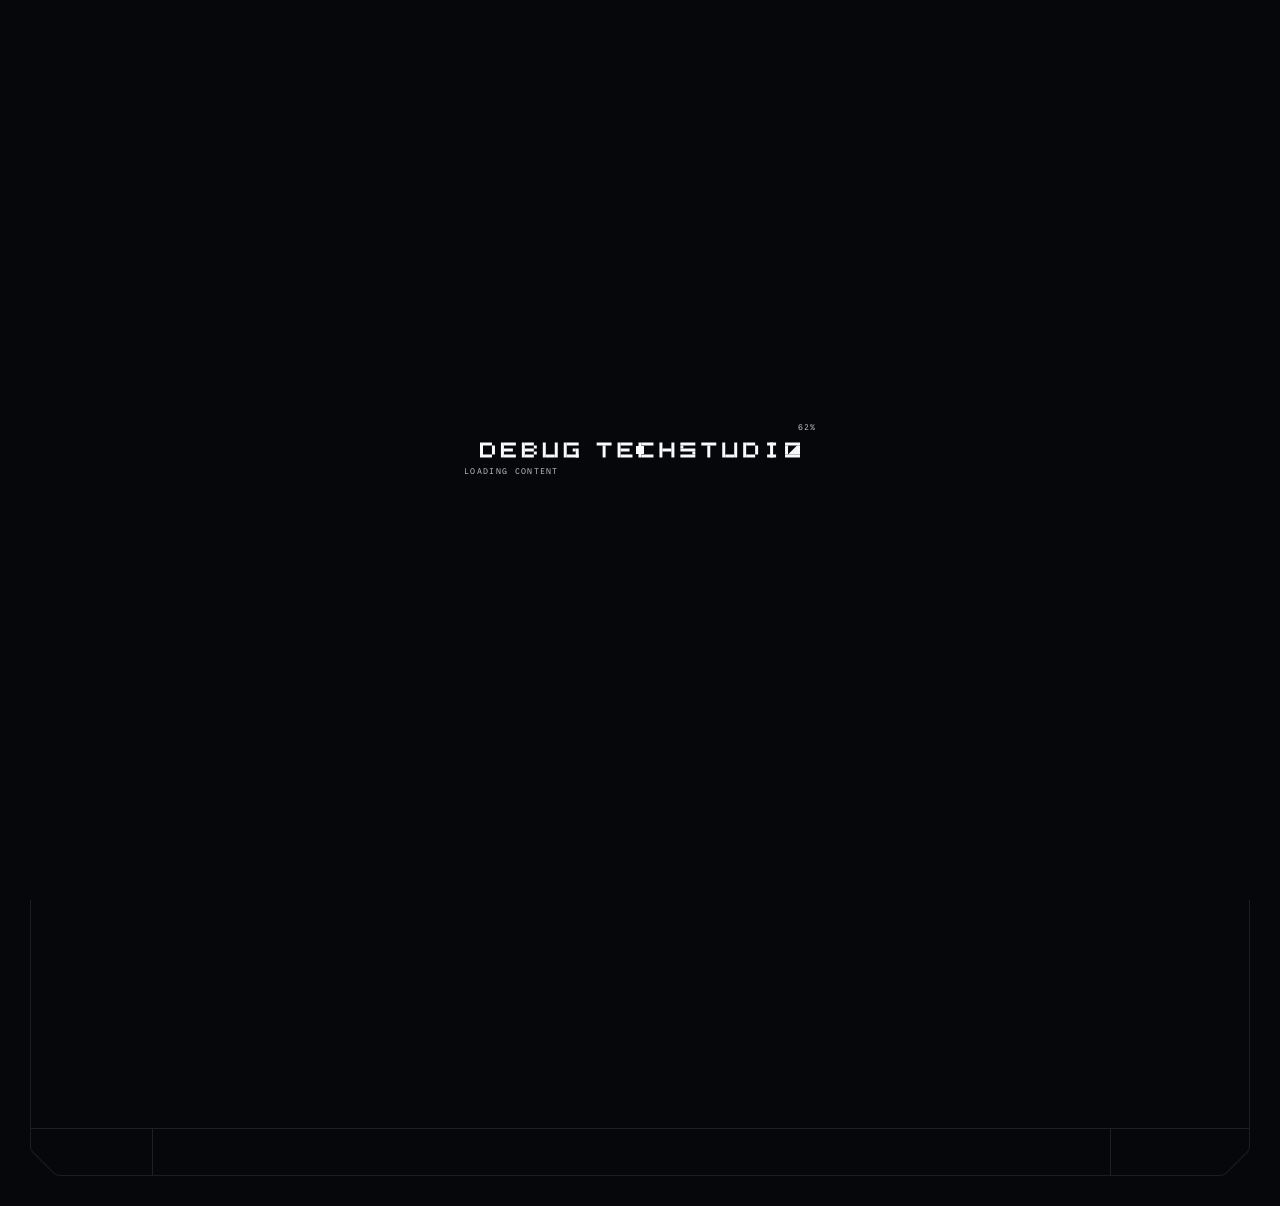
==== index.html @ 263c13d9 "Update Debug Techstudio website" ====
<!DOCTYPE html><html  lang="en"><head><meta charset="utf-8"><meta name="viewport" content="width=device-width, initial-scale=1"><script src="https://www.googletagmanager.com/gtag/js?id=G-R5HTBMW0V3" async></script><script src="gtag-init.js"></script><style>.center-wrapper[data-v-f17dfb82]{align-items:center;display:flex;height:100vh;justify-content:center;width:100vw}.flash-square[data-v-f17dfb82]{background-color:#f8fafc;height:8px;top:50%;transform:translate(-50%,-50%);width:8px;z-index:1}.flash-square[data-v-f17dfb82],.progress-text[data-v-f17dfb82]{left:50%;opacity:0;position:absolute}.progress-text[data-v-f17dfb82]{top:0;transform:translate(-50%,-75%)}.loading-text[data-v-f17dfb82]{bottom:0;left:50%;opacity:0;position:absolute;transform:translate(-50%,75%)}svg[data-v-f17dfb82]{display:block;height:40px;width:auto}.cell[data-v-f17dfb82]{fill:#f8fafc;transform-box:fill-box}.stroke[data-v-f17dfb82]{fill:none;stroke:#cbd5e1;stroke-width:1;stroke-linecap:butt;stroke-linejoin:miter;stroke-dasharray:1;stroke-dashoffset:1}.intro-sq rect[data-v-f17dfb82]{fill:#f8fafc;opacity:0}.intro-sq[data-v-f17dfb82]{transform-origin:0 0}#sqT rect[data-v-f17dfb82],.intro-sq[data-v-f17dfb82]{transform-box:fill-box}#sqT rect[data-v-f17dfb82]{opacity:0;transform:scale(4);transform-origin:50% 50%}#sqB1 rect[data-v-f17dfb82],#sqB5 rect[data-v-f17dfb82],#sqH1 rect[data-v-f17dfb82],#sqH5 rect[data-v-f17dfb82],#sqN1 rect[data-v-f17dfb82],#sqN5 rect[data-v-f17dfb82],#sqO1 rect[data-v-f17dfb82],#sqO5 rect[data-v-f17dfb82],#sqU1 rect[data-v-f17dfb82],#sqU5 rect[data-v-f17dfb82],#sqW1 rect[data-v-f17dfb82],#sqW5 rect[data-v-f17dfb82]{opacity:0}#H_C1col[data-v-f17dfb82],#H_C5col[data-v-f17dfb82],#N_C1col[data-v-f17dfb82],#N_C5col[data-v-f17dfb82],#T_C3col[data-v-f17dfb82],#U_C1col[data-v-f17dfb82],#U_C5col[data-v-f17dfb82],#W_C1col[data-v-f17dfb82],#W_C5col[data-v-f17dfb82]{transform:scaleY(0);transform-origin:50% 50%}#H_C1row[data-v-f17dfb82],#U_E1row[data-v-f17dfb82],#W_E1row[data-v-f17dfb82]{transform:scaleX(0);transform-origin:0 50%}#T_A3row[data-v-f17dfb82]{transform:scaleX(0);transform-origin:50% 50%}#W_A3col[data-v-f17dfb82]{transform:scaleY(0);transform-origin:50% 0}#N_A5row[data-v-f17dfb82]{transform:scaleX(0);transform-origin:100% 50%}#O_triangle[data-v-f17dfb82]{fill:#f8fafc;transform:scale(0);transform-box:fill-box;transform-origin:0 100%}.letters[data-v-f17dfb82]{opacity:0}.letters-animating .stroke[data-v-f17dfb82]{animation:draw-f17dfb82 1s cubic-bezier(.2,0,0,1) 0s forwards}.letters-animating #H_C1col[data-v-f17dfb82],.letters-animating #H_C5col[data-v-f17dfb82],.letters-animating #N_C1col[data-v-f17dfb82],.letters-animating #N_C5col[data-v-f17dfb82],.letters-animating #T_C3col[data-v-f17dfb82],.letters-animating #U_C1col[data-v-f17dfb82],.letters-animating #U_C5col[data-v-f17dfb82],.letters-animating #W_C1col[data-v-f17dfb82],.letters-animating #W_C5col[data-v-f17dfb82]{animation:colFrom1-f17dfb82 1s cubic-bezier(.2,0,0,1) 0s forwards}.letters-animating #H_C1row[data-v-f17dfb82]{animation:rowFrom1-f17dfb82 1s cubic-bezier(.2,0,0,1) 67ms forwards}.letters-animating #U_E1row[data-v-f17dfb82],.letters-animating #W_E1row[data-v-f17dfb82]{animation:rowFrom0-f17dfb82 1s cubic-bezier(.2,0,0,1) 0s forwards}.letters-animating #B_loopTop[data-v-f17dfb82]{animation:draw-f17dfb82 1s cubic-bezier(.2,0,0,1) 67ms forwards}.letters-animating #T_A3row[data-v-f17dfb82]{animation:rowFrom0-f17dfb82 1s cubic-bezier(.2,0,0,1) 67ms forwards}.letters-animating #W_A3col[data-v-f17dfb82]{animation:colFrom0-f17dfb82 1s cubic-bezier(.2,0,0,1) 0s forwards}.letters-animating #N_A5row[data-v-f17dfb82]{animation:rowFrom1-f17dfb82 1s cubic-bezier(.2,0,0,1) 67ms forwards}.letters-animating #O_triangle[data-v-f17dfb82]{animation:triGrow-f17dfb82 1s cubic-bezier(.2,0,0,1) 67ms forwards}.letters-animating .letters[data-v-f17dfb82]{animation:showLetters-f17dfb82 0s linear 0s forwards}@keyframes colFrom1-f17dfb82{0%{transform:scaleY(1)}to{transform:scaleY(5)}}@keyframes colFrom0-f17dfb82{0%{transform:scaleY(0)}to{transform:scaleY(5)}}@keyframes rowFrom1-f17dfb82{0%{transform:scaleX(1)}to{transform:scaleX(5)}}@keyframes rowFrom0-f17dfb82{0%{transform:scaleX(0)}to{transform:scaleX(5)}}@keyframes draw-f17dfb82{0%{stroke-dashoffset:1}to{stroke-dashoffset:0}}@keyframes triGrow-f17dfb82{0%{transform:scale(0)}to{transform:scale(1)}}@keyframes showLetters-f17dfb82{to{opacity:1}}</style><style>.beveled-box[data-v-9317ace3]{display:flex;position:relative}.beveled-box.has-border[data-v-9317ace3]{background:transparent}.beveled-box-content[data-v-9317ace3]{display:flex;height:100%;position:relative;width:100%;z-index:1}.border-svg[data-v-9317ace3]{height:100%;left:0;pointer-events:none;position:absolute;top:0;width:100%;z-index:2}</style><style>.transparent[data-v-acc11dbd]{-webkit-backdrop-filter:blur(20px);backdrop-filter:blur(20px);background-color:#f8fafc0d;color:#f8fafc}.solid-light[data-v-acc11dbd],.transparent__background[data-v-acc11dbd]{background-color:#f8fafc}.solid-light[data-v-acc11dbd]{color:#05070a}.solid-dark[data-v-acc11dbd]{background-color:#05070a;color:#f8fafc}</style><style>.opacity-hover[data-v-ba815286]{cursor:pointer;transition:opacity .33s linear}.opacity-hover[data-v-ba815286]:hover{opacity:1}.theme-light[data-v-ba815286]{background-color:#f8fafc;color:#05070a}</style><style>.qrButton[data-v-d9559907]{-webkit-backdrop-filter:blur(20px);backdrop-filter:blur(20px);background-color:#f8fafc1a}</style><style>.fauxBorder[data-v-c2bbcbea]{background-color:#05070a1a;height:1px;left:0;position:absolute;top:0;transform:translate(-10%);width:200vw}.question[data-v-c2bbcbea]{color:#05070a80}</style><style>.cardBackground[data-v-e42651b4]{-webkit-backdrop-filter:blur(20px);backdrop-filter:blur(20px);background:#cbd5e10d}.fauxBorder[data-v-e42651b4]{background-color:#05070a1a;height:1px;left:0;position:absolute;top:0;transform:translate(-10%);width:200vw}</style><link rel="stylesheet" href="_nuxt/entry.DkBKQFt4.css" crossorigin><link rel="preload" href="fonts/grotesk-bold.woff2" as="font" type="font/woff2" crossorigin><link rel="preload" href="fonts/grotesk-regular.woff2" as="font" type="font/woff2" crossorigin><link rel="preload" href="fonts/grotesk-light.woff2" as="font" type="font/woff2" crossorigin><link rel="preload" href="fonts/commit-mono.otf" as="font" type="font/opentype" crossorigin><link rel="preload" href="fonts/commit-mono-bold.ttf" as="font" type="font/truetype" crossorigin><link rel="preload" as="fetch" crossorigin="anonymous" href="_payload.json%3Fb8e20663-7853-48ad-90fa-e40c9baf4c3f"><link rel="modulepreload" as="script" crossorigin href="_nuxt/CBIW8Dul.js"><link rel="modulepreload" as="script" crossorigin href="_nuxt/BN-9iJNH.js"><link rel="preload" as="fetch" fetchpriority="low" crossorigin="anonymous" href="_nuxt/builds/meta/b8e20663-7853-48ad-90fa-e40c9baf4c3f.json"><link rel="prefetch" as="script" crossorigin href="_nuxt/BRLq-XUZ.js"><link rel="prefetch" as="script" crossorigin href="_nuxt/Dw6e3Dr8.js"><link rel="prefetch" as="script" crossorigin href="_nuxt/BLBKgOAw.js"><link rel="prefetch" as="script" crossorigin href="_nuxt/Br63TRi1.js"><link rel="prefetch" as="script" crossorigin href="_nuxt/B0uY8ze1.js"><link rel="prefetch" as="script" crossorigin href="_nuxt/BhVM2wda.js"><meta name="robots" content="index, follow, max-image-preview:large, max-snippet:-1, max-video-preview:-1"><meta name="description" content="Debug Techstudio is a Hyderabad-based technology studio providing web development, application development, testing, debugging, IT services, staffing, recruiting, and e-learning solutions."><meta property="og:description" content="Debug Techstudio is a Hyderabad-based technology studio providing web development, application development, testing, debugging, IT services, staffing, recruiting, and e-learning solutions."><meta property="og:image" content="https://debugtechstudio.com/images/share_asset.jpg"><meta name="twitter:card" content="summary_large_image"><title>Debug Techstudio | Web Development, IT Services, Staffing & E-Learning</title><link rel="canonical" href="https://debugtechstudio.com/"><link rel="icon" href="images/favicon/favicon.ico" sizes="48x48"><link rel="icon" type="image/svg+xml" href="images/favicon/favicon.svg"><link rel="icon" type="image/png" sizes="96x96" href="images/favicon/favicon-96x96.png"><link rel="apple-touch-icon" href="images/favicon/apple-touch-icon.png"><link rel="manifest" href="images/favicon/site.webmanifest"><script type="module" src="_nuxt/CBIW8Dul.js" crossorigin></script><style id="dts-foot-hide">a[href*="investor-relations"],a[href*="regulation-policy"],a[href*="approvals"],a[href*="faqs"]{display:none!important}.pointer-events-auto.flex>div.relative:first-child{display:none!important}a[href="https://debugtechstudio.com"]{display:none!important}</style></head><body><!--teleport start anchor--><!--teleport anchor--><!--teleport start anchor--><!--teleport anchor--><!--teleport start anchor--><!--teleport anchor--><!--teleport start anchor--><!--teleport anchor--><!--teleport start anchor--><!--teleport anchor--><div id="__nuxt"><!--[--><div></div><!----><div class="loader fixed inset-0 bg-dark-blue z-[1000] flex justify-center items-center" data-v-f17dfb82><div class="center-wrapper flex-col opacity-0 scale-75 md:scale-100" data-v-f17dfb82><div class="relative w-fit h-fit" data-v-f17dfb82><div class="progress-text text-11 leading-1 tracking-16 font-mono text-off-blue" data-v-f17dfb82>0% </div><div class="flash-square" data-v-f17dfb82></div><svg xmlns="http://www.w3.org/2000/svg" viewBox="0 0 352 40" data-v-f17dfb82><g class="intro-sq" style="--dx:0px;opacity:0" data-v-f17dfb82><rect x="0" y="16" width="8" height="8" data-v-f17dfb82></rect></g><g fill="#F8FAFC" transform="translate(16.0,12.52) scale(0.7397)" data-v-f17dfb82><rect x="0.0" y="0.0" width="4.043" height="20.215" data-v-f17dfb82></rect><rect x="4.043" y="0.0" width="12.129" height="4.043" data-v-f17dfb82></rect><rect x="4.043" y="16.172" width="12.129" height="4.043" data-v-f17dfb82></rect><rect x="16.172" y="4.043" width="4.043" height="12.129" data-v-f17dfb82></rect><rect x="28.301" y="0.0" width="4.043" height="20.215" data-v-f17dfb82></rect><rect x="32.344" y="0.0" width="16.172" height="4.043" data-v-f17dfb82></rect><rect x="32.344" y="8.086" width="12.129" height="4.043" data-v-f17dfb82></rect><rect x="32.344" y="16.172" width="16.172" height="4.043" data-v-f17dfb82></rect><rect x="56.602" y="0.0" width="4.043" height="20.215" data-v-f17dfb82></rect><rect x="60.645" y="0.0" width="12.129" height="4.043" data-v-f17dfb82></rect><rect x="60.645" y="8.086" width="12.129" height="4.043" data-v-f17dfb82></rect><rect x="60.645" y="16.172" width="12.129" height="4.043" data-v-f17dfb82></rect><rect x="72.774" y="4.043" width="4.043" height="4.043" data-v-f17dfb82></rect><rect x="72.774" y="12.129" width="4.043" height="4.043" data-v-f17dfb82></rect><rect x="84.903" y="0.0" width="4.043" height="20.215" data-v-f17dfb82></rect><rect x="101.075" y="0.0" width="4.043" height="20.215" data-v-f17dfb82></rect><rect x="88.946" y="16.172" width="12.129" height="4.043" data-v-f17dfb82></rect><rect x="113.204" y="0.0" width="4.043" height="20.215" data-v-f17dfb82></rect><rect x="117.247" y="0.0" width="16.172" height="4.043" data-v-f17dfb82></rect><rect x="117.247" y="16.172" width="16.172" height="4.043" data-v-f17dfb82></rect><rect x="129.376" y="8.086" width="4.043" height="12.129" data-v-f17dfb82></rect><rect x="125.333" y="8.086" width="4.043" height="4.043" data-v-f17dfb82></rect><rect x="157.677" y="0.0" width="20.215" height="4.043" data-v-f17dfb82></rect><rect x="165.763" y="4.043" width="4.043" height="16.172" data-v-f17dfb82></rect><rect x="185.978" y="0.0" width="4.043" height="20.215" data-v-f17dfb82></rect><rect x="190.021" y="0.0" width="16.172" height="4.043" data-v-f17dfb82></rect><rect x="190.021" y="8.086" width="12.129" height="4.043" data-v-f17dfb82></rect><rect x="190.021" y="16.172" width="16.172" height="4.043" data-v-f17dfb82></rect><rect x="214.279" y="0.0" width="4.043" height="20.215" data-v-f17dfb82></rect><rect x="218.322" y="0.0" width="16.172" height="4.043" data-v-f17dfb82></rect><rect x="218.322" y="16.172" width="16.172" height="4.043" data-v-f17dfb82></rect><rect x="242.58" y="0.0" width="4.043" height="20.215" data-v-f17dfb82></rect><rect x="258.752" y="0.0" width="4.043" height="20.215" data-v-f17dfb82></rect><rect x="246.623" y="8.086" width="12.129" height="4.043" data-v-f17dfb82></rect><rect x="270.881" y="0.0" width="20.215" height="4.043" data-v-f17dfb82></rect><rect x="270.881" y="4.043" width="4.043" height="4.043" data-v-f17dfb82></rect><rect x="270.881" y="8.086" width="20.215" height="4.043" data-v-f17dfb82></rect><rect x="287.053" y="12.129" width="4.043" height="4.043" data-v-f17dfb82></rect><rect x="270.881" y="16.172" width="20.215" height="4.043" data-v-f17dfb82></rect><rect x="299.182" y="0.0" width="20.215" height="4.043" data-v-f17dfb82></rect><rect x="307.268" y="4.043" width="4.043" height="16.172" data-v-f17dfb82></rect><rect x="327.483" y="0.0" width="4.043" height="20.215" data-v-f17dfb82></rect><rect x="343.655" y="0.0" width="4.043" height="20.215" data-v-f17dfb82></rect><rect x="331.526" y="16.172" width="12.129" height="4.043" data-v-f17dfb82></rect><rect x="355.784" y="0.0" width="4.043" height="20.215" data-v-f17dfb82></rect><rect x="359.827" y="0.0" width="12.129" height="4.043" data-v-f17dfb82></rect><rect x="359.827" y="16.172" width="12.129" height="4.043" data-v-f17dfb82></rect><rect x="371.956" y="4.043" width="4.043" height="12.129" data-v-f17dfb82></rect><rect x="388.128" y="0.0" width="12.129" height="4.043" data-v-f17dfb82></rect><rect x="392.171" y="0.0" width="4.043" height="20.215" data-v-f17dfb82></rect><rect x="388.128" y="16.172" width="12.129" height="4.043" data-v-f17dfb82></rect><rect x="412.386" y="0.0" width="20.215" height="4.043" data-v-f17dfb82></rect><rect x="412.386" y="16.172" width="20.215" height="4.043" data-v-f17dfb82></rect><rect x="412.386" y="4.043" width="4.043" height="12.129" data-v-f17dfb82></rect><rect x="428.558" y="4.043" width="4.043" height="12.129" data-v-f17dfb82></rect><path d="M428.558 4.043L428.558 16.172L416.429 16.172Z" data-v-f17dfb82></path></g></svg><div class="loading-text text-11 leading-1 tracking-16 uppercase font-mono text-off-blue" data-v-f17dfb82> Loading content </div><div class="flex flex-col gap-4 absolute bottom-0 left-0 translate-y-[150%] text-11 leading-1 tracking-16 uppercase font-mono text-off-blue" data-v-f17dfb82><span class="relative inline-block whitespace-nowrap overflow-hidden w-fit h-fit" manual-trigger="true" data-v-f17dfb82><span class="invisible hidden" aria-hidden="true"><!--[--> 100% Loaded <!--]--></span><span class="relative z-10"></span><span class="absolute top-0 left-0 w-full h-full z-20 bg-off-blue text-dark-blue flex items-center"></span></span><span class="relative inline-block whitespace-nowrap overflow-hidden w-fit h-fit" manual-trigger="true" data-v-f17dfb82><span class="invisible hidden" aria-hidden="true"><!--[--> Ready to Explore <!--]--></span><span class="relative z-10"></span><span class="absolute top-0 left-0 w-full h-full z-20 bg-off-blue text-dark-blue flex items-center"></span></span></div></div></div></div><div><!--[--><div class="flex flex-col items-center select-none touch-none gap-y-20 pointer-events-none" style="opacity:1;" id="district-item-central-suburbs"><div class="relative w-40 h-40"><div class="w-full h-full relative"><div class="w-full h-full bg-off-blue scale-0 opacity-0 absolute left-1/2 top-1/2 -translate-x-1/2 -translate-y-1/2"></div><div class="w-full h-full absolute top-0 left-0 border-off-blue border-opacity-20 border"></div><div class="w-2 h-2 absolute top-0 left-0 -translate-y-1 -translate-x-1 bg-off-blue"></div><div class="w-2 h-2 absolute top-0 right-0 -translate-y-1 translate-x-1 bg-off-blue"></div><div class="w-2 h-2 absolute bottom-0 left-0 translate-y-1 -translate-x-1 bg-off-blue"></div><div class="w-2 h-2 absolute bottom-0 right-0 translate-y-1 translate-x-1 bg-off-blue"></div></div><div class="w-[0.313rem] h-[0.313rem] absolute top-1/2 left-1/2 -translate-y-1/2 -translate-x-1/2 bg-off-blue"></div></div><div class="relative top-full flex flex-col items-center gap-y-8"><div class="flex relative p-4"><div class="w-full h-full absolute left-0 top-0 bg-off-blue"></div><span class="relative whitespace-nowrap font-mono text-11 leading-1.2 tracking-8 text-dark-blue text-nowrap uppercase" style="display:inline-block;"><span class="invisible inline-block" aria-hidden="true"><!--[-->09 SERVICES<!--]--></span><span class="absolute inset-0"></span></span></div><span class="text-16 font-bold leading-0.8 tracking-4 uppercase text-off-blue text-nowrap"><span class="relative whitespace-nowrap uppercase" style="display:inline-block;"><span class="invisible inline-block" aria-hidden="true"><!--[-->Web & Apps<!--]--></span><span class="absolute inset-0"></span></span></span></div></div><div class="flex flex-col items-center select-none touch-none gap-y-20 pointer-events-none" style="opacity:1;" id="district-item-south-mumbai"><div class="relative w-40 h-40"><div class="w-full h-full relative"><div class="w-full h-full bg-off-blue scale-0 opacity-0 absolute left-1/2 top-1/2 -translate-x-1/2 -translate-y-1/2"></div><div class="w-full h-full absolute top-0 left-0 border-off-blue border-opacity-20 border"></div><div class="w-2 h-2 absolute top-0 left-0 -translate-y-1 -translate-x-1 bg-off-blue"></div><div class="w-2 h-2 absolute top-0 right-0 -translate-y-1 translate-x-1 bg-off-blue"></div><div class="w-2 h-2 absolute bottom-0 left-0 translate-y-1 -translate-x-1 bg-off-blue"></div><div class="w-2 h-2 absolute bottom-0 right-0 translate-y-1 translate-x-1 bg-off-blue"></div></div><div class="w-[0.313rem] h-[0.313rem] absolute top-1/2 left-1/2 -translate-y-1/2 -translate-x-1/2 bg-off-blue"></div></div><div class="relative top-full flex flex-col items-center gap-y-8"><div class="flex relative p-4"><div class="w-full h-full absolute left-0 top-0 bg-off-blue"></div><span class="relative whitespace-nowrap font-mono text-11 leading-1.2 tracking-8 text-dark-blue text-nowrap uppercase" style="display:inline-block;"><span class="invisible inline-block" aria-hidden="true"><!--[-->12 SERVICES<!--]--></span><span class="absolute inset-0"></span></span></div><span class="text-16 font-bold leading-0.8 tracking-4 uppercase text-off-blue text-nowrap"><span class="relative whitespace-nowrap uppercase" style="display:inline-block;"><span class="invisible inline-block" aria-hidden="true"><!--[-->Testing & QA<!--]--></span><span class="absolute inset-0"></span></span></span></div></div><div class="flex flex-col items-center select-none touch-none gap-y-20 pointer-events-none" style="opacity:1;" id="district-item-western-suburbs"><div class="relative w-40 h-40"><div class="w-full h-full relative"><div class="w-full h-full bg-off-blue scale-0 opacity-0 absolute left-1/2 top-1/2 -translate-x-1/2 -translate-y-1/2"></div><div class="w-full h-full absolute top-0 left-0 border-off-blue border-opacity-20 border"></div><div class="w-2 h-2 absolute top-0 left-0 -translate-y-1 -translate-x-1 bg-off-blue"></div><div class="w-2 h-2 absolute top-0 right-0 -translate-y-1 translate-x-1 bg-off-blue"></div><div class="w-2 h-2 absolute bottom-0 left-0 translate-y-1 -translate-x-1 bg-off-blue"></div><div class="w-2 h-2 absolute bottom-0 right-0 translate-y-1 translate-x-1 bg-off-blue"></div></div><div class="w-[0.313rem] h-[0.313rem] absolute top-1/2 left-1/2 -translate-y-1/2 -translate-x-1/2 bg-off-blue"></div></div><div class="relative top-full flex flex-col items-center gap-y-8"><div class="flex relative p-4"><div class="w-full h-full absolute left-0 top-0 bg-off-blue"></div><span class="relative whitespace-nowrap font-mono text-11 leading-1.2 tracking-8 text-dark-blue text-nowrap uppercase" style="display:inline-block;"><span class="invisible inline-block" aria-hidden="true"><!--[-->18 SERVICES<!--]--></span><span class="absolute inset-0"></span></span></div><span class="text-16 font-bold leading-0.8 tracking-4 uppercase text-off-blue text-nowrap"><span class="relative whitespace-nowrap uppercase" style="display:inline-block;"><span class="invisible inline-block" aria-hidden="true"><!--[-->IT & Cloud<!--]--></span><span class="absolute inset-0"></span></span></span></div></div><div class="flex flex-col items-center select-none touch-none gap-y-20 pointer-events-none" style="opacity:1;" id="district-item-thane"><div class="relative w-40 h-40"><div class="w-full h-full relative"><div class="w-full h-full bg-off-blue scale-0 opacity-0 absolute left-1/2 top-1/2 -translate-x-1/2 -translate-y-1/2"></div><div class="w-full h-full absolute top-0 left-0 border-off-blue border-opacity-20 border"></div><div class="w-2 h-2 absolute top-0 left-0 -translate-y-1 -translate-x-1 bg-off-blue"></div><div class="w-2 h-2 absolute top-0 right-0 -translate-y-1 translate-x-1 bg-off-blue"></div><div class="w-2 h-2 absolute bottom-0 left-0 translate-y-1 -translate-x-1 bg-off-blue"></div><div class="w-2 h-2 absolute bottom-0 right-0 translate-y-1 translate-x-1 bg-off-blue"></div></div><div class="w-[0.313rem] h-[0.313rem] absolute top-1/2 left-1/2 -translate-y-1/2 -translate-x-1/2 bg-off-blue"></div></div><div class="relative top-full flex flex-col items-center gap-y-8"><div class="flex relative p-4"><div class="w-full h-full absolute left-0 top-0 bg-off-blue"></div><span class="relative whitespace-nowrap font-mono text-11 leading-1.2 tracking-8 text-dark-blue text-nowrap uppercase" style="display:inline-block;"><span class="invisible inline-block" aria-hidden="true"><!--[-->06 SERVICES<!--]--></span><span class="absolute inset-0"></span></span></div><span class="text-16 font-bold leading-0.8 tracking-4 uppercase text-off-blue text-nowrap"><span class="relative whitespace-nowrap uppercase" style="display:inline-block;"><span class="invisible inline-block" aria-hidden="true"><!--[-->Staffing & Training<!--]--></span><span class="absolute inset-0"></span></span></span></div></div><!--]--><div style="width:100%;height:100%;position:fixed;top:0;left:0;z-index:0;"><div style="width:100%;height:100%;filter:none;"></div><!--[--><div class="absolute inset-0 w-full h-full bg-dark-blue pointer-events-none" style="opacity:0;"><!----></div><!--]--></div></div><div><div><!--[--><div id="map" class="w-full h-full absolute"></div><div class="page"><div><div class="flex flex-col overflow-hidden"><div class="hidden sm:flex flex-col fixed top-1/2 -translate-y-1/2 z-10 left-[0.625rem] sm:left-[2.5rem] gap-y-4"><!--[--><div class="cursor-pointer flex relative pl-14 py-10"><div class="absolute w-8 h-8 flex left-0 -translate-x-1/2"><div class="w-full h-full bg-off-blue"></div></div><span class="text-12 font-regular leading-0.9 tracking-24 uppercase text-off-blue"><span class="relative whitespace-nowrap uppercase block" style="display:inline-block;"><span class="invisible inline-block" aria-hidden="true"><!--[-->Future<!--]--></span><span class="absolute inset-0"></span></span></span></div><div class="cursor-pointer flex relative pl-14 py-10"><div class="absolute w-8 h-8 flex left-0 -translate-x-1/2"><div class="w-full h-full bg-off-blue"></div></div><span class="text-12 font-regular leading-0.9 tracking-24 uppercase text-off-blue"><span class="relative whitespace-nowrap uppercase block" style="display:inline-block;"><span class="invisible inline-block" aria-hidden="true"><!--[-->Innovation<!--]--></span><span class="absolute inset-0"></span></span></span></div><div class="cursor-pointer flex relative pl-14 py-10"><div class="absolute w-8 h-8 flex left-0 -translate-x-1/2"><div class="w-full h-full bg-off-blue"></div></div><span class="text-12 font-regular leading-0.9 tracking-24 uppercase text-off-blue"><span class="relative whitespace-nowrap uppercase block" style="display:inline-block;"><span class="invisible inline-block" aria-hidden="true"><!--[-->Collaboration<!--]--></span><span class="absolute inset-0"></span></span></span></div><div class="cursor-pointer flex relative pl-14 py-10"><div class="absolute w-8 h-8 flex left-0 -translate-x-1/2"><div class="w-full h-full bg-off-blue"></div></div><span class="text-12 font-regular leading-0.9 tracking-24 uppercase text-off-blue"><span class="relative whitespace-nowrap uppercase block" style="display:inline-block;"><span class="invisible inline-block" aria-hidden="true"><!--[-->Excellence<!--]--></span><span class="absolute inset-0"></span></span></span></div><div class="cursor-pointer flex relative pl-14 py-10"><div class="absolute w-8 h-8 flex left-0 -translate-x-1/2"><div class="w-full h-full bg-off-blue"></div></div><span class="text-12 font-regular leading-0.9 tracking-24 uppercase text-off-blue"><span class="relative whitespace-nowrap uppercase block" style="display:inline-block;"><span class="invisible inline-block" aria-hidden="true"><!--[-->Purpose<!--]--></span><span class="absolute inset-0"></span></span></span></div><div class="cursor-pointer flex relative pl-14 py-10"><div class="absolute w-8 h-8 flex left-0 -translate-x-1/2"><div class="w-full h-full bg-off-blue"></div></div><span class="text-12 font-regular leading-0.9 tracking-24 uppercase text-off-blue"><span class="relative whitespace-nowrap uppercase block" style="display:inline-block;"><span class="invisible inline-block" aria-hidden="true"><!--[-->Legacy<!--]--></span><span class="absolute inset-0"></span></span></span></div><!--]--></div><div class="beveled-box flex-1 m-[0.625rem] md:m-[2.5rem] h-[calc(100dvh-0.625rem*2)] md:h-[calc(100dvh-2.5rem*2)] max-h-[calc(100dvh-0.625rem*2)] md:max-h-[calc(100dvh-2.5rem*2)] has-border flex-1 m-[0.625rem] md:m-[2.5rem] h-[calc(100dvh-0.625rem*2)] md:h-[calc(100dvh-2.5rem*2)] max-h-[calc(100dvh-0.625rem*2)] md:max-h-[calc(100dvh-2.5rem*2)]" data-v-9317ace3><div class="beveled-box-content" style="" data-v-9317ace3><!--[--><div class="absolute top-0 left-0 w-full px-28 sm:px-32 py-18 sm:py-32 pointer-events-none z-[9999]" aria-label="Main site navigation"><div class="flex items-center justify-between"><a aria-current="page" href="index.html" class="router-link-active router-link-exact-active w-fit sm:w-1/3 pointer-events-auto sm:w-auto flex justify-center sm:justify-start" aria-label="homepage"><svg xmlns="http://www.w3.org/2000/svg" fill="none" viewBox="0 0 186 20" class="w-[11.625rem] h-[1.25rem] hidden sm:block text-off-blue"><g fill="#F8FAFC" transform="translate(0,5.65) scale(0.43)"><rect x="0.0" y="0.0" width="4.043" height="20.215"></rect><rect x="4.043" y="0.0" width="12.129" height="4.043"></rect><rect x="4.043" y="16.172" width="12.129" height="4.043"></rect><rect x="16.172" y="4.043" width="4.043" height="12.129"></rect><rect x="28.301" y="0.0" width="4.043" height="20.215"></rect><rect x="32.344" y="0.0" width="16.172" height="4.043"></rect><rect x="32.344" y="8.086" width="12.129" height="4.043"></rect><rect x="32.344" y="16.172" width="16.172" height="4.043"></rect><rect x="56.602" y="0.0" width="4.043" height="20.215"></rect><rect x="60.645" y="0.0" width="12.129" height="4.043"></rect><rect x="60.645" y="8.086" width="12.129" height="4.043"></rect><rect x="60.645" y="16.172" width="12.129" height="4.043"></rect><rect x="72.774" y="4.043" width="4.043" height="4.043"></rect><rect x="72.774" y="12.129" width="4.043" height="4.043"></rect><rect x="84.903" y="0.0" width="4.043" height="20.215"></rect><rect x="101.075" y="0.0" width="4.043" height="20.215"></rect><rect x="88.946" y="16.172" width="12.129" height="4.043"></rect><rect x="113.204" y="0.0" width="4.043" height="20.215"></rect><rect x="117.247" y="0.0" width="16.172" height="4.043"></rect><rect x="117.247" y="16.172" width="16.172" height="4.043"></rect><rect x="129.376" y="8.086" width="4.043" height="12.129"></rect><rect x="125.333" y="8.086" width="4.043" height="4.043"></rect><rect x="157.677" y="0.0" width="20.215" height="4.043"></rect><rect x="165.763" y="4.043" width="4.043" height="16.172"></rect><rect x="185.978" y="0.0" width="4.043" height="20.215"></rect><rect x="190.021" y="0.0" width="16.172" height="4.043"></rect><rect x="190.021" y="8.086" width="12.129" height="4.043"></rect><rect x="190.021" y="16.172" width="16.172" height="4.043"></rect><rect x="214.279" y="0.0" width="4.043" height="20.215"></rect><rect x="218.322" y="0.0" width="16.172" height="4.043"></rect><rect x="218.322" y="16.172" width="16.172" height="4.043"></rect><rect x="242.58" y="0.0" width="4.043" height="20.215"></rect><rect x="258.752" y="0.0" width="4.043" height="20.215"></rect><rect x="246.623" y="8.086" width="12.129" height="4.043"></rect><rect x="270.881" y="0.0" width="20.215" height="4.043"></rect><rect x="270.881" y="4.043" width="4.043" height="4.043"></rect><rect x="270.881" y="8.086" width="20.215" height="4.043"></rect><rect x="287.053" y="12.129" width="4.043" height="4.043"></rect><rect x="270.881" y="16.172" width="20.215" height="4.043"></rect><rect x="299.182" y="0.0" width="20.215" height="4.043"></rect><rect x="307.268" y="4.043" width="4.043" height="16.172"></rect><rect x="327.483" y="0.0" width="4.043" height="20.215"></rect><rect x="343.655" y="0.0" width="4.043" height="20.215"></rect><rect x="331.526" y="16.172" width="12.129" height="4.043"></rect><rect x="355.784" y="0.0" width="4.043" height="20.215"></rect><rect x="359.827" y="0.0" width="12.129" height="4.043"></rect><rect x="359.827" y="16.172" width="12.129" height="4.043"></rect><rect x="371.956" y="4.043" width="4.043" height="12.129"></rect><rect x="388.128" y="0.0" width="12.129" height="4.043"></rect><rect x="392.171" y="0.0" width="4.043" height="20.215"></rect><rect x="388.128" y="16.172" width="12.129" height="4.043"></rect><rect x="412.386" y="0.0" width="20.215" height="4.043"></rect><rect x="412.386" y="16.172" width="20.215" height="4.043"></rect><rect x="412.386" y="4.043" width="4.043" height="12.129"></rect><rect x="428.558" y="4.043" width="4.043" height="12.129"></rect><path d="M428.558 4.043L428.558 16.172L416.429 16.172Z"></path></g></svg><svg xmlns="http://www.w3.org/2000/svg" fill="none" viewBox="0 0 32 32" class="w-[2rem] h-[2rem] sm:hidden text-off-blue"><rect width="32" height="32" rx="7" fill="currentColor"></rect><path d="M12.4 9.6 6.4 16l6 6.4M19.6 9.6 25.6 16l-6 6.4M17.8 8.2 14.2 23.8" stroke="#05070A" stroke-width="2.4" stroke-linecap="round" stroke-linejoin="round" fill="none"></path></svg></a><div class="absolute top-10 md:top-16 right-10 md:right-16 flex z-10 pointer-events-auto items-center"><div class="text-white mr-24 hidden md:flex gap-16 text-12 tracking-16 uppercase"><a href="about.html" class="font-mono text-off-blue" title="About Us"><span class="sr-only">About Us</span><span class="relative whitespace-nowrap" style="display:inline-block;" aria-hidden="true"><span class="invisible inline-block" aria-hidden="true"><!--[--> About <!--]--></span><span class="absolute inset-0"></span></span></a><a href="map.html" class="font-mono text-off-blue" title="Careers"><span class="sr-only">Projects</span><span class="relative whitespace-nowrap" style="display:inline-block;" aria-hidden="true"><span class="invisible inline-block" aria-hidden="true"><!--[--> Projects <!--]--></span><span class="absolute inset-0"></span></span></a><a href="careers.html" class="font-mono text-off-blue" title="Careers"><span class="sr-only">Careers</span><span class="relative whitespace-nowrap" style="display:inline-block;" aria-hidden="true"><span class="invisible inline-block" aria-hidden="true"><!--[--> Careers <!--]--></span><span class="absolute inset-0"></span></span></a><a href="contact.html" class="font-mono text-off-blue" title="Contact Us"><span class="sr-only">Contact Us</span><span class="relative whitespace-nowrap" style="display:inline-block;" aria-hidden="true"><span class="invisible inline-block" aria-hidden="true"><!--[--> Contact <!--]--></span><span class="absolute inset-0"></span></span></a><a href="news.html" class="font-mono text-off-blue" title="Our Services"><span class="sr-only">Our Services</span><span class="relative whitespace-nowrap" style="display:inline-block;" aria-hidden="true"><span class="invisible inline-block" aria-hidden="true"><!--[--> Our Services <!--]--></span><span class="absolute inset-0"></span></span></a></div><div class="pointer-events-auto flex"><div class="relative" style="opacity:1;" data-v-acc11dbd><svg class="absolute inset-0 w-full h-full pointer-events-none z-10" style="opacity:0;transition:opacity 0.1s;" viewBox="0 0 0 0" fill="none" xmlns="http://www.w3.org/2000/svg" preserveAspectRatio="none" data-v-acc11dbd><path d="" stroke="#F8FAFC" stroke-width="0" stroke-linecap="butt" stroke-linejoin="round" fill="none" opacity="0.15" data-v-acc11dbd></path><path d="" stroke="#F8FAFC" stroke-width="0" stroke-linecap="butt" stroke-linejoin="round" fill="none" opacity="0.15" data-v-acc11dbd></path></svg><button class="m-0 p-0 bg-none border-none focus:outline-none" data-v-acc11dbd><!--[--><div class="beveled-box" data-v-acc11dbd data-v-9317ace3><div class="beveled-box-content" style="" data-v-9317ace3><!--[--><div class="flex justify-center items-center gap-8 px-28 font-bold text-11 sm:text-12 leading-1.2 tracking-16 uppercase transparent py-20" data-v-acc11dbd><div data-icon-animate class="relative w-8 h-12" data-v-acc11dbd><div class="absolute w-4 h-4 top-0 left-0 bg-[currentColor]"></div><div class="absolute opacity-0 w-4 h-4 top-0 right-0 bg-[currentColor]"></div><div class="absolute opacity-0 w-4 h-4 left-0 top-[50%] -translate-y-1/2 bg-[currentColor]"></div><div class="absolute w-4 h-4 right-0 top-[50%] -translate-y-1/2 bg-[currentColor]"></div><div class="absolute w-4 h-4 bottom-0 left-0 bg-[currentColor]"></div><div class="absolute opacity-0 w-4 h-4 bottom-0 right-0 bg-[currentColor]"></div></div><span class="relative whitespace-nowrap" style="display:inline-block;" data-v-acc11dbd><span class="invisible inline-block" aria-hidden="true"><!--[--><!--[--> Login <!--]--><!--]--></span><span class="absolute inset-0"></span></span><div class="transparent__background absolute top-0 left-0 w-full h-full bg-off-white opacity-0 -z-1" data-v-acc11dbd></div></div><!--]--></div><!----><div class="absolute bottom-0 left-0 w-full" data-v-9317ace3><!----></div><!--[--><!--]--></div><!--]--></button></div><div class="relative" style="opacity:1;" data-v-acc11dbd><svg class="absolute inset-0 w-full h-full pointer-events-none z-10" style="opacity:0;transition:opacity 0.1s;" viewBox="0 0 0 0" fill="none" xmlns="http://www.w3.org/2000/svg" preserveAspectRatio="none" data-v-acc11dbd><path d="" stroke="#F8FAFC" stroke-width="1" stroke-linecap="butt" stroke-linejoin="round" fill="none" opacity="0.15" data-v-acc11dbd></path><path d="" stroke="#F8FAFC" stroke-width="1" stroke-linecap="butt" stroke-linejoin="round" fill="none" opacity="0.15" data-v-acc11dbd></path></svg><button class="m-0 p-0 bg-none border-none focus:outline-none" data-v-acc11dbd><!--[--><div class="beveled-box" data-v-acc11dbd data-v-9317ace3><div class="beveled-box-content" style="" data-v-9317ace3><!--[--><div class="flex justify-center items-center gap-8 px-28 font-bold text-11 sm:text-12 leading-1.2 tracking-16 uppercase solid-light py-20" data-v-acc11dbd><div data-icon-animate class="relative w-12 h-12" data-v-acc11dbd><div class="absolute w-4 h-4 top-0 left-0 bg-[currentColor]"></div><div class="absolute w-4 h-4 top-0 right-0 bg-[currentColor]"></div><div class="absolute w-4 h-4 bottom-0 left-0 bg-[currentColor]"></div><div class="absolute w-4 h-4 bottom-0 right-0 bg-[currentColor]"></div></div><span class="relative whitespace-nowrap" style="display:inline-block;" data-v-acc11dbd><span class="invisible inline-block" aria-hidden="true"><!--[--><!--[--> Menu <!--]--><!--]--></span><span class="absolute inset-0"></span></span><div class="transparent__background absolute top-0 left-0 w-full h-full bg-off-white opacity-0 -z-1" data-v-acc11dbd></div></div><!--]--></div><!----><div class="absolute bottom-0 left-0 w-full" data-v-9317ace3><!----></div><!--[--><!--]--></div><!--]--></button></div></div></div></div></div><div class="js-page-scroll | relative w-full h-full overflow-y-scroll overflow-x-hidden"><div class="relative mb-[calc(0.625rem*2)] md:mb-[calc(2.5rem*2)] w-full"><!--[--><div class="relative pointer-events-none h-[400vh] | js-home:first js-home:section" data-trigger-start="0" data-trigger-end="0" id="home-section-0"><div id="" class="absolute bottom-0 w-full h-40 pointer-events-none"></div><div class="sticky pointer-events-none top-0 w-full h-[100vh] flex justify-center items-center"><!--[--><div class="fixed top-0 w-full pb-[7rem] md:pb-[7.5rem] px-36 md:px-40 h-full text-off-blue flex items-end"><div class="flex flex-col w-full h-auto sm:items-center"><div class="sm:hidden gap-x-8 flex mb-32"><div class="w-8 h-8 bg-off-blue"></div><span class="text-11 leading-0.9 tracking-24 uppercase text-off-blue">Future</span></div><div class="mb-14 sm:mb-24 text-32 sm:text-40 sm:text-center leading-1 tracking-4 uppercase font-bold text-off-blue">We build <br class="sm:hidden"> the future <br> of software</div><span class="mb-0 sm:mb-32 sm:max-w-[72%] md:max-w-[32%] sm:text-center text-14 sm:text-16 leading-1.6 -tracking-2 font-light text-off-blue opacity-60">Debug Techstudio is a modern technology studio delivering web development, application development, software testing, debugging, IT services, staffing, recruiting and e-learning solutions for growing businesses.</span><div class="flex mt-24 sm:mt-0"><div class="relative pointer-events-auto" style="opacity:1;" href="/news" border-width="2" data-v-acc11dbd><svg class="absolute inset-0 w-full h-full pointer-events-none z-10" style="opacity:0;transition:opacity 0.1s;" viewBox="0 0 0 0" fill="none" xmlns="http://www.w3.org/2000/svg" preserveAspectRatio="none" data-v-acc11dbd><path d="" stroke="#F8FAFC" stroke-width="1" stroke-linecap="butt" stroke-linejoin="round" fill="none" opacity="0.15" data-v-acc11dbd></path><path d="" stroke="#F8FAFC" stroke-width="1" stroke-linecap="butt" stroke-linejoin="round" fill="none" opacity="0.15" data-v-acc11dbd></path></svg><a href="map.html" class="m-0 p-0 bg-none border-none pointer-events-auto focus:outline-none" border-width="2" data-v-acc11dbd><!--[--><div class="beveled-box has-border" data-v-acc11dbd data-v-9317ace3><div class="beveled-box-content" style="" data-v-9317ace3><!--[--><div class="flex justify-center items-center gap-8 px-28 font-bold text-11 sm:text-12 leading-1.2 tracking-16 uppercase transparent py-20" data-v-acc11dbd><div data-icon-animate class="relative w-8 h-12" data-v-acc11dbd><div class="absolute w-4 h-4 top-0 left-0 bg-[currentColor]"></div><div class="absolute opacity-0 w-4 h-4 top-0 right-0 bg-[currentColor]"></div><div class="absolute opacity-0 w-4 h-4 left-0 top-[50%] -translate-y-1/2 bg-[currentColor]"></div><div class="absolute w-4 h-4 right-0 top-[50%] -translate-y-1/2 bg-[currentColor]"></div><div class="absolute w-4 h-4 bottom-0 left-0 bg-[currentColor]"></div><div class="absolute opacity-0 w-4 h-4 bottom-0 right-0 bg-[currentColor]"></div></div><span class="relative whitespace-nowrap" style="display:inline-block;" data-v-acc11dbd><span class="invisible inline-block" aria-hidden="true"><!--[--><!--[-->Explore our services<!--]--><!--]--></span><span class="absolute inset-0"></span></span><div class="transparent__background absolute top-0 left-0 w-full h-full bg-off-white opacity-0 -z-1" data-v-acc11dbd></div></div><!--]--></div><svg class="border-svg" viewBox="0 0 0 0" preserveAspectRatio="none" data-v-9317ace3><path d="" fill="none" stroke="rgba(213, 224, 255, 0.1)" stroke-width="2" data-v-9317ace3></path></svg><div class="absolute bottom-0 left-0 w-full" data-v-9317ace3><!----></div><!--[--><!--]--></div><!--]--></a></div></div></div></div><!--]--></div></div><div class="relative pointer-events-none h-[400vh] | js-home:second js-home:section" data-trigger-start="0" data-trigger-end="0" id="home-section-1"><div id="" class="absolute bottom-0 w-full h-40 pointer-events-none"></div><div class="sticky pointer-events-none top-0 w-full h-[100vh] flex justify-center items-center"><!--[--><div class="fixed top-0 w-full pb-[7rem] md:pb-[7.5rem] px-36 md:px-40 h-full text-off-blue flex items-end"><div class="flex flex-col w-full h-auto sm:items-center"><div class="sm:hidden gap-x-8 flex mb-32"><div class="w-8 h-8 bg-off-blue"></div><span class="text-11 leading-0.9 tracking-24 uppercase text-off-blue">Innovation</span></div><div class="mb-14 sm:mb-24 text-32 sm:text-40 sm:text-center leading-1 tracking-4 uppercase font-bold text-off-blue">We lead <br class="sm:hidden"> the way in <br> development</div><span class="mb-0 sm:mb-32 sm:max-w-[72%] md:max-w-[32%] sm:text-center text-14 sm:text-16 leading-1.6 -tracking-2 font-light text-off-blue opacity-60">At Debug Techstudio we look at technology through a different lens; instead of seeing what is, we see what could be. Each day we seek better ways to design, build and ship software.</span><div class="flex mt-24 sm:mt-0"><div class="relative pointer-events-auto" style="opacity:1;" href="/careers" border-width="2" data-v-acc11dbd><svg class="absolute inset-0 w-full h-full pointer-events-none z-10" style="opacity:0;transition:opacity 0.1s;" viewBox="0 0 0 0" fill="none" xmlns="http://www.w3.org/2000/svg" preserveAspectRatio="none" data-v-acc11dbd><path d="" stroke="#F8FAFC" stroke-width="1" stroke-linecap="butt" stroke-linejoin="round" fill="none" opacity="0.15" data-v-acc11dbd></path><path d="" stroke="#F8FAFC" stroke-width="1" stroke-linecap="butt" stroke-linejoin="round" fill="none" opacity="0.15" data-v-acc11dbd></path></svg><a href="careers.html" class="m-0 p-0 bg-none border-none pointer-events-auto focus:outline-none" border-width="2" data-v-acc11dbd><!--[--><div class="beveled-box has-border" data-v-acc11dbd data-v-9317ace3><div class="beveled-box-content" style="" data-v-9317ace3><!--[--><div class="flex justify-center items-center gap-8 px-28 font-bold text-11 sm:text-12 leading-1.2 tracking-16 uppercase transparent py-20" data-v-acc11dbd><div data-icon-animate class="relative w-8 h-12" data-v-acc11dbd><div class="absolute w-4 h-4 top-0 left-0 bg-[currentColor]"></div><div class="absolute opacity-0 w-4 h-4 top-0 right-0 bg-[currentColor]"></div><div class="absolute opacity-0 w-4 h-4 left-0 top-[50%] -translate-y-1/2 bg-[currentColor]"></div><div class="absolute w-4 h-4 right-0 top-[50%] -translate-y-1/2 bg-[currentColor]"></div><div class="absolute w-4 h-4 bottom-0 left-0 bg-[currentColor]"></div><div class="absolute opacity-0 w-4 h-4 bottom-0 right-0 bg-[currentColor]"></div></div><span class="relative whitespace-nowrap" style="display:inline-block;" data-v-acc11dbd><span class="invisible inline-block" aria-hidden="true"><!--[--><!--[-->Work with us<!--]--><!--]--></span><span class="absolute inset-0"></span></span><div class="transparent__background absolute top-0 left-0 w-full h-full bg-off-white opacity-0 -z-1" data-v-acc11dbd></div></div><!--]--></div><svg class="border-svg" viewBox="0 0 0 0" preserveAspectRatio="none" data-v-9317ace3><path d="" fill="none" stroke="rgba(213, 224, 255, 0.1)" stroke-width="2" data-v-9317ace3></path></svg><div class="absolute bottom-0 left-0 w-full" data-v-9317ace3><!----></div><!--[--><!--]--></div><!--]--></a></div></div></div></div><!--]--></div></div><div class="h-[1000vh] | js-home:third"><div class="relative pointer-events-none h-[500vh] js-home:section" data-trigger-start="0" data-trigger-end="0" id="home-section-2"><div id="" class="absolute bottom-0 w-full h-40 pointer-events-none"></div><div class="sticky pointer-events-none top-0 w-full h-[100vh] flex justify-center items-center"><!--[--><div class="fixed top-0 w-full pb-[7rem] md:pb-[7.5rem] px-36 md:px-40 h-full text-off-blue flex items-end"><div class="flex flex-col w-full h-auto sm:items-center"><div class="sm:hidden gap-x-8 flex mb-32"><div class="w-8 h-8 bg-off-blue"></div><span class="text-11 leading-0.9 tracking-24 uppercase text-off-blue">Collaboration</span></div><div class="mb-14 sm:mb-24 text-32 sm:text-40 sm:text-center leading-1 tracking-4 uppercase font-bold text-off-blue">We work <br class="sm:hidden"> with a network <br> of experts</div><span class="mb-0 sm:mb-32 sm:max-w-[72%] md:max-w-[32%] sm:text-center text-14 sm:text-16 leading-1.6 -tracking-2 font-light text-off-blue opacity-60">We are not just developers. We are engineers, testers, designers, QA specialists, recruiters and trainers… All coming together to build dependable digital systems, for you.</span><div class="hidden flex mt-24 sm:mt-0"><!----></div></div></div><!--]--></div></div><div class="relative pointer-events-none h-[500vh] js-home:section" data-trigger-start="0" data-trigger-end="0" id="home-section-3"><div id="" class="absolute bottom-0 w-full h-40 pointer-events-none"></div><div class="sticky pointer-events-none top-0 w-full h-[100vh] flex justify-center items-center"><!--[--><div class="fixed top-0 w-full pb-[7rem] md:pb-[7.5rem] px-36 md:px-40 h-full text-off-blue flex items-end"><div class="flex flex-col w-full h-auto sm:items-center"><div class="sm:hidden gap-x-8 flex mb-32"><div class="w-8 h-8 bg-off-blue"></div><span class="text-11 leading-0.9 tracking-24 uppercase text-off-blue">Excellence</span></div><div class="mb-14 sm:mb-24 text-32 sm:text-40 sm:text-center leading-1 tracking-4 uppercase font-bold text-off-blue">To build what <br class="sm:hidden"> others <br class="hidden sm:block"> can <br class="sm:hidden"> only imagine</div><span class="mb-0 sm:mb-32 sm:max-w-[72%] md:max-w-[32%] sm:text-center text-14 sm:text-16 leading-1.6 -tracking-2 font-light text-off-blue opacity-60">We work with skilled people from across the industry, because there is always something to learn. We aim higher, dream bigger and build better. Always.</span><div class="flex mt-24 sm:mt-0"><div class="relative pointer-events-auto" style="opacity:1;" href="/about" border-width="2" data-v-acc11dbd><svg class="absolute inset-0 w-full h-full pointer-events-none z-10" style="opacity:0;transition:opacity 0.1s;" viewBox="0 0 0 0" fill="none" xmlns="http://www.w3.org/2000/svg" preserveAspectRatio="none" data-v-acc11dbd><path d="" stroke="#F8FAFC" stroke-width="1" stroke-linecap="butt" stroke-linejoin="round" fill="none" opacity="0.15" data-v-acc11dbd></path><path d="" stroke="#F8FAFC" stroke-width="1" stroke-linecap="butt" stroke-linejoin="round" fill="none" opacity="0.15" data-v-acc11dbd></path></svg><a href="about.html" class="m-0 p-0 bg-none border-none pointer-events-auto focus:outline-none" border-width="2" data-v-acc11dbd><!--[--><div class="beveled-box has-border" data-v-acc11dbd data-v-9317ace3><div class="beveled-box-content" style="" data-v-9317ace3><!--[--><div class="flex justify-center items-center gap-8 px-28 font-bold text-11 sm:text-12 leading-1.2 tracking-16 uppercase transparent py-20" data-v-acc11dbd><div data-icon-animate class="relative w-8 h-12" data-v-acc11dbd><div class="absolute w-4 h-4 top-0 left-0 bg-[currentColor]"></div><div class="absolute opacity-0 w-4 h-4 top-0 right-0 bg-[currentColor]"></div><div class="absolute opacity-0 w-4 h-4 left-0 top-[50%] -translate-y-1/2 bg-[currentColor]"></div><div class="absolute w-4 h-4 right-0 top-[50%] -translate-y-1/2 bg-[currentColor]"></div><div class="absolute w-4 h-4 bottom-0 left-0 bg-[currentColor]"></div><div class="absolute opacity-0 w-4 h-4 bottom-0 right-0 bg-[currentColor]"></div></div><span class="relative whitespace-nowrap" style="display:inline-block;" data-v-acc11dbd><span class="invisible inline-block" aria-hidden="true"><!--[--><!--[-->discover our vision<!--]--><!--]--></span><span class="absolute inset-0"></span></span><div class="transparent__background absolute top-0 left-0 w-full h-full bg-off-white opacity-0 -z-1" data-v-acc11dbd></div></div><!--]--></div><svg class="border-svg" viewBox="0 0 0 0" preserveAspectRatio="none" data-v-9317ace3><path d="" fill="none" stroke="rgba(213, 224, 255, 0.1)" stroke-width="2" data-v-9317ace3></path></svg><div class="absolute bottom-0 left-0 w-full" data-v-9317ace3><!----></div><!--[--><!--]--></div><!--]--></a></div></div></div></div><!--]--></div></div></div><div class="h-[1000vh] | js-home:fourth"><div class="relative pointer-events-none h-[500vh] js-home:section" data-trigger-start="0" data-trigger-end="0" id="home-section-4"><div id="" class="absolute bottom-0 w-full h-40 pointer-events-none"></div><div class="sticky pointer-events-none top-0 w-full h-[100vh] flex justify-center items-center"><!--[--><div class="fixed top-0 w-full pb-[7rem] md:pb-[7.5rem] px-36 md:px-40 h-full text-off-blue flex items-end"><div class="flex flex-col w-full h-auto sm:items-center"><div class="sm:hidden gap-x-8 flex mb-32"><div class="w-8 h-8 bg-off-blue"></div><span class="text-11 leading-0.9 tracking-24 uppercase text-off-blue">Purpose</span></div><div class="mb-14 sm:mb-24 text-32 sm:text-40 sm:text-center leading-1 tracking-4 uppercase font-bold text-off-blue">Build <br class="sm:hidden"> what’s next <br> with purpose</div><span class="mb-0 sm:mb-32 sm:max-w-[72%] md:max-w-[32%] sm:text-center text-14 sm:text-16 leading-1.6 -tracking-2 font-light text-off-blue opacity-60">In an ever changing world, we believe it essential to not only ship fast, but with quality, intention - and purpose. We build to last.</span><div class="hidden flex mt-24 sm:mt-0"><!----></div></div></div><!--]--></div></div><div class="relative pointer-events-none h-[500vh] js-home:section" data-trigger-start="0" data-trigger-end="0" id="home-section-5"><div id="" class="absolute bottom-0 w-full h-40 pointer-events-none"></div><div class="sticky pointer-events-none top-0 w-full h-[100vh] flex justify-center items-center"><!--[--><div class="fixed top-0 w-full pb-[7rem] md:pb-[7.5rem] px-36 md:px-40 h-full text-off-blue flex items-end"><div class="flex flex-col w-full h-auto sm:items-center"><div class="sm:hidden gap-x-8 flex mb-32"><div class="w-8 h-8 bg-off-blue"></div><span class="text-11 leading-0.9 tracking-24 uppercase text-off-blue">Legacy</span></div><div class="mb-14 sm:mb-24 text-32 sm:text-40 sm:text-center leading-1 tracking-4 uppercase font-bold text-off-blue">And define <br> tomorrow’s technology</div><span class="mb-0 sm:mb-32 sm:max-w-[72%] md:max-w-[32%] sm:text-center text-14 sm:text-16 leading-1.6 -tracking-2 font-light text-off-blue opacity-60">Join us as we continue to shape tomorrow, creating reliable systems, enduring products, and digital solutions of exceptional value.</span><div class="flex mt-24 sm:mt-0"><div class="relative pointer-events-auto" style="opacity:1;" href="/news" border-width="2" data-v-acc11dbd><svg class="absolute inset-0 w-full h-full pointer-events-none z-10" style="opacity:0;transition:opacity 0.1s;" viewBox="0 0 0 0" fill="none" xmlns="http://www.w3.org/2000/svg" preserveAspectRatio="none" data-v-acc11dbd><path d="" stroke="#F8FAFC" stroke-width="1" stroke-linecap="butt" stroke-linejoin="round" fill="none" opacity="0.15" data-v-acc11dbd></path><path d="" stroke="#F8FAFC" stroke-width="1" stroke-linecap="butt" stroke-linejoin="round" fill="none" opacity="0.15" data-v-acc11dbd></path></svg><a href="map.html" class="m-0 p-0 bg-none border-none pointer-events-auto focus:outline-none" border-width="2" data-v-acc11dbd><!--[--><div class="beveled-box has-border" data-v-acc11dbd data-v-9317ace3><div class="beveled-box-content" style="" data-v-9317ace3><!--[--><div class="flex justify-center items-center gap-8 px-28 font-bold text-11 sm:text-12 leading-1.2 tracking-16 uppercase transparent py-20" data-v-acc11dbd><div data-icon-animate class="relative w-8 h-12" data-v-acc11dbd><div class="absolute w-4 h-4 top-0 left-0 bg-[currentColor]"></div><div class="absolute opacity-0 w-4 h-4 top-0 right-0 bg-[currentColor]"></div><div class="absolute opacity-0 w-4 h-4 left-0 top-[50%] -translate-y-1/2 bg-[currentColor]"></div><div class="absolute w-4 h-4 right-0 top-[50%] -translate-y-1/2 bg-[currentColor]"></div><div class="absolute w-4 h-4 bottom-0 left-0 bg-[currentColor]"></div><div class="absolute opacity-0 w-4 h-4 bottom-0 right-0 bg-[currentColor]"></div></div><span class="relative whitespace-nowrap" style="display:inline-block;" data-v-acc11dbd><span class="invisible inline-block" aria-hidden="true"><!--[--><!--[-->explore our services<!--]--><!--]--></span><span class="absolute inset-0"></span></span><div class="transparent__background absolute top-0 left-0 w-full h-full bg-off-white opacity-0 -z-1" data-v-acc11dbd></div></div><!--]--></div><svg class="border-svg" viewBox="0 0 0 0" preserveAspectRatio="none" data-v-9317ace3><path d="" fill="none" stroke="rgba(213, 224, 255, 0.1)" stroke-width="2" data-v-9317ace3></path></svg><div class="absolute bottom-0 left-0 w-full" data-v-9317ace3><!----></div><!--[--><!--]--></div><!--]--></a></div></div></div></div><!--]--></div></div></div><!--]--><!----><!--[--><!--]--></div></div><!--]--></div><svg class="border-svg" viewBox="0 0 0 0" preserveAspectRatio="none" data-v-9317ace3><path d="" fill="none" stroke="rgba(213, 224, 255, 0.1)" stroke-width="2" data-v-9317ace3></path></svg><div class="absolute bottom-0 left-0 w-full" data-v-9317ace3><div class="absolute bottom-0 flex w-full text-off-blue" data-v-9317ace3 data-v-ba815286><div class="bg-off-white absolute left-1/2 -translate-x-1/2 w-[calc(100%-2px)] h-[1px] opacity-10" data-v-ba815286></div><div class="absolute left-1/2 -translate-x-1/2 top-1/2 -translate-y-1/2 flex items-center gap-x-8 sm:gap-x-12" data-v-ba815286><div class="text-off-white opacity-0" data-v-ba815286><svg xmlns="http://www.w3.org/2000/svg" fill="none" viewBox="0 0 8 12" class="w-8 h-12" data-v-ba815286><path fill="currentColor" d="M4 6 .536 2.25h6.928zM4 11 .536 7.25h6.928z"></path></svg></div><span class="text-off-white font-mono text-11 leading-1.3 tracking-8 uppercase" data-v-ba815286><span class="relative whitespace-nowrap uppercase" style="display:inline-block;" data-v-ba815286><span class="invisible inline-block" aria-hidden="true"><!--[--><!--]--></span><span class="absolute inset-0"></span></span></span></div><div class="relative flex w-full justify-between items-center" data-v-ba815286><button class="flex py-30 sm:py-22 pl-30 sm:pl-32 pr-28 sm:pr-32 relative items-center gap-x-12 cursor-pointer" data-v-ba815286><div class="bg-off-white absolute right-0 top-1/2 -translate-y-1/2 h-[calc(100%-2px)] w-[1px] opacity-10" data-v-ba815286></div><div class="text-off-white opacity-0" data-v-ba815286><svg xmlns="http://www.w3.org/2000/svg" fill="none" viewBox="0 0 20 20" class="w-20 h-20" data-v-ba815286><path fill="currentColor" d="M10 3 5 7H2v6h3l5 4z"></path><path stroke="currentColor" stroke-linecap="round" stroke-width="1.5" d="m14 8 4 4m0-4-4 4"></path></svg></div><span class="text-off-white hidden sm:inline font-mono text-11 leading-1.3 tracking-8 uppercase" data-v-ba815286><span class="relative whitespace-nowrap uppercase" style="display:inline-block;" data-v-ba815286><span class="invisible inline-block" aria-hidden="true"><!--[-->Sound Off<!--]--></span><span class="absolute inset-0"></span></span></span></button><!----><div class="flex w-full justify-between items-center h-full relative" data-v-ba815286><div class="hidden w-full sm:w-auto flex sm:hidden relative items-center gap-x-12 sm:gap-x-8 h-full justify-center px-32 sm:py-24 sm:px-24 cursor-pointer" data-v-ba815286><div class="flex opacity-0" data-v-ba815286><svg xmlns="http://www.w3.org/2000/svg" fill="none" viewBox="0 0 10 8" class="w-10 h-8" data-v-ba815286><path fill="#F8FAFC" d="M5 4 8.75.536v6.928zM0 4 3.75.536v6.928z"></path></svg></div><span class="text-11 leading-1.2 tracking-16 font-bold uppercase text-off-blue" data-v-ba815286><span class="relative whitespace-nowrap uppercase" style="display:inline-block;" data-v-ba815286><span class="invisible inline-block" aria-hidden="true"><!--[--> Prev. <!--]--></span><span class="absolute inset-0"></span></span></span></div><div class="hidden w-full sm:w-auto flex sm:hidden relative items-center gap-x-12 sm:gap-x-8 h-full justify-center px-32 sm:py-24 sm:px-24 cursor-pointer" data-v-ba815286><div class="hidden absolute left-0 top-1/2 -translate-y-1/2 h-[calc(100%-2px)] w-[1px] bg-off-blue opacity-0" data-v-ba815286></div><span class="text-11 leading-1.2 tracking-16 font-bold uppercase text-off-blue" data-v-ba815286><span class="relative whitespace-nowrap uppercase" style="display:inline-block;" data-v-ba815286><span class="invisible inline-block" aria-hidden="true"><!--[--> Next <!--]--></span><span class="absolute inset-0"></span></span></span><div class="flex opacity-0" data-v-ba815286><svg xmlns="http://www.w3.org/2000/svg" fill="none" viewBox="0 0 15 12" class="w-10 h-8" data-v-ba815286><path fill="#F8FAFC" d="m7.5 6-5.625 5.196V.804zM15 6l-5.625 5.196V.804z"></path></svg></div></div><div class="absolute left-0 top-0 w-full h-full pointer-events-none" data-v-ba815286><div class="w-[var(--p)] h-full bg-off-blue opacity-[var(--o)] transition-[width] duration-1000 ease-out" style="--p:0%;--o:0.05;" data-v-ba815286></div></div></div><a href="https://wa.me/919700312465" target="_blank" rel="noopener noreferrer" class="flex py-30 sm:py-22 pr-30 sm:pr-32 pl-28 sm:pl-32 relative items-center gap-x-12 cursor-pointer" data-v-ba815286><div class="bg-off-white absolute left-0 top-1/2 -translate-y-1/2 h-[calc(100%-2px)] w-[1px] opacity-10" data-v-ba815286></div><span class="text-off-white hidden sm:inline font-mono text-11 leading-1.3 tracking-8 uppercase" data-v-ba815286><span class="relative whitespace-nowrap uppercase" style="display:inline-block;" data-v-ba815286><span class="invisible inline-block" aria-hidden="true"><!--[--> Chat with us <!--]--></span><span class="absolute inset-0"></span></span></span><div class="text-off-white opacity-0" data-v-ba815286><svg xmlns="http://www.w3.org/2000/svg" fill="none" viewBox="0 0 20 20" class="w-20 h-20" data-v-ba815286><path fill="currentColor" fill-rule="evenodd" d="M17.004 2.906A9.84 9.84 0 0 0 9.994 0C4.53 0 .085 4.445.084 9.91a9.9 9.9 0 0 0 1.322 4.954L0 20l5.254-1.378a9.9 9.9 0 0 0 4.736 1.206h.004c5.462 0 9.908-4.446 9.91-9.91a9.85 9.85 0 0 0-2.9-7.011m-7.01 15.248H9.99a8.2 8.2 0 0 1-4.193-1.148l-.3-.178-3.119.817.832-3.04-.195-.311a8.2 8.2 0 0 1-1.26-4.384c.002-4.541 3.697-8.236 8.241-8.236 2.2 0 4.268.858 5.824 2.416a8.19 8.19 0 0 1 2.41 5.827c-.002 4.542-3.697 8.237-8.237 8.237m4.518-6.169c-.248-.124-1.465-.722-1.692-.805s-.392-.124-.557.124-.64.806-.784.97c-.145.166-.29.187-.537.063s-1.045-.386-1.991-1.23c-.736-.656-1.233-1.467-1.378-1.715s-.015-.382.109-.505c.11-.111.247-.29.371-.434s.165-.248.248-.413.041-.31-.02-.434c-.063-.124-.558-1.342-.764-1.838-.201-.483-.406-.417-.557-.425a10 10 0 0 0-.475-.009.9.9 0 0 0-.66.31c-.228.248-.867.847-.867 2.066s.887 2.396 1.011 2.561 1.746 2.667 4.23 3.74a14 14 0 0 0 1.412.521c.593.19 1.133.162 1.56.099.475-.072 1.465-.6 1.67-1.178.207-.578.207-1.074.145-1.177s-.227-.166-.475-.29z" clip-rule="evenodd"></path></svg></div></a><!----><!----></div></div></div><!--[--><!--]--></div></div></div></div><!--]--></div></div><div id="page-transition-overlay" class="fixed inset-0 bg-dark-blue pointer-events-none opacity-0" style="z-index:9999;"></div><!--[--><!--teleport start--><!----><!--teleport end--><!--teleport start--><!----><!--teleport end--><!--]--><!--teleport start--><!----><!--teleport end--><!--teleport start--><!----><!--teleport end--><!--teleport start--><!----><!--teleport end--><!--]--></div><div id="teleports"></div><script type="application/ld+json" data-nuxt-schema-org="true" data-hid="schema-org-graph">{"@context":"https://schema.org","@graph":[{"@id":"https://debugtechstudio.com/#website","@type":"WebSite","inLanguage":"en","name":"Debug Techstudio | Web Development, IT Services, Staffing & E-Learning","url":"https://debugtechstudio.com/"},{"@id":"https://debugtechstudio.com/#webpage","@type":"WebPage","name":"Debug Techstudio | Web Development, IT Services, Staffing & E-Learning","url":"https://debugtechstudio.com/","isPartOf":{"@id":"https://debugtechstudio.com/#website"},"potentialAction":[{"@type":"ReadAction","target":["https://debugtechstudio.com/"]}]}]}</script><script type="application/json" data-nuxt-data="nuxt-app" data-ssr="true" id="__NUXT_DATA__" data-src="/_payload.json?b8e20663-7853-48ad-90fa-e40c9baf4c3f">[{"state":1,"once":12,"_errors":13,"serverRendered":15,"path":16,"isCached":3,"prerenderedAt":17},["Reactive",2],{"$sisLoaderHidden":3,"$sbackgroundOverlayOpacity":4,"$sbackgroundOverlayBlur":4,"$sbackgroundOverlayShowMask":3,"$ssanity-preview-environment":5,"$sisFooterInView":3,"$shomeScrollHeight":4,"$snav-has-animated":3,"$ssite-config":6},false,0,"checking",{"_priority":7,"env":9,"name":10,"url":11},{"name":8,"env":4,"url":4},-5,"production","hubtown-live","https://debugtechstudio.com",["Set"],["ShallowReactive",14],{"sanity-RXp6fvBEHhAm7cPW_PXkzJe4MLPxGM93lTtTMD1wfIk":-1},true,"/",1782229110396]</script><script>window.__NUXT__={};window.__NUXT__.config={public:{turnstile:{siteKey:"0x4AAAAAACZnavzbHmQg2zu5"},studioUrl:"http://localhost:3333",theatreStatus:"1",theatreProjectName:"debug techstudio",theatreStatePath:"public/webgl/theatre/",theatreStagingUrl:"https://theatre-api.unseen.co",environment:"production",shopifyApiVersion:"2025-07",sanity:{additionalClients:{},apiVersion:"2025-02-04",dataset:"production",disableSmartCdn:false,perspective:"raw",projectId:"7m7t0x6z",stega:{},token:"",useCdn:true,withCredentials:false},"nuxt-scripts":{version:"",defaultScriptOptions:{trigger:"onNuxtReady"}}},app:{baseURL:"/",buildId:"b8e20663-7853-48ad-90fa-e40c9baf4c3f",buildAssetsDir:"/_nuxt/",cdnURL:""}}</script><!--DTS-MODAL-START--><style id="dts-modal-style">
#dts-modal-overlay{position:fixed;inset:0;z-index:2147483000;display:none;align-items:center;justify-content:center;padding:1.25rem;background:rgba(5,7,10,.86);-webkit-backdrop-filter:blur(7px);backdrop-filter:blur(7px);opacity:0;transition:opacity .28s ease;font-family:ui-sans-serif,system-ui,-apple-system,"Helvetica Neue",Arial,sans-serif}
#dts-modal-overlay.dts-open{display:flex;opacity:1}
#dts-modal-overlay .dts-modal{position:relative;width:min(640px,94vw);max-height:86vh;overflow-y:auto;background:#10141a;border:1px solid rgba(203,213,225,.35);border-radius:14px;box-shadow:0 30px 80px rgba(0,0,0,.6);padding:2.75rem 2.5rem;color:#f8fafc;transform:translateY(18px) scale(.985);transition:transform .32s cubic-bezier(.2,0,0,1);-webkit-overflow-scrolling:touch}
#dts-modal-overlay.dts-open .dts-modal{transform:none}
#dts-modal-overlay .dts-modal::-webkit-scrollbar{width:8px}
#dts-modal-overlay .dts-modal::-webkit-scrollbar-thumb{background:rgba(148,163,184,.4);border-radius:8px}
#dts-modal-overlay .dts-eyebrow{font-size:.7rem;letter-spacing:.22em;text-transform:uppercase;color:#94a3b8;margin:0 0 .65rem}
#dts-modal-overlay h2.dts-title{font-size:1.7rem;line-height:1.15;font-weight:700;letter-spacing:-.01em;margin:0 0 1.4rem;color:#f8fafc}
#dts-modal-overlay .dts-modal h3{font-size:.98rem;font-weight:700;letter-spacing:.01em;margin:1.5rem 0 .45rem;color:#f8fafc}
#dts-modal-overlay .dts-modal p{font-size:.92rem;line-height:1.65;color:#cbd5e1;margin:0 0 .85rem}
#dts-modal-overlay .dts-modal p:last-child{margin-bottom:0}
#dts-modal-overlay .dts-modal a{color:#f8fafc;text-decoration:underline;text-underline-offset:2px}
#dts-modal-overlay .dts-close{position:absolute;top:1rem;right:1rem;width:38px;height:38px;display:flex;align-items:center;justify-content:center;border:1px solid rgba(203,213,225,.3);border-radius:9px;background:transparent;color:#cbd5e1;font-size:1.35rem;line-height:1;cursor:pointer;transition:background .2s,color .2s,border-color .2s}
#dts-modal-overlay .dts-close:hover{background:rgba(148,163,184,.16);color:#f8fafc;border-color:rgba(203,213,225,.6)}
@media (max-width:560px){#dts-modal-overlay .dts-modal{padding:2.1rem 1.4rem}#dts-modal-overlay h2.dts-title{font-size:1.4rem}}
</style>
<div id="dts-modal-overlay" role="dialog" aria-modal="true" aria-hidden="true"><div class="dts-modal" role="document"><button class="dts-close" type="button" aria-label="Close">&#215;</button><div id="dts-modal-content"></div></div></div>
<script id="dts-modal-script">
(function(){if(window.__dtsModal)return;window.__dtsModal=1;
var C={privacy:'<p class="dts-eyebrow">Debug Techstudio</p><h2 class="dts-title">Privacy Policy</h2>'+
'<p>Debug Techstudio respects your privacy. This policy explains how we collect, use, and protect information you share through our website, contact forms, and service inquiries. By using this website, you agree to the practices described below.</p>'+
'<h3>Information we collect</h3><p>We collect details you voluntarily provide &mdash; such as your name, business email, phone number, company, and project requirements &mdash; when you contact us or request a service. We may also collect basic, anonymous usage data to improve site performance.</p>'+
'<h3>How we use it</h3><p>Your information is used only to respond to inquiries, scope and deliver requested services, coordinate hiring or training needs, and communicate relevant updates. We do not sell your data.</p>'+
'<h3>Data sharing &amp; security</h3><p>We share information only with trusted tools or partners required to deliver our services, and we apply reasonable technical and organisational measures to keep it secure. Data is retained only as long as needed for the purpose collected.</p>'+
'<h3>Your rights &amp; contact</h3><p>You may request access to, correction of, or deletion of your information at any time. For any privacy question, email <a href="mailto:info@debugtechstudio.com">info@debugtechstudio.com</a> or call +1 (302) 499-2545 or +91 97003 12465, Monday&ndash;Friday, 9:00 AM&ndash;6:00 PM EST.</p>',
terms:'<p class="dts-eyebrow">Debug Techstudio</p><h2 class="dts-title">Terms &amp; Conditions</h2>'+
'<p>These Terms &amp; Conditions govern your use of the Debug Techstudio website and services. By accessing this website or requesting services, you agree to use them responsibly and accept the terms below.</p>'+
'<h3>Use of website</h3><p>The content on this website is provided for general information about Debug Techstudio and its services. Content may be updated at any time without notice.</p>'+
'<h3>Services &amp; estimates</h3><p>Any service scope, pricing, timelines, and deliverables are confirmed through a written agreement before work begins. Information on this website does not constitute a binding offer.</p>'+
'<h3>Intellectual property</h3><p>All branding, text, and design on this website belong to Debug Techstudio unless stated otherwise, and may not be reused without permission.</p>'+
'<h3>Limitation of liability</h3><p>Debug Techstudio is not liable for any indirect or consequential loss arising from use of this website. Final responsibilities for any engagement are governed by the written agreement for that project.</p>'+
'<h3>Contact</h3><p>For questions about these terms, email <a href="mailto:info@debugtechstudio.com">info@debugtechstudio.com</a> or call +1 (302) 499-2545 or +91 97003 12465, Monday&ndash;Friday, 9:00 AM&ndash;6:00 PM EST.</p>'};
function ov(){return document.getElementById('dts-modal-overlay');}
function open(k){var o=ov();if(!o)return;document.getElementById('dts-modal-content').innerHTML=C[k];o.classList.add('dts-open');o.setAttribute('aria-hidden','false');document.documentElement.style.overflow='hidden';}
function close(){var o=ov();if(!o)return;o.classList.remove('dts-open');o.setAttribute('aria-hidden','true');document.documentElement.style.overflow='';}
document.addEventListener('click',function(e){
 var t=e.target;
 if(t.closest&&t.closest('.dts-close')){e.preventDefault();close();return;}
 if(t.id==='dts-modal-overlay'){close();return;}
 var a=t.closest&&t.closest('a');if(!a)return;var h=a.getAttribute('href')||'';
 if(/privacy-policy/i.test(h)){e.preventDefault();e.stopPropagation();open('privacy');}
 else if(/terms-and-conditions/i.test(h)){e.preventDefault();e.stopPropagation();open('terms');}
},true);
document.addEventListener('keydown',function(e){if(e.key==='Escape')close();});
})();
</script><!--DTS-MODAL-END-->
</body></html>
---- _nuxt/entry.DkBKQFt4.css ----
*,::backdrop,:after,:before{--tw-border-spacing-x:0;--tw-border-spacing-y:0;--tw-translate-x:0;--tw-translate-y:0;--tw-rotate:0;--tw-skew-x:0;--tw-skew-y:0;--tw-scale-x:1;--tw-scale-y:1;--tw-pan-x: ;--tw-pan-y: ;--tw-pinch-zoom: ;--tw-scroll-snap-strictness:proximity;--tw-gradient-from-position: ;--tw-gradient-via-position: ;--tw-gradient-to-position: ;--tw-ordinal: ;--tw-slashed-zero: ;--tw-numeric-figure: ;--tw-numeric-spacing: ;--tw-numeric-fraction: ;--tw-ring-inset: ;--tw-ring-offset-width:0px;--tw-ring-offset-color:#f8fafc;--tw-ring-color:#94a3b880;--tw-ring-offset-shadow:0 0 #0000;--tw-ring-shadow:0 0 #0000;--tw-shadow:0 0 #0000;--tw-shadow-colored:0 0 #0000;--tw-blur: ;--tw-brightness: ;--tw-contrast: ;--tw-grayscale: ;--tw-hue-rotate: ;--tw-invert: ;--tw-saturate: ;--tw-sepia: ;--tw-drop-shadow: ;--tw-backdrop-blur: ;--tw-backdrop-brightness: ;--tw-backdrop-contrast: ;--tw-backdrop-grayscale: ;--tw-backdrop-hue-rotate: ;--tw-backdrop-invert: ;--tw-backdrop-opacity: ;--tw-backdrop-saturate: ;--tw-backdrop-sepia: ;--tw-contain-size: ;--tw-contain-layout: ;--tw-contain-paint: ;--tw-contain-style: }/*! tailwindcss v3.4.17 | MIT License | https://tailwindcss.com*/*,:after,:before{border:0 solid;box-sizing:border-box}:after,:before{--tw-content:""}:host,html{line-height:1.5;-webkit-text-size-adjust:100%;font-family:ui-sans-serif,system-ui,sans-serif,Apple Color Emoji,Segoe UI Emoji,Segoe UI Symbol,Noto Color Emoji;font-feature-settings:normal;font-variation-settings:normal;tab-size:4;-webkit-tap-highlight-color:transparent}body{line-height:inherit;margin:0}hr{border-top-width:1px;color:inherit;height:0}abbr:where([title]){-webkit-text-decoration:underline dotted;text-decoration:underline dotted}h1,h2,h3,h4,h5,h6{font-size:inherit;font-weight:inherit}a{color:inherit;text-decoration:inherit}b,strong{font-weight:bolder}code,kbd,pre,samp{font-family:Commit Mono,monospace;font-feature-settings:normal;font-size:1em;font-variation-settings:normal}small{font-size:80%}sub,sup{font-size:75%;line-height:0;position:relative;vertical-align:initial}sub{bottom:-.25em}sup{top:-.5em}table{border-collapse:collapse;border-color:inherit;text-indent:0}button,input,optgroup,select,textarea{color:inherit;font-family:inherit;font-feature-settings:inherit;font-size:100%;font-variation-settings:inherit;font-weight:inherit;letter-spacing:inherit;line-height:inherit;margin:0;padding:0}button,select{text-transform:none}button,input:where([type=button]),input:where([type=reset]),input:where([type=submit]){-webkit-appearance:button;background-color:initial;background-image:none}:-moz-focusring{outline:auto}:-moz-ui-invalid{box-shadow:none}progress{vertical-align:initial}::-webkit-inner-spin-button,::-webkit-outer-spin-button{height:auto}[type=search]{-webkit-appearance:textfield;outline-offset:-2px}::-webkit-search-decoration{-webkit-appearance:none}::-webkit-file-upload-button{-webkit-appearance:button;font:inherit}summary{display:list-item}blockquote,dd,dl,figure,h1,h2,h3,h4,h5,h6,hr,p,pre{margin:0}fieldset{margin:0}fieldset,legend{padding:0}menu,ol,ul{list-style:none;margin:0;padding:0}dialog{padding:0}textarea{resize:vertical}input::placeholder,textarea::placeholder{color:#cbd5e1;opacity:1}[role=button],button{cursor:pointer}:disabled{cursor:default}audio,canvas,embed,iframe,img,object,svg,video{display:block;vertical-align:middle}img,video{height:auto;max-width:100%}[hidden]:where(:not([hidden=until-found])){display:none}.\!container{width:100%!important}.container{width:100%}@media (min-width:480px){.\!container{max-width:480px!important}.container{max-width:480px}}@media (min-width:768px){.\!container{max-width:768px!important}.container{max-width:768px}}@media (min-width:1024px){.\!container{max-width:1024px!important}.container{max-width:1024px}}@media (min-width:1366px){.\!container{max-width:1366px!important}.container{max-width:1366px}}@media (min-width:1536px){.\!container{max-width:1536px!important}.container{max-width:1536px}}@media (min-width:1921px){.\!container{max-width:1921px!important}.container{max-width:1921px}}@media (min-width:2560px){.\!container{max-width:2560px!important}.container{max-width:2560px}}@media (min-width:3840px){.\!container{max-width:3840px!important}.container{max-width:3840px}}.flex-grid.gap-0{--gap-x:0rem;--gap-y:0rem}.flex-grid.gap-2{--gap-x:.125rem;--gap-y:.125rem}.flex-grid.gap-3{--gap-x:.1875rem;--gap-y:.1875rem}.flex-grid.gap-x-4{--gap-x:.25rem}.flex-grid.gap-y-4{--gap-y:.25rem}.flex-grid.gap-4{--gap-x:.25rem;--gap-y:.25rem}.flex-grid.gap-x-6{--gap-x:.375rem}.flex-grid.gap-y-6{--gap-y:.375rem}.flex-grid.gap-6{--gap-x:.375rem;--gap-y:.375rem}.flex-grid.gap-x-8{--gap-x:.5rem}.flex-grid.gap-y-8{--gap-y:.5rem}.flex-grid.gap-8{--gap-x:.5rem;--gap-y:.5rem}.flex-grid.gap-y-10{--gap-y:.625rem}.flex-grid.gap-10{--gap-x:.625rem;--gap-y:.625rem}.flex-grid.gap-x-12{--gap-x:.75rem}.flex-grid.gap-y-12{--gap-y:.75rem}.flex-grid.gap-12{--gap-x:.75rem;--gap-y:.75rem}.flex-grid.gap-y-13{--gap-y:.8125rem}.flex-grid.gap-16{--gap-x:1rem;--gap-y:1rem}.flex-grid.gap-y-20{--gap-y:1.25rem}.flex-grid.gap-20{--gap-x:1.25rem;--gap-y:1.25rem}.flex-grid.gap-y-24{--gap-y:1.5rem}.flex-grid.gap-24{--gap-x:1.5rem;--gap-y:1.5rem}.flex-grid.gap-32{--gap-x:2rem;--gap-y:2rem}.flex-grid.gap-40{--gap-x:2.5rem;--gap-y:2.5rem}.flex-grid.gap-48{--gap-x:3rem;--gap-y:3rem}.flex-grid.gap-80{--gap-x:5rem;--gap-y:5rem}.flex-grid.gap-132{--gap-x:8.25rem;--gap-y:8.25rem}.flex-grid>.w-full{width:calc(100% - var(--gap-x, 0px)*0)}.flex-grid>.w-1\/2{width:calc(50% - var(--gap-x, 0px)*.5)}.flex-grid>.w-1\/4{width:calc(25% - var(--gap-x, 0px)*.75)}.sr-only{height:1px;margin:-1px;overflow:hidden;padding:0;position:absolute;width:1px;clip:rect(0,0,0,0);border-width:0;white-space:nowrap}.pointer-events-none{pointer-events:none}.pointer-events-auto{pointer-events:auto}.\!visible{visibility:visible!important}.visible{visibility:visible}.invisible{visibility:hidden}.static{position:static}.fixed{position:fixed}.absolute{position:absolute}.relative{position:relative}.sticky{position:sticky}.inset-0{inset:0}.inset-x-0{left:0;right:0}.-bottom-\[0\.031rem\]{bottom:-.031rem}.-left-\[10\%\]{left:-10%}.-right-1{right:-.0625rem}.-right-\[10\%\]{right:-10%}.-top-\[0\.031rem\]{top:-.031rem}.bottom-0{bottom:0}.bottom-232{bottom:14.5rem}.bottom-6{bottom:.375rem}.bottom-64{bottom:4rem}.bottom-\[-10\%\]{bottom:-10%}.bottom-\[1\.375rem\]{bottom:1.375rem}.bottom-\[1px\]{bottom:1px}.bottom-\[2rem\]{bottom:2rem}.bottom-full{bottom:100%}.left-0{left:0}.left-1\/2{left:50%}.left-10{left:.625rem}.left-16{left:1rem}.left-20{left:1.25rem}.left-32{left:2rem}.left-6{left:.375rem}.left-\[0\.625rem\]{left:.625rem}.left-\[100\%\]{left:100%}.left-\[35\%\]{left:35%}.left-\[50\%\]{left:50%}.left-\[calc\(100\%\+0\.031rem\)\]{left:calc(100% + .031rem)}.left-\[calc\(50\%\)\]{left:50%}.left-\[calc\(50\%-0\.031rem\)\]{left:calc(50% - .031rem)}.left-\[var\(--l\)\]{left:var(--l)}.left-full{left:100%}.right-0{right:0}.right-1\/2{right:50%}.right-10{right:.625rem}.right-12{right:.75rem}.right-16{right:1rem}.right-6{right:.375rem}.right-\[0\.5rem\]{right:.5rem}.right-\[0\.625rem\]{right:.625rem}.right-\[12rem\]{right:12rem}.top-0{top:0}.top-1\/2{top:50%}.top-10{top:.625rem}.top-16{top:1rem}.top-32{top:2rem}.top-6{top:.375rem}.top-64{top:4rem}.top-\[-10\%\]{top:-10%}.top-\[-15\%\]{top:-15%}.top-\[0\.5rem\]{top:.5rem}.top-\[0\.625rem\]{top:.625rem}.top-\[1px\]{top:1px}.top-\[3\.125rem\]{top:3.125rem}.top-\[46\%\]{top:46%}.top-\[50\%\]{top:50%}.top-\[var\(--t\)\]{top:var(--t)}.top-full{top:100%}.z-0{z-index:0}.z-10{z-index:10}.z-20{z-index:20}.z-40{z-index:40}.z-50{z-index:50}.z-\[-1\]{z-index:-1}.z-\[1000\]{z-index:1000}.z-\[100\]{z-index:100}.z-\[9999\]{z-index:9999}.z-\[999\]{z-index:999}.order-1{order:1}.m-0{margin:0}.m-\[0\.625rem\]{margin:.625rem}.-mx-36{margin-left:-2.25rem;margin-right:-2.25rem}.mx-28{margin-left:1.75rem;margin-right:1.75rem}.mx-\[1\.875rem\]{margin-left:1.875rem;margin-right:1.875rem}.mx-\[2\.25rem\]{margin-left:2.25rem;margin-right:2.25rem}.mx-auto{margin-left:auto;margin-right:auto}.my-20{margin-bottom:1.25rem;margin-top:1.25rem}.my-24{margin-bottom:1.5rem;margin-top:1.5rem}.my-42{margin-bottom:2.625rem;margin-top:2.625rem}.my-80{margin-bottom:5rem;margin-top:5rem}.my-auto{margin-bottom:auto;margin-top:auto}.-mb-1{margin-bottom:-.0625rem}.-mb-14{margin-bottom:-.875rem}.-mb-2{margin-bottom:-.125rem}.-ml-12{margin-left:-.75rem}.-ml-24{margin-left:-1.5rem}.-ml-32{margin-left:-2rem}.-mt-12{margin-top:-.75rem}.-mt-14{margin-top:-.875rem}.-mt-2{margin-top:-.125rem}.-mt-20{margin-top:-1.25rem}.mb-0{margin-bottom:0}.mb-100{margin-bottom:6.25rem}.mb-116{margin-bottom:7.25rem}.mb-132{margin-bottom:8.25rem}.mb-14{margin-bottom:.875rem}.mb-16{margin-bottom:1rem}.mb-174{margin-bottom:10.875rem}.mb-18{margin-bottom:1.125rem}.mb-2{margin-bottom:.125rem}.mb-20{margin-bottom:1.25rem}.mb-24{margin-bottom:1.5rem}.mb-248{margin-bottom:15.5rem}.mb-26{margin-bottom:1.625rem}.mb-28{margin-bottom:1.75rem}.mb-30{margin-bottom:1.875rem}.mb-32{margin-bottom:2rem}.mb-36{margin-bottom:2.25rem}.mb-40{margin-bottom:2.5rem}.mb-48{margin-bottom:3rem}.mb-8{margin-bottom:.5rem}.mb-80{margin-bottom:5rem}.mb-\[2\.5rem\]{margin-bottom:2.5rem}.mb-\[4rem\]{margin-bottom:4rem}.mb-\[calc\(0\.625rem\*2\)\]{margin-bottom:1.25rem}.mb-auto{margin-bottom:auto}.ml-30{margin-left:1.875rem}.ml-32{margin-left:2rem}.ml-4{margin-left:.25rem}.ml-6{margin-left:.375rem}.ml-8{margin-left:.5rem}.ml-\[-\.35rem\]{margin-left:-.35rem}.ml-\[1\.875rem\]{margin-left:1.875rem}.ml-\[7\.25rem\]{margin-left:7.25rem}.ml-\[9\.75rem\]{margin-left:9.75rem}.ml-auto{margin-left:auto}.mr-10{margin-right:.625rem}.mr-24{margin-right:1.5rem}.mr-34{margin-right:2.125rem}.mr-8{margin-right:.5rem}.mr-\[1\.875rem\]{margin-right:1.875rem}.mr-auto{margin-right:auto}.mt-0{margin-top:0}.mt-128{margin-top:8rem}.mt-16{margin-top:1rem}.mt-18{margin-top:1.125rem}.mt-20{margin-top:1.25rem}.mt-24{margin-top:1.5rem}.mt-266{margin-top:16.625rem}.mt-32{margin-top:2rem}.mt-4{margin-top:.25rem}.mt-40{margin-top:2.5rem}.mt-48{margin-top:3rem}.mt-64{margin-top:4rem}.mt-8{margin-top:.5rem}.mt-80{margin-top:5rem}.mt-84{margin-top:5.25rem}.mt-\[10rem\]{margin-top:10rem}.mt-\[2rem\]{margin-top:2rem}.mt-auto{margin-top:auto}.\!block{display:block!important}.block{display:block}.inline-block{display:inline-block}.inline{display:inline}.flex{display:flex}.inline-flex{display:inline-flex}.grid{display:grid}.hidden{display:none}.aspect-\[280\/200\]{aspect-ratio:280/200}.aspect-square{aspect-ratio:1/1}.size-full{height:100%;width:100%}.h-1{height:.0625rem}.h-10{height:.625rem}.h-12{height:.75rem}.h-144{height:9rem}.h-16{height:1rem}.h-18{height:1.125rem}.h-2{height:.125rem}.h-20{height:1.25rem}.h-24{height:1.5rem}.h-3{height:.1875rem}.h-4{height:.25rem}.h-40{height:2.5rem}.h-6{height:.375rem}.h-7{height:.4375rem}.h-8{height:.5rem}.h-96{height:6rem}.h-\[0\.313rem\]{height:.313rem}.h-\[0\.5rem\]{height:.5rem}.h-\[1\.25rem\]{height:1.25rem}.h-\[100\%\]{height:100%}.h-\[1000vh\]{height:1000vh}.h-\[100vh\]{height:100vh}.h-\[10rem\]{height:10rem}.h-\[11\.25rem\]{height:11.25rem}.h-\[15rem\]{height:15rem}.h-\[18rem\]{height:18rem}.h-\[1px\]{height:1px}.h-\[1rem\]{height:1rem}.h-\[2\.75rem\]{height:2.75rem}.h-\[20rem\]{height:20rem}.h-\[25\.25rem\]{height:25.25rem}.h-\[2px\]{height:2px}.h-\[2rem\]{height:2rem}.h-\[36\%\]{height:36%}.h-\[400vh\]{height:400vh}.h-\[42\%\]{height:42%}.h-\[4rem\]{height:4rem}.h-\[500vh\]{height:500vh}.h-\[50dvh\]{height:50dvh}.h-\[58\.49\%\]{height:58.49%}.h-\[5rem\]{height:5rem}.h-\[7\.5\%\]{height:7.5%}.h-\[75\%\]{height:75%}.h-\[75dvh\]{height:75dvh}.h-\[80dvh\]{height:80dvh}.h-\[8rem\]{height:8rem}.h-\[calc\(1\.875rem-1px\)\]{height:calc(1.875rem - 1px)}.h-\[calc\(100\%-2px\)\]{height:calc(100% - 2px)}.h-\[calc\(100\%-5\.25rem\)\]{height:calc(100% - 5.25rem)}.h-\[calc\(100\%-5\.2rem-1px\)\]{height:calc(100% - 5.2rem - 1px)}.h-\[calc\(100dvh-0\.625rem\*2\)\]{height:calc(100dvh - 1.25rem)}.h-\[calc\(100dvh-1\.25rem\*2\)\],.h-\[calc\(100dvh-2\.5rem\)\]{height:calc(100dvh - 2.5rem)}.h-\[calc\(100vh-2\.5rem\)\]{height:calc(100vh - 2.5rem)}.h-\[fit\]{height:fit}.h-auto{height:auto}.h-dvh{height:100dvh}.h-fit{height:fit-content}.h-full{height:100%}.max-h-\[14\.375rem\]{max-height:14.375rem}.max-h-\[calc\(100dvh-0\.625rem\*2\)\]{max-height:calc(100dvh - 1.25rem)}.max-h-full{max-height:100%}.min-h-\[1em\]{min-height:1em}.w-1{width:.0625rem}.w-1\/2{width:50%}.w-1\/4{width:25%}.w-10{width:.625rem}.w-12{width:.75rem}.w-144{width:9rem}.w-16{width:1rem}.w-2{width:.125rem}.w-20{width:1.25rem}.w-24{width:1.5rem}.w-248{width:15.5rem}.w-3{width:.1875rem}.w-4{width:.25rem}.w-40{width:2.5rem}.w-6{width:.375rem}.w-7{width:.4375rem}.w-8{width:.5rem}.w-80{width:5rem}.w-96{width:6rem}.w-\[0\.031rem\]{width:.031rem}.w-\[0\.063rem\]{width:.063rem}.w-\[0\.313rem\]{width:.313rem}.w-\[0\.5rem\]{width:.5rem}.w-\[100\%\]{width:100%}.w-\[10px\]{width:10px}.w-\[11\.25rem\]{width:11.25rem}.w-\[11\.625rem\]{width:11.625rem}.w-\[12\.5rem\]{width:12.5rem}.w-\[13\.875rem\]{width:13.875rem}.w-\[13rem\]{width:13rem}.w-\[15rem\]{width:15rem}.w-\[16\.25rem\]{width:16.25rem}.w-\[18rem\]{width:18rem}.w-\[1px\]{width:1px}.w-\[1rem\]{width:1rem}.w-\[20px\]{width:20px}.w-\[21\.875rem\]{width:21.875rem}.w-\[23rem\]{width:23rem}.w-\[25rem\]{width:25rem}.w-\[28\.125rem\]{width:28.125rem}.w-\[2rem\]{width:2rem}.w-\[3\.438rem\]{width:3.438rem}.w-\[31\.25rem\]{width:31.25rem}.w-\[33\.75rem\]{width:33.75rem}.w-\[35\%\]{width:35%}.w-\[35rem\]{width:35rem}.w-\[42\%\]{width:42%}.w-\[4rem\]{width:4rem}.w-\[50\%\]{width:50%}.w-\[55rem\]{width:55rem}.w-\[58\.49\%\]{width:58.49%}.w-\[6\.5rem\]{width:6.5rem}.w-\[7\.5\%\]{width:7.5%}.w-\[7\.5rem\]{width:7.5rem}.w-\[70vw\]{width:70vw}.w-\[75\%\]{width:75%}.w-\[8\.875rem\]{width:8.875rem}.w-\[90\%\]{width:90%}.w-\[calc\(100\%-2px\)\]{width:calc(100% - 2px)}.w-\[calc\(100dvw-0\.625rem\*2\)\]{width:calc(100dvw - 1.25rem)}.w-\[calc\(100dvw-1\.25rem\*2\)\],.w-\[calc\(100dvw-2\.5rem\)\]{width:calc(100dvw - 2.5rem)}.w-\[calc\(100vw-2\.5rem\)\]{width:calc(100vw - 2.5rem)}.w-\[calc\(50\%-1\.25rem\)\]{width:calc(50% - 1.25rem)}.w-\[var\(--p\)\]{width:var(--p)}.w-auto{width:auto}.w-fit{width:fit-content}.w-full{width:100%}.w-screen{width:100vw}.min-w-90{min-width:5.625rem}.max-w-90{max-width:5.625rem}.max-w-\[10rem\]{max-width:10rem}.max-w-\[15\.625rem\]{max-width:15.625rem}.max-w-\[17rem\]{max-width:17rem}.max-w-\[18\.75rem\]{max-width:18.75rem}.max-w-\[28rem\]{max-width:28rem}.max-w-\[37\.5rem\]{max-width:37.5rem}.max-w-\[64rem\]{max-width:64rem}.max-w-\[75\%\]{max-width:75%}.max-w-\[90vw\]{max-width:90vw}.flex-1{flex:1 1 0%}.flex-shrink{flex-shrink:1}.flex-shrink-0{flex-shrink:0}.origin-bottom{transform-origin:bottom}.origin-left{transform-origin:left}.origin-top{transform-origin:top}.-translate-x-1{--tw-translate-x:-.0625rem}.-translate-x-1,.-translate-x-1\/2{transform:translate(var(--tw-translate-x),var(--tw-translate-y)) rotate(var(--tw-rotate)) skew(var(--tw-skew-x)) skewY(var(--tw-skew-y)) scaleX(var(--tw-scale-x)) scaleY(var(--tw-scale-y))}.-translate-x-1\/2{--tw-translate-x:-50%}.-translate-x-10{--tw-translate-x:-.625rem}.-translate-x-10,.-translate-x-\[100\%\]{transform:translate(var(--tw-translate-x),var(--tw-translate-y)) rotate(var(--tw-rotate)) skew(var(--tw-skew-x)) skewY(var(--tw-skew-y)) scaleX(var(--tw-scale-x)) scaleY(var(--tw-scale-y))}.-translate-x-\[100\%\]{--tw-translate-x:-100%}.-translate-x-\[110\%\]{--tw-translate-x:-110%}.-translate-x-\[110\%\],.-translate-x-\[50\%\]{transform:translate(var(--tw-translate-x),var(--tw-translate-y)) rotate(var(--tw-rotate)) skew(var(--tw-skew-x)) skewY(var(--tw-skew-y)) scaleX(var(--tw-scale-x)) scaleY(var(--tw-scale-y))}.-translate-x-\[50\%\]{--tw-translate-x:-50%}.-translate-x-\[calc\(50\%\+0\.625rem\)\]{--tw-translate-x: calc(-50% - .625rem) }.-translate-x-\[calc\(50\%\+0\.625rem\)\],.-translate-x-\[calc\(50\%\+10px\)\]{transform:translate(var(--tw-translate-x),var(--tw-translate-y)) rotate(var(--tw-rotate)) skew(var(--tw-skew-x)) skewY(var(--tw-skew-y)) scaleX(var(--tw-scale-x)) scaleY(var(--tw-scale-y))}.-translate-x-\[calc\(50\%\+10px\)\]{--tw-translate-x: calc(-50% - 10px) }.-translate-x-\[calc\(50\%\+8px\)\]{--tw-translate-x: calc(-50% - 8px) }.-translate-x-\[calc\(50\%-12px\)\],.-translate-x-\[calc\(50\%\+8px\)\]{transform:translate(var(--tw-translate-x),var(--tw-translate-y)) rotate(var(--tw-rotate)) skew(var(--tw-skew-x)) skewY(var(--tw-skew-y)) scaleX(var(--tw-scale-x)) scaleY(var(--tw-scale-y))}.-translate-x-\[calc\(50\%-12px\)\]{--tw-translate-x: calc(-50% + 12px) }.-translate-x-full{--tw-translate-x:-100%}.-translate-x-full,.-translate-y-1{transform:translate(var(--tw-translate-x),var(--tw-translate-y)) rotate(var(--tw-rotate)) skew(var(--tw-skew-x)) skewY(var(--tw-skew-y)) scaleX(var(--tw-scale-x)) scaleY(var(--tw-scale-y))}.-translate-y-1{--tw-translate-y:-.0625rem}.-translate-y-1\/2{--tw-translate-y:-50%}.-translate-y-10,.-translate-y-1\/2{transform:translate(var(--tw-translate-x),var(--tw-translate-y)) rotate(var(--tw-rotate)) skew(var(--tw-skew-x)) skewY(var(--tw-skew-y)) scaleX(var(--tw-scale-x)) scaleY(var(--tw-scale-y))}.-translate-y-10{--tw-translate-y:-.625rem}.-translate-y-20{--tw-translate-y:-1.25rem}.-translate-y-20,.-translate-y-6{transform:translate(var(--tw-translate-x),var(--tw-translate-y)) rotate(var(--tw-rotate)) skew(var(--tw-skew-x)) skewY(var(--tw-skew-y)) scaleX(var(--tw-scale-x)) scaleY(var(--tw-scale-y))}.-translate-y-6{--tw-translate-y:-.375rem}.-translate-y-\[50\%\]{--tw-translate-y:-50%}.-translate-y-\[50\%\],.-translate-y-\[calc\(100\%\+0\.625rem\)\]{transform:translate(var(--tw-translate-x),var(--tw-translate-y)) rotate(var(--tw-rotate)) skew(var(--tw-skew-x)) skewY(var(--tw-skew-y)) scaleX(var(--tw-scale-x)) scaleY(var(--tw-scale-y))}.-translate-y-\[calc\(100\%\+0\.625rem\)\]{--tw-translate-y: calc(-100% - .625rem) }.-translate-y-\[calc\(100\%\+10px\)\]{--tw-translate-y: calc(-100% - 10px) }.-translate-y-\[calc\(100\%\+10px\)\],.-translate-y-\[calc\(100\%\+8px\)\]{transform:translate(var(--tw-translate-x),var(--tw-translate-y)) rotate(var(--tw-rotate)) skew(var(--tw-skew-x)) skewY(var(--tw-skew-y)) scaleX(var(--tw-scale-x)) scaleY(var(--tw-scale-y))}.-translate-y-\[calc\(100\%\+8px\)\]{--tw-translate-y: calc(-100% - 8px) }.-translate-y-\[calc\(50\%\+8px\)\]{--tw-translate-y: calc(-50% - 8px) }.-translate-y-\[calc\(50\%\+8px\)\],.translate-x-1{transform:translate(var(--tw-translate-x),var(--tw-translate-y)) rotate(var(--tw-rotate)) skew(var(--tw-skew-x)) skewY(var(--tw-skew-y)) scaleX(var(--tw-scale-x)) scaleY(var(--tw-scale-y))}.translate-x-1{--tw-translate-x:.0625rem}.translate-x-1\/2{--tw-translate-x:50%}.translate-x-10,.translate-x-1\/2{transform:translate(var(--tw-translate-x),var(--tw-translate-y)) rotate(var(--tw-rotate)) skew(var(--tw-skew-x)) skewY(var(--tw-skew-y)) scaleX(var(--tw-scale-x)) scaleY(var(--tw-scale-y))}.translate-x-10{--tw-translate-x:.625rem}.translate-x-24{--tw-translate-x:1.5rem}.translate-x-24,.translate-x-\[10\%\]{transform:translate(var(--tw-translate-x),var(--tw-translate-y)) rotate(var(--tw-rotate)) skew(var(--tw-skew-x)) skewY(var(--tw-skew-y)) scaleX(var(--tw-scale-x)) scaleY(var(--tw-scale-y))}.translate-x-\[10\%\]{--tw-translate-x:10%}.translate-x-\[110\%\]{--tw-translate-x:110%}.translate-x-\[110\%\],.translate-x-\[calc\(50\%\+0\.625rem\)\]{transform:translate(var(--tw-translate-x),var(--tw-translate-y)) rotate(var(--tw-rotate)) skew(var(--tw-skew-x)) skewY(var(--tw-skew-y)) scaleX(var(--tw-scale-x)) scaleY(var(--tw-scale-y))}.translate-x-\[calc\(50\%\+0\.625rem\)\]{--tw-translate-x: calc(50% + .625rem) }.translate-x-\[calc\(50\%\+10px\)\]{--tw-translate-x: calc(50% + 10px) }.translate-x-\[calc\(50\%\+10px\)\],.translate-x-\[calc\(50\%\+36px\)\]{transform:translate(var(--tw-translate-x),var(--tw-translate-y)) rotate(var(--tw-rotate)) skew(var(--tw-skew-x)) skewY(var(--tw-skew-y)) scaleX(var(--tw-scale-x)) scaleY(var(--tw-scale-y))}.translate-x-\[calc\(50\%\+36px\)\]{--tw-translate-x: calc(50% + 36px) }.translate-x-\[calc\(50\%\+8px\)\]{--tw-translate-x: calc(50% + 8px) }.translate-x-\[calc\(50\%\+8px\)\],.translate-y-1{transform:translate(var(--tw-translate-x),var(--tw-translate-y)) rotate(var(--tw-rotate)) skew(var(--tw-skew-x)) skewY(var(--tw-skew-y)) scaleX(var(--tw-scale-x)) scaleY(var(--tw-scale-y))}.translate-y-1{--tw-translate-y:.0625rem}.translate-y-1\/2{--tw-translate-y:50%}.translate-y-10,.translate-y-1\/2{transform:translate(var(--tw-translate-x),var(--tw-translate-y)) rotate(var(--tw-rotate)) skew(var(--tw-skew-x)) skewY(var(--tw-skew-y)) scaleX(var(--tw-scale-x)) scaleY(var(--tw-scale-y))}.translate-y-10{--tw-translate-y:.625rem}.translate-y-\[100\%\]{--tw-translate-y:100%}.translate-y-\[100\%\],.translate-y-\[150\%\]{transform:translate(var(--tw-translate-x),var(--tw-translate-y)) rotate(var(--tw-rotate)) skew(var(--tw-skew-x)) skewY(var(--tw-skew-y)) scaleX(var(--tw-scale-x)) scaleY(var(--tw-scale-y))}.translate-y-\[150\%\]{--tw-translate-y:150%}.translate-y-\[20\%\]{--tw-translate-y:20%}.translate-y-\[20\%\],.translate-y-\[30\%\]{transform:translate(var(--tw-translate-x),var(--tw-translate-y)) rotate(var(--tw-rotate)) skew(var(--tw-skew-x)) skewY(var(--tw-skew-y)) scaleX(var(--tw-scale-x)) scaleY(var(--tw-scale-y))}.translate-y-\[30\%\]{--tw-translate-y:30%}.translate-y-\[50\%\]{--tw-translate-y:50%}.translate-y-\[50\%\],.translate-y-\[calc\(-50\%-3rem\)\]{transform:translate(var(--tw-translate-x),var(--tw-translate-y)) rotate(var(--tw-rotate)) skew(var(--tw-skew-x)) skewY(var(--tw-skew-y)) scaleX(var(--tw-scale-x)) scaleY(var(--tw-scale-y))}.translate-y-\[calc\(-50\%-3rem\)\]{--tw-translate-y: calc(-50% - 3rem) }.translate-y-\[calc\(100\%\+0\.625rem\)\]{--tw-translate-y: calc(100% + .625rem) }.translate-y-\[calc\(100\%\+0\.625rem\)\],.translate-y-\[calc\(100\%\+10px\)\]{transform:translate(var(--tw-translate-x),var(--tw-translate-y)) rotate(var(--tw-rotate)) skew(var(--tw-skew-x)) skewY(var(--tw-skew-y)) scaleX(var(--tw-scale-x)) scaleY(var(--tw-scale-y))}.translate-y-\[calc\(100\%\+10px\)\]{--tw-translate-y: calc(100% + 10px) }.translate-y-\[calc\(100\%\+8px\)\]{--tw-translate-y: calc(100% + 8px) }.translate-y-\[calc\(100\%\+8px\)\],.translate-y-\[calc\(50\%\+8px\)\]{transform:translate(var(--tw-translate-x),var(--tw-translate-y)) rotate(var(--tw-rotate)) skew(var(--tw-skew-x)) skewY(var(--tw-skew-y)) scaleX(var(--tw-scale-x)) scaleY(var(--tw-scale-y))}.translate-y-\[calc\(50\%\+8px\)\]{--tw-translate-y: calc(50% + 8px) }.-rotate-90{--tw-rotate:-90deg}.-rotate-90,.rotate-180{transform:translate(var(--tw-translate-x),var(--tw-translate-y)) rotate(var(--tw-rotate)) skew(var(--tw-skew-x)) skewY(var(--tw-skew-y)) scaleX(var(--tw-scale-x)) scaleY(var(--tw-scale-y))}.rotate-180{--tw-rotate:180deg}.rotate-45{--tw-rotate:45deg}.rotate-45,.rotate-90{transform:translate(var(--tw-translate-x),var(--tw-translate-y)) rotate(var(--tw-rotate)) skew(var(--tw-skew-x)) skewY(var(--tw-skew-y)) scaleX(var(--tw-scale-x)) scaleY(var(--tw-scale-y))}.rotate-90{--tw-rotate:90deg}.rotate-\[var\(--r\)\]{--tw-rotate:var(--r)}.rotate-\[var\(--r\)\],.scale-0{transform:translate(var(--tw-translate-x),var(--tw-translate-y)) rotate(var(--tw-rotate)) skew(var(--tw-skew-x)) skewY(var(--tw-skew-y)) scaleX(var(--tw-scale-x)) scaleY(var(--tw-scale-y))}.scale-0{--tw-scale-x:0;--tw-scale-y:0}.scale-75{--tw-scale-x:.75;--tw-scale-y:.75}.scale-75,.transform{transform:translate(var(--tw-translate-x),var(--tw-translate-y)) rotate(var(--tw-rotate)) skew(var(--tw-skew-x)) skewY(var(--tw-skew-y)) scaleX(var(--tw-scale-x)) scaleY(var(--tw-scale-y))}.cursor-grab{cursor:grab}.cursor-grabbing{cursor:grabbing}.cursor-pointer{cursor:pointer}.touch-none{touch-action:none}.select-none{-webkit-user-select:none;user-select:none}.resize-none{resize:none}.resize{resize:both}.list-decimal{list-style-type:decimal}.list-disc{list-style-type:disc}.appearance-none{appearance:none}.grid-cols-1{grid-template-columns:repeat(1,minmax(0,1fr))}.grid-cols-2{grid-template-columns:repeat(2,minmax(0,1fr))}.grid-cols-6{grid-template-columns:repeat(6,minmax(0,1fr))}.flex-row-reverse{flex-direction:row-reverse}.flex-col{flex-direction:column}.flex-col-reverse{flex-direction:column-reverse}.items-start{align-items:flex-start}.items-end{align-items:flex-end}.items-center{align-items:center}.justify-start{justify-content:flex-start}.justify-end{justify-content:flex-end}.justify-center{justify-content:center}.justify-between{justify-content:space-between}.gap-0{gap:0}.gap-10{gap:.625rem}.gap-12{gap:.75rem}.gap-132{gap:8.25rem}.gap-16{gap:1rem}.gap-2{gap:.125rem}.gap-20{gap:1.25rem}.gap-24{gap:1.5rem}.gap-3{gap:.1875rem}.gap-32{gap:2rem}.gap-4{gap:.25rem}.gap-40{gap:2.5rem}.gap-48{gap:3rem}.gap-6{gap:.375rem}.gap-8{gap:.5rem}.gap-80{gap:5rem}.gap-\[2\.5rem\]{gap:2.5rem}.gap-\[7\.5rem\]{gap:7.5rem}.gap-x-12{column-gap:.75rem}.gap-x-4{column-gap:.25rem}.gap-x-6{column-gap:.375rem}.gap-x-8{column-gap:.5rem}.gap-y-10{row-gap:.625rem}.gap-y-12{row-gap:.75rem}.gap-y-13{row-gap:.8125rem}.gap-y-20{row-gap:1.25rem}.gap-y-24{row-gap:1.5rem}.gap-y-4{row-gap:.25rem}.gap-y-6{row-gap:.375rem}.gap-y-8{row-gap:.5rem}.gap-y-\[0\.938rem\]{row-gap:.938rem}.overflow-auto{overflow:auto}.overflow-hidden{overflow:hidden}.overflow-y-auto{overflow-y:auto}.overflow-x-hidden{overflow-x:hidden}.overflow-y-scroll{overflow-y:scroll}.overscroll-contain{overscroll-behavior:contain}.whitespace-nowrap{white-space:nowrap}.whitespace-pre-line{white-space:pre-line}.text-nowrap{text-wrap:nowrap}.rounded-\[10px\]{border-radius:10px}.rounded-\[6px\]{border-radius:6px}.border{border-width:1px}.border-b{border-bottom-width:1px}.border-b-2{border-bottom-width:2px}.border-l{border-left-width:1px}.border-l-2{border-left-width:2px}.border-r{border-right-width:1px}.border-r-2{border-right-width:2px}.border-t{border-top-width:1px}.border-none{border-style:none}.border-dark-blue{--tw-border-opacity:1;border-color:rgb(5 7 10/var(--tw-border-opacity,1))}.border-off-blue{--tw-border-opacity:1;border-color:rgb(248 250 252/var(--tw-border-opacity,1))}.border-off-white\/10{border-color:#f8fafc1a}.border-opacity-10{--tw-border-opacity:.1}.border-opacity-20{--tw-border-opacity:.2}.bg-\[currentColor\]{background-color:currentColor}.bg-\[rgba\(12\,21\,36\,0\.9\)\]{background-color:#10141ae6}.bg-\[rgba\(128\,128\,128\,0\)\]{background-color:#94a3b800}.bg-\[rgba\(2\,10\,25\,0\.05\)\]{background-color:#05070a0d}.bg-\[rgba\(213\,224\,255\,0\.05\)\]{background-color:#f8fafc0d}.bg-\[rgba\(213\,224\,255\,0\.1\)\]{background-color:#f8fafc1a}.bg-\[rgba\(213\,224\,255\,1\)\]{background-color:#f8fafc}.bg-dark-blue{--tw-bg-opacity:1;background-color:rgb(5 7 10/var(--tw-bg-opacity,1))}.bg-dark-blue\/90{background-color:#05070ae6}.bg-error{--tw-bg-opacity:1;background-color:rgb(230 0 118/var(--tw-bg-opacity,1))}.bg-off-blue{--tw-bg-opacity:1;background-color:rgb(248 250 252/var(--tw-bg-opacity,1))}.bg-off-blue\/5{background-color:#f8fafc0d}.bg-off-white{--tw-bg-opacity:1;background-color:rgb(248 250 252/var(--tw-bg-opacity,1))}.bg-scrollbar{--tw-bg-opacity:1;background-color:rgb(0 0 0/var(--tw-bg-opacity,1))}.bg-transparent{background-color:initial}.bg-white{--tw-bg-opacity:1;background-color:rgb(248 250 252/var(--tw-bg-opacity,1))}.bg-opacity-10{--tw-bg-opacity:.1}.bg-none{background-image:none}.object-contain{object-fit:contain}.object-cover{object-fit:cover}.object-center{object-position:center}.p-0{padding:0}.p-10{padding:.625rem}.p-16{padding:1rem}.p-20{padding:1.25rem}.p-24{padding:1.5rem}.p-32{padding:2rem}.p-4{padding:.25rem}.px-10{padding-left:.625rem;padding-right:.625rem}.px-12{padding-left:.75rem;padding-right:.75rem}.px-14{padding-left:.875rem;padding-right:.875rem}.px-16{padding-left:1rem;padding-right:1rem}.px-20{padding-left:1.25rem;padding-right:1.25rem}.px-24{padding-left:1.5rem;padding-right:1.5rem}.px-26{padding-left:1.625rem;padding-right:1.625rem}.px-28{padding-left:1.75rem;padding-right:1.75rem}.px-30{padding-left:1.875rem;padding-right:1.875rem}.px-32{padding-left:2rem;padding-right:2rem}.px-36{padding-left:2.25rem;padding-right:2.25rem}.px-8{padding-left:.5rem;padding-right:.5rem}.px-\[1\.875rem\]{padding-left:1.875rem;padding-right:1.875rem}.px-\[2\.5rem\]{padding-left:2.5rem;padding-right:2.5rem}.px-\[3\.125rem\]{padding-left:3.125rem;padding-right:3.125rem}.py-10{padding-bottom:.625rem;padding-top:.625rem}.py-12{padding-bottom:.75rem;padding-top:.75rem}.py-14{padding-bottom:.875rem;padding-top:.875rem}.py-16{padding-bottom:1rem;padding-top:1rem}.py-18{padding-bottom:1.125rem;padding-top:1.125rem}.py-20{padding-bottom:1.25rem;padding-top:1.25rem}.py-22{padding-bottom:1.375rem;padding-top:1.375rem}.py-28{padding-bottom:1.75rem;padding-top:1.75rem}.py-30{padding-bottom:1.875rem;padding-top:1.875rem}.py-36{padding-bottom:2.25rem;padding-top:2.25rem}.py-6{padding-bottom:.375rem;padding-top:.375rem}.py-8{padding-bottom:.5rem;padding-top:.5rem}.pb-10{padding-bottom:.625rem}.pb-20{padding-bottom:1.25rem}.pb-22{padding-bottom:1.375rem}.pb-24{padding-bottom:1.5rem}.pb-26{padding-bottom:1.625rem}.pb-32{padding-bottom:2rem}.pb-40{padding-bottom:2.5rem}.pb-80{padding-bottom:5rem}.pb-84{padding-bottom:5.25rem}.pb-\[1\.25rem\]{padding-bottom:1.25rem}.pb-\[10rem\]{padding-bottom:10rem}.pb-\[1rem\]{padding-bottom:1rem}.pb-\[2rem\]{padding-bottom:2rem}.pb-\[7\.375rem\]{padding-bottom:7.375rem}.pb-\[7rem\]{padding-bottom:7rem}.pb-\[9dvh\]{padding-bottom:9dvh}.pl-116{padding-left:7.25rem}.pl-12{padding-left:.75rem}.pl-14{padding-left:.875rem}.pl-16{padding-left:1rem}.pl-20{padding-left:1.25rem}.pl-22{padding-left:1.375rem}.pl-24{padding-left:1.5rem}.pl-28{padding-left:1.75rem}.pl-30{padding-left:1.875rem}.pl-32{padding-left:2rem}.pl-4{padding-left:.25rem}.pl-40{padding-left:2.5rem}.pl-\[1\.25rem\]{padding-left:1.25rem}.pl-\[1\.875rem\]{padding-left:1.875rem}.pl-\[1rem\]{padding-left:1rem}.pl-\[2rem\]{padding-left:2rem}.pl-\[4\.125rem\]{padding-left:4.125rem}.pr-16{padding-right:1rem}.pr-18{padding-right:1.125rem}.pr-24{padding-right:1.5rem}.pr-28{padding-right:1.75rem}.pr-30{padding-right:1.875rem}.pr-32{padding-right:2rem}.pr-44{padding-right:2.75rem}.pr-8{padding-right:.5rem}.pr-\[0\.313rem\]{padding-right:.313rem}.pr-\[1\.375rem\]{padding-right:1.375rem}.pr-\[2\.375rem\]{padding-right:2.375rem}.pr-\[2\.5rem\]{padding-right:2.5rem}.pr-\[2rem\]{padding-right:2rem}.pr-\[4\.125rem\]{padding-right:4.125rem}.pt-0{padding-top:0}.pt-10{padding-top:.625rem}.pt-12{padding-top:.75rem}.pt-13{padding-top:.8125rem}.pt-150{padding-top:9.375rem}.pt-16{padding-top:1rem}.pt-160{padding-top:10rem}.pt-18{padding-top:1.125rem}.pt-28{padding-top:1.75rem}.pt-32{padding-top:2rem}.pt-38{padding-top:2.375rem}.pt-40{padding-top:2.5rem}.pt-64{padding-top:4rem}.pt-68{padding-top:4.25rem}.pt-8{padding-top:.5rem}.pt-80{padding-top:5rem}.pt-94{padding-top:5.875rem}.pt-\[10rem\]{padding-top:10rem}.pt-\[5\.25rem\]{padding-top:5.25rem}.pt-\[7\.25rem\]{padding-top:7.25rem}.pt-\[7\.875rem\]{padding-top:7.875rem}.text-left{text-align:left}.text-center{text-align:center}.text-right{text-align:right}.font-bold{font-family:Grotesk Bold,sans-serif}.font-light{font-family:Grotesk Light,sans-serif}.font-mono{font-family:Commit Mono,monospace}.font-mono-bold{font-family:Commit Mono Bold,monospace}.font-regular{font-family:Grotesk Regular,sans-serif}.text-10{font-size:.625rem}.text-104{font-size:6.5rem}.text-11{font-size:.6875rem}.text-12{font-size:.75rem}.text-120{font-size:7.5rem}.text-13{font-size:.8125rem}.text-14{font-size:.875rem}.text-140{font-size:8.75rem}.text-16{font-size:1rem}.text-160{font-size:10rem}.text-18{font-size:1.125rem}.text-20{font-size:1.25rem}.text-24{font-size:1.5rem}.text-30{font-size:1.875rem}.text-32{font-size:2rem}.text-320{font-size:20rem}.text-40{font-size:2.5rem}.text-48{font-size:3rem}.text-54{font-size:3.375rem}.text-56{font-size:3.5rem}.text-9{font-size:.5625rem}.uppercase{text-transform:uppercase}.capitalize{text-transform:capitalize}.leading-0{line-height:0}.leading-0\.7{line-height:.7}.leading-0\.8{line-height:.8}.leading-0\.9{line-height:.9}.leading-1{line-height:1}.leading-1\.1{line-height:1.1}.leading-1\.2{line-height:1.2}.leading-1\.3{line-height:1.3}.leading-1\.4{line-height:1.4}.leading-1\.6{line-height:1.6}.leading-\[0\.5rem\]{line-height:.5rem}.leading-\[0\.625rem\]{line-height:.625rem}.leading-\[0\.688rem\]{line-height:.688rem}.leading-\[2\.375rem\]{line-height:2.375rem}.-tracking-2{letter-spacing:-.02em}.-tracking-4{letter-spacing:-.04em}.tracking-12{letter-spacing:.12em}.tracking-16{letter-spacing:.16em}.tracking-24{letter-spacing:.24em}.tracking-4{letter-spacing:.04em}.tracking-8{letter-spacing:.08em}.text-dark-blue{--tw-text-opacity:1;color:rgb(5 7 10/var(--tw-text-opacity,1))}.text-off-blue{--tw-text-opacity:1;color:rgb(248 250 252/var(--tw-text-opacity,1))}.text-off-blue\/30{color:#f8fafc4d}.text-off-white{--tw-text-opacity:1;color:rgb(248 250 252/var(--tw-text-opacity,1))}.text-white{color:rgb(248 250 252/var(--tw-text-opacity,1))}.text-opacity-100,.text-white{--tw-text-opacity:1}.text-opacity-40{--tw-text-opacity:.4}.text-opacity-50{--tw-text-opacity:.5}.underline{text-decoration-line:underline}.\!opacity-80{opacity:.8!important}.opacity-0{opacity:0}.opacity-10{opacity:.1}.opacity-100{opacity:1}.opacity-20{opacity:.2}.opacity-30{opacity:.3}.opacity-40{opacity:.4}.opacity-5{opacity:.05}.opacity-50{opacity:.5}.opacity-60{opacity:.6}.opacity-70{opacity:.7}.opacity-80{opacity:.8}.opacity-\[var\(--o\)\]{opacity:var(--o)}.mix-blend-color-dodge{mix-blend-mode:color-dodge}.outline-none{outline:2px solid #0000;outline-offset:2px}.outline{outline-style:solid}.blur{--tw-blur:blur(8px)}.blur,.filter{filter:var(--tw-blur) var(--tw-brightness) var(--tw-contrast) var(--tw-grayscale) var(--tw-hue-rotate) var(--tw-invert) var(--tw-saturate) var(--tw-sepia) var(--tw-drop-shadow)}.backdrop-blur-\[20px\]{--tw-backdrop-blur:blur(20px)}.backdrop-blur-\[20px\],.backdrop-filter{-webkit-backdrop-filter:var(--tw-backdrop-blur) var(--tw-backdrop-brightness) var(--tw-backdrop-contrast) var(--tw-backdrop-grayscale) var(--tw-backdrop-hue-rotate) var(--tw-backdrop-invert) var(--tw-backdrop-opacity) var(--tw-backdrop-saturate) var(--tw-backdrop-sepia);backdrop-filter:var(--tw-backdrop-blur) var(--tw-backdrop-brightness) var(--tw-backdrop-contrast) var(--tw-backdrop-grayscale) var(--tw-backdrop-hue-rotate) var(--tw-backdrop-invert) var(--tw-backdrop-opacity) var(--tw-backdrop-saturate) var(--tw-backdrop-sepia)}.transition{transition-duration:.15s;transition-property:color,background-color,border-color,text-decoration-color,fill,stroke,opacity,box-shadow,transform,filter,backdrop-filter;transition-timing-function:cubic-bezier(.4,0,.2,1)}.transition-\[width\]{transition-duration:.15s;transition-property:width;transition-timing-function:cubic-bezier(.4,0,.2,1)}.transition-all{transition-duration:.15s;transition-property:all;transition-timing-function:cubic-bezier(.4,0,.2,1)}.transition-colors{transition-duration:.15s;transition-property:color,background-color,border-color,text-decoration-color,fill,stroke;transition-timing-function:cubic-bezier(.4,0,.2,1)}.transition-opacity{transition-duration:.15s;transition-property:opacity;transition-timing-function:cubic-bezier(.4,0,.2,1)}.transition-transform{transition-duration:.15s;transition-property:transform;transition-timing-function:cubic-bezier(.4,0,.2,1)}.duration-100{transition-duration:.1s}.duration-1000{transition-duration:1s}.duration-200{transition-duration:.2s}.duration-300{transition-duration:.3s}.duration-500{transition-duration:.5s}.duration-700{transition-duration:.7s}.ease-in-out{transition-timing-function:cubic-bezier(.4,0,.2,1)}.ease-out{transition-timing-function:cubic-bezier(0,0,.2,1)}.splittext-fix-0{margin-bottom:0;margin-top:0;padding-bottom:0;padding-top:0}@media (min-width:768px){.sm\:gap-y-2.flex-grid{--gap-y:.125rem}.sm\:gap-y-4.flex-grid{--gap-y:.25rem}.sm\:gap-x-8.flex-grid{--gap-x:.5rem}.sm\:gap-8.flex-grid{--gap-x:.5rem;--gap-y:.5rem}.sm\:gap-x-12.flex-grid{--gap-x:.75rem}.sm\:gap-12.flex-grid{--gap-x:.75rem;--gap-y:.75rem}.sm\:gap-y-32.flex-grid{--gap-y:2rem}.sm\:gap-32.flex-grid{--gap-x:2rem;--gap-y:2rem}.sm\:gap-y-40.flex-grid{--gap-y:2.5rem}.flex-grid>.sm\:w-1\/3{width:calc(33.33333% - var(--gap-x, 0px)*.66667)}.flex-grid>.sm\:w-2\/3{width:calc(66.66667% - var(--gap-x, 0px)*.33333)}}@media (min-width:1024px){.md\:gap-0.flex-grid{--gap-x:0rem;--gap-y:0rem}.md\:gap-3.flex-grid{--gap-x:.1875rem;--gap-y:.1875rem}.md\:gap-6.flex-grid{--gap-x:.375rem;--gap-y:.375rem}.md\:gap-8.flex-grid{--gap-x:.5rem;--gap-y:.5rem}.md\:gap-12.flex-grid{--gap-x:.75rem;--gap-y:.75rem}.md\:gap-16.flex-grid{--gap-x:1rem;--gap-y:1rem}.md\:gap-24.flex-grid{--gap-x:1.5rem;--gap-y:1.5rem}.md\:gap-32.flex-grid{--gap-x:2rem;--gap-y:2rem}.md\:gap-40.flex-grid{--gap-x:2.5rem;--gap-y:2.5rem}.md\:gap-48.flex-grid{--gap-x:3rem;--gap-y:3rem}.md\:gap-64.flex-grid{--gap-x:4rem;--gap-y:4rem}.md\:gap-160.flex-grid{--gap-x:10rem;--gap-y:10rem}}.placeholder\:text-off-blue\/30::placeholder{color:#f8fafc4d}.before\:absolute:before{content:var(--tw-content);position:absolute}.before\:-inset-12:before{content:var(--tw-content);inset:-.75rem}.before\:block:before{content:var(--tw-content);display:block}.before\:content-\[\'\'\]:before{--tw-content:"";content:var(--tw-content)}.hover\:scale-110:hover{--tw-scale-x:1.1;--tw-scale-y:1.1;transform:translate(var(--tw-translate-x),var(--tw-translate-y)) rotate(var(--tw-rotate)) skew(var(--tw-skew-x)) skewY(var(--tw-skew-y)) scaleX(var(--tw-scale-x)) scaleY(var(--tw-scale-y))}.hover\:bg-\[rgba\(128\,128\,128\,0\.05\)\]:hover{background-color:#94a3b80d}.hover\:bg-off-blue\/5:hover{background-color:#f8fafc0d}.hover\:opacity-100:hover{opacity:1}.hover\:opacity-30:hover{opacity:.3}.hover\:opacity-80:hover{opacity:.8}.focus\:outline-none:focus{outline:2px solid #0000;outline-offset:2px}.group:hover .group-hover\:translate-x-\[10px\]{--tw-translate-x:10px}.group:hover .group-hover\:scale-\[1\.05\],.group:hover .group-hover\:translate-x-\[10px\]{transform:translate(var(--tw-translate-x),var(--tw-translate-y)) rotate(var(--tw-rotate)) skew(var(--tw-skew-x)) skewY(var(--tw-skew-y)) scaleX(var(--tw-scale-x)) scaleY(var(--tw-scale-y))}.group:hover .group-hover\:scale-\[1\.05\]{--tw-scale-x:1.05;--tw-scale-y:1.05}.group:hover .group-hover\:opacity-100{opacity:1}.has-\[\:hover\]\:\!opacity-80:has(:hover){opacity:.8!important}.aria-selected\:bg-off-blue\/15[aria-selected=true]{background-color:#f8fafc26}@media (min-width:768px){.sm\:pointer-events-auto{pointer-events:auto}.sm\:absolute{position:absolute}.sm\:bottom-1\/2{bottom:50%}.sm\:left-1\/2{left:50%}.sm\:left-32{left:2rem}.sm\:left-42{left:2.625rem}.sm\:left-\[2\.5rem\]{left:2.5rem}.sm\:left-full{left:100%}.sm\:right-32{right:2rem}.sm\:right-auto{right:auto}.sm\:right-full{right:100%}.sm\:top-1\/2{top:50%}.sm\:my-0{margin-bottom:0;margin-top:0}.sm\:-mt-4{margin-top:-.25rem}.sm\:mb-0{margin-bottom:0}.sm\:mb-24{margin-bottom:1.5rem}.sm\:mb-32{margin-bottom:2rem}.sm\:mb-64{margin-bottom:4rem}.sm\:mb-80{margin-bottom:5rem}.sm\:ml-24{margin-left:1.5rem}.sm\:ml-32{margin-left:2rem}.sm\:mt-0{margin-top:0}.sm\:mt-32{margin-top:2rem}.sm\:block{display:block}.sm\:inline{display:inline}.sm\:flex{display:flex}.sm\:hidden{display:none}.sm\:h-10{height:.625rem}.sm\:h-\[11\.875rem\]{height:11.875rem}.sm\:h-\[17\.5rem\]{height:17.5rem}.sm\:h-\[2\.75rem\]{height:2.75rem}.sm\:h-\[66dvh\]{height:66dvh}.sm\:h-auto{height:auto}.sm\:h-full{height:100%}.sm\:w-1{width:.0625rem}.sm\:w-1\/3{width:33.33333333333333%}.sm\:w-16{width:1rem}.sm\:w-2\/3{width:66.66666666666666%}.sm\:w-\[11\.875rem\]{width:11.875rem}.sm\:w-\[20rem\]{width:20rem}.sm\:w-\[41\.11\%\]{width:41.11%}.sm\:w-\[calc\(100\%-3rem\)\]{width:calc(100% - 3rem)}.sm\:w-auto{width:auto}.sm\:w-fit{width:fit-content}.sm\:max-w-\[31rem\]{max-width:31rem}.sm\:max-w-\[35rem\]{max-width:35rem}.sm\:max-w-\[45rem\]{max-width:45rem}.sm\:max-w-\[50vw\]{max-width:50vw}.sm\:max-w-\[72\%\]{max-width:72%}.sm\:-translate-x-0{--tw-translate-x:-0rem}.sm\:-translate-x-0,.sm\:-translate-x-1\/2{transform:translate(var(--tw-translate-x),var(--tw-translate-y)) rotate(var(--tw-rotate)) skew(var(--tw-skew-x)) skewY(var(--tw-skew-y)) scaleX(var(--tw-scale-x)) scaleY(var(--tw-scale-y))}.sm\:-translate-x-1\/2{--tw-translate-x:-50%}.sm\:-translate-x-18{--tw-translate-x:-1.125rem}.sm\:-translate-x-18,.sm\:-translate-y-0{transform:translate(var(--tw-translate-x),var(--tw-translate-y)) rotate(var(--tw-rotate)) skew(var(--tw-skew-x)) skewY(var(--tw-skew-y)) scaleX(var(--tw-scale-x)) scaleY(var(--tw-scale-y))}.sm\:-translate-y-0{--tw-translate-y:-0rem}.sm\:-translate-y-1\/2{--tw-translate-y:-50%}.sm\:-translate-y-10,.sm\:-translate-y-1\/2{transform:translate(var(--tw-translate-x),var(--tw-translate-y)) rotate(var(--tw-rotate)) skew(var(--tw-skew-x)) skewY(var(--tw-skew-y)) scaleX(var(--tw-scale-x)) scaleY(var(--tw-scale-y))}.sm\:-translate-y-10{--tw-translate-y:-.625rem}.sm\:-translate-y-16{--tw-translate-y:-1rem}.sm\:-translate-y-16,.sm\:-translate-y-24{transform:translate(var(--tw-translate-x),var(--tw-translate-y)) rotate(var(--tw-rotate)) skew(var(--tw-skew-x)) skewY(var(--tw-skew-y)) scaleX(var(--tw-scale-x)) scaleY(var(--tw-scale-y))}.sm\:-translate-y-24{--tw-translate-y:-1.5rem}.sm\:-translate-y-74{--tw-translate-y:-4.625rem}.sm\:-translate-y-74,.sm\:translate-x-0{transform:translate(var(--tw-translate-x),var(--tw-translate-y)) rotate(var(--tw-rotate)) skew(var(--tw-skew-x)) skewY(var(--tw-skew-y)) scaleX(var(--tw-scale-x)) scaleY(var(--tw-scale-y))}.sm\:translate-x-0{--tw-translate-x:0rem}.sm\:translate-x-20{--tw-translate-x:1.25rem}.sm\:translate-x-20,.sm\:translate-y-0{transform:translate(var(--tw-translate-x),var(--tw-translate-y)) rotate(var(--tw-rotate)) skew(var(--tw-skew-x)) skewY(var(--tw-skew-y)) scaleX(var(--tw-scale-x)) scaleY(var(--tw-scale-y))}.sm\:translate-y-0{--tw-translate-y:0rem}.sm\:translate-y-20{--tw-translate-y:1.25rem;transform:translate(var(--tw-translate-x),var(--tw-translate-y)) rotate(var(--tw-rotate)) skew(var(--tw-skew-x)) skewY(var(--tw-skew-y)) scaleX(var(--tw-scale-x)) scaleY(var(--tw-scale-y))}.sm\:flex-row{flex-direction:row}.sm\:items-start{align-items:flex-start}.sm\:items-center{align-items:center}.sm\:justify-start{justify-content:flex-start}.sm\:justify-between{justify-content:space-between}.sm\:gap-12{gap:.75rem}.sm\:gap-32{gap:2rem}.sm\:gap-8{gap:.5rem}.sm\:gap-x-12{column-gap:.75rem}.sm\:gap-x-8{column-gap:.5rem}.sm\:gap-y-2{row-gap:.125rem}.sm\:gap-y-32{row-gap:2rem}.sm\:gap-y-4{row-gap:.25rem}.sm\:gap-y-40{row-gap:2.5rem}.sm\:px-0{padding-left:0;padding-right:0}.sm\:px-24{padding-left:1.5rem;padding-right:1.5rem}.sm\:px-28{padding-left:1.75rem;padding-right:1.75rem}.sm\:px-32{padding-left:2rem;padding-right:2rem}.sm\:py-22{padding-bottom:1.375rem;padding-top:1.375rem}.sm\:py-24{padding-bottom:1.5rem;padding-top:1.5rem}.sm\:py-28{padding-bottom:1.75rem;padding-top:1.75rem}.sm\:py-32{padding-bottom:2rem;padding-top:2rem}.sm\:pb-22{padding-bottom:1.375rem}.sm\:pb-64{padding-bottom:4rem}.sm\:pb-\[7dvh\]{padding-bottom:7dvh}.sm\:pl-32{padding-left:2rem}.sm\:pr-16{padding-right:1rem}.sm\:pr-24{padding-right:1.5rem}.sm\:pr-32{padding-right:2rem}.sm\:pt-0{padding-top:0}.sm\:pt-22{padding-top:1.375rem}.sm\:text-center{text-align:center}.sm\:text-11{font-size:.6875rem}.sm\:text-12{font-size:.75rem}.sm\:text-14{font-size:.875rem}.sm\:text-140{font-size:8.75rem}.sm\:text-16{font-size:1rem}.sm\:text-36{font-size:2.25rem}.sm\:text-40{font-size:2.5rem}.sm\:text-80{font-size:5rem}.sm\:tracking-16{letter-spacing:.16em}.sm\:text-opacity-50{--tw-text-opacity:.5}.sm\:opacity-100{opacity:1}.sm\:opacity-40{opacity:.4}.sm\:hover\:opacity-100:hover{opacity:1}}@media (min-width:1024px){.md\:absolute{position:absolute}.md\:relative{position:relative}.md\:inset-0{inset:0}.md\:bottom-32{bottom:2rem}.md\:left-1\/2{left:50%}.md\:left-14{left:.875rem}.md\:left-16{left:1rem}.md\:left-32{left:2rem}.md\:left-\[50\%\]{left:50%}.md\:right-12{right:.75rem}.md\:right-14{right:.875rem}.md\:right-16{right:1rem}.md\:right-\[0\.625rem\]{right:.625rem}.md\:top-1\/2{top:50%}.md\:top-10{top:.625rem}.md\:top-16{top:1rem}.md\:top-\[0\.625rem\]{top:.625rem}.md\:top-\[33\%\]{top:33%}.md\:top-\[50\%\]{top:50%}.md\:z-10{z-index:10}.md\:m-\[2\.5rem\]{margin:2.5rem}.md\:mx-0{margin-left:0;margin-right:0}.md\:mx-116{margin-left:7.25rem;margin-right:7.25rem}.md\:mx-auto{margin-left:auto;margin-right:auto}.md\:-mb-\[20rem\]{margin-bottom:-20rem}.md\:-mt-12{margin-top:-.75rem}.md\:mb-0{margin-bottom:0}.md\:mb-144{margin-bottom:9rem}.md\:mb-160{margin-bottom:10rem}.md\:mb-200{margin-bottom:12.5rem}.md\:mb-24{margin-bottom:1.5rem}.md\:mb-32{margin-bottom:2rem}.md\:mb-40{margin-bottom:2.5rem}.md\:mb-90{margin-bottom:5.625rem}.md\:mb-94{margin-bottom:5.875rem}.md\:mb-\[3rem\]{margin-bottom:3rem}.md\:mb-\[calc\(2\.5rem\*2\)\]{margin-bottom:5rem}.md\:mb-\[calc\(3\.125rem\*2\)\]{margin-bottom:6.25rem}.md\:ml-32{margin-left:2rem}.md\:ml-40{margin-left:2.5rem}.md\:ml-\[7\.25rem\]{margin-left:7.25rem}.md\:ml-auto{margin-left:auto}.md\:mr-116,.md\:mr-\[7\.25rem\]{margin-right:7.25rem}.md\:mt-0{margin-top:0}.md\:mt-108{margin-top:6.75rem}.md\:mt-280{margin-top:17.5rem}.md\:mt-40{margin-top:2.5rem}.md\:mt-64{margin-top:4rem}.md\:mt-74{margin-top:4.625rem}.md\:mt-80{margin-top:5rem}.md\:mt-94{margin-top:5.875rem}.md\:mt-\[2\.75rem\]{margin-top:2.75rem}.md\:mt-\[3\.125rem\]{margin-top:3.125rem}.md\:mt-\[3rem\]{margin-top:3rem}.md\:mt-auto{margin-top:auto}.md\:block{display:block}.md\:flex{display:flex}.md\:hidden{display:none}.md\:aspect-\[537\/240\]{aspect-ratio:537/240}.md\:h-32{height:2rem}.md\:h-8{height:.5rem}.md\:h-\[15rem\]{height:15rem}.md\:h-\[20rem\]{height:20rem}.md\:h-\[22\.5rem\]{height:22.5rem}.md\:h-\[50\.625rem\]{height:50.625rem}.md\:h-\[7\.5rem\]{height:7.5rem}.md\:h-\[calc\(100dvh-2\.5rem\*2\)\]{height:calc(100dvh - 5rem)}.md\:h-\[calc\(100dvh-3\.125rem\*2\)\]{height:calc(100dvh - 6.25rem)}.md\:h-\[calc\(100vh-3\.125rem\*2\)\]{height:calc(100vh - 6.25rem)}.md\:h-fit{height:fit-content}.md\:max-h-\[calc\(100dvh-2\.5rem\*2\)\]{max-height:calc(100dvh - 5rem)}.md\:min-h-\[1\.6em\]{min-height:1.6em}.md\:w-32{width:2rem}.md\:w-8{width:.5rem}.md\:w-\[1080px\]{width:1080px}.md\:w-\[17\.5rem\]{width:17.5rem}.md\:w-\[18\.75rem\]{width:18.75rem}.md\:w-\[21\.875rem\]{width:21.875rem}.md\:w-\[22\.5rem\]{width:22.5rem}.md\:w-\[23\.5rem\]{width:23.5rem}.md\:w-\[25rem\]{width:25rem}.md\:w-\[28\.125rem\]{width:28.125rem}.md\:w-\[28\.13vw\]{width:28.13vw}.md\:w-\[30rem\]{width:30rem}.md\:w-\[31\.25rem\]{width:31.25rem}.md\:w-\[33\.75rem\]{width:33.75rem}.md\:w-\[46\.875rem\]{width:46.875rem}.md\:w-\[50\%\]{width:50%}.md\:w-\[51rem\]{width:51rem}.md\:w-\[6\.875rem\]{width:6.875rem}.md\:w-\[65\%\]{width:65%}.md\:w-\[7\.5rem\]{width:7.5rem}.md\:w-\[85rem\]{width:85rem}.md\:w-\[90\%\]{width:90%}.md\:w-\[calc\(100dvw-2\.5rem\*2\)\]{width:calc(100dvw - 5rem)}.md\:w-fit{width:fit-content}.md\:min-w-\[28\.13rem\]{min-width:28.13rem}.md\:max-w-\[32\%\]{max-width:32%}.md\:max-w-\[60rem\]{max-width:60rem}.md\:flex-shrink-0{flex-shrink:0}.md\:-translate-x-1\/2{--tw-translate-x:-50%}.md\:-translate-x-1\/2,.md\:-translate-x-\[100\%\]{transform:translate(var(--tw-translate-x),var(--tw-translate-y)) rotate(var(--tw-rotate)) skew(var(--tw-skew-x)) skewY(var(--tw-skew-y)) scaleX(var(--tw-scale-x)) scaleY(var(--tw-scale-y))}.md\:-translate-x-\[100\%\]{--tw-translate-x:-100%}.md\:-translate-x-\[50\%\]{--tw-translate-x:-50%}.md\:-translate-x-\[50\%\],.md\:-translate-x-\[calc\(50\%\+0\.625rem\)\]{transform:translate(var(--tw-translate-x),var(--tw-translate-y)) rotate(var(--tw-rotate)) skew(var(--tw-skew-x)) skewY(var(--tw-skew-y)) scaleX(var(--tw-scale-x)) scaleY(var(--tw-scale-y))}.md\:-translate-x-\[calc\(50\%\+0\.625rem\)\]{--tw-translate-x: calc(-50% - .625rem) }.md\:-translate-x-\[calc\(50\%\+10px\)\]{--tw-translate-x: calc(-50% - 10px) ;transform:translate(var(--tw-translate-x),var(--tw-translate-y)) rotate(var(--tw-rotate)) skew(var(--tw-skew-x)) skewY(var(--tw-skew-y)) scaleX(var(--tw-scale-x)) scaleY(var(--tw-scale-y))}.md\:-translate-y-1\/2,.md\:-translate-y-\[50\%\]{--tw-translate-y:-50%}.md\:-translate-y-1\/2,.md\:-translate-y-\[50\%\],.md\:-translate-y-\[calc\(100\%\+10px\)\]{transform:translate(var(--tw-translate-x),var(--tw-translate-y)) rotate(var(--tw-rotate)) skew(var(--tw-skew-x)) skewY(var(--tw-skew-y)) scaleX(var(--tw-scale-x)) scaleY(var(--tw-scale-y))}.md\:-translate-y-\[calc\(100\%\+10px\)\]{--tw-translate-y: calc(-100% - 10px) }.md\:translate-x-\[100\%\]{--tw-translate-x:100%}.md\:translate-x-\[100\%\],.md\:translate-x-\[calc\(50\%\+0\.625rem\)\]{transform:translate(var(--tw-translate-x),var(--tw-translate-y)) rotate(var(--tw-rotate)) skew(var(--tw-skew-x)) skewY(var(--tw-skew-y)) scaleX(var(--tw-scale-x)) scaleY(var(--tw-scale-y))}.md\:translate-x-\[calc\(50\%\+0\.625rem\)\]{--tw-translate-x: calc(50% + .625rem) }.md\:translate-x-\[calc\(50\%\+10px\)\]{--tw-translate-x: calc(50% + 10px) }.md\:translate-x-\[calc\(50\%\+10px\)\],.md\:translate-y-\[0\%\]{transform:translate(var(--tw-translate-x),var(--tw-translate-y)) rotate(var(--tw-rotate)) skew(var(--tw-skew-x)) skewY(var(--tw-skew-y)) scaleX(var(--tw-scale-x)) scaleY(var(--tw-scale-y))}.md\:translate-y-\[0\%\]{--tw-translate-y:0%}.md\:translate-y-\[10\%\]{--tw-translate-y:10%}.md\:translate-y-\[10\%\],.md\:translate-y-\[50\%\]{transform:translate(var(--tw-translate-x),var(--tw-translate-y)) rotate(var(--tw-rotate)) skew(var(--tw-skew-x)) skewY(var(--tw-skew-y)) scaleX(var(--tw-scale-x)) scaleY(var(--tw-scale-y))}.md\:translate-y-\[50\%\]{--tw-translate-y:50%}.md\:translate-y-\[calc\(100\%\+10px\)\]{--tw-translate-y: calc(100% + 10px) }.md\:scale-100,.md\:translate-y-\[calc\(100\%\+10px\)\]{transform:translate(var(--tw-translate-x),var(--tw-translate-y)) rotate(var(--tw-rotate)) skew(var(--tw-skew-x)) skewY(var(--tw-skew-y)) scaleX(var(--tw-scale-x)) scaleY(var(--tw-scale-y))}.md\:scale-100{--tw-scale-x:1;--tw-scale-y:1}.md\:grid-cols-3{grid-template-columns:repeat(3,minmax(0,1fr))}.md\:flex-row{flex-direction:row}.md\:flex-col{flex-direction:column}.md\:items-start{align-items:flex-start}.md\:items-center{align-items:center}.md\:justify-start{justify-content:flex-start}.md\:justify-between{justify-content:space-between}.md\:gap-0{gap:0}.md\:gap-12{gap:.75rem}.md\:gap-16{gap:1rem}.md\:gap-160{gap:10rem}.md\:gap-24{gap:1.5rem}.md\:gap-3{gap:.1875rem}.md\:gap-32{gap:2rem}.md\:gap-40{gap:2.5rem}.md\:gap-48{gap:3rem}.md\:gap-6{gap:.375rem}.md\:gap-64{gap:4rem}.md\:gap-8{gap:.5rem}.md\:border-b{border-bottom-width:1px}.md\:border-r{border-right-width:1px}.md\:border-t{border-top-width:1px}.md\:border-\[rgba\(213\,224\,255\,0\.1\)\]{border-color:#f8fafc1a}.md\:p-32{padding:2rem}.md\:px-0{padding-left:0;padding-right:0}.md\:px-20{padding-left:1.25rem;padding-right:1.25rem}.md\:px-24{padding-left:1.5rem;padding-right:1.5rem}.md\:px-32{padding-left:2rem;padding-right:2rem}.md\:px-40{padding-left:2.5rem;padding-right:2.5rem}.md\:px-56{padding-left:3.5rem;padding-right:3.5rem}.md\:px-\[0rem\]{padding-left:0;padding-right:0}.md\:px-\[12\.5rem\]{padding-left:12.5rem;padding-right:12.5rem}.md\:px-\[9\.75rem\]{padding-left:9.75rem;padding-right:9.75rem}.md\:py-16{padding-bottom:1rem;padding-top:1rem}.md\:py-20{padding-bottom:1.25rem;padding-top:1.25rem}.md\:py-24{padding-bottom:1.5rem;padding-top:1.5rem}.md\:py-\[15rem\]{padding-bottom:15rem;padding-top:15rem}.md\:pb-160{padding-bottom:10rem}.md\:pb-192{padding-bottom:12rem}.md\:pb-24{padding-bottom:1.5rem}.md\:pb-38{padding-bottom:2.375rem}.md\:pb-40{padding-bottom:2.5rem}.md\:pb-\[15rem\]{padding-bottom:15rem}.md\:pb-\[2rem\]{padding-bottom:2rem}.md\:pb-\[30rem\]{padding-bottom:30rem}.md\:pb-\[40rem\]{padding-bottom:40rem}.md\:pb-\[7\.375rem\]{padding-bottom:7.375rem}.md\:pb-\[7\.5rem\]{padding-bottom:7.5rem}.md\:pl-20{padding-left:1.25rem}.md\:pl-24{padding-left:1.5rem}.md\:pl-28{padding-left:1.75rem}.md\:pl-32{padding-left:2rem}.md\:pl-36{padding-left:2.25rem}.md\:pl-\[2\.5rem\]{padding-left:2.5rem}.md\:pr-0{padding-right:0}.md\:pr-10{padding-right:.625rem}.md\:pr-128{padding-right:8rem}.md\:pr-46{padding-right:2.875rem}.md\:pt-0{padding-top:0}.md\:pt-32{padding-top:2rem}.md\:pt-38{padding-top:2.375rem}.md\:pt-40{padding-top:2.5rem}.md\:pt-80{padding-top:5rem}.md\:pt-\[12\.125rem\]{padding-top:12.125rem}.md\:pt-\[15rem\]{padding-top:15rem}.md\:pt-\[21\.875rem\]{padding-top:21.875rem}.md\:text-left{text-align:left}.md\:text-11{font-size:.6875rem}.md\:text-110{font-size:6.875rem}.md\:text-12{font-size:.75rem}.md\:text-120{font-size:7.5rem}.md\:text-14{font-size:.875rem}.md\:text-140{font-size:8.75rem}.md\:text-16{font-size:1rem}.md\:text-18{font-size:1.125rem}.md\:text-180{font-size:11.25rem}.md\:text-20{font-size:1.25rem}.md\:text-24{font-size:1.5rem}.md\:text-32{font-size:2rem}.md\:text-64{font-size:4rem}.md\:text-80{font-size:5rem}.md\:leading-0\.8{line-height:.8}.md\:leading-1\.6{line-height:1.6}.md\:opacity-30{opacity:.3}}@media (min-width:1366px){.lg\:w-\[1280px\]{width:1280px}}@media (pointer:coarse){.touch\:hidden{display:none}}.\[\&\[aria-expanded\=\'true\'\]\]\:opacity-100[aria-expanded=true]{opacity:1}.\[\&\[data-focused\=true\]\]\:bg-off-blue\/5[data-focused=true]{background-color:#f8fafc0d}.\[\&_p\]\:text-13 p{font-size:.8125rem}.\[\&_p\]\:leading-1\.4 p{line-height:1.4}.\[\&_p\]\:-tracking-2 p{letter-spacing:-.02em}.\[\&_p\]\:opacity-60 p{opacity:.6}@media (min-width:1024px){.md\:\[\&_p\]\:text-16 p{font-size:1rem}}@font-face{font-family:Grotesk Regular;font-style:normal;font-weight:400;src:url(../fonts/grotesk-regular.woff2) format("woff2")}@font-face{font-family:Grotesk Bold;font-style:bold;font-weight:700;src:url(../fonts/grotesk-bold.woff2) format("woff2")}@font-face{font-family:Grotesk Light;font-style:normal;font-weight:300;src:url(../fonts/grotesk-light.woff2) format("woff2")}@font-face{font-family:Commit Mono;font-style:normal;font-weight:400;src:url(../fonts/commit-mono.otf) format("opentype")}@font-face{font-family:Commit Mono Bold;font-style:normal;font-weight:700;src:url(../fonts/commit-mono-bold.ttf) format("truetype")}html{font-size:16px}@media (max-width:767px){html{font-size:clamp(12px,3.8647342995vw,20px)}}@media (min-width:1024px){html{font-size:clamp(12px,.8333333333vw,24px)}}body,html{overflow:hidden}.lenis{height:100vh;height:100dvh;overflow-x:hidden;position:relative;scrollbar-width:none;-ms-overflow-style:none;overflow-y:auto;overscroll-behavior:none;z-index:21}.lenis::-webkit-scrollbar{height:0;width:0}.lenis.lenis-smooth [data-lenis-prevent]{overscroll-behavior:contain}.lenis.lenis-scrolling iframe{pointer-events:none}.lenis.lenis-stopped{overflow:hidden}.borderMain{border-bottom:1px solid rgba(203,213,225,.1)}.borderMain,.borderTop{border-top:1px solid rgba(203,213,225,.1)}.borderRight{border-right:1px solid rgba(203,213,225,.1)}.borderBottom{border-bottom:1px solid rgba(203,213,225,.1)}.borderLeft{border-left:1px solid rgba(203,213,225,.1)}.borderBackground{background-color:#f8fafc1a}.splittext--line{overflow:hidden}body{--tw-bg-opacity:1;background-color:rgb(5 7 10/var(--tw-bg-opacity,1))}.center-wrapper[data-v-f17dfb82]{align-items:center;display:flex;height:100vh;justify-content:center;width:100vw}.flash-square[data-v-f17dfb82]{background-color:#f8fafc;height:8px;top:50%;transform:translate(-50%,-50%);width:8px;z-index:1}.flash-square[data-v-f17dfb82],.progress-text[data-v-f17dfb82]{left:50%;opacity:0;position:absolute}.progress-text[data-v-f17dfb82]{top:0;transform:translate(-50%,-75%)}.loading-text[data-v-f17dfb82]{bottom:0;left:50%;opacity:0;position:absolute;transform:translate(-50%,75%)}svg[data-v-f17dfb82]{display:block;height:40px;width:auto}.cell[data-v-f17dfb82]{fill:#f8fafc;transform-box:fill-box}.stroke[data-v-f17dfb82]{fill:none;stroke:#cbd5e1;stroke-width:1;stroke-linecap:butt;stroke-linejoin:miter;stroke-dasharray:1;stroke-dashoffset:1}.intro-sq rect[data-v-f17dfb82]{fill:#f8fafc;opacity:0}.intro-sq[data-v-f17dfb82]{transform-origin:0 0}#sqT rect[data-v-f17dfb82],.intro-sq[data-v-f17dfb82]{transform-box:fill-box}#sqT rect[data-v-f17dfb82]{opacity:0;transform:scale(4);transform-origin:50% 50%}#sqB1 rect[data-v-f17dfb82],#sqB5 rect[data-v-f17dfb82],#sqH1 rect[data-v-f17dfb82],#sqH5 rect[data-v-f17dfb82],#sqN1 rect[data-v-f17dfb82],#sqN5 rect[data-v-f17dfb82],#sqO1 rect[data-v-f17dfb82],#sqO5 rect[data-v-f17dfb82],#sqU1 rect[data-v-f17dfb82],#sqU5 rect[data-v-f17dfb82],#sqW1 rect[data-v-f17dfb82],#sqW5 rect[data-v-f17dfb82]{opacity:0}#H_C1col[data-v-f17dfb82],#H_C5col[data-v-f17dfb82],#N_C1col[data-v-f17dfb82],#N_C5col[data-v-f17dfb82],#T_C3col[data-v-f17dfb82],#U_C1col[data-v-f17dfb82],#U_C5col[data-v-f17dfb82],#W_C1col[data-v-f17dfb82],#W_C5col[data-v-f17dfb82]{transform:scaleY(0);transform-origin:50% 50%}#H_C1row[data-v-f17dfb82],#U_E1row[data-v-f17dfb82],#W_E1row[data-v-f17dfb82]{transform:scaleX(0);transform-origin:0 50%}#T_A3row[data-v-f17dfb82]{transform:scaleX(0);transform-origin:50% 50%}#W_A3col[data-v-f17dfb82]{transform:scaleY(0);transform-origin:50% 0}#N_A5row[data-v-f17dfb82]{transform:scaleX(0);transform-origin:100% 50%}#O_triangle[data-v-f17dfb82]{fill:#f8fafc;transform:scale(0);transform-box:fill-box;transform-origin:0 100%}.letters[data-v-f17dfb82]{opacity:0}.letters-animating .stroke[data-v-f17dfb82]{animation:draw-f17dfb82 1s cubic-bezier(.2,0,0,1) 0s forwards}.letters-animating #H_C1col[data-v-f17dfb82],.letters-animating #H_C5col[data-v-f17dfb82],.letters-animating #N_C1col[data-v-f17dfb82],.letters-animating #N_C5col[data-v-f17dfb82],.letters-animating #T_C3col[data-v-f17dfb82],.letters-animating #U_C1col[data-v-f17dfb82],.letters-animating #U_C5col[data-v-f17dfb82],.letters-animating #W_C1col[data-v-f17dfb82],.letters-animating #W_C5col[data-v-f17dfb82]{animation:colFrom1-f17dfb82 1s cubic-bezier(.2,0,0,1) 0s forwards}.letters-animating #H_C1row[data-v-f17dfb82]{animation:rowFrom1-f17dfb82 1s cubic-bezier(.2,0,0,1) 67ms forwards}.letters-animating #U_E1row[data-v-f17dfb82],.letters-animating #W_E1row[data-v-f17dfb82]{animation:rowFrom0-f17dfb82 1s cubic-bezier(.2,0,0,1) 0s forwards}.letters-animating #B_loopTop[data-v-f17dfb82]{animation:draw-f17dfb82 1s cubic-bezier(.2,0,0,1) 67ms forwards}.letters-animating #T_A3row[data-v-f17dfb82]{animation:rowFrom0-f17dfb82 1s cubic-bezier(.2,0,0,1) 67ms forwards}.letters-animating #W_A3col[data-v-f17dfb82]{animation:colFrom0-f17dfb82 1s cubic-bezier(.2,0,0,1) 0s forwards}.letters-animating #N_A5row[data-v-f17dfb82]{animation:rowFrom1-f17dfb82 1s cubic-bezier(.2,0,0,1) 67ms forwards}.letters-animating #O_triangle[data-v-f17dfb82]{animation:triGrow-f17dfb82 1s cubic-bezier(.2,0,0,1) 67ms forwards}.letters-animating .letters[data-v-f17dfb82]{animation:showLetters-f17dfb82 0s linear 0s forwards}@keyframes colFrom1-f17dfb82{0%{transform:scaleY(1)}to{transform:scaleY(5)}}@keyframes colFrom0-f17dfb82{0%{transform:scaleY(0)}to{transform:scaleY(5)}}@keyframes rowFrom1-f17dfb82{0%{transform:scaleX(1)}to{transform:scaleX(5)}}@keyframes rowFrom0-f17dfb82{0%{transform:scaleX(0)}to{transform:scaleX(5)}}@keyframes draw-f17dfb82{0%{stroke-dashoffset:1}to{stroke-dashoffset:0}}@keyframes triGrow-f17dfb82{0%{transform:scale(0)}to{transform:scale(1)}}@keyframes showLetters-f17dfb82{to{opacity:1}}.opacity-hover[data-v-ba815286]{cursor:pointer;transition:opacity .33s linear}.opacity-hover[data-v-ba815286]:hover{opacity:1}.theme-light[data-v-ba815286]{background-color:#f8fafc;color:#05070a}.beveled-box[data-v-9317ace3]{display:flex;position:relative}.beveled-box.has-border[data-v-9317ace3]{background:transparent}.beveled-box-content[data-v-9317ace3]{display:flex;height:100%;position:relative;width:100%;z-index:1}.border-svg[data-v-9317ace3]{height:100%;left:0;pointer-events:none;position:absolute;top:0;width:100%;z-index:2}.transparent[data-v-acc11dbd]{-webkit-backdrop-filter:blur(20px);backdrop-filter:blur(20px);background-color:#f8fafc0d;color:#f8fafc}.solid-light[data-v-acc11dbd],.transparent__background[data-v-acc11dbd]{background-color:#f8fafc}.solid-light[data-v-acc11dbd]{color:#05070a}.solid-dark[data-v-acc11dbd]{background-color:#05070a;color:#f8fafc}.hero-root[data-v-6fed53a9]{height:calc(100dvh - 2.5rem - var(--hsh, 0px))}@media (min-width:768px){.hero-root[data-v-6fed53a9]{height:640px}}@media (max-width:375px){.imageProcess[data-v-6fed53a9]{height:12rem;width:12rem}}.eyebrow[data-v-6fed53a9]{background-color:#f8fafc1a}.soldOutEyebrow[data-v-6fed53a9]{background-color:#f8fafc;color:#05070a}.imageProcess[data-v-6fed53a9]{filter:contrast(.875) saturate(0);mix-blend-mode:color-dodge}.imageProcessGradient[data-v-6fed53a9]{background:radial-gradient(circle,#94a3b8 0,#94a3b800 50%);height:750px;mix-blend-mode:soft-light;opacity:.8;width:750px}@media (min-width:1024px){.imageProcessGradient[data-v-6fed53a9]{height:1000px;width:1000px}}.splittext-fix-0{display:block;overflow:hidden}.splittext-fix-0{display:block}.header[data-v-76f45190]{border-bottom:1px solid rgba(5,7,10,.1)}.interstitial[data-v-76f45190]{background:#05070a1a}.locations-root[data-v-37d6cfe4]{height:-moz-fit-content;height:fit-content}@media (min-width:768px){.locations-root[data-v-37d6cfe4]{height:calc(50.625rem + var(--hsh, 0px))}}.locations-button[data-v-37d6cfe4]{bottom:calc(2rem + var(--hsh, 0px))}.header[data-v-37d6cfe4]{border-bottom:1px solid rgba(5,7,10,.1)}.reticule-line[data-v-37d6cfe4]{background:#cbd5e11a}.imageProcess[data-v-37d6cfe4]{filter:contrast(.875) saturate(0);mix-blend-mode:color-dodge}.imageProcessGradient[data-v-37d6cfe4]{background:radial-gradient(circle,#94a3b8 0,#94a3b800 50%);height:750px;mix-blend-mode:soft-light;opacity:.8;width:750px}@media (min-width:1024px){.imageProcessGradient[data-v-37d6cfe4]{height:1000px;width:1000px}}.header[data-v-2557a894]{border-bottom:1px solid rgba(5,7,10,.1)}.interstitial[data-v-2557a894]{background:#05070a1a}.accordionButton[data-v-2557a894]{border-top:1px solid rgba(5,7,10,.1)}.accordion-item:last-child .accordionButton[data-v-2557a894]{border-bottom:1px solid rgba(5,7,10,.1)}.splittext-line{display:block;overflow:hidden}.media-root[data-v-98aa3050]{height:calc(90dvh + var(--hsh, 0px))}@media (min-width:768px){.media-root[data-v-98aa3050]{height:calc(50.625rem + var(--hsh, 0px))}}.gallery-button[data-v-98aa3050]{bottom:calc(2.5rem + var(--hsh, 0px))}@media (min-width:768px){.gallery-button[data-v-98aa3050]{bottom:calc(2rem + var(--hsh, 0px))}}.header[data-v-98aa3050]{border-bottom:1px solid rgba(5,7,10,.1)}.reticule-line[data-v-98aa3050]{background:#cbd5e11a}.imageProcess[data-v-98aa3050]{filter:contrast(.875) saturate(0);mix-blend-mode:color-dodge}.imageProcessGradient[data-v-98aa3050]{background:radial-gradient(circle,#94a3b8 0,#94a3b800 50%);height:750px;mix-blend-mode:soft-light;opacity:.8;width:750px}@media (min-width:1024px){.imageProcessGradient[data-v-98aa3050]{height:1000px;width:1000px}}.header[data-v-23f83190]{border-bottom:1px solid rgba(5,7,10,.1)}@media (max-width:767px){.content[data-v-23f83190]{padding-bottom:var(--hsh,0)}}.interstitial[data-v-23f83190]{background:#05070a1a}.backgroundMultiply[data-v-23f83190]{mix-blend-mode:multiply}.header[data-v-47672074]{border-bottom:1px solid rgba(5,7,10,.1)}.qrButton[data-v-d9559907]{-webkit-backdrop-filter:blur(20px);backdrop-filter:blur(20px);background-color:#f8fafc1a}.bottom[data-v-616a3b02]{border-top:1px solid rgba(203,213,225,.1)}footer[data-variant=menu] .bottom[data-v-616a3b02]{border-top:1px solid rgba(5,7,10,.1)}.fauxBorder[data-v-616a3b02]{background-color:#f8fafc1a;height:1px;left:0;position:absolute;top:0;transform:translate(-10%);width:200vw}.solid-light[data-v-a54381ec]{background-color:#f8fafc;border:1px solid rgba(5,7,10,.3);color:#05070a;transition:color .3s,background-color .3s}.solid-light[data-v-a54381ec]:not(.disabled):hover{background-color:#05070a;color:#f8fafc}.solid-light.is-disabled[data-v-a54381ec]{opacity:.4}.solid-dark[data-v-a54381ec]{background-color:#05070a;border:1px solid rgba(5,7,10,.3);color:#f8fafc;transition:color .3s,background-color .3s}.solid-dark[data-v-a54381ec]:not(.disabled):hover{background-color:#f8fafc;color:#05070a80}.solid-dark.is-disabled[data-v-a54381ec]{opacity:.4}.fauxBorder[data-v-c2bbcbea]{background-color:#05070a1a;height:1px;left:0;position:absolute;top:0;transform:translate(-10%);width:200vw}.question[data-v-c2bbcbea]{color:#05070a80}.cardBackground[data-v-e42651b4]{-webkit-backdrop-filter:blur(20px);backdrop-filter:blur(20px);background:#cbd5e10d}.fauxBorder[data-v-e42651b4]{background-color:#05070a1a;height:1px;left:0;position:absolute;top:0;transform:translate(-10%);width:200vw}
/* DTS-MONOCHROME: neutralize WebGL/scene color to white glow + desaturate content images (color-theme only) */
canvas{filter:saturate(0.55) brightness(1.05)!important}
img[data-nuxt-img],img.object-cover{filter:grayscale(1)!important}

/* DTS-HIDE-PROJECTS: remove Projects nav (map route) from navigation */
a[href="map.html"],a[href="/map"]{display:none!important}
/* DTS-FOOTER-CLEANUP: footer links -> only Privacy Policy + Terms & Conditions */
a[href*="investor-relations"],a[href*="regulation-policy"],a[href*="approvals"],a[href*="faqs"]{display:none!important}
/* remove footer social icons */
a[href="https://debugtechstudio.com"]{display:none!important}
/* services page: remove building-picture card images, keep clean text cards */
[class*="aspect-[280/200]"]{display:none!important}
/* DTS-HEADING-FIT: long brand 'Debug Techstudio' overflowed display headings sized for 'Hubtown'; cap so full word shows. SCOPED to >=640px so phones keep their smaller size (was leaking huge text onto mobile -> clipped words). */
@media (min-width:640px){.sm\:text-140{font-size:6.25rem!important}}
@media (min-width:1024px){.sm\:text-140{font-size:7rem!important}}
@media (min-width:768px){.md\:text-180{font-size:9.5rem!important}}
/* DTS-MOBILE-FIT: cap oversized display headings on phones so no word is clipped off-screen */
@media (max-width:639px){
  h1[class*="text-140"],h2[class*="text-140"],h1[class*="text-120"],h2[class*="text-120"],
  h1[class*="text-110"],h2[class*="text-110"],h1[class*="text-180"],h2[class*="text-180"],
  h1[class*="text-160"],h2[class*="text-160"]{font-size:2.5rem!important;line-height:1.06!important}
  h1[class*="text-140"] *,h2[class*="text-140"] *,h1[class*="text-120"] *,h2[class*="text-120"] *,
  h1[class*="text-110"] *,h2[class*="text-110"] *,h1[class*="text-180"] *,h2[class*="text-180"] *,
  h1[class*="text-160"] *,h2[class*="text-160"] *{font-size:inherit!important}
  .splittext-mask-fix-mask-0-mask,.splittext-fix-0{max-width:100%!important}
}
/* DTS-SERVICE-IMG: ensure no building-picture images on the services cards (they link to /contact) */
a[href="/contact"] img{display:none!important}
/* DTS-MULTIFIX */
/* T5: remove LOGIN button from header (keep MENU); collapse cleanly */
.pointer-events-auto.flex>div.relative:first-child{display:none!important}
/* T1: services cards — description under title, wrapped & readable, more padding */
a[href="javascript:void(0)"].group{padding:2.25rem 2rem 2.75rem!important}
a[href="javascript:void(0)"].group>.w-\[90\%\]{order:1!important;margin-bottom:1rem!important}
a[href="javascript:void(0)"].group>div.flex.gap-8.text-11{order:2!important;white-space:normal!important;text-transform:none!important;font-size:.8125rem!important;line-height:1.55!important;letter-spacing:.01em!important;opacity:.82!important;margin:0!important}
a[href="javascript:void(0)"].group>div.flex.gap-8.text-11 .whitespace-nowrap{white-space:normal!important}
/* more spacing between service rows */
.grid.md\:grid-cols-3.gap-6{row-gap:0!important}
a[href="javascript:void(0)"].group{min-height:18rem}
/* T6: contact info readability — bigger, higher contrast, spaced */
.opacity-50{opacity:.7!important}
/* T1b: enlarge service description text for readability */
a[href="javascript:void(0)"].group>div.flex.gap-8.text-11,
a[href="javascript:void(0)"].group>div.flex.gap-8.text-11 span{font-size:.875rem!important;line-height:1.6!important;letter-spacing:.005em!important}
/* DTS-CONTACT-READ: T6 contact info readability (contact page) */
[data-v-573a1b7a].text-11.font-mono,[data-v-573a1b7a] .text-11.font-mono{font-size:.8125rem!important;line-height:1.5!important;letter-spacing:.04em!important}
[data-v-573a1b7a].opacity-50,[data-v-573a1b7a] .opacity-50{opacity:.85!important}
/* DTS-COORD-FIT: longer Hyderabad coordinates ("17.44286° N" / "78.38078° E") were wider than the old short values and clipped the centered map-loader widget on phones; shrink just those two big numbers on mobile so they sit fully inside the widget. */
@media (max-width:639px){span.font-bold.text-40[data-v-8543af36]{font-size:1.85rem!important}}
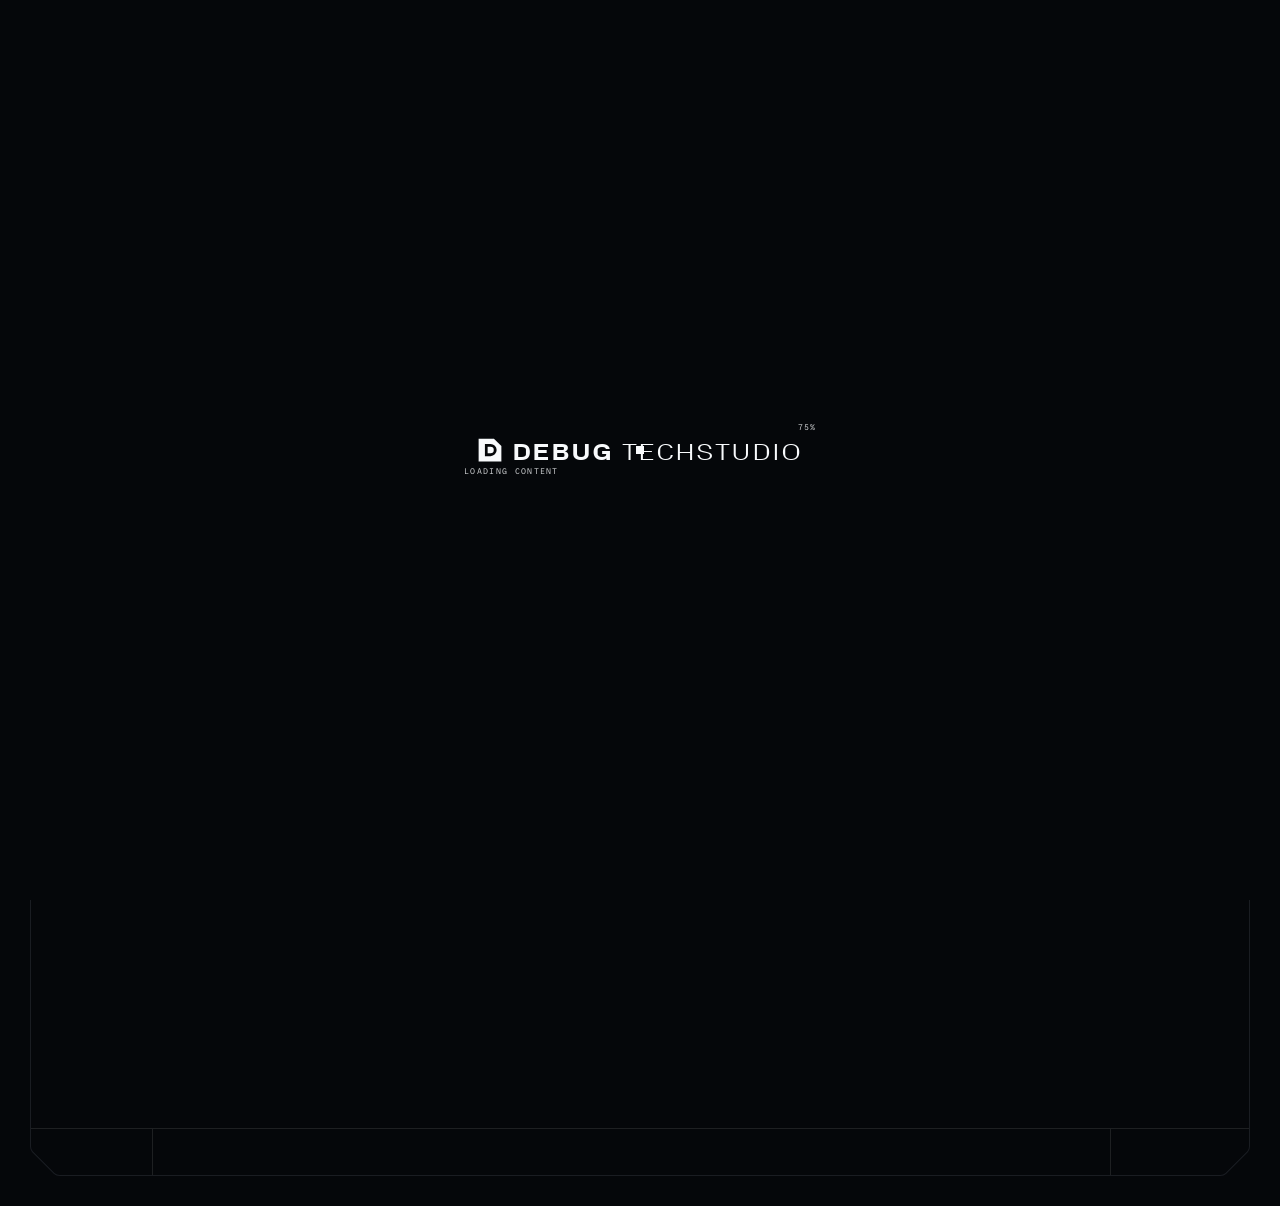
==== commit 7bd82a3c: "Update Debug Techstudio website" ====
--- a/index.html
+++ b/index.html
@@ -1,4 +1,4 @@
-<!DOCTYPE html><html  lang="en"><head><meta charset="utf-8"><meta name="viewport" content="width=device-width, initial-scale=1"><script src="https://www.googletagmanager.com/gtag/js?id=G-R5HTBMW0V3" async></script><script src="gtag-init.js"></script><style>.center-wrapper[data-v-f17dfb82]{align-items:center;display:flex;height:100vh;justify-content:center;width:100vw}.flash-square[data-v-f17dfb82]{background-color:#f8fafc;height:8px;top:50%;transform:translate(-50%,-50%);width:8px;z-index:1}.flash-square[data-v-f17dfb82],.progress-text[data-v-f17dfb82]{left:50%;opacity:0;position:absolute}.progress-text[data-v-f17dfb82]{top:0;transform:translate(-50%,-75%)}.loading-text[data-v-f17dfb82]{bottom:0;left:50%;opacity:0;position:absolute;transform:translate(-50%,75%)}svg[data-v-f17dfb82]{display:block;height:40px;width:auto}.cell[data-v-f17dfb82]{fill:#f8fafc;transform-box:fill-box}.stroke[data-v-f17dfb82]{fill:none;stroke:#cbd5e1;stroke-width:1;stroke-linecap:butt;stroke-linejoin:miter;stroke-dasharray:1;stroke-dashoffset:1}.intro-sq rect[data-v-f17dfb82]{fill:#f8fafc;opacity:0}.intro-sq[data-v-f17dfb82]{transform-origin:0 0}#sqT rect[data-v-f17dfb82],.intro-sq[data-v-f17dfb82]{transform-box:fill-box}#sqT rect[data-v-f17dfb82]{opacity:0;transform:scale(4);transform-origin:50% 50%}#sqB1 rect[data-v-f17dfb82],#sqB5 rect[data-v-f17dfb82],#sqH1 rect[data-v-f17dfb82],#sqH5 rect[data-v-f17dfb82],#sqN1 rect[data-v-f17dfb82],#sqN5 rect[data-v-f17dfb82],#sqO1 rect[data-v-f17dfb82],#sqO5 rect[data-v-f17dfb82],#sqU1 rect[data-v-f17dfb82],#sqU5 rect[data-v-f17dfb82],#sqW1 rect[data-v-f17dfb82],#sqW5 rect[data-v-f17dfb82]{opacity:0}#H_C1col[data-v-f17dfb82],#H_C5col[data-v-f17dfb82],#N_C1col[data-v-f17dfb82],#N_C5col[data-v-f17dfb82],#T_C3col[data-v-f17dfb82],#U_C1col[data-v-f17dfb82],#U_C5col[data-v-f17dfb82],#W_C1col[data-v-f17dfb82],#W_C5col[data-v-f17dfb82]{transform:scaleY(0);transform-origin:50% 50%}#H_C1row[data-v-f17dfb82],#U_E1row[data-v-f17dfb82],#W_E1row[data-v-f17dfb82]{transform:scaleX(0);transform-origin:0 50%}#T_A3row[data-v-f17dfb82]{transform:scaleX(0);transform-origin:50% 50%}#W_A3col[data-v-f17dfb82]{transform:scaleY(0);transform-origin:50% 0}#N_A5row[data-v-f17dfb82]{transform:scaleX(0);transform-origin:100% 50%}#O_triangle[data-v-f17dfb82]{fill:#f8fafc;transform:scale(0);transform-box:fill-box;transform-origin:0 100%}.letters[data-v-f17dfb82]{opacity:0}.letters-animating .stroke[data-v-f17dfb82]{animation:draw-f17dfb82 1s cubic-bezier(.2,0,0,1) 0s forwards}.letters-animating #H_C1col[data-v-f17dfb82],.letters-animating #H_C5col[data-v-f17dfb82],.letters-animating #N_C1col[data-v-f17dfb82],.letters-animating #N_C5col[data-v-f17dfb82],.letters-animating #T_C3col[data-v-f17dfb82],.letters-animating #U_C1col[data-v-f17dfb82],.letters-animating #U_C5col[data-v-f17dfb82],.letters-animating #W_C1col[data-v-f17dfb82],.letters-animating #W_C5col[data-v-f17dfb82]{animation:colFrom1-f17dfb82 1s cubic-bezier(.2,0,0,1) 0s forwards}.letters-animating #H_C1row[data-v-f17dfb82]{animation:rowFrom1-f17dfb82 1s cubic-bezier(.2,0,0,1) 67ms forwards}.letters-animating #U_E1row[data-v-f17dfb82],.letters-animating #W_E1row[data-v-f17dfb82]{animation:rowFrom0-f17dfb82 1s cubic-bezier(.2,0,0,1) 0s forwards}.letters-animating #B_loopTop[data-v-f17dfb82]{animation:draw-f17dfb82 1s cubic-bezier(.2,0,0,1) 67ms forwards}.letters-animating #T_A3row[data-v-f17dfb82]{animation:rowFrom0-f17dfb82 1s cubic-bezier(.2,0,0,1) 67ms forwards}.letters-animating #W_A3col[data-v-f17dfb82]{animation:colFrom0-f17dfb82 1s cubic-bezier(.2,0,0,1) 0s forwards}.letters-animating #N_A5row[data-v-f17dfb82]{animation:rowFrom1-f17dfb82 1s cubic-bezier(.2,0,0,1) 67ms forwards}.letters-animating #O_triangle[data-v-f17dfb82]{animation:triGrow-f17dfb82 1s cubic-bezier(.2,0,0,1) 67ms forwards}.letters-animating .letters[data-v-f17dfb82]{animation:showLetters-f17dfb82 0s linear 0s forwards}@keyframes colFrom1-f17dfb82{0%{transform:scaleY(1)}to{transform:scaleY(5)}}@keyframes colFrom0-f17dfb82{0%{transform:scaleY(0)}to{transform:scaleY(5)}}@keyframes rowFrom1-f17dfb82{0%{transform:scaleX(1)}to{transform:scaleX(5)}}@keyframes rowFrom0-f17dfb82{0%{transform:scaleX(0)}to{transform:scaleX(5)}}@keyframes draw-f17dfb82{0%{stroke-dashoffset:1}to{stroke-dashoffset:0}}@keyframes triGrow-f17dfb82{0%{transform:scale(0)}to{transform:scale(1)}}@keyframes showLetters-f17dfb82{to{opacity:1}}</style><style>.beveled-box[data-v-9317ace3]{display:flex;position:relative}.beveled-box.has-border[data-v-9317ace3]{background:transparent}.beveled-box-content[data-v-9317ace3]{display:flex;height:100%;position:relative;width:100%;z-index:1}.border-svg[data-v-9317ace3]{height:100%;left:0;pointer-events:none;position:absolute;top:0;width:100%;z-index:2}</style><style>.transparent[data-v-acc11dbd]{-webkit-backdrop-filter:blur(20px);backdrop-filter:blur(20px);background-color:#f8fafc0d;color:#f8fafc}.solid-light[data-v-acc11dbd],.transparent__background[data-v-acc11dbd]{background-color:#f8fafc}.solid-light[data-v-acc11dbd]{color:#05070a}.solid-dark[data-v-acc11dbd]{background-color:#05070a;color:#f8fafc}</style><style>.opacity-hover[data-v-ba815286]{cursor:pointer;transition:opacity .33s linear}.opacity-hover[data-v-ba815286]:hover{opacity:1}.theme-light[data-v-ba815286]{background-color:#f8fafc;color:#05070a}</style><style>.qrButton[data-v-d9559907]{-webkit-backdrop-filter:blur(20px);backdrop-filter:blur(20px);background-color:#f8fafc1a}</style><style>.fauxBorder[data-v-c2bbcbea]{background-color:#05070a1a;height:1px;left:0;position:absolute;top:0;transform:translate(-10%);width:200vw}.question[data-v-c2bbcbea]{color:#05070a80}</style><style>.cardBackground[data-v-e42651b4]{-webkit-backdrop-filter:blur(20px);backdrop-filter:blur(20px);background:#cbd5e10d}.fauxBorder[data-v-e42651b4]{background-color:#05070a1a;height:1px;left:0;position:absolute;top:0;transform:translate(-10%);width:200vw}</style><link rel="stylesheet" href="_nuxt/entry.DkBKQFt4.css" crossorigin><link rel="preload" href="fonts/grotesk-bold.woff2" as="font" type="font/woff2" crossorigin><link rel="preload" href="fonts/grotesk-regular.woff2" as="font" type="font/woff2" crossorigin><link rel="preload" href="fonts/grotesk-light.woff2" as="font" type="font/woff2" crossorigin><link rel="preload" href="fonts/commit-mono.otf" as="font" type="font/opentype" crossorigin><link rel="preload" href="fonts/commit-mono-bold.ttf" as="font" type="font/truetype" crossorigin><link rel="preload" as="fetch" crossorigin="anonymous" href="_payload.json%3Fb8e20663-7853-48ad-90fa-e40c9baf4c3f"><link rel="modulepreload" as="script" crossorigin href="_nuxt/CBIW8Dul.js"><link rel="modulepreload" as="script" crossorigin href="_nuxt/BN-9iJNH.js"><link rel="preload" as="fetch" fetchpriority="low" crossorigin="anonymous" href="_nuxt/builds/meta/b8e20663-7853-48ad-90fa-e40c9baf4c3f.json"><link rel="prefetch" as="script" crossorigin href="_nuxt/BRLq-XUZ.js"><link rel="prefetch" as="script" crossorigin href="_nuxt/Dw6e3Dr8.js"><link rel="prefetch" as="script" crossorigin href="_nuxt/BLBKgOAw.js"><link rel="prefetch" as="script" crossorigin href="_nuxt/Br63TRi1.js"><link rel="prefetch" as="script" crossorigin href="_nuxt/B0uY8ze1.js"><link rel="prefetch" as="script" crossorigin href="_nuxt/BhVM2wda.js"><meta name="robots" content="index, follow, max-image-preview:large, max-snippet:-1, max-video-preview:-1"><meta name="description" content="Debug Techstudio is a Hyderabad-based technology studio providing web development, application development, testing, debugging, IT services, staffing, recruiting, and e-learning solutions."><meta property="og:description" content="Debug Techstudio is a Hyderabad-based technology studio providing web development, application development, testing, debugging, IT services, staffing, recruiting, and e-learning solutions."><meta property="og:image" content="https://debugtechstudio.com/images/share_asset.jpg"><meta name="twitter:card" content="summary_large_image"><title>Debug Techstudio | Web Development, IT Services, Staffing & E-Learning</title><link rel="canonical" href="https://debugtechstudio.com/"><link rel="icon" href="images/favicon/favicon.ico" sizes="48x48"><link rel="icon" type="image/svg+xml" href="images/favicon/favicon.svg"><link rel="icon" type="image/png" sizes="96x96" href="images/favicon/favicon-96x96.png"><link rel="apple-touch-icon" href="images/favicon/apple-touch-icon.png"><link rel="manifest" href="images/favicon/site.webmanifest"><script type="module" src="_nuxt/CBIW8Dul.js" crossorigin></script><style id="dts-foot-hide">a[href*="investor-relations"],a[href*="regulation-policy"],a[href*="approvals"],a[href*="faqs"]{display:none!important}.pointer-events-auto.flex>div.relative:first-child{display:none!important}a[href="https://debugtechstudio.com"]{display:none!important}</style></head><body><!--teleport start anchor--><!--teleport anchor--><!--teleport start anchor--><!--teleport anchor--><!--teleport start anchor--><!--teleport anchor--><!--teleport start anchor--><!--teleport anchor--><!--teleport start anchor--><!--teleport anchor--><div id="__nuxt"><!--[--><div></div><!----><div class="loader fixed inset-0 bg-dark-blue z-[1000] flex justify-center items-center" data-v-f17dfb82><div class="center-wrapper flex-col opacity-0 scale-75 md:scale-100" data-v-f17dfb82><div class="relative w-fit h-fit" data-v-f17dfb82><div class="progress-text text-11 leading-1 tracking-16 font-mono text-off-blue" data-v-f17dfb82>0% </div><div class="flash-square" data-v-f17dfb82></div><svg xmlns="http://www.w3.org/2000/svg" viewBox="0 0 352 40" data-v-f17dfb82><g class="intro-sq" style="--dx:0px;opacity:0" data-v-f17dfb82><rect x="0" y="16" width="8" height="8" data-v-f17dfb82></rect></g><g fill="#F8FAFC" transform="translate(16.0,12.52) scale(0.7397)" data-v-f17dfb82><rect x="0.0" y="0.0" width="4.043" height="20.215" data-v-f17dfb82></rect><rect x="4.043" y="0.0" width="12.129" height="4.043" data-v-f17dfb82></rect><rect x="4.043" y="16.172" width="12.129" height="4.043" data-v-f17dfb82></rect><rect x="16.172" y="4.043" width="4.043" height="12.129" data-v-f17dfb82></rect><rect x="28.301" y="0.0" width="4.043" height="20.215" data-v-f17dfb82></rect><rect x="32.344" y="0.0" width="16.172" height="4.043" data-v-f17dfb82></rect><rect x="32.344" y="8.086" width="12.129" height="4.043" data-v-f17dfb82></rect><rect x="32.344" y="16.172" width="16.172" height="4.043" data-v-f17dfb82></rect><rect x="56.602" y="0.0" width="4.043" height="20.215" data-v-f17dfb82></rect><rect x="60.645" y="0.0" width="12.129" height="4.043" data-v-f17dfb82></rect><rect x="60.645" y="8.086" width="12.129" height="4.043" data-v-f17dfb82></rect><rect x="60.645" y="16.172" width="12.129" height="4.043" data-v-f17dfb82></rect><rect x="72.774" y="4.043" width="4.043" height="4.043" data-v-f17dfb82></rect><rect x="72.774" y="12.129" width="4.043" height="4.043" data-v-f17dfb82></rect><rect x="84.903" y="0.0" width="4.043" height="20.215" data-v-f17dfb82></rect><rect x="101.075" y="0.0" width="4.043" height="20.215" data-v-f17dfb82></rect><rect x="88.946" y="16.172" width="12.129" height="4.043" data-v-f17dfb82></rect><rect x="113.204" y="0.0" width="4.043" height="20.215" data-v-f17dfb82></rect><rect x="117.247" y="0.0" width="16.172" height="4.043" data-v-f17dfb82></rect><rect x="117.247" y="16.172" width="16.172" height="4.043" data-v-f17dfb82></rect><rect x="129.376" y="8.086" width="4.043" height="12.129" data-v-f17dfb82></rect><rect x="125.333" y="8.086" width="4.043" height="4.043" data-v-f17dfb82></rect><rect x="157.677" y="0.0" width="20.215" height="4.043" data-v-f17dfb82></rect><rect x="165.763" y="4.043" width="4.043" height="16.172" data-v-f17dfb82></rect><rect x="185.978" y="0.0" width="4.043" height="20.215" data-v-f17dfb82></rect><rect x="190.021" y="0.0" width="16.172" height="4.043" data-v-f17dfb82></rect><rect x="190.021" y="8.086" width="12.129" height="4.043" data-v-f17dfb82></rect><rect x="190.021" y="16.172" width="16.172" height="4.043" data-v-f17dfb82></rect><rect x="214.279" y="0.0" width="4.043" height="20.215" data-v-f17dfb82></rect><rect x="218.322" y="0.0" width="16.172" height="4.043" data-v-f17dfb82></rect><rect x="218.322" y="16.172" width="16.172" height="4.043" data-v-f17dfb82></rect><rect x="242.58" y="0.0" width="4.043" height="20.215" data-v-f17dfb82></rect><rect x="258.752" y="0.0" width="4.043" height="20.215" data-v-f17dfb82></rect><rect x="246.623" y="8.086" width="12.129" height="4.043" data-v-f17dfb82></rect><rect x="270.881" y="0.0" width="20.215" height="4.043" data-v-f17dfb82></rect><rect x="270.881" y="4.043" width="4.043" height="4.043" data-v-f17dfb82></rect><rect x="270.881" y="8.086" width="20.215" height="4.043" data-v-f17dfb82></rect><rect x="287.053" y="12.129" width="4.043" height="4.043" data-v-f17dfb82></rect><rect x="270.881" y="16.172" width="20.215" height="4.043" data-v-f17dfb82></rect><rect x="299.182" y="0.0" width="20.215" height="4.043" data-v-f17dfb82></rect><rect x="307.268" y="4.043" width="4.043" height="16.172" data-v-f17dfb82></rect><rect x="327.483" y="0.0" width="4.043" height="20.215" data-v-f17dfb82></rect><rect x="343.655" y="0.0" width="4.043" height="20.215" data-v-f17dfb82></rect><rect x="331.526" y="16.172" width="12.129" height="4.043" data-v-f17dfb82></rect><rect x="355.784" y="0.0" width="4.043" height="20.215" data-v-f17dfb82></rect><rect x="359.827" y="0.0" width="12.129" height="4.043" data-v-f17dfb82></rect><rect x="359.827" y="16.172" width="12.129" height="4.043" data-v-f17dfb82></rect><rect x="371.956" y="4.043" width="4.043" height="12.129" data-v-f17dfb82></rect><rect x="388.128" y="0.0" width="12.129" height="4.043" data-v-f17dfb82></rect><rect x="392.171" y="0.0" width="4.043" height="20.215" data-v-f17dfb82></rect><rect x="388.128" y="16.172" width="12.129" height="4.043" data-v-f17dfb82></rect><rect x="412.386" y="0.0" width="20.215" height="4.043" data-v-f17dfb82></rect><rect x="412.386" y="16.172" width="20.215" height="4.043" data-v-f17dfb82></rect><rect x="412.386" y="4.043" width="4.043" height="12.129" data-v-f17dfb82></rect><rect x="428.558" y="4.043" width="4.043" height="12.129" data-v-f17dfb82></rect><path d="M428.558 4.043L428.558 16.172L416.429 16.172Z" data-v-f17dfb82></path></g></svg><div class="loading-text text-11 leading-1 tracking-16 uppercase font-mono text-off-blue" data-v-f17dfb82> Loading content </div><div class="flex flex-col gap-4 absolute bottom-0 left-0 translate-y-[150%] text-11 leading-1 tracking-16 uppercase font-mono text-off-blue" data-v-f17dfb82><span class="relative inline-block whitespace-nowrap overflow-hidden w-fit h-fit" manual-trigger="true" data-v-f17dfb82><span class="invisible hidden" aria-hidden="true"><!--[--> 100% Loaded <!--]--></span><span class="relative z-10"></span><span class="absolute top-0 left-0 w-full h-full z-20 bg-off-blue text-dark-blue flex items-center"></span></span><span class="relative inline-block whitespace-nowrap overflow-hidden w-fit h-fit" manual-trigger="true" data-v-f17dfb82><span class="invisible hidden" aria-hidden="true"><!--[--> Ready to Explore <!--]--></span><span class="relative z-10"></span><span class="absolute top-0 left-0 w-full h-full z-20 bg-off-blue text-dark-blue flex items-center"></span></span></div></div></div></div><div><!--[--><div class="flex flex-col items-center select-none touch-none gap-y-20 pointer-events-none" style="opacity:1;" id="district-item-central-suburbs"><div class="relative w-40 h-40"><div class="w-full h-full relative"><div class="w-full h-full bg-off-blue scale-0 opacity-0 absolute left-1/2 top-1/2 -translate-x-1/2 -translate-y-1/2"></div><div class="w-full h-full absolute top-0 left-0 border-off-blue border-opacity-20 border"></div><div class="w-2 h-2 absolute top-0 left-0 -translate-y-1 -translate-x-1 bg-off-blue"></div><div class="w-2 h-2 absolute top-0 right-0 -translate-y-1 translate-x-1 bg-off-blue"></div><div class="w-2 h-2 absolute bottom-0 left-0 translate-y-1 -translate-x-1 bg-off-blue"></div><div class="w-2 h-2 absolute bottom-0 right-0 translate-y-1 translate-x-1 bg-off-blue"></div></div><div class="w-[0.313rem] h-[0.313rem] absolute top-1/2 left-1/2 -translate-y-1/2 -translate-x-1/2 bg-off-blue"></div></div><div class="relative top-full flex flex-col items-center gap-y-8"><div class="flex relative p-4"><div class="w-full h-full absolute left-0 top-0 bg-off-blue"></div><span class="relative whitespace-nowrap font-mono text-11 leading-1.2 tracking-8 text-dark-blue text-nowrap uppercase" style="display:inline-block;"><span class="invisible inline-block" aria-hidden="true"><!--[-->09 SERVICES<!--]--></span><span class="absolute inset-0"></span></span></div><span class="text-16 font-bold leading-0.8 tracking-4 uppercase text-off-blue text-nowrap"><span class="relative whitespace-nowrap uppercase" style="display:inline-block;"><span class="invisible inline-block" aria-hidden="true"><!--[-->Web & Apps<!--]--></span><span class="absolute inset-0"></span></span></span></div></div><div class="flex flex-col items-center select-none touch-none gap-y-20 pointer-events-none" style="opacity:1;" id="district-item-south-mumbai"><div class="relative w-40 h-40"><div class="w-full h-full relative"><div class="w-full h-full bg-off-blue scale-0 opacity-0 absolute left-1/2 top-1/2 -translate-x-1/2 -translate-y-1/2"></div><div class="w-full h-full absolute top-0 left-0 border-off-blue border-opacity-20 border"></div><div class="w-2 h-2 absolute top-0 left-0 -translate-y-1 -translate-x-1 bg-off-blue"></div><div class="w-2 h-2 absolute top-0 right-0 -translate-y-1 translate-x-1 bg-off-blue"></div><div class="w-2 h-2 absolute bottom-0 left-0 translate-y-1 -translate-x-1 bg-off-blue"></div><div class="w-2 h-2 absolute bottom-0 right-0 translate-y-1 translate-x-1 bg-off-blue"></div></div><div class="w-[0.313rem] h-[0.313rem] absolute top-1/2 left-1/2 -translate-y-1/2 -translate-x-1/2 bg-off-blue"></div></div><div class="relative top-full flex flex-col items-center gap-y-8"><div class="flex relative p-4"><div class="w-full h-full absolute left-0 top-0 bg-off-blue"></div><span class="relative whitespace-nowrap font-mono text-11 leading-1.2 tracking-8 text-dark-blue text-nowrap uppercase" style="display:inline-block;"><span class="invisible inline-block" aria-hidden="true"><!--[-->12 SERVICES<!--]--></span><span class="absolute inset-0"></span></span></div><span class="text-16 font-bold leading-0.8 tracking-4 uppercase text-off-blue text-nowrap"><span class="relative whitespace-nowrap uppercase" style="display:inline-block;"><span class="invisible inline-block" aria-hidden="true"><!--[-->Testing & QA<!--]--></span><span class="absolute inset-0"></span></span></span></div></div><div class="flex flex-col items-center select-none touch-none gap-y-20 pointer-events-none" style="opacity:1;" id="district-item-western-suburbs"><div class="relative w-40 h-40"><div class="w-full h-full relative"><div class="w-full h-full bg-off-blue scale-0 opacity-0 absolute left-1/2 top-1/2 -translate-x-1/2 -translate-y-1/2"></div><div class="w-full h-full absolute top-0 left-0 border-off-blue border-opacity-20 border"></div><div class="w-2 h-2 absolute top-0 left-0 -translate-y-1 -translate-x-1 bg-off-blue"></div><div class="w-2 h-2 absolute top-0 right-0 -translate-y-1 translate-x-1 bg-off-blue"></div><div class="w-2 h-2 absolute bottom-0 left-0 translate-y-1 -translate-x-1 bg-off-blue"></div><div class="w-2 h-2 absolute bottom-0 right-0 translate-y-1 translate-x-1 bg-off-blue"></div></div><div class="w-[0.313rem] h-[0.313rem] absolute top-1/2 left-1/2 -translate-y-1/2 -translate-x-1/2 bg-off-blue"></div></div><div class="relative top-full flex flex-col items-center gap-y-8"><div class="flex relative p-4"><div class="w-full h-full absolute left-0 top-0 bg-off-blue"></div><span class="relative whitespace-nowrap font-mono text-11 leading-1.2 tracking-8 text-dark-blue text-nowrap uppercase" style="display:inline-block;"><span class="invisible inline-block" aria-hidden="true"><!--[-->18 SERVICES<!--]--></span><span class="absolute inset-0"></span></span></div><span class="text-16 font-bold leading-0.8 tracking-4 uppercase text-off-blue text-nowrap"><span class="relative whitespace-nowrap uppercase" style="display:inline-block;"><span class="invisible inline-block" aria-hidden="true"><!--[-->IT & Cloud<!--]--></span><span class="absolute inset-0"></span></span></span></div></div><div class="flex flex-col items-center select-none touch-none gap-y-20 pointer-events-none" style="opacity:1;" id="district-item-thane"><div class="relative w-40 h-40"><div class="w-full h-full relative"><div class="w-full h-full bg-off-blue scale-0 opacity-0 absolute left-1/2 top-1/2 -translate-x-1/2 -translate-y-1/2"></div><div class="w-full h-full absolute top-0 left-0 border-off-blue border-opacity-20 border"></div><div class="w-2 h-2 absolute top-0 left-0 -translate-y-1 -translate-x-1 bg-off-blue"></div><div class="w-2 h-2 absolute top-0 right-0 -translate-y-1 translate-x-1 bg-off-blue"></div><div class="w-2 h-2 absolute bottom-0 left-0 translate-y-1 -translate-x-1 bg-off-blue"></div><div class="w-2 h-2 absolute bottom-0 right-0 translate-y-1 translate-x-1 bg-off-blue"></div></div><div class="w-[0.313rem] h-[0.313rem] absolute top-1/2 left-1/2 -translate-y-1/2 -translate-x-1/2 bg-off-blue"></div></div><div class="relative top-full flex flex-col items-center gap-y-8"><div class="flex relative p-4"><div class="w-full h-full absolute left-0 top-0 bg-off-blue"></div><span class="relative whitespace-nowrap font-mono text-11 leading-1.2 tracking-8 text-dark-blue text-nowrap uppercase" style="display:inline-block;"><span class="invisible inline-block" aria-hidden="true"><!--[-->06 SERVICES<!--]--></span><span class="absolute inset-0"></span></span></div><span class="text-16 font-bold leading-0.8 tracking-4 uppercase text-off-blue text-nowrap"><span class="relative whitespace-nowrap uppercase" style="display:inline-block;"><span class="invisible inline-block" aria-hidden="true"><!--[-->Staffing & Training<!--]--></span><span class="absolute inset-0"></span></span></span></div></div><!--]--><div style="width:100%;height:100%;position:fixed;top:0;left:0;z-index:0;"><div style="width:100%;height:100%;filter:none;"></div><!--[--><div class="absolute inset-0 w-full h-full bg-dark-blue pointer-events-none" style="opacity:0;"><!----></div><!--]--></div></div><div><div><!--[--><div id="map" class="w-full h-full absolute"></div><div class="page"><div><div class="flex flex-col overflow-hidden"><div class="hidden sm:flex flex-col fixed top-1/2 -translate-y-1/2 z-10 left-[0.625rem] sm:left-[2.5rem] gap-y-4"><!--[--><div class="cursor-pointer flex relative pl-14 py-10"><div class="absolute w-8 h-8 flex left-0 -translate-x-1/2"><div class="w-full h-full bg-off-blue"></div></div><span class="text-12 font-regular leading-0.9 tracking-24 uppercase text-off-blue"><span class="relative whitespace-nowrap uppercase block" style="display:inline-block;"><span class="invisible inline-block" aria-hidden="true"><!--[-->Future<!--]--></span><span class="absolute inset-0"></span></span></span></div><div class="cursor-pointer flex relative pl-14 py-10"><div class="absolute w-8 h-8 flex left-0 -translate-x-1/2"><div class="w-full h-full bg-off-blue"></div></div><span class="text-12 font-regular leading-0.9 tracking-24 uppercase text-off-blue"><span class="relative whitespace-nowrap uppercase block" style="display:inline-block;"><span class="invisible inline-block" aria-hidden="true"><!--[-->Innovation<!--]--></span><span class="absolute inset-0"></span></span></span></div><div class="cursor-pointer flex relative pl-14 py-10"><div class="absolute w-8 h-8 flex left-0 -translate-x-1/2"><div class="w-full h-full bg-off-blue"></div></div><span class="text-12 font-regular leading-0.9 tracking-24 uppercase text-off-blue"><span class="relative whitespace-nowrap uppercase block" style="display:inline-block;"><span class="invisible inline-block" aria-hidden="true"><!--[-->Collaboration<!--]--></span><span class="absolute inset-0"></span></span></span></div><div class="cursor-pointer flex relative pl-14 py-10"><div class="absolute w-8 h-8 flex left-0 -translate-x-1/2"><div class="w-full h-full bg-off-blue"></div></div><span class="text-12 font-regular leading-0.9 tracking-24 uppercase text-off-blue"><span class="relative whitespace-nowrap uppercase block" style="display:inline-block;"><span class="invisible inline-block" aria-hidden="true"><!--[-->Excellence<!--]--></span><span class="absolute inset-0"></span></span></span></div><div class="cursor-pointer flex relative pl-14 py-10"><div class="absolute w-8 h-8 flex left-0 -translate-x-1/2"><div class="w-full h-full bg-off-blue"></div></div><span class="text-12 font-regular leading-0.9 tracking-24 uppercase text-off-blue"><span class="relative whitespace-nowrap uppercase block" style="display:inline-block;"><span class="invisible inline-block" aria-hidden="true"><!--[-->Purpose<!--]--></span><span class="absolute inset-0"></span></span></span></div><div class="cursor-pointer flex relative pl-14 py-10"><div class="absolute w-8 h-8 flex left-0 -translate-x-1/2"><div class="w-full h-full bg-off-blue"></div></div><span class="text-12 font-regular leading-0.9 tracking-24 uppercase text-off-blue"><span class="relative whitespace-nowrap uppercase block" style="display:inline-block;"><span class="invisible inline-block" aria-hidden="true"><!--[-->Legacy<!--]--></span><span class="absolute inset-0"></span></span></span></div><!--]--></div><div class="beveled-box flex-1 m-[0.625rem] md:m-[2.5rem] h-[calc(100dvh-0.625rem*2)] md:h-[calc(100dvh-2.5rem*2)] max-h-[calc(100dvh-0.625rem*2)] md:max-h-[calc(100dvh-2.5rem*2)] has-border flex-1 m-[0.625rem] md:m-[2.5rem] h-[calc(100dvh-0.625rem*2)] md:h-[calc(100dvh-2.5rem*2)] max-h-[calc(100dvh-0.625rem*2)] md:max-h-[calc(100dvh-2.5rem*2)]" data-v-9317ace3><div class="beveled-box-content" style="" data-v-9317ace3><!--[--><div class="absolute top-0 left-0 w-full px-28 sm:px-32 py-18 sm:py-32 pointer-events-none z-[9999]" aria-label="Main site navigation"><div class="flex items-center justify-between"><a aria-current="page" href="index.html" class="router-link-active router-link-exact-active w-fit sm:w-1/3 pointer-events-auto sm:w-auto flex justify-center sm:justify-start" aria-label="homepage"><svg xmlns="http://www.w3.org/2000/svg" fill="none" viewBox="0 0 186 20" class="w-[11.625rem] h-[1.25rem] hidden sm:block text-off-blue"><g fill="#F8FAFC" transform="translate(0,5.65) scale(0.43)"><rect x="0.0" y="0.0" width="4.043" height="20.215"></rect><rect x="4.043" y="0.0" width="12.129" height="4.043"></rect><rect x="4.043" y="16.172" width="12.129" height="4.043"></rect><rect x="16.172" y="4.043" width="4.043" height="12.129"></rect><rect x="28.301" y="0.0" width="4.043" height="20.215"></rect><rect x="32.344" y="0.0" width="16.172" height="4.043"></rect><rect x="32.344" y="8.086" width="12.129" height="4.043"></rect><rect x="32.344" y="16.172" width="16.172" height="4.043"></rect><rect x="56.602" y="0.0" width="4.043" height="20.215"></rect><rect x="60.645" y="0.0" width="12.129" height="4.043"></rect><rect x="60.645" y="8.086" width="12.129" height="4.043"></rect><rect x="60.645" y="16.172" width="12.129" height="4.043"></rect><rect x="72.774" y="4.043" width="4.043" height="4.043"></rect><rect x="72.774" y="12.129" width="4.043" height="4.043"></rect><rect x="84.903" y="0.0" width="4.043" height="20.215"></rect><rect x="101.075" y="0.0" width="4.043" height="20.215"></rect><rect x="88.946" y="16.172" width="12.129" height="4.043"></rect><rect x="113.204" y="0.0" width="4.043" height="20.215"></rect><rect x="117.247" y="0.0" width="16.172" height="4.043"></rect><rect x="117.247" y="16.172" width="16.172" height="4.043"></rect><rect x="129.376" y="8.086" width="4.043" height="12.129"></rect><rect x="125.333" y="8.086" width="4.043" height="4.043"></rect><rect x="157.677" y="0.0" width="20.215" height="4.043"></rect><rect x="165.763" y="4.043" width="4.043" height="16.172"></rect><rect x="185.978" y="0.0" width="4.043" height="20.215"></rect><rect x="190.021" y="0.0" width="16.172" height="4.043"></rect><rect x="190.021" y="8.086" width="12.129" height="4.043"></rect><rect x="190.021" y="16.172" width="16.172" height="4.043"></rect><rect x="214.279" y="0.0" width="4.043" height="20.215"></rect><rect x="218.322" y="0.0" width="16.172" height="4.043"></rect><rect x="218.322" y="16.172" width="16.172" height="4.043"></rect><rect x="242.58" y="0.0" width="4.043" height="20.215"></rect><rect x="258.752" y="0.0" width="4.043" height="20.215"></rect><rect x="246.623" y="8.086" width="12.129" height="4.043"></rect><rect x="270.881" y="0.0" width="20.215" height="4.043"></rect><rect x="270.881" y="4.043" width="4.043" height="4.043"></rect><rect x="270.881" y="8.086" width="20.215" height="4.043"></rect><rect x="287.053" y="12.129" width="4.043" height="4.043"></rect><rect x="270.881" y="16.172" width="20.215" height="4.043"></rect><rect x="299.182" y="0.0" width="20.215" height="4.043"></rect><rect x="307.268" y="4.043" width="4.043" height="16.172"></rect><rect x="327.483" y="0.0" width="4.043" height="20.215"></rect><rect x="343.655" y="0.0" width="4.043" height="20.215"></rect><rect x="331.526" y="16.172" width="12.129" height="4.043"></rect><rect x="355.784" y="0.0" width="4.043" height="20.215"></rect><rect x="359.827" y="0.0" width="12.129" height="4.043"></rect><rect x="359.827" y="16.172" width="12.129" height="4.043"></rect><rect x="371.956" y="4.043" width="4.043" height="12.129"></rect><rect x="388.128" y="0.0" width="12.129" height="4.043"></rect><rect x="392.171" y="0.0" width="4.043" height="20.215"></rect><rect x="388.128" y="16.172" width="12.129" height="4.043"></rect><rect x="412.386" y="0.0" width="20.215" height="4.043"></rect><rect x="412.386" y="16.172" width="20.215" height="4.043"></rect><rect x="412.386" y="4.043" width="4.043" height="12.129"></rect><rect x="428.558" y="4.043" width="4.043" height="12.129"></rect><path d="M428.558 4.043L428.558 16.172L416.429 16.172Z"></path></g></svg><svg xmlns="http://www.w3.org/2000/svg" fill="none" viewBox="0 0 32 32" class="w-[2rem] h-[2rem] sm:hidden text-off-blue"><rect width="32" height="32" rx="7" fill="currentColor"></rect><path d="M12.4 9.6 6.4 16l6 6.4M19.6 9.6 25.6 16l-6 6.4M17.8 8.2 14.2 23.8" stroke="#05070A" stroke-width="2.4" stroke-linecap="round" stroke-linejoin="round" fill="none"></path></svg></a><div class="absolute top-10 md:top-16 right-10 md:right-16 flex z-10 pointer-events-auto items-center"><div class="text-white mr-24 hidden md:flex gap-16 text-12 tracking-16 uppercase"><a href="about.html" class="font-mono text-off-blue" title="About Us"><span class="sr-only">About Us</span><span class="relative whitespace-nowrap" style="display:inline-block;" aria-hidden="true"><span class="invisible inline-block" aria-hidden="true"><!--[--> About <!--]--></span><span class="absolute inset-0"></span></span></a><a href="map.html" class="font-mono text-off-blue" title="Careers"><span class="sr-only">Projects</span><span class="relative whitespace-nowrap" style="display:inline-block;" aria-hidden="true"><span class="invisible inline-block" aria-hidden="true"><!--[--> Projects <!--]--></span><span class="absolute inset-0"></span></span></a><a href="careers.html" class="font-mono text-off-blue" title="Careers"><span class="sr-only">Careers</span><span class="relative whitespace-nowrap" style="display:inline-block;" aria-hidden="true"><span class="invisible inline-block" aria-hidden="true"><!--[--> Careers <!--]--></span><span class="absolute inset-0"></span></span></a><a href="contact.html" class="font-mono text-off-blue" title="Contact Us"><span class="sr-only">Contact Us</span><span class="relative whitespace-nowrap" style="display:inline-block;" aria-hidden="true"><span class="invisible inline-block" aria-hidden="true"><!--[--> Contact <!--]--></span><span class="absolute inset-0"></span></span></a><a href="news.html" class="font-mono text-off-blue" title="Our Services"><span class="sr-only">Our Services</span><span class="relative whitespace-nowrap" style="display:inline-block;" aria-hidden="true"><span class="invisible inline-block" aria-hidden="true"><!--[--> Our Services <!--]--></span><span class="absolute inset-0"></span></span></a></div><div class="pointer-events-auto flex"><div class="relative" style="opacity:1;" data-v-acc11dbd><svg class="absolute inset-0 w-full h-full pointer-events-none z-10" style="opacity:0;transition:opacity 0.1s;" viewBox="0 0 0 0" fill="none" xmlns="http://www.w3.org/2000/svg" preserveAspectRatio="none" data-v-acc11dbd><path d="" stroke="#F8FAFC" stroke-width="0" stroke-linecap="butt" stroke-linejoin="round" fill="none" opacity="0.15" data-v-acc11dbd></path><path d="" stroke="#F8FAFC" stroke-width="0" stroke-linecap="butt" stroke-linejoin="round" fill="none" opacity="0.15" data-v-acc11dbd></path></svg><button class="m-0 p-0 bg-none border-none focus:outline-none" data-v-acc11dbd><!--[--><div class="beveled-box" data-v-acc11dbd data-v-9317ace3><div class="beveled-box-content" style="" data-v-9317ace3><!--[--><div class="flex justify-center items-center gap-8 px-28 font-bold text-11 sm:text-12 leading-1.2 tracking-16 uppercase transparent py-20" data-v-acc11dbd><div data-icon-animate class="relative w-8 h-12" data-v-acc11dbd><div class="absolute w-4 h-4 top-0 left-0 bg-[currentColor]"></div><div class="absolute opacity-0 w-4 h-4 top-0 right-0 bg-[currentColor]"></div><div class="absolute opacity-0 w-4 h-4 left-0 top-[50%] -translate-y-1/2 bg-[currentColor]"></div><div class="absolute w-4 h-4 right-0 top-[50%] -translate-y-1/2 bg-[currentColor]"></div><div class="absolute w-4 h-4 bottom-0 left-0 bg-[currentColor]"></div><div class="absolute opacity-0 w-4 h-4 bottom-0 right-0 bg-[currentColor]"></div></div><span class="relative whitespace-nowrap" style="display:inline-block;" data-v-acc11dbd><span class="invisible inline-block" aria-hidden="true"><!--[--><!--[--> Login <!--]--><!--]--></span><span class="absolute inset-0"></span></span><div class="transparent__background absolute top-0 left-0 w-full h-full bg-off-white opacity-0 -z-1" data-v-acc11dbd></div></div><!--]--></div><!----><div class="absolute bottom-0 left-0 w-full" data-v-9317ace3><!----></div><!--[--><!--]--></div><!--]--></button></div><div class="relative" style="opacity:1;" data-v-acc11dbd><svg class="absolute inset-0 w-full h-full pointer-events-none z-10" style="opacity:0;transition:opacity 0.1s;" viewBox="0 0 0 0" fill="none" xmlns="http://www.w3.org/2000/svg" preserveAspectRatio="none" data-v-acc11dbd><path d="" stroke="#F8FAFC" stroke-width="1" stroke-linecap="butt" stroke-linejoin="round" fill="none" opacity="0.15" data-v-acc11dbd></path><path d="" stroke="#F8FAFC" stroke-width="1" stroke-linecap="butt" stroke-linejoin="round" fill="none" opacity="0.15" data-v-acc11dbd></path></svg><button class="m-0 p-0 bg-none border-none focus:outline-none" data-v-acc11dbd><!--[--><div class="beveled-box" data-v-acc11dbd data-v-9317ace3><div class="beveled-box-content" style="" data-v-9317ace3><!--[--><div class="flex justify-center items-center gap-8 px-28 font-bold text-11 sm:text-12 leading-1.2 tracking-16 uppercase solid-light py-20" data-v-acc11dbd><div data-icon-animate class="relative w-12 h-12" data-v-acc11dbd><div class="absolute w-4 h-4 top-0 left-0 bg-[currentColor]"></div><div class="absolute w-4 h-4 top-0 right-0 bg-[currentColor]"></div><div class="absolute w-4 h-4 bottom-0 left-0 bg-[currentColor]"></div><div class="absolute w-4 h-4 bottom-0 right-0 bg-[currentColor]"></div></div><span class="relative whitespace-nowrap" style="display:inline-block;" data-v-acc11dbd><span class="invisible inline-block" aria-hidden="true"><!--[--><!--[--> Menu <!--]--><!--]--></span><span class="absolute inset-0"></span></span><div class="transparent__background absolute top-0 left-0 w-full h-full bg-off-white opacity-0 -z-1" data-v-acc11dbd></div></div><!--]--></div><!----><div class="absolute bottom-0 left-0 w-full" data-v-9317ace3><!----></div><!--[--><!--]--></div><!--]--></button></div></div></div></div></div><div class="js-page-scroll | relative w-full h-full overflow-y-scroll overflow-x-hidden"><div class="relative mb-[calc(0.625rem*2)] md:mb-[calc(2.5rem*2)] w-full"><!--[--><div class="relative pointer-events-none h-[400vh] | js-home:first js-home:section" data-trigger-start="0" data-trigger-end="0" id="home-section-0"><div id="" class="absolute bottom-0 w-full h-40 pointer-events-none"></div><div class="sticky pointer-events-none top-0 w-full h-[100vh] flex justify-center items-center"><!--[--><div class="fixed top-0 w-full pb-[7rem] md:pb-[7.5rem] px-36 md:px-40 h-full text-off-blue flex items-end"><div class="flex flex-col w-full h-auto sm:items-center"><div class="sm:hidden gap-x-8 flex mb-32"><div class="w-8 h-8 bg-off-blue"></div><span class="text-11 leading-0.9 tracking-24 uppercase text-off-blue">Future</span></div><div class="mb-14 sm:mb-24 text-32 sm:text-40 sm:text-center leading-1 tracking-4 uppercase font-bold text-off-blue">We build <br class="sm:hidden"> the future <br> of software</div><span class="mb-0 sm:mb-32 sm:max-w-[72%] md:max-w-[32%] sm:text-center text-14 sm:text-16 leading-1.6 -tracking-2 font-light text-off-blue opacity-60">Debug Techstudio is a modern technology studio delivering web development, application development, software testing, debugging, IT services, staffing, recruiting and e-learning solutions for growing businesses.</span><div class="flex mt-24 sm:mt-0"><div class="relative pointer-events-auto" style="opacity:1;" href="/news" border-width="2" data-v-acc11dbd><svg class="absolute inset-0 w-full h-full pointer-events-none z-10" style="opacity:0;transition:opacity 0.1s;" viewBox="0 0 0 0" fill="none" xmlns="http://www.w3.org/2000/svg" preserveAspectRatio="none" data-v-acc11dbd><path d="" stroke="#F8FAFC" stroke-width="1" stroke-linecap="butt" stroke-linejoin="round" fill="none" opacity="0.15" data-v-acc11dbd></path><path d="" stroke="#F8FAFC" stroke-width="1" stroke-linecap="butt" stroke-linejoin="round" fill="none" opacity="0.15" data-v-acc11dbd></path></svg><a href="map.html" class="m-0 p-0 bg-none border-none pointer-events-auto focus:outline-none" border-width="2" data-v-acc11dbd><!--[--><div class="beveled-box has-border" data-v-acc11dbd data-v-9317ace3><div class="beveled-box-content" style="" data-v-9317ace3><!--[--><div class="flex justify-center items-center gap-8 px-28 font-bold text-11 sm:text-12 leading-1.2 tracking-16 uppercase transparent py-20" data-v-acc11dbd><div data-icon-animate class="relative w-8 h-12" data-v-acc11dbd><div class="absolute w-4 h-4 top-0 left-0 bg-[currentColor]"></div><div class="absolute opacity-0 w-4 h-4 top-0 right-0 bg-[currentColor]"></div><div class="absolute opacity-0 w-4 h-4 left-0 top-[50%] -translate-y-1/2 bg-[currentColor]"></div><div class="absolute w-4 h-4 right-0 top-[50%] -translate-y-1/2 bg-[currentColor]"></div><div class="absolute w-4 h-4 bottom-0 left-0 bg-[currentColor]"></div><div class="absolute opacity-0 w-4 h-4 bottom-0 right-0 bg-[currentColor]"></div></div><span class="relative whitespace-nowrap" style="display:inline-block;" data-v-acc11dbd><span class="invisible inline-block" aria-hidden="true"><!--[--><!--[-->Explore our services<!--]--><!--]--></span><span class="absolute inset-0"></span></span><div class="transparent__background absolute top-0 left-0 w-full h-full bg-off-white opacity-0 -z-1" data-v-acc11dbd></div></div><!--]--></div><svg class="border-svg" viewBox="0 0 0 0" preserveAspectRatio="none" data-v-9317ace3><path d="" fill="none" stroke="rgba(213, 224, 255, 0.1)" stroke-width="2" data-v-9317ace3></path></svg><div class="absolute bottom-0 left-0 w-full" data-v-9317ace3><!----></div><!--[--><!--]--></div><!--]--></a></div></div></div></div><!--]--></div></div><div class="relative pointer-events-none h-[400vh] | js-home:second js-home:section" data-trigger-start="0" data-trigger-end="0" id="home-section-1"><div id="" class="absolute bottom-0 w-full h-40 pointer-events-none"></div><div class="sticky pointer-events-none top-0 w-full h-[100vh] flex justify-center items-center"><!--[--><div class="fixed top-0 w-full pb-[7rem] md:pb-[7.5rem] px-36 md:px-40 h-full text-off-blue flex items-end"><div class="flex flex-col w-full h-auto sm:items-center"><div class="sm:hidden gap-x-8 flex mb-32"><div class="w-8 h-8 bg-off-blue"></div><span class="text-11 leading-0.9 tracking-24 uppercase text-off-blue">Innovation</span></div><div class="mb-14 sm:mb-24 text-32 sm:text-40 sm:text-center leading-1 tracking-4 uppercase font-bold text-off-blue">We lead <br class="sm:hidden"> the way in <br> development</div><span class="mb-0 sm:mb-32 sm:max-w-[72%] md:max-w-[32%] sm:text-center text-14 sm:text-16 leading-1.6 -tracking-2 font-light text-off-blue opacity-60">At Debug Techstudio we look at technology through a different lens; instead of seeing what is, we see what could be. Each day we seek better ways to design, build and ship software.</span><div class="flex mt-24 sm:mt-0"><div class="relative pointer-events-auto" style="opacity:1;" href="/careers" border-width="2" data-v-acc11dbd><svg class="absolute inset-0 w-full h-full pointer-events-none z-10" style="opacity:0;transition:opacity 0.1s;" viewBox="0 0 0 0" fill="none" xmlns="http://www.w3.org/2000/svg" preserveAspectRatio="none" data-v-acc11dbd><path d="" stroke="#F8FAFC" stroke-width="1" stroke-linecap="butt" stroke-linejoin="round" fill="none" opacity="0.15" data-v-acc11dbd></path><path d="" stroke="#F8FAFC" stroke-width="1" stroke-linecap="butt" stroke-linejoin="round" fill="none" opacity="0.15" data-v-acc11dbd></path></svg><a href="careers.html" class="m-0 p-0 bg-none border-none pointer-events-auto focus:outline-none" border-width="2" data-v-acc11dbd><!--[--><div class="beveled-box has-border" data-v-acc11dbd data-v-9317ace3><div class="beveled-box-content" style="" data-v-9317ace3><!--[--><div class="flex justify-center items-center gap-8 px-28 font-bold text-11 sm:text-12 leading-1.2 tracking-16 uppercase transparent py-20" data-v-acc11dbd><div data-icon-animate class="relative w-8 h-12" data-v-acc11dbd><div class="absolute w-4 h-4 top-0 left-0 bg-[currentColor]"></div><div class="absolute opacity-0 w-4 h-4 top-0 right-0 bg-[currentColor]"></div><div class="absolute opacity-0 w-4 h-4 left-0 top-[50%] -translate-y-1/2 bg-[currentColor]"></div><div class="absolute w-4 h-4 right-0 top-[50%] -translate-y-1/2 bg-[currentColor]"></div><div class="absolute w-4 h-4 bottom-0 left-0 bg-[currentColor]"></div><div class="absolute opacity-0 w-4 h-4 bottom-0 right-0 bg-[currentColor]"></div></div><span class="relative whitespace-nowrap" style="display:inline-block;" data-v-acc11dbd><span class="invisible inline-block" aria-hidden="true"><!--[--><!--[-->Work with us<!--]--><!--]--></span><span class="absolute inset-0"></span></span><div class="transparent__background absolute top-0 left-0 w-full h-full bg-off-white opacity-0 -z-1" data-v-acc11dbd></div></div><!--]--></div><svg class="border-svg" viewBox="0 0 0 0" preserveAspectRatio="none" data-v-9317ace3><path d="" fill="none" stroke="rgba(213, 224, 255, 0.1)" stroke-width="2" data-v-9317ace3></path></svg><div class="absolute bottom-0 left-0 w-full" data-v-9317ace3><!----></div><!--[--><!--]--></div><!--]--></a></div></div></div></div><!--]--></div></div><div class="h-[1000vh] | js-home:third"><div class="relative pointer-events-none h-[500vh] js-home:section" data-trigger-start="0" data-trigger-end="0" id="home-section-2"><div id="" class="absolute bottom-0 w-full h-40 pointer-events-none"></div><div class="sticky pointer-events-none top-0 w-full h-[100vh] flex justify-center items-center"><!--[--><div class="fixed top-0 w-full pb-[7rem] md:pb-[7.5rem] px-36 md:px-40 h-full text-off-blue flex items-end"><div class="flex flex-col w-full h-auto sm:items-center"><div class="sm:hidden gap-x-8 flex mb-32"><div class="w-8 h-8 bg-off-blue"></div><span class="text-11 leading-0.9 tracking-24 uppercase text-off-blue">Collaboration</span></div><div class="mb-14 sm:mb-24 text-32 sm:text-40 sm:text-center leading-1 tracking-4 uppercase font-bold text-off-blue">We work <br class="sm:hidden"> with a network <br> of experts</div><span class="mb-0 sm:mb-32 sm:max-w-[72%] md:max-w-[32%] sm:text-center text-14 sm:text-16 leading-1.6 -tracking-2 font-light text-off-blue opacity-60">We are not just developers. We are engineers, testers, designers, QA specialists, recruiters and trainers… All coming together to build dependable digital systems, for you.</span><div class="hidden flex mt-24 sm:mt-0"><!----></div></div></div><!--]--></div></div><div class="relative pointer-events-none h-[500vh] js-home:section" data-trigger-start="0" data-trigger-end="0" id="home-section-3"><div id="" class="absolute bottom-0 w-full h-40 pointer-events-none"></div><div class="sticky pointer-events-none top-0 w-full h-[100vh] flex justify-center items-center"><!--[--><div class="fixed top-0 w-full pb-[7rem] md:pb-[7.5rem] px-36 md:px-40 h-full text-off-blue flex items-end"><div class="flex flex-col w-full h-auto sm:items-center"><div class="sm:hidden gap-x-8 flex mb-32"><div class="w-8 h-8 bg-off-blue"></div><span class="text-11 leading-0.9 tracking-24 uppercase text-off-blue">Excellence</span></div><div class="mb-14 sm:mb-24 text-32 sm:text-40 sm:text-center leading-1 tracking-4 uppercase font-bold text-off-blue">To build what <br class="sm:hidden"> others <br class="hidden sm:block"> can <br class="sm:hidden"> only imagine</div><span class="mb-0 sm:mb-32 sm:max-w-[72%] md:max-w-[32%] sm:text-center text-14 sm:text-16 leading-1.6 -tracking-2 font-light text-off-blue opacity-60">We work with skilled people from across the industry, because there is always something to learn. We aim higher, dream bigger and build better. Always.</span><div class="flex mt-24 sm:mt-0"><div class="relative pointer-events-auto" style="opacity:1;" href="/about" border-width="2" data-v-acc11dbd><svg class="absolute inset-0 w-full h-full pointer-events-none z-10" style="opacity:0;transition:opacity 0.1s;" viewBox="0 0 0 0" fill="none" xmlns="http://www.w3.org/2000/svg" preserveAspectRatio="none" data-v-acc11dbd><path d="" stroke="#F8FAFC" stroke-width="1" stroke-linecap="butt" stroke-linejoin="round" fill="none" opacity="0.15" data-v-acc11dbd></path><path d="" stroke="#F8FAFC" stroke-width="1" stroke-linecap="butt" stroke-linejoin="round" fill="none" opacity="0.15" data-v-acc11dbd></path></svg><a href="about.html" class="m-0 p-0 bg-none border-none pointer-events-auto focus:outline-none" border-width="2" data-v-acc11dbd><!--[--><div class="beveled-box has-border" data-v-acc11dbd data-v-9317ace3><div class="beveled-box-content" style="" data-v-9317ace3><!--[--><div class="flex justify-center items-center gap-8 px-28 font-bold text-11 sm:text-12 leading-1.2 tracking-16 uppercase transparent py-20" data-v-acc11dbd><div data-icon-animate class="relative w-8 h-12" data-v-acc11dbd><div class="absolute w-4 h-4 top-0 left-0 bg-[currentColor]"></div><div class="absolute opacity-0 w-4 h-4 top-0 right-0 bg-[currentColor]"></div><div class="absolute opacity-0 w-4 h-4 left-0 top-[50%] -translate-y-1/2 bg-[currentColor]"></div><div class="absolute w-4 h-4 right-0 top-[50%] -translate-y-1/2 bg-[currentColor]"></div><div class="absolute w-4 h-4 bottom-0 left-0 bg-[currentColor]"></div><div class="absolute opacity-0 w-4 h-4 bottom-0 right-0 bg-[currentColor]"></div></div><span class="relative whitespace-nowrap" style="display:inline-block;" data-v-acc11dbd><span class="invisible inline-block" aria-hidden="true"><!--[--><!--[-->discover our vision<!--]--><!--]--></span><span class="absolute inset-0"></span></span><div class="transparent__background absolute top-0 left-0 w-full h-full bg-off-white opacity-0 -z-1" data-v-acc11dbd></div></div><!--]--></div><svg class="border-svg" viewBox="0 0 0 0" preserveAspectRatio="none" data-v-9317ace3><path d="" fill="none" stroke="rgba(213, 224, 255, 0.1)" stroke-width="2" data-v-9317ace3></path></svg><div class="absolute bottom-0 left-0 w-full" data-v-9317ace3><!----></div><!--[--><!--]--></div><!--]--></a></div></div></div></div><!--]--></div></div></div><div class="h-[1000vh] | js-home:fourth"><div class="relative pointer-events-none h-[500vh] js-home:section" data-trigger-start="0" data-trigger-end="0" id="home-section-4"><div id="" class="absolute bottom-0 w-full h-40 pointer-events-none"></div><div class="sticky pointer-events-none top-0 w-full h-[100vh] flex justify-center items-center"><!--[--><div class="fixed top-0 w-full pb-[7rem] md:pb-[7.5rem] px-36 md:px-40 h-full text-off-blue flex items-end"><div class="flex flex-col w-full h-auto sm:items-center"><div class="sm:hidden gap-x-8 flex mb-32"><div class="w-8 h-8 bg-off-blue"></div><span class="text-11 leading-0.9 tracking-24 uppercase text-off-blue">Purpose</span></div><div class="mb-14 sm:mb-24 text-32 sm:text-40 sm:text-center leading-1 tracking-4 uppercase font-bold text-off-blue">Build <br class="sm:hidden"> what’s next <br> with purpose</div><span class="mb-0 sm:mb-32 sm:max-w-[72%] md:max-w-[32%] sm:text-center text-14 sm:text-16 leading-1.6 -tracking-2 font-light text-off-blue opacity-60">In an ever changing world, we believe it essential to not only ship fast, but with quality, intention - and purpose. We build to last.</span><div class="hidden flex mt-24 sm:mt-0"><!----></div></div></div><!--]--></div></div><div class="relative pointer-events-none h-[500vh] js-home:section" data-trigger-start="0" data-trigger-end="0" id="home-section-5"><div id="" class="absolute bottom-0 w-full h-40 pointer-events-none"></div><div class="sticky pointer-events-none top-0 w-full h-[100vh] flex justify-center items-center"><!--[--><div class="fixed top-0 w-full pb-[7rem] md:pb-[7.5rem] px-36 md:px-40 h-full text-off-blue flex items-end"><div class="flex flex-col w-full h-auto sm:items-center"><div class="sm:hidden gap-x-8 flex mb-32"><div class="w-8 h-8 bg-off-blue"></div><span class="text-11 leading-0.9 tracking-24 uppercase text-off-blue">Legacy</span></div><div class="mb-14 sm:mb-24 text-32 sm:text-40 sm:text-center leading-1 tracking-4 uppercase font-bold text-off-blue">And define <br> tomorrow’s technology</div><span class="mb-0 sm:mb-32 sm:max-w-[72%] md:max-w-[32%] sm:text-center text-14 sm:text-16 leading-1.6 -tracking-2 font-light text-off-blue opacity-60">Join us as we continue to shape tomorrow, creating reliable systems, enduring products, and digital solutions of exceptional value.</span><div class="flex mt-24 sm:mt-0"><div class="relative pointer-events-auto" style="opacity:1;" href="/news" border-width="2" data-v-acc11dbd><svg class="absolute inset-0 w-full h-full pointer-events-none z-10" style="opacity:0;transition:opacity 0.1s;" viewBox="0 0 0 0" fill="none" xmlns="http://www.w3.org/2000/svg" preserveAspectRatio="none" data-v-acc11dbd><path d="" stroke="#F8FAFC" stroke-width="1" stroke-linecap="butt" stroke-linejoin="round" fill="none" opacity="0.15" data-v-acc11dbd></path><path d="" stroke="#F8FAFC" stroke-width="1" stroke-linecap="butt" stroke-linejoin="round" fill="none" opacity="0.15" data-v-acc11dbd></path></svg><a href="map.html" class="m-0 p-0 bg-none border-none pointer-events-auto focus:outline-none" border-width="2" data-v-acc11dbd><!--[--><div class="beveled-box has-border" data-v-acc11dbd data-v-9317ace3><div class="beveled-box-content" style="" data-v-9317ace3><!--[--><div class="flex justify-center items-center gap-8 px-28 font-bold text-11 sm:text-12 leading-1.2 tracking-16 uppercase transparent py-20" data-v-acc11dbd><div data-icon-animate class="relative w-8 h-12" data-v-acc11dbd><div class="absolute w-4 h-4 top-0 left-0 bg-[currentColor]"></div><div class="absolute opacity-0 w-4 h-4 top-0 right-0 bg-[currentColor]"></div><div class="absolute opacity-0 w-4 h-4 left-0 top-[50%] -translate-y-1/2 bg-[currentColor]"></div><div class="absolute w-4 h-4 right-0 top-[50%] -translate-y-1/2 bg-[currentColor]"></div><div class="absolute w-4 h-4 bottom-0 left-0 bg-[currentColor]"></div><div class="absolute opacity-0 w-4 h-4 bottom-0 right-0 bg-[currentColor]"></div></div><span class="relative whitespace-nowrap" style="display:inline-block;" data-v-acc11dbd><span class="invisible inline-block" aria-hidden="true"><!--[--><!--[-->explore our services<!--]--><!--]--></span><span class="absolute inset-0"></span></span><div class="transparent__background absolute top-0 left-0 w-full h-full bg-off-white opacity-0 -z-1" data-v-acc11dbd></div></div><!--]--></div><svg class="border-svg" viewBox="0 0 0 0" preserveAspectRatio="none" data-v-9317ace3><path d="" fill="none" stroke="rgba(213, 224, 255, 0.1)" stroke-width="2" data-v-9317ace3></path></svg><div class="absolute bottom-0 left-0 w-full" data-v-9317ace3><!----></div><!--[--><!--]--></div><!--]--></a></div></div></div></div><!--]--></div></div></div><!--]--><!----><!--[--><!--]--></div></div><!--]--></div><svg class="border-svg" viewBox="0 0 0 0" preserveAspectRatio="none" data-v-9317ace3><path d="" fill="none" stroke="rgba(213, 224, 255, 0.1)" stroke-width="2" data-v-9317ace3></path></svg><div class="absolute bottom-0 left-0 w-full" data-v-9317ace3><div class="absolute bottom-0 flex w-full text-off-blue" data-v-9317ace3 data-v-ba815286><div class="bg-off-white absolute left-1/2 -translate-x-1/2 w-[calc(100%-2px)] h-[1px] opacity-10" data-v-ba815286></div><div class="absolute left-1/2 -translate-x-1/2 top-1/2 -translate-y-1/2 flex items-center gap-x-8 sm:gap-x-12" data-v-ba815286><div class="text-off-white opacity-0" data-v-ba815286><svg xmlns="http://www.w3.org/2000/svg" fill="none" viewBox="0 0 8 12" class="w-8 h-12" data-v-ba815286><path fill="currentColor" d="M4 6 .536 2.25h6.928zM4 11 .536 7.25h6.928z"></path></svg></div><span class="text-off-white font-mono text-11 leading-1.3 tracking-8 uppercase" data-v-ba815286><span class="relative whitespace-nowrap uppercase" style="display:inline-block;" data-v-ba815286><span class="invisible inline-block" aria-hidden="true"><!--[--><!--]--></span><span class="absolute inset-0"></span></span></span></div><div class="relative flex w-full justify-between items-center" data-v-ba815286><button class="flex py-30 sm:py-22 pl-30 sm:pl-32 pr-28 sm:pr-32 relative items-center gap-x-12 cursor-pointer" data-v-ba815286><div class="bg-off-white absolute right-0 top-1/2 -translate-y-1/2 h-[calc(100%-2px)] w-[1px] opacity-10" data-v-ba815286></div><div class="text-off-white opacity-0" data-v-ba815286><svg xmlns="http://www.w3.org/2000/svg" fill="none" viewBox="0 0 20 20" class="w-20 h-20" data-v-ba815286><path fill="currentColor" d="M10 3 5 7H2v6h3l5 4z"></path><path stroke="currentColor" stroke-linecap="round" stroke-width="1.5" d="m14 8 4 4m0-4-4 4"></path></svg></div><span class="text-off-white hidden sm:inline font-mono text-11 leading-1.3 tracking-8 uppercase" data-v-ba815286><span class="relative whitespace-nowrap uppercase" style="display:inline-block;" data-v-ba815286><span class="invisible inline-block" aria-hidden="true"><!--[-->Sound Off<!--]--></span><span class="absolute inset-0"></span></span></span></button><!----><div class="flex w-full justify-between items-center h-full relative" data-v-ba815286><div class="hidden w-full sm:w-auto flex sm:hidden relative items-center gap-x-12 sm:gap-x-8 h-full justify-center px-32 sm:py-24 sm:px-24 cursor-pointer" data-v-ba815286><div class="flex opacity-0" data-v-ba815286><svg xmlns="http://www.w3.org/2000/svg" fill="none" viewBox="0 0 10 8" class="w-10 h-8" data-v-ba815286><path fill="#F8FAFC" d="M5 4 8.75.536v6.928zM0 4 3.75.536v6.928z"></path></svg></div><span class="text-11 leading-1.2 tracking-16 font-bold uppercase text-off-blue" data-v-ba815286><span class="relative whitespace-nowrap uppercase" style="display:inline-block;" data-v-ba815286><span class="invisible inline-block" aria-hidden="true"><!--[--> Prev. <!--]--></span><span class="absolute inset-0"></span></span></span></div><div class="hidden w-full sm:w-auto flex sm:hidden relative items-center gap-x-12 sm:gap-x-8 h-full justify-center px-32 sm:py-24 sm:px-24 cursor-pointer" data-v-ba815286><div class="hidden absolute left-0 top-1/2 -translate-y-1/2 h-[calc(100%-2px)] w-[1px] bg-off-blue opacity-0" data-v-ba815286></div><span class="text-11 leading-1.2 tracking-16 font-bold uppercase text-off-blue" data-v-ba815286><span class="relative whitespace-nowrap uppercase" style="display:inline-block;" data-v-ba815286><span class="invisible inline-block" aria-hidden="true"><!--[--> Next <!--]--></span><span class="absolute inset-0"></span></span></span><div class="flex opacity-0" data-v-ba815286><svg xmlns="http://www.w3.org/2000/svg" fill="none" viewBox="0 0 15 12" class="w-10 h-8" data-v-ba815286><path fill="#F8FAFC" d="m7.5 6-5.625 5.196V.804zM15 6l-5.625 5.196V.804z"></path></svg></div></div><div class="absolute left-0 top-0 w-full h-full pointer-events-none" data-v-ba815286><div class="w-[var(--p)] h-full bg-off-blue opacity-[var(--o)] transition-[width] duration-1000 ease-out" style="--p:0%;--o:0.05;" data-v-ba815286></div></div></div><a href="https://wa.me/919700312465" target="_blank" rel="noopener noreferrer" class="flex py-30 sm:py-22 pr-30 sm:pr-32 pl-28 sm:pl-32 relative items-center gap-x-12 cursor-pointer" data-v-ba815286><div class="bg-off-white absolute left-0 top-1/2 -translate-y-1/2 h-[calc(100%-2px)] w-[1px] opacity-10" data-v-ba815286></div><span class="text-off-white hidden sm:inline font-mono text-11 leading-1.3 tracking-8 uppercase" data-v-ba815286><span class="relative whitespace-nowrap uppercase" style="display:inline-block;" data-v-ba815286><span class="invisible inline-block" aria-hidden="true"><!--[--> Chat with us <!--]--></span><span class="absolute inset-0"></span></span></span><div class="text-off-white opacity-0" data-v-ba815286><svg xmlns="http://www.w3.org/2000/svg" fill="none" viewBox="0 0 20 20" class="w-20 h-20" data-v-ba815286><path fill="currentColor" fill-rule="evenodd" d="M17.004 2.906A9.84 9.84 0 0 0 9.994 0C4.53 0 .085 4.445.084 9.91a9.9 9.9 0 0 0 1.322 4.954L0 20l5.254-1.378a9.9 9.9 0 0 0 4.736 1.206h.004c5.462 0 9.908-4.446 9.91-9.91a9.85 9.85 0 0 0-2.9-7.011m-7.01 15.248H9.99a8.2 8.2 0 0 1-4.193-1.148l-.3-.178-3.119.817.832-3.04-.195-.311a8.2 8.2 0 0 1-1.26-4.384c.002-4.541 3.697-8.236 8.241-8.236 2.2 0 4.268.858 5.824 2.416a8.19 8.19 0 0 1 2.41 5.827c-.002 4.542-3.697 8.237-8.237 8.237m4.518-6.169c-.248-.124-1.465-.722-1.692-.805s-.392-.124-.557.124-.64.806-.784.97c-.145.166-.29.187-.537.063s-1.045-.386-1.991-1.23c-.736-.656-1.233-1.467-1.378-1.715s-.015-.382.109-.505c.11-.111.247-.29.371-.434s.165-.248.248-.413.041-.31-.02-.434c-.063-.124-.558-1.342-.764-1.838-.201-.483-.406-.417-.557-.425a10 10 0 0 0-.475-.009.9.9 0 0 0-.66.31c-.228.248-.867.847-.867 2.066s.887 2.396 1.011 2.561 1.746 2.667 4.23 3.74a14 14 0 0 0 1.412.521c.593.19 1.133.162 1.56.099.475-.072 1.465-.6 1.67-1.178.207-.578.207-1.074.145-1.177s-.227-.166-.475-.29z" clip-rule="evenodd"></path></svg></div></a><!----><!----></div></div></div><!--[--><!--]--></div></div></div></div><!--]--></div></div><div id="page-transition-overlay" class="fixed inset-0 bg-dark-blue pointer-events-none opacity-0" style="z-index:9999;"></div><!--[--><!--teleport start--><!----><!--teleport end--><!--teleport start--><!----><!--teleport end--><!--]--><!--teleport start--><!----><!--teleport end--><!--teleport start--><!----><!--teleport end--><!--teleport start--><!----><!--teleport end--><!--]--></div><div id="teleports"></div><script type="application/ld+json" data-nuxt-schema-org="true" data-hid="schema-org-graph">{"@context":"https://schema.org","@graph":[{"@id":"https://debugtechstudio.com/#website","@type":"WebSite","inLanguage":"en","name":"Debug Techstudio | Web Development, IT Services, Staffing & E-Learning","url":"https://debugtechstudio.com/"},{"@id":"https://debugtechstudio.com/#webpage","@type":"WebPage","name":"Debug Techstudio | Web Development, IT Services, Staffing & E-Learning","url":"https://debugtechstudio.com/","isPartOf":{"@id":"https://debugtechstudio.com/#website"},"potentialAction":[{"@type":"ReadAction","target":["https://debugtechstudio.com/"]}]}]}</script><script type="application/json" data-nuxt-data="nuxt-app" data-ssr="true" id="__NUXT_DATA__" data-src="/_payload.json?b8e20663-7853-48ad-90fa-e40c9baf4c3f">[{"state":1,"once":12,"_errors":13,"serverRendered":15,"path":16,"isCached":3,"prerenderedAt":17},["Reactive",2],{"$sisLoaderHidden":3,"$sbackgroundOverlayOpacity":4,"$sbackgroundOverlayBlur":4,"$sbackgroundOverlayShowMask":3,"$ssanity-preview-environment":5,"$sisFooterInView":3,"$shomeScrollHeight":4,"$snav-has-animated":3,"$ssite-config":6},false,0,"checking",{"_priority":7,"env":9,"name":10,"url":11},{"name":8,"env":4,"url":4},-5,"production","hubtown-live","https://debugtechstudio.com",["Set"],["ShallowReactive",14],{"sanity-RXp6fvBEHhAm7cPW_PXkzJe4MLPxGM93lTtTMD1wfIk":-1},true,"/",1782229110396]</script><script>window.__NUXT__={};window.__NUXT__.config={public:{turnstile:{siteKey:"0x4AAAAAACZnavzbHmQg2zu5"},studioUrl:"http://localhost:3333",theatreStatus:"1",theatreProjectName:"debug techstudio",theatreStatePath:"public/webgl/theatre/",theatreStagingUrl:"https://theatre-api.unseen.co",environment:"production",shopifyApiVersion:"2025-07",sanity:{additionalClients:{},apiVersion:"2025-02-04",dataset:"production",disableSmartCdn:false,perspective:"raw",projectId:"7m7t0x6z",stega:{},token:"",useCdn:true,withCredentials:false},"nuxt-scripts":{version:"",defaultScriptOptions:{trigger:"onNuxtReady"}}},app:{baseURL:"/",buildId:"b8e20663-7853-48ad-90fa-e40c9baf4c3f",buildAssetsDir:"/_nuxt/",cdnURL:""}}</script><!--DTS-MODAL-START--><style id="dts-modal-style">
+<!DOCTYPE html><html  lang="en"><head><meta charset="utf-8"><meta name="viewport" content="width=device-width, initial-scale=1"><script src="https://www.googletagmanager.com/gtag/js?id=G-R5HTBMW0V3" async></script><script src="gtag-init.js"></script><style>.center-wrapper[data-v-f17dfb82]{align-items:center;display:flex;height:100vh;justify-content:center;width:100vw}.flash-square[data-v-f17dfb82]{background-color:#f8fafc;height:8px;top:50%;transform:translate(-50%,-50%);width:8px;z-index:1}.flash-square[data-v-f17dfb82],.progress-text[data-v-f17dfb82]{left:50%;opacity:0;position:absolute}.progress-text[data-v-f17dfb82]{top:0;transform:translate(-50%,-75%)}.loading-text[data-v-f17dfb82]{bottom:0;left:50%;opacity:0;position:absolute;transform:translate(-50%,75%)}svg[data-v-f17dfb82]{display:block;height:40px;width:auto}.cell[data-v-f17dfb82]{fill:#f8fafc;transform-box:fill-box}.stroke[data-v-f17dfb82]{fill:none;stroke:#cbd5e1;stroke-width:1;stroke-linecap:butt;stroke-linejoin:miter;stroke-dasharray:1;stroke-dashoffset:1}.intro-sq rect[data-v-f17dfb82]{fill:#f8fafc;opacity:0}.intro-sq[data-v-f17dfb82]{transform-origin:0 0}#sqT rect[data-v-f17dfb82],.intro-sq[data-v-f17dfb82]{transform-box:fill-box}#sqT rect[data-v-f17dfb82]{opacity:0;transform:scale(4);transform-origin:50% 50%}#sqB1 rect[data-v-f17dfb82],#sqB5 rect[data-v-f17dfb82],#sqH1 rect[data-v-f17dfb82],#sqH5 rect[data-v-f17dfb82],#sqN1 rect[data-v-f17dfb82],#sqN5 rect[data-v-f17dfb82],#sqO1 rect[data-v-f17dfb82],#sqO5 rect[data-v-f17dfb82],#sqU1 rect[data-v-f17dfb82],#sqU5 rect[data-v-f17dfb82],#sqW1 rect[data-v-f17dfb82],#sqW5 rect[data-v-f17dfb82]{opacity:0}#H_C1col[data-v-f17dfb82],#H_C5col[data-v-f17dfb82],#N_C1col[data-v-f17dfb82],#N_C5col[data-v-f17dfb82],#T_C3col[data-v-f17dfb82],#U_C1col[data-v-f17dfb82],#U_C5col[data-v-f17dfb82],#W_C1col[data-v-f17dfb82],#W_C5col[data-v-f17dfb82]{transform:scaleY(0);transform-origin:50% 50%}#H_C1row[data-v-f17dfb82],#U_E1row[data-v-f17dfb82],#W_E1row[data-v-f17dfb82]{transform:scaleX(0);transform-origin:0 50%}#T_A3row[data-v-f17dfb82]{transform:scaleX(0);transform-origin:50% 50%}#W_A3col[data-v-f17dfb82]{transform:scaleY(0);transform-origin:50% 0}#N_A5row[data-v-f17dfb82]{transform:scaleX(0);transform-origin:100% 50%}#O_triangle[data-v-f17dfb82]{fill:#f8fafc;transform:scale(0);transform-box:fill-box;transform-origin:0 100%}.letters[data-v-f17dfb82]{opacity:0}.letters-animating .stroke[data-v-f17dfb82]{animation:draw-f17dfb82 1s cubic-bezier(.2,0,0,1) 0s forwards}.letters-animating #H_C1col[data-v-f17dfb82],.letters-animating #H_C5col[data-v-f17dfb82],.letters-animating #N_C1col[data-v-f17dfb82],.letters-animating #N_C5col[data-v-f17dfb82],.letters-animating #T_C3col[data-v-f17dfb82],.letters-animating #U_C1col[data-v-f17dfb82],.letters-animating #U_C5col[data-v-f17dfb82],.letters-animating #W_C1col[data-v-f17dfb82],.letters-animating #W_C5col[data-v-f17dfb82]{animation:colFrom1-f17dfb82 1s cubic-bezier(.2,0,0,1) 0s forwards}.letters-animating #H_C1row[data-v-f17dfb82]{animation:rowFrom1-f17dfb82 1s cubic-bezier(.2,0,0,1) 67ms forwards}.letters-animating #U_E1row[data-v-f17dfb82],.letters-animating #W_E1row[data-v-f17dfb82]{animation:rowFrom0-f17dfb82 1s cubic-bezier(.2,0,0,1) 0s forwards}.letters-animating #B_loopTop[data-v-f17dfb82]{animation:draw-f17dfb82 1s cubic-bezier(.2,0,0,1) 67ms forwards}.letters-animating #T_A3row[data-v-f17dfb82]{animation:rowFrom0-f17dfb82 1s cubic-bezier(.2,0,0,1) 67ms forwards}.letters-animating #W_A3col[data-v-f17dfb82]{animation:colFrom0-f17dfb82 1s cubic-bezier(.2,0,0,1) 0s forwards}.letters-animating #N_A5row[data-v-f17dfb82]{animation:rowFrom1-f17dfb82 1s cubic-bezier(.2,0,0,1) 67ms forwards}.letters-animating #O_triangle[data-v-f17dfb82]{animation:triGrow-f17dfb82 1s cubic-bezier(.2,0,0,1) 67ms forwards}.letters-animating .letters[data-v-f17dfb82]{animation:showLetters-f17dfb82 0s linear 0s forwards}@keyframes colFrom1-f17dfb82{0%{transform:scaleY(1)}to{transform:scaleY(5)}}@keyframes colFrom0-f17dfb82{0%{transform:scaleY(0)}to{transform:scaleY(5)}}@keyframes rowFrom1-f17dfb82{0%{transform:scaleX(1)}to{transform:scaleX(5)}}@keyframes rowFrom0-f17dfb82{0%{transform:scaleX(0)}to{transform:scaleX(5)}}@keyframes draw-f17dfb82{0%{stroke-dashoffset:1}to{stroke-dashoffset:0}}@keyframes triGrow-f17dfb82{0%{transform:scale(0)}to{transform:scale(1)}}@keyframes showLetters-f17dfb82{to{opacity:1}}</style><style>.beveled-box[data-v-9317ace3]{display:flex;position:relative}.beveled-box.has-border[data-v-9317ace3]{background:transparent}.beveled-box-content[data-v-9317ace3]{display:flex;height:100%;position:relative;width:100%;z-index:1}.border-svg[data-v-9317ace3]{height:100%;left:0;pointer-events:none;position:absolute;top:0;width:100%;z-index:2}</style><style>.transparent[data-v-acc11dbd]{-webkit-backdrop-filter:blur(20px);backdrop-filter:blur(20px);background-color:#f8fafc0d;color:#f8fafc}.solid-light[data-v-acc11dbd],.transparent__background[data-v-acc11dbd]{background-color:#f8fafc}.solid-light[data-v-acc11dbd]{color:#05070a}.solid-dark[data-v-acc11dbd]{background-color:#05070a;color:#f8fafc}</style><style>.opacity-hover[data-v-ba815286]{cursor:pointer;transition:opacity .33s linear}.opacity-hover[data-v-ba815286]:hover{opacity:1}.theme-light[data-v-ba815286]{background-color:#f8fafc;color:#05070a}</style><style>.qrButton[data-v-d9559907]{-webkit-backdrop-filter:blur(20px);backdrop-filter:blur(20px);background-color:#f8fafc1a}</style><style>.fauxBorder[data-v-c2bbcbea]{background-color:#05070a1a;height:1px;left:0;position:absolute;top:0;transform:translate(-10%);width:200vw}.question[data-v-c2bbcbea]{color:#05070a80}</style><style>.cardBackground[data-v-e42651b4]{-webkit-backdrop-filter:blur(20px);backdrop-filter:blur(20px);background:#cbd5e10d}.fauxBorder[data-v-e42651b4]{background-color:#05070a1a;height:1px;left:0;position:absolute;top:0;transform:translate(-10%);width:200vw}</style><link rel="stylesheet" href="_nuxt/entry.DkBKQFt4.css" crossorigin><link rel="preload" href="fonts/grotesk-bold.woff2" as="font" type="font/woff2" crossorigin><link rel="preload" href="fonts/grotesk-regular.woff2" as="font" type="font/woff2" crossorigin><link rel="preload" href="fonts/grotesk-light.woff2" as="font" type="font/woff2" crossorigin><link rel="preload" href="fonts/commit-mono.otf" as="font" type="font/opentype" crossorigin><link rel="preload" href="fonts/commit-mono-bold.ttf" as="font" type="font/truetype" crossorigin><link rel="preload" as="fetch" crossorigin="anonymous" href="_payload.json%3Fb8e20663-7853-48ad-90fa-e40c9baf4c3f"><link rel="modulepreload" as="script" crossorigin href="_nuxt/CBIW8Dul.js"><link rel="modulepreload" as="script" crossorigin href="_nuxt/BN-9iJNH.js"><link rel="preload" as="fetch" fetchpriority="low" crossorigin="anonymous" href="_nuxt/builds/meta/b8e20663-7853-48ad-90fa-e40c9baf4c3f.json"><link rel="prefetch" as="script" crossorigin href="_nuxt/BRLq-XUZ.js"><link rel="prefetch" as="script" crossorigin href="_nuxt/Dw6e3Dr8.js"><link rel="prefetch" as="script" crossorigin href="_nuxt/BLBKgOAw.js"><link rel="prefetch" as="script" crossorigin href="_nuxt/Br63TRi1.js"><link rel="prefetch" as="script" crossorigin href="_nuxt/B0uY8ze1.js"><link rel="prefetch" as="script" crossorigin href="_nuxt/BhVM2wda.js"><meta name="robots" content="index, follow, max-image-preview:large, max-snippet:-1, max-video-preview:-1"><meta name="description" content="Debug Techstudio is a Hyderabad-based technology studio providing web development, application development, testing, debugging, IT services, staffing, recruiting, and e-learning solutions."><meta property="og:description" content="Debug Techstudio is a Hyderabad-based technology studio providing web development, application development, testing, debugging, IT services, staffing, recruiting, and e-learning solutions."><meta property="og:image" content="https://debugtechstudio.com/images/share_asset.jpg"><meta name="twitter:card" content="summary_large_image"><title>Debug Techstudio | Web Development, IT Services, Staffing & E-Learning</title><link rel="canonical" href="https://debugtechstudio.com/"><link rel="icon" href="images/favicon/favicon.ico" sizes="48x48"><link rel="icon" type="image/svg+xml" href="images/favicon/favicon.svg"><link rel="icon" type="image/png" sizes="96x96" href="images/favicon/favicon-96x96.png"><link rel="apple-touch-icon" href="images/favicon/apple-touch-icon.png"><link rel="manifest" href="images/favicon/site.webmanifest"><script type="module" src="_nuxt/CBIW8Dul.js" crossorigin></script><style id="dts-foot-hide">a[href*="investor-relations"],a[href*="regulation-policy"],a[href*="approvals"],a[href*="faqs"]{display:none!important}.pointer-events-auto.flex>div.relative:first-child{display:none!important}a[href="https://debugtechstudio.com"]{display:none!important}</style></head><body><!--teleport start anchor--><!--teleport anchor--><!--teleport start anchor--><!--teleport anchor--><!--teleport start anchor--><!--teleport anchor--><!--teleport start anchor--><!--teleport anchor--><!--teleport start anchor--><!--teleport anchor--><div id="__nuxt"><!--[--><div></div><!----><div class="loader fixed inset-0 bg-dark-blue z-[1000] flex justify-center items-center" data-v-f17dfb82><div class="center-wrapper flex-col opacity-0 scale-75 md:scale-100" data-v-f17dfb82><div class="relative w-fit h-fit" data-v-f17dfb82><div class="progress-text text-11 leading-1 tracking-16 font-mono text-off-blue" data-v-f17dfb82>0% </div><div class="flash-square" data-v-f17dfb82></div><svg xmlns="http://www.w3.org/2000/svg" viewBox="0 0 352 40" data-v-f17dfb82><g class="intro-sq" style="--dx:0px;opacity:0" data-v-f17dfb82><rect x="0" y="16" width="8" height="8" data-v-f17dfb82></rect></g><g><g transform="translate(12,6) scale(0.875)"><path d="M3 3H20.5L29 11.5V29H3Z" fill="#F8FAFC"></path><path fill-rule="evenodd" d="M10.2 9H16.6A7 7 0 0 1 16.6 23H10.2V9ZM13.3 12.3V19.7H16.6A3.7 3.7 0 0 0 16.6 12.3H13.3Z" fill="#05070A"></path></g><text x="48" y="30" font-family="Grotesk Bold, sans-serif" font-weight="700" font-size="23" letter-spacing="0.6" fill="#F8FAFC" textLength="290" lengthAdjust="spacingAndGlyphs">DEBUG <tspan font-family="Grotesk Light, sans-serif" font-weight="300">TECHSTUDIO</tspan></text></g></svg><div class="loading-text text-11 leading-1 tracking-16 uppercase font-mono text-off-blue" data-v-f17dfb82> Loading content </div><div class="flex flex-col gap-4 absolute bottom-0 left-0 translate-y-[150%] text-11 leading-1 tracking-16 uppercase font-mono text-off-blue" data-v-f17dfb82><span class="relative inline-block whitespace-nowrap overflow-hidden w-fit h-fit" manual-trigger="true" data-v-f17dfb82><span class="invisible hidden" aria-hidden="true"><!--[--> 100% Loaded <!--]--></span><span class="relative z-10"></span><span class="absolute top-0 left-0 w-full h-full z-20 bg-off-blue text-dark-blue flex items-center"></span></span><span class="relative inline-block whitespace-nowrap overflow-hidden w-fit h-fit" manual-trigger="true" data-v-f17dfb82><span class="invisible hidden" aria-hidden="true"><!--[--> Ready to Explore <!--]--></span><span class="relative z-10"></span><span class="absolute top-0 left-0 w-full h-full z-20 bg-off-blue text-dark-blue flex items-center"></span></span></div></div></div></div><div><!--[--><div class="flex flex-col items-center select-none touch-none gap-y-20 pointer-events-none" style="opacity:1;" id="district-item-central-suburbs"><div class="relative w-40 h-40"><div class="w-full h-full relative"><div class="w-full h-full bg-off-blue scale-0 opacity-0 absolute left-1/2 top-1/2 -translate-x-1/2 -translate-y-1/2"></div><div class="w-full h-full absolute top-0 left-0 border-off-blue border-opacity-20 border"></div><div class="w-2 h-2 absolute top-0 left-0 -translate-y-1 -translate-x-1 bg-off-blue"></div><div class="w-2 h-2 absolute top-0 right-0 -translate-y-1 translate-x-1 bg-off-blue"></div><div class="w-2 h-2 absolute bottom-0 left-0 translate-y-1 -translate-x-1 bg-off-blue"></div><div class="w-2 h-2 absolute bottom-0 right-0 translate-y-1 translate-x-1 bg-off-blue"></div></div><div class="w-[0.313rem] h-[0.313rem] absolute top-1/2 left-1/2 -translate-y-1/2 -translate-x-1/2 bg-off-blue"></div></div><div class="relative top-full flex flex-col items-center gap-y-8"><div class="flex relative p-4"><div class="w-full h-full absolute left-0 top-0 bg-off-blue"></div><span class="relative whitespace-nowrap font-mono text-11 leading-1.2 tracking-8 text-dark-blue text-nowrap uppercase" style="display:inline-block;"><span class="invisible inline-block" aria-hidden="true"><!--[-->09 SERVICES<!--]--></span><span class="absolute inset-0"></span></span></div><span class="text-16 font-bold leading-0.8 tracking-4 uppercase text-off-blue text-nowrap"><span class="relative whitespace-nowrap uppercase" style="display:inline-block;"><span class="invisible inline-block" aria-hidden="true"><!--[-->Web & Apps<!--]--></span><span class="absolute inset-0"></span></span></span></div></div><div class="flex flex-col items-center select-none touch-none gap-y-20 pointer-events-none" style="opacity:1;" id="district-item-south-mumbai"><div class="relative w-40 h-40"><div class="w-full h-full relative"><div class="w-full h-full bg-off-blue scale-0 opacity-0 absolute left-1/2 top-1/2 -translate-x-1/2 -translate-y-1/2"></div><div class="w-full h-full absolute top-0 left-0 border-off-blue border-opacity-20 border"></div><div class="w-2 h-2 absolute top-0 left-0 -translate-y-1 -translate-x-1 bg-off-blue"></div><div class="w-2 h-2 absolute top-0 right-0 -translate-y-1 translate-x-1 bg-off-blue"></div><div class="w-2 h-2 absolute bottom-0 left-0 translate-y-1 -translate-x-1 bg-off-blue"></div><div class="w-2 h-2 absolute bottom-0 right-0 translate-y-1 translate-x-1 bg-off-blue"></div></div><div class="w-[0.313rem] h-[0.313rem] absolute top-1/2 left-1/2 -translate-y-1/2 -translate-x-1/2 bg-off-blue"></div></div><div class="relative top-full flex flex-col items-center gap-y-8"><div class="flex relative p-4"><div class="w-full h-full absolute left-0 top-0 bg-off-blue"></div><span class="relative whitespace-nowrap font-mono text-11 leading-1.2 tracking-8 text-dark-blue text-nowrap uppercase" style="display:inline-block;"><span class="invisible inline-block" aria-hidden="true"><!--[-->12 SERVICES<!--]--></span><span class="absolute inset-0"></span></span></div><span class="text-16 font-bold leading-0.8 tracking-4 uppercase text-off-blue text-nowrap"><span class="relative whitespace-nowrap uppercase" style="display:inline-block;"><span class="invisible inline-block" aria-hidden="true"><!--[-->Testing & QA<!--]--></span><span class="absolute inset-0"></span></span></span></div></div><div class="flex flex-col items-center select-none touch-none gap-y-20 pointer-events-none" style="opacity:1;" id="district-item-western-suburbs"><div class="relative w-40 h-40"><div class="w-full h-full relative"><div class="w-full h-full bg-off-blue scale-0 opacity-0 absolute left-1/2 top-1/2 -translate-x-1/2 -translate-y-1/2"></div><div class="w-full h-full absolute top-0 left-0 border-off-blue border-opacity-20 border"></div><div class="w-2 h-2 absolute top-0 left-0 -translate-y-1 -translate-x-1 bg-off-blue"></div><div class="w-2 h-2 absolute top-0 right-0 -translate-y-1 translate-x-1 bg-off-blue"></div><div class="w-2 h-2 absolute bottom-0 left-0 translate-y-1 -translate-x-1 bg-off-blue"></div><div class="w-2 h-2 absolute bottom-0 right-0 translate-y-1 translate-x-1 bg-off-blue"></div></div><div class="w-[0.313rem] h-[0.313rem] absolute top-1/2 left-1/2 -translate-y-1/2 -translate-x-1/2 bg-off-blue"></div></div><div class="relative top-full flex flex-col items-center gap-y-8"><div class="flex relative p-4"><div class="w-full h-full absolute left-0 top-0 bg-off-blue"></div><span class="relative whitespace-nowrap font-mono text-11 leading-1.2 tracking-8 text-dark-blue text-nowrap uppercase" style="display:inline-block;"><span class="invisible inline-block" aria-hidden="true"><!--[-->18 SERVICES<!--]--></span><span class="absolute inset-0"></span></span></div><span class="text-16 font-bold leading-0.8 tracking-4 uppercase text-off-blue text-nowrap"><span class="relative whitespace-nowrap uppercase" style="display:inline-block;"><span class="invisible inline-block" aria-hidden="true"><!--[-->IT & Cloud<!--]--></span><span class="absolute inset-0"></span></span></span></div></div><div class="flex flex-col items-center select-none touch-none gap-y-20 pointer-events-none" style="opacity:1;" id="district-item-thane"><div class="relative w-40 h-40"><div class="w-full h-full relative"><div class="w-full h-full bg-off-blue scale-0 opacity-0 absolute left-1/2 top-1/2 -translate-x-1/2 -translate-y-1/2"></div><div class="w-full h-full absolute top-0 left-0 border-off-blue border-opacity-20 border"></div><div class="w-2 h-2 absolute top-0 left-0 -translate-y-1 -translate-x-1 bg-off-blue"></div><div class="w-2 h-2 absolute top-0 right-0 -translate-y-1 translate-x-1 bg-off-blue"></div><div class="w-2 h-2 absolute bottom-0 left-0 translate-y-1 -translate-x-1 bg-off-blue"></div><div class="w-2 h-2 absolute bottom-0 right-0 translate-y-1 translate-x-1 bg-off-blue"></div></div><div class="w-[0.313rem] h-[0.313rem] absolute top-1/2 left-1/2 -translate-y-1/2 -translate-x-1/2 bg-off-blue"></div></div><div class="relative top-full flex flex-col items-center gap-y-8"><div class="flex relative p-4"><div class="w-full h-full absolute left-0 top-0 bg-off-blue"></div><span class="relative whitespace-nowrap font-mono text-11 leading-1.2 tracking-8 text-dark-blue text-nowrap uppercase" style="display:inline-block;"><span class="invisible inline-block" aria-hidden="true"><!--[-->06 SERVICES<!--]--></span><span class="absolute inset-0"></span></span></div><span class="text-16 font-bold leading-0.8 tracking-4 uppercase text-off-blue text-nowrap"><span class="relative whitespace-nowrap uppercase" style="display:inline-block;"><span class="invisible inline-block" aria-hidden="true"><!--[-->Staffing & Training<!--]--></span><span class="absolute inset-0"></span></span></span></div></div><!--]--><div style="width:100%;height:100%;position:fixed;top:0;left:0;z-index:0;"><div style="width:100%;height:100%;filter:none;"></div><!--[--><div class="absolute inset-0 w-full h-full bg-dark-blue pointer-events-none" style="opacity:0;"><!----></div><!--]--></div></div><div><div><!--[--><div id="map" class="w-full h-full absolute"></div><div class="page"><div><div class="flex flex-col overflow-hidden"><div class="hidden sm:flex flex-col fixed top-1/2 -translate-y-1/2 z-10 left-[0.625rem] sm:left-[2.5rem] gap-y-4"><!--[--><div class="cursor-pointer flex relative pl-14 py-10"><div class="absolute w-8 h-8 flex left-0 -translate-x-1/2"><div class="w-full h-full bg-off-blue"></div></div><span class="text-12 font-regular leading-0.9 tracking-24 uppercase text-off-blue"><span class="relative whitespace-nowrap uppercase block" style="display:inline-block;"><span class="invisible inline-block" aria-hidden="true"><!--[-->Future<!--]--></span><span class="absolute inset-0"></span></span></span></div><div class="cursor-pointer flex relative pl-14 py-10"><div class="absolute w-8 h-8 flex left-0 -translate-x-1/2"><div class="w-full h-full bg-off-blue"></div></div><span class="text-12 font-regular leading-0.9 tracking-24 uppercase text-off-blue"><span class="relative whitespace-nowrap uppercase block" style="display:inline-block;"><span class="invisible inline-block" aria-hidden="true"><!--[-->Innovation<!--]--></span><span class="absolute inset-0"></span></span></span></div><div class="cursor-pointer flex relative pl-14 py-10"><div class="absolute w-8 h-8 flex left-0 -translate-x-1/2"><div class="w-full h-full bg-off-blue"></div></div><span class="text-12 font-regular leading-0.9 tracking-24 uppercase text-off-blue"><span class="relative whitespace-nowrap uppercase block" style="display:inline-block;"><span class="invisible inline-block" aria-hidden="true"><!--[-->Collaboration<!--]--></span><span class="absolute inset-0"></span></span></span></div><div class="cursor-pointer flex relative pl-14 py-10"><div class="absolute w-8 h-8 flex left-0 -translate-x-1/2"><div class="w-full h-full bg-off-blue"></div></div><span class="text-12 font-regular leading-0.9 tracking-24 uppercase text-off-blue"><span class="relative whitespace-nowrap uppercase block" style="display:inline-block;"><span class="invisible inline-block" aria-hidden="true"><!--[-->Excellence<!--]--></span><span class="absolute inset-0"></span></span></span></div><div class="cursor-pointer flex relative pl-14 py-10"><div class="absolute w-8 h-8 flex left-0 -translate-x-1/2"><div class="w-full h-full bg-off-blue"></div></div><span class="text-12 font-regular leading-0.9 tracking-24 uppercase text-off-blue"><span class="relative whitespace-nowrap uppercase block" style="display:inline-block;"><span class="invisible inline-block" aria-hidden="true"><!--[-->Purpose<!--]--></span><span class="absolute inset-0"></span></span></span></div><div class="cursor-pointer flex relative pl-14 py-10"><div class="absolute w-8 h-8 flex left-0 -translate-x-1/2"><div class="w-full h-full bg-off-blue"></div></div><span class="text-12 font-regular leading-0.9 tracking-24 uppercase text-off-blue"><span class="relative whitespace-nowrap uppercase block" style="display:inline-block;"><span class="invisible inline-block" aria-hidden="true"><!--[-->Legacy<!--]--></span><span class="absolute inset-0"></span></span></span></div><!--]--></div><div class="beveled-box flex-1 m-[0.625rem] md:m-[2.5rem] h-[calc(100dvh-0.625rem*2)] md:h-[calc(100dvh-2.5rem*2)] max-h-[calc(100dvh-0.625rem*2)] md:max-h-[calc(100dvh-2.5rem*2)] has-border flex-1 m-[0.625rem] md:m-[2.5rem] h-[calc(100dvh-0.625rem*2)] md:h-[calc(100dvh-2.5rem*2)] max-h-[calc(100dvh-0.625rem*2)] md:max-h-[calc(100dvh-2.5rem*2)]" data-v-9317ace3><div class="beveled-box-content" style="" data-v-9317ace3><!--[--><div class="absolute top-0 left-0 w-full px-28 sm:px-32 py-18 sm:py-32 pointer-events-none z-[9999]" aria-label="Main site navigation"><div class="flex items-center justify-between"><a aria-current="page" href="index.html" class="router-link-active router-link-exact-active w-fit sm:w-1/3 pointer-events-auto sm:w-auto flex justify-center sm:justify-start" aria-label="homepage"><svg xmlns="http://www.w3.org/2000/svg" fill="none" viewBox="0 0 186 20" class="w-[11.625rem] h-[1.25rem] hidden sm:block text-off-blue"><g><g transform="translate(0,0) scale(0.625)"><path d="M3 3H20.5L29 11.5V29H3Z" fill="#F8FAFC"></path><path fill-rule="evenodd" d="M10.2 9H16.6A7 7 0 0 1 16.6 23H10.2V9ZM13.3 12.3V19.7H16.6A3.7 3.7 0 0 0 16.6 12.3H13.3Z" fill="#05070A"></path></g><text x="26" y="14.6" font-family="Grotesk Bold, sans-serif" font-weight="700" font-size="13" letter-spacing="0.4" fill="#F8FAFC" textLength="160" lengthAdjust="spacingAndGlyphs">DEBUG <tspan font-family="Grotesk Light, sans-serif" font-weight="300">TECHSTUDIO</tspan></text></g></svg><svg xmlns="http://www.w3.org/2000/svg" fill="none" viewBox="0 0 32 32" class="w-[2rem] h-[2rem] sm:hidden text-off-blue"><path d="M3 3H20.5L29 11.5V29H3Z" fill="currentColor"></path><path fill-rule="evenodd" d="M10.2 9H16.6A7 7 0 0 1 16.6 23H10.2V9ZM13.3 12.3V19.7H16.6A3.7 3.7 0 0 0 16.6 12.3H13.3Z" fill="#05070A"></path></svg></a><div class="absolute top-10 md:top-16 right-10 md:right-16 flex z-10 pointer-events-auto items-center"><div class="text-white mr-24 hidden md:flex gap-16 text-12 tracking-16 uppercase"><a href="about.html" class="font-mono text-off-blue" title="About Us"><span class="sr-only">About Us</span><span class="relative whitespace-nowrap" style="display:inline-block;" aria-hidden="true"><span class="invisible inline-block" aria-hidden="true"><!--[--> About <!--]--></span><span class="absolute inset-0"></span></span></a><a href="map.html" class="font-mono text-off-blue" title="Careers"><span class="sr-only">Projects</span><span class="relative whitespace-nowrap" style="display:inline-block;" aria-hidden="true"><span class="invisible inline-block" aria-hidden="true"><!--[--> Projects <!--]--></span><span class="absolute inset-0"></span></span></a><a href="careers.html" class="font-mono text-off-blue" title="Careers"><span class="sr-only">Careers</span><span class="relative whitespace-nowrap" style="display:inline-block;" aria-hidden="true"><span class="invisible inline-block" aria-hidden="true"><!--[--> Careers <!--]--></span><span class="absolute inset-0"></span></span></a><a href="contact.html" class="font-mono text-off-blue" title="Contact Us"><span class="sr-only">Contact Us</span><span class="relative whitespace-nowrap" style="display:inline-block;" aria-hidden="true"><span class="invisible inline-block" aria-hidden="true"><!--[--> Contact <!--]--></span><span class="absolute inset-0"></span></span></a><a href="news.html" class="font-mono text-off-blue" title="Our Services"><span class="sr-only">Our Services</span><span class="relative whitespace-nowrap" style="display:inline-block;" aria-hidden="true"><span class="invisible inline-block" aria-hidden="true"><!--[--> Our Services <!--]--></span><span class="absolute inset-0"></span></span></a></div><div class="pointer-events-auto flex"><div class="relative" style="opacity:1;" data-v-acc11dbd><svg class="absolute inset-0 w-full h-full pointer-events-none z-10" style="opacity:0;transition:opacity 0.1s;" viewBox="0 0 0 0" fill="none" xmlns="http://www.w3.org/2000/svg" preserveAspectRatio="none" data-v-acc11dbd><path d="" stroke="#F8FAFC" stroke-width="0" stroke-linecap="butt" stroke-linejoin="round" fill="none" opacity="0.15" data-v-acc11dbd></path><path d="" stroke="#F8FAFC" stroke-width="0" stroke-linecap="butt" stroke-linejoin="round" fill="none" opacity="0.15" data-v-acc11dbd></path></svg><button class="m-0 p-0 bg-none border-none focus:outline-none" data-v-acc11dbd><!--[--><div class="beveled-box" data-v-acc11dbd data-v-9317ace3><div class="beveled-box-content" style="" data-v-9317ace3><!--[--><div class="flex justify-center items-center gap-8 px-28 font-bold text-11 sm:text-12 leading-1.2 tracking-16 uppercase transparent py-20" data-v-acc11dbd><div data-icon-animate class="relative w-8 h-12" data-v-acc11dbd><div class="absolute w-4 h-4 top-0 left-0 bg-[currentColor]"></div><div class="absolute opacity-0 w-4 h-4 top-0 right-0 bg-[currentColor]"></div><div class="absolute opacity-0 w-4 h-4 left-0 top-[50%] -translate-y-1/2 bg-[currentColor]"></div><div class="absolute w-4 h-4 right-0 top-[50%] -translate-y-1/2 bg-[currentColor]"></div><div class="absolute w-4 h-4 bottom-0 left-0 bg-[currentColor]"></div><div class="absolute opacity-0 w-4 h-4 bottom-0 right-0 bg-[currentColor]"></div></div><span class="relative whitespace-nowrap" style="display:inline-block;" data-v-acc11dbd><span class="invisible inline-block" aria-hidden="true"><!--[--><!--[--> Login <!--]--><!--]--></span><span class="absolute inset-0"></span></span><div class="transparent__background absolute top-0 left-0 w-full h-full bg-off-white opacity-0 -z-1" data-v-acc11dbd></div></div><!--]--></div><!----><div class="absolute bottom-0 left-0 w-full" data-v-9317ace3><!----></div><!--[--><!--]--></div><!--]--></button></div><div class="relative" style="opacity:1;" data-v-acc11dbd><svg class="absolute inset-0 w-full h-full pointer-events-none z-10" style="opacity:0;transition:opacity 0.1s;" viewBox="0 0 0 0" fill="none" xmlns="http://www.w3.org/2000/svg" preserveAspectRatio="none" data-v-acc11dbd><path d="" stroke="#F8FAFC" stroke-width="1" stroke-linecap="butt" stroke-linejoin="round" fill="none" opacity="0.15" data-v-acc11dbd></path><path d="" stroke="#F8FAFC" stroke-width="1" stroke-linecap="butt" stroke-linejoin="round" fill="none" opacity="0.15" data-v-acc11dbd></path></svg><button class="m-0 p-0 bg-none border-none focus:outline-none" data-v-acc11dbd><!--[--><div class="beveled-box" data-v-acc11dbd data-v-9317ace3><div class="beveled-box-content" style="" data-v-9317ace3><!--[--><div class="flex justify-center items-center gap-8 px-28 font-bold text-11 sm:text-12 leading-1.2 tracking-16 uppercase solid-light py-20" data-v-acc11dbd><div data-icon-animate class="relative w-12 h-12" data-v-acc11dbd><div class="absolute w-4 h-4 top-0 left-0 bg-[currentColor]"></div><div class="absolute w-4 h-4 top-0 right-0 bg-[currentColor]"></div><div class="absolute w-4 h-4 bottom-0 left-0 bg-[currentColor]"></div><div class="absolute w-4 h-4 bottom-0 right-0 bg-[currentColor]"></div></div><span class="relative whitespace-nowrap" style="display:inline-block;" data-v-acc11dbd><span class="invisible inline-block" aria-hidden="true"><!--[--><!--[--> Menu <!--]--><!--]--></span><span class="absolute inset-0"></span></span><div class="transparent__background absolute top-0 left-0 w-full h-full bg-off-white opacity-0 -z-1" data-v-acc11dbd></div></div><!--]--></div><!----><div class="absolute bottom-0 left-0 w-full" data-v-9317ace3><!----></div><!--[--><!--]--></div><!--]--></button></div></div></div></div></div><div class="js-page-scroll | relative w-full h-full overflow-y-scroll overflow-x-hidden"><div class="relative mb-[calc(0.625rem*2)] md:mb-[calc(2.5rem*2)] w-full"><!--[--><div class="relative pointer-events-none h-[400vh] | js-home:first js-home:section" data-trigger-start="0" data-trigger-end="0" id="home-section-0"><div id="" class="absolute bottom-0 w-full h-40 pointer-events-none"></div><div class="sticky pointer-events-none top-0 w-full h-[100vh] flex justify-center items-center"><!--[--><div class="fixed top-0 w-full pb-[7rem] md:pb-[7.5rem] px-36 md:px-40 h-full text-off-blue flex items-end"><div class="flex flex-col w-full h-auto sm:items-center"><div class="sm:hidden gap-x-8 flex mb-32"><div class="w-8 h-8 bg-off-blue"></div><span class="text-11 leading-0.9 tracking-24 uppercase text-off-blue">Future</span></div><div class="mb-14 sm:mb-24 text-32 sm:text-40 sm:text-center leading-1 tracking-4 uppercase font-bold text-off-blue">We build <br class="sm:hidden"> the future <br> of software</div><span class="mb-0 sm:mb-32 sm:max-w-[72%] md:max-w-[32%] sm:text-center text-14 sm:text-16 leading-1.6 -tracking-2 font-light text-off-blue opacity-60">Debug Techstudio is a modern technology studio delivering web development, application development, software testing, debugging, IT services, staffing, recruiting and e-learning solutions for growing businesses.</span><div class="flex mt-24 sm:mt-0"><div class="relative pointer-events-auto" style="opacity:1;" href="/news" border-width="2" data-v-acc11dbd><svg class="absolute inset-0 w-full h-full pointer-events-none z-10" style="opacity:0;transition:opacity 0.1s;" viewBox="0 0 0 0" fill="none" xmlns="http://www.w3.org/2000/svg" preserveAspectRatio="none" data-v-acc11dbd><path d="" stroke="#F8FAFC" stroke-width="1" stroke-linecap="butt" stroke-linejoin="round" fill="none" opacity="0.15" data-v-acc11dbd></path><path d="" stroke="#F8FAFC" stroke-width="1" stroke-linecap="butt" stroke-linejoin="round" fill="none" opacity="0.15" data-v-acc11dbd></path></svg><a href="map.html" class="m-0 p-0 bg-none border-none pointer-events-auto focus:outline-none" border-width="2" data-v-acc11dbd><!--[--><div class="beveled-box has-border" data-v-acc11dbd data-v-9317ace3><div class="beveled-box-content" style="" data-v-9317ace3><!--[--><div class="flex justify-center items-center gap-8 px-28 font-bold text-11 sm:text-12 leading-1.2 tracking-16 uppercase transparent py-20" data-v-acc11dbd><div data-icon-animate class="relative w-8 h-12" data-v-acc11dbd><div class="absolute w-4 h-4 top-0 left-0 bg-[currentColor]"></div><div class="absolute opacity-0 w-4 h-4 top-0 right-0 bg-[currentColor]"></div><div class="absolute opacity-0 w-4 h-4 left-0 top-[50%] -translate-y-1/2 bg-[currentColor]"></div><div class="absolute w-4 h-4 right-0 top-[50%] -translate-y-1/2 bg-[currentColor]"></div><div class="absolute w-4 h-4 bottom-0 left-0 bg-[currentColor]"></div><div class="absolute opacity-0 w-4 h-4 bottom-0 right-0 bg-[currentColor]"></div></div><span class="relative whitespace-nowrap" style="display:inline-block;" data-v-acc11dbd><span class="invisible inline-block" aria-hidden="true"><!--[--><!--[-->Explore our services<!--]--><!--]--></span><span class="absolute inset-0"></span></span><div class="transparent__background absolute top-0 left-0 w-full h-full bg-off-white opacity-0 -z-1" data-v-acc11dbd></div></div><!--]--></div><svg class="border-svg" viewBox="0 0 0 0" preserveAspectRatio="none" data-v-9317ace3><path d="" fill="none" stroke="rgba(213, 224, 255, 0.1)" stroke-width="2" data-v-9317ace3></path></svg><div class="absolute bottom-0 left-0 w-full" data-v-9317ace3><!----></div><!--[--><!--]--></div><!--]--></a></div></div></div></div><!--]--></div></div><div class="relative pointer-events-none h-[400vh] | js-home:second js-home:section" data-trigger-start="0" data-trigger-end="0" id="home-section-1"><div id="" class="absolute bottom-0 w-full h-40 pointer-events-none"></div><div class="sticky pointer-events-none top-0 w-full h-[100vh] flex justify-center items-center"><!--[--><div class="fixed top-0 w-full pb-[7rem] md:pb-[7.5rem] px-36 md:px-40 h-full text-off-blue flex items-end"><div class="flex flex-col w-full h-auto sm:items-center"><div class="sm:hidden gap-x-8 flex mb-32"><div class="w-8 h-8 bg-off-blue"></div><span class="text-11 leading-0.9 tracking-24 uppercase text-off-blue">Innovation</span></div><div class="mb-14 sm:mb-24 text-32 sm:text-40 sm:text-center leading-1 tracking-4 uppercase font-bold text-off-blue">We lead <br class="sm:hidden"> the way in <br> development</div><span class="mb-0 sm:mb-32 sm:max-w-[72%] md:max-w-[32%] sm:text-center text-14 sm:text-16 leading-1.6 -tracking-2 font-light text-off-blue opacity-60">At Debug Techstudio we look at technology through a different lens; instead of seeing what is, we see what could be. Each day we seek better ways to design, build and ship software.</span><div class="flex mt-24 sm:mt-0"><div class="relative pointer-events-auto" style="opacity:1;" href="/careers" border-width="2" data-v-acc11dbd><svg class="absolute inset-0 w-full h-full pointer-events-none z-10" style="opacity:0;transition:opacity 0.1s;" viewBox="0 0 0 0" fill="none" xmlns="http://www.w3.org/2000/svg" preserveAspectRatio="none" data-v-acc11dbd><path d="" stroke="#F8FAFC" stroke-width="1" stroke-linecap="butt" stroke-linejoin="round" fill="none" opacity="0.15" data-v-acc11dbd></path><path d="" stroke="#F8FAFC" stroke-width="1" stroke-linecap="butt" stroke-linejoin="round" fill="none" opacity="0.15" data-v-acc11dbd></path></svg><a href="careers.html" class="m-0 p-0 bg-none border-none pointer-events-auto focus:outline-none" border-width="2" data-v-acc11dbd><!--[--><div class="beveled-box has-border" data-v-acc11dbd data-v-9317ace3><div class="beveled-box-content" style="" data-v-9317ace3><!--[--><div class="flex justify-center items-center gap-8 px-28 font-bold text-11 sm:text-12 leading-1.2 tracking-16 uppercase transparent py-20" data-v-acc11dbd><div data-icon-animate class="relative w-8 h-12" data-v-acc11dbd><div class="absolute w-4 h-4 top-0 left-0 bg-[currentColor]"></div><div class="absolute opacity-0 w-4 h-4 top-0 right-0 bg-[currentColor]"></div><div class="absolute opacity-0 w-4 h-4 left-0 top-[50%] -translate-y-1/2 bg-[currentColor]"></div><div class="absolute w-4 h-4 right-0 top-[50%] -translate-y-1/2 bg-[currentColor]"></div><div class="absolute w-4 h-4 bottom-0 left-0 bg-[currentColor]"></div><div class="absolute opacity-0 w-4 h-4 bottom-0 right-0 bg-[currentColor]"></div></div><span class="relative whitespace-nowrap" style="display:inline-block;" data-v-acc11dbd><span class="invisible inline-block" aria-hidden="true"><!--[--><!--[-->Work with us<!--]--><!--]--></span><span class="absolute inset-0"></span></span><div class="transparent__background absolute top-0 left-0 w-full h-full bg-off-white opacity-0 -z-1" data-v-acc11dbd></div></div><!--]--></div><svg class="border-svg" viewBox="0 0 0 0" preserveAspectRatio="none" data-v-9317ace3><path d="" fill="none" stroke="rgba(213, 224, 255, 0.1)" stroke-width="2" data-v-9317ace3></path></svg><div class="absolute bottom-0 left-0 w-full" data-v-9317ace3><!----></div><!--[--><!--]--></div><!--]--></a></div></div></div></div><!--]--></div></div><div class="h-[1000vh] | js-home:third"><div class="relative pointer-events-none h-[500vh] js-home:section" data-trigger-start="0" data-trigger-end="0" id="home-section-2"><div id="" class="absolute bottom-0 w-full h-40 pointer-events-none"></div><div class="sticky pointer-events-none top-0 w-full h-[100vh] flex justify-center items-center"><!--[--><div class="fixed top-0 w-full pb-[7rem] md:pb-[7.5rem] px-36 md:px-40 h-full text-off-blue flex items-end"><div class="flex flex-col w-full h-auto sm:items-center"><div class="sm:hidden gap-x-8 flex mb-32"><div class="w-8 h-8 bg-off-blue"></div><span class="text-11 leading-0.9 tracking-24 uppercase text-off-blue">Collaboration</span></div><div class="mb-14 sm:mb-24 text-32 sm:text-40 sm:text-center leading-1 tracking-4 uppercase font-bold text-off-blue">We work <br class="sm:hidden"> with a network <br> of experts</div><span class="mb-0 sm:mb-32 sm:max-w-[72%] md:max-w-[32%] sm:text-center text-14 sm:text-16 leading-1.6 -tracking-2 font-light text-off-blue opacity-60">We are not just developers. We are engineers, testers, designers, QA specialists, recruiters and trainers… All coming together to build dependable digital systems, for you.</span><div class="hidden flex mt-24 sm:mt-0"><!----></div></div></div><!--]--></div></div><div class="relative pointer-events-none h-[500vh] js-home:section" data-trigger-start="0" data-trigger-end="0" id="home-section-3"><div id="" class="absolute bottom-0 w-full h-40 pointer-events-none"></div><div class="sticky pointer-events-none top-0 w-full h-[100vh] flex justify-center items-center"><!--[--><div class="fixed top-0 w-full pb-[7rem] md:pb-[7.5rem] px-36 md:px-40 h-full text-off-blue flex items-end"><div class="flex flex-col w-full h-auto sm:items-center"><div class="sm:hidden gap-x-8 flex mb-32"><div class="w-8 h-8 bg-off-blue"></div><span class="text-11 leading-0.9 tracking-24 uppercase text-off-blue">Excellence</span></div><div class="mb-14 sm:mb-24 text-32 sm:text-40 sm:text-center leading-1 tracking-4 uppercase font-bold text-off-blue">To build what <br class="sm:hidden"> others <br class="hidden sm:block"> can <br class="sm:hidden"> only imagine</div><span class="mb-0 sm:mb-32 sm:max-w-[72%] md:max-w-[32%] sm:text-center text-14 sm:text-16 leading-1.6 -tracking-2 font-light text-off-blue opacity-60">We work with skilled people from across the industry, because there is always something to learn. We aim higher, dream bigger and build better. Always.</span><div class="flex mt-24 sm:mt-0"><div class="relative pointer-events-auto" style="opacity:1;" href="/about" border-width="2" data-v-acc11dbd><svg class="absolute inset-0 w-full h-full pointer-events-none z-10" style="opacity:0;transition:opacity 0.1s;" viewBox="0 0 0 0" fill="none" xmlns="http://www.w3.org/2000/svg" preserveAspectRatio="none" data-v-acc11dbd><path d="" stroke="#F8FAFC" stroke-width="1" stroke-linecap="butt" stroke-linejoin="round" fill="none" opacity="0.15" data-v-acc11dbd></path><path d="" stroke="#F8FAFC" stroke-width="1" stroke-linecap="butt" stroke-linejoin="round" fill="none" opacity="0.15" data-v-acc11dbd></path></svg><a href="about.html" class="m-0 p-0 bg-none border-none pointer-events-auto focus:outline-none" border-width="2" data-v-acc11dbd><!--[--><div class="beveled-box has-border" data-v-acc11dbd data-v-9317ace3><div class="beveled-box-content" style="" data-v-9317ace3><!--[--><div class="flex justify-center items-center gap-8 px-28 font-bold text-11 sm:text-12 leading-1.2 tracking-16 uppercase transparent py-20" data-v-acc11dbd><div data-icon-animate class="relative w-8 h-12" data-v-acc11dbd><div class="absolute w-4 h-4 top-0 left-0 bg-[currentColor]"></div><div class="absolute opacity-0 w-4 h-4 top-0 right-0 bg-[currentColor]"></div><div class="absolute opacity-0 w-4 h-4 left-0 top-[50%] -translate-y-1/2 bg-[currentColor]"></div><div class="absolute w-4 h-4 right-0 top-[50%] -translate-y-1/2 bg-[currentColor]"></div><div class="absolute w-4 h-4 bottom-0 left-0 bg-[currentColor]"></div><div class="absolute opacity-0 w-4 h-4 bottom-0 right-0 bg-[currentColor]"></div></div><span class="relative whitespace-nowrap" style="display:inline-block;" data-v-acc11dbd><span class="invisible inline-block" aria-hidden="true"><!--[--><!--[-->discover our vision<!--]--><!--]--></span><span class="absolute inset-0"></span></span><div class="transparent__background absolute top-0 left-0 w-full h-full bg-off-white opacity-0 -z-1" data-v-acc11dbd></div></div><!--]--></div><svg class="border-svg" viewBox="0 0 0 0" preserveAspectRatio="none" data-v-9317ace3><path d="" fill="none" stroke="rgba(213, 224, 255, 0.1)" stroke-width="2" data-v-9317ace3></path></svg><div class="absolute bottom-0 left-0 w-full" data-v-9317ace3><!----></div><!--[--><!--]--></div><!--]--></a></div></div></div></div><!--]--></div></div></div><div class="h-[1000vh] | js-home:fourth"><div class="relative pointer-events-none h-[500vh] js-home:section" data-trigger-start="0" data-trigger-end="0" id="home-section-4"><div id="" class="absolute bottom-0 w-full h-40 pointer-events-none"></div><div class="sticky pointer-events-none top-0 w-full h-[100vh] flex justify-center items-center"><!--[--><div class="fixed top-0 w-full pb-[7rem] md:pb-[7.5rem] px-36 md:px-40 h-full text-off-blue flex items-end"><div class="flex flex-col w-full h-auto sm:items-center"><div class="sm:hidden gap-x-8 flex mb-32"><div class="w-8 h-8 bg-off-blue"></div><span class="text-11 leading-0.9 tracking-24 uppercase text-off-blue">Purpose</span></div><div class="mb-14 sm:mb-24 text-32 sm:text-40 sm:text-center leading-1 tracking-4 uppercase font-bold text-off-blue">Build <br class="sm:hidden"> what’s next <br> with purpose</div><span class="mb-0 sm:mb-32 sm:max-w-[72%] md:max-w-[32%] sm:text-center text-14 sm:text-16 leading-1.6 -tracking-2 font-light text-off-blue opacity-60">In an ever changing world, we believe it essential to not only ship fast, but with quality, intention - and purpose. We build to last.</span><div class="hidden flex mt-24 sm:mt-0"><!----></div></div></div><!--]--></div></div><div class="relative pointer-events-none h-[500vh] js-home:section" data-trigger-start="0" data-trigger-end="0" id="home-section-5"><div id="" class="absolute bottom-0 w-full h-40 pointer-events-none"></div><div class="sticky pointer-events-none top-0 w-full h-[100vh] flex justify-center items-center"><!--[--><div class="fixed top-0 w-full pb-[7rem] md:pb-[7.5rem] px-36 md:px-40 h-full text-off-blue flex items-end"><div class="flex flex-col w-full h-auto sm:items-center"><div class="sm:hidden gap-x-8 flex mb-32"><div class="w-8 h-8 bg-off-blue"></div><span class="text-11 leading-0.9 tracking-24 uppercase text-off-blue">Legacy</span></div><div class="mb-14 sm:mb-24 text-32 sm:text-40 sm:text-center leading-1 tracking-4 uppercase font-bold text-off-blue">And define <br> tomorrow’s technology</div><span class="mb-0 sm:mb-32 sm:max-w-[72%] md:max-w-[32%] sm:text-center text-14 sm:text-16 leading-1.6 -tracking-2 font-light text-off-blue opacity-60">Join us as we continue to shape tomorrow, creating reliable systems, enduring products, and digital solutions of exceptional value.</span><div class="flex mt-24 sm:mt-0"><div class="relative pointer-events-auto" style="opacity:1;" href="/news" border-width="2" data-v-acc11dbd><svg class="absolute inset-0 w-full h-full pointer-events-none z-10" style="opacity:0;transition:opacity 0.1s;" viewBox="0 0 0 0" fill="none" xmlns="http://www.w3.org/2000/svg" preserveAspectRatio="none" data-v-acc11dbd><path d="" stroke="#F8FAFC" stroke-width="1" stroke-linecap="butt" stroke-linejoin="round" fill="none" opacity="0.15" data-v-acc11dbd></path><path d="" stroke="#F8FAFC" stroke-width="1" stroke-linecap="butt" stroke-linejoin="round" fill="none" opacity="0.15" data-v-acc11dbd></path></svg><a href="map.html" class="m-0 p-0 bg-none border-none pointer-events-auto focus:outline-none" border-width="2" data-v-acc11dbd><!--[--><div class="beveled-box has-border" data-v-acc11dbd data-v-9317ace3><div class="beveled-box-content" style="" data-v-9317ace3><!--[--><div class="flex justify-center items-center gap-8 px-28 font-bold text-11 sm:text-12 leading-1.2 tracking-16 uppercase transparent py-20" data-v-acc11dbd><div data-icon-animate class="relative w-8 h-12" data-v-acc11dbd><div class="absolute w-4 h-4 top-0 left-0 bg-[currentColor]"></div><div class="absolute opacity-0 w-4 h-4 top-0 right-0 bg-[currentColor]"></div><div class="absolute opacity-0 w-4 h-4 left-0 top-[50%] -translate-y-1/2 bg-[currentColor]"></div><div class="absolute w-4 h-4 right-0 top-[50%] -translate-y-1/2 bg-[currentColor]"></div><div class="absolute w-4 h-4 bottom-0 left-0 bg-[currentColor]"></div><div class="absolute opacity-0 w-4 h-4 bottom-0 right-0 bg-[currentColor]"></div></div><span class="relative whitespace-nowrap" style="display:inline-block;" data-v-acc11dbd><span class="invisible inline-block" aria-hidden="true"><!--[--><!--[-->explore our services<!--]--><!--]--></span><span class="absolute inset-0"></span></span><div class="transparent__background absolute top-0 left-0 w-full h-full bg-off-white opacity-0 -z-1" data-v-acc11dbd></div></div><!--]--></div><svg class="border-svg" viewBox="0 0 0 0" preserveAspectRatio="none" data-v-9317ace3><path d="" fill="none" stroke="rgba(213, 224, 255, 0.1)" stroke-width="2" data-v-9317ace3></path></svg><div class="absolute bottom-0 left-0 w-full" data-v-9317ace3><!----></div><!--[--><!--]--></div><!--]--></a></div></div></div></div><!--]--></div></div></div><!--]--><!----><!--[--><!--]--></div></div><!--]--></div><svg class="border-svg" viewBox="0 0 0 0" preserveAspectRatio="none" data-v-9317ace3><path d="" fill="none" stroke="rgba(213, 224, 255, 0.1)" stroke-width="2" data-v-9317ace3></path></svg><div class="absolute bottom-0 left-0 w-full" data-v-9317ace3><div class="absolute bottom-0 flex w-full text-off-blue" data-v-9317ace3 data-v-ba815286><div class="bg-off-white absolute left-1/2 -translate-x-1/2 w-[calc(100%-2px)] h-[1px] opacity-10" data-v-ba815286></div><div class="absolute left-1/2 -translate-x-1/2 top-1/2 -translate-y-1/2 flex items-center gap-x-8 sm:gap-x-12" data-v-ba815286><div class="text-off-white opacity-0" data-v-ba815286><svg xmlns="http://www.w3.org/2000/svg" fill="none" viewBox="0 0 8 12" class="w-8 h-12" data-v-ba815286><path fill="currentColor" d="M4 6 .536 2.25h6.928zM4 11 .536 7.25h6.928z"></path></svg></div><span class="text-off-white font-mono text-11 leading-1.3 tracking-8 uppercase" data-v-ba815286><span class="relative whitespace-nowrap uppercase" style="display:inline-block;" data-v-ba815286><span class="invisible inline-block" aria-hidden="true"><!--[--><!--]--></span><span class="absolute inset-0"></span></span></span></div><div class="relative flex w-full justify-between items-center" data-v-ba815286><button class="flex py-30 sm:py-22 pl-30 sm:pl-32 pr-28 sm:pr-32 relative items-center gap-x-12 cursor-pointer" data-v-ba815286><div class="bg-off-white absolute right-0 top-1/2 -translate-y-1/2 h-[calc(100%-2px)] w-[1px] opacity-10" data-v-ba815286></div><div class="text-off-white opacity-0" data-v-ba815286><svg xmlns="http://www.w3.org/2000/svg" fill="none" viewBox="0 0 20 20" class="w-20 h-20" data-v-ba815286><path fill="currentColor" d="M10 3 5 7H2v6h3l5 4z"></path><path stroke="currentColor" stroke-linecap="round" stroke-width="1.5" d="m14 8 4 4m0-4-4 4"></path></svg></div><span class="text-off-white hidden sm:inline font-mono text-11 leading-1.3 tracking-8 uppercase" data-v-ba815286><span class="relative whitespace-nowrap uppercase" style="display:inline-block;" data-v-ba815286><span class="invisible inline-block" aria-hidden="true"><!--[-->Sound Off<!--]--></span><span class="absolute inset-0"></span></span></span></button><!----><div class="flex w-full justify-between items-center h-full relative" data-v-ba815286><div class="hidden w-full sm:w-auto flex sm:hidden relative items-center gap-x-12 sm:gap-x-8 h-full justify-center px-32 sm:py-24 sm:px-24 cursor-pointer" data-v-ba815286><div class="flex opacity-0" data-v-ba815286><svg xmlns="http://www.w3.org/2000/svg" fill="none" viewBox="0 0 10 8" class="w-10 h-8" data-v-ba815286><path fill="#F8FAFC" d="M5 4 8.75.536v6.928zM0 4 3.75.536v6.928z"></path></svg></div><span class="text-11 leading-1.2 tracking-16 font-bold uppercase text-off-blue" data-v-ba815286><span class="relative whitespace-nowrap uppercase" style="display:inline-block;" data-v-ba815286><span class="invisible inline-block" aria-hidden="true"><!--[--> Prev. <!--]--></span><span class="absolute inset-0"></span></span></span></div><div class="hidden w-full sm:w-auto flex sm:hidden relative items-center gap-x-12 sm:gap-x-8 h-full justify-center px-32 sm:py-24 sm:px-24 cursor-pointer" data-v-ba815286><div class="hidden absolute left-0 top-1/2 -translate-y-1/2 h-[calc(100%-2px)] w-[1px] bg-off-blue opacity-0" data-v-ba815286></div><span class="text-11 leading-1.2 tracking-16 font-bold uppercase text-off-blue" data-v-ba815286><span class="relative whitespace-nowrap uppercase" style="display:inline-block;" data-v-ba815286><span class="invisible inline-block" aria-hidden="true"><!--[--> Next <!--]--></span><span class="absolute inset-0"></span></span></span><div class="flex opacity-0" data-v-ba815286><svg xmlns="http://www.w3.org/2000/svg" fill="none" viewBox="0 0 15 12" class="w-10 h-8" data-v-ba815286><path fill="#F8FAFC" d="m7.5 6-5.625 5.196V.804zM15 6l-5.625 5.196V.804z"></path></svg></div></div><div class="absolute left-0 top-0 w-full h-full pointer-events-none" data-v-ba815286><div class="w-[var(--p)] h-full bg-off-blue opacity-[var(--o)] transition-[width] duration-1000 ease-out" style="--p:0%;--o:0.05;" data-v-ba815286></div></div></div><a href="https://wa.me/919700312465" target="_blank" rel="noopener noreferrer" class="flex py-30 sm:py-22 pr-30 sm:pr-32 pl-28 sm:pl-32 relative items-center gap-x-12 cursor-pointer" data-v-ba815286><div class="bg-off-white absolute left-0 top-1/2 -translate-y-1/2 h-[calc(100%-2px)] w-[1px] opacity-10" data-v-ba815286></div><span class="text-off-white hidden sm:inline font-mono text-11 leading-1.3 tracking-8 uppercase" data-v-ba815286><span class="relative whitespace-nowrap uppercase" style="display:inline-block;" data-v-ba815286><span class="invisible inline-block" aria-hidden="true"><!--[--> Chat with us <!--]--></span><span class="absolute inset-0"></span></span></span><div class="text-off-white opacity-0" data-v-ba815286><svg xmlns="http://www.w3.org/2000/svg" fill="none" viewBox="0 0 20 20" class="w-20 h-20" data-v-ba815286><path fill="currentColor" fill-rule="evenodd" d="M17.004 2.906A9.84 9.84 0 0 0 9.994 0C4.53 0 .085 4.445.084 9.91a9.9 9.9 0 0 0 1.322 4.954L0 20l5.254-1.378a9.9 9.9 0 0 0 4.736 1.206h.004c5.462 0 9.908-4.446 9.91-9.91a9.85 9.85 0 0 0-2.9-7.011m-7.01 15.248H9.99a8.2 8.2 0 0 1-4.193-1.148l-.3-.178-3.119.817.832-3.04-.195-.311a8.2 8.2 0 0 1-1.26-4.384c.002-4.541 3.697-8.236 8.241-8.236 2.2 0 4.268.858 5.824 2.416a8.19 8.19 0 0 1 2.41 5.827c-.002 4.542-3.697 8.237-8.237 8.237m4.518-6.169c-.248-.124-1.465-.722-1.692-.805s-.392-.124-.557.124-.64.806-.784.97c-.145.166-.29.187-.537.063s-1.045-.386-1.991-1.23c-.736-.656-1.233-1.467-1.378-1.715s-.015-.382.109-.505c.11-.111.247-.29.371-.434s.165-.248.248-.413.041-.31-.02-.434c-.063-.124-.558-1.342-.764-1.838-.201-.483-.406-.417-.557-.425a10 10 0 0 0-.475-.009.9.9 0 0 0-.66.31c-.228.248-.867.847-.867 2.066s.887 2.396 1.011 2.561 1.746 2.667 4.23 3.74a14 14 0 0 0 1.412.521c.593.19 1.133.162 1.56.099.475-.072 1.465-.6 1.67-1.178.207-.578.207-1.074.145-1.177s-.227-.166-.475-.29z" clip-rule="evenodd"></path></svg></div></a><!----><!----></div></div></div><!--[--><!--]--></div></div></div></div><!--]--></div></div><div id="page-transition-overlay" class="fixed inset-0 bg-dark-blue pointer-events-none opacity-0" style="z-index:9999;"></div><!--[--><!--teleport start--><!----><!--teleport end--><!--teleport start--><!----><!--teleport end--><!--]--><!--teleport start--><!----><!--teleport end--><!--teleport start--><!----><!--teleport end--><!--teleport start--><!----><!--teleport end--><!--]--></div><div id="teleports"></div><script type="application/ld+json" data-nuxt-schema-org="true" data-hid="schema-org-graph">{"@context":"https://schema.org","@graph":[{"@id":"https://debugtechstudio.com/#website","@type":"WebSite","inLanguage":"en","name":"Debug Techstudio | Web Development, IT Services, Staffing & E-Learning","url":"https://debugtechstudio.com/"},{"@id":"https://debugtechstudio.com/#webpage","@type":"WebPage","name":"Debug Techstudio | Web Development, IT Services, Staffing & E-Learning","url":"https://debugtechstudio.com/","isPartOf":{"@id":"https://debugtechstudio.com/#website"},"potentialAction":[{"@type":"ReadAction","target":["https://debugtechstudio.com/"]}]}]}</script><script type="application/json" data-nuxt-data="nuxt-app" data-ssr="true" id="__NUXT_DATA__" data-src="/_payload.json?b8e20663-7853-48ad-90fa-e40c9baf4c3f">[{"state":1,"once":12,"_errors":13,"serverRendered":15,"path":16,"isCached":3,"prerenderedAt":17},["Reactive",2],{"$sisLoaderHidden":3,"$sbackgroundOverlayOpacity":4,"$sbackgroundOverlayBlur":4,"$sbackgroundOverlayShowMask":3,"$ssanity-preview-environment":5,"$sisFooterInView":3,"$shomeScrollHeight":4,"$snav-has-animated":3,"$ssite-config":6},false,0,"checking",{"_priority":7,"env":9,"name":10,"url":11},{"name":8,"env":4,"url":4},-5,"production","hubtown-live","https://debugtechstudio.com",["Set"],["ShallowReactive",14],{"sanity-RXp6fvBEHhAm7cPW_PXkzJe4MLPxGM93lTtTMD1wfIk":-1},true,"/",1782229110396]</script><script>window.__NUXT__={};window.__NUXT__.config={public:{turnstile:{siteKey:"0x4AAAAAACZnavzbHmQg2zu5"},studioUrl:"http://localhost:3333",theatreStatus:"1",theatreProjectName:"debug techstudio",theatreStatePath:"public/webgl/theatre/",theatreStagingUrl:"https://theatre-api.unseen.co",environment:"production",shopifyApiVersion:"2025-07",sanity:{additionalClients:{},apiVersion:"2025-02-04",dataset:"production",disableSmartCdn:false,perspective:"raw",projectId:"7m7t0x6z",stega:{},token:"",useCdn:true,withCredentials:false},"nuxt-scripts":{version:"",defaultScriptOptions:{trigger:"onNuxtReady"}}},app:{baseURL:"/",buildId:"b8e20663-7853-48ad-90fa-e40c9baf4c3f",buildAssetsDir:"/_nuxt/",cdnURL:""}}</script><!--DTS-MODAL-START--><style id="dts-modal-style">
 #dts-modal-overlay{position:fixed;inset:0;z-index:2147483000;display:none;align-items:center;justify-content:center;padding:1.25rem;background:rgba(5,7,10,.86);-webkit-backdrop-filter:blur(7px);backdrop-filter:blur(7px);opacity:0;transition:opacity .28s ease;font-family:ui-sans-serif,system-ui,-apple-system,"Helvetica Neue",Arial,sans-serif}
 #dts-modal-overlay.dts-open{display:flex;opacity:1}
 #dts-modal-overlay .dts-modal{position:relative;width:min(640px,94vw);max-height:86vh;overflow-y:auto;background:#10141a;border:1px solid rgba(203,213,225,.35);border-radius:14px;box-shadow:0 30px 80px rgba(0,0,0,.6);padding:2.75rem 2.5rem;color:#f8fafc;transform:translateY(18px) scale(.985);transition:transform .32s cubic-bezier(.2,0,0,1);-webkit-overflow-scrolling:touch}
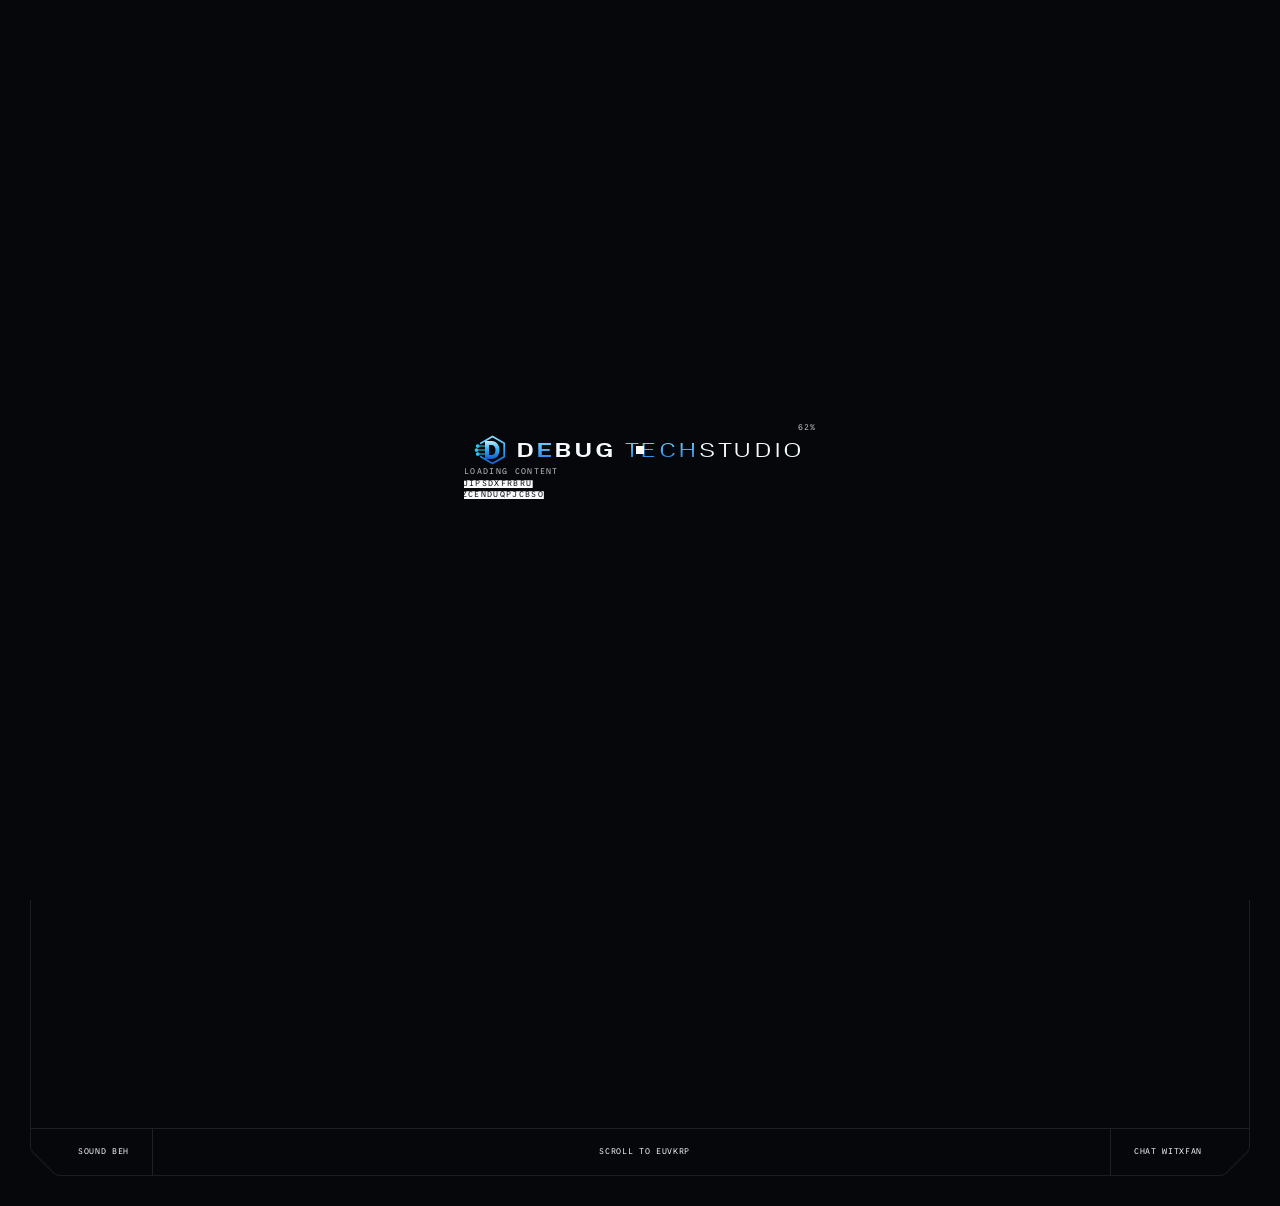
==== commit e9d103f9: "Update Debug Techstudio website" ====
--- a/index.html
+++ b/index.html
@@ -1,4 +1,4 @@
-<!DOCTYPE html><html  lang="en"><head><meta charset="utf-8"><meta name="viewport" content="width=device-width, initial-scale=1"><script src="https://www.googletagmanager.com/gtag/js?id=G-R5HTBMW0V3" async></script><script src="gtag-init.js"></script><style>.center-wrapper[data-v-f17dfb82]{align-items:center;display:flex;height:100vh;justify-content:center;width:100vw}.flash-square[data-v-f17dfb82]{background-color:#f8fafc;height:8px;top:50%;transform:translate(-50%,-50%);width:8px;z-index:1}.flash-square[data-v-f17dfb82],.progress-text[data-v-f17dfb82]{left:50%;opacity:0;position:absolute}.progress-text[data-v-f17dfb82]{top:0;transform:translate(-50%,-75%)}.loading-text[data-v-f17dfb82]{bottom:0;left:50%;opacity:0;position:absolute;transform:translate(-50%,75%)}svg[data-v-f17dfb82]{display:block;height:40px;width:auto}.cell[data-v-f17dfb82]{fill:#f8fafc;transform-box:fill-box}.stroke[data-v-f17dfb82]{fill:none;stroke:#cbd5e1;stroke-width:1;stroke-linecap:butt;stroke-linejoin:miter;stroke-dasharray:1;stroke-dashoffset:1}.intro-sq rect[data-v-f17dfb82]{fill:#f8fafc;opacity:0}.intro-sq[data-v-f17dfb82]{transform-origin:0 0}#sqT rect[data-v-f17dfb82],.intro-sq[data-v-f17dfb82]{transform-box:fill-box}#sqT rect[data-v-f17dfb82]{opacity:0;transform:scale(4);transform-origin:50% 50%}#sqB1 rect[data-v-f17dfb82],#sqB5 rect[data-v-f17dfb82],#sqH1 rect[data-v-f17dfb82],#sqH5 rect[data-v-f17dfb82],#sqN1 rect[data-v-f17dfb82],#sqN5 rect[data-v-f17dfb82],#sqO1 rect[data-v-f17dfb82],#sqO5 rect[data-v-f17dfb82],#sqU1 rect[data-v-f17dfb82],#sqU5 rect[data-v-f17dfb82],#sqW1 rect[data-v-f17dfb82],#sqW5 rect[data-v-f17dfb82]{opacity:0}#H_C1col[data-v-f17dfb82],#H_C5col[data-v-f17dfb82],#N_C1col[data-v-f17dfb82],#N_C5col[data-v-f17dfb82],#T_C3col[data-v-f17dfb82],#U_C1col[data-v-f17dfb82],#U_C5col[data-v-f17dfb82],#W_C1col[data-v-f17dfb82],#W_C5col[data-v-f17dfb82]{transform:scaleY(0);transform-origin:50% 50%}#H_C1row[data-v-f17dfb82],#U_E1row[data-v-f17dfb82],#W_E1row[data-v-f17dfb82]{transform:scaleX(0);transform-origin:0 50%}#T_A3row[data-v-f17dfb82]{transform:scaleX(0);transform-origin:50% 50%}#W_A3col[data-v-f17dfb82]{transform:scaleY(0);transform-origin:50% 0}#N_A5row[data-v-f17dfb82]{transform:scaleX(0);transform-origin:100% 50%}#O_triangle[data-v-f17dfb82]{fill:#f8fafc;transform:scale(0);transform-box:fill-box;transform-origin:0 100%}.letters[data-v-f17dfb82]{opacity:0}.letters-animating .stroke[data-v-f17dfb82]{animation:draw-f17dfb82 1s cubic-bezier(.2,0,0,1) 0s forwards}.letters-animating #H_C1col[data-v-f17dfb82],.letters-animating #H_C5col[data-v-f17dfb82],.letters-animating #N_C1col[data-v-f17dfb82],.letters-animating #N_C5col[data-v-f17dfb82],.letters-animating #T_C3col[data-v-f17dfb82],.letters-animating #U_C1col[data-v-f17dfb82],.letters-animating #U_C5col[data-v-f17dfb82],.letters-animating #W_C1col[data-v-f17dfb82],.letters-animating #W_C5col[data-v-f17dfb82]{animation:colFrom1-f17dfb82 1s cubic-bezier(.2,0,0,1) 0s forwards}.letters-animating #H_C1row[data-v-f17dfb82]{animation:rowFrom1-f17dfb82 1s cubic-bezier(.2,0,0,1) 67ms forwards}.letters-animating #U_E1row[data-v-f17dfb82],.letters-animating #W_E1row[data-v-f17dfb82]{animation:rowFrom0-f17dfb82 1s cubic-bezier(.2,0,0,1) 0s forwards}.letters-animating #B_loopTop[data-v-f17dfb82]{animation:draw-f17dfb82 1s cubic-bezier(.2,0,0,1) 67ms forwards}.letters-animating #T_A3row[data-v-f17dfb82]{animation:rowFrom0-f17dfb82 1s cubic-bezier(.2,0,0,1) 67ms forwards}.letters-animating #W_A3col[data-v-f17dfb82]{animation:colFrom0-f17dfb82 1s cubic-bezier(.2,0,0,1) 0s forwards}.letters-animating #N_A5row[data-v-f17dfb82]{animation:rowFrom1-f17dfb82 1s cubic-bezier(.2,0,0,1) 67ms forwards}.letters-animating #O_triangle[data-v-f17dfb82]{animation:triGrow-f17dfb82 1s cubic-bezier(.2,0,0,1) 67ms forwards}.letters-animating .letters[data-v-f17dfb82]{animation:showLetters-f17dfb82 0s linear 0s forwards}@keyframes colFrom1-f17dfb82{0%{transform:scaleY(1)}to{transform:scaleY(5)}}@keyframes colFrom0-f17dfb82{0%{transform:scaleY(0)}to{transform:scaleY(5)}}@keyframes rowFrom1-f17dfb82{0%{transform:scaleX(1)}to{transform:scaleX(5)}}@keyframes rowFrom0-f17dfb82{0%{transform:scaleX(0)}to{transform:scaleX(5)}}@keyframes draw-f17dfb82{0%{stroke-dashoffset:1}to{stroke-dashoffset:0}}@keyframes triGrow-f17dfb82{0%{transform:scale(0)}to{transform:scale(1)}}@keyframes showLetters-f17dfb82{to{opacity:1}}</style><style>.beveled-box[data-v-9317ace3]{display:flex;position:relative}.beveled-box.has-border[data-v-9317ace3]{background:transparent}.beveled-box-content[data-v-9317ace3]{display:flex;height:100%;position:relative;width:100%;z-index:1}.border-svg[data-v-9317ace3]{height:100%;left:0;pointer-events:none;position:absolute;top:0;width:100%;z-index:2}</style><style>.transparent[data-v-acc11dbd]{-webkit-backdrop-filter:blur(20px);backdrop-filter:blur(20px);background-color:#f8fafc0d;color:#f8fafc}.solid-light[data-v-acc11dbd],.transparent__background[data-v-acc11dbd]{background-color:#f8fafc}.solid-light[data-v-acc11dbd]{color:#05070a}.solid-dark[data-v-acc11dbd]{background-color:#05070a;color:#f8fafc}</style><style>.opacity-hover[data-v-ba815286]{cursor:pointer;transition:opacity .33s linear}.opacity-hover[data-v-ba815286]:hover{opacity:1}.theme-light[data-v-ba815286]{background-color:#f8fafc;color:#05070a}</style><style>.qrButton[data-v-d9559907]{-webkit-backdrop-filter:blur(20px);backdrop-filter:blur(20px);background-color:#f8fafc1a}</style><style>.fauxBorder[data-v-c2bbcbea]{background-color:#05070a1a;height:1px;left:0;position:absolute;top:0;transform:translate(-10%);width:200vw}.question[data-v-c2bbcbea]{color:#05070a80}</style><style>.cardBackground[data-v-e42651b4]{-webkit-backdrop-filter:blur(20px);backdrop-filter:blur(20px);background:#cbd5e10d}.fauxBorder[data-v-e42651b4]{background-color:#05070a1a;height:1px;left:0;position:absolute;top:0;transform:translate(-10%);width:200vw}</style><link rel="stylesheet" href="_nuxt/entry.DkBKQFt4.css" crossorigin><link rel="preload" href="fonts/grotesk-bold.woff2" as="font" type="font/woff2" crossorigin><link rel="preload" href="fonts/grotesk-regular.woff2" as="font" type="font/woff2" crossorigin><link rel="preload" href="fonts/grotesk-light.woff2" as="font" type="font/woff2" crossorigin><link rel="preload" href="fonts/commit-mono.otf" as="font" type="font/opentype" crossorigin><link rel="preload" href="fonts/commit-mono-bold.ttf" as="font" type="font/truetype" crossorigin><link rel="preload" as="fetch" crossorigin="anonymous" href="_payload.json%3Fb8e20663-7853-48ad-90fa-e40c9baf4c3f"><link rel="modulepreload" as="script" crossorigin href="_nuxt/CBIW8Dul.js"><link rel="modulepreload" as="script" crossorigin href="_nuxt/BN-9iJNH.js"><link rel="preload" as="fetch" fetchpriority="low" crossorigin="anonymous" href="_nuxt/builds/meta/b8e20663-7853-48ad-90fa-e40c9baf4c3f.json"><link rel="prefetch" as="script" crossorigin href="_nuxt/BRLq-XUZ.js"><link rel="prefetch" as="script" crossorigin href="_nuxt/Dw6e3Dr8.js"><link rel="prefetch" as="script" crossorigin href="_nuxt/BLBKgOAw.js"><link rel="prefetch" as="script" crossorigin href="_nuxt/Br63TRi1.js"><link rel="prefetch" as="script" crossorigin href="_nuxt/B0uY8ze1.js"><link rel="prefetch" as="script" crossorigin href="_nuxt/BhVM2wda.js"><meta name="robots" content="index, follow, max-image-preview:large, max-snippet:-1, max-video-preview:-1"><meta name="description" content="Debug Techstudio is a Hyderabad-based technology studio providing web development, application development, testing, debugging, IT services, staffing, recruiting, and e-learning solutions."><meta property="og:description" content="Debug Techstudio is a Hyderabad-based technology studio providing web development, application development, testing, debugging, IT services, staffing, recruiting, and e-learning solutions."><meta property="og:image" content="https://debugtechstudio.com/images/share_asset.jpg"><meta name="twitter:card" content="summary_large_image"><title>Debug Techstudio | Web Development, IT Services, Staffing & E-Learning</title><link rel="canonical" href="https://debugtechstudio.com/"><link rel="icon" href="images/favicon/favicon.ico" sizes="48x48"><link rel="icon" type="image/svg+xml" href="images/favicon/favicon.svg"><link rel="icon" type="image/png" sizes="96x96" href="images/favicon/favicon-96x96.png"><link rel="apple-touch-icon" href="images/favicon/apple-touch-icon.png"><link rel="manifest" href="images/favicon/site.webmanifest"><script type="module" src="_nuxt/CBIW8Dul.js" crossorigin></script><style id="dts-foot-hide">a[href*="investor-relations"],a[href*="regulation-policy"],a[href*="approvals"],a[href*="faqs"]{display:none!important}.pointer-events-auto.flex>div.relative:first-child{display:none!important}a[href="https://debugtechstudio.com"]{display:none!important}</style></head><body><!--teleport start anchor--><!--teleport anchor--><!--teleport start anchor--><!--teleport anchor--><!--teleport start anchor--><!--teleport anchor--><!--teleport start anchor--><!--teleport anchor--><!--teleport start anchor--><!--teleport anchor--><div id="__nuxt"><!--[--><div></div><!----><div class="loader fixed inset-0 bg-dark-blue z-[1000] flex justify-center items-center" data-v-f17dfb82><div class="center-wrapper flex-col opacity-0 scale-75 md:scale-100" data-v-f17dfb82><div class="relative w-fit h-fit" data-v-f17dfb82><div class="progress-text text-11 leading-1 tracking-16 font-mono text-off-blue" data-v-f17dfb82>0% </div><div class="flash-square" data-v-f17dfb82></div><svg xmlns="http://www.w3.org/2000/svg" viewBox="0 0 352 40" data-v-f17dfb82><g class="intro-sq" style="--dx:0px;opacity:0" data-v-f17dfb82><rect x="0" y="16" width="8" height="8" data-v-f17dfb82></rect></g><g><g transform="translate(12,6) scale(0.875)"><path d="M3 3H20.5L29 11.5V29H3Z" fill="#F8FAFC"></path><path fill-rule="evenodd" d="M10.2 9H16.6A7 7 0 0 1 16.6 23H10.2V9ZM13.3 12.3V19.7H16.6A3.7 3.7 0 0 0 16.6 12.3H13.3Z" fill="#05070A"></path></g><text x="48" y="30" font-family="Grotesk Bold, sans-serif" font-weight="700" font-size="23" letter-spacing="0.6" fill="#F8FAFC" textLength="290" lengthAdjust="spacingAndGlyphs">DEBUG <tspan font-family="Grotesk Light, sans-serif" font-weight="300">TECHSTUDIO</tspan></text></g></svg><div class="loading-text text-11 leading-1 tracking-16 uppercase font-mono text-off-blue" data-v-f17dfb82> Loading content </div><div class="flex flex-col gap-4 absolute bottom-0 left-0 translate-y-[150%] text-11 leading-1 tracking-16 uppercase font-mono text-off-blue" data-v-f17dfb82><span class="relative inline-block whitespace-nowrap overflow-hidden w-fit h-fit" manual-trigger="true" data-v-f17dfb82><span class="invisible hidden" aria-hidden="true"><!--[--> 100% Loaded <!--]--></span><span class="relative z-10"></span><span class="absolute top-0 left-0 w-full h-full z-20 bg-off-blue text-dark-blue flex items-center"></span></span><span class="relative inline-block whitespace-nowrap overflow-hidden w-fit h-fit" manual-trigger="true" data-v-f17dfb82><span class="invisible hidden" aria-hidden="true"><!--[--> Ready to Explore <!--]--></span><span class="relative z-10"></span><span class="absolute top-0 left-0 w-full h-full z-20 bg-off-blue text-dark-blue flex items-center"></span></span></div></div></div></div><div><!--[--><div class="flex flex-col items-center select-none touch-none gap-y-20 pointer-events-none" style="opacity:1;" id="district-item-central-suburbs"><div class="relative w-40 h-40"><div class="w-full h-full relative"><div class="w-full h-full bg-off-blue scale-0 opacity-0 absolute left-1/2 top-1/2 -translate-x-1/2 -translate-y-1/2"></div><div class="w-full h-full absolute top-0 left-0 border-off-blue border-opacity-20 border"></div><div class="w-2 h-2 absolute top-0 left-0 -translate-y-1 -translate-x-1 bg-off-blue"></div><div class="w-2 h-2 absolute top-0 right-0 -translate-y-1 translate-x-1 bg-off-blue"></div><div class="w-2 h-2 absolute bottom-0 left-0 translate-y-1 -translate-x-1 bg-off-blue"></div><div class="w-2 h-2 absolute bottom-0 right-0 translate-y-1 translate-x-1 bg-off-blue"></div></div><div class="w-[0.313rem] h-[0.313rem] absolute top-1/2 left-1/2 -translate-y-1/2 -translate-x-1/2 bg-off-blue"></div></div><div class="relative top-full flex flex-col items-center gap-y-8"><div class="flex relative p-4"><div class="w-full h-full absolute left-0 top-0 bg-off-blue"></div><span class="relative whitespace-nowrap font-mono text-11 leading-1.2 tracking-8 text-dark-blue text-nowrap uppercase" style="display:inline-block;"><span class="invisible inline-block" aria-hidden="true"><!--[-->09 SERVICES<!--]--></span><span class="absolute inset-0"></span></span></div><span class="text-16 font-bold leading-0.8 tracking-4 uppercase text-off-blue text-nowrap"><span class="relative whitespace-nowrap uppercase" style="display:inline-block;"><span class="invisible inline-block" aria-hidden="true"><!--[-->Web & Apps<!--]--></span><span class="absolute inset-0"></span></span></span></div></div><div class="flex flex-col items-center select-none touch-none gap-y-20 pointer-events-none" style="opacity:1;" id="district-item-south-mumbai"><div class="relative w-40 h-40"><div class="w-full h-full relative"><div class="w-full h-full bg-off-blue scale-0 opacity-0 absolute left-1/2 top-1/2 -translate-x-1/2 -translate-y-1/2"></div><div class="w-full h-full absolute top-0 left-0 border-off-blue border-opacity-20 border"></div><div class="w-2 h-2 absolute top-0 left-0 -translate-y-1 -translate-x-1 bg-off-blue"></div><div class="w-2 h-2 absolute top-0 right-0 -translate-y-1 translate-x-1 bg-off-blue"></div><div class="w-2 h-2 absolute bottom-0 left-0 translate-y-1 -translate-x-1 bg-off-blue"></div><div class="w-2 h-2 absolute bottom-0 right-0 translate-y-1 translate-x-1 bg-off-blue"></div></div><div class="w-[0.313rem] h-[0.313rem] absolute top-1/2 left-1/2 -translate-y-1/2 -translate-x-1/2 bg-off-blue"></div></div><div class="relative top-full flex flex-col items-center gap-y-8"><div class="flex relative p-4"><div class="w-full h-full absolute left-0 top-0 bg-off-blue"></div><span class="relative whitespace-nowrap font-mono text-11 leading-1.2 tracking-8 text-dark-blue text-nowrap uppercase" style="display:inline-block;"><span class="invisible inline-block" aria-hidden="true"><!--[-->12 SERVICES<!--]--></span><span class="absolute inset-0"></span></span></div><span class="text-16 font-bold leading-0.8 tracking-4 uppercase text-off-blue text-nowrap"><span class="relative whitespace-nowrap uppercase" style="display:inline-block;"><span class="invisible inline-block" aria-hidden="true"><!--[-->Testing & QA<!--]--></span><span class="absolute inset-0"></span></span></span></div></div><div class="flex flex-col items-center select-none touch-none gap-y-20 pointer-events-none" style="opacity:1;" id="district-item-western-suburbs"><div class="relative w-40 h-40"><div class="w-full h-full relative"><div class="w-full h-full bg-off-blue scale-0 opacity-0 absolute left-1/2 top-1/2 -translate-x-1/2 -translate-y-1/2"></div><div class="w-full h-full absolute top-0 left-0 border-off-blue border-opacity-20 border"></div><div class="w-2 h-2 absolute top-0 left-0 -translate-y-1 -translate-x-1 bg-off-blue"></div><div class="w-2 h-2 absolute top-0 right-0 -translate-y-1 translate-x-1 bg-off-blue"></div><div class="w-2 h-2 absolute bottom-0 left-0 translate-y-1 -translate-x-1 bg-off-blue"></div><div class="w-2 h-2 absolute bottom-0 right-0 translate-y-1 translate-x-1 bg-off-blue"></div></div><div class="w-[0.313rem] h-[0.313rem] absolute top-1/2 left-1/2 -translate-y-1/2 -translate-x-1/2 bg-off-blue"></div></div><div class="relative top-full flex flex-col items-center gap-y-8"><div class="flex relative p-4"><div class="w-full h-full absolute left-0 top-0 bg-off-blue"></div><span class="relative whitespace-nowrap font-mono text-11 leading-1.2 tracking-8 text-dark-blue text-nowrap uppercase" style="display:inline-block;"><span class="invisible inline-block" aria-hidden="true"><!--[-->18 SERVICES<!--]--></span><span class="absolute inset-0"></span></span></div><span class="text-16 font-bold leading-0.8 tracking-4 uppercase text-off-blue text-nowrap"><span class="relative whitespace-nowrap uppercase" style="display:inline-block;"><span class="invisible inline-block" aria-hidden="true"><!--[-->IT & Cloud<!--]--></span><span class="absolute inset-0"></span></span></span></div></div><div class="flex flex-col items-center select-none touch-none gap-y-20 pointer-events-none" style="opacity:1;" id="district-item-thane"><div class="relative w-40 h-40"><div class="w-full h-full relative"><div class="w-full h-full bg-off-blue scale-0 opacity-0 absolute left-1/2 top-1/2 -translate-x-1/2 -translate-y-1/2"></div><div class="w-full h-full absolute top-0 left-0 border-off-blue border-opacity-20 border"></div><div class="w-2 h-2 absolute top-0 left-0 -translate-y-1 -translate-x-1 bg-off-blue"></div><div class="w-2 h-2 absolute top-0 right-0 -translate-y-1 translate-x-1 bg-off-blue"></div><div class="w-2 h-2 absolute bottom-0 left-0 translate-y-1 -translate-x-1 bg-off-blue"></div><div class="w-2 h-2 absolute bottom-0 right-0 translate-y-1 translate-x-1 bg-off-blue"></div></div><div class="w-[0.313rem] h-[0.313rem] absolute top-1/2 left-1/2 -translate-y-1/2 -translate-x-1/2 bg-off-blue"></div></div><div class="relative top-full flex flex-col items-center gap-y-8"><div class="flex relative p-4"><div class="w-full h-full absolute left-0 top-0 bg-off-blue"></div><span class="relative whitespace-nowrap font-mono text-11 leading-1.2 tracking-8 text-dark-blue text-nowrap uppercase" style="display:inline-block;"><span class="invisible inline-block" aria-hidden="true"><!--[-->06 SERVICES<!--]--></span><span class="absolute inset-0"></span></span></div><span class="text-16 font-bold leading-0.8 tracking-4 uppercase text-off-blue text-nowrap"><span class="relative whitespace-nowrap uppercase" style="display:inline-block;"><span class="invisible inline-block" aria-hidden="true"><!--[-->Staffing & Training<!--]--></span><span class="absolute inset-0"></span></span></span></div></div><!--]--><div style="width:100%;height:100%;position:fixed;top:0;left:0;z-index:0;"><div style="width:100%;height:100%;filter:none;"></div><!--[--><div class="absolute inset-0 w-full h-full bg-dark-blue pointer-events-none" style="opacity:0;"><!----></div><!--]--></div></div><div><div><!--[--><div id="map" class="w-full h-full absolute"></div><div class="page"><div><div class="flex flex-col overflow-hidden"><div class="hidden sm:flex flex-col fixed top-1/2 -translate-y-1/2 z-10 left-[0.625rem] sm:left-[2.5rem] gap-y-4"><!--[--><div class="cursor-pointer flex relative pl-14 py-10"><div class="absolute w-8 h-8 flex left-0 -translate-x-1/2"><div class="w-full h-full bg-off-blue"></div></div><span class="text-12 font-regular leading-0.9 tracking-24 uppercase text-off-blue"><span class="relative whitespace-nowrap uppercase block" style="display:inline-block;"><span class="invisible inline-block" aria-hidden="true"><!--[-->Future<!--]--></span><span class="absolute inset-0"></span></span></span></div><div class="cursor-pointer flex relative pl-14 py-10"><div class="absolute w-8 h-8 flex left-0 -translate-x-1/2"><div class="w-full h-full bg-off-blue"></div></div><span class="text-12 font-regular leading-0.9 tracking-24 uppercase text-off-blue"><span class="relative whitespace-nowrap uppercase block" style="display:inline-block;"><span class="invisible inline-block" aria-hidden="true"><!--[-->Innovation<!--]--></span><span class="absolute inset-0"></span></span></span></div><div class="cursor-pointer flex relative pl-14 py-10"><div class="absolute w-8 h-8 flex left-0 -translate-x-1/2"><div class="w-full h-full bg-off-blue"></div></div><span class="text-12 font-regular leading-0.9 tracking-24 uppercase text-off-blue"><span class="relative whitespace-nowrap uppercase block" style="display:inline-block;"><span class="invisible inline-block" aria-hidden="true"><!--[-->Collaboration<!--]--></span><span class="absolute inset-0"></span></span></span></div><div class="cursor-pointer flex relative pl-14 py-10"><div class="absolute w-8 h-8 flex left-0 -translate-x-1/2"><div class="w-full h-full bg-off-blue"></div></div><span class="text-12 font-regular leading-0.9 tracking-24 uppercase text-off-blue"><span class="relative whitespace-nowrap uppercase block" style="display:inline-block;"><span class="invisible inline-block" aria-hidden="true"><!--[-->Excellence<!--]--></span><span class="absolute inset-0"></span></span></span></div><div class="cursor-pointer flex relative pl-14 py-10"><div class="absolute w-8 h-8 flex left-0 -translate-x-1/2"><div class="w-full h-full bg-off-blue"></div></div><span class="text-12 font-regular leading-0.9 tracking-24 uppercase text-off-blue"><span class="relative whitespace-nowrap uppercase block" style="display:inline-block;"><span class="invisible inline-block" aria-hidden="true"><!--[-->Purpose<!--]--></span><span class="absolute inset-0"></span></span></span></div><div class="cursor-pointer flex relative pl-14 py-10"><div class="absolute w-8 h-8 flex left-0 -translate-x-1/2"><div class="w-full h-full bg-off-blue"></div></div><span class="text-12 font-regular leading-0.9 tracking-24 uppercase text-off-blue"><span class="relative whitespace-nowrap uppercase block" style="display:inline-block;"><span class="invisible inline-block" aria-hidden="true"><!--[-->Legacy<!--]--></span><span class="absolute inset-0"></span></span></span></div><!--]--></div><div class="beveled-box flex-1 m-[0.625rem] md:m-[2.5rem] h-[calc(100dvh-0.625rem*2)] md:h-[calc(100dvh-2.5rem*2)] max-h-[calc(100dvh-0.625rem*2)] md:max-h-[calc(100dvh-2.5rem*2)] has-border flex-1 m-[0.625rem] md:m-[2.5rem] h-[calc(100dvh-0.625rem*2)] md:h-[calc(100dvh-2.5rem*2)] max-h-[calc(100dvh-0.625rem*2)] md:max-h-[calc(100dvh-2.5rem*2)]" data-v-9317ace3><div class="beveled-box-content" style="" data-v-9317ace3><!--[--><div class="absolute top-0 left-0 w-full px-28 sm:px-32 py-18 sm:py-32 pointer-events-none z-[9999]" aria-label="Main site navigation"><div class="flex items-center justify-between"><a aria-current="page" href="index.html" class="router-link-active router-link-exact-active w-fit sm:w-1/3 pointer-events-auto sm:w-auto flex justify-center sm:justify-start" aria-label="homepage"><svg xmlns="http://www.w3.org/2000/svg" fill="none" viewBox="0 0 186 20" class="w-[11.625rem] h-[1.25rem] hidden sm:block text-off-blue"><g><g transform="translate(0,0) scale(0.625)"><path d="M3 3H20.5L29 11.5V29H3Z" fill="#F8FAFC"></path><path fill-rule="evenodd" d="M10.2 9H16.6A7 7 0 0 1 16.6 23H10.2V9ZM13.3 12.3V19.7H16.6A3.7 3.7 0 0 0 16.6 12.3H13.3Z" fill="#05070A"></path></g><text x="26" y="14.6" font-family="Grotesk Bold, sans-serif" font-weight="700" font-size="13" letter-spacing="0.4" fill="#F8FAFC" textLength="160" lengthAdjust="spacingAndGlyphs">DEBUG <tspan font-family="Grotesk Light, sans-serif" font-weight="300">TECHSTUDIO</tspan></text></g></svg><svg xmlns="http://www.w3.org/2000/svg" fill="none" viewBox="0 0 32 32" class="w-[2rem] h-[2rem] sm:hidden text-off-blue"><path d="M3 3H20.5L29 11.5V29H3Z" fill="currentColor"></path><path fill-rule="evenodd" d="M10.2 9H16.6A7 7 0 0 1 16.6 23H10.2V9ZM13.3 12.3V19.7H16.6A3.7 3.7 0 0 0 16.6 12.3H13.3Z" fill="#05070A"></path></svg></a><div class="absolute top-10 md:top-16 right-10 md:right-16 flex z-10 pointer-events-auto items-center"><div class="text-white mr-24 hidden md:flex gap-16 text-12 tracking-16 uppercase"><a href="about.html" class="font-mono text-off-blue" title="About Us"><span class="sr-only">About Us</span><span class="relative whitespace-nowrap" style="display:inline-block;" aria-hidden="true"><span class="invisible inline-block" aria-hidden="true"><!--[--> About <!--]--></span><span class="absolute inset-0"></span></span></a><a href="map.html" class="font-mono text-off-blue" title="Careers"><span class="sr-only">Projects</span><span class="relative whitespace-nowrap" style="display:inline-block;" aria-hidden="true"><span class="invisible inline-block" aria-hidden="true"><!--[--> Projects <!--]--></span><span class="absolute inset-0"></span></span></a><a href="careers.html" class="font-mono text-off-blue" title="Careers"><span class="sr-only">Careers</span><span class="relative whitespace-nowrap" style="display:inline-block;" aria-hidden="true"><span class="invisible inline-block" aria-hidden="true"><!--[--> Careers <!--]--></span><span class="absolute inset-0"></span></span></a><a href="contact.html" class="font-mono text-off-blue" title="Contact Us"><span class="sr-only">Contact Us</span><span class="relative whitespace-nowrap" style="display:inline-block;" aria-hidden="true"><span class="invisible inline-block" aria-hidden="true"><!--[--> Contact <!--]--></span><span class="absolute inset-0"></span></span></a><a href="news.html" class="font-mono text-off-blue" title="Our Services"><span class="sr-only">Our Services</span><span class="relative whitespace-nowrap" style="display:inline-block;" aria-hidden="true"><span class="invisible inline-block" aria-hidden="true"><!--[--> Our Services <!--]--></span><span class="absolute inset-0"></span></span></a></div><div class="pointer-events-auto flex"><div class="relative" style="opacity:1;" data-v-acc11dbd><svg class="absolute inset-0 w-full h-full pointer-events-none z-10" style="opacity:0;transition:opacity 0.1s;" viewBox="0 0 0 0" fill="none" xmlns="http://www.w3.org/2000/svg" preserveAspectRatio="none" data-v-acc11dbd><path d="" stroke="#F8FAFC" stroke-width="0" stroke-linecap="butt" stroke-linejoin="round" fill="none" opacity="0.15" data-v-acc11dbd></path><path d="" stroke="#F8FAFC" stroke-width="0" stroke-linecap="butt" stroke-linejoin="round" fill="none" opacity="0.15" data-v-acc11dbd></path></svg><button class="m-0 p-0 bg-none border-none focus:outline-none" data-v-acc11dbd><!--[--><div class="beveled-box" data-v-acc11dbd data-v-9317ace3><div class="beveled-box-content" style="" data-v-9317ace3><!--[--><div class="flex justify-center items-center gap-8 px-28 font-bold text-11 sm:text-12 leading-1.2 tracking-16 uppercase transparent py-20" data-v-acc11dbd><div data-icon-animate class="relative w-8 h-12" data-v-acc11dbd><div class="absolute w-4 h-4 top-0 left-0 bg-[currentColor]"></div><div class="absolute opacity-0 w-4 h-4 top-0 right-0 bg-[currentColor]"></div><div class="absolute opacity-0 w-4 h-4 left-0 top-[50%] -translate-y-1/2 bg-[currentColor]"></div><div class="absolute w-4 h-4 right-0 top-[50%] -translate-y-1/2 bg-[currentColor]"></div><div class="absolute w-4 h-4 bottom-0 left-0 bg-[currentColor]"></div><div class="absolute opacity-0 w-4 h-4 bottom-0 right-0 bg-[currentColor]"></div></div><span class="relative whitespace-nowrap" style="display:inline-block;" data-v-acc11dbd><span class="invisible inline-block" aria-hidden="true"><!--[--><!--[--> Login <!--]--><!--]--></span><span class="absolute inset-0"></span></span><div class="transparent__background absolute top-0 left-0 w-full h-full bg-off-white opacity-0 -z-1" data-v-acc11dbd></div></div><!--]--></div><!----><div class="absolute bottom-0 left-0 w-full" data-v-9317ace3><!----></div><!--[--><!--]--></div><!--]--></button></div><div class="relative" style="opacity:1;" data-v-acc11dbd><svg class="absolute inset-0 w-full h-full pointer-events-none z-10" style="opacity:0;transition:opacity 0.1s;" viewBox="0 0 0 0" fill="none" xmlns="http://www.w3.org/2000/svg" preserveAspectRatio="none" data-v-acc11dbd><path d="" stroke="#F8FAFC" stroke-width="1" stroke-linecap="butt" stroke-linejoin="round" fill="none" opacity="0.15" data-v-acc11dbd></path><path d="" stroke="#F8FAFC" stroke-width="1" stroke-linecap="butt" stroke-linejoin="round" fill="none" opacity="0.15" data-v-acc11dbd></path></svg><button class="m-0 p-0 bg-none border-none focus:outline-none" data-v-acc11dbd><!--[--><div class="beveled-box" data-v-acc11dbd data-v-9317ace3><div class="beveled-box-content" style="" data-v-9317ace3><!--[--><div class="flex justify-center items-center gap-8 px-28 font-bold text-11 sm:text-12 leading-1.2 tracking-16 uppercase solid-light py-20" data-v-acc11dbd><div data-icon-animate class="relative w-12 h-12" data-v-acc11dbd><div class="absolute w-4 h-4 top-0 left-0 bg-[currentColor]"></div><div class="absolute w-4 h-4 top-0 right-0 bg-[currentColor]"></div><div class="absolute w-4 h-4 bottom-0 left-0 bg-[currentColor]"></div><div class="absolute w-4 h-4 bottom-0 right-0 bg-[currentColor]"></div></div><span class="relative whitespace-nowrap" style="display:inline-block;" data-v-acc11dbd><span class="invisible inline-block" aria-hidden="true"><!--[--><!--[--> Menu <!--]--><!--]--></span><span class="absolute inset-0"></span></span><div class="transparent__background absolute top-0 left-0 w-full h-full bg-off-white opacity-0 -z-1" data-v-acc11dbd></div></div><!--]--></div><!----><div class="absolute bottom-0 left-0 w-full" data-v-9317ace3><!----></div><!--[--><!--]--></div><!--]--></button></div></div></div></div></div><div class="js-page-scroll | relative w-full h-full overflow-y-scroll overflow-x-hidden"><div class="relative mb-[calc(0.625rem*2)] md:mb-[calc(2.5rem*2)] w-full"><!--[--><div class="relative pointer-events-none h-[400vh] | js-home:first js-home:section" data-trigger-start="0" data-trigger-end="0" id="home-section-0"><div id="" class="absolute bottom-0 w-full h-40 pointer-events-none"></div><div class="sticky pointer-events-none top-0 w-full h-[100vh] flex justify-center items-center"><!--[--><div class="fixed top-0 w-full pb-[7rem] md:pb-[7.5rem] px-36 md:px-40 h-full text-off-blue flex items-end"><div class="flex flex-col w-full h-auto sm:items-center"><div class="sm:hidden gap-x-8 flex mb-32"><div class="w-8 h-8 bg-off-blue"></div><span class="text-11 leading-0.9 tracking-24 uppercase text-off-blue">Future</span></div><div class="mb-14 sm:mb-24 text-32 sm:text-40 sm:text-center leading-1 tracking-4 uppercase font-bold text-off-blue">We build <br class="sm:hidden"> the future <br> of software</div><span class="mb-0 sm:mb-32 sm:max-w-[72%] md:max-w-[32%] sm:text-center text-14 sm:text-16 leading-1.6 -tracking-2 font-light text-off-blue opacity-60">Debug Techstudio is a modern technology studio delivering web development, application development, software testing, debugging, IT services, staffing, recruiting and e-learning solutions for growing businesses.</span><div class="flex mt-24 sm:mt-0"><div class="relative pointer-events-auto" style="opacity:1;" href="/news" border-width="2" data-v-acc11dbd><svg class="absolute inset-0 w-full h-full pointer-events-none z-10" style="opacity:0;transition:opacity 0.1s;" viewBox="0 0 0 0" fill="none" xmlns="http://www.w3.org/2000/svg" preserveAspectRatio="none" data-v-acc11dbd><path d="" stroke="#F8FAFC" stroke-width="1" stroke-linecap="butt" stroke-linejoin="round" fill="none" opacity="0.15" data-v-acc11dbd></path><path d="" stroke="#F8FAFC" stroke-width="1" stroke-linecap="butt" stroke-linejoin="round" fill="none" opacity="0.15" data-v-acc11dbd></path></svg><a href="map.html" class="m-0 p-0 bg-none border-none pointer-events-auto focus:outline-none" border-width="2" data-v-acc11dbd><!--[--><div class="beveled-box has-border" data-v-acc11dbd data-v-9317ace3><div class="beveled-box-content" style="" data-v-9317ace3><!--[--><div class="flex justify-center items-center gap-8 px-28 font-bold text-11 sm:text-12 leading-1.2 tracking-16 uppercase transparent py-20" data-v-acc11dbd><div data-icon-animate class="relative w-8 h-12" data-v-acc11dbd><div class="absolute w-4 h-4 top-0 left-0 bg-[currentColor]"></div><div class="absolute opacity-0 w-4 h-4 top-0 right-0 bg-[currentColor]"></div><div class="absolute opacity-0 w-4 h-4 left-0 top-[50%] -translate-y-1/2 bg-[currentColor]"></div><div class="absolute w-4 h-4 right-0 top-[50%] -translate-y-1/2 bg-[currentColor]"></div><div class="absolute w-4 h-4 bottom-0 left-0 bg-[currentColor]"></div><div class="absolute opacity-0 w-4 h-4 bottom-0 right-0 bg-[currentColor]"></div></div><span class="relative whitespace-nowrap" style="display:inline-block;" data-v-acc11dbd><span class="invisible inline-block" aria-hidden="true"><!--[--><!--[-->Explore our services<!--]--><!--]--></span><span class="absolute inset-0"></span></span><div class="transparent__background absolute top-0 left-0 w-full h-full bg-off-white opacity-0 -z-1" data-v-acc11dbd></div></div><!--]--></div><svg class="border-svg" viewBox="0 0 0 0" preserveAspectRatio="none" data-v-9317ace3><path d="" fill="none" stroke="rgba(213, 224, 255, 0.1)" stroke-width="2" data-v-9317ace3></path></svg><div class="absolute bottom-0 left-0 w-full" data-v-9317ace3><!----></div><!--[--><!--]--></div><!--]--></a></div></div></div></div><!--]--></div></div><div class="relative pointer-events-none h-[400vh] | js-home:second js-home:section" data-trigger-start="0" data-trigger-end="0" id="home-section-1"><div id="" class="absolute bottom-0 w-full h-40 pointer-events-none"></div><div class="sticky pointer-events-none top-0 w-full h-[100vh] flex justify-center items-center"><!--[--><div class="fixed top-0 w-full pb-[7rem] md:pb-[7.5rem] px-36 md:px-40 h-full text-off-blue flex items-end"><div class="flex flex-col w-full h-auto sm:items-center"><div class="sm:hidden gap-x-8 flex mb-32"><div class="w-8 h-8 bg-off-blue"></div><span class="text-11 leading-0.9 tracking-24 uppercase text-off-blue">Innovation</span></div><div class="mb-14 sm:mb-24 text-32 sm:text-40 sm:text-center leading-1 tracking-4 uppercase font-bold text-off-blue">We lead <br class="sm:hidden"> the way in <br> development</div><span class="mb-0 sm:mb-32 sm:max-w-[72%] md:max-w-[32%] sm:text-center text-14 sm:text-16 leading-1.6 -tracking-2 font-light text-off-blue opacity-60">At Debug Techstudio we look at technology through a different lens; instead of seeing what is, we see what could be. Each day we seek better ways to design, build and ship software.</span><div class="flex mt-24 sm:mt-0"><div class="relative pointer-events-auto" style="opacity:1;" href="/careers" border-width="2" data-v-acc11dbd><svg class="absolute inset-0 w-full h-full pointer-events-none z-10" style="opacity:0;transition:opacity 0.1s;" viewBox="0 0 0 0" fill="none" xmlns="http://www.w3.org/2000/svg" preserveAspectRatio="none" data-v-acc11dbd><path d="" stroke="#F8FAFC" stroke-width="1" stroke-linecap="butt" stroke-linejoin="round" fill="none" opacity="0.15" data-v-acc11dbd></path><path d="" stroke="#F8FAFC" stroke-width="1" stroke-linecap="butt" stroke-linejoin="round" fill="none" opacity="0.15" data-v-acc11dbd></path></svg><a href="careers.html" class="m-0 p-0 bg-none border-none pointer-events-auto focus:outline-none" border-width="2" data-v-acc11dbd><!--[--><div class="beveled-box has-border" data-v-acc11dbd data-v-9317ace3><div class="beveled-box-content" style="" data-v-9317ace3><!--[--><div class="flex justify-center items-center gap-8 px-28 font-bold text-11 sm:text-12 leading-1.2 tracking-16 uppercase transparent py-20" data-v-acc11dbd><div data-icon-animate class="relative w-8 h-12" data-v-acc11dbd><div class="absolute w-4 h-4 top-0 left-0 bg-[currentColor]"></div><div class="absolute opacity-0 w-4 h-4 top-0 right-0 bg-[currentColor]"></div><div class="absolute opacity-0 w-4 h-4 left-0 top-[50%] -translate-y-1/2 bg-[currentColor]"></div><div class="absolute w-4 h-4 right-0 top-[50%] -translate-y-1/2 bg-[currentColor]"></div><div class="absolute w-4 h-4 bottom-0 left-0 bg-[currentColor]"></div><div class="absolute opacity-0 w-4 h-4 bottom-0 right-0 bg-[currentColor]"></div></div><span class="relative whitespace-nowrap" style="display:inline-block;" data-v-acc11dbd><span class="invisible inline-block" aria-hidden="true"><!--[--><!--[-->Work with us<!--]--><!--]--></span><span class="absolute inset-0"></span></span><div class="transparent__background absolute top-0 left-0 w-full h-full bg-off-white opacity-0 -z-1" data-v-acc11dbd></div></div><!--]--></div><svg class="border-svg" viewBox="0 0 0 0" preserveAspectRatio="none" data-v-9317ace3><path d="" fill="none" stroke="rgba(213, 224, 255, 0.1)" stroke-width="2" data-v-9317ace3></path></svg><div class="absolute bottom-0 left-0 w-full" data-v-9317ace3><!----></div><!--[--><!--]--></div><!--]--></a></div></div></div></div><!--]--></div></div><div class="h-[1000vh] | js-home:third"><div class="relative pointer-events-none h-[500vh] js-home:section" data-trigger-start="0" data-trigger-end="0" id="home-section-2"><div id="" class="absolute bottom-0 w-full h-40 pointer-events-none"></div><div class="sticky pointer-events-none top-0 w-full h-[100vh] flex justify-center items-center"><!--[--><div class="fixed top-0 w-full pb-[7rem] md:pb-[7.5rem] px-36 md:px-40 h-full text-off-blue flex items-end"><div class="flex flex-col w-full h-auto sm:items-center"><div class="sm:hidden gap-x-8 flex mb-32"><div class="w-8 h-8 bg-off-blue"></div><span class="text-11 leading-0.9 tracking-24 uppercase text-off-blue">Collaboration</span></div><div class="mb-14 sm:mb-24 text-32 sm:text-40 sm:text-center leading-1 tracking-4 uppercase font-bold text-off-blue">We work <br class="sm:hidden"> with a network <br> of experts</div><span class="mb-0 sm:mb-32 sm:max-w-[72%] md:max-w-[32%] sm:text-center text-14 sm:text-16 leading-1.6 -tracking-2 font-light text-off-blue opacity-60">We are not just developers. We are engineers, testers, designers, QA specialists, recruiters and trainers… All coming together to build dependable digital systems, for you.</span><div class="hidden flex mt-24 sm:mt-0"><!----></div></div></div><!--]--></div></div><div class="relative pointer-events-none h-[500vh] js-home:section" data-trigger-start="0" data-trigger-end="0" id="home-section-3"><div id="" class="absolute bottom-0 w-full h-40 pointer-events-none"></div><div class="sticky pointer-events-none top-0 w-full h-[100vh] flex justify-center items-center"><!--[--><div class="fixed top-0 w-full pb-[7rem] md:pb-[7.5rem] px-36 md:px-40 h-full text-off-blue flex items-end"><div class="flex flex-col w-full h-auto sm:items-center"><div class="sm:hidden gap-x-8 flex mb-32"><div class="w-8 h-8 bg-off-blue"></div><span class="text-11 leading-0.9 tracking-24 uppercase text-off-blue">Excellence</span></div><div class="mb-14 sm:mb-24 text-32 sm:text-40 sm:text-center leading-1 tracking-4 uppercase font-bold text-off-blue">To build what <br class="sm:hidden"> others <br class="hidden sm:block"> can <br class="sm:hidden"> only imagine</div><span class="mb-0 sm:mb-32 sm:max-w-[72%] md:max-w-[32%] sm:text-center text-14 sm:text-16 leading-1.6 -tracking-2 font-light text-off-blue opacity-60">We work with skilled people from across the industry, because there is always something to learn. We aim higher, dream bigger and build better. Always.</span><div class="flex mt-24 sm:mt-0"><div class="relative pointer-events-auto" style="opacity:1;" href="/about" border-width="2" data-v-acc11dbd><svg class="absolute inset-0 w-full h-full pointer-events-none z-10" style="opacity:0;transition:opacity 0.1s;" viewBox="0 0 0 0" fill="none" xmlns="http://www.w3.org/2000/svg" preserveAspectRatio="none" data-v-acc11dbd><path d="" stroke="#F8FAFC" stroke-width="1" stroke-linecap="butt" stroke-linejoin="round" fill="none" opacity="0.15" data-v-acc11dbd></path><path d="" stroke="#F8FAFC" stroke-width="1" stroke-linecap="butt" stroke-linejoin="round" fill="none" opacity="0.15" data-v-acc11dbd></path></svg><a href="about.html" class="m-0 p-0 bg-none border-none pointer-events-auto focus:outline-none" border-width="2" data-v-acc11dbd><!--[--><div class="beveled-box has-border" data-v-acc11dbd data-v-9317ace3><div class="beveled-box-content" style="" data-v-9317ace3><!--[--><div class="flex justify-center items-center gap-8 px-28 font-bold text-11 sm:text-12 leading-1.2 tracking-16 uppercase transparent py-20" data-v-acc11dbd><div data-icon-animate class="relative w-8 h-12" data-v-acc11dbd><div class="absolute w-4 h-4 top-0 left-0 bg-[currentColor]"></div><div class="absolute opacity-0 w-4 h-4 top-0 right-0 bg-[currentColor]"></div><div class="absolute opacity-0 w-4 h-4 left-0 top-[50%] -translate-y-1/2 bg-[currentColor]"></div><div class="absolute w-4 h-4 right-0 top-[50%] -translate-y-1/2 bg-[currentColor]"></div><div class="absolute w-4 h-4 bottom-0 left-0 bg-[currentColor]"></div><div class="absolute opacity-0 w-4 h-4 bottom-0 right-0 bg-[currentColor]"></div></div><span class="relative whitespace-nowrap" style="display:inline-block;" data-v-acc11dbd><span class="invisible inline-block" aria-hidden="true"><!--[--><!--[-->discover our vision<!--]--><!--]--></span><span class="absolute inset-0"></span></span><div class="transparent__background absolute top-0 left-0 w-full h-full bg-off-white opacity-0 -z-1" data-v-acc11dbd></div></div><!--]--></div><svg class="border-svg" viewBox="0 0 0 0" preserveAspectRatio="none" data-v-9317ace3><path d="" fill="none" stroke="rgba(213, 224, 255, 0.1)" stroke-width="2" data-v-9317ace3></path></svg><div class="absolute bottom-0 left-0 w-full" data-v-9317ace3><!----></div><!--[--><!--]--></div><!--]--></a></div></div></div></div><!--]--></div></div></div><div class="h-[1000vh] | js-home:fourth"><div class="relative pointer-events-none h-[500vh] js-home:section" data-trigger-start="0" data-trigger-end="0" id="home-section-4"><div id="" class="absolute bottom-0 w-full h-40 pointer-events-none"></div><div class="sticky pointer-events-none top-0 w-full h-[100vh] flex justify-center items-center"><!--[--><div class="fixed top-0 w-full pb-[7rem] md:pb-[7.5rem] px-36 md:px-40 h-full text-off-blue flex items-end"><div class="flex flex-col w-full h-auto sm:items-center"><div class="sm:hidden gap-x-8 flex mb-32"><div class="w-8 h-8 bg-off-blue"></div><span class="text-11 leading-0.9 tracking-24 uppercase text-off-blue">Purpose</span></div><div class="mb-14 sm:mb-24 text-32 sm:text-40 sm:text-center leading-1 tracking-4 uppercase font-bold text-off-blue">Build <br class="sm:hidden"> what’s next <br> with purpose</div><span class="mb-0 sm:mb-32 sm:max-w-[72%] md:max-w-[32%] sm:text-center text-14 sm:text-16 leading-1.6 -tracking-2 font-light text-off-blue opacity-60">In an ever changing world, we believe it essential to not only ship fast, but with quality, intention - and purpose. We build to last.</span><div class="hidden flex mt-24 sm:mt-0"><!----></div></div></div><!--]--></div></div><div class="relative pointer-events-none h-[500vh] js-home:section" data-trigger-start="0" data-trigger-end="0" id="home-section-5"><div id="" class="absolute bottom-0 w-full h-40 pointer-events-none"></div><div class="sticky pointer-events-none top-0 w-full h-[100vh] flex justify-center items-center"><!--[--><div class="fixed top-0 w-full pb-[7rem] md:pb-[7.5rem] px-36 md:px-40 h-full text-off-blue flex items-end"><div class="flex flex-col w-full h-auto sm:items-center"><div class="sm:hidden gap-x-8 flex mb-32"><div class="w-8 h-8 bg-off-blue"></div><span class="text-11 leading-0.9 tracking-24 uppercase text-off-blue">Legacy</span></div><div class="mb-14 sm:mb-24 text-32 sm:text-40 sm:text-center leading-1 tracking-4 uppercase font-bold text-off-blue">And define <br> tomorrow’s technology</div><span class="mb-0 sm:mb-32 sm:max-w-[72%] md:max-w-[32%] sm:text-center text-14 sm:text-16 leading-1.6 -tracking-2 font-light text-off-blue opacity-60">Join us as we continue to shape tomorrow, creating reliable systems, enduring products, and digital solutions of exceptional value.</span><div class="flex mt-24 sm:mt-0"><div class="relative pointer-events-auto" style="opacity:1;" href="/news" border-width="2" data-v-acc11dbd><svg class="absolute inset-0 w-full h-full pointer-events-none z-10" style="opacity:0;transition:opacity 0.1s;" viewBox="0 0 0 0" fill="none" xmlns="http://www.w3.org/2000/svg" preserveAspectRatio="none" data-v-acc11dbd><path d="" stroke="#F8FAFC" stroke-width="1" stroke-linecap="butt" stroke-linejoin="round" fill="none" opacity="0.15" data-v-acc11dbd></path><path d="" stroke="#F8FAFC" stroke-width="1" stroke-linecap="butt" stroke-linejoin="round" fill="none" opacity="0.15" data-v-acc11dbd></path></svg><a href="map.html" class="m-0 p-0 bg-none border-none pointer-events-auto focus:outline-none" border-width="2" data-v-acc11dbd><!--[--><div class="beveled-box has-border" data-v-acc11dbd data-v-9317ace3><div class="beveled-box-content" style="" data-v-9317ace3><!--[--><div class="flex justify-center items-center gap-8 px-28 font-bold text-11 sm:text-12 leading-1.2 tracking-16 uppercase transparent py-20" data-v-acc11dbd><div data-icon-animate class="relative w-8 h-12" data-v-acc11dbd><div class="absolute w-4 h-4 top-0 left-0 bg-[currentColor]"></div><div class="absolute opacity-0 w-4 h-4 top-0 right-0 bg-[currentColor]"></div><div class="absolute opacity-0 w-4 h-4 left-0 top-[50%] -translate-y-1/2 bg-[currentColor]"></div><div class="absolute w-4 h-4 right-0 top-[50%] -translate-y-1/2 bg-[currentColor]"></div><div class="absolute w-4 h-4 bottom-0 left-0 bg-[currentColor]"></div><div class="absolute opacity-0 w-4 h-4 bottom-0 right-0 bg-[currentColor]"></div></div><span class="relative whitespace-nowrap" style="display:inline-block;" data-v-acc11dbd><span class="invisible inline-block" aria-hidden="true"><!--[--><!--[-->explore our services<!--]--><!--]--></span><span class="absolute inset-0"></span></span><div class="transparent__background absolute top-0 left-0 w-full h-full bg-off-white opacity-0 -z-1" data-v-acc11dbd></div></div><!--]--></div><svg class="border-svg" viewBox="0 0 0 0" preserveAspectRatio="none" data-v-9317ace3><path d="" fill="none" stroke="rgba(213, 224, 255, 0.1)" stroke-width="2" data-v-9317ace3></path></svg><div class="absolute bottom-0 left-0 w-full" data-v-9317ace3><!----></div><!--[--><!--]--></div><!--]--></a></div></div></div></div><!--]--></div></div></div><!--]--><!----><!--[--><!--]--></div></div><!--]--></div><svg class="border-svg" viewBox="0 0 0 0" preserveAspectRatio="none" data-v-9317ace3><path d="" fill="none" stroke="rgba(213, 224, 255, 0.1)" stroke-width="2" data-v-9317ace3></path></svg><div class="absolute bottom-0 left-0 w-full" data-v-9317ace3><div class="absolute bottom-0 flex w-full text-off-blue" data-v-9317ace3 data-v-ba815286><div class="bg-off-white absolute left-1/2 -translate-x-1/2 w-[calc(100%-2px)] h-[1px] opacity-10" data-v-ba815286></div><div class="absolute left-1/2 -translate-x-1/2 top-1/2 -translate-y-1/2 flex items-center gap-x-8 sm:gap-x-12" data-v-ba815286><div class="text-off-white opacity-0" data-v-ba815286><svg xmlns="http://www.w3.org/2000/svg" fill="none" viewBox="0 0 8 12" class="w-8 h-12" data-v-ba815286><path fill="currentColor" d="M4 6 .536 2.25h6.928zM4 11 .536 7.25h6.928z"></path></svg></div><span class="text-off-white font-mono text-11 leading-1.3 tracking-8 uppercase" data-v-ba815286><span class="relative whitespace-nowrap uppercase" style="display:inline-block;" data-v-ba815286><span class="invisible inline-block" aria-hidden="true"><!--[--><!--]--></span><span class="absolute inset-0"></span></span></span></div><div class="relative flex w-full justify-between items-center" data-v-ba815286><button class="flex py-30 sm:py-22 pl-30 sm:pl-32 pr-28 sm:pr-32 relative items-center gap-x-12 cursor-pointer" data-v-ba815286><div class="bg-off-white absolute right-0 top-1/2 -translate-y-1/2 h-[calc(100%-2px)] w-[1px] opacity-10" data-v-ba815286></div><div class="text-off-white opacity-0" data-v-ba815286><svg xmlns="http://www.w3.org/2000/svg" fill="none" viewBox="0 0 20 20" class="w-20 h-20" data-v-ba815286><path fill="currentColor" d="M10 3 5 7H2v6h3l5 4z"></path><path stroke="currentColor" stroke-linecap="round" stroke-width="1.5" d="m14 8 4 4m0-4-4 4"></path></svg></div><span class="text-off-white hidden sm:inline font-mono text-11 leading-1.3 tracking-8 uppercase" data-v-ba815286><span class="relative whitespace-nowrap uppercase" style="display:inline-block;" data-v-ba815286><span class="invisible inline-block" aria-hidden="true"><!--[-->Sound Off<!--]--></span><span class="absolute inset-0"></span></span></span></button><!----><div class="flex w-full justify-between items-center h-full relative" data-v-ba815286><div class="hidden w-full sm:w-auto flex sm:hidden relative items-center gap-x-12 sm:gap-x-8 h-full justify-center px-32 sm:py-24 sm:px-24 cursor-pointer" data-v-ba815286><div class="flex opacity-0" data-v-ba815286><svg xmlns="http://www.w3.org/2000/svg" fill="none" viewBox="0 0 10 8" class="w-10 h-8" data-v-ba815286><path fill="#F8FAFC" d="M5 4 8.75.536v6.928zM0 4 3.75.536v6.928z"></path></svg></div><span class="text-11 leading-1.2 tracking-16 font-bold uppercase text-off-blue" data-v-ba815286><span class="relative whitespace-nowrap uppercase" style="display:inline-block;" data-v-ba815286><span class="invisible inline-block" aria-hidden="true"><!--[--> Prev. <!--]--></span><span class="absolute inset-0"></span></span></span></div><div class="hidden w-full sm:w-auto flex sm:hidden relative items-center gap-x-12 sm:gap-x-8 h-full justify-center px-32 sm:py-24 sm:px-24 cursor-pointer" data-v-ba815286><div class="hidden absolute left-0 top-1/2 -translate-y-1/2 h-[calc(100%-2px)] w-[1px] bg-off-blue opacity-0" data-v-ba815286></div><span class="text-11 leading-1.2 tracking-16 font-bold uppercase text-off-blue" data-v-ba815286><span class="relative whitespace-nowrap uppercase" style="display:inline-block;" data-v-ba815286><span class="invisible inline-block" aria-hidden="true"><!--[--> Next <!--]--></span><span class="absolute inset-0"></span></span></span><div class="flex opacity-0" data-v-ba815286><svg xmlns="http://www.w3.org/2000/svg" fill="none" viewBox="0 0 15 12" class="w-10 h-8" data-v-ba815286><path fill="#F8FAFC" d="m7.5 6-5.625 5.196V.804zM15 6l-5.625 5.196V.804z"></path></svg></div></div><div class="absolute left-0 top-0 w-full h-full pointer-events-none" data-v-ba815286><div class="w-[var(--p)] h-full bg-off-blue opacity-[var(--o)] transition-[width] duration-1000 ease-out" style="--p:0%;--o:0.05;" data-v-ba815286></div></div></div><a href="https://wa.me/919700312465" target="_blank" rel="noopener noreferrer" class="flex py-30 sm:py-22 pr-30 sm:pr-32 pl-28 sm:pl-32 relative items-center gap-x-12 cursor-pointer" data-v-ba815286><div class="bg-off-white absolute left-0 top-1/2 -translate-y-1/2 h-[calc(100%-2px)] w-[1px] opacity-10" data-v-ba815286></div><span class="text-off-white hidden sm:inline font-mono text-11 leading-1.3 tracking-8 uppercase" data-v-ba815286><span class="relative whitespace-nowrap uppercase" style="display:inline-block;" data-v-ba815286><span class="invisible inline-block" aria-hidden="true"><!--[--> Chat with us <!--]--></span><span class="absolute inset-0"></span></span></span><div class="text-off-white opacity-0" data-v-ba815286><svg xmlns="http://www.w3.org/2000/svg" fill="none" viewBox="0 0 20 20" class="w-20 h-20" data-v-ba815286><path fill="currentColor" fill-rule="evenodd" d="M17.004 2.906A9.84 9.84 0 0 0 9.994 0C4.53 0 .085 4.445.084 9.91a9.9 9.9 0 0 0 1.322 4.954L0 20l5.254-1.378a9.9 9.9 0 0 0 4.736 1.206h.004c5.462 0 9.908-4.446 9.91-9.91a9.85 9.85 0 0 0-2.9-7.011m-7.01 15.248H9.99a8.2 8.2 0 0 1-4.193-1.148l-.3-.178-3.119.817.832-3.04-.195-.311a8.2 8.2 0 0 1-1.26-4.384c.002-4.541 3.697-8.236 8.241-8.236 2.2 0 4.268.858 5.824 2.416a8.19 8.19 0 0 1 2.41 5.827c-.002 4.542-3.697 8.237-8.237 8.237m4.518-6.169c-.248-.124-1.465-.722-1.692-.805s-.392-.124-.557.124-.64.806-.784.97c-.145.166-.29.187-.537.063s-1.045-.386-1.991-1.23c-.736-.656-1.233-1.467-1.378-1.715s-.015-.382.109-.505c.11-.111.247-.29.371-.434s.165-.248.248-.413.041-.31-.02-.434c-.063-.124-.558-1.342-.764-1.838-.201-.483-.406-.417-.557-.425a10 10 0 0 0-.475-.009.9.9 0 0 0-.66.31c-.228.248-.867.847-.867 2.066s.887 2.396 1.011 2.561 1.746 2.667 4.23 3.74a14 14 0 0 0 1.412.521c.593.19 1.133.162 1.56.099.475-.072 1.465-.6 1.67-1.178.207-.578.207-1.074.145-1.177s-.227-.166-.475-.29z" clip-rule="evenodd"></path></svg></div></a><!----><!----></div></div></div><!--[--><!--]--></div></div></div></div><!--]--></div></div><div id="page-transition-overlay" class="fixed inset-0 bg-dark-blue pointer-events-none opacity-0" style="z-index:9999;"></div><!--[--><!--teleport start--><!----><!--teleport end--><!--teleport start--><!----><!--teleport end--><!--]--><!--teleport start--><!----><!--teleport end--><!--teleport start--><!----><!--teleport end--><!--teleport start--><!----><!--teleport end--><!--]--></div><div id="teleports"></div><script type="application/ld+json" data-nuxt-schema-org="true" data-hid="schema-org-graph">{"@context":"https://schema.org","@graph":[{"@id":"https://debugtechstudio.com/#website","@type":"WebSite","inLanguage":"en","name":"Debug Techstudio | Web Development, IT Services, Staffing & E-Learning","url":"https://debugtechstudio.com/"},{"@id":"https://debugtechstudio.com/#webpage","@type":"WebPage","name":"Debug Techstudio | Web Development, IT Services, Staffing & E-Learning","url":"https://debugtechstudio.com/","isPartOf":{"@id":"https://debugtechstudio.com/#website"},"potentialAction":[{"@type":"ReadAction","target":["https://debugtechstudio.com/"]}]}]}</script><script type="application/json" data-nuxt-data="nuxt-app" data-ssr="true" id="__NUXT_DATA__" data-src="/_payload.json?b8e20663-7853-48ad-90fa-e40c9baf4c3f">[{"state":1,"once":12,"_errors":13,"serverRendered":15,"path":16,"isCached":3,"prerenderedAt":17},["Reactive",2],{"$sisLoaderHidden":3,"$sbackgroundOverlayOpacity":4,"$sbackgroundOverlayBlur":4,"$sbackgroundOverlayShowMask":3,"$ssanity-preview-environment":5,"$sisFooterInView":3,"$shomeScrollHeight":4,"$snav-has-animated":3,"$ssite-config":6},false,0,"checking",{"_priority":7,"env":9,"name":10,"url":11},{"name":8,"env":4,"url":4},-5,"production","hubtown-live","https://debugtechstudio.com",["Set"],["ShallowReactive",14],{"sanity-RXp6fvBEHhAm7cPW_PXkzJe4MLPxGM93lTtTMD1wfIk":-1},true,"/",1782229110396]</script><script>window.__NUXT__={};window.__NUXT__.config={public:{turnstile:{siteKey:"0x4AAAAAACZnavzbHmQg2zu5"},studioUrl:"http://localhost:3333",theatreStatus:"1",theatreProjectName:"debug techstudio",theatreStatePath:"public/webgl/theatre/",theatreStagingUrl:"https://theatre-api.unseen.co",environment:"production",shopifyApiVersion:"2025-07",sanity:{additionalClients:{},apiVersion:"2025-02-04",dataset:"production",disableSmartCdn:false,perspective:"raw",projectId:"7m7t0x6z",stega:{},token:"",useCdn:true,withCredentials:false},"nuxt-scripts":{version:"",defaultScriptOptions:{trigger:"onNuxtReady"}}},app:{baseURL:"/",buildId:"b8e20663-7853-48ad-90fa-e40c9baf4c3f",buildAssetsDir:"/_nuxt/",cdnURL:""}}</script><!--DTS-MODAL-START--><style id="dts-modal-style">
+<!DOCTYPE html><html  lang="en"><head><meta charset="utf-8"><meta name="viewport" content="width=device-width, initial-scale=1"><script src="https://www.googletagmanager.com/gtag/js?id=G-R5HTBMW0V3" async></script><script src="gtag-init.js"></script><style>.center-wrapper[data-v-f17dfb82]{align-items:center;display:flex;height:100vh;justify-content:center;width:100vw}.flash-square[data-v-f17dfb82]{background-color:#f8fafc;height:8px;top:50%;transform:translate(-50%,-50%);width:8px;z-index:1}.flash-square[data-v-f17dfb82],.progress-text[data-v-f17dfb82]{left:50%;opacity:0;position:absolute}.progress-text[data-v-f17dfb82]{top:0;transform:translate(-50%,-75%)}.loading-text[data-v-f17dfb82]{bottom:0;left:50%;opacity:0;position:absolute;transform:translate(-50%,75%)}svg[data-v-f17dfb82]{display:block;height:40px;width:auto}.cell[data-v-f17dfb82]{fill:#f8fafc;transform-box:fill-box}.stroke[data-v-f17dfb82]{fill:none;stroke:#cbd5e1;stroke-width:1;stroke-linecap:butt;stroke-linejoin:miter;stroke-dasharray:1;stroke-dashoffset:1}.intro-sq rect[data-v-f17dfb82]{fill:#f8fafc;opacity:0}.intro-sq[data-v-f17dfb82]{transform-origin:0 0}#sqT rect[data-v-f17dfb82],.intro-sq[data-v-f17dfb82]{transform-box:fill-box}#sqT rect[data-v-f17dfb82]{opacity:0;transform:scale(4);transform-origin:50% 50%}#sqB1 rect[data-v-f17dfb82],#sqB5 rect[data-v-f17dfb82],#sqH1 rect[data-v-f17dfb82],#sqH5 rect[data-v-f17dfb82],#sqN1 rect[data-v-f17dfb82],#sqN5 rect[data-v-f17dfb82],#sqO1 rect[data-v-f17dfb82],#sqO5 rect[data-v-f17dfb82],#sqU1 rect[data-v-f17dfb82],#sqU5 rect[data-v-f17dfb82],#sqW1 rect[data-v-f17dfb82],#sqW5 rect[data-v-f17dfb82]{opacity:0}#H_C1col[data-v-f17dfb82],#H_C5col[data-v-f17dfb82],#N_C1col[data-v-f17dfb82],#N_C5col[data-v-f17dfb82],#T_C3col[data-v-f17dfb82],#U_C1col[data-v-f17dfb82],#U_C5col[data-v-f17dfb82],#W_C1col[data-v-f17dfb82],#W_C5col[data-v-f17dfb82]{transform:scaleY(0);transform-origin:50% 50%}#H_C1row[data-v-f17dfb82],#U_E1row[data-v-f17dfb82],#W_E1row[data-v-f17dfb82]{transform:scaleX(0);transform-origin:0 50%}#T_A3row[data-v-f17dfb82]{transform:scaleX(0);transform-origin:50% 50%}#W_A3col[data-v-f17dfb82]{transform:scaleY(0);transform-origin:50% 0}#N_A5row[data-v-f17dfb82]{transform:scaleX(0);transform-origin:100% 50%}#O_triangle[data-v-f17dfb82]{fill:#f8fafc;transform:scale(0);transform-box:fill-box;transform-origin:0 100%}.letters[data-v-f17dfb82]{opacity:0}.letters-animating .stroke[data-v-f17dfb82]{animation:draw-f17dfb82 1s cubic-bezier(.2,0,0,1) 0s forwards}.letters-animating #H_C1col[data-v-f17dfb82],.letters-animating #H_C5col[data-v-f17dfb82],.letters-animating #N_C1col[data-v-f17dfb82],.letters-animating #N_C5col[data-v-f17dfb82],.letters-animating #T_C3col[data-v-f17dfb82],.letters-animating #U_C1col[data-v-f17dfb82],.letters-animating #U_C5col[data-v-f17dfb82],.letters-animating #W_C1col[data-v-f17dfb82],.letters-animating #W_C5col[data-v-f17dfb82]{animation:colFrom1-f17dfb82 1s cubic-bezier(.2,0,0,1) 0s forwards}.letters-animating #H_C1row[data-v-f17dfb82]{animation:rowFrom1-f17dfb82 1s cubic-bezier(.2,0,0,1) 67ms forwards}.letters-animating #U_E1row[data-v-f17dfb82],.letters-animating #W_E1row[data-v-f17dfb82]{animation:rowFrom0-f17dfb82 1s cubic-bezier(.2,0,0,1) 0s forwards}.letters-animating #B_loopTop[data-v-f17dfb82]{animation:draw-f17dfb82 1s cubic-bezier(.2,0,0,1) 67ms forwards}.letters-animating #T_A3row[data-v-f17dfb82]{animation:rowFrom0-f17dfb82 1s cubic-bezier(.2,0,0,1) 67ms forwards}.letters-animating #W_A3col[data-v-f17dfb82]{animation:colFrom0-f17dfb82 1s cubic-bezier(.2,0,0,1) 0s forwards}.letters-animating #N_A5row[data-v-f17dfb82]{animation:rowFrom1-f17dfb82 1s cubic-bezier(.2,0,0,1) 67ms forwards}.letters-animating #O_triangle[data-v-f17dfb82]{animation:triGrow-f17dfb82 1s cubic-bezier(.2,0,0,1) 67ms forwards}.letters-animating .letters[data-v-f17dfb82]{animation:showLetters-f17dfb82 0s linear 0s forwards}@keyframes colFrom1-f17dfb82{0%{transform:scaleY(1)}to{transform:scaleY(5)}}@keyframes colFrom0-f17dfb82{0%{transform:scaleY(0)}to{transform:scaleY(5)}}@keyframes rowFrom1-f17dfb82{0%{transform:scaleX(1)}to{transform:scaleX(5)}}@keyframes rowFrom0-f17dfb82{0%{transform:scaleX(0)}to{transform:scaleX(5)}}@keyframes draw-f17dfb82{0%{stroke-dashoffset:1}to{stroke-dashoffset:0}}@keyframes triGrow-f17dfb82{0%{transform:scale(0)}to{transform:scale(1)}}@keyframes showLetters-f17dfb82{to{opacity:1}}</style><style>.beveled-box[data-v-9317ace3]{display:flex;position:relative}.beveled-box.has-border[data-v-9317ace3]{background:transparent}.beveled-box-content[data-v-9317ace3]{display:flex;height:100%;position:relative;width:100%;z-index:1}.border-svg[data-v-9317ace3]{height:100%;left:0;pointer-events:none;position:absolute;top:0;width:100%;z-index:2}</style><style>.transparent[data-v-acc11dbd]{-webkit-backdrop-filter:blur(20px);backdrop-filter:blur(20px);background-color:#f8fafc0d;color:#f8fafc}.solid-light[data-v-acc11dbd],.transparent__background[data-v-acc11dbd]{background-color:#f8fafc}.solid-light[data-v-acc11dbd]{color:#05070a}.solid-dark[data-v-acc11dbd]{background-color:#05070a;color:#f8fafc}</style><style>.opacity-hover[data-v-ba815286]{cursor:pointer;transition:opacity .33s linear}.opacity-hover[data-v-ba815286]:hover{opacity:1}.theme-light[data-v-ba815286]{background-color:#f8fafc;color:#05070a}</style><style>.qrButton[data-v-d9559907]{-webkit-backdrop-filter:blur(20px);backdrop-filter:blur(20px);background-color:#f8fafc1a}</style><style>.fauxBorder[data-v-c2bbcbea]{background-color:#05070a1a;height:1px;left:0;position:absolute;top:0;transform:translate(-10%);width:200vw}.question[data-v-c2bbcbea]{color:#05070a80}</style><style>.cardBackground[data-v-e42651b4]{-webkit-backdrop-filter:blur(20px);backdrop-filter:blur(20px);background:#cbd5e10d}.fauxBorder[data-v-e42651b4]{background-color:#05070a1a;height:1px;left:0;position:absolute;top:0;transform:translate(-10%);width:200vw}</style><link rel="stylesheet" href="_nuxt/entry.DkBKQFt4.css" crossorigin><link rel="preload" href="fonts/grotesk-bold.woff2" as="font" type="font/woff2" crossorigin><link rel="preload" href="fonts/grotesk-regular.woff2" as="font" type="font/woff2" crossorigin><link rel="preload" href="fonts/grotesk-light.woff2" as="font" type="font/woff2" crossorigin><link rel="preload" href="fonts/commit-mono.otf" as="font" type="font/opentype" crossorigin><link rel="preload" href="fonts/commit-mono-bold.ttf" as="font" type="font/truetype" crossorigin><link rel="preload" as="fetch" crossorigin="anonymous" href="_payload.json%3Fb8e20663-7853-48ad-90fa-e40c9baf4c3f"><link rel="modulepreload" as="script" crossorigin href="_nuxt/CBIW8Dul.js"><link rel="modulepreload" as="script" crossorigin href="_nuxt/BN-9iJNH.js"><link rel="preload" as="fetch" fetchpriority="low" crossorigin="anonymous" href="_nuxt/builds/meta/b8e20663-7853-48ad-90fa-e40c9baf4c3f.json"><link rel="prefetch" as="script" crossorigin href="_nuxt/BRLq-XUZ.js"><link rel="prefetch" as="script" crossorigin href="_nuxt/Dw6e3Dr8.js"><link rel="prefetch" as="script" crossorigin href="_nuxt/BLBKgOAw.js"><link rel="prefetch" as="script" crossorigin href="_nuxt/Br63TRi1.js"><link rel="prefetch" as="script" crossorigin href="_nuxt/B0uY8ze1.js"><link rel="prefetch" as="script" crossorigin href="_nuxt/BhVM2wda.js"><meta name="robots" content="index, follow, max-image-preview:large, max-snippet:-1, max-video-preview:-1"><meta name="description" content="Debug Techstudio is a Hyderabad-based technology studio providing web development, application development, testing, debugging, IT services, staffing, recruiting, and e-learning solutions."><meta property="og:description" content="Debug Techstudio is a Hyderabad-based technology studio providing web development, application development, testing, debugging, IT services, staffing, recruiting, and e-learning solutions."><meta property="og:image" content="https://debugtechstudio.com/images/share_asset.jpg"><meta name="twitter:card" content="summary_large_image"><title>Debug Techstudio | Web Development, IT Services, Staffing & E-Learning</title><link rel="canonical" href="https://debugtechstudio.com/"><link rel="icon" href="images/favicon/favicon.ico" sizes="48x48"><link rel="icon" type="image/svg+xml" href="images/favicon/favicon.svg"><link rel="icon" type="image/png" sizes="96x96" href="images/favicon/favicon-96x96.png"><link rel="apple-touch-icon" href="images/favicon/apple-touch-icon.png"><link rel="manifest" href="images/favicon/site.webmanifest"><script type="module" src="_nuxt/CBIW8Dul.js" crossorigin></script><style id="dts-foot-hide">a[href*="investor-relations"],a[href*="regulation-policy"],a[href*="approvals"],a[href*="faqs"]{display:none!important}.pointer-events-auto.flex>div.relative:first-child{display:none!important}a[href="https://debugtechstudio.com"]{display:none!important}</style></head><body><!--teleport start anchor--><!--teleport anchor--><!--teleport start anchor--><!--teleport anchor--><!--teleport start anchor--><!--teleport anchor--><!--teleport start anchor--><!--teleport anchor--><!--teleport start anchor--><!--teleport anchor--><div id="__nuxt"><!--[--><div></div><!----><div class="loader fixed inset-0 bg-dark-blue z-[1000] flex justify-center items-center" data-v-f17dfb82><div class="center-wrapper flex-col opacity-0 scale-75 md:scale-100" data-v-f17dfb82><div class="relative w-fit h-fit" data-v-f17dfb82><div class="progress-text text-11 leading-1 tracking-16 font-mono text-off-blue" data-v-f17dfb82>0% </div><div class="flash-square" data-v-f17dfb82></div><svg xmlns="http://www.w3.org/2000/svg" viewBox="0 0 352 40" data-v-f17dfb82><g class="intro-sq" style="--dx:0px;opacity:0" data-v-f17dfb82><rect x="0" y="16" width="8" height="8" data-v-f17dfb82></rect></g><g><defs><linearGradient id="hexP" x1="0" y1="0" x2="0" y2="64" gradientUnits="userSpaceOnUse"><stop offset="0" stop-color="#9CE9FF"></stop><stop offset=".5" stop-color="#2FA6EF"></stop><stop offset="1" stop-color="#1257D8"></stop></linearGradient><linearGradient id="dgP" x1="0" y1="12" x2="0" y2="52" gradientUnits="userSpaceOnUse"><stop offset="0" stop-color="#D6F3FF"></stop><stop offset=".45" stop-color="#36B2F3"></stop><stop offset="1" stop-color="#0E51CE"></stop></linearGradient><linearGradient id="txtP" x1="0" y1="0" x2="0" y2="1"><stop offset="0" stop-color="#7FE0FF"></stop><stop offset="1" stop-color="#1C7BE6"></stop></linearGradient></defs><g transform="translate(12,4) scale(0.5)"><path d="M9.6 18.5 L33 5 L56.4 18.5 L56.4 45.5 L33 59 L9.6 45.5" fill="none" stroke="url(#hexP)" stroke-width="3.4" stroke-linejoin="round" stroke-linecap="round"></path><g stroke="#2BC8F2" stroke-width="2.2" fill="#2BC8F2" stroke-linecap="round"><path d="M4 24 H18"></path><circle cx="3.4" cy="24" r="2.6"></circle><path d="M1.5 32 H18"></path><circle cx="1" cy="32" r="2.6"></circle><path d="M4 40 H18"></path><circle cx="3.4" cy="40" r="2.6"></circle></g><path fill="url(#dgP)" fill-rule="evenodd" d="M18 14 H31 C41 14 47 22 47 32 C47 42 41 50 31 50 H18 Z M26 22 H31 C36 22 39 26 39 32 C39 38 36 42 31 42 H26 Z"></path></g><text x="52" y="26.5" font-size="20" letter-spacing="1.5" fill="#F5FAFF" textLength="288" lengthAdjust="spacingAndGlyphs"><tspan font-family="Grotesk Bold, sans-serif">D</tspan><tspan font-family="Grotesk Bold, sans-serif" fill="url(#txtP)">E</tspan><tspan font-family="Grotesk Bold, sans-serif">BUG </tspan><tspan font-family="Grotesk Light, sans-serif" fill="url(#txtP)">TECH</tspan><tspan font-family="Grotesk Light, sans-serif">STUDIO</tspan></text></g></svg><div class="loading-text text-11 leading-1 tracking-16 uppercase font-mono text-off-blue" data-v-f17dfb82> Loading content </div><div class="flex flex-col gap-4 absolute bottom-0 left-0 translate-y-[150%] text-11 leading-1 tracking-16 uppercase font-mono text-off-blue" data-v-f17dfb82><span class="relative inline-block whitespace-nowrap overflow-hidden w-fit h-fit" manual-trigger="true" data-v-f17dfb82><span class="invisible hidden" aria-hidden="true"><!--[--> 100% Loaded <!--]--></span><span class="relative z-10"></span><span class="absolute top-0 left-0 w-full h-full z-20 bg-off-blue text-dark-blue flex items-center"></span></span><span class="relative inline-block whitespace-nowrap overflow-hidden w-fit h-fit" manual-trigger="true" data-v-f17dfb82><span class="invisible hidden" aria-hidden="true"><!--[--> Ready to Explore <!--]--></span><span class="relative z-10"></span><span class="absolute top-0 left-0 w-full h-full z-20 bg-off-blue text-dark-blue flex items-center"></span></span></div></div></div></div><div><!--[--><div class="flex flex-col items-center select-none touch-none gap-y-20 pointer-events-none" style="opacity:1;" id="district-item-central-suburbs"><div class="relative w-40 h-40"><div class="w-full h-full relative"><div class="w-full h-full bg-off-blue scale-0 opacity-0 absolute left-1/2 top-1/2 -translate-x-1/2 -translate-y-1/2"></div><div class="w-full h-full absolute top-0 left-0 border-off-blue border-opacity-20 border"></div><div class="w-2 h-2 absolute top-0 left-0 -translate-y-1 -translate-x-1 bg-off-blue"></div><div class="w-2 h-2 absolute top-0 right-0 -translate-y-1 translate-x-1 bg-off-blue"></div><div class="w-2 h-2 absolute bottom-0 left-0 translate-y-1 -translate-x-1 bg-off-blue"></div><div class="w-2 h-2 absolute bottom-0 right-0 translate-y-1 translate-x-1 bg-off-blue"></div></div><div class="w-[0.313rem] h-[0.313rem] absolute top-1/2 left-1/2 -translate-y-1/2 -translate-x-1/2 bg-off-blue"></div></div><div class="relative top-full flex flex-col items-center gap-y-8"><div class="flex relative p-4"><div class="w-full h-full absolute left-0 top-0 bg-off-blue"></div><span class="relative whitespace-nowrap font-mono text-11 leading-1.2 tracking-8 text-dark-blue text-nowrap uppercase" style="display:inline-block;"><span class="invisible inline-block" aria-hidden="true"><!--[-->09 SERVICES<!--]--></span><span class="absolute inset-0"></span></span></div><span class="text-16 font-bold leading-0.8 tracking-4 uppercase text-off-blue text-nowrap"><span class="relative whitespace-nowrap uppercase" style="display:inline-block;"><span class="invisible inline-block" aria-hidden="true"><!--[-->Web & Apps<!--]--></span><span class="absolute inset-0"></span></span></span></div></div><div class="flex flex-col items-center select-none touch-none gap-y-20 pointer-events-none" style="opacity:1;" id="district-item-south-mumbai"><div class="relative w-40 h-40"><div class="w-full h-full relative"><div class="w-full h-full bg-off-blue scale-0 opacity-0 absolute left-1/2 top-1/2 -translate-x-1/2 -translate-y-1/2"></div><div class="w-full h-full absolute top-0 left-0 border-off-blue border-opacity-20 border"></div><div class="w-2 h-2 absolute top-0 left-0 -translate-y-1 -translate-x-1 bg-off-blue"></div><div class="w-2 h-2 absolute top-0 right-0 -translate-y-1 translate-x-1 bg-off-blue"></div><div class="w-2 h-2 absolute bottom-0 left-0 translate-y-1 -translate-x-1 bg-off-blue"></div><div class="w-2 h-2 absolute bottom-0 right-0 translate-y-1 translate-x-1 bg-off-blue"></div></div><div class="w-[0.313rem] h-[0.313rem] absolute top-1/2 left-1/2 -translate-y-1/2 -translate-x-1/2 bg-off-blue"></div></div><div class="relative top-full flex flex-col items-center gap-y-8"><div class="flex relative p-4"><div class="w-full h-full absolute left-0 top-0 bg-off-blue"></div><span class="relative whitespace-nowrap font-mono text-11 leading-1.2 tracking-8 text-dark-blue text-nowrap uppercase" style="display:inline-block;"><span class="invisible inline-block" aria-hidden="true"><!--[-->12 SERVICES<!--]--></span><span class="absolute inset-0"></span></span></div><span class="text-16 font-bold leading-0.8 tracking-4 uppercase text-off-blue text-nowrap"><span class="relative whitespace-nowrap uppercase" style="display:inline-block;"><span class="invisible inline-block" aria-hidden="true"><!--[-->Testing & QA<!--]--></span><span class="absolute inset-0"></span></span></span></div></div><div class="flex flex-col items-center select-none touch-none gap-y-20 pointer-events-none" style="opacity:1;" id="district-item-western-suburbs"><div class="relative w-40 h-40"><div class="w-full h-full relative"><div class="w-full h-full bg-off-blue scale-0 opacity-0 absolute left-1/2 top-1/2 -translate-x-1/2 -translate-y-1/2"></div><div class="w-full h-full absolute top-0 left-0 border-off-blue border-opacity-20 border"></div><div class="w-2 h-2 absolute top-0 left-0 -translate-y-1 -translate-x-1 bg-off-blue"></div><div class="w-2 h-2 absolute top-0 right-0 -translate-y-1 translate-x-1 bg-off-blue"></div><div class="w-2 h-2 absolute bottom-0 left-0 translate-y-1 -translate-x-1 bg-off-blue"></div><div class="w-2 h-2 absolute bottom-0 right-0 translate-y-1 translate-x-1 bg-off-blue"></div></div><div class="w-[0.313rem] h-[0.313rem] absolute top-1/2 left-1/2 -translate-y-1/2 -translate-x-1/2 bg-off-blue"></div></div><div class="relative top-full flex flex-col items-center gap-y-8"><div class="flex relative p-4"><div class="w-full h-full absolute left-0 top-0 bg-off-blue"></div><span class="relative whitespace-nowrap font-mono text-11 leading-1.2 tracking-8 text-dark-blue text-nowrap uppercase" style="display:inline-block;"><span class="invisible inline-block" aria-hidden="true"><!--[-->18 SERVICES<!--]--></span><span class="absolute inset-0"></span></span></div><span class="text-16 font-bold leading-0.8 tracking-4 uppercase text-off-blue text-nowrap"><span class="relative whitespace-nowrap uppercase" style="display:inline-block;"><span class="invisible inline-block" aria-hidden="true"><!--[-->IT & Cloud<!--]--></span><span class="absolute inset-0"></span></span></span></div></div><div class="flex flex-col items-center select-none touch-none gap-y-20 pointer-events-none" style="opacity:1;" id="district-item-thane"><div class="relative w-40 h-40"><div class="w-full h-full relative"><div class="w-full h-full bg-off-blue scale-0 opacity-0 absolute left-1/2 top-1/2 -translate-x-1/2 -translate-y-1/2"></div><div class="w-full h-full absolute top-0 left-0 border-off-blue border-opacity-20 border"></div><div class="w-2 h-2 absolute top-0 left-0 -translate-y-1 -translate-x-1 bg-off-blue"></div><div class="w-2 h-2 absolute top-0 right-0 -translate-y-1 translate-x-1 bg-off-blue"></div><div class="w-2 h-2 absolute bottom-0 left-0 translate-y-1 -translate-x-1 bg-off-blue"></div><div class="w-2 h-2 absolute bottom-0 right-0 translate-y-1 translate-x-1 bg-off-blue"></div></div><div class="w-[0.313rem] h-[0.313rem] absolute top-1/2 left-1/2 -translate-y-1/2 -translate-x-1/2 bg-off-blue"></div></div><div class="relative top-full flex flex-col items-center gap-y-8"><div class="flex relative p-4"><div class="w-full h-full absolute left-0 top-0 bg-off-blue"></div><span class="relative whitespace-nowrap font-mono text-11 leading-1.2 tracking-8 text-dark-blue text-nowrap uppercase" style="display:inline-block;"><span class="invisible inline-block" aria-hidden="true"><!--[-->06 SERVICES<!--]--></span><span class="absolute inset-0"></span></span></div><span class="text-16 font-bold leading-0.8 tracking-4 uppercase text-off-blue text-nowrap"><span class="relative whitespace-nowrap uppercase" style="display:inline-block;"><span class="invisible inline-block" aria-hidden="true"><!--[-->Staffing & Training<!--]--></span><span class="absolute inset-0"></span></span></span></div></div><!--]--><div style="width:100%;height:100%;position:fixed;top:0;left:0;z-index:0;"><div style="width:100%;height:100%;filter:none;"></div><!--[--><div class="absolute inset-0 w-full h-full bg-dark-blue pointer-events-none" style="opacity:0;"><!----></div><!--]--></div></div><div><div><!--[--><div id="map" class="w-full h-full absolute"></div><div class="page"><div><div class="flex flex-col overflow-hidden"><div class="hidden sm:flex flex-col fixed top-1/2 -translate-y-1/2 z-10 left-[0.625rem] sm:left-[2.5rem] gap-y-4"><!--[--><div class="cursor-pointer flex relative pl-14 py-10"><div class="absolute w-8 h-8 flex left-0 -translate-x-1/2"><div class="w-full h-full bg-off-blue"></div></div><span class="text-12 font-regular leading-0.9 tracking-24 uppercase text-off-blue"><span class="relative whitespace-nowrap uppercase block" style="display:inline-block;"><span class="invisible inline-block" aria-hidden="true"><!--[-->Future<!--]--></span><span class="absolute inset-0"></span></span></span></div><div class="cursor-pointer flex relative pl-14 py-10"><div class="absolute w-8 h-8 flex left-0 -translate-x-1/2"><div class="w-full h-full bg-off-blue"></div></div><span class="text-12 font-regular leading-0.9 tracking-24 uppercase text-off-blue"><span class="relative whitespace-nowrap uppercase block" style="display:inline-block;"><span class="invisible inline-block" aria-hidden="true"><!--[-->Innovation<!--]--></span><span class="absolute inset-0"></span></span></span></div><div class="cursor-pointer flex relative pl-14 py-10"><div class="absolute w-8 h-8 flex left-0 -translate-x-1/2"><div class="w-full h-full bg-off-blue"></div></div><span class="text-12 font-regular leading-0.9 tracking-24 uppercase text-off-blue"><span class="relative whitespace-nowrap uppercase block" style="display:inline-block;"><span class="invisible inline-block" aria-hidden="true"><!--[-->Collaboration<!--]--></span><span class="absolute inset-0"></span></span></span></div><div class="cursor-pointer flex relative pl-14 py-10"><div class="absolute w-8 h-8 flex left-0 -translate-x-1/2"><div class="w-full h-full bg-off-blue"></div></div><span class="text-12 font-regular leading-0.9 tracking-24 uppercase text-off-blue"><span class="relative whitespace-nowrap uppercase block" style="display:inline-block;"><span class="invisible inline-block" aria-hidden="true"><!--[-->Excellence<!--]--></span><span class="absolute inset-0"></span></span></span></div><div class="cursor-pointer flex relative pl-14 py-10"><div class="absolute w-8 h-8 flex left-0 -translate-x-1/2"><div class="w-full h-full bg-off-blue"></div></div><span class="text-12 font-regular leading-0.9 tracking-24 uppercase text-off-blue"><span class="relative whitespace-nowrap uppercase block" style="display:inline-block;"><span class="invisible inline-block" aria-hidden="true"><!--[-->Purpose<!--]--></span><span class="absolute inset-0"></span></span></span></div><div class="cursor-pointer flex relative pl-14 py-10"><div class="absolute w-8 h-8 flex left-0 -translate-x-1/2"><div class="w-full h-full bg-off-blue"></div></div><span class="text-12 font-regular leading-0.9 tracking-24 uppercase text-off-blue"><span class="relative whitespace-nowrap uppercase block" style="display:inline-block;"><span class="invisible inline-block" aria-hidden="true"><!--[-->Legacy<!--]--></span><span class="absolute inset-0"></span></span></span></div><!--]--></div><div class="beveled-box flex-1 m-[0.625rem] md:m-[2.5rem] h-[calc(100dvh-0.625rem*2)] md:h-[calc(100dvh-2.5rem*2)] max-h-[calc(100dvh-0.625rem*2)] md:max-h-[calc(100dvh-2.5rem*2)] has-border flex-1 m-[0.625rem] md:m-[2.5rem] h-[calc(100dvh-0.625rem*2)] md:h-[calc(100dvh-2.5rem*2)] max-h-[calc(100dvh-0.625rem*2)] md:max-h-[calc(100dvh-2.5rem*2)]" data-v-9317ace3><div class="beveled-box-content" style="" data-v-9317ace3><!--[--><div class="absolute top-0 left-0 w-full px-28 sm:px-32 py-18 sm:py-32 pointer-events-none z-[9999]" aria-label="Main site navigation"><div class="flex items-center justify-between"><a aria-current="page" href="index.html" class="router-link-active router-link-exact-active w-fit sm:w-1/3 pointer-events-auto sm:w-auto flex justify-center sm:justify-start" aria-label="homepage"><svg xmlns="http://www.w3.org/2000/svg" fill="none" viewBox="0 0 372 40" class="w-[16.25rem] h-[1.75rem] hidden sm:block text-off-blue"><g><defs><linearGradient id="hexH" x1="0" y1="0" x2="0" y2="64" gradientUnits="userSpaceOnUse"><stop offset="0" stop-color="#9CE9FF"></stop><stop offset=".5" stop-color="#2FA6EF"></stop><stop offset="1" stop-color="#1257D8"></stop></linearGradient><linearGradient id="dgH" x1="0" y1="12" x2="0" y2="52" gradientUnits="userSpaceOnUse"><stop offset="0" stop-color="#D6F3FF"></stop><stop offset=".45" stop-color="#36B2F3"></stop><stop offset="1" stop-color="#0E51CE"></stop></linearGradient><linearGradient id="txtH" x1="0" y1="0" x2="0" y2="1"><stop offset="0" stop-color="#7FE0FF"></stop><stop offset="1" stop-color="#1C7BE6"></stop></linearGradient></defs><g transform="scale(0.625)"><path d="M9.6 18.5 L33 5 L56.4 18.5 L56.4 45.5 L33 59 L9.6 45.5" fill="none" stroke="url(#hexH)" stroke-width="3.4" stroke-linejoin="round" stroke-linecap="round"></path><g stroke="#2BC8F2" stroke-width="2.2" fill="#2BC8F2" stroke-linecap="round"><path d="M4 24 H18"></path><circle cx="3.4" cy="24" r="2.6"></circle><path d="M1.5 32 H18"></path><circle cx="1" cy="32" r="2.6"></circle><path d="M4 40 H18"></path><circle cx="3.4" cy="40" r="2.6"></circle></g><path fill="url(#dgH)" fill-rule="evenodd" d="M18 14 H31 C41 14 47 22 47 32 C47 42 41 50 31 50 H18 Z M26 22 H31 C36 22 39 26 39 32 C39 38 36 42 31 42 H26 Z"></path></g><text x="48" y="29" font-family="Grotesk Bold, sans-serif" font-size="22" letter-spacing="1" fill="#F5FAFF">D<tspan fill="url(#txtH)">E</tspan>BUG <tspan font-family="Grotesk Light, sans-serif" font-size="20" letter-spacing="3" fill="url(#txtH)">TECH</tspan><tspan font-family="Grotesk Light, sans-serif" font-size="20" letter-spacing="3" fill="#F5FAFF">STUDIO</tspan></text></g></svg><svg xmlns="http://www.w3.org/2000/svg" fill="none" viewBox="0 0 32 32" class="w-[2rem] h-[2rem] sm:hidden text-off-blue"><g><defs><linearGradient id="hexM" x1="0" y1="0" x2="0" y2="64" gradientUnits="userSpaceOnUse"><stop offset="0" stop-color="#9CE9FF"></stop><stop offset=".5" stop-color="#2FA6EF"></stop><stop offset="1" stop-color="#1257D8"></stop></linearGradient><linearGradient id="dgM" x1="0" y1="12" x2="0" y2="52" gradientUnits="userSpaceOnUse"><stop offset="0" stop-color="#D6F3FF"></stop><stop offset=".45" stop-color="#36B2F3"></stop><stop offset="1" stop-color="#0E51CE"></stop></linearGradient></defs><g transform="scale(0.5)"><path d="M9.6 18.5 L33 5 L56.4 18.5 L56.4 45.5 L33 59 L9.6 45.5" fill="none" stroke="url(#hexM)" stroke-width="3.4" stroke-linejoin="round" stroke-linecap="round"></path><g stroke="#2BC8F2" stroke-width="2.2" fill="#2BC8F2" stroke-linecap="round"><path d="M4 24 H18"></path><circle cx="3.4" cy="24" r="2.6"></circle><path d="M1.5 32 H18"></path><circle cx="1" cy="32" r="2.6"></circle><path d="M4 40 H18"></path><circle cx="3.4" cy="40" r="2.6"></circle></g><path fill="url(#dgM)" fill-rule="evenodd" d="M18 14 H31 C41 14 47 22 47 32 C47 42 41 50 31 50 H18 Z M26 22 H31 C36 22 39 26 39 32 C39 38 36 42 31 42 H26 Z"></path></g></g></svg></a><div class="absolute top-10 md:top-16 right-10 md:right-16 flex z-10 pointer-events-auto items-center"><div class="text-white mr-24 hidden md:flex gap-16 text-12 tracking-16 uppercase"><a href="about.html" class="font-mono text-off-blue" title="About Us"><span class="sr-only">About Us</span><span class="relative whitespace-nowrap" style="display:inline-block;" aria-hidden="true"><span class="invisible inline-block" aria-hidden="true"><!--[--> About <!--]--></span><span class="absolute inset-0"></span></span></a><a href="map.html" class="font-mono text-off-blue" title="Careers"><span class="sr-only">Projects</span><span class="relative whitespace-nowrap" style="display:inline-block;" aria-hidden="true"><span class="invisible inline-block" aria-hidden="true"><!--[--> Projects <!--]--></span><span class="absolute inset-0"></span></span></a><a href="careers.html" class="font-mono text-off-blue" title="Careers"><span class="sr-only">Careers</span><span class="relative whitespace-nowrap" style="display:inline-block;" aria-hidden="true"><span class="invisible inline-block" aria-hidden="true"><!--[--> Careers <!--]--></span><span class="absolute inset-0"></span></span></a><a href="contact.html" class="font-mono text-off-blue" title="Contact Us"><span class="sr-only">Contact Us</span><span class="relative whitespace-nowrap" style="display:inline-block;" aria-hidden="true"><span class="invisible inline-block" aria-hidden="true"><!--[--> Contact <!--]--></span><span class="absolute inset-0"></span></span></a><a href="news.html" class="font-mono text-off-blue" title="Our Services"><span class="sr-only">Our Services</span><span class="relative whitespace-nowrap" style="display:inline-block;" aria-hidden="true"><span class="invisible inline-block" aria-hidden="true"><!--[--> Our Services <!--]--></span><span class="absolute inset-0"></span></span></a></div><div class="pointer-events-auto flex"><div class="relative" style="opacity:1;" data-v-acc11dbd><svg class="absolute inset-0 w-full h-full pointer-events-none z-10" style="opacity:0;transition:opacity 0.1s;" viewBox="0 0 0 0" fill="none" xmlns="http://www.w3.org/2000/svg" preserveAspectRatio="none" data-v-acc11dbd><path d="" stroke="#F8FAFC" stroke-width="0" stroke-linecap="butt" stroke-linejoin="round" fill="none" opacity="0.15" data-v-acc11dbd></path><path d="" stroke="#F8FAFC" stroke-width="0" stroke-linecap="butt" stroke-linejoin="round" fill="none" opacity="0.15" data-v-acc11dbd></path></svg><button class="m-0 p-0 bg-none border-none focus:outline-none" data-v-acc11dbd><!--[--><div class="beveled-box" data-v-acc11dbd data-v-9317ace3><div class="beveled-box-content" style="" data-v-9317ace3><!--[--><div class="flex justify-center items-center gap-8 px-28 font-bold text-11 sm:text-12 leading-1.2 tracking-16 uppercase transparent py-20" data-v-acc11dbd><div data-icon-animate class="relative w-8 h-12" data-v-acc11dbd><div class="absolute w-4 h-4 top-0 left-0 bg-[currentColor]"></div><div class="absolute opacity-0 w-4 h-4 top-0 right-0 bg-[currentColor]"></div><div class="absolute opacity-0 w-4 h-4 left-0 top-[50%] -translate-y-1/2 bg-[currentColor]"></div><div class="absolute w-4 h-4 right-0 top-[50%] -translate-y-1/2 bg-[currentColor]"></div><div class="absolute w-4 h-4 bottom-0 left-0 bg-[currentColor]"></div><div class="absolute opacity-0 w-4 h-4 bottom-0 right-0 bg-[currentColor]"></div></div><span class="relative whitespace-nowrap" style="display:inline-block;" data-v-acc11dbd><span class="invisible inline-block" aria-hidden="true"><!--[--><!--[--> Login <!--]--><!--]--></span><span class="absolute inset-0"></span></span><div class="transparent__background absolute top-0 left-0 w-full h-full bg-off-white opacity-0 -z-1" data-v-acc11dbd></div></div><!--]--></div><!----><div class="absolute bottom-0 left-0 w-full" data-v-9317ace3><!----></div><!--[--><!--]--></div><!--]--></button></div><div class="relative" style="opacity:1;" data-v-acc11dbd><svg class="absolute inset-0 w-full h-full pointer-events-none z-10" style="opacity:0;transition:opacity 0.1s;" viewBox="0 0 0 0" fill="none" xmlns="http://www.w3.org/2000/svg" preserveAspectRatio="none" data-v-acc11dbd><path d="" stroke="#F8FAFC" stroke-width="1" stroke-linecap="butt" stroke-linejoin="round" fill="none" opacity="0.15" data-v-acc11dbd></path><path d="" stroke="#F8FAFC" stroke-width="1" stroke-linecap="butt" stroke-linejoin="round" fill="none" opacity="0.15" data-v-acc11dbd></path></svg><button class="m-0 p-0 bg-none border-none focus:outline-none" data-v-acc11dbd><!--[--><div class="beveled-box" data-v-acc11dbd data-v-9317ace3><div class="beveled-box-content" style="" data-v-9317ace3><!--[--><div class="flex justify-center items-center gap-8 px-28 font-bold text-11 sm:text-12 leading-1.2 tracking-16 uppercase solid-light py-20" data-v-acc11dbd><div data-icon-animate class="relative w-12 h-12" data-v-acc11dbd><div class="absolute w-4 h-4 top-0 left-0 bg-[currentColor]"></div><div class="absolute w-4 h-4 top-0 right-0 bg-[currentColor]"></div><div class="absolute w-4 h-4 bottom-0 left-0 bg-[currentColor]"></div><div class="absolute w-4 h-4 bottom-0 right-0 bg-[currentColor]"></div></div><span class="relative whitespace-nowrap" style="display:inline-block;" data-v-acc11dbd><span class="invisible inline-block" aria-hidden="true"><!--[--><!--[--> Menu <!--]--><!--]--></span><span class="absolute inset-0"></span></span><div class="transparent__background absolute top-0 left-0 w-full h-full bg-off-white opacity-0 -z-1" data-v-acc11dbd></div></div><!--]--></div><!----><div class="absolute bottom-0 left-0 w-full" data-v-9317ace3><!----></div><!--[--><!--]--></div><!--]--></button></div></div></div></div></div><div class="js-page-scroll | relative w-full h-full overflow-y-scroll overflow-x-hidden"><div class="relative mb-[calc(0.625rem*2)] md:mb-[calc(2.5rem*2)] w-full"><!--[--><div class="relative pointer-events-none h-[400vh] | js-home:first js-home:section" data-trigger-start="0" data-trigger-end="0" id="home-section-0"><div id="" class="absolute bottom-0 w-full h-40 pointer-events-none"></div><div class="sticky pointer-events-none top-0 w-full h-[100vh] flex justify-center items-center"><!--[--><div class="fixed top-0 w-full pb-[7rem] md:pb-[7.5rem] px-36 md:px-40 h-full text-off-blue flex items-end"><div class="flex flex-col w-full h-auto sm:items-center"><div class="sm:hidden gap-x-8 flex mb-32"><div class="w-8 h-8 bg-off-blue"></div><span class="text-11 leading-0.9 tracking-24 uppercase text-off-blue">Future</span></div><div class="mb-14 sm:mb-24 text-32 sm:text-40 sm:text-center leading-1 tracking-4 uppercase font-bold text-off-blue">We build <br class="sm:hidden"> the future <br> of software</div><span class="mb-0 sm:mb-32 sm:max-w-[72%] md:max-w-[32%] sm:text-center text-14 sm:text-16 leading-1.6 -tracking-2 font-light text-off-blue opacity-60">Debug Techstudio is a modern technology studio delivering web development, application development, software testing, debugging, IT services, staffing, recruiting and e-learning solutions for growing businesses.</span><div class="flex mt-24 sm:mt-0"><div class="relative pointer-events-auto" style="opacity:1;" href="/news" border-width="2" data-v-acc11dbd><svg class="absolute inset-0 w-full h-full pointer-events-none z-10" style="opacity:0;transition:opacity 0.1s;" viewBox="0 0 0 0" fill="none" xmlns="http://www.w3.org/2000/svg" preserveAspectRatio="none" data-v-acc11dbd><path d="" stroke="#F8FAFC" stroke-width="1" stroke-linecap="butt" stroke-linejoin="round" fill="none" opacity="0.15" data-v-acc11dbd></path><path d="" stroke="#F8FAFC" stroke-width="1" stroke-linecap="butt" stroke-linejoin="round" fill="none" opacity="0.15" data-v-acc11dbd></path></svg><a href="map.html" class="m-0 p-0 bg-none border-none pointer-events-auto focus:outline-none" border-width="2" data-v-acc11dbd><!--[--><div class="beveled-box has-border" data-v-acc11dbd data-v-9317ace3><div class="beveled-box-content" style="" data-v-9317ace3><!--[--><div class="flex justify-center items-center gap-8 px-28 font-bold text-11 sm:text-12 leading-1.2 tracking-16 uppercase transparent py-20" data-v-acc11dbd><div data-icon-animate class="relative w-8 h-12" data-v-acc11dbd><div class="absolute w-4 h-4 top-0 left-0 bg-[currentColor]"></div><div class="absolute opacity-0 w-4 h-4 top-0 right-0 bg-[currentColor]"></div><div class="absolute opacity-0 w-4 h-4 left-0 top-[50%] -translate-y-1/2 bg-[currentColor]"></div><div class="absolute w-4 h-4 right-0 top-[50%] -translate-y-1/2 bg-[currentColor]"></div><div class="absolute w-4 h-4 bottom-0 left-0 bg-[currentColor]"></div><div class="absolute opacity-0 w-4 h-4 bottom-0 right-0 bg-[currentColor]"></div></div><span class="relative whitespace-nowrap" style="display:inline-block;" data-v-acc11dbd><span class="invisible inline-block" aria-hidden="true"><!--[--><!--[-->Explore our services<!--]--><!--]--></span><span class="absolute inset-0"></span></span><div class="transparent__background absolute top-0 left-0 w-full h-full bg-off-white opacity-0 -z-1" data-v-acc11dbd></div></div><!--]--></div><svg class="border-svg" viewBox="0 0 0 0" preserveAspectRatio="none" data-v-9317ace3><path d="" fill="none" stroke="rgba(213, 224, 255, 0.1)" stroke-width="2" data-v-9317ace3></path></svg><div class="absolute bottom-0 left-0 w-full" data-v-9317ace3><!----></div><!--[--><!--]--></div><!--]--></a></div></div></div></div><!--]--></div></div><div class="relative pointer-events-none h-[400vh] | js-home:second js-home:section" data-trigger-start="0" data-trigger-end="0" id="home-section-1"><div id="" class="absolute bottom-0 w-full h-40 pointer-events-none"></div><div class="sticky pointer-events-none top-0 w-full h-[100vh] flex justify-center items-center"><!--[--><div class="fixed top-0 w-full pb-[7rem] md:pb-[7.5rem] px-36 md:px-40 h-full text-off-blue flex items-end"><div class="flex flex-col w-full h-auto sm:items-center"><div class="sm:hidden gap-x-8 flex mb-32"><div class="w-8 h-8 bg-off-blue"></div><span class="text-11 leading-0.9 tracking-24 uppercase text-off-blue">Innovation</span></div><div class="mb-14 sm:mb-24 text-32 sm:text-40 sm:text-center leading-1 tracking-4 uppercase font-bold text-off-blue">We lead <br class="sm:hidden"> the way in <br> development</div><span class="mb-0 sm:mb-32 sm:max-w-[72%] md:max-w-[32%] sm:text-center text-14 sm:text-16 leading-1.6 -tracking-2 font-light text-off-blue opacity-60">At Debug Techstudio we look at technology through a different lens; instead of seeing what is, we see what could be. Each day we seek better ways to design, build and ship software.</span><div class="flex mt-24 sm:mt-0"><div class="relative pointer-events-auto" style="opacity:1;" href="/careers" border-width="2" data-v-acc11dbd><svg class="absolute inset-0 w-full h-full pointer-events-none z-10" style="opacity:0;transition:opacity 0.1s;" viewBox="0 0 0 0" fill="none" xmlns="http://www.w3.org/2000/svg" preserveAspectRatio="none" data-v-acc11dbd><path d="" stroke="#F8FAFC" stroke-width="1" stroke-linecap="butt" stroke-linejoin="round" fill="none" opacity="0.15" data-v-acc11dbd></path><path d="" stroke="#F8FAFC" stroke-width="1" stroke-linecap="butt" stroke-linejoin="round" fill="none" opacity="0.15" data-v-acc11dbd></path></svg><a href="careers.html" class="m-0 p-0 bg-none border-none pointer-events-auto focus:outline-none" border-width="2" data-v-acc11dbd><!--[--><div class="beveled-box has-border" data-v-acc11dbd data-v-9317ace3><div class="beveled-box-content" style="" data-v-9317ace3><!--[--><div class="flex justify-center items-center gap-8 px-28 font-bold text-11 sm:text-12 leading-1.2 tracking-16 uppercase transparent py-20" data-v-acc11dbd><div data-icon-animate class="relative w-8 h-12" data-v-acc11dbd><div class="absolute w-4 h-4 top-0 left-0 bg-[currentColor]"></div><div class="absolute opacity-0 w-4 h-4 top-0 right-0 bg-[currentColor]"></div><div class="absolute opacity-0 w-4 h-4 left-0 top-[50%] -translate-y-1/2 bg-[currentColor]"></div><div class="absolute w-4 h-4 right-0 top-[50%] -translate-y-1/2 bg-[currentColor]"></div><div class="absolute w-4 h-4 bottom-0 left-0 bg-[currentColor]"></div><div class="absolute opacity-0 w-4 h-4 bottom-0 right-0 bg-[currentColor]"></div></div><span class="relative whitespace-nowrap" style="display:inline-block;" data-v-acc11dbd><span class="invisible inline-block" aria-hidden="true"><!--[--><!--[-->Work with us<!--]--><!--]--></span><span class="absolute inset-0"></span></span><div class="transparent__background absolute top-0 left-0 w-full h-full bg-off-white opacity-0 -z-1" data-v-acc11dbd></div></div><!--]--></div><svg class="border-svg" viewBox="0 0 0 0" preserveAspectRatio="none" data-v-9317ace3><path d="" fill="none" stroke="rgba(213, 224, 255, 0.1)" stroke-width="2" data-v-9317ace3></path></svg><div class="absolute bottom-0 left-0 w-full" data-v-9317ace3><!----></div><!--[--><!--]--></div><!--]--></a></div></div></div></div><!--]--></div></div><div class="h-[1000vh] | js-home:third"><div class="relative pointer-events-none h-[500vh] js-home:section" data-trigger-start="0" data-trigger-end="0" id="home-section-2"><div id="" class="absolute bottom-0 w-full h-40 pointer-events-none"></div><div class="sticky pointer-events-none top-0 w-full h-[100vh] flex justify-center items-center"><!--[--><div class="fixed top-0 w-full pb-[7rem] md:pb-[7.5rem] px-36 md:px-40 h-full text-off-blue flex items-end"><div class="flex flex-col w-full h-auto sm:items-center"><div class="sm:hidden gap-x-8 flex mb-32"><div class="w-8 h-8 bg-off-blue"></div><span class="text-11 leading-0.9 tracking-24 uppercase text-off-blue">Collaboration</span></div><div class="mb-14 sm:mb-24 text-32 sm:text-40 sm:text-center leading-1 tracking-4 uppercase font-bold text-off-blue">We work <br class="sm:hidden"> with a network <br> of experts</div><span class="mb-0 sm:mb-32 sm:max-w-[72%] md:max-w-[32%] sm:text-center text-14 sm:text-16 leading-1.6 -tracking-2 font-light text-off-blue opacity-60">We are not just developers. We are engineers, testers, designers, QA specialists, recruiters and trainers… All coming together to build dependable digital systems, for you.</span><div class="hidden flex mt-24 sm:mt-0"><!----></div></div></div><!--]--></div></div><div class="relative pointer-events-none h-[500vh] js-home:section" data-trigger-start="0" data-trigger-end="0" id="home-section-3"><div id="" class="absolute bottom-0 w-full h-40 pointer-events-none"></div><div class="sticky pointer-events-none top-0 w-full h-[100vh] flex justify-center items-center"><!--[--><div class="fixed top-0 w-full pb-[7rem] md:pb-[7.5rem] px-36 md:px-40 h-full text-off-blue flex items-end"><div class="flex flex-col w-full h-auto sm:items-center"><div class="sm:hidden gap-x-8 flex mb-32"><div class="w-8 h-8 bg-off-blue"></div><span class="text-11 leading-0.9 tracking-24 uppercase text-off-blue">Excellence</span></div><div class="mb-14 sm:mb-24 text-32 sm:text-40 sm:text-center leading-1 tracking-4 uppercase font-bold text-off-blue">To build what <br class="sm:hidden"> others <br class="hidden sm:block"> can <br class="sm:hidden"> only imagine</div><span class="mb-0 sm:mb-32 sm:max-w-[72%] md:max-w-[32%] sm:text-center text-14 sm:text-16 leading-1.6 -tracking-2 font-light text-off-blue opacity-60">We work with skilled people from across the industry, because there is always something to learn. We aim higher, dream bigger and build better. Always.</span><div class="flex mt-24 sm:mt-0"><div class="relative pointer-events-auto" style="opacity:1;" href="/about" border-width="2" data-v-acc11dbd><svg class="absolute inset-0 w-full h-full pointer-events-none z-10" style="opacity:0;transition:opacity 0.1s;" viewBox="0 0 0 0" fill="none" xmlns="http://www.w3.org/2000/svg" preserveAspectRatio="none" data-v-acc11dbd><path d="" stroke="#F8FAFC" stroke-width="1" stroke-linecap="butt" stroke-linejoin="round" fill="none" opacity="0.15" data-v-acc11dbd></path><path d="" stroke="#F8FAFC" stroke-width="1" stroke-linecap="butt" stroke-linejoin="round" fill="none" opacity="0.15" data-v-acc11dbd></path></svg><a href="about.html" class="m-0 p-0 bg-none border-none pointer-events-auto focus:outline-none" border-width="2" data-v-acc11dbd><!--[--><div class="beveled-box has-border" data-v-acc11dbd data-v-9317ace3><div class="beveled-box-content" style="" data-v-9317ace3><!--[--><div class="flex justify-center items-center gap-8 px-28 font-bold text-11 sm:text-12 leading-1.2 tracking-16 uppercase transparent py-20" data-v-acc11dbd><div data-icon-animate class="relative w-8 h-12" data-v-acc11dbd><div class="absolute w-4 h-4 top-0 left-0 bg-[currentColor]"></div><div class="absolute opacity-0 w-4 h-4 top-0 right-0 bg-[currentColor]"></div><div class="absolute opacity-0 w-4 h-4 left-0 top-[50%] -translate-y-1/2 bg-[currentColor]"></div><div class="absolute w-4 h-4 right-0 top-[50%] -translate-y-1/2 bg-[currentColor]"></div><div class="absolute w-4 h-4 bottom-0 left-0 bg-[currentColor]"></div><div class="absolute opacity-0 w-4 h-4 bottom-0 right-0 bg-[currentColor]"></div></div><span class="relative whitespace-nowrap" style="display:inline-block;" data-v-acc11dbd><span class="invisible inline-block" aria-hidden="true"><!--[--><!--[-->discover our vision<!--]--><!--]--></span><span class="absolute inset-0"></span></span><div class="transparent__background absolute top-0 left-0 w-full h-full bg-off-white opacity-0 -z-1" data-v-acc11dbd></div></div><!--]--></div><svg class="border-svg" viewBox="0 0 0 0" preserveAspectRatio="none" data-v-9317ace3><path d="" fill="none" stroke="rgba(213, 224, 255, 0.1)" stroke-width="2" data-v-9317ace3></path></svg><div class="absolute bottom-0 left-0 w-full" data-v-9317ace3><!----></div><!--[--><!--]--></div><!--]--></a></div></div></div></div><!--]--></div></div></div><div class="h-[1000vh] | js-home:fourth"><div class="relative pointer-events-none h-[500vh] js-home:section" data-trigger-start="0" data-trigger-end="0" id="home-section-4"><div id="" class="absolute bottom-0 w-full h-40 pointer-events-none"></div><div class="sticky pointer-events-none top-0 w-full h-[100vh] flex justify-center items-center"><!--[--><div class="fixed top-0 w-full pb-[7rem] md:pb-[7.5rem] px-36 md:px-40 h-full text-off-blue flex items-end"><div class="flex flex-col w-full h-auto sm:items-center"><div class="sm:hidden gap-x-8 flex mb-32"><div class="w-8 h-8 bg-off-blue"></div><span class="text-11 leading-0.9 tracking-24 uppercase text-off-blue">Purpose</span></div><div class="mb-14 sm:mb-24 text-32 sm:text-40 sm:text-center leading-1 tracking-4 uppercase font-bold text-off-blue">Build <br class="sm:hidden"> what’s next <br> with purpose</div><span class="mb-0 sm:mb-32 sm:max-w-[72%] md:max-w-[32%] sm:text-center text-14 sm:text-16 leading-1.6 -tracking-2 font-light text-off-blue opacity-60">In an ever changing world, we believe it essential to not only ship fast, but with quality, intention - and purpose. We build to last.</span><div class="hidden flex mt-24 sm:mt-0"><!----></div></div></div><!--]--></div></div><div class="relative pointer-events-none h-[500vh] js-home:section" data-trigger-start="0" data-trigger-end="0" id="home-section-5"><div id="" class="absolute bottom-0 w-full h-40 pointer-events-none"></div><div class="sticky pointer-events-none top-0 w-full h-[100vh] flex justify-center items-center"><!--[--><div class="fixed top-0 w-full pb-[7rem] md:pb-[7.5rem] px-36 md:px-40 h-full text-off-blue flex items-end"><div class="flex flex-col w-full h-auto sm:items-center"><div class="sm:hidden gap-x-8 flex mb-32"><div class="w-8 h-8 bg-off-blue"></div><span class="text-11 leading-0.9 tracking-24 uppercase text-off-blue">Legacy</span></div><div class="mb-14 sm:mb-24 text-32 sm:text-40 sm:text-center leading-1 tracking-4 uppercase font-bold text-off-blue">And define <br> tomorrow’s technology</div><span class="mb-0 sm:mb-32 sm:max-w-[72%] md:max-w-[32%] sm:text-center text-14 sm:text-16 leading-1.6 -tracking-2 font-light text-off-blue opacity-60">Join us as we continue to shape tomorrow, creating reliable systems, enduring products, and digital solutions of exceptional value.</span><div class="flex mt-24 sm:mt-0"><div class="relative pointer-events-auto" style="opacity:1;" href="/news" border-width="2" data-v-acc11dbd><svg class="absolute inset-0 w-full h-full pointer-events-none z-10" style="opacity:0;transition:opacity 0.1s;" viewBox="0 0 0 0" fill="none" xmlns="http://www.w3.org/2000/svg" preserveAspectRatio="none" data-v-acc11dbd><path d="" stroke="#F8FAFC" stroke-width="1" stroke-linecap="butt" stroke-linejoin="round" fill="none" opacity="0.15" data-v-acc11dbd></path><path d="" stroke="#F8FAFC" stroke-width="1" stroke-linecap="butt" stroke-linejoin="round" fill="none" opacity="0.15" data-v-acc11dbd></path></svg><a href="map.html" class="m-0 p-0 bg-none border-none pointer-events-auto focus:outline-none" border-width="2" data-v-acc11dbd><!--[--><div class="beveled-box has-border" data-v-acc11dbd data-v-9317ace3><div class="beveled-box-content" style="" data-v-9317ace3><!--[--><div class="flex justify-center items-center gap-8 px-28 font-bold text-11 sm:text-12 leading-1.2 tracking-16 uppercase transparent py-20" data-v-acc11dbd><div data-icon-animate class="relative w-8 h-12" data-v-acc11dbd><div class="absolute w-4 h-4 top-0 left-0 bg-[currentColor]"></div><div class="absolute opacity-0 w-4 h-4 top-0 right-0 bg-[currentColor]"></div><div class="absolute opacity-0 w-4 h-4 left-0 top-[50%] -translate-y-1/2 bg-[currentColor]"></div><div class="absolute w-4 h-4 right-0 top-[50%] -translate-y-1/2 bg-[currentColor]"></div><div class="absolute w-4 h-4 bottom-0 left-0 bg-[currentColor]"></div><div class="absolute opacity-0 w-4 h-4 bottom-0 right-0 bg-[currentColor]"></div></div><span class="relative whitespace-nowrap" style="display:inline-block;" data-v-acc11dbd><span class="invisible inline-block" aria-hidden="true"><!--[--><!--[-->explore our services<!--]--><!--]--></span><span class="absolute inset-0"></span></span><div class="transparent__background absolute top-0 left-0 w-full h-full bg-off-white opacity-0 -z-1" data-v-acc11dbd></div></div><!--]--></div><svg class="border-svg" viewBox="0 0 0 0" preserveAspectRatio="none" data-v-9317ace3><path d="" fill="none" stroke="rgba(213, 224, 255, 0.1)" stroke-width="2" data-v-9317ace3></path></svg><div class="absolute bottom-0 left-0 w-full" data-v-9317ace3><!----></div><!--[--><!--]--></div><!--]--></a></div></div></div></div><!--]--></div></div></div><!--]--><!----><!--[--><!--]--></div></div><!--]--></div><svg class="border-svg" viewBox="0 0 0 0" preserveAspectRatio="none" data-v-9317ace3><path d="" fill="none" stroke="rgba(213, 224, 255, 0.1)" stroke-width="2" data-v-9317ace3></path></svg><div class="absolute bottom-0 left-0 w-full" data-v-9317ace3><div class="absolute bottom-0 flex w-full text-off-blue" data-v-9317ace3 data-v-ba815286><div class="bg-off-white absolute left-1/2 -translate-x-1/2 w-[calc(100%-2px)] h-[1px] opacity-10" data-v-ba815286></div><div class="absolute left-1/2 -translate-x-1/2 top-1/2 -translate-y-1/2 flex items-center gap-x-8 sm:gap-x-12" data-v-ba815286><div class="text-off-white opacity-0" data-v-ba815286><svg xmlns="http://www.w3.org/2000/svg" fill="none" viewBox="0 0 8 12" class="w-8 h-12" data-v-ba815286><path fill="currentColor" d="M4 6 .536 2.25h6.928zM4 11 .536 7.25h6.928z"></path></svg></div><span class="text-off-white font-mono text-11 leading-1.3 tracking-8 uppercase" data-v-ba815286><span class="relative whitespace-nowrap uppercase" style="display:inline-block;" data-v-ba815286><span class="invisible inline-block" aria-hidden="true"><!--[--><!--]--></span><span class="absolute inset-0"></span></span></span></div><div class="relative flex w-full justify-between items-center" data-v-ba815286><button class="flex py-30 sm:py-22 pl-30 sm:pl-32 pr-28 sm:pr-32 relative items-center gap-x-12 cursor-pointer" data-v-ba815286><div class="bg-off-white absolute right-0 top-1/2 -translate-y-1/2 h-[calc(100%-2px)] w-[1px] opacity-10" data-v-ba815286></div><div class="text-off-white opacity-0" data-v-ba815286><svg xmlns="http://www.w3.org/2000/svg" fill="none" viewBox="0 0 20 20" class="w-20 h-20" data-v-ba815286><path fill="currentColor" d="M10 3 5 7H2v6h3l5 4z"></path><path stroke="currentColor" stroke-linecap="round" stroke-width="1.5" d="m14 8 4 4m0-4-4 4"></path></svg></div><span class="text-off-white hidden sm:inline font-mono text-11 leading-1.3 tracking-8 uppercase" data-v-ba815286><span class="relative whitespace-nowrap uppercase" style="display:inline-block;" data-v-ba815286><span class="invisible inline-block" aria-hidden="true"><!--[-->Sound Off<!--]--></span><span class="absolute inset-0"></span></span></span></button><!----><div class="flex w-full justify-between items-center h-full relative" data-v-ba815286><div class="hidden w-full sm:w-auto flex sm:hidden relative items-center gap-x-12 sm:gap-x-8 h-full justify-center px-32 sm:py-24 sm:px-24 cursor-pointer" data-v-ba815286><div class="flex opacity-0" data-v-ba815286><svg xmlns="http://www.w3.org/2000/svg" fill="none" viewBox="0 0 10 8" class="w-10 h-8" data-v-ba815286><path fill="#F8FAFC" d="M5 4 8.75.536v6.928zM0 4 3.75.536v6.928z"></path></svg></div><span class="text-11 leading-1.2 tracking-16 font-bold uppercase text-off-blue" data-v-ba815286><span class="relative whitespace-nowrap uppercase" style="display:inline-block;" data-v-ba815286><span class="invisible inline-block" aria-hidden="true"><!--[--> Prev. <!--]--></span><span class="absolute inset-0"></span></span></span></div><div class="hidden w-full sm:w-auto flex sm:hidden relative items-center gap-x-12 sm:gap-x-8 h-full justify-center px-32 sm:py-24 sm:px-24 cursor-pointer" data-v-ba815286><div class="hidden absolute left-0 top-1/2 -translate-y-1/2 h-[calc(100%-2px)] w-[1px] bg-off-blue opacity-0" data-v-ba815286></div><span class="text-11 leading-1.2 tracking-16 font-bold uppercase text-off-blue" data-v-ba815286><span class="relative whitespace-nowrap uppercase" style="display:inline-block;" data-v-ba815286><span class="invisible inline-block" aria-hidden="true"><!--[--> Next <!--]--></span><span class="absolute inset-0"></span></span></span><div class="flex opacity-0" data-v-ba815286><svg xmlns="http://www.w3.org/2000/svg" fill="none" viewBox="0 0 15 12" class="w-10 h-8" data-v-ba815286><path fill="#F8FAFC" d="m7.5 6-5.625 5.196V.804zM15 6l-5.625 5.196V.804z"></path></svg></div></div><div class="absolute left-0 top-0 w-full h-full pointer-events-none" data-v-ba815286><div class="w-[var(--p)] h-full bg-off-blue opacity-[var(--o)] transition-[width] duration-1000 ease-out" style="--p:0%;--o:0.05;" data-v-ba815286></div></div></div><a href="https://wa.me/919700312465" target="_blank" rel="noopener noreferrer" class="flex py-30 sm:py-22 pr-30 sm:pr-32 pl-28 sm:pl-32 relative items-center gap-x-12 cursor-pointer" data-v-ba815286><div class="bg-off-white absolute left-0 top-1/2 -translate-y-1/2 h-[calc(100%-2px)] w-[1px] opacity-10" data-v-ba815286></div><span class="text-off-white hidden sm:inline font-mono text-11 leading-1.3 tracking-8 uppercase" data-v-ba815286><span class="relative whitespace-nowrap uppercase" style="display:inline-block;" data-v-ba815286><span class="invisible inline-block" aria-hidden="true"><!--[--> Chat with us <!--]--></span><span class="absolute inset-0"></span></span></span><div class="text-off-white opacity-0" data-v-ba815286><svg xmlns="http://www.w3.org/2000/svg" fill="none" viewBox="0 0 20 20" class="w-20 h-20" data-v-ba815286><path fill="currentColor" fill-rule="evenodd" d="M17.004 2.906A9.84 9.84 0 0 0 9.994 0C4.53 0 .085 4.445.084 9.91a9.9 9.9 0 0 0 1.322 4.954L0 20l5.254-1.378a9.9 9.9 0 0 0 4.736 1.206h.004c5.462 0 9.908-4.446 9.91-9.91a9.85 9.85 0 0 0-2.9-7.011m-7.01 15.248H9.99a8.2 8.2 0 0 1-4.193-1.148l-.3-.178-3.119.817.832-3.04-.195-.311a8.2 8.2 0 0 1-1.26-4.384c.002-4.541 3.697-8.236 8.241-8.236 2.2 0 4.268.858 5.824 2.416a8.19 8.19 0 0 1 2.41 5.827c-.002 4.542-3.697 8.237-8.237 8.237m4.518-6.169c-.248-.124-1.465-.722-1.692-.805s-.392-.124-.557.124-.64.806-.784.97c-.145.166-.29.187-.537.063s-1.045-.386-1.991-1.23c-.736-.656-1.233-1.467-1.378-1.715s-.015-.382.109-.505c.11-.111.247-.29.371-.434s.165-.248.248-.413.041-.31-.02-.434c-.063-.124-.558-1.342-.764-1.838-.201-.483-.406-.417-.557-.425a10 10 0 0 0-.475-.009.9.9 0 0 0-.66.31c-.228.248-.867.847-.867 2.066s.887 2.396 1.011 2.561 1.746 2.667 4.23 3.74a14 14 0 0 0 1.412.521c.593.19 1.133.162 1.56.099.475-.072 1.465-.6 1.67-1.178.207-.578.207-1.074.145-1.177s-.227-.166-.475-.29z" clip-rule="evenodd"></path></svg></div></a><!----><!----></div></div></div><!--[--><!--]--></div></div></div></div><!--]--></div></div><div id="page-transition-overlay" class="fixed inset-0 bg-dark-blue pointer-events-none opacity-0" style="z-index:9999;"></div><!--[--><!--teleport start--><!----><!--teleport end--><!--teleport start--><!----><!--teleport end--><!--]--><!--teleport start--><!----><!--teleport end--><!--teleport start--><!----><!--teleport end--><!--teleport start--><!----><!--teleport end--><!--]--></div><div id="teleports"></div><script type="application/ld+json" data-nuxt-schema-org="true" data-hid="schema-org-graph">{"@context":"https://schema.org","@graph":[{"@id":"https://debugtechstudio.com/#website","@type":"WebSite","inLanguage":"en","name":"Debug Techstudio | Web Development, IT Services, Staffing & E-Learning","url":"https://debugtechstudio.com/"},{"@id":"https://debugtechstudio.com/#webpage","@type":"WebPage","name":"Debug Techstudio | Web Development, IT Services, Staffing & E-Learning","url":"https://debugtechstudio.com/","isPartOf":{"@id":"https://debugtechstudio.com/#website"},"potentialAction":[{"@type":"ReadAction","target":["https://debugtechstudio.com/"]}]}]}</script><script type="application/json" data-nuxt-data="nuxt-app" data-ssr="true" id="__NUXT_DATA__" data-src="/_payload.json?b8e20663-7853-48ad-90fa-e40c9baf4c3f">[{"state":1,"once":12,"_errors":13,"serverRendered":15,"path":16,"isCached":3,"prerenderedAt":17},["Reactive",2],{"$sisLoaderHidden":3,"$sbackgroundOverlayOpacity":4,"$sbackgroundOverlayBlur":4,"$sbackgroundOverlayShowMask":3,"$ssanity-preview-environment":5,"$sisFooterInView":3,"$shomeScrollHeight":4,"$snav-has-animated":3,"$ssite-config":6},false,0,"checking",{"_priority":7,"env":9,"name":10,"url":11},{"name":8,"env":4,"url":4},-5,"production","hubtown-live","https://debugtechstudio.com",["Set"],["ShallowReactive",14],{"sanity-RXp6fvBEHhAm7cPW_PXkzJe4MLPxGM93lTtTMD1wfIk":-1},true,"/",1782229110396]</script><script>window.__NUXT__={};window.__NUXT__.config={public:{turnstile:{siteKey:"0x4AAAAAACZnavzbHmQg2zu5"},studioUrl:"http://localhost:3333",theatreStatus:"1",theatreProjectName:"debug techstudio",theatreStatePath:"public/webgl/theatre/",theatreStagingUrl:"https://theatre-api.unseen.co",environment:"production",shopifyApiVersion:"2025-07",sanity:{additionalClients:{},apiVersion:"2025-02-04",dataset:"production",disableSmartCdn:false,perspective:"raw",projectId:"7m7t0x6z",stega:{},token:"",useCdn:true,withCredentials:false},"nuxt-scripts":{version:"",defaultScriptOptions:{trigger:"onNuxtReady"}}},app:{baseURL:"/",buildId:"b8e20663-7853-48ad-90fa-e40c9baf4c3f",buildAssetsDir:"/_nuxt/",cdnURL:""}}</script><!--DTS-MODAL-START--><style id="dts-modal-style">
 #dts-modal-overlay{position:fixed;inset:0;z-index:2147483000;display:none;align-items:center;justify-content:center;padding:1.25rem;background:rgba(5,7,10,.86);-webkit-backdrop-filter:blur(7px);backdrop-filter:blur(7px);opacity:0;transition:opacity .28s ease;font-family:ui-sans-serif,system-ui,-apple-system,"Helvetica Neue",Arial,sans-serif}
 #dts-modal-overlay.dts-open{display:flex;opacity:1}
 #dts-modal-overlay .dts-modal{position:relative;width:min(640px,94vw);max-height:86vh;overflow-y:auto;background:#10141a;border:1px solid rgba(203,213,225,.35);border-radius:14px;box-shadow:0 30px 80px rgba(0,0,0,.6);padding:2.75rem 2.5rem;color:#f8fafc;transform:translateY(18px) scale(.985);transition:transform .32s cubic-bezier(.2,0,0,1);-webkit-overflow-scrolling:touch}
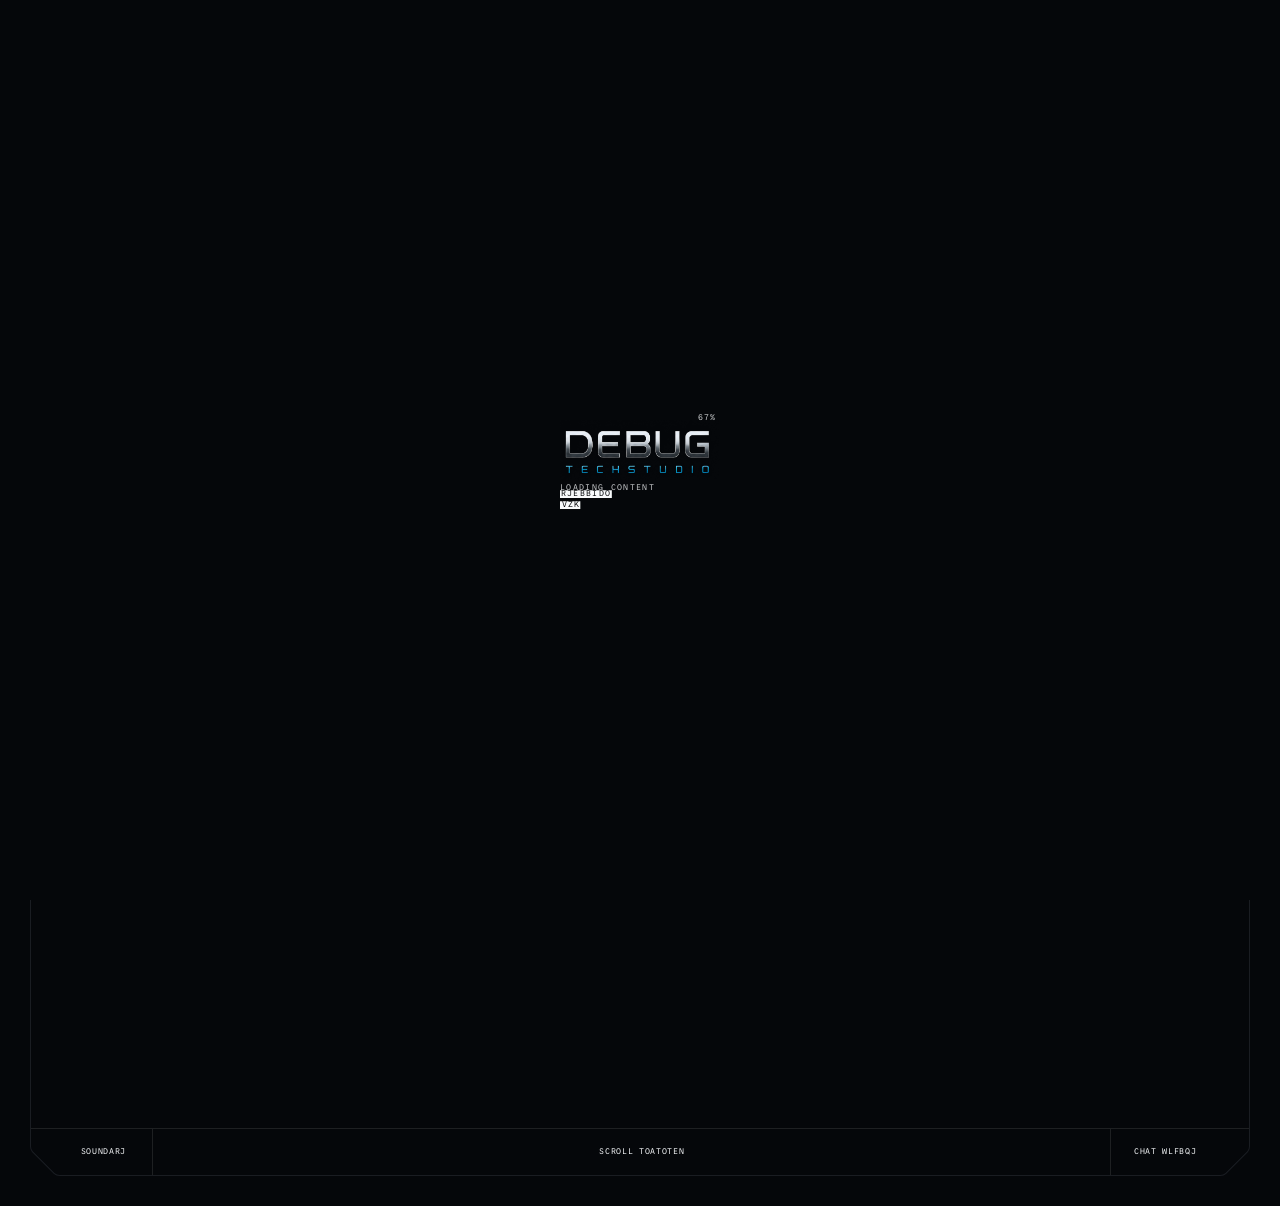
==== commit dcc124ab: "Update Debug Techstudio website" ====
--- a/index.html
+++ b/index.html
@@ -1,4 +1,4 @@
-<!DOCTYPE html><html  lang="en"><head><meta charset="utf-8"><meta name="viewport" content="width=device-width, initial-scale=1"><script src="https://www.googletagmanager.com/gtag/js?id=G-R5HTBMW0V3" async></script><script src="gtag-init.js"></script><style>.center-wrapper[data-v-f17dfb82]{align-items:center;display:flex;height:100vh;justify-content:center;width:100vw}.flash-square[data-v-f17dfb82]{background-color:#f8fafc;height:8px;top:50%;transform:translate(-50%,-50%);width:8px;z-index:1}.flash-square[data-v-f17dfb82],.progress-text[data-v-f17dfb82]{left:50%;opacity:0;position:absolute}.progress-text[data-v-f17dfb82]{top:0;transform:translate(-50%,-75%)}.loading-text[data-v-f17dfb82]{bottom:0;left:50%;opacity:0;position:absolute;transform:translate(-50%,75%)}svg[data-v-f17dfb82]{display:block;height:40px;width:auto}.cell[data-v-f17dfb82]{fill:#f8fafc;transform-box:fill-box}.stroke[data-v-f17dfb82]{fill:none;stroke:#cbd5e1;stroke-width:1;stroke-linecap:butt;stroke-linejoin:miter;stroke-dasharray:1;stroke-dashoffset:1}.intro-sq rect[data-v-f17dfb82]{fill:#f8fafc;opacity:0}.intro-sq[data-v-f17dfb82]{transform-origin:0 0}#sqT rect[data-v-f17dfb82],.intro-sq[data-v-f17dfb82]{transform-box:fill-box}#sqT rect[data-v-f17dfb82]{opacity:0;transform:scale(4);transform-origin:50% 50%}#sqB1 rect[data-v-f17dfb82],#sqB5 rect[data-v-f17dfb82],#sqH1 rect[data-v-f17dfb82],#sqH5 rect[data-v-f17dfb82],#sqN1 rect[data-v-f17dfb82],#sqN5 rect[data-v-f17dfb82],#sqO1 rect[data-v-f17dfb82],#sqO5 rect[data-v-f17dfb82],#sqU1 rect[data-v-f17dfb82],#sqU5 rect[data-v-f17dfb82],#sqW1 rect[data-v-f17dfb82],#sqW5 rect[data-v-f17dfb82]{opacity:0}#H_C1col[data-v-f17dfb82],#H_C5col[data-v-f17dfb82],#N_C1col[data-v-f17dfb82],#N_C5col[data-v-f17dfb82],#T_C3col[data-v-f17dfb82],#U_C1col[data-v-f17dfb82],#U_C5col[data-v-f17dfb82],#W_C1col[data-v-f17dfb82],#W_C5col[data-v-f17dfb82]{transform:scaleY(0);transform-origin:50% 50%}#H_C1row[data-v-f17dfb82],#U_E1row[data-v-f17dfb82],#W_E1row[data-v-f17dfb82]{transform:scaleX(0);transform-origin:0 50%}#T_A3row[data-v-f17dfb82]{transform:scaleX(0);transform-origin:50% 50%}#W_A3col[data-v-f17dfb82]{transform:scaleY(0);transform-origin:50% 0}#N_A5row[data-v-f17dfb82]{transform:scaleX(0);transform-origin:100% 50%}#O_triangle[data-v-f17dfb82]{fill:#f8fafc;transform:scale(0);transform-box:fill-box;transform-origin:0 100%}.letters[data-v-f17dfb82]{opacity:0}.letters-animating .stroke[data-v-f17dfb82]{animation:draw-f17dfb82 1s cubic-bezier(.2,0,0,1) 0s forwards}.letters-animating #H_C1col[data-v-f17dfb82],.letters-animating #H_C5col[data-v-f17dfb82],.letters-animating #N_C1col[data-v-f17dfb82],.letters-animating #N_C5col[data-v-f17dfb82],.letters-animating #T_C3col[data-v-f17dfb82],.letters-animating #U_C1col[data-v-f17dfb82],.letters-animating #U_C5col[data-v-f17dfb82],.letters-animating #W_C1col[data-v-f17dfb82],.letters-animating #W_C5col[data-v-f17dfb82]{animation:colFrom1-f17dfb82 1s cubic-bezier(.2,0,0,1) 0s forwards}.letters-animating #H_C1row[data-v-f17dfb82]{animation:rowFrom1-f17dfb82 1s cubic-bezier(.2,0,0,1) 67ms forwards}.letters-animating #U_E1row[data-v-f17dfb82],.letters-animating #W_E1row[data-v-f17dfb82]{animation:rowFrom0-f17dfb82 1s cubic-bezier(.2,0,0,1) 0s forwards}.letters-animating #B_loopTop[data-v-f17dfb82]{animation:draw-f17dfb82 1s cubic-bezier(.2,0,0,1) 67ms forwards}.letters-animating #T_A3row[data-v-f17dfb82]{animation:rowFrom0-f17dfb82 1s cubic-bezier(.2,0,0,1) 67ms forwards}.letters-animating #W_A3col[data-v-f17dfb82]{animation:colFrom0-f17dfb82 1s cubic-bezier(.2,0,0,1) 0s forwards}.letters-animating #N_A5row[data-v-f17dfb82]{animation:rowFrom1-f17dfb82 1s cubic-bezier(.2,0,0,1) 67ms forwards}.letters-animating #O_triangle[data-v-f17dfb82]{animation:triGrow-f17dfb82 1s cubic-bezier(.2,0,0,1) 67ms forwards}.letters-animating .letters[data-v-f17dfb82]{animation:showLetters-f17dfb82 0s linear 0s forwards}@keyframes colFrom1-f17dfb82{0%{transform:scaleY(1)}to{transform:scaleY(5)}}@keyframes colFrom0-f17dfb82{0%{transform:scaleY(0)}to{transform:scaleY(5)}}@keyframes rowFrom1-f17dfb82{0%{transform:scaleX(1)}to{transform:scaleX(5)}}@keyframes rowFrom0-f17dfb82{0%{transform:scaleX(0)}to{transform:scaleX(5)}}@keyframes draw-f17dfb82{0%{stroke-dashoffset:1}to{stroke-dashoffset:0}}@keyframes triGrow-f17dfb82{0%{transform:scale(0)}to{transform:scale(1)}}@keyframes showLetters-f17dfb82{to{opacity:1}}</style><style>.beveled-box[data-v-9317ace3]{display:flex;position:relative}.beveled-box.has-border[data-v-9317ace3]{background:transparent}.beveled-box-content[data-v-9317ace3]{display:flex;height:100%;position:relative;width:100%;z-index:1}.border-svg[data-v-9317ace3]{height:100%;left:0;pointer-events:none;position:absolute;top:0;width:100%;z-index:2}</style><style>.transparent[data-v-acc11dbd]{-webkit-backdrop-filter:blur(20px);backdrop-filter:blur(20px);background-color:#f8fafc0d;color:#f8fafc}.solid-light[data-v-acc11dbd],.transparent__background[data-v-acc11dbd]{background-color:#f8fafc}.solid-light[data-v-acc11dbd]{color:#05070a}.solid-dark[data-v-acc11dbd]{background-color:#05070a;color:#f8fafc}</style><style>.opacity-hover[data-v-ba815286]{cursor:pointer;transition:opacity .33s linear}.opacity-hover[data-v-ba815286]:hover{opacity:1}.theme-light[data-v-ba815286]{background-color:#f8fafc;color:#05070a}</style><style>.qrButton[data-v-d9559907]{-webkit-backdrop-filter:blur(20px);backdrop-filter:blur(20px);background-color:#f8fafc1a}</style><style>.fauxBorder[data-v-c2bbcbea]{background-color:#05070a1a;height:1px;left:0;position:absolute;top:0;transform:translate(-10%);width:200vw}.question[data-v-c2bbcbea]{color:#05070a80}</style><style>.cardBackground[data-v-e42651b4]{-webkit-backdrop-filter:blur(20px);backdrop-filter:blur(20px);background:#cbd5e10d}.fauxBorder[data-v-e42651b4]{background-color:#05070a1a;height:1px;left:0;position:absolute;top:0;transform:translate(-10%);width:200vw}</style><link rel="stylesheet" href="_nuxt/entry.DkBKQFt4.css" crossorigin><link rel="preload" href="fonts/grotesk-bold.woff2" as="font" type="font/woff2" crossorigin><link rel="preload" href="fonts/grotesk-regular.woff2" as="font" type="font/woff2" crossorigin><link rel="preload" href="fonts/grotesk-light.woff2" as="font" type="font/woff2" crossorigin><link rel="preload" href="fonts/commit-mono.otf" as="font" type="font/opentype" crossorigin><link rel="preload" href="fonts/commit-mono-bold.ttf" as="font" type="font/truetype" crossorigin><link rel="preload" as="fetch" crossorigin="anonymous" href="_payload.json%3Fb8e20663-7853-48ad-90fa-e40c9baf4c3f"><link rel="modulepreload" as="script" crossorigin href="_nuxt/CBIW8Dul.js"><link rel="modulepreload" as="script" crossorigin href="_nuxt/BN-9iJNH.js"><link rel="preload" as="fetch" fetchpriority="low" crossorigin="anonymous" href="_nuxt/builds/meta/b8e20663-7853-48ad-90fa-e40c9baf4c3f.json"><link rel="prefetch" as="script" crossorigin href="_nuxt/BRLq-XUZ.js"><link rel="prefetch" as="script" crossorigin href="_nuxt/Dw6e3Dr8.js"><link rel="prefetch" as="script" crossorigin href="_nuxt/BLBKgOAw.js"><link rel="prefetch" as="script" crossorigin href="_nuxt/Br63TRi1.js"><link rel="prefetch" as="script" crossorigin href="_nuxt/B0uY8ze1.js"><link rel="prefetch" as="script" crossorigin href="_nuxt/BhVM2wda.js"><meta name="robots" content="index, follow, max-image-preview:large, max-snippet:-1, max-video-preview:-1"><meta name="description" content="Debug Techstudio is a Hyderabad-based technology studio providing web development, application development, testing, debugging, IT services, staffing, recruiting, and e-learning solutions."><meta property="og:description" content="Debug Techstudio is a Hyderabad-based technology studio providing web development, application development, testing, debugging, IT services, staffing, recruiting, and e-learning solutions."><meta property="og:image" content="https://debugtechstudio.com/images/share_asset.jpg"><meta name="twitter:card" content="summary_large_image"><title>Debug Techstudio | Web Development, IT Services, Staffing & E-Learning</title><link rel="canonical" href="https://debugtechstudio.com/"><link rel="icon" href="images/favicon/favicon.ico" sizes="48x48"><link rel="icon" type="image/svg+xml" href="images/favicon/favicon.svg"><link rel="icon" type="image/png" sizes="96x96" href="images/favicon/favicon-96x96.png"><link rel="apple-touch-icon" href="images/favicon/apple-touch-icon.png"><link rel="manifest" href="images/favicon/site.webmanifest"><script type="module" src="_nuxt/CBIW8Dul.js" crossorigin></script><style id="dts-foot-hide">a[href*="investor-relations"],a[href*="regulation-policy"],a[href*="approvals"],a[href*="faqs"]{display:none!important}.pointer-events-auto.flex>div.relative:first-child{display:none!important}a[href="https://debugtechstudio.com"]{display:none!important}</style></head><body><!--teleport start anchor--><!--teleport anchor--><!--teleport start anchor--><!--teleport anchor--><!--teleport start anchor--><!--teleport anchor--><!--teleport start anchor--><!--teleport anchor--><!--teleport start anchor--><!--teleport anchor--><div id="__nuxt"><!--[--><div></div><!----><div class="loader fixed inset-0 bg-dark-blue z-[1000] flex justify-center items-center" data-v-f17dfb82><div class="center-wrapper flex-col opacity-0 scale-75 md:scale-100" data-v-f17dfb82><div class="relative w-fit h-fit" data-v-f17dfb82><div class="progress-text text-11 leading-1 tracking-16 font-mono text-off-blue" data-v-f17dfb82>0% </div><div class="flash-square" data-v-f17dfb82></div><svg xmlns="http://www.w3.org/2000/svg" viewBox="0 0 352 40" data-v-f17dfb82><g class="intro-sq" style="--dx:0px;opacity:0" data-v-f17dfb82><rect x="0" y="16" width="8" height="8" data-v-f17dfb82></rect></g><g><defs><linearGradient id="hexP" x1="0" y1="0" x2="0" y2="64" gradientUnits="userSpaceOnUse"><stop offset="0" stop-color="#9CE9FF"></stop><stop offset=".5" stop-color="#2FA6EF"></stop><stop offset="1" stop-color="#1257D8"></stop></linearGradient><linearGradient id="dgP" x1="0" y1="12" x2="0" y2="52" gradientUnits="userSpaceOnUse"><stop offset="0" stop-color="#D6F3FF"></stop><stop offset=".45" stop-color="#36B2F3"></stop><stop offset="1" stop-color="#0E51CE"></stop></linearGradient><linearGradient id="txtP" x1="0" y1="0" x2="0" y2="1"><stop offset="0" stop-color="#7FE0FF"></stop><stop offset="1" stop-color="#1C7BE6"></stop></linearGradient></defs><g transform="translate(12,4) scale(0.5)"><path d="M9.6 18.5 L33 5 L56.4 18.5 L56.4 45.5 L33 59 L9.6 45.5" fill="none" stroke="url(#hexP)" stroke-width="3.4" stroke-linejoin="round" stroke-linecap="round"></path><g stroke="#2BC8F2" stroke-width="2.2" fill="#2BC8F2" stroke-linecap="round"><path d="M4 24 H18"></path><circle cx="3.4" cy="24" r="2.6"></circle><path d="M1.5 32 H18"></path><circle cx="1" cy="32" r="2.6"></circle><path d="M4 40 H18"></path><circle cx="3.4" cy="40" r="2.6"></circle></g><path fill="url(#dgP)" fill-rule="evenodd" d="M18 14 H31 C41 14 47 22 47 32 C47 42 41 50 31 50 H18 Z M26 22 H31 C36 22 39 26 39 32 C39 38 36 42 31 42 H26 Z"></path></g><text x="52" y="26.5" font-size="20" letter-spacing="1.5" fill="#F5FAFF" textLength="288" lengthAdjust="spacingAndGlyphs"><tspan font-family="Grotesk Bold, sans-serif">D</tspan><tspan font-family="Grotesk Bold, sans-serif" fill="url(#txtP)">E</tspan><tspan font-family="Grotesk Bold, sans-serif">BUG </tspan><tspan font-family="Grotesk Light, sans-serif" fill="url(#txtP)">TECH</tspan><tspan font-family="Grotesk Light, sans-serif">STUDIO</tspan></text></g></svg><div class="loading-text text-11 leading-1 tracking-16 uppercase font-mono text-off-blue" data-v-f17dfb82> Loading content </div><div class="flex flex-col gap-4 absolute bottom-0 left-0 translate-y-[150%] text-11 leading-1 tracking-16 uppercase font-mono text-off-blue" data-v-f17dfb82><span class="relative inline-block whitespace-nowrap overflow-hidden w-fit h-fit" manual-trigger="true" data-v-f17dfb82><span class="invisible hidden" aria-hidden="true"><!--[--> 100% Loaded <!--]--></span><span class="relative z-10"></span><span class="absolute top-0 left-0 w-full h-full z-20 bg-off-blue text-dark-blue flex items-center"></span></span><span class="relative inline-block whitespace-nowrap overflow-hidden w-fit h-fit" manual-trigger="true" data-v-f17dfb82><span class="invisible hidden" aria-hidden="true"><!--[--> Ready to Explore <!--]--></span><span class="relative z-10"></span><span class="absolute top-0 left-0 w-full h-full z-20 bg-off-blue text-dark-blue flex items-center"></span></span></div></div></div></div><div><!--[--><div class="flex flex-col items-center select-none touch-none gap-y-20 pointer-events-none" style="opacity:1;" id="district-item-central-suburbs"><div class="relative w-40 h-40"><div class="w-full h-full relative"><div class="w-full h-full bg-off-blue scale-0 opacity-0 absolute left-1/2 top-1/2 -translate-x-1/2 -translate-y-1/2"></div><div class="w-full h-full absolute top-0 left-0 border-off-blue border-opacity-20 border"></div><div class="w-2 h-2 absolute top-0 left-0 -translate-y-1 -translate-x-1 bg-off-blue"></div><div class="w-2 h-2 absolute top-0 right-0 -translate-y-1 translate-x-1 bg-off-blue"></div><div class="w-2 h-2 absolute bottom-0 left-0 translate-y-1 -translate-x-1 bg-off-blue"></div><div class="w-2 h-2 absolute bottom-0 right-0 translate-y-1 translate-x-1 bg-off-blue"></div></div><div class="w-[0.313rem] h-[0.313rem] absolute top-1/2 left-1/2 -translate-y-1/2 -translate-x-1/2 bg-off-blue"></div></div><div class="relative top-full flex flex-col items-center gap-y-8"><div class="flex relative p-4"><div class="w-full h-full absolute left-0 top-0 bg-off-blue"></div><span class="relative whitespace-nowrap font-mono text-11 leading-1.2 tracking-8 text-dark-blue text-nowrap uppercase" style="display:inline-block;"><span class="invisible inline-block" aria-hidden="true"><!--[-->09 SERVICES<!--]--></span><span class="absolute inset-0"></span></span></div><span class="text-16 font-bold leading-0.8 tracking-4 uppercase text-off-blue text-nowrap"><span class="relative whitespace-nowrap uppercase" style="display:inline-block;"><span class="invisible inline-block" aria-hidden="true"><!--[-->Web & Apps<!--]--></span><span class="absolute inset-0"></span></span></span></div></div><div class="flex flex-col items-center select-none touch-none gap-y-20 pointer-events-none" style="opacity:1;" id="district-item-south-mumbai"><div class="relative w-40 h-40"><div class="w-full h-full relative"><div class="w-full h-full bg-off-blue scale-0 opacity-0 absolute left-1/2 top-1/2 -translate-x-1/2 -translate-y-1/2"></div><div class="w-full h-full absolute top-0 left-0 border-off-blue border-opacity-20 border"></div><div class="w-2 h-2 absolute top-0 left-0 -translate-y-1 -translate-x-1 bg-off-blue"></div><div class="w-2 h-2 absolute top-0 right-0 -translate-y-1 translate-x-1 bg-off-blue"></div><div class="w-2 h-2 absolute bottom-0 left-0 translate-y-1 -translate-x-1 bg-off-blue"></div><div class="w-2 h-2 absolute bottom-0 right-0 translate-y-1 translate-x-1 bg-off-blue"></div></div><div class="w-[0.313rem] h-[0.313rem] absolute top-1/2 left-1/2 -translate-y-1/2 -translate-x-1/2 bg-off-blue"></div></div><div class="relative top-full flex flex-col items-center gap-y-8"><div class="flex relative p-4"><div class="w-full h-full absolute left-0 top-0 bg-off-blue"></div><span class="relative whitespace-nowrap font-mono text-11 leading-1.2 tracking-8 text-dark-blue text-nowrap uppercase" style="display:inline-block;"><span class="invisible inline-block" aria-hidden="true"><!--[-->12 SERVICES<!--]--></span><span class="absolute inset-0"></span></span></div><span class="text-16 font-bold leading-0.8 tracking-4 uppercase text-off-blue text-nowrap"><span class="relative whitespace-nowrap uppercase" style="display:inline-block;"><span class="invisible inline-block" aria-hidden="true"><!--[-->Testing & QA<!--]--></span><span class="absolute inset-0"></span></span></span></div></div><div class="flex flex-col items-center select-none touch-none gap-y-20 pointer-events-none" style="opacity:1;" id="district-item-western-suburbs"><div class="relative w-40 h-40"><div class="w-full h-full relative"><div class="w-full h-full bg-off-blue scale-0 opacity-0 absolute left-1/2 top-1/2 -translate-x-1/2 -translate-y-1/2"></div><div class="w-full h-full absolute top-0 left-0 border-off-blue border-opacity-20 border"></div><div class="w-2 h-2 absolute top-0 left-0 -translate-y-1 -translate-x-1 bg-off-blue"></div><div class="w-2 h-2 absolute top-0 right-0 -translate-y-1 translate-x-1 bg-off-blue"></div><div class="w-2 h-2 absolute bottom-0 left-0 translate-y-1 -translate-x-1 bg-off-blue"></div><div class="w-2 h-2 absolute bottom-0 right-0 translate-y-1 translate-x-1 bg-off-blue"></div></div><div class="w-[0.313rem] h-[0.313rem] absolute top-1/2 left-1/2 -translate-y-1/2 -translate-x-1/2 bg-off-blue"></div></div><div class="relative top-full flex flex-col items-center gap-y-8"><div class="flex relative p-4"><div class="w-full h-full absolute left-0 top-0 bg-off-blue"></div><span class="relative whitespace-nowrap font-mono text-11 leading-1.2 tracking-8 text-dark-blue text-nowrap uppercase" style="display:inline-block;"><span class="invisible inline-block" aria-hidden="true"><!--[-->18 SERVICES<!--]--></span><span class="absolute inset-0"></span></span></div><span class="text-16 font-bold leading-0.8 tracking-4 uppercase text-off-blue text-nowrap"><span class="relative whitespace-nowrap uppercase" style="display:inline-block;"><span class="invisible inline-block" aria-hidden="true"><!--[-->IT & Cloud<!--]--></span><span class="absolute inset-0"></span></span></span></div></div><div class="flex flex-col items-center select-none touch-none gap-y-20 pointer-events-none" style="opacity:1;" id="district-item-thane"><div class="relative w-40 h-40"><div class="w-full h-full relative"><div class="w-full h-full bg-off-blue scale-0 opacity-0 absolute left-1/2 top-1/2 -translate-x-1/2 -translate-y-1/2"></div><div class="w-full h-full absolute top-0 left-0 border-off-blue border-opacity-20 border"></div><div class="w-2 h-2 absolute top-0 left-0 -translate-y-1 -translate-x-1 bg-off-blue"></div><div class="w-2 h-2 absolute top-0 right-0 -translate-y-1 translate-x-1 bg-off-blue"></div><div class="w-2 h-2 absolute bottom-0 left-0 translate-y-1 -translate-x-1 bg-off-blue"></div><div class="w-2 h-2 absolute bottom-0 right-0 translate-y-1 translate-x-1 bg-off-blue"></div></div><div class="w-[0.313rem] h-[0.313rem] absolute top-1/2 left-1/2 -translate-y-1/2 -translate-x-1/2 bg-off-blue"></div></div><div class="relative top-full flex flex-col items-center gap-y-8"><div class="flex relative p-4"><div class="w-full h-full absolute left-0 top-0 bg-off-blue"></div><span class="relative whitespace-nowrap font-mono text-11 leading-1.2 tracking-8 text-dark-blue text-nowrap uppercase" style="display:inline-block;"><span class="invisible inline-block" aria-hidden="true"><!--[-->06 SERVICES<!--]--></span><span class="absolute inset-0"></span></span></div><span class="text-16 font-bold leading-0.8 tracking-4 uppercase text-off-blue text-nowrap"><span class="relative whitespace-nowrap uppercase" style="display:inline-block;"><span class="invisible inline-block" aria-hidden="true"><!--[-->Staffing & Training<!--]--></span><span class="absolute inset-0"></span></span></span></div></div><!--]--><div style="width:100%;height:100%;position:fixed;top:0;left:0;z-index:0;"><div style="width:100%;height:100%;filter:none;"></div><!--[--><div class="absolute inset-0 w-full h-full bg-dark-blue pointer-events-none" style="opacity:0;"><!----></div><!--]--></div></div><div><div><!--[--><div id="map" class="w-full h-full absolute"></div><div class="page"><div><div class="flex flex-col overflow-hidden"><div class="hidden sm:flex flex-col fixed top-1/2 -translate-y-1/2 z-10 left-[0.625rem] sm:left-[2.5rem] gap-y-4"><!--[--><div class="cursor-pointer flex relative pl-14 py-10"><div class="absolute w-8 h-8 flex left-0 -translate-x-1/2"><div class="w-full h-full bg-off-blue"></div></div><span class="text-12 font-regular leading-0.9 tracking-24 uppercase text-off-blue"><span class="relative whitespace-nowrap uppercase block" style="display:inline-block;"><span class="invisible inline-block" aria-hidden="true"><!--[-->Future<!--]--></span><span class="absolute inset-0"></span></span></span></div><div class="cursor-pointer flex relative pl-14 py-10"><div class="absolute w-8 h-8 flex left-0 -translate-x-1/2"><div class="w-full h-full bg-off-blue"></div></div><span class="text-12 font-regular leading-0.9 tracking-24 uppercase text-off-blue"><span class="relative whitespace-nowrap uppercase block" style="display:inline-block;"><span class="invisible inline-block" aria-hidden="true"><!--[-->Innovation<!--]--></span><span class="absolute inset-0"></span></span></span></div><div class="cursor-pointer flex relative pl-14 py-10"><div class="absolute w-8 h-8 flex left-0 -translate-x-1/2"><div class="w-full h-full bg-off-blue"></div></div><span class="text-12 font-regular leading-0.9 tracking-24 uppercase text-off-blue"><span class="relative whitespace-nowrap uppercase block" style="display:inline-block;"><span class="invisible inline-block" aria-hidden="true"><!--[-->Collaboration<!--]--></span><span class="absolute inset-0"></span></span></span></div><div class="cursor-pointer flex relative pl-14 py-10"><div class="absolute w-8 h-8 flex left-0 -translate-x-1/2"><div class="w-full h-full bg-off-blue"></div></div><span class="text-12 font-regular leading-0.9 tracking-24 uppercase text-off-blue"><span class="relative whitespace-nowrap uppercase block" style="display:inline-block;"><span class="invisible inline-block" aria-hidden="true"><!--[-->Excellence<!--]--></span><span class="absolute inset-0"></span></span></span></div><div class="cursor-pointer flex relative pl-14 py-10"><div class="absolute w-8 h-8 flex left-0 -translate-x-1/2"><div class="w-full h-full bg-off-blue"></div></div><span class="text-12 font-regular leading-0.9 tracking-24 uppercase text-off-blue"><span class="relative whitespace-nowrap uppercase block" style="display:inline-block;"><span class="invisible inline-block" aria-hidden="true"><!--[-->Purpose<!--]--></span><span class="absolute inset-0"></span></span></span></div><div class="cursor-pointer flex relative pl-14 py-10"><div class="absolute w-8 h-8 flex left-0 -translate-x-1/2"><div class="w-full h-full bg-off-blue"></div></div><span class="text-12 font-regular leading-0.9 tracking-24 uppercase text-off-blue"><span class="relative whitespace-nowrap uppercase block" style="display:inline-block;"><span class="invisible inline-block" aria-hidden="true"><!--[-->Legacy<!--]--></span><span class="absolute inset-0"></span></span></span></div><!--]--></div><div class="beveled-box flex-1 m-[0.625rem] md:m-[2.5rem] h-[calc(100dvh-0.625rem*2)] md:h-[calc(100dvh-2.5rem*2)] max-h-[calc(100dvh-0.625rem*2)] md:max-h-[calc(100dvh-2.5rem*2)] has-border flex-1 m-[0.625rem] md:m-[2.5rem] h-[calc(100dvh-0.625rem*2)] md:h-[calc(100dvh-2.5rem*2)] max-h-[calc(100dvh-0.625rem*2)] md:max-h-[calc(100dvh-2.5rem*2)]" data-v-9317ace3><div class="beveled-box-content" style="" data-v-9317ace3><!--[--><div class="absolute top-0 left-0 w-full px-28 sm:px-32 py-18 sm:py-32 pointer-events-none z-[9999]" aria-label="Main site navigation"><div class="flex items-center justify-between"><a aria-current="page" href="index.html" class="router-link-active router-link-exact-active w-fit sm:w-1/3 pointer-events-auto sm:w-auto flex justify-center sm:justify-start" aria-label="homepage"><svg xmlns="http://www.w3.org/2000/svg" fill="none" viewBox="0 0 372 40" class="w-[16.25rem] h-[1.75rem] hidden sm:block text-off-blue"><g><defs><linearGradient id="hexH" x1="0" y1="0" x2="0" y2="64" gradientUnits="userSpaceOnUse"><stop offset="0" stop-color="#9CE9FF"></stop><stop offset=".5" stop-color="#2FA6EF"></stop><stop offset="1" stop-color="#1257D8"></stop></linearGradient><linearGradient id="dgH" x1="0" y1="12" x2="0" y2="52" gradientUnits="userSpaceOnUse"><stop offset="0" stop-color="#D6F3FF"></stop><stop offset=".45" stop-color="#36B2F3"></stop><stop offset="1" stop-color="#0E51CE"></stop></linearGradient><linearGradient id="txtH" x1="0" y1="0" x2="0" y2="1"><stop offset="0" stop-color="#7FE0FF"></stop><stop offset="1" stop-color="#1C7BE6"></stop></linearGradient></defs><g transform="scale(0.625)"><path d="M9.6 18.5 L33 5 L56.4 18.5 L56.4 45.5 L33 59 L9.6 45.5" fill="none" stroke="url(#hexH)" stroke-width="3.4" stroke-linejoin="round" stroke-linecap="round"></path><g stroke="#2BC8F2" stroke-width="2.2" fill="#2BC8F2" stroke-linecap="round"><path d="M4 24 H18"></path><circle cx="3.4" cy="24" r="2.6"></circle><path d="M1.5 32 H18"></path><circle cx="1" cy="32" r="2.6"></circle><path d="M4 40 H18"></path><circle cx="3.4" cy="40" r="2.6"></circle></g><path fill="url(#dgH)" fill-rule="evenodd" d="M18 14 H31 C41 14 47 22 47 32 C47 42 41 50 31 50 H18 Z M26 22 H31 C36 22 39 26 39 32 C39 38 36 42 31 42 H26 Z"></path></g><text x="48" y="29" font-family="Grotesk Bold, sans-serif" font-size="22" letter-spacing="1" fill="#F5FAFF">D<tspan fill="url(#txtH)">E</tspan>BUG <tspan font-family="Grotesk Light, sans-serif" font-size="20" letter-spacing="3" fill="url(#txtH)">TECH</tspan><tspan font-family="Grotesk Light, sans-serif" font-size="20" letter-spacing="3" fill="#F5FAFF">STUDIO</tspan></text></g></svg><svg xmlns="http://www.w3.org/2000/svg" fill="none" viewBox="0 0 32 32" class="w-[2rem] h-[2rem] sm:hidden text-off-blue"><g><defs><linearGradient id="hexM" x1="0" y1="0" x2="0" y2="64" gradientUnits="userSpaceOnUse"><stop offset="0" stop-color="#9CE9FF"></stop><stop offset=".5" stop-color="#2FA6EF"></stop><stop offset="1" stop-color="#1257D8"></stop></linearGradient><linearGradient id="dgM" x1="0" y1="12" x2="0" y2="52" gradientUnits="userSpaceOnUse"><stop offset="0" stop-color="#D6F3FF"></stop><stop offset=".45" stop-color="#36B2F3"></stop><stop offset="1" stop-color="#0E51CE"></stop></linearGradient></defs><g transform="scale(0.5)"><path d="M9.6 18.5 L33 5 L56.4 18.5 L56.4 45.5 L33 59 L9.6 45.5" fill="none" stroke="url(#hexM)" stroke-width="3.4" stroke-linejoin="round" stroke-linecap="round"></path><g stroke="#2BC8F2" stroke-width="2.2" fill="#2BC8F2" stroke-linecap="round"><path d="M4 24 H18"></path><circle cx="3.4" cy="24" r="2.6"></circle><path d="M1.5 32 H18"></path><circle cx="1" cy="32" r="2.6"></circle><path d="M4 40 H18"></path><circle cx="3.4" cy="40" r="2.6"></circle></g><path fill="url(#dgM)" fill-rule="evenodd" d="M18 14 H31 C41 14 47 22 47 32 C47 42 41 50 31 50 H18 Z M26 22 H31 C36 22 39 26 39 32 C39 38 36 42 31 42 H26 Z"></path></g></g></svg></a><div class="absolute top-10 md:top-16 right-10 md:right-16 flex z-10 pointer-events-auto items-center"><div class="text-white mr-24 hidden md:flex gap-16 text-12 tracking-16 uppercase"><a href="about.html" class="font-mono text-off-blue" title="About Us"><span class="sr-only">About Us</span><span class="relative whitespace-nowrap" style="display:inline-block;" aria-hidden="true"><span class="invisible inline-block" aria-hidden="true"><!--[--> About <!--]--></span><span class="absolute inset-0"></span></span></a><a href="map.html" class="font-mono text-off-blue" title="Careers"><span class="sr-only">Projects</span><span class="relative whitespace-nowrap" style="display:inline-block;" aria-hidden="true"><span class="invisible inline-block" aria-hidden="true"><!--[--> Projects <!--]--></span><span class="absolute inset-0"></span></span></a><a href="careers.html" class="font-mono text-off-blue" title="Careers"><span class="sr-only">Careers</span><span class="relative whitespace-nowrap" style="display:inline-block;" aria-hidden="true"><span class="invisible inline-block" aria-hidden="true"><!--[--> Careers <!--]--></span><span class="absolute inset-0"></span></span></a><a href="contact.html" class="font-mono text-off-blue" title="Contact Us"><span class="sr-only">Contact Us</span><span class="relative whitespace-nowrap" style="display:inline-block;" aria-hidden="true"><span class="invisible inline-block" aria-hidden="true"><!--[--> Contact <!--]--></span><span class="absolute inset-0"></span></span></a><a href="news.html" class="font-mono text-off-blue" title="Our Services"><span class="sr-only">Our Services</span><span class="relative whitespace-nowrap" style="display:inline-block;" aria-hidden="true"><span class="invisible inline-block" aria-hidden="true"><!--[--> Our Services <!--]--></span><span class="absolute inset-0"></span></span></a></div><div class="pointer-events-auto flex"><div class="relative" style="opacity:1;" data-v-acc11dbd><svg class="absolute inset-0 w-full h-full pointer-events-none z-10" style="opacity:0;transition:opacity 0.1s;" viewBox="0 0 0 0" fill="none" xmlns="http://www.w3.org/2000/svg" preserveAspectRatio="none" data-v-acc11dbd><path d="" stroke="#F8FAFC" stroke-width="0" stroke-linecap="butt" stroke-linejoin="round" fill="none" opacity="0.15" data-v-acc11dbd></path><path d="" stroke="#F8FAFC" stroke-width="0" stroke-linecap="butt" stroke-linejoin="round" fill="none" opacity="0.15" data-v-acc11dbd></path></svg><button class="m-0 p-0 bg-none border-none focus:outline-none" data-v-acc11dbd><!--[--><div class="beveled-box" data-v-acc11dbd data-v-9317ace3><div class="beveled-box-content" style="" data-v-9317ace3><!--[--><div class="flex justify-center items-center gap-8 px-28 font-bold text-11 sm:text-12 leading-1.2 tracking-16 uppercase transparent py-20" data-v-acc11dbd><div data-icon-animate class="relative w-8 h-12" data-v-acc11dbd><div class="absolute w-4 h-4 top-0 left-0 bg-[currentColor]"></div><div class="absolute opacity-0 w-4 h-4 top-0 right-0 bg-[currentColor]"></div><div class="absolute opacity-0 w-4 h-4 left-0 top-[50%] -translate-y-1/2 bg-[currentColor]"></div><div class="absolute w-4 h-4 right-0 top-[50%] -translate-y-1/2 bg-[currentColor]"></div><div class="absolute w-4 h-4 bottom-0 left-0 bg-[currentColor]"></div><div class="absolute opacity-0 w-4 h-4 bottom-0 right-0 bg-[currentColor]"></div></div><span class="relative whitespace-nowrap" style="display:inline-block;" data-v-acc11dbd><span class="invisible inline-block" aria-hidden="true"><!--[--><!--[--> Login <!--]--><!--]--></span><span class="absolute inset-0"></span></span><div class="transparent__background absolute top-0 left-0 w-full h-full bg-off-white opacity-0 -z-1" data-v-acc11dbd></div></div><!--]--></div><!----><div class="absolute bottom-0 left-0 w-full" data-v-9317ace3><!----></div><!--[--><!--]--></div><!--]--></button></div><div class="relative" style="opacity:1;" data-v-acc11dbd><svg class="absolute inset-0 w-full h-full pointer-events-none z-10" style="opacity:0;transition:opacity 0.1s;" viewBox="0 0 0 0" fill="none" xmlns="http://www.w3.org/2000/svg" preserveAspectRatio="none" data-v-acc11dbd><path d="" stroke="#F8FAFC" stroke-width="1" stroke-linecap="butt" stroke-linejoin="round" fill="none" opacity="0.15" data-v-acc11dbd></path><path d="" stroke="#F8FAFC" stroke-width="1" stroke-linecap="butt" stroke-linejoin="round" fill="none" opacity="0.15" data-v-acc11dbd></path></svg><button class="m-0 p-0 bg-none border-none focus:outline-none" data-v-acc11dbd><!--[--><div class="beveled-box" data-v-acc11dbd data-v-9317ace3><div class="beveled-box-content" style="" data-v-9317ace3><!--[--><div class="flex justify-center items-center gap-8 px-28 font-bold text-11 sm:text-12 leading-1.2 tracking-16 uppercase solid-light py-20" data-v-acc11dbd><div data-icon-animate class="relative w-12 h-12" data-v-acc11dbd><div class="absolute w-4 h-4 top-0 left-0 bg-[currentColor]"></div><div class="absolute w-4 h-4 top-0 right-0 bg-[currentColor]"></div><div class="absolute w-4 h-4 bottom-0 left-0 bg-[currentColor]"></div><div class="absolute w-4 h-4 bottom-0 right-0 bg-[currentColor]"></div></div><span class="relative whitespace-nowrap" style="display:inline-block;" data-v-acc11dbd><span class="invisible inline-block" aria-hidden="true"><!--[--><!--[--> Menu <!--]--><!--]--></span><span class="absolute inset-0"></span></span><div class="transparent__background absolute top-0 left-0 w-full h-full bg-off-white opacity-0 -z-1" data-v-acc11dbd></div></div><!--]--></div><!----><div class="absolute bottom-0 left-0 w-full" data-v-9317ace3><!----></div><!--[--><!--]--></div><!--]--></button></div></div></div></div></div><div class="js-page-scroll | relative w-full h-full overflow-y-scroll overflow-x-hidden"><div class="relative mb-[calc(0.625rem*2)] md:mb-[calc(2.5rem*2)] w-full"><!--[--><div class="relative pointer-events-none h-[400vh] | js-home:first js-home:section" data-trigger-start="0" data-trigger-end="0" id="home-section-0"><div id="" class="absolute bottom-0 w-full h-40 pointer-events-none"></div><div class="sticky pointer-events-none top-0 w-full h-[100vh] flex justify-center items-center"><!--[--><div class="fixed top-0 w-full pb-[7rem] md:pb-[7.5rem] px-36 md:px-40 h-full text-off-blue flex items-end"><div class="flex flex-col w-full h-auto sm:items-center"><div class="sm:hidden gap-x-8 flex mb-32"><div class="w-8 h-8 bg-off-blue"></div><span class="text-11 leading-0.9 tracking-24 uppercase text-off-blue">Future</span></div><div class="mb-14 sm:mb-24 text-32 sm:text-40 sm:text-center leading-1 tracking-4 uppercase font-bold text-off-blue">We build <br class="sm:hidden"> the future <br> of software</div><span class="mb-0 sm:mb-32 sm:max-w-[72%] md:max-w-[32%] sm:text-center text-14 sm:text-16 leading-1.6 -tracking-2 font-light text-off-blue opacity-60">Debug Techstudio is a modern technology studio delivering web development, application development, software testing, debugging, IT services, staffing, recruiting and e-learning solutions for growing businesses.</span><div class="flex mt-24 sm:mt-0"><div class="relative pointer-events-auto" style="opacity:1;" href="/news" border-width="2" data-v-acc11dbd><svg class="absolute inset-0 w-full h-full pointer-events-none z-10" style="opacity:0;transition:opacity 0.1s;" viewBox="0 0 0 0" fill="none" xmlns="http://www.w3.org/2000/svg" preserveAspectRatio="none" data-v-acc11dbd><path d="" stroke="#F8FAFC" stroke-width="1" stroke-linecap="butt" stroke-linejoin="round" fill="none" opacity="0.15" data-v-acc11dbd></path><path d="" stroke="#F8FAFC" stroke-width="1" stroke-linecap="butt" stroke-linejoin="round" fill="none" opacity="0.15" data-v-acc11dbd></path></svg><a href="map.html" class="m-0 p-0 bg-none border-none pointer-events-auto focus:outline-none" border-width="2" data-v-acc11dbd><!--[--><div class="beveled-box has-border" data-v-acc11dbd data-v-9317ace3><div class="beveled-box-content" style="" data-v-9317ace3><!--[--><div class="flex justify-center items-center gap-8 px-28 font-bold text-11 sm:text-12 leading-1.2 tracking-16 uppercase transparent py-20" data-v-acc11dbd><div data-icon-animate class="relative w-8 h-12" data-v-acc11dbd><div class="absolute w-4 h-4 top-0 left-0 bg-[currentColor]"></div><div class="absolute opacity-0 w-4 h-4 top-0 right-0 bg-[currentColor]"></div><div class="absolute opacity-0 w-4 h-4 left-0 top-[50%] -translate-y-1/2 bg-[currentColor]"></div><div class="absolute w-4 h-4 right-0 top-[50%] -translate-y-1/2 bg-[currentColor]"></div><div class="absolute w-4 h-4 bottom-0 left-0 bg-[currentColor]"></div><div class="absolute opacity-0 w-4 h-4 bottom-0 right-0 bg-[currentColor]"></div></div><span class="relative whitespace-nowrap" style="display:inline-block;" data-v-acc11dbd><span class="invisible inline-block" aria-hidden="true"><!--[--><!--[-->Explore our services<!--]--><!--]--></span><span class="absolute inset-0"></span></span><div class="transparent__background absolute top-0 left-0 w-full h-full bg-off-white opacity-0 -z-1" data-v-acc11dbd></div></div><!--]--></div><svg class="border-svg" viewBox="0 0 0 0" preserveAspectRatio="none" data-v-9317ace3><path d="" fill="none" stroke="rgba(213, 224, 255, 0.1)" stroke-width="2" data-v-9317ace3></path></svg><div class="absolute bottom-0 left-0 w-full" data-v-9317ace3><!----></div><!--[--><!--]--></div><!--]--></a></div></div></div></div><!--]--></div></div><div class="relative pointer-events-none h-[400vh] | js-home:second js-home:section" data-trigger-start="0" data-trigger-end="0" id="home-section-1"><div id="" class="absolute bottom-0 w-full h-40 pointer-events-none"></div><div class="sticky pointer-events-none top-0 w-full h-[100vh] flex justify-center items-center"><!--[--><div class="fixed top-0 w-full pb-[7rem] md:pb-[7.5rem] px-36 md:px-40 h-full text-off-blue flex items-end"><div class="flex flex-col w-full h-auto sm:items-center"><div class="sm:hidden gap-x-8 flex mb-32"><div class="w-8 h-8 bg-off-blue"></div><span class="text-11 leading-0.9 tracking-24 uppercase text-off-blue">Innovation</span></div><div class="mb-14 sm:mb-24 text-32 sm:text-40 sm:text-center leading-1 tracking-4 uppercase font-bold text-off-blue">We lead <br class="sm:hidden"> the way in <br> development</div><span class="mb-0 sm:mb-32 sm:max-w-[72%] md:max-w-[32%] sm:text-center text-14 sm:text-16 leading-1.6 -tracking-2 font-light text-off-blue opacity-60">At Debug Techstudio we look at technology through a different lens; instead of seeing what is, we see what could be. Each day we seek better ways to design, build and ship software.</span><div class="flex mt-24 sm:mt-0"><div class="relative pointer-events-auto" style="opacity:1;" href="/careers" border-width="2" data-v-acc11dbd><svg class="absolute inset-0 w-full h-full pointer-events-none z-10" style="opacity:0;transition:opacity 0.1s;" viewBox="0 0 0 0" fill="none" xmlns="http://www.w3.org/2000/svg" preserveAspectRatio="none" data-v-acc11dbd><path d="" stroke="#F8FAFC" stroke-width="1" stroke-linecap="butt" stroke-linejoin="round" fill="none" opacity="0.15" data-v-acc11dbd></path><path d="" stroke="#F8FAFC" stroke-width="1" stroke-linecap="butt" stroke-linejoin="round" fill="none" opacity="0.15" data-v-acc11dbd></path></svg><a href="careers.html" class="m-0 p-0 bg-none border-none pointer-events-auto focus:outline-none" border-width="2" data-v-acc11dbd><!--[--><div class="beveled-box has-border" data-v-acc11dbd data-v-9317ace3><div class="beveled-box-content" style="" data-v-9317ace3><!--[--><div class="flex justify-center items-center gap-8 px-28 font-bold text-11 sm:text-12 leading-1.2 tracking-16 uppercase transparent py-20" data-v-acc11dbd><div data-icon-animate class="relative w-8 h-12" data-v-acc11dbd><div class="absolute w-4 h-4 top-0 left-0 bg-[currentColor]"></div><div class="absolute opacity-0 w-4 h-4 top-0 right-0 bg-[currentColor]"></div><div class="absolute opacity-0 w-4 h-4 left-0 top-[50%] -translate-y-1/2 bg-[currentColor]"></div><div class="absolute w-4 h-4 right-0 top-[50%] -translate-y-1/2 bg-[currentColor]"></div><div class="absolute w-4 h-4 bottom-0 left-0 bg-[currentColor]"></div><div class="absolute opacity-0 w-4 h-4 bottom-0 right-0 bg-[currentColor]"></div></div><span class="relative whitespace-nowrap" style="display:inline-block;" data-v-acc11dbd><span class="invisible inline-block" aria-hidden="true"><!--[--><!--[-->Work with us<!--]--><!--]--></span><span class="absolute inset-0"></span></span><div class="transparent__background absolute top-0 left-0 w-full h-full bg-off-white opacity-0 -z-1" data-v-acc11dbd></div></div><!--]--></div><svg class="border-svg" viewBox="0 0 0 0" preserveAspectRatio="none" data-v-9317ace3><path d="" fill="none" stroke="rgba(213, 224, 255, 0.1)" stroke-width="2" data-v-9317ace3></path></svg><div class="absolute bottom-0 left-0 w-full" data-v-9317ace3><!----></div><!--[--><!--]--></div><!--]--></a></div></div></div></div><!--]--></div></div><div class="h-[1000vh] | js-home:third"><div class="relative pointer-events-none h-[500vh] js-home:section" data-trigger-start="0" data-trigger-end="0" id="home-section-2"><div id="" class="absolute bottom-0 w-full h-40 pointer-events-none"></div><div class="sticky pointer-events-none top-0 w-full h-[100vh] flex justify-center items-center"><!--[--><div class="fixed top-0 w-full pb-[7rem] md:pb-[7.5rem] px-36 md:px-40 h-full text-off-blue flex items-end"><div class="flex flex-col w-full h-auto sm:items-center"><div class="sm:hidden gap-x-8 flex mb-32"><div class="w-8 h-8 bg-off-blue"></div><span class="text-11 leading-0.9 tracking-24 uppercase text-off-blue">Collaboration</span></div><div class="mb-14 sm:mb-24 text-32 sm:text-40 sm:text-center leading-1 tracking-4 uppercase font-bold text-off-blue">We work <br class="sm:hidden"> with a network <br> of experts</div><span class="mb-0 sm:mb-32 sm:max-w-[72%] md:max-w-[32%] sm:text-center text-14 sm:text-16 leading-1.6 -tracking-2 font-light text-off-blue opacity-60">We are not just developers. We are engineers, testers, designers, QA specialists, recruiters and trainers… All coming together to build dependable digital systems, for you.</span><div class="hidden flex mt-24 sm:mt-0"><!----></div></div></div><!--]--></div></div><div class="relative pointer-events-none h-[500vh] js-home:section" data-trigger-start="0" data-trigger-end="0" id="home-section-3"><div id="" class="absolute bottom-0 w-full h-40 pointer-events-none"></div><div class="sticky pointer-events-none top-0 w-full h-[100vh] flex justify-center items-center"><!--[--><div class="fixed top-0 w-full pb-[7rem] md:pb-[7.5rem] px-36 md:px-40 h-full text-off-blue flex items-end"><div class="flex flex-col w-full h-auto sm:items-center"><div class="sm:hidden gap-x-8 flex mb-32"><div class="w-8 h-8 bg-off-blue"></div><span class="text-11 leading-0.9 tracking-24 uppercase text-off-blue">Excellence</span></div><div class="mb-14 sm:mb-24 text-32 sm:text-40 sm:text-center leading-1 tracking-4 uppercase font-bold text-off-blue">To build what <br class="sm:hidden"> others <br class="hidden sm:block"> can <br class="sm:hidden"> only imagine</div><span class="mb-0 sm:mb-32 sm:max-w-[72%] md:max-w-[32%] sm:text-center text-14 sm:text-16 leading-1.6 -tracking-2 font-light text-off-blue opacity-60">We work with skilled people from across the industry, because there is always something to learn. We aim higher, dream bigger and build better. Always.</span><div class="flex mt-24 sm:mt-0"><div class="relative pointer-events-auto" style="opacity:1;" href="/about" border-width="2" data-v-acc11dbd><svg class="absolute inset-0 w-full h-full pointer-events-none z-10" style="opacity:0;transition:opacity 0.1s;" viewBox="0 0 0 0" fill="none" xmlns="http://www.w3.org/2000/svg" preserveAspectRatio="none" data-v-acc11dbd><path d="" stroke="#F8FAFC" stroke-width="1" stroke-linecap="butt" stroke-linejoin="round" fill="none" opacity="0.15" data-v-acc11dbd></path><path d="" stroke="#F8FAFC" stroke-width="1" stroke-linecap="butt" stroke-linejoin="round" fill="none" opacity="0.15" data-v-acc11dbd></path></svg><a href="about.html" class="m-0 p-0 bg-none border-none pointer-events-auto focus:outline-none" border-width="2" data-v-acc11dbd><!--[--><div class="beveled-box has-border" data-v-acc11dbd data-v-9317ace3><div class="beveled-box-content" style="" data-v-9317ace3><!--[--><div class="flex justify-center items-center gap-8 px-28 font-bold text-11 sm:text-12 leading-1.2 tracking-16 uppercase transparent py-20" data-v-acc11dbd><div data-icon-animate class="relative w-8 h-12" data-v-acc11dbd><div class="absolute w-4 h-4 top-0 left-0 bg-[currentColor]"></div><div class="absolute opacity-0 w-4 h-4 top-0 right-0 bg-[currentColor]"></div><div class="absolute opacity-0 w-4 h-4 left-0 top-[50%] -translate-y-1/2 bg-[currentColor]"></div><div class="absolute w-4 h-4 right-0 top-[50%] -translate-y-1/2 bg-[currentColor]"></div><div class="absolute w-4 h-4 bottom-0 left-0 bg-[currentColor]"></div><div class="absolute opacity-0 w-4 h-4 bottom-0 right-0 bg-[currentColor]"></div></div><span class="relative whitespace-nowrap" style="display:inline-block;" data-v-acc11dbd><span class="invisible inline-block" aria-hidden="true"><!--[--><!--[-->discover our vision<!--]--><!--]--></span><span class="absolute inset-0"></span></span><div class="transparent__background absolute top-0 left-0 w-full h-full bg-off-white opacity-0 -z-1" data-v-acc11dbd></div></div><!--]--></div><svg class="border-svg" viewBox="0 0 0 0" preserveAspectRatio="none" data-v-9317ace3><path d="" fill="none" stroke="rgba(213, 224, 255, 0.1)" stroke-width="2" data-v-9317ace3></path></svg><div class="absolute bottom-0 left-0 w-full" data-v-9317ace3><!----></div><!--[--><!--]--></div><!--]--></a></div></div></div></div><!--]--></div></div></div><div class="h-[1000vh] | js-home:fourth"><div class="relative pointer-events-none h-[500vh] js-home:section" data-trigger-start="0" data-trigger-end="0" id="home-section-4"><div id="" class="absolute bottom-0 w-full h-40 pointer-events-none"></div><div class="sticky pointer-events-none top-0 w-full h-[100vh] flex justify-center items-center"><!--[--><div class="fixed top-0 w-full pb-[7rem] md:pb-[7.5rem] px-36 md:px-40 h-full text-off-blue flex items-end"><div class="flex flex-col w-full h-auto sm:items-center"><div class="sm:hidden gap-x-8 flex mb-32"><div class="w-8 h-8 bg-off-blue"></div><span class="text-11 leading-0.9 tracking-24 uppercase text-off-blue">Purpose</span></div><div class="mb-14 sm:mb-24 text-32 sm:text-40 sm:text-center leading-1 tracking-4 uppercase font-bold text-off-blue">Build <br class="sm:hidden"> what’s next <br> with purpose</div><span class="mb-0 sm:mb-32 sm:max-w-[72%] md:max-w-[32%] sm:text-center text-14 sm:text-16 leading-1.6 -tracking-2 font-light text-off-blue opacity-60">In an ever changing world, we believe it essential to not only ship fast, but with quality, intention - and purpose. We build to last.</span><div class="hidden flex mt-24 sm:mt-0"><!----></div></div></div><!--]--></div></div><div class="relative pointer-events-none h-[500vh] js-home:section" data-trigger-start="0" data-trigger-end="0" id="home-section-5"><div id="" class="absolute bottom-0 w-full h-40 pointer-events-none"></div><div class="sticky pointer-events-none top-0 w-full h-[100vh] flex justify-center items-center"><!--[--><div class="fixed top-0 w-full pb-[7rem] md:pb-[7.5rem] px-36 md:px-40 h-full text-off-blue flex items-end"><div class="flex flex-col w-full h-auto sm:items-center"><div class="sm:hidden gap-x-8 flex mb-32"><div class="w-8 h-8 bg-off-blue"></div><span class="text-11 leading-0.9 tracking-24 uppercase text-off-blue">Legacy</span></div><div class="mb-14 sm:mb-24 text-32 sm:text-40 sm:text-center leading-1 tracking-4 uppercase font-bold text-off-blue">And define <br> tomorrow’s technology</div><span class="mb-0 sm:mb-32 sm:max-w-[72%] md:max-w-[32%] sm:text-center text-14 sm:text-16 leading-1.6 -tracking-2 font-light text-off-blue opacity-60">Join us as we continue to shape tomorrow, creating reliable systems, enduring products, and digital solutions of exceptional value.</span><div class="flex mt-24 sm:mt-0"><div class="relative pointer-events-auto" style="opacity:1;" href="/news" border-width="2" data-v-acc11dbd><svg class="absolute inset-0 w-full h-full pointer-events-none z-10" style="opacity:0;transition:opacity 0.1s;" viewBox="0 0 0 0" fill="none" xmlns="http://www.w3.org/2000/svg" preserveAspectRatio="none" data-v-acc11dbd><path d="" stroke="#F8FAFC" stroke-width="1" stroke-linecap="butt" stroke-linejoin="round" fill="none" opacity="0.15" data-v-acc11dbd></path><path d="" stroke="#F8FAFC" stroke-width="1" stroke-linecap="butt" stroke-linejoin="round" fill="none" opacity="0.15" data-v-acc11dbd></path></svg><a href="map.html" class="m-0 p-0 bg-none border-none pointer-events-auto focus:outline-none" border-width="2" data-v-acc11dbd><!--[--><div class="beveled-box has-border" data-v-acc11dbd data-v-9317ace3><div class="beveled-box-content" style="" data-v-9317ace3><!--[--><div class="flex justify-center items-center gap-8 px-28 font-bold text-11 sm:text-12 leading-1.2 tracking-16 uppercase transparent py-20" data-v-acc11dbd><div data-icon-animate class="relative w-8 h-12" data-v-acc11dbd><div class="absolute w-4 h-4 top-0 left-0 bg-[currentColor]"></div><div class="absolute opacity-0 w-4 h-4 top-0 right-0 bg-[currentColor]"></div><div class="absolute opacity-0 w-4 h-4 left-0 top-[50%] -translate-y-1/2 bg-[currentColor]"></div><div class="absolute w-4 h-4 right-0 top-[50%] -translate-y-1/2 bg-[currentColor]"></div><div class="absolute w-4 h-4 bottom-0 left-0 bg-[currentColor]"></div><div class="absolute opacity-0 w-4 h-4 bottom-0 right-0 bg-[currentColor]"></div></div><span class="relative whitespace-nowrap" style="display:inline-block;" data-v-acc11dbd><span class="invisible inline-block" aria-hidden="true"><!--[--><!--[-->explore our services<!--]--><!--]--></span><span class="absolute inset-0"></span></span><div class="transparent__background absolute top-0 left-0 w-full h-full bg-off-white opacity-0 -z-1" data-v-acc11dbd></div></div><!--]--></div><svg class="border-svg" viewBox="0 0 0 0" preserveAspectRatio="none" data-v-9317ace3><path d="" fill="none" stroke="rgba(213, 224, 255, 0.1)" stroke-width="2" data-v-9317ace3></path></svg><div class="absolute bottom-0 left-0 w-full" data-v-9317ace3><!----></div><!--[--><!--]--></div><!--]--></a></div></div></div></div><!--]--></div></div></div><!--]--><!----><!--[--><!--]--></div></div><!--]--></div><svg class="border-svg" viewBox="0 0 0 0" preserveAspectRatio="none" data-v-9317ace3><path d="" fill="none" stroke="rgba(213, 224, 255, 0.1)" stroke-width="2" data-v-9317ace3></path></svg><div class="absolute bottom-0 left-0 w-full" data-v-9317ace3><div class="absolute bottom-0 flex w-full text-off-blue" data-v-9317ace3 data-v-ba815286><div class="bg-off-white absolute left-1/2 -translate-x-1/2 w-[calc(100%-2px)] h-[1px] opacity-10" data-v-ba815286></div><div class="absolute left-1/2 -translate-x-1/2 top-1/2 -translate-y-1/2 flex items-center gap-x-8 sm:gap-x-12" data-v-ba815286><div class="text-off-white opacity-0" data-v-ba815286><svg xmlns="http://www.w3.org/2000/svg" fill="none" viewBox="0 0 8 12" class="w-8 h-12" data-v-ba815286><path fill="currentColor" d="M4 6 .536 2.25h6.928zM4 11 .536 7.25h6.928z"></path></svg></div><span class="text-off-white font-mono text-11 leading-1.3 tracking-8 uppercase" data-v-ba815286><span class="relative whitespace-nowrap uppercase" style="display:inline-block;" data-v-ba815286><span class="invisible inline-block" aria-hidden="true"><!--[--><!--]--></span><span class="absolute inset-0"></span></span></span></div><div class="relative flex w-full justify-between items-center" data-v-ba815286><button class="flex py-30 sm:py-22 pl-30 sm:pl-32 pr-28 sm:pr-32 relative items-center gap-x-12 cursor-pointer" data-v-ba815286><div class="bg-off-white absolute right-0 top-1/2 -translate-y-1/2 h-[calc(100%-2px)] w-[1px] opacity-10" data-v-ba815286></div><div class="text-off-white opacity-0" data-v-ba815286><svg xmlns="http://www.w3.org/2000/svg" fill="none" viewBox="0 0 20 20" class="w-20 h-20" data-v-ba815286><path fill="currentColor" d="M10 3 5 7H2v6h3l5 4z"></path><path stroke="currentColor" stroke-linecap="round" stroke-width="1.5" d="m14 8 4 4m0-4-4 4"></path></svg></div><span class="text-off-white hidden sm:inline font-mono text-11 leading-1.3 tracking-8 uppercase" data-v-ba815286><span class="relative whitespace-nowrap uppercase" style="display:inline-block;" data-v-ba815286><span class="invisible inline-block" aria-hidden="true"><!--[-->Sound Off<!--]--></span><span class="absolute inset-0"></span></span></span></button><!----><div class="flex w-full justify-between items-center h-full relative" data-v-ba815286><div class="hidden w-full sm:w-auto flex sm:hidden relative items-center gap-x-12 sm:gap-x-8 h-full justify-center px-32 sm:py-24 sm:px-24 cursor-pointer" data-v-ba815286><div class="flex opacity-0" data-v-ba815286><svg xmlns="http://www.w3.org/2000/svg" fill="none" viewBox="0 0 10 8" class="w-10 h-8" data-v-ba815286><path fill="#F8FAFC" d="M5 4 8.75.536v6.928zM0 4 3.75.536v6.928z"></path></svg></div><span class="text-11 leading-1.2 tracking-16 font-bold uppercase text-off-blue" data-v-ba815286><span class="relative whitespace-nowrap uppercase" style="display:inline-block;" data-v-ba815286><span class="invisible inline-block" aria-hidden="true"><!--[--> Prev. <!--]--></span><span class="absolute inset-0"></span></span></span></div><div class="hidden w-full sm:w-auto flex sm:hidden relative items-center gap-x-12 sm:gap-x-8 h-full justify-center px-32 sm:py-24 sm:px-24 cursor-pointer" data-v-ba815286><div class="hidden absolute left-0 top-1/2 -translate-y-1/2 h-[calc(100%-2px)] w-[1px] bg-off-blue opacity-0" data-v-ba815286></div><span class="text-11 leading-1.2 tracking-16 font-bold uppercase text-off-blue" data-v-ba815286><span class="relative whitespace-nowrap uppercase" style="display:inline-block;" data-v-ba815286><span class="invisible inline-block" aria-hidden="true"><!--[--> Next <!--]--></span><span class="absolute inset-0"></span></span></span><div class="flex opacity-0" data-v-ba815286><svg xmlns="http://www.w3.org/2000/svg" fill="none" viewBox="0 0 15 12" class="w-10 h-8" data-v-ba815286><path fill="#F8FAFC" d="m7.5 6-5.625 5.196V.804zM15 6l-5.625 5.196V.804z"></path></svg></div></div><div class="absolute left-0 top-0 w-full h-full pointer-events-none" data-v-ba815286><div class="w-[var(--p)] h-full bg-off-blue opacity-[var(--o)] transition-[width] duration-1000 ease-out" style="--p:0%;--o:0.05;" data-v-ba815286></div></div></div><a href="https://wa.me/919700312465" target="_blank" rel="noopener noreferrer" class="flex py-30 sm:py-22 pr-30 sm:pr-32 pl-28 sm:pl-32 relative items-center gap-x-12 cursor-pointer" data-v-ba815286><div class="bg-off-white absolute left-0 top-1/2 -translate-y-1/2 h-[calc(100%-2px)] w-[1px] opacity-10" data-v-ba815286></div><span class="text-off-white hidden sm:inline font-mono text-11 leading-1.3 tracking-8 uppercase" data-v-ba815286><span class="relative whitespace-nowrap uppercase" style="display:inline-block;" data-v-ba815286><span class="invisible inline-block" aria-hidden="true"><!--[--> Chat with us <!--]--></span><span class="absolute inset-0"></span></span></span><div class="text-off-white opacity-0" data-v-ba815286><svg xmlns="http://www.w3.org/2000/svg" fill="none" viewBox="0 0 20 20" class="w-20 h-20" data-v-ba815286><path fill="currentColor" fill-rule="evenodd" d="M17.004 2.906A9.84 9.84 0 0 0 9.994 0C4.53 0 .085 4.445.084 9.91a9.9 9.9 0 0 0 1.322 4.954L0 20l5.254-1.378a9.9 9.9 0 0 0 4.736 1.206h.004c5.462 0 9.908-4.446 9.91-9.91a9.85 9.85 0 0 0-2.9-7.011m-7.01 15.248H9.99a8.2 8.2 0 0 1-4.193-1.148l-.3-.178-3.119.817.832-3.04-.195-.311a8.2 8.2 0 0 1-1.26-4.384c.002-4.541 3.697-8.236 8.241-8.236 2.2 0 4.268.858 5.824 2.416a8.19 8.19 0 0 1 2.41 5.827c-.002 4.542-3.697 8.237-8.237 8.237m4.518-6.169c-.248-.124-1.465-.722-1.692-.805s-.392-.124-.557.124-.64.806-.784.97c-.145.166-.29.187-.537.063s-1.045-.386-1.991-1.23c-.736-.656-1.233-1.467-1.378-1.715s-.015-.382.109-.505c.11-.111.247-.29.371-.434s.165-.248.248-.413.041-.31-.02-.434c-.063-.124-.558-1.342-.764-1.838-.201-.483-.406-.417-.557-.425a10 10 0 0 0-.475-.009.9.9 0 0 0-.66.31c-.228.248-.867.847-.867 2.066s.887 2.396 1.011 2.561 1.746 2.667 4.23 3.74a14 14 0 0 0 1.412.521c.593.19 1.133.162 1.56.099.475-.072 1.465-.6 1.67-1.178.207-.578.207-1.074.145-1.177s-.227-.166-.475-.29z" clip-rule="evenodd"></path></svg></div></a><!----><!----></div></div></div><!--[--><!--]--></div></div></div></div><!--]--></div></div><div id="page-transition-overlay" class="fixed inset-0 bg-dark-blue pointer-events-none opacity-0" style="z-index:9999;"></div><!--[--><!--teleport start--><!----><!--teleport end--><!--teleport start--><!----><!--teleport end--><!--]--><!--teleport start--><!----><!--teleport end--><!--teleport start--><!----><!--teleport end--><!--teleport start--><!----><!--teleport end--><!--]--></div><div id="teleports"></div><script type="application/ld+json" data-nuxt-schema-org="true" data-hid="schema-org-graph">{"@context":"https://schema.org","@graph":[{"@id":"https://debugtechstudio.com/#website","@type":"WebSite","inLanguage":"en","name":"Debug Techstudio | Web Development, IT Services, Staffing & E-Learning","url":"https://debugtechstudio.com/"},{"@id":"https://debugtechstudio.com/#webpage","@type":"WebPage","name":"Debug Techstudio | Web Development, IT Services, Staffing & E-Learning","url":"https://debugtechstudio.com/","isPartOf":{"@id":"https://debugtechstudio.com/#website"},"potentialAction":[{"@type":"ReadAction","target":["https://debugtechstudio.com/"]}]}]}</script><script type="application/json" data-nuxt-data="nuxt-app" data-ssr="true" id="__NUXT_DATA__" data-src="/_payload.json?b8e20663-7853-48ad-90fa-e40c9baf4c3f">[{"state":1,"once":12,"_errors":13,"serverRendered":15,"path":16,"isCached":3,"prerenderedAt":17},["Reactive",2],{"$sisLoaderHidden":3,"$sbackgroundOverlayOpacity":4,"$sbackgroundOverlayBlur":4,"$sbackgroundOverlayShowMask":3,"$ssanity-preview-environment":5,"$sisFooterInView":3,"$shomeScrollHeight":4,"$snav-has-animated":3,"$ssite-config":6},false,0,"checking",{"_priority":7,"env":9,"name":10,"url":11},{"name":8,"env":4,"url":4},-5,"production","hubtown-live","https://debugtechstudio.com",["Set"],["ShallowReactive",14],{"sanity-RXp6fvBEHhAm7cPW_PXkzJe4MLPxGM93lTtTMD1wfIk":-1},true,"/",1782229110396]</script><script>window.__NUXT__={};window.__NUXT__.config={public:{turnstile:{siteKey:"0x4AAAAAACZnavzbHmQg2zu5"},studioUrl:"http://localhost:3333",theatreStatus:"1",theatreProjectName:"debug techstudio",theatreStatePath:"public/webgl/theatre/",theatreStagingUrl:"https://theatre-api.unseen.co",environment:"production",shopifyApiVersion:"2025-07",sanity:{additionalClients:{},apiVersion:"2025-02-04",dataset:"production",disableSmartCdn:false,perspective:"raw",projectId:"7m7t0x6z",stega:{},token:"",useCdn:true,withCredentials:false},"nuxt-scripts":{version:"",defaultScriptOptions:{trigger:"onNuxtReady"}}},app:{baseURL:"/",buildId:"b8e20663-7853-48ad-90fa-e40c9baf4c3f",buildAssetsDir:"/_nuxt/",cdnURL:""}}</script><!--DTS-MODAL-START--><style id="dts-modal-style">
+<!DOCTYPE html><html  lang="en"><head><meta charset="utf-8"><meta name="viewport" content="width=device-width, initial-scale=1"><script src="https://www.googletagmanager.com/gtag/js?id=G-R5HTBMW0V3" async></script><script src="gtag-init.js"></script><style>.center-wrapper[data-v-f17dfb82]{align-items:center;display:flex;height:100vh;justify-content:center;width:100vw}.flash-square[data-v-f17dfb82]{background-color:transparent;height:8px;top:50%;transform:translate(-50%,-50%);width:8px;z-index:1}.flash-square[data-v-f17dfb82],.progress-text[data-v-f17dfb82]{left:50%;opacity:0;position:absolute}.progress-text[data-v-f17dfb82]{top:0;transform:translate(-50%,-75%)}.loading-text[data-v-f17dfb82]{bottom:0;left:50%;opacity:0;position:absolute;transform:translate(-50%,75%)}svg[data-v-f17dfb82]{display:block;height:40px;width:auto}.cell[data-v-f17dfb82]{fill:#f8fafc;transform-box:fill-box}.stroke[data-v-f17dfb82]{fill:none;stroke:#cbd5e1;stroke-width:1;stroke-linecap:butt;stroke-linejoin:miter;stroke-dasharray:1;stroke-dashoffset:1}.intro-sq rect[data-v-f17dfb82]{fill:#f8fafc;opacity:0}.intro-sq[data-v-f17dfb82]{transform-origin:0 0}#sqT rect[data-v-f17dfb82],.intro-sq[data-v-f17dfb82]{transform-box:fill-box}#sqT rect[data-v-f17dfb82]{opacity:0;transform:scale(4);transform-origin:50% 50%}#sqB1 rect[data-v-f17dfb82],#sqB5 rect[data-v-f17dfb82],#sqH1 rect[data-v-f17dfb82],#sqH5 rect[data-v-f17dfb82],#sqN1 rect[data-v-f17dfb82],#sqN5 rect[data-v-f17dfb82],#sqO1 rect[data-v-f17dfb82],#sqO5 rect[data-v-f17dfb82],#sqU1 rect[data-v-f17dfb82],#sqU5 rect[data-v-f17dfb82],#sqW1 rect[data-v-f17dfb82],#sqW5 rect[data-v-f17dfb82]{opacity:0}#H_C1col[data-v-f17dfb82],#H_C5col[data-v-f17dfb82],#N_C1col[data-v-f17dfb82],#N_C5col[data-v-f17dfb82],#T_C3col[data-v-f17dfb82],#U_C1col[data-v-f17dfb82],#U_C5col[data-v-f17dfb82],#W_C1col[data-v-f17dfb82],#W_C5col[data-v-f17dfb82]{transform:scaleY(0);transform-origin:50% 50%}#H_C1row[data-v-f17dfb82],#U_E1row[data-v-f17dfb82],#W_E1row[data-v-f17dfb82]{transform:scaleX(0);transform-origin:0 50%}#T_A3row[data-v-f17dfb82]{transform:scaleX(0);transform-origin:50% 50%}#W_A3col[data-v-f17dfb82]{transform:scaleY(0);transform-origin:50% 0}#N_A5row[data-v-f17dfb82]{transform:scaleX(0);transform-origin:100% 50%}#O_triangle[data-v-f17dfb82]{fill:#f8fafc;transform:scale(0);transform-box:fill-box;transform-origin:0 100%}.letters[data-v-f17dfb82]{opacity:0}.letters-animating .stroke[data-v-f17dfb82]{animation:draw-f17dfb82 1s cubic-bezier(.2,0,0,1) 0s forwards}.letters-animating #H_C1col[data-v-f17dfb82],.letters-animating #H_C5col[data-v-f17dfb82],.letters-animating #N_C1col[data-v-f17dfb82],.letters-animating #N_C5col[data-v-f17dfb82],.letters-animating #T_C3col[data-v-f17dfb82],.letters-animating #U_C1col[data-v-f17dfb82],.letters-animating #U_C5col[data-v-f17dfb82],.letters-animating #W_C1col[data-v-f17dfb82],.letters-animating #W_C5col[data-v-f17dfb82]{animation:colFrom1-f17dfb82 1s cubic-bezier(.2,0,0,1) 0s forwards}.letters-animating #H_C1row[data-v-f17dfb82]{animation:rowFrom1-f17dfb82 1s cubic-bezier(.2,0,0,1) 67ms forwards}.letters-animating #U_E1row[data-v-f17dfb82],.letters-animating #W_E1row[data-v-f17dfb82]{animation:rowFrom0-f17dfb82 1s cubic-bezier(.2,0,0,1) 0s forwards}.letters-animating #B_loopTop[data-v-f17dfb82]{animation:draw-f17dfb82 1s cubic-bezier(.2,0,0,1) 67ms forwards}.letters-animating #T_A3row[data-v-f17dfb82]{animation:rowFrom0-f17dfb82 1s cubic-bezier(.2,0,0,1) 67ms forwards}.letters-animating #W_A3col[data-v-f17dfb82]{animation:colFrom0-f17dfb82 1s cubic-bezier(.2,0,0,1) 0s forwards}.letters-animating #N_A5row[data-v-f17dfb82]{animation:rowFrom1-f17dfb82 1s cubic-bezier(.2,0,0,1) 67ms forwards}.letters-animating #O_triangle[data-v-f17dfb82]{animation:triGrow-f17dfb82 1s cubic-bezier(.2,0,0,1) 67ms forwards}.letters-animating .letters[data-v-f17dfb82]{animation:showLetters-f17dfb82 0s linear 0s forwards}@keyframes colFrom1-f17dfb82{0%{transform:scaleY(1)}to{transform:scaleY(5)}}@keyframes colFrom0-f17dfb82{0%{transform:scaleY(0)}to{transform:scaleY(5)}}@keyframes rowFrom1-f17dfb82{0%{transform:scaleX(1)}to{transform:scaleX(5)}}@keyframes rowFrom0-f17dfb82{0%{transform:scaleX(0)}to{transform:scaleX(5)}}@keyframes draw-f17dfb82{0%{stroke-dashoffset:1}to{stroke-dashoffset:0}}@keyframes triGrow-f17dfb82{0%{transform:scale(0)}to{transform:scale(1)}}@keyframes showLetters-f17dfb82{to{opacity:1}}</style><style>.beveled-box[data-v-9317ace3]{display:flex;position:relative}.beveled-box.has-border[data-v-9317ace3]{background:transparent}.beveled-box-content[data-v-9317ace3]{display:flex;height:100%;position:relative;width:100%;z-index:1}.border-svg[data-v-9317ace3]{height:100%;left:0;pointer-events:none;position:absolute;top:0;width:100%;z-index:2}</style><style>.transparent[data-v-acc11dbd]{-webkit-backdrop-filter:blur(20px);backdrop-filter:blur(20px);background-color:#f8fafc0d;color:#f8fafc}.solid-light[data-v-acc11dbd],.transparent__background[data-v-acc11dbd]{background-color:#f8fafc}.solid-light[data-v-acc11dbd]{color:#05070a}.solid-dark[data-v-acc11dbd]{background-color:#05070a;color:#f8fafc}</style><style>.opacity-hover[data-v-ba815286]{cursor:pointer;transition:opacity .33s linear}.opacity-hover[data-v-ba815286]:hover{opacity:1}.theme-light[data-v-ba815286]{background-color:#f8fafc;color:#05070a}</style><style>.qrButton[data-v-d9559907]{-webkit-backdrop-filter:blur(20px);backdrop-filter:blur(20px);background-color:#f8fafc1a}</style><style>.fauxBorder[data-v-c2bbcbea]{background-color:#05070a1a;height:1px;left:0;position:absolute;top:0;transform:translate(-10%);width:200vw}.question[data-v-c2bbcbea]{color:#05070a80}</style><style>.cardBackground[data-v-e42651b4]{-webkit-backdrop-filter:blur(20px);backdrop-filter:blur(20px);background:#cbd5e10d}.fauxBorder[data-v-e42651b4]{background-color:#05070a1a;height:1px;left:0;position:absolute;top:0;transform:translate(-10%);width:200vw}</style><link rel="stylesheet" href="_nuxt/entry.DkBKQFt4.css" crossorigin><link rel="preload" href="fonts/grotesk-bold.woff2" as="font" type="font/woff2" crossorigin><link rel="preload" href="fonts/grotesk-regular.woff2" as="font" type="font/woff2" crossorigin><link rel="preload" href="fonts/grotesk-light.woff2" as="font" type="font/woff2" crossorigin><link rel="preload" href="fonts/commit-mono.otf" as="font" type="font/opentype" crossorigin><link rel="preload" href="fonts/commit-mono-bold.ttf" as="font" type="font/truetype" crossorigin><link rel="preload" as="fetch" crossorigin="anonymous" href="_payload.json%3Fb8e20663-7853-48ad-90fa-e40c9baf4c3f"><link rel="modulepreload" as="script" crossorigin href="_nuxt/CBIW8Dul.js"><link rel="modulepreload" as="script" crossorigin href="_nuxt/BN-9iJNH.js"><link rel="preload" as="fetch" fetchpriority="low" crossorigin="anonymous" href="_nuxt/builds/meta/b8e20663-7853-48ad-90fa-e40c9baf4c3f.json"><link rel="prefetch" as="script" crossorigin href="_nuxt/BRLq-XUZ.js"><link rel="prefetch" as="script" crossorigin href="_nuxt/Dw6e3Dr8.js"><link rel="prefetch" as="script" crossorigin href="_nuxt/BLBKgOAw.js"><link rel="prefetch" as="script" crossorigin href="_nuxt/Br63TRi1.js"><link rel="prefetch" as="script" crossorigin href="_nuxt/B0uY8ze1.js"><link rel="prefetch" as="script" crossorigin href="_nuxt/BhVM2wda.js"><meta name="robots" content="index, follow, max-image-preview:large, max-snippet:-1, max-video-preview:-1"><meta name="description" content="Debug Techstudio is a Hyderabad-based technology studio providing web development, application development, testing, debugging, IT services, staffing, recruiting, and e-learning solutions."><meta property="og:description" content="Debug Techstudio is a Hyderabad-based technology studio providing web development, application development, testing, debugging, IT services, staffing, recruiting, and e-learning solutions."><meta property="og:image" content="https://debugtechstudio.com/images/share_asset.jpg"><meta name="twitter:card" content="summary_large_image"><title>Debug Techstudio | Web Development, IT Services, Staffing & E-Learning</title><link rel="canonical" href="https://debugtechstudio.com/"><link rel="icon" href="images/favicon/favicon.ico" sizes="48x48"><link rel="icon" type="image/svg+xml" href="images/favicon/favicon.svg"><link rel="icon" type="image/png" sizes="96x96" href="images/favicon/favicon-96x96.png"><link rel="apple-touch-icon" href="images/favicon/apple-touch-icon.png"><link rel="manifest" href="images/favicon/site.webmanifest"><script type="module" src="_nuxt/CBIW8Dul.js" crossorigin></script><style id="dts-foot-hide">a[href*="investor-relations"],a[href*="regulation-policy"],a[href*="approvals"],a[href*="faqs"]{display:none!important}.pointer-events-auto.flex>div.relative:first-child{display:none!important}a[href="https://debugtechstudio.com"]{display:none!important}</style></head><body><!--teleport start anchor--><!--teleport anchor--><!--teleport start anchor--><!--teleport anchor--><!--teleport start anchor--><!--teleport anchor--><!--teleport start anchor--><!--teleport anchor--><!--teleport start anchor--><!--teleport anchor--><div id="__nuxt"><!--[--><div></div><!----><div class="loader fixed inset-0 bg-dark-blue z-[1000] flex justify-center items-center" data-v-f17dfb82><div class="center-wrapper flex-col opacity-0 scale-75 md:scale-100" data-v-f17dfb82><div class="relative w-fit h-fit" data-v-f17dfb82><div class="progress-text text-11 leading-1 tracking-16 font-mono text-off-blue" data-v-f17dfb82>0% </div><div class="flash-square" data-v-f17dfb82></div><svg xmlns="http://www.w3.org/2000/svg" viewBox="0 0 1130 424" style="height:5rem;width:auto" data-v-f17dfb82><g class="intro-sq" style="--dx:0px;opacity:0" data-v-f17dfb82><rect x="0" y="16" width="8" height="8" data-v-f17dfb82></rect></g><g data-v-f17dfb82><image href="images/logo/dts-logo-full.png" x="0" y="0" width="1130" height="424" preserveAspectRatio="xMidYMid meet" data-v-f17dfb82></image></g></svg><div class="loading-text text-11 leading-1 tracking-16 uppercase font-mono text-off-blue" data-v-f17dfb82> Loading content </div><div class="flex flex-col gap-4 absolute bottom-0 left-0 translate-y-[150%] text-11 leading-1 tracking-16 uppercase font-mono text-off-blue" data-v-f17dfb82><span class="relative inline-block whitespace-nowrap overflow-hidden w-fit h-fit" manual-trigger="true" data-v-f17dfb82><span class="invisible hidden" aria-hidden="true"><!--[--> 100% Loaded <!--]--></span><span class="relative z-10"></span><span class="absolute top-0 left-0 w-full h-full z-20 bg-off-blue text-dark-blue flex items-center"></span></span><span class="relative inline-block whitespace-nowrap overflow-hidden w-fit h-fit" manual-trigger="true" data-v-f17dfb82><span class="invisible hidden" aria-hidden="true"><!--[--> Ready to Explore <!--]--></span><span class="relative z-10"></span><span class="absolute top-0 left-0 w-full h-full z-20 bg-off-blue text-dark-blue flex items-center"></span></span></div></div></div></div><div><!--[--><div class="flex flex-col items-center select-none touch-none gap-y-20 pointer-events-none" style="opacity:1;" id="district-item-central-suburbs"><div class="relative w-40 h-40"><div class="w-full h-full relative"><div class="w-full h-full bg-off-blue scale-0 opacity-0 absolute left-1/2 top-1/2 -translate-x-1/2 -translate-y-1/2"></div><div class="w-full h-full absolute top-0 left-0 border-off-blue border-opacity-20 border"></div><div class="w-2 h-2 absolute top-0 left-0 -translate-y-1 -translate-x-1 bg-off-blue"></div><div class="w-2 h-2 absolute top-0 right-0 -translate-y-1 translate-x-1 bg-off-blue"></div><div class="w-2 h-2 absolute bottom-0 left-0 translate-y-1 -translate-x-1 bg-off-blue"></div><div class="w-2 h-2 absolute bottom-0 right-0 translate-y-1 translate-x-1 bg-off-blue"></div></div><div class="w-[0.313rem] h-[0.313rem] absolute top-1/2 left-1/2 -translate-y-1/2 -translate-x-1/2 bg-off-blue"></div></div><div class="relative top-full flex flex-col items-center gap-y-8"><div class="flex relative p-4"><div class="w-full h-full absolute left-0 top-0 bg-off-blue"></div><span class="relative whitespace-nowrap font-mono text-11 leading-1.2 tracking-8 text-dark-blue text-nowrap uppercase" style="display:inline-block;"><span class="invisible inline-block" aria-hidden="true"><!--[-->09 SERVICES<!--]--></span><span class="absolute inset-0"></span></span></div><span class="text-16 font-bold leading-0.8 tracking-4 uppercase text-off-blue text-nowrap"><span class="relative whitespace-nowrap uppercase" style="display:inline-block;"><span class="invisible inline-block" aria-hidden="true"><!--[-->Web & Apps<!--]--></span><span class="absolute inset-0"></span></span></span></div></div><div class="flex flex-col items-center select-none touch-none gap-y-20 pointer-events-none" style="opacity:1;" id="district-item-south-mumbai"><div class="relative w-40 h-40"><div class="w-full h-full relative"><div class="w-full h-full bg-off-blue scale-0 opacity-0 absolute left-1/2 top-1/2 -translate-x-1/2 -translate-y-1/2"></div><div class="w-full h-full absolute top-0 left-0 border-off-blue border-opacity-20 border"></div><div class="w-2 h-2 absolute top-0 left-0 -translate-y-1 -translate-x-1 bg-off-blue"></div><div class="w-2 h-2 absolute top-0 right-0 -translate-y-1 translate-x-1 bg-off-blue"></div><div class="w-2 h-2 absolute bottom-0 left-0 translate-y-1 -translate-x-1 bg-off-blue"></div><div class="w-2 h-2 absolute bottom-0 right-0 translate-y-1 translate-x-1 bg-off-blue"></div></div><div class="w-[0.313rem] h-[0.313rem] absolute top-1/2 left-1/2 -translate-y-1/2 -translate-x-1/2 bg-off-blue"></div></div><div class="relative top-full flex flex-col items-center gap-y-8"><div class="flex relative p-4"><div class="w-full h-full absolute left-0 top-0 bg-off-blue"></div><span class="relative whitespace-nowrap font-mono text-11 leading-1.2 tracking-8 text-dark-blue text-nowrap uppercase" style="display:inline-block;"><span class="invisible inline-block" aria-hidden="true"><!--[-->12 SERVICES<!--]--></span><span class="absolute inset-0"></span></span></div><span class="text-16 font-bold leading-0.8 tracking-4 uppercase text-off-blue text-nowrap"><span class="relative whitespace-nowrap uppercase" style="display:inline-block;"><span class="invisible inline-block" aria-hidden="true"><!--[-->Testing & QA<!--]--></span><span class="absolute inset-0"></span></span></span></div></div><div class="flex flex-col items-center select-none touch-none gap-y-20 pointer-events-none" style="opacity:1;" id="district-item-western-suburbs"><div class="relative w-40 h-40"><div class="w-full h-full relative"><div class="w-full h-full bg-off-blue scale-0 opacity-0 absolute left-1/2 top-1/2 -translate-x-1/2 -translate-y-1/2"></div><div class="w-full h-full absolute top-0 left-0 border-off-blue border-opacity-20 border"></div><div class="w-2 h-2 absolute top-0 left-0 -translate-y-1 -translate-x-1 bg-off-blue"></div><div class="w-2 h-2 absolute top-0 right-0 -translate-y-1 translate-x-1 bg-off-blue"></div><div class="w-2 h-2 absolute bottom-0 left-0 translate-y-1 -translate-x-1 bg-off-blue"></div><div class="w-2 h-2 absolute bottom-0 right-0 translate-y-1 translate-x-1 bg-off-blue"></div></div><div class="w-[0.313rem] h-[0.313rem] absolute top-1/2 left-1/2 -translate-y-1/2 -translate-x-1/2 bg-off-blue"></div></div><div class="relative top-full flex flex-col items-center gap-y-8"><div class="flex relative p-4"><div class="w-full h-full absolute left-0 top-0 bg-off-blue"></div><span class="relative whitespace-nowrap font-mono text-11 leading-1.2 tracking-8 text-dark-blue text-nowrap uppercase" style="display:inline-block;"><span class="invisible inline-block" aria-hidden="true"><!--[-->18 SERVICES<!--]--></span><span class="absolute inset-0"></span></span></div><span class="text-16 font-bold leading-0.8 tracking-4 uppercase text-off-blue text-nowrap"><span class="relative whitespace-nowrap uppercase" style="display:inline-block;"><span class="invisible inline-block" aria-hidden="true"><!--[-->IT & Cloud<!--]--></span><span class="absolute inset-0"></span></span></span></div></div><div class="flex flex-col items-center select-none touch-none gap-y-20 pointer-events-none" style="opacity:1;" id="district-item-thane"><div class="relative w-40 h-40"><div class="w-full h-full relative"><div class="w-full h-full bg-off-blue scale-0 opacity-0 absolute left-1/2 top-1/2 -translate-x-1/2 -translate-y-1/2"></div><div class="w-full h-full absolute top-0 left-0 border-off-blue border-opacity-20 border"></div><div class="w-2 h-2 absolute top-0 left-0 -translate-y-1 -translate-x-1 bg-off-blue"></div><div class="w-2 h-2 absolute top-0 right-0 -translate-y-1 translate-x-1 bg-off-blue"></div><div class="w-2 h-2 absolute bottom-0 left-0 translate-y-1 -translate-x-1 bg-off-blue"></div><div class="w-2 h-2 absolute bottom-0 right-0 translate-y-1 translate-x-1 bg-off-blue"></div></div><div class="w-[0.313rem] h-[0.313rem] absolute top-1/2 left-1/2 -translate-y-1/2 -translate-x-1/2 bg-off-blue"></div></div><div class="relative top-full flex flex-col items-center gap-y-8"><div class="flex relative p-4"><div class="w-full h-full absolute left-0 top-0 bg-off-blue"></div><span class="relative whitespace-nowrap font-mono text-11 leading-1.2 tracking-8 text-dark-blue text-nowrap uppercase" style="display:inline-block;"><span class="invisible inline-block" aria-hidden="true"><!--[-->06 SERVICES<!--]--></span><span class="absolute inset-0"></span></span></div><span class="text-16 font-bold leading-0.8 tracking-4 uppercase text-off-blue text-nowrap"><span class="relative whitespace-nowrap uppercase" style="display:inline-block;"><span class="invisible inline-block" aria-hidden="true"><!--[-->Staffing & Training<!--]--></span><span class="absolute inset-0"></span></span></span></div></div><!--]--><div style="width:100%;height:100%;position:fixed;top:0;left:0;z-index:0;"><div style="width:100%;height:100%;filter:none;"></div><!--[--><div class="absolute inset-0 w-full h-full bg-dark-blue pointer-events-none" style="opacity:0;"><!----></div><!--]--></div></div><div><div><!--[--><div id="map" class="w-full h-full absolute"></div><div class="page"><div><div class="flex flex-col overflow-hidden"><div class="hidden sm:flex flex-col fixed top-1/2 -translate-y-1/2 z-10 left-[0.625rem] sm:left-[2.5rem] gap-y-4"><!--[--><div class="cursor-pointer flex relative pl-14 py-10"><div class="absolute w-8 h-8 flex left-0 -translate-x-1/2"><div class="w-full h-full bg-off-blue"></div></div><span class="text-12 font-regular leading-0.9 tracking-24 uppercase text-off-blue"><span class="relative whitespace-nowrap uppercase block" style="display:inline-block;"><span class="invisible inline-block" aria-hidden="true"><!--[-->Future<!--]--></span><span class="absolute inset-0"></span></span></span></div><div class="cursor-pointer flex relative pl-14 py-10"><div class="absolute w-8 h-8 flex left-0 -translate-x-1/2"><div class="w-full h-full bg-off-blue"></div></div><span class="text-12 font-regular leading-0.9 tracking-24 uppercase text-off-blue"><span class="relative whitespace-nowrap uppercase block" style="display:inline-block;"><span class="invisible inline-block" aria-hidden="true"><!--[-->Innovation<!--]--></span><span class="absolute inset-0"></span></span></span></div><div class="cursor-pointer flex relative pl-14 py-10"><div class="absolute w-8 h-8 flex left-0 -translate-x-1/2"><div class="w-full h-full bg-off-blue"></div></div><span class="text-12 font-regular leading-0.9 tracking-24 uppercase text-off-blue"><span class="relative whitespace-nowrap uppercase block" style="display:inline-block;"><span class="invisible inline-block" aria-hidden="true"><!--[-->Collaboration<!--]--></span><span class="absolute inset-0"></span></span></span></div><div class="cursor-pointer flex relative pl-14 py-10"><div class="absolute w-8 h-8 flex left-0 -translate-x-1/2"><div class="w-full h-full bg-off-blue"></div></div><span class="text-12 font-regular leading-0.9 tracking-24 uppercase text-off-blue"><span class="relative whitespace-nowrap uppercase block" style="display:inline-block;"><span class="invisible inline-block" aria-hidden="true"><!--[-->Excellence<!--]--></span><span class="absolute inset-0"></span></span></span></div><div class="cursor-pointer flex relative pl-14 py-10"><div class="absolute w-8 h-8 flex left-0 -translate-x-1/2"><div class="w-full h-full bg-off-blue"></div></div><span class="text-12 font-regular leading-0.9 tracking-24 uppercase text-off-blue"><span class="relative whitespace-nowrap uppercase block" style="display:inline-block;"><span class="invisible inline-block" aria-hidden="true"><!--[-->Purpose<!--]--></span><span class="absolute inset-0"></span></span></span></div><div class="cursor-pointer flex relative pl-14 py-10"><div class="absolute w-8 h-8 flex left-0 -translate-x-1/2"><div class="w-full h-full bg-off-blue"></div></div><span class="text-12 font-regular leading-0.9 tracking-24 uppercase text-off-blue"><span class="relative whitespace-nowrap uppercase block" style="display:inline-block;"><span class="invisible inline-block" aria-hidden="true"><!--[-->Legacy<!--]--></span><span class="absolute inset-0"></span></span></span></div><!--]--></div><div class="beveled-box flex-1 m-[0.625rem] md:m-[2.5rem] h-[calc(100dvh-0.625rem*2)] md:h-[calc(100dvh-2.5rem*2)] max-h-[calc(100dvh-0.625rem*2)] md:max-h-[calc(100dvh-2.5rem*2)] has-border flex-1 m-[0.625rem] md:m-[2.5rem] h-[calc(100dvh-0.625rem*2)] md:h-[calc(100dvh-2.5rem*2)] max-h-[calc(100dvh-0.625rem*2)] md:max-h-[calc(100dvh-2.5rem*2)]" data-v-9317ace3><div class="beveled-box-content" style="" data-v-9317ace3><!--[--><div class="absolute top-0 left-0 w-full px-28 sm:px-32 py-18 sm:py-32 pointer-events-none z-[9999]" aria-label="Main site navigation"><div class="flex items-center justify-between"><a aria-current="page" href="index.html" class="router-link-active router-link-exact-active w-fit sm:w-1/3 pointer-events-auto sm:w-auto flex justify-center sm:justify-start" aria-label="homepage"><svg xmlns="http://www.w3.org/2000/svg" viewBox="0 0 1130 424" style="height:3.5rem;width:auto" class="hidden sm:block"><g><image href="images/logo/dts-logo-full.png" width="1130" height="424" preserveAspectRatio="xMidYMid meet"></image></g></svg><svg xmlns="http://www.w3.org/2000/svg" viewBox="0 0 1130 424" style="height:2.5rem;width:auto" class="sm:hidden"><g><image href="images/logo/dts-logo-full.png" width="1130" height="424" preserveAspectRatio="xMidYMid meet"></image></g></svg></a><div class="absolute top-10 md:top-16 right-10 md:right-16 flex z-10 pointer-events-auto items-center"><div class="text-white mr-24 hidden md:flex gap-16 text-12 tracking-16 uppercase"><a href="about.html" class="font-mono text-off-blue" title="About Us"><span class="sr-only">About Us</span><span class="relative whitespace-nowrap" style="display:inline-block;" aria-hidden="true"><span class="invisible inline-block" aria-hidden="true"><!--[--> About <!--]--></span><span class="absolute inset-0"></span></span></a><a href="map.html" class="font-mono text-off-blue" title="Careers"><span class="sr-only">Projects</span><span class="relative whitespace-nowrap" style="display:inline-block;" aria-hidden="true"><span class="invisible inline-block" aria-hidden="true"><!--[--> Projects <!--]--></span><span class="absolute inset-0"></span></span></a><a href="careers.html" class="font-mono text-off-blue" title="Careers"><span class="sr-only">Careers</span><span class="relative whitespace-nowrap" style="display:inline-block;" aria-hidden="true"><span class="invisible inline-block" aria-hidden="true"><!--[--> Careers <!--]--></span><span class="absolute inset-0"></span></span></a><a href="contact.html" class="font-mono text-off-blue" title="Contact Us"><span class="sr-only">Contact Us</span><span class="relative whitespace-nowrap" style="display:inline-block;" aria-hidden="true"><span class="invisible inline-block" aria-hidden="true"><!--[--> Contact <!--]--></span><span class="absolute inset-0"></span></span></a><a href="news.html" class="font-mono text-off-blue" title="Our Services"><span class="sr-only">Our Services</span><span class="relative whitespace-nowrap" style="display:inline-block;" aria-hidden="true"><span class="invisible inline-block" aria-hidden="true"><!--[--> Our Services <!--]--></span><span class="absolute inset-0"></span></span></a></div><div class="pointer-events-auto flex"><div class="relative" style="opacity:1;" data-v-acc11dbd><svg class="absolute inset-0 w-full h-full pointer-events-none z-10" style="opacity:0;transition:opacity 0.1s;" viewBox="0 0 0 0" fill="none" xmlns="http://www.w3.org/2000/svg" preserveAspectRatio="none" data-v-acc11dbd><path d="" stroke="#F8FAFC" stroke-width="0" stroke-linecap="butt" stroke-linejoin="round" fill="none" opacity="0.15" data-v-acc11dbd></path><path d="" stroke="#F8FAFC" stroke-width="0" stroke-linecap="butt" stroke-linejoin="round" fill="none" opacity="0.15" data-v-acc11dbd></path></svg><button class="m-0 p-0 bg-none border-none focus:outline-none" data-v-acc11dbd><!--[--><div class="beveled-box" data-v-acc11dbd data-v-9317ace3><div class="beveled-box-content" style="" data-v-9317ace3><!--[--><div class="flex justify-center items-center gap-8 px-28 font-bold text-11 sm:text-12 leading-1.2 tracking-16 uppercase transparent py-20" data-v-acc11dbd><div data-icon-animate class="relative w-8 h-12" data-v-acc11dbd><div class="absolute w-4 h-4 top-0 left-0 bg-[currentColor]"></div><div class="absolute opacity-0 w-4 h-4 top-0 right-0 bg-[currentColor]"></div><div class="absolute opacity-0 w-4 h-4 left-0 top-[50%] -translate-y-1/2 bg-[currentColor]"></div><div class="absolute w-4 h-4 right-0 top-[50%] -translate-y-1/2 bg-[currentColor]"></div><div class="absolute w-4 h-4 bottom-0 left-0 bg-[currentColor]"></div><div class="absolute opacity-0 w-4 h-4 bottom-0 right-0 bg-[currentColor]"></div></div><span class="relative whitespace-nowrap" style="display:inline-block;" data-v-acc11dbd><span class="invisible inline-block" aria-hidden="true"><!--[--><!--[--> Login <!--]--><!--]--></span><span class="absolute inset-0"></span></span><div class="transparent__background absolute top-0 left-0 w-full h-full bg-off-white opacity-0 -z-1" data-v-acc11dbd></div></div><!--]--></div><!----><div class="absolute bottom-0 left-0 w-full" data-v-9317ace3><!----></div><!--[--><!--]--></div><!--]--></button></div><div class="relative" style="opacity:1;" data-v-acc11dbd><svg class="absolute inset-0 w-full h-full pointer-events-none z-10" style="opacity:0;transition:opacity 0.1s;" viewBox="0 0 0 0" fill="none" xmlns="http://www.w3.org/2000/svg" preserveAspectRatio="none" data-v-acc11dbd><path d="" stroke="#F8FAFC" stroke-width="1" stroke-linecap="butt" stroke-linejoin="round" fill="none" opacity="0.15" data-v-acc11dbd></path><path d="" stroke="#F8FAFC" stroke-width="1" stroke-linecap="butt" stroke-linejoin="round" fill="none" opacity="0.15" data-v-acc11dbd></path></svg><button class="m-0 p-0 bg-none border-none focus:outline-none" data-v-acc11dbd><!--[--><div class="beveled-box" data-v-acc11dbd data-v-9317ace3><div class="beveled-box-content" style="" data-v-9317ace3><!--[--><div class="flex justify-center items-center gap-8 px-28 font-bold text-11 sm:text-12 leading-1.2 tracking-16 uppercase solid-light py-20" data-v-acc11dbd><div data-icon-animate class="relative w-12 h-12" data-v-acc11dbd><div class="absolute w-4 h-4 top-0 left-0 bg-[currentColor]"></div><div class="absolute w-4 h-4 top-0 right-0 bg-[currentColor]"></div><div class="absolute w-4 h-4 bottom-0 left-0 bg-[currentColor]"></div><div class="absolute w-4 h-4 bottom-0 right-0 bg-[currentColor]"></div></div><span class="relative whitespace-nowrap" style="display:inline-block;" data-v-acc11dbd><span class="invisible inline-block" aria-hidden="true"><!--[--><!--[--> Menu <!--]--><!--]--></span><span class="absolute inset-0"></span></span><div class="transparent__background absolute top-0 left-0 w-full h-full bg-off-white opacity-0 -z-1" data-v-acc11dbd></div></div><!--]--></div><!----><div class="absolute bottom-0 left-0 w-full" data-v-9317ace3><!----></div><!--[--><!--]--></div><!--]--></button></div></div></div></div></div><div class="js-page-scroll | relative w-full h-full overflow-y-scroll overflow-x-hidden"><div class="relative mb-[calc(0.625rem*2)] md:mb-[calc(2.5rem*2)] w-full"><!--[--><div class="relative pointer-events-none h-[400vh] | js-home:first js-home:section" data-trigger-start="0" data-trigger-end="0" id="home-section-0"><div id="" class="absolute bottom-0 w-full h-40 pointer-events-none"></div><div class="sticky pointer-events-none top-0 w-full h-[100vh] flex justify-center items-center"><!--[--><div class="fixed top-0 w-full pb-[7rem] md:pb-[7.5rem] px-36 md:px-40 h-full text-off-blue flex items-end"><div class="flex flex-col w-full h-auto sm:items-center"><div class="sm:hidden gap-x-8 flex mb-32"><div class="w-8 h-8 bg-off-blue"></div><span class="text-11 leading-0.9 tracking-24 uppercase text-off-blue">Future</span></div><div class="mb-14 sm:mb-24 text-32 sm:text-40 sm:text-center leading-1 tracking-4 uppercase font-bold text-off-blue">We build <br class="sm:hidden"> the future <br> of software</div><span class="mb-0 sm:mb-32 sm:max-w-[72%] md:max-w-[32%] sm:text-center text-14 sm:text-16 leading-1.6 -tracking-2 font-light text-off-blue opacity-60">Debug Techstudio is a modern technology studio delivering web development, application development, software testing, debugging, IT services, staffing, recruiting and e-learning solutions for growing businesses.</span><div class="flex mt-24 sm:mt-0"><div class="relative pointer-events-auto" style="opacity:1;" href="/news" border-width="2" data-v-acc11dbd><svg class="absolute inset-0 w-full h-full pointer-events-none z-10" style="opacity:0;transition:opacity 0.1s;" viewBox="0 0 0 0" fill="none" xmlns="http://www.w3.org/2000/svg" preserveAspectRatio="none" data-v-acc11dbd><path d="" stroke="#F8FAFC" stroke-width="1" stroke-linecap="butt" stroke-linejoin="round" fill="none" opacity="0.15" data-v-acc11dbd></path><path d="" stroke="#F8FAFC" stroke-width="1" stroke-linecap="butt" stroke-linejoin="round" fill="none" opacity="0.15" data-v-acc11dbd></path></svg><a href="map.html" class="m-0 p-0 bg-none border-none pointer-events-auto focus:outline-none" border-width="2" data-v-acc11dbd><!--[--><div class="beveled-box has-border" data-v-acc11dbd data-v-9317ace3><div class="beveled-box-content" style="" data-v-9317ace3><!--[--><div class="flex justify-center items-center gap-8 px-28 font-bold text-11 sm:text-12 leading-1.2 tracking-16 uppercase transparent py-20" data-v-acc11dbd><div data-icon-animate class="relative w-8 h-12" data-v-acc11dbd><div class="absolute w-4 h-4 top-0 left-0 bg-[currentColor]"></div><div class="absolute opacity-0 w-4 h-4 top-0 right-0 bg-[currentColor]"></div><div class="absolute opacity-0 w-4 h-4 left-0 top-[50%] -translate-y-1/2 bg-[currentColor]"></div><div class="absolute w-4 h-4 right-0 top-[50%] -translate-y-1/2 bg-[currentColor]"></div><div class="absolute w-4 h-4 bottom-0 left-0 bg-[currentColor]"></div><div class="absolute opacity-0 w-4 h-4 bottom-0 right-0 bg-[currentColor]"></div></div><span class="relative whitespace-nowrap" style="display:inline-block;" data-v-acc11dbd><span class="invisible inline-block" aria-hidden="true"><!--[--><!--[-->Explore our services<!--]--><!--]--></span><span class="absolute inset-0"></span></span><div class="transparent__background absolute top-0 left-0 w-full h-full bg-off-white opacity-0 -z-1" data-v-acc11dbd></div></div><!--]--></div><svg class="border-svg" viewBox="0 0 0 0" preserveAspectRatio="none" data-v-9317ace3><path d="" fill="none" stroke="rgba(213, 224, 255, 0.1)" stroke-width="2" data-v-9317ace3></path></svg><div class="absolute bottom-0 left-0 w-full" data-v-9317ace3><!----></div><!--[--><!--]--></div><!--]--></a></div></div></div></div><!--]--></div></div><div class="relative pointer-events-none h-[400vh] | js-home:second js-home:section" data-trigger-start="0" data-trigger-end="0" id="home-section-1"><div id="" class="absolute bottom-0 w-full h-40 pointer-events-none"></div><div class="sticky pointer-events-none top-0 w-full h-[100vh] flex justify-center items-center"><!--[--><div class="fixed top-0 w-full pb-[7rem] md:pb-[7.5rem] px-36 md:px-40 h-full text-off-blue flex items-end"><div class="flex flex-col w-full h-auto sm:items-center"><div class="sm:hidden gap-x-8 flex mb-32"><div class="w-8 h-8 bg-off-blue"></div><span class="text-11 leading-0.9 tracking-24 uppercase text-off-blue">Innovation</span></div><div class="mb-14 sm:mb-24 text-32 sm:text-40 sm:text-center leading-1 tracking-4 uppercase font-bold text-off-blue">We lead <br class="sm:hidden"> the way in <br> development</div><span class="mb-0 sm:mb-32 sm:max-w-[72%] md:max-w-[32%] sm:text-center text-14 sm:text-16 leading-1.6 -tracking-2 font-light text-off-blue opacity-60">At Debug Techstudio we look at technology through a different lens; instead of seeing what is, we see what could be. Each day we seek better ways to design, build and ship software.</span><div class="flex mt-24 sm:mt-0"><div class="relative pointer-events-auto" style="opacity:1;" href="/careers" border-width="2" data-v-acc11dbd><svg class="absolute inset-0 w-full h-full pointer-events-none z-10" style="opacity:0;transition:opacity 0.1s;" viewBox="0 0 0 0" fill="none" xmlns="http://www.w3.org/2000/svg" preserveAspectRatio="none" data-v-acc11dbd><path d="" stroke="#F8FAFC" stroke-width="1" stroke-linecap="butt" stroke-linejoin="round" fill="none" opacity="0.15" data-v-acc11dbd></path><path d="" stroke="#F8FAFC" stroke-width="1" stroke-linecap="butt" stroke-linejoin="round" fill="none" opacity="0.15" data-v-acc11dbd></path></svg><a href="careers.html" class="m-0 p-0 bg-none border-none pointer-events-auto focus:outline-none" border-width="2" data-v-acc11dbd><!--[--><div class="beveled-box has-border" data-v-acc11dbd data-v-9317ace3><div class="beveled-box-content" style="" data-v-9317ace3><!--[--><div class="flex justify-center items-center gap-8 px-28 font-bold text-11 sm:text-12 leading-1.2 tracking-16 uppercase transparent py-20" data-v-acc11dbd><div data-icon-animate class="relative w-8 h-12" data-v-acc11dbd><div class="absolute w-4 h-4 top-0 left-0 bg-[currentColor]"></div><div class="absolute opacity-0 w-4 h-4 top-0 right-0 bg-[currentColor]"></div><div class="absolute opacity-0 w-4 h-4 left-0 top-[50%] -translate-y-1/2 bg-[currentColor]"></div><div class="absolute w-4 h-4 right-0 top-[50%] -translate-y-1/2 bg-[currentColor]"></div><div class="absolute w-4 h-4 bottom-0 left-0 bg-[currentColor]"></div><div class="absolute opacity-0 w-4 h-4 bottom-0 right-0 bg-[currentColor]"></div></div><span class="relative whitespace-nowrap" style="display:inline-block;" data-v-acc11dbd><span class="invisible inline-block" aria-hidden="true"><!--[--><!--[-->Work with us<!--]--><!--]--></span><span class="absolute inset-0"></span></span><div class="transparent__background absolute top-0 left-0 w-full h-full bg-off-white opacity-0 -z-1" data-v-acc11dbd></div></div><!--]--></div><svg class="border-svg" viewBox="0 0 0 0" preserveAspectRatio="none" data-v-9317ace3><path d="" fill="none" stroke="rgba(213, 224, 255, 0.1)" stroke-width="2" data-v-9317ace3></path></svg><div class="absolute bottom-0 left-0 w-full" data-v-9317ace3><!----></div><!--[--><!--]--></div><!--]--></a></div></div></div></div><!--]--></div></div><div class="h-[1000vh] | js-home:third"><div class="relative pointer-events-none h-[500vh] js-home:section" data-trigger-start="0" data-trigger-end="0" id="home-section-2"><div id="" class="absolute bottom-0 w-full h-40 pointer-events-none"></div><div class="sticky pointer-events-none top-0 w-full h-[100vh] flex justify-center items-center"><!--[--><div class="fixed top-0 w-full pb-[7rem] md:pb-[7.5rem] px-36 md:px-40 h-full text-off-blue flex items-end"><div class="flex flex-col w-full h-auto sm:items-center"><div class="sm:hidden gap-x-8 flex mb-32"><div class="w-8 h-8 bg-off-blue"></div><span class="text-11 leading-0.9 tracking-24 uppercase text-off-blue">Collaboration</span></div><div class="mb-14 sm:mb-24 text-32 sm:text-40 sm:text-center leading-1 tracking-4 uppercase font-bold text-off-blue">We work <br class="sm:hidden"> with a network <br> of experts</div><span class="mb-0 sm:mb-32 sm:max-w-[72%] md:max-w-[32%] sm:text-center text-14 sm:text-16 leading-1.6 -tracking-2 font-light text-off-blue opacity-60">We are not just developers. We are engineers, testers, designers, QA specialists, recruiters and trainers… All coming together to build dependable digital systems, for you.</span><div class="hidden flex mt-24 sm:mt-0"><!----></div></div></div><!--]--></div></div><div class="relative pointer-events-none h-[500vh] js-home:section" data-trigger-start="0" data-trigger-end="0" id="home-section-3"><div id="" class="absolute bottom-0 w-full h-40 pointer-events-none"></div><div class="sticky pointer-events-none top-0 w-full h-[100vh] flex justify-center items-center"><!--[--><div class="fixed top-0 w-full pb-[7rem] md:pb-[7.5rem] px-36 md:px-40 h-full text-off-blue flex items-end"><div class="flex flex-col w-full h-auto sm:items-center"><div class="sm:hidden gap-x-8 flex mb-32"><div class="w-8 h-8 bg-off-blue"></div><span class="text-11 leading-0.9 tracking-24 uppercase text-off-blue">Excellence</span></div><div class="mb-14 sm:mb-24 text-32 sm:text-40 sm:text-center leading-1 tracking-4 uppercase font-bold text-off-blue">To build what <br class="sm:hidden"> others <br class="hidden sm:block"> can <br class="sm:hidden"> only imagine</div><span class="mb-0 sm:mb-32 sm:max-w-[72%] md:max-w-[32%] sm:text-center text-14 sm:text-16 leading-1.6 -tracking-2 font-light text-off-blue opacity-60">We work with skilled people from across the industry, because there is always something to learn. We aim higher, dream bigger and build better. Always.</span><div class="flex mt-24 sm:mt-0"><div class="relative pointer-events-auto" style="opacity:1;" href="/about" border-width="2" data-v-acc11dbd><svg class="absolute inset-0 w-full h-full pointer-events-none z-10" style="opacity:0;transition:opacity 0.1s;" viewBox="0 0 0 0" fill="none" xmlns="http://www.w3.org/2000/svg" preserveAspectRatio="none" data-v-acc11dbd><path d="" stroke="#F8FAFC" stroke-width="1" stroke-linecap="butt" stroke-linejoin="round" fill="none" opacity="0.15" data-v-acc11dbd></path><path d="" stroke="#F8FAFC" stroke-width="1" stroke-linecap="butt" stroke-linejoin="round" fill="none" opacity="0.15" data-v-acc11dbd></path></svg><a href="about.html" class="m-0 p-0 bg-none border-none pointer-events-auto focus:outline-none" border-width="2" data-v-acc11dbd><!--[--><div class="beveled-box has-border" data-v-acc11dbd data-v-9317ace3><div class="beveled-box-content" style="" data-v-9317ace3><!--[--><div class="flex justify-center items-center gap-8 px-28 font-bold text-11 sm:text-12 leading-1.2 tracking-16 uppercase transparent py-20" data-v-acc11dbd><div data-icon-animate class="relative w-8 h-12" data-v-acc11dbd><div class="absolute w-4 h-4 top-0 left-0 bg-[currentColor]"></div><div class="absolute opacity-0 w-4 h-4 top-0 right-0 bg-[currentColor]"></div><div class="absolute opacity-0 w-4 h-4 left-0 top-[50%] -translate-y-1/2 bg-[currentColor]"></div><div class="absolute w-4 h-4 right-0 top-[50%] -translate-y-1/2 bg-[currentColor]"></div><div class="absolute w-4 h-4 bottom-0 left-0 bg-[currentColor]"></div><div class="absolute opacity-0 w-4 h-4 bottom-0 right-0 bg-[currentColor]"></div></div><span class="relative whitespace-nowrap" style="display:inline-block;" data-v-acc11dbd><span class="invisible inline-block" aria-hidden="true"><!--[--><!--[-->discover our vision<!--]--><!--]--></span><span class="absolute inset-0"></span></span><div class="transparent__background absolute top-0 left-0 w-full h-full bg-off-white opacity-0 -z-1" data-v-acc11dbd></div></div><!--]--></div><svg class="border-svg" viewBox="0 0 0 0" preserveAspectRatio="none" data-v-9317ace3><path d="" fill="none" stroke="rgba(213, 224, 255, 0.1)" stroke-width="2" data-v-9317ace3></path></svg><div class="absolute bottom-0 left-0 w-full" data-v-9317ace3><!----></div><!--[--><!--]--></div><!--]--></a></div></div></div></div><!--]--></div></div></div><div class="h-[1000vh] | js-home:fourth"><div class="relative pointer-events-none h-[500vh] js-home:section" data-trigger-start="0" data-trigger-end="0" id="home-section-4"><div id="" class="absolute bottom-0 w-full h-40 pointer-events-none"></div><div class="sticky pointer-events-none top-0 w-full h-[100vh] flex justify-center items-center"><!--[--><div class="fixed top-0 w-full pb-[7rem] md:pb-[7.5rem] px-36 md:px-40 h-full text-off-blue flex items-end"><div class="flex flex-col w-full h-auto sm:items-center"><div class="sm:hidden gap-x-8 flex mb-32"><div class="w-8 h-8 bg-off-blue"></div><span class="text-11 leading-0.9 tracking-24 uppercase text-off-blue">Purpose</span></div><div class="mb-14 sm:mb-24 text-32 sm:text-40 sm:text-center leading-1 tracking-4 uppercase font-bold text-off-blue">Build <br class="sm:hidden"> what’s next <br> with purpose</div><span class="mb-0 sm:mb-32 sm:max-w-[72%] md:max-w-[32%] sm:text-center text-14 sm:text-16 leading-1.6 -tracking-2 font-light text-off-blue opacity-60">In an ever changing world, we believe it essential to not only ship fast, but with quality, intention - and purpose. We build to last.</span><div class="hidden flex mt-24 sm:mt-0"><!----></div></div></div><!--]--></div></div><div class="relative pointer-events-none h-[500vh] js-home:section" data-trigger-start="0" data-trigger-end="0" id="home-section-5"><div id="" class="absolute bottom-0 w-full h-40 pointer-events-none"></div><div class="sticky pointer-events-none top-0 w-full h-[100vh] flex justify-center items-center"><!--[--><div class="fixed top-0 w-full pb-[7rem] md:pb-[7.5rem] px-36 md:px-40 h-full text-off-blue flex items-end"><div class="flex flex-col w-full h-auto sm:items-center"><div class="sm:hidden gap-x-8 flex mb-32"><div class="w-8 h-8 bg-off-blue"></div><span class="text-11 leading-0.9 tracking-24 uppercase text-off-blue">Legacy</span></div><div class="mb-14 sm:mb-24 text-32 sm:text-40 sm:text-center leading-1 tracking-4 uppercase font-bold text-off-blue">And define <br> tomorrow’s technology</div><span class="mb-0 sm:mb-32 sm:max-w-[72%] md:max-w-[32%] sm:text-center text-14 sm:text-16 leading-1.6 -tracking-2 font-light text-off-blue opacity-60">Join us as we continue to shape tomorrow, creating reliable systems, enduring products, and digital solutions of exceptional value.</span><div class="flex mt-24 sm:mt-0"><div class="relative pointer-events-auto" style="opacity:1;" href="/news" border-width="2" data-v-acc11dbd><svg class="absolute inset-0 w-full h-full pointer-events-none z-10" style="opacity:0;transition:opacity 0.1s;" viewBox="0 0 0 0" fill="none" xmlns="http://www.w3.org/2000/svg" preserveAspectRatio="none" data-v-acc11dbd><path d="" stroke="#F8FAFC" stroke-width="1" stroke-linecap="butt" stroke-linejoin="round" fill="none" opacity="0.15" data-v-acc11dbd></path><path d="" stroke="#F8FAFC" stroke-width="1" stroke-linecap="butt" stroke-linejoin="round" fill="none" opacity="0.15" data-v-acc11dbd></path></svg><a href="map.html" class="m-0 p-0 bg-none border-none pointer-events-auto focus:outline-none" border-width="2" data-v-acc11dbd><!--[--><div class="beveled-box has-border" data-v-acc11dbd data-v-9317ace3><div class="beveled-box-content" style="" data-v-9317ace3><!--[--><div class="flex justify-center items-center gap-8 px-28 font-bold text-11 sm:text-12 leading-1.2 tracking-16 uppercase transparent py-20" data-v-acc11dbd><div data-icon-animate class="relative w-8 h-12" data-v-acc11dbd><div class="absolute w-4 h-4 top-0 left-0 bg-[currentColor]"></div><div class="absolute opacity-0 w-4 h-4 top-0 right-0 bg-[currentColor]"></div><div class="absolute opacity-0 w-4 h-4 left-0 top-[50%] -translate-y-1/2 bg-[currentColor]"></div><div class="absolute w-4 h-4 right-0 top-[50%] -translate-y-1/2 bg-[currentColor]"></div><div class="absolute w-4 h-4 bottom-0 left-0 bg-[currentColor]"></div><div class="absolute opacity-0 w-4 h-4 bottom-0 right-0 bg-[currentColor]"></div></div><span class="relative whitespace-nowrap" style="display:inline-block;" data-v-acc11dbd><span class="invisible inline-block" aria-hidden="true"><!--[--><!--[-->explore our services<!--]--><!--]--></span><span class="absolute inset-0"></span></span><div class="transparent__background absolute top-0 left-0 w-full h-full bg-off-white opacity-0 -z-1" data-v-acc11dbd></div></div><!--]--></div><svg class="border-svg" viewBox="0 0 0 0" preserveAspectRatio="none" data-v-9317ace3><path d="" fill="none" stroke="rgba(213, 224, 255, 0.1)" stroke-width="2" data-v-9317ace3></path></svg><div class="absolute bottom-0 left-0 w-full" data-v-9317ace3><!----></div><!--[--><!--]--></div><!--]--></a></div></div></div></div><!--]--></div></div></div><!--]--><!----><!--[--><!--]--></div></div><!--]--></div><svg class="border-svg" viewBox="0 0 0 0" preserveAspectRatio="none" data-v-9317ace3><path d="" fill="none" stroke="rgba(213, 224, 255, 0.1)" stroke-width="2" data-v-9317ace3></path></svg><div class="absolute bottom-0 left-0 w-full" data-v-9317ace3><div class="absolute bottom-0 flex w-full text-off-blue" data-v-9317ace3 data-v-ba815286><div class="bg-off-white absolute left-1/2 -translate-x-1/2 w-[calc(100%-2px)] h-[1px] opacity-10" data-v-ba815286></div><div class="absolute left-1/2 -translate-x-1/2 top-1/2 -translate-y-1/2 flex items-center gap-x-8 sm:gap-x-12" data-v-ba815286><div class="text-off-white opacity-0" data-v-ba815286><svg xmlns="http://www.w3.org/2000/svg" fill="none" viewBox="0 0 8 12" class="w-8 h-12" data-v-ba815286><path fill="currentColor" d="M4 6 .536 2.25h6.928zM4 11 .536 7.25h6.928z"></path></svg></div><span class="text-off-white font-mono text-11 leading-1.3 tracking-8 uppercase" data-v-ba815286><span class="relative whitespace-nowrap uppercase" style="display:inline-block;" data-v-ba815286><span class="invisible inline-block" aria-hidden="true"><!--[--><!--]--></span><span class="absolute inset-0"></span></span></span></div><div class="relative flex w-full justify-between items-center" data-v-ba815286><button class="flex py-30 sm:py-22 pl-30 sm:pl-32 pr-28 sm:pr-32 relative items-center gap-x-12 cursor-pointer" data-v-ba815286><div class="bg-off-white absolute right-0 top-1/2 -translate-y-1/2 h-[calc(100%-2px)] w-[1px] opacity-10" data-v-ba815286></div><div class="text-off-white opacity-0" data-v-ba815286><svg xmlns="http://www.w3.org/2000/svg" fill="none" viewBox="0 0 20 20" class="w-20 h-20" data-v-ba815286><path fill="currentColor" d="M10 3 5 7H2v6h3l5 4z"></path><path stroke="currentColor" stroke-linecap="round" stroke-width="1.5" d="m14 8 4 4m0-4-4 4"></path></svg></div><span class="text-off-white hidden sm:inline font-mono text-11 leading-1.3 tracking-8 uppercase" data-v-ba815286><span class="relative whitespace-nowrap uppercase" style="display:inline-block;" data-v-ba815286><span class="invisible inline-block" aria-hidden="true"><!--[-->Sound Off<!--]--></span><span class="absolute inset-0"></span></span></span></button><!----><div class="flex w-full justify-between items-center h-full relative" data-v-ba815286><div class="hidden w-full sm:w-auto flex sm:hidden relative items-center gap-x-12 sm:gap-x-8 h-full justify-center px-32 sm:py-24 sm:px-24 cursor-pointer" data-v-ba815286><div class="flex opacity-0" data-v-ba815286><svg xmlns="http://www.w3.org/2000/svg" fill="none" viewBox="0 0 10 8" class="w-10 h-8" data-v-ba815286><path fill="#F8FAFC" d="M5 4 8.75.536v6.928zM0 4 3.75.536v6.928z"></path></svg></div><span class="text-11 leading-1.2 tracking-16 font-bold uppercase text-off-blue" data-v-ba815286><span class="relative whitespace-nowrap uppercase" style="display:inline-block;" data-v-ba815286><span class="invisible inline-block" aria-hidden="true"><!--[--> Prev. <!--]--></span><span class="absolute inset-0"></span></span></span></div><div class="hidden w-full sm:w-auto flex sm:hidden relative items-center gap-x-12 sm:gap-x-8 h-full justify-center px-32 sm:py-24 sm:px-24 cursor-pointer" data-v-ba815286><div class="hidden absolute left-0 top-1/2 -translate-y-1/2 h-[calc(100%-2px)] w-[1px] bg-off-blue opacity-0" data-v-ba815286></div><span class="text-11 leading-1.2 tracking-16 font-bold uppercase text-off-blue" data-v-ba815286><span class="relative whitespace-nowrap uppercase" style="display:inline-block;" data-v-ba815286><span class="invisible inline-block" aria-hidden="true"><!--[--> Next <!--]--></span><span class="absolute inset-0"></span></span></span><div class="flex opacity-0" data-v-ba815286><svg xmlns="http://www.w3.org/2000/svg" fill="none" viewBox="0 0 15 12" class="w-10 h-8" data-v-ba815286><path fill="#F8FAFC" d="m7.5 6-5.625 5.196V.804zM15 6l-5.625 5.196V.804z"></path></svg></div></div><div class="absolute left-0 top-0 w-full h-full pointer-events-none" data-v-ba815286><div class="w-[var(--p)] h-full bg-off-blue opacity-[var(--o)] transition-[width] duration-1000 ease-out" style="--p:0%;--o:0.05;" data-v-ba815286></div></div></div><a href="https://wa.me/919700312465" target="_blank" rel="noopener noreferrer" class="flex py-30 sm:py-22 pr-30 sm:pr-32 pl-28 sm:pl-32 relative items-center gap-x-12 cursor-pointer" data-v-ba815286><div class="bg-off-white absolute left-0 top-1/2 -translate-y-1/2 h-[calc(100%-2px)] w-[1px] opacity-10" data-v-ba815286></div><span class="text-off-white hidden sm:inline font-mono text-11 leading-1.3 tracking-8 uppercase" data-v-ba815286><span class="relative whitespace-nowrap uppercase" style="display:inline-block;" data-v-ba815286><span class="invisible inline-block" aria-hidden="true"><!--[--> Chat with us <!--]--></span><span class="absolute inset-0"></span></span></span><div class="text-off-white opacity-0" data-v-ba815286><svg xmlns="http://www.w3.org/2000/svg" fill="none" viewBox="0 0 20 20" class="w-20 h-20" data-v-ba815286><path fill="currentColor" fill-rule="evenodd" d="M17.004 2.906A9.84 9.84 0 0 0 9.994 0C4.53 0 .085 4.445.084 9.91a9.9 9.9 0 0 0 1.322 4.954L0 20l5.254-1.378a9.9 9.9 0 0 0 4.736 1.206h.004c5.462 0 9.908-4.446 9.91-9.91a9.85 9.85 0 0 0-2.9-7.011m-7.01 15.248H9.99a8.2 8.2 0 0 1-4.193-1.148l-.3-.178-3.119.817.832-3.04-.195-.311a8.2 8.2 0 0 1-1.26-4.384c.002-4.541 3.697-8.236 8.241-8.236 2.2 0 4.268.858 5.824 2.416a8.19 8.19 0 0 1 2.41 5.827c-.002 4.542-3.697 8.237-8.237 8.237m4.518-6.169c-.248-.124-1.465-.722-1.692-.805s-.392-.124-.557.124-.64.806-.784.97c-.145.166-.29.187-.537.063s-1.045-.386-1.991-1.23c-.736-.656-1.233-1.467-1.378-1.715s-.015-.382.109-.505c.11-.111.247-.29.371-.434s.165-.248.248-.413.041-.31-.02-.434c-.063-.124-.558-1.342-.764-1.838-.201-.483-.406-.417-.557-.425a10 10 0 0 0-.475-.009.9.9 0 0 0-.66.31c-.228.248-.867.847-.867 2.066s.887 2.396 1.011 2.561 1.746 2.667 4.23 3.74a14 14 0 0 0 1.412.521c.593.19 1.133.162 1.56.099.475-.072 1.465-.6 1.67-1.178.207-.578.207-1.074.145-1.177s-.227-.166-.475-.29z" clip-rule="evenodd"></path></svg></div></a><!----><!----></div></div></div><!--[--><!--]--></div></div></div></div><!--]--></div></div><div id="page-transition-overlay" class="fixed inset-0 bg-dark-blue pointer-events-none opacity-0" style="z-index:9999;"></div><!--[--><!--teleport start--><!----><!--teleport end--><!--teleport start--><!----><!--teleport end--><!--]--><!--teleport start--><!----><!--teleport end--><!--teleport start--><!----><!--teleport end--><!--teleport start--><!----><!--teleport end--><!--]--></div><div id="teleports"></div><script type="application/ld+json" data-nuxt-schema-org="true" data-hid="schema-org-graph">{"@context":"https://schema.org","@graph":[{"@id":"https://debugtechstudio.com/#website","@type":"WebSite","inLanguage":"en","name":"Debug Techstudio | Web Development, IT Services, Staffing & E-Learning","url":"https://debugtechstudio.com/"},{"@id":"https://debugtechstudio.com/#webpage","@type":"WebPage","name":"Debug Techstudio | Web Development, IT Services, Staffing & E-Learning","url":"https://debugtechstudio.com/","isPartOf":{"@id":"https://debugtechstudio.com/#website"},"potentialAction":[{"@type":"ReadAction","target":["https://debugtechstudio.com/"]}]}]}</script><script type="application/json" data-nuxt-data="nuxt-app" data-ssr="true" id="__NUXT_DATA__" data-src="/_payload.json?b8e20663-7853-48ad-90fa-e40c9baf4c3f">[{"state":1,"once":12,"_errors":13,"serverRendered":15,"path":16,"isCached":3,"prerenderedAt":17},["Reactive",2],{"$sisLoaderHidden":3,"$sbackgroundOverlayOpacity":4,"$sbackgroundOverlayBlur":4,"$sbackgroundOverlayShowMask":3,"$ssanity-preview-environment":5,"$sisFooterInView":3,"$shomeScrollHeight":4,"$snav-has-animated":3,"$ssite-config":6},false,0,"checking",{"_priority":7,"env":9,"name":10,"url":11},{"name":8,"env":4,"url":4},-5,"production","hubtown-live","https://debugtechstudio.com",["Set"],["ShallowReactive",14],{"sanity-RXp6fvBEHhAm7cPW_PXkzJe4MLPxGM93lTtTMD1wfIk":-1},true,"/",1782229110396]</script><script>window.__NUXT__={};window.__NUXT__.config={public:{turnstile:{siteKey:"0x4AAAAAACZnavzbHmQg2zu5"},studioUrl:"http://localhost:3333",theatreStatus:"1",theatreProjectName:"debug techstudio",theatreStatePath:"public/webgl/theatre/",theatreStagingUrl:"https://theatre-api.unseen.co",environment:"production",shopifyApiVersion:"2025-07",sanity:{additionalClients:{},apiVersion:"2025-02-04",dataset:"production",disableSmartCdn:false,perspective:"raw",projectId:"7m7t0x6z",stega:{},token:"",useCdn:true,withCredentials:false},"nuxt-scripts":{version:"",defaultScriptOptions:{trigger:"onNuxtReady"}}},app:{baseURL:"/",buildId:"b8e20663-7853-48ad-90fa-e40c9baf4c3f",buildAssetsDir:"/_nuxt/",cdnURL:""}}</script><!--DTS-MODAL-START--><style id="dts-modal-style">
 #dts-modal-overlay{position:fixed;inset:0;z-index:2147483000;display:none;align-items:center;justify-content:center;padding:1.25rem;background:rgba(5,7,10,.86);-webkit-backdrop-filter:blur(7px);backdrop-filter:blur(7px);opacity:0;transition:opacity .28s ease;font-family:ui-sans-serif,system-ui,-apple-system,"Helvetica Neue",Arial,sans-serif}
 #dts-modal-overlay.dts-open{display:flex;opacity:1}
 #dts-modal-overlay .dts-modal{position:relative;width:min(640px,94vw);max-height:86vh;overflow-y:auto;background:#10141a;border:1px solid rgba(203,213,225,.35);border-radius:14px;box-shadow:0 30px 80px rgba(0,0,0,.6);padding:2.75rem 2.5rem;color:#f8fafc;transform:translateY(18px) scale(.985);transition:transform .32s cubic-bezier(.2,0,0,1);-webkit-overflow-scrolling:touch}
--- a/_nuxt/entry.DkBKQFt4.css
+++ b/_nuxt/entry.DkBKQFt4.css
@@ -1,4 +1,4 @@
-*,::backdrop,:after,:before{--tw-border-spacing-x:0;--tw-border-spacing-y:0;--tw-translate-x:0;--tw-translate-y:0;--tw-rotate:0;--tw-skew-x:0;--tw-skew-y:0;--tw-scale-x:1;--tw-scale-y:1;--tw-pan-x: ;--tw-pan-y: ;--tw-pinch-zoom: ;--tw-scroll-snap-strictness:proximity;--tw-gradient-from-position: ;--tw-gradient-via-position: ;--tw-gradient-to-position: ;--tw-ordinal: ;--tw-slashed-zero: ;--tw-numeric-figure: ;--tw-numeric-spacing: ;--tw-numeric-fraction: ;--tw-ring-inset: ;--tw-ring-offset-width:0px;--tw-ring-offset-color:#f8fafc;--tw-ring-color:#94a3b880;--tw-ring-offset-shadow:0 0 #0000;--tw-ring-shadow:0 0 #0000;--tw-shadow:0 0 #0000;--tw-shadow-colored:0 0 #0000;--tw-blur: ;--tw-brightness: ;--tw-contrast: ;--tw-grayscale: ;--tw-hue-rotate: ;--tw-invert: ;--tw-saturate: ;--tw-sepia: ;--tw-drop-shadow: ;--tw-backdrop-blur: ;--tw-backdrop-brightness: ;--tw-backdrop-contrast: ;--tw-backdrop-grayscale: ;--tw-backdrop-hue-rotate: ;--tw-backdrop-invert: ;--tw-backdrop-opacity: ;--tw-backdrop-saturate: ;--tw-backdrop-sepia: ;--tw-contain-size: ;--tw-contain-layout: ;--tw-contain-paint: ;--tw-contain-style: }/*! tailwindcss v3.4.17 | MIT License | https://tailwindcss.com*/*,:after,:before{border:0 solid;box-sizing:border-box}:after,:before{--tw-content:""}:host,html{line-height:1.5;-webkit-text-size-adjust:100%;font-family:ui-sans-serif,system-ui,sans-serif,Apple Color Emoji,Segoe UI Emoji,Segoe UI Symbol,Noto Color Emoji;font-feature-settings:normal;font-variation-settings:normal;tab-size:4;-webkit-tap-highlight-color:transparent}body{line-height:inherit;margin:0}hr{border-top-width:1px;color:inherit;height:0}abbr:where([title]){-webkit-text-decoration:underline dotted;text-decoration:underline dotted}h1,h2,h3,h4,h5,h6{font-size:inherit;font-weight:inherit}a{color:inherit;text-decoration:inherit}b,strong{font-weight:bolder}code,kbd,pre,samp{font-family:Commit Mono,monospace;font-feature-settings:normal;font-size:1em;font-variation-settings:normal}small{font-size:80%}sub,sup{font-size:75%;line-height:0;position:relative;vertical-align:initial}sub{bottom:-.25em}sup{top:-.5em}table{border-collapse:collapse;border-color:inherit;text-indent:0}button,input,optgroup,select,textarea{color:inherit;font-family:inherit;font-feature-settings:inherit;font-size:100%;font-variation-settings:inherit;font-weight:inherit;letter-spacing:inherit;line-height:inherit;margin:0;padding:0}button,select{text-transform:none}button,input:where([type=button]),input:where([type=reset]),input:where([type=submit]){-webkit-appearance:button;background-color:initial;background-image:none}:-moz-focusring{outline:auto}:-moz-ui-invalid{box-shadow:none}progress{vertical-align:initial}::-webkit-inner-spin-button,::-webkit-outer-spin-button{height:auto}[type=search]{-webkit-appearance:textfield;outline-offset:-2px}::-webkit-search-decoration{-webkit-appearance:none}::-webkit-file-upload-button{-webkit-appearance:button;font:inherit}summary{display:list-item}blockquote,dd,dl,figure,h1,h2,h3,h4,h5,h6,hr,p,pre{margin:0}fieldset{margin:0}fieldset,legend{padding:0}menu,ol,ul{list-style:none;margin:0;padding:0}dialog{padding:0}textarea{resize:vertical}input::placeholder,textarea::placeholder{color:#cbd5e1;opacity:1}[role=button],button{cursor:pointer}:disabled{cursor:default}audio,canvas,embed,iframe,img,object,svg,video{display:block;vertical-align:middle}img,video{height:auto;max-width:100%}[hidden]:where(:not([hidden=until-found])){display:none}.\!container{width:100%!important}.container{width:100%}@media (min-width:480px){.\!container{max-width:480px!important}.container{max-width:480px}}@media (min-width:768px){.\!container{max-width:768px!important}.container{max-width:768px}}@media (min-width:1024px){.\!container{max-width:1024px!important}.container{max-width:1024px}}@media (min-width:1366px){.\!container{max-width:1366px!important}.container{max-width:1366px}}@media (min-width:1536px){.\!container{max-width:1536px!important}.container{max-width:1536px}}@media (min-width:1921px){.\!container{max-width:1921px!important}.container{max-width:1921px}}@media (min-width:2560px){.\!container{max-width:2560px!important}.container{max-width:2560px}}@media (min-width:3840px){.\!container{max-width:3840px!important}.container{max-width:3840px}}.flex-grid.gap-0{--gap-x:0rem;--gap-y:0rem}.flex-grid.gap-2{--gap-x:.125rem;--gap-y:.125rem}.flex-grid.gap-3{--gap-x:.1875rem;--gap-y:.1875rem}.flex-grid.gap-x-4{--gap-x:.25rem}.flex-grid.gap-y-4{--gap-y:.25rem}.flex-grid.gap-4{--gap-x:.25rem;--gap-y:.25rem}.flex-grid.gap-x-6{--gap-x:.375rem}.flex-grid.gap-y-6{--gap-y:.375rem}.flex-grid.gap-6{--gap-x:.375rem;--gap-y:.375rem}.flex-grid.gap-x-8{--gap-x:.5rem}.flex-grid.gap-y-8{--gap-y:.5rem}.flex-grid.gap-8{--gap-x:.5rem;--gap-y:.5rem}.flex-grid.gap-y-10{--gap-y:.625rem}.flex-grid.gap-10{--gap-x:.625rem;--gap-y:.625rem}.flex-grid.gap-x-12{--gap-x:.75rem}.flex-grid.gap-y-12{--gap-y:.75rem}.flex-grid.gap-12{--gap-x:.75rem;--gap-y:.75rem}.flex-grid.gap-y-13{--gap-y:.8125rem}.flex-grid.gap-16{--gap-x:1rem;--gap-y:1rem}.flex-grid.gap-y-20{--gap-y:1.25rem}.flex-grid.gap-20{--gap-x:1.25rem;--gap-y:1.25rem}.flex-grid.gap-y-24{--gap-y:1.5rem}.flex-grid.gap-24{--gap-x:1.5rem;--gap-y:1.5rem}.flex-grid.gap-32{--gap-x:2rem;--gap-y:2rem}.flex-grid.gap-40{--gap-x:2.5rem;--gap-y:2.5rem}.flex-grid.gap-48{--gap-x:3rem;--gap-y:3rem}.flex-grid.gap-80{--gap-x:5rem;--gap-y:5rem}.flex-grid.gap-132{--gap-x:8.25rem;--gap-y:8.25rem}.flex-grid>.w-full{width:calc(100% - var(--gap-x, 0px)*0)}.flex-grid>.w-1\/2{width:calc(50% - var(--gap-x, 0px)*.5)}.flex-grid>.w-1\/4{width:calc(25% - var(--gap-x, 0px)*.75)}.sr-only{height:1px;margin:-1px;overflow:hidden;padding:0;position:absolute;width:1px;clip:rect(0,0,0,0);border-width:0;white-space:nowrap}.pointer-events-none{pointer-events:none}.pointer-events-auto{pointer-events:auto}.\!visible{visibility:visible!important}.visible{visibility:visible}.invisible{visibility:hidden}.static{position:static}.fixed{position:fixed}.absolute{position:absolute}.relative{position:relative}.sticky{position:sticky}.inset-0{inset:0}.inset-x-0{left:0;right:0}.-bottom-\[0\.031rem\]{bottom:-.031rem}.-left-\[10\%\]{left:-10%}.-right-1{right:-.0625rem}.-right-\[10\%\]{right:-10%}.-top-\[0\.031rem\]{top:-.031rem}.bottom-0{bottom:0}.bottom-232{bottom:14.5rem}.bottom-6{bottom:.375rem}.bottom-64{bottom:4rem}.bottom-\[-10\%\]{bottom:-10%}.bottom-\[1\.375rem\]{bottom:1.375rem}.bottom-\[1px\]{bottom:1px}.bottom-\[2rem\]{bottom:2rem}.bottom-full{bottom:100%}.left-0{left:0}.left-1\/2{left:50%}.left-10{left:.625rem}.left-16{left:1rem}.left-20{left:1.25rem}.left-32{left:2rem}.left-6{left:.375rem}.left-\[0\.625rem\]{left:.625rem}.left-\[100\%\]{left:100%}.left-\[35\%\]{left:35%}.left-\[50\%\]{left:50%}.left-\[calc\(100\%\+0\.031rem\)\]{left:calc(100% + .031rem)}.left-\[calc\(50\%\)\]{left:50%}.left-\[calc\(50\%-0\.031rem\)\]{left:calc(50% - .031rem)}.left-\[var\(--l\)\]{left:var(--l)}.left-full{left:100%}.right-0{right:0}.right-1\/2{right:50%}.right-10{right:.625rem}.right-12{right:.75rem}.right-16{right:1rem}.right-6{right:.375rem}.right-\[0\.5rem\]{right:.5rem}.right-\[0\.625rem\]{right:.625rem}.right-\[12rem\]{right:12rem}.top-0{top:0}.top-1\/2{top:50%}.top-10{top:.625rem}.top-16{top:1rem}.top-32{top:2rem}.top-6{top:.375rem}.top-64{top:4rem}.top-\[-10\%\]{top:-10%}.top-\[-15\%\]{top:-15%}.top-\[0\.5rem\]{top:.5rem}.top-\[0\.625rem\]{top:.625rem}.top-\[1px\]{top:1px}.top-\[3\.125rem\]{top:3.125rem}.top-\[46\%\]{top:46%}.top-\[50\%\]{top:50%}.top-\[var\(--t\)\]{top:var(--t)}.top-full{top:100%}.z-0{z-index:0}.z-10{z-index:10}.z-20{z-index:20}.z-40{z-index:40}.z-50{z-index:50}.z-\[-1\]{z-index:-1}.z-\[1000\]{z-index:1000}.z-\[100\]{z-index:100}.z-\[9999\]{z-index:9999}.z-\[999\]{z-index:999}.order-1{order:1}.m-0{margin:0}.m-\[0\.625rem\]{margin:.625rem}.-mx-36{margin-left:-2.25rem;margin-right:-2.25rem}.mx-28{margin-left:1.75rem;margin-right:1.75rem}.mx-\[1\.875rem\]{margin-left:1.875rem;margin-right:1.875rem}.mx-\[2\.25rem\]{margin-left:2.25rem;margin-right:2.25rem}.mx-auto{margin-left:auto;margin-right:auto}.my-20{margin-bottom:1.25rem;margin-top:1.25rem}.my-24{margin-bottom:1.5rem;margin-top:1.5rem}.my-42{margin-bottom:2.625rem;margin-top:2.625rem}.my-80{margin-bottom:5rem;margin-top:5rem}.my-auto{margin-bottom:auto;margin-top:auto}.-mb-1{margin-bottom:-.0625rem}.-mb-14{margin-bottom:-.875rem}.-mb-2{margin-bottom:-.125rem}.-ml-12{margin-left:-.75rem}.-ml-24{margin-left:-1.5rem}.-ml-32{margin-left:-2rem}.-mt-12{margin-top:-.75rem}.-mt-14{margin-top:-.875rem}.-mt-2{margin-top:-.125rem}.-mt-20{margin-top:-1.25rem}.mb-0{margin-bottom:0}.mb-100{margin-bottom:6.25rem}.mb-116{margin-bottom:7.25rem}.mb-132{margin-bottom:8.25rem}.mb-14{margin-bottom:.875rem}.mb-16{margin-bottom:1rem}.mb-174{margin-bottom:10.875rem}.mb-18{margin-bottom:1.125rem}.mb-2{margin-bottom:.125rem}.mb-20{margin-bottom:1.25rem}.mb-24{margin-bottom:1.5rem}.mb-248{margin-bottom:15.5rem}.mb-26{margin-bottom:1.625rem}.mb-28{margin-bottom:1.75rem}.mb-30{margin-bottom:1.875rem}.mb-32{margin-bottom:2rem}.mb-36{margin-bottom:2.25rem}.mb-40{margin-bottom:2.5rem}.mb-48{margin-bottom:3rem}.mb-8{margin-bottom:.5rem}.mb-80{margin-bottom:5rem}.mb-\[2\.5rem\]{margin-bottom:2.5rem}.mb-\[4rem\]{margin-bottom:4rem}.mb-\[calc\(0\.625rem\*2\)\]{margin-bottom:1.25rem}.mb-auto{margin-bottom:auto}.ml-30{margin-left:1.875rem}.ml-32{margin-left:2rem}.ml-4{margin-left:.25rem}.ml-6{margin-left:.375rem}.ml-8{margin-left:.5rem}.ml-\[-\.35rem\]{margin-left:-.35rem}.ml-\[1\.875rem\]{margin-left:1.875rem}.ml-\[7\.25rem\]{margin-left:7.25rem}.ml-\[9\.75rem\]{margin-left:9.75rem}.ml-auto{margin-left:auto}.mr-10{margin-right:.625rem}.mr-24{margin-right:1.5rem}.mr-34{margin-right:2.125rem}.mr-8{margin-right:.5rem}.mr-\[1\.875rem\]{margin-right:1.875rem}.mr-auto{margin-right:auto}.mt-0{margin-top:0}.mt-128{margin-top:8rem}.mt-16{margin-top:1rem}.mt-18{margin-top:1.125rem}.mt-20{margin-top:1.25rem}.mt-24{margin-top:1.5rem}.mt-266{margin-top:16.625rem}.mt-32{margin-top:2rem}.mt-4{margin-top:.25rem}.mt-40{margin-top:2.5rem}.mt-48{margin-top:3rem}.mt-64{margin-top:4rem}.mt-8{margin-top:.5rem}.mt-80{margin-top:5rem}.mt-84{margin-top:5.25rem}.mt-\[10rem\]{margin-top:10rem}.mt-\[2rem\]{margin-top:2rem}.mt-auto{margin-top:auto}.\!block{display:block!important}.block{display:block}.inline-block{display:inline-block}.inline{display:inline}.flex{display:flex}.inline-flex{display:inline-flex}.grid{display:grid}.hidden{display:none}.aspect-\[280\/200\]{aspect-ratio:280/200}.aspect-square{aspect-ratio:1/1}.size-full{height:100%;width:100%}.h-1{height:.0625rem}.h-10{height:.625rem}.h-12{height:.75rem}.h-144{height:9rem}.h-16{height:1rem}.h-18{height:1.125rem}.h-2{height:.125rem}.h-20{height:1.25rem}.h-24{height:1.5rem}.h-3{height:.1875rem}.h-4{height:.25rem}.h-40{height:2.5rem}.h-6{height:.375rem}.h-7{height:.4375rem}.h-8{height:.5rem}.h-96{height:6rem}.h-\[0\.313rem\]{height:.313rem}.h-\[0\.5rem\]{height:.5rem}.h-\[1\.25rem\]{height:1.25rem}.h-\[100\%\]{height:100%}.h-\[1000vh\]{height:1000vh}.h-\[100vh\]{height:100vh}.h-\[10rem\]{height:10rem}.h-\[11\.25rem\]{height:11.25rem}.h-\[15rem\]{height:15rem}.h-\[18rem\]{height:18rem}.h-\[1px\]{height:1px}.h-\[1rem\]{height:1rem}.h-\[2\.75rem\]{height:2.75rem}.h-\[20rem\]{height:20rem}.h-\[25\.25rem\]{height:25.25rem}.h-\[2px\]{height:2px}.h-\[2rem\]{height:2rem}.h-\[36\%\]{height:36%}.h-\[400vh\]{height:400vh}.h-\[42\%\]{height:42%}.h-\[4rem\]{height:4rem}.h-\[500vh\]{height:500vh}.h-\[50dvh\]{height:50dvh}.h-\[58\.49\%\]{height:58.49%}.h-\[5rem\]{height:5rem}.h-\[7\.5\%\]{height:7.5%}.h-\[75\%\]{height:75%}.h-\[75dvh\]{height:75dvh}.h-\[80dvh\]{height:80dvh}.h-\[8rem\]{height:8rem}.h-\[calc\(1\.875rem-1px\)\]{height:calc(1.875rem - 1px)}.h-\[calc\(100\%-2px\)\]{height:calc(100% - 2px)}.h-\[calc\(100\%-5\.25rem\)\]{height:calc(100% - 5.25rem)}.h-\[calc\(100\%-5\.2rem-1px\)\]{height:calc(100% - 5.2rem - 1px)}.h-\[calc\(100dvh-0\.625rem\*2\)\]{height:calc(100dvh - 1.25rem)}.h-\[calc\(100dvh-1\.25rem\*2\)\],.h-\[calc\(100dvh-2\.5rem\)\]{height:calc(100dvh - 2.5rem)}.h-\[calc\(100vh-2\.5rem\)\]{height:calc(100vh - 2.5rem)}.h-\[fit\]{height:fit}.h-auto{height:auto}.h-dvh{height:100dvh}.h-fit{height:fit-content}.h-full{height:100%}.max-h-\[14\.375rem\]{max-height:14.375rem}.max-h-\[calc\(100dvh-0\.625rem\*2\)\]{max-height:calc(100dvh - 1.25rem)}.max-h-full{max-height:100%}.min-h-\[1em\]{min-height:1em}.w-1{width:.0625rem}.w-1\/2{width:50%}.w-1\/4{width:25%}.w-10{width:.625rem}.w-12{width:.75rem}.w-144{width:9rem}.w-16{width:1rem}.w-2{width:.125rem}.w-20{width:1.25rem}.w-24{width:1.5rem}.w-248{width:15.5rem}.w-3{width:.1875rem}.w-4{width:.25rem}.w-40{width:2.5rem}.w-6{width:.375rem}.w-7{width:.4375rem}.w-8{width:.5rem}.w-80{width:5rem}.w-96{width:6rem}.w-\[0\.031rem\]{width:.031rem}.w-\[0\.063rem\]{width:.063rem}.w-\[0\.313rem\]{width:.313rem}.w-\[0\.5rem\]{width:.5rem}.w-\[100\%\]{width:100%}.w-\[10px\]{width:10px}.w-\[11\.25rem\]{width:11.25rem}.w-\[11\.625rem\]{width:11.625rem}.w-\[12\.5rem\]{width:12.5rem}.w-\[13\.875rem\]{width:13.875rem}.w-\[13rem\]{width:13rem}.w-\[15rem\]{width:15rem}.w-\[16\.25rem\]{width:16.25rem}.w-\[18rem\]{width:18rem}.w-\[1px\]{width:1px}.w-\[1rem\]{width:1rem}.w-\[20px\]{width:20px}.w-\[21\.875rem\]{width:21.875rem}.w-\[23rem\]{width:23rem}.w-\[25rem\]{width:25rem}.w-\[28\.125rem\]{width:28.125rem}.w-\[2rem\]{width:2rem}.w-\[3\.438rem\]{width:3.438rem}.w-\[31\.25rem\]{width:31.25rem}.w-\[33\.75rem\]{width:33.75rem}.w-\[35\%\]{width:35%}.w-\[35rem\]{width:35rem}.w-\[42\%\]{width:42%}.w-\[4rem\]{width:4rem}.w-\[50\%\]{width:50%}.w-\[55rem\]{width:55rem}.w-\[58\.49\%\]{width:58.49%}.w-\[6\.5rem\]{width:6.5rem}.w-\[7\.5\%\]{width:7.5%}.w-\[7\.5rem\]{width:7.5rem}.w-\[70vw\]{width:70vw}.w-\[75\%\]{width:75%}.w-\[8\.875rem\]{width:8.875rem}.w-\[90\%\]{width:90%}.w-\[calc\(100\%-2px\)\]{width:calc(100% - 2px)}.w-\[calc\(100dvw-0\.625rem\*2\)\]{width:calc(100dvw - 1.25rem)}.w-\[calc\(100dvw-1\.25rem\*2\)\],.w-\[calc\(100dvw-2\.5rem\)\]{width:calc(100dvw - 2.5rem)}.w-\[calc\(100vw-2\.5rem\)\]{width:calc(100vw - 2.5rem)}.w-\[calc\(50\%-1\.25rem\)\]{width:calc(50% - 1.25rem)}.w-\[var\(--p\)\]{width:var(--p)}.w-auto{width:auto}.w-fit{width:fit-content}.w-full{width:100%}.w-screen{width:100vw}.min-w-90{min-width:5.625rem}.max-w-90{max-width:5.625rem}.max-w-\[10rem\]{max-width:10rem}.max-w-\[15\.625rem\]{max-width:15.625rem}.max-w-\[17rem\]{max-width:17rem}.max-w-\[18\.75rem\]{max-width:18.75rem}.max-w-\[28rem\]{max-width:28rem}.max-w-\[37\.5rem\]{max-width:37.5rem}.max-w-\[64rem\]{max-width:64rem}.max-w-\[75\%\]{max-width:75%}.max-w-\[90vw\]{max-width:90vw}.flex-1{flex:1 1 0%}.flex-shrink{flex-shrink:1}.flex-shrink-0{flex-shrink:0}.origin-bottom{transform-origin:bottom}.origin-left{transform-origin:left}.origin-top{transform-origin:top}.-translate-x-1{--tw-translate-x:-.0625rem}.-translate-x-1,.-translate-x-1\/2{transform:translate(var(--tw-translate-x),var(--tw-translate-y)) rotate(var(--tw-rotate)) skew(var(--tw-skew-x)) skewY(var(--tw-skew-y)) scaleX(var(--tw-scale-x)) scaleY(var(--tw-scale-y))}.-translate-x-1\/2{--tw-translate-x:-50%}.-translate-x-10{--tw-translate-x:-.625rem}.-translate-x-10,.-translate-x-\[100\%\]{transform:translate(var(--tw-translate-x),var(--tw-translate-y)) rotate(var(--tw-rotate)) skew(var(--tw-skew-x)) skewY(var(--tw-skew-y)) scaleX(var(--tw-scale-x)) scaleY(var(--tw-scale-y))}.-translate-x-\[100\%\]{--tw-translate-x:-100%}.-translate-x-\[110\%\]{--tw-translate-x:-110%}.-translate-x-\[110\%\],.-translate-x-\[50\%\]{transform:translate(var(--tw-translate-x),var(--tw-translate-y)) rotate(var(--tw-rotate)) skew(var(--tw-skew-x)) skewY(var(--tw-skew-y)) scaleX(var(--tw-scale-x)) scaleY(var(--tw-scale-y))}.-translate-x-\[50\%\]{--tw-translate-x:-50%}.-translate-x-\[calc\(50\%\+0\.625rem\)\]{--tw-translate-x: calc(-50% - .625rem) }.-translate-x-\[calc\(50\%\+0\.625rem\)\],.-translate-x-\[calc\(50\%\+10px\)\]{transform:translate(var(--tw-translate-x),var(--tw-translate-y)) rotate(var(--tw-rotate)) skew(var(--tw-skew-x)) skewY(var(--tw-skew-y)) scaleX(var(--tw-scale-x)) scaleY(var(--tw-scale-y))}.-translate-x-\[calc\(50\%\+10px\)\]{--tw-translate-x: calc(-50% - 10px) }.-translate-x-\[calc\(50\%\+8px\)\]{--tw-translate-x: calc(-50% - 8px) }.-translate-x-\[calc\(50\%-12px\)\],.-translate-x-\[calc\(50\%\+8px\)\]{transform:translate(var(--tw-translate-x),var(--tw-translate-y)) rotate(var(--tw-rotate)) skew(var(--tw-skew-x)) skewY(var(--tw-skew-y)) scaleX(var(--tw-scale-x)) scaleY(var(--tw-scale-y))}.-translate-x-\[calc\(50\%-12px\)\]{--tw-translate-x: calc(-50% + 12px) }.-translate-x-full{--tw-translate-x:-100%}.-translate-x-full,.-translate-y-1{transform:translate(var(--tw-translate-x),var(--tw-translate-y)) rotate(var(--tw-rotate)) skew(var(--tw-skew-x)) skewY(var(--tw-skew-y)) scaleX(var(--tw-scale-x)) scaleY(var(--tw-scale-y))}.-translate-y-1{--tw-translate-y:-.0625rem}.-translate-y-1\/2{--tw-translate-y:-50%}.-translate-y-10,.-translate-y-1\/2{transform:translate(var(--tw-translate-x),var(--tw-translate-y)) rotate(var(--tw-rotate)) skew(var(--tw-skew-x)) skewY(var(--tw-skew-y)) scaleX(var(--tw-scale-x)) scaleY(var(--tw-scale-y))}.-translate-y-10{--tw-translate-y:-.625rem}.-translate-y-20{--tw-translate-y:-1.25rem}.-translate-y-20,.-translate-y-6{transform:translate(var(--tw-translate-x),var(--tw-translate-y)) rotate(var(--tw-rotate)) skew(var(--tw-skew-x)) skewY(var(--tw-skew-y)) scaleX(var(--tw-scale-x)) scaleY(var(--tw-scale-y))}.-translate-y-6{--tw-translate-y:-.375rem}.-translate-y-\[50\%\]{--tw-translate-y:-50%}.-translate-y-\[50\%\],.-translate-y-\[calc\(100\%\+0\.625rem\)\]{transform:translate(var(--tw-translate-x),var(--tw-translate-y)) rotate(var(--tw-rotate)) skew(var(--tw-skew-x)) skewY(var(--tw-skew-y)) scaleX(var(--tw-scale-x)) scaleY(var(--tw-scale-y))}.-translate-y-\[calc\(100\%\+0\.625rem\)\]{--tw-translate-y: calc(-100% - .625rem) }.-translate-y-\[calc\(100\%\+10px\)\]{--tw-translate-y: calc(-100% - 10px) }.-translate-y-\[calc\(100\%\+10px\)\],.-translate-y-\[calc\(100\%\+8px\)\]{transform:translate(var(--tw-translate-x),var(--tw-translate-y)) rotate(var(--tw-rotate)) skew(var(--tw-skew-x)) skewY(var(--tw-skew-y)) scaleX(var(--tw-scale-x)) scaleY(var(--tw-scale-y))}.-translate-y-\[calc\(100\%\+8px\)\]{--tw-translate-y: calc(-100% - 8px) }.-translate-y-\[calc\(50\%\+8px\)\]{--tw-translate-y: calc(-50% - 8px) }.-translate-y-\[calc\(50\%\+8px\)\],.translate-x-1{transform:translate(var(--tw-translate-x),var(--tw-translate-y)) rotate(var(--tw-rotate)) skew(var(--tw-skew-x)) skewY(var(--tw-skew-y)) scaleX(var(--tw-scale-x)) scaleY(var(--tw-scale-y))}.translate-x-1{--tw-translate-x:.0625rem}.translate-x-1\/2{--tw-translate-x:50%}.translate-x-10,.translate-x-1\/2{transform:translate(var(--tw-translate-x),var(--tw-translate-y)) rotate(var(--tw-rotate)) skew(var(--tw-skew-x)) skewY(var(--tw-skew-y)) scaleX(var(--tw-scale-x)) scaleY(var(--tw-scale-y))}.translate-x-10{--tw-translate-x:.625rem}.translate-x-24{--tw-translate-x:1.5rem}.translate-x-24,.translate-x-\[10\%\]{transform:translate(var(--tw-translate-x),var(--tw-translate-y)) rotate(var(--tw-rotate)) skew(var(--tw-skew-x)) skewY(var(--tw-skew-y)) scaleX(var(--tw-scale-x)) scaleY(var(--tw-scale-y))}.translate-x-\[10\%\]{--tw-translate-x:10%}.translate-x-\[110\%\]{--tw-translate-x:110%}.translate-x-\[110\%\],.translate-x-\[calc\(50\%\+0\.625rem\)\]{transform:translate(var(--tw-translate-x),var(--tw-translate-y)) rotate(var(--tw-rotate)) skew(var(--tw-skew-x)) skewY(var(--tw-skew-y)) scaleX(var(--tw-scale-x)) scaleY(var(--tw-scale-y))}.translate-x-\[calc\(50\%\+0\.625rem\)\]{--tw-translate-x: calc(50% + .625rem) }.translate-x-\[calc\(50\%\+10px\)\]{--tw-translate-x: calc(50% + 10px) }.translate-x-\[calc\(50\%\+10px\)\],.translate-x-\[calc\(50\%\+36px\)\]{transform:translate(var(--tw-translate-x),var(--tw-translate-y)) rotate(var(--tw-rotate)) skew(var(--tw-skew-x)) skewY(var(--tw-skew-y)) scaleX(var(--tw-scale-x)) scaleY(var(--tw-scale-y))}.translate-x-\[calc\(50\%\+36px\)\]{--tw-translate-x: calc(50% + 36px) }.translate-x-\[calc\(50\%\+8px\)\]{--tw-translate-x: calc(50% + 8px) }.translate-x-\[calc\(50\%\+8px\)\],.translate-y-1{transform:translate(var(--tw-translate-x),var(--tw-translate-y)) rotate(var(--tw-rotate)) skew(var(--tw-skew-x)) skewY(var(--tw-skew-y)) scaleX(var(--tw-scale-x)) scaleY(var(--tw-scale-y))}.translate-y-1{--tw-translate-y:.0625rem}.translate-y-1\/2{--tw-translate-y:50%}.translate-y-10,.translate-y-1\/2{transform:translate(var(--tw-translate-x),var(--tw-translate-y)) rotate(var(--tw-rotate)) skew(var(--tw-skew-x)) skewY(var(--tw-skew-y)) scaleX(var(--tw-scale-x)) scaleY(var(--tw-scale-y))}.translate-y-10{--tw-translate-y:.625rem}.translate-y-\[100\%\]{--tw-translate-y:100%}.translate-y-\[100\%\],.translate-y-\[150\%\]{transform:translate(var(--tw-translate-x),var(--tw-translate-y)) rotate(var(--tw-rotate)) skew(var(--tw-skew-x)) skewY(var(--tw-skew-y)) scaleX(var(--tw-scale-x)) scaleY(var(--tw-scale-y))}.translate-y-\[150\%\]{--tw-translate-y:150%}.translate-y-\[20\%\]{--tw-translate-y:20%}.translate-y-\[20\%\],.translate-y-\[30\%\]{transform:translate(var(--tw-translate-x),var(--tw-translate-y)) rotate(var(--tw-rotate)) skew(var(--tw-skew-x)) skewY(var(--tw-skew-y)) scaleX(var(--tw-scale-x)) scaleY(var(--tw-scale-y))}.translate-y-\[30\%\]{--tw-translate-y:30%}.translate-y-\[50\%\]{--tw-translate-y:50%}.translate-y-\[50\%\],.translate-y-\[calc\(-50\%-3rem\)\]{transform:translate(var(--tw-translate-x),var(--tw-translate-y)) rotate(var(--tw-rotate)) skew(var(--tw-skew-x)) skewY(var(--tw-skew-y)) scaleX(var(--tw-scale-x)) scaleY(var(--tw-scale-y))}.translate-y-\[calc\(-50\%-3rem\)\]{--tw-translate-y: calc(-50% - 3rem) }.translate-y-\[calc\(100\%\+0\.625rem\)\]{--tw-translate-y: calc(100% + .625rem) }.translate-y-\[calc\(100\%\+0\.625rem\)\],.translate-y-\[calc\(100\%\+10px\)\]{transform:translate(var(--tw-translate-x),var(--tw-translate-y)) rotate(var(--tw-rotate)) skew(var(--tw-skew-x)) skewY(var(--tw-skew-y)) scaleX(var(--tw-scale-x)) scaleY(var(--tw-scale-y))}.translate-y-\[calc\(100\%\+10px\)\]{--tw-translate-y: calc(100% + 10px) }.translate-y-\[calc\(100\%\+8px\)\]{--tw-translate-y: calc(100% + 8px) }.translate-y-\[calc\(100\%\+8px\)\],.translate-y-\[calc\(50\%\+8px\)\]{transform:translate(var(--tw-translate-x),var(--tw-translate-y)) rotate(var(--tw-rotate)) skew(var(--tw-skew-x)) skewY(var(--tw-skew-y)) scaleX(var(--tw-scale-x)) scaleY(var(--tw-scale-y))}.translate-y-\[calc\(50\%\+8px\)\]{--tw-translate-y: calc(50% + 8px) }.-rotate-90{--tw-rotate:-90deg}.-rotate-90,.rotate-180{transform:translate(var(--tw-translate-x),var(--tw-translate-y)) rotate(var(--tw-rotate)) skew(var(--tw-skew-x)) skewY(var(--tw-skew-y)) scaleX(var(--tw-scale-x)) scaleY(var(--tw-scale-y))}.rotate-180{--tw-rotate:180deg}.rotate-45{--tw-rotate:45deg}.rotate-45,.rotate-90{transform:translate(var(--tw-translate-x),var(--tw-translate-y)) rotate(var(--tw-rotate)) skew(var(--tw-skew-x)) skewY(var(--tw-skew-y)) scaleX(var(--tw-scale-x)) scaleY(var(--tw-scale-y))}.rotate-90{--tw-rotate:90deg}.rotate-\[var\(--r\)\]{--tw-rotate:var(--r)}.rotate-\[var\(--r\)\],.scale-0{transform:translate(var(--tw-translate-x),var(--tw-translate-y)) rotate(var(--tw-rotate)) skew(var(--tw-skew-x)) skewY(var(--tw-skew-y)) scaleX(var(--tw-scale-x)) scaleY(var(--tw-scale-y))}.scale-0{--tw-scale-x:0;--tw-scale-y:0}.scale-75{--tw-scale-x:.75;--tw-scale-y:.75}.scale-75,.transform{transform:translate(var(--tw-translate-x),var(--tw-translate-y)) rotate(var(--tw-rotate)) skew(var(--tw-skew-x)) skewY(var(--tw-skew-y)) scaleX(var(--tw-scale-x)) scaleY(var(--tw-scale-y))}.cursor-grab{cursor:grab}.cursor-grabbing{cursor:grabbing}.cursor-pointer{cursor:pointer}.touch-none{touch-action:none}.select-none{-webkit-user-select:none;user-select:none}.resize-none{resize:none}.resize{resize:both}.list-decimal{list-style-type:decimal}.list-disc{list-style-type:disc}.appearance-none{appearance:none}.grid-cols-1{grid-template-columns:repeat(1,minmax(0,1fr))}.grid-cols-2{grid-template-columns:repeat(2,minmax(0,1fr))}.grid-cols-6{grid-template-columns:repeat(6,minmax(0,1fr))}.flex-row-reverse{flex-direction:row-reverse}.flex-col{flex-direction:column}.flex-col-reverse{flex-direction:column-reverse}.items-start{align-items:flex-start}.items-end{align-items:flex-end}.items-center{align-items:center}.justify-start{justify-content:flex-start}.justify-end{justify-content:flex-end}.justify-center{justify-content:center}.justify-between{justify-content:space-between}.gap-0{gap:0}.gap-10{gap:.625rem}.gap-12{gap:.75rem}.gap-132{gap:8.25rem}.gap-16{gap:1rem}.gap-2{gap:.125rem}.gap-20{gap:1.25rem}.gap-24{gap:1.5rem}.gap-3{gap:.1875rem}.gap-32{gap:2rem}.gap-4{gap:.25rem}.gap-40{gap:2.5rem}.gap-48{gap:3rem}.gap-6{gap:.375rem}.gap-8{gap:.5rem}.gap-80{gap:5rem}.gap-\[2\.5rem\]{gap:2.5rem}.gap-\[7\.5rem\]{gap:7.5rem}.gap-x-12{column-gap:.75rem}.gap-x-4{column-gap:.25rem}.gap-x-6{column-gap:.375rem}.gap-x-8{column-gap:.5rem}.gap-y-10{row-gap:.625rem}.gap-y-12{row-gap:.75rem}.gap-y-13{row-gap:.8125rem}.gap-y-20{row-gap:1.25rem}.gap-y-24{row-gap:1.5rem}.gap-y-4{row-gap:.25rem}.gap-y-6{row-gap:.375rem}.gap-y-8{row-gap:.5rem}.gap-y-\[0\.938rem\]{row-gap:.938rem}.overflow-auto{overflow:auto}.overflow-hidden{overflow:hidden}.overflow-y-auto{overflow-y:auto}.overflow-x-hidden{overflow-x:hidden}.overflow-y-scroll{overflow-y:scroll}.overscroll-contain{overscroll-behavior:contain}.whitespace-nowrap{white-space:nowrap}.whitespace-pre-line{white-space:pre-line}.text-nowrap{text-wrap:nowrap}.rounded-\[10px\]{border-radius:10px}.rounded-\[6px\]{border-radius:6px}.border{border-width:1px}.border-b{border-bottom-width:1px}.border-b-2{border-bottom-width:2px}.border-l{border-left-width:1px}.border-l-2{border-left-width:2px}.border-r{border-right-width:1px}.border-r-2{border-right-width:2px}.border-t{border-top-width:1px}.border-none{border-style:none}.border-dark-blue{--tw-border-opacity:1;border-color:rgb(5 7 10/var(--tw-border-opacity,1))}.border-off-blue{--tw-border-opacity:1;border-color:rgb(248 250 252/var(--tw-border-opacity,1))}.border-off-white\/10{border-color:#f8fafc1a}.border-opacity-10{--tw-border-opacity:.1}.border-opacity-20{--tw-border-opacity:.2}.bg-\[currentColor\]{background-color:currentColor}.bg-\[rgba\(12\,21\,36\,0\.9\)\]{background-color:#10141ae6}.bg-\[rgba\(128\,128\,128\,0\)\]{background-color:#94a3b800}.bg-\[rgba\(2\,10\,25\,0\.05\)\]{background-color:#05070a0d}.bg-\[rgba\(213\,224\,255\,0\.05\)\]{background-color:#f8fafc0d}.bg-\[rgba\(213\,224\,255\,0\.1\)\]{background-color:#f8fafc1a}.bg-\[rgba\(213\,224\,255\,1\)\]{background-color:#f8fafc}.bg-dark-blue{--tw-bg-opacity:1;background-color:rgb(5 7 10/var(--tw-bg-opacity,1))}.bg-dark-blue\/90{background-color:#05070ae6}.bg-error{--tw-bg-opacity:1;background-color:rgb(230 0 118/var(--tw-bg-opacity,1))}.bg-off-blue{--tw-bg-opacity:1;background-color:rgb(248 250 252/var(--tw-bg-opacity,1))}.bg-off-blue\/5{background-color:#f8fafc0d}.bg-off-white{--tw-bg-opacity:1;background-color:rgb(248 250 252/var(--tw-bg-opacity,1))}.bg-scrollbar{--tw-bg-opacity:1;background-color:rgb(0 0 0/var(--tw-bg-opacity,1))}.bg-transparent{background-color:initial}.bg-white{--tw-bg-opacity:1;background-color:rgb(248 250 252/var(--tw-bg-opacity,1))}.bg-opacity-10{--tw-bg-opacity:.1}.bg-none{background-image:none}.object-contain{object-fit:contain}.object-cover{object-fit:cover}.object-center{object-position:center}.p-0{padding:0}.p-10{padding:.625rem}.p-16{padding:1rem}.p-20{padding:1.25rem}.p-24{padding:1.5rem}.p-32{padding:2rem}.p-4{padding:.25rem}.px-10{padding-left:.625rem;padding-right:.625rem}.px-12{padding-left:.75rem;padding-right:.75rem}.px-14{padding-left:.875rem;padding-right:.875rem}.px-16{padding-left:1rem;padding-right:1rem}.px-20{padding-left:1.25rem;padding-right:1.25rem}.px-24{padding-left:1.5rem;padding-right:1.5rem}.px-26{padding-left:1.625rem;padding-right:1.625rem}.px-28{padding-left:1.75rem;padding-right:1.75rem}.px-30{padding-left:1.875rem;padding-right:1.875rem}.px-32{padding-left:2rem;padding-right:2rem}.px-36{padding-left:2.25rem;padding-right:2.25rem}.px-8{padding-left:.5rem;padding-right:.5rem}.px-\[1\.875rem\]{padding-left:1.875rem;padding-right:1.875rem}.px-\[2\.5rem\]{padding-left:2.5rem;padding-right:2.5rem}.px-\[3\.125rem\]{padding-left:3.125rem;padding-right:3.125rem}.py-10{padding-bottom:.625rem;padding-top:.625rem}.py-12{padding-bottom:.75rem;padding-top:.75rem}.py-14{padding-bottom:.875rem;padding-top:.875rem}.py-16{padding-bottom:1rem;padding-top:1rem}.py-18{padding-bottom:1.125rem;padding-top:1.125rem}.py-20{padding-bottom:1.25rem;padding-top:1.25rem}.py-22{padding-bottom:1.375rem;padding-top:1.375rem}.py-28{padding-bottom:1.75rem;padding-top:1.75rem}.py-30{padding-bottom:1.875rem;padding-top:1.875rem}.py-36{padding-bottom:2.25rem;padding-top:2.25rem}.py-6{padding-bottom:.375rem;padding-top:.375rem}.py-8{padding-bottom:.5rem;padding-top:.5rem}.pb-10{padding-bottom:.625rem}.pb-20{padding-bottom:1.25rem}.pb-22{padding-bottom:1.375rem}.pb-24{padding-bottom:1.5rem}.pb-26{padding-bottom:1.625rem}.pb-32{padding-bottom:2rem}.pb-40{padding-bottom:2.5rem}.pb-80{padding-bottom:5rem}.pb-84{padding-bottom:5.25rem}.pb-\[1\.25rem\]{padding-bottom:1.25rem}.pb-\[10rem\]{padding-bottom:10rem}.pb-\[1rem\]{padding-bottom:1rem}.pb-\[2rem\]{padding-bottom:2rem}.pb-\[7\.375rem\]{padding-bottom:7.375rem}.pb-\[7rem\]{padding-bottom:7rem}.pb-\[9dvh\]{padding-bottom:9dvh}.pl-116{padding-left:7.25rem}.pl-12{padding-left:.75rem}.pl-14{padding-left:.875rem}.pl-16{padding-left:1rem}.pl-20{padding-left:1.25rem}.pl-22{padding-left:1.375rem}.pl-24{padding-left:1.5rem}.pl-28{padding-left:1.75rem}.pl-30{padding-left:1.875rem}.pl-32{padding-left:2rem}.pl-4{padding-left:.25rem}.pl-40{padding-left:2.5rem}.pl-\[1\.25rem\]{padding-left:1.25rem}.pl-\[1\.875rem\]{padding-left:1.875rem}.pl-\[1rem\]{padding-left:1rem}.pl-\[2rem\]{padding-left:2rem}.pl-\[4\.125rem\]{padding-left:4.125rem}.pr-16{padding-right:1rem}.pr-18{padding-right:1.125rem}.pr-24{padding-right:1.5rem}.pr-28{padding-right:1.75rem}.pr-30{padding-right:1.875rem}.pr-32{padding-right:2rem}.pr-44{padding-right:2.75rem}.pr-8{padding-right:.5rem}.pr-\[0\.313rem\]{padding-right:.313rem}.pr-\[1\.375rem\]{padding-right:1.375rem}.pr-\[2\.375rem\]{padding-right:2.375rem}.pr-\[2\.5rem\]{padding-right:2.5rem}.pr-\[2rem\]{padding-right:2rem}.pr-\[4\.125rem\]{padding-right:4.125rem}.pt-0{padding-top:0}.pt-10{padding-top:.625rem}.pt-12{padding-top:.75rem}.pt-13{padding-top:.8125rem}.pt-150{padding-top:9.375rem}.pt-16{padding-top:1rem}.pt-160{padding-top:10rem}.pt-18{padding-top:1.125rem}.pt-28{padding-top:1.75rem}.pt-32{padding-top:2rem}.pt-38{padding-top:2.375rem}.pt-40{padding-top:2.5rem}.pt-64{padding-top:4rem}.pt-68{padding-top:4.25rem}.pt-8{padding-top:.5rem}.pt-80{padding-top:5rem}.pt-94{padding-top:5.875rem}.pt-\[10rem\]{padding-top:10rem}.pt-\[5\.25rem\]{padding-top:5.25rem}.pt-\[7\.25rem\]{padding-top:7.25rem}.pt-\[7\.875rem\]{padding-top:7.875rem}.text-left{text-align:left}.text-center{text-align:center}.text-right{text-align:right}.font-bold{font-family:Grotesk Bold,sans-serif}.font-light{font-family:Grotesk Light,sans-serif}.font-mono{font-family:Commit Mono,monospace}.font-mono-bold{font-family:Commit Mono Bold,monospace}.font-regular{font-family:Grotesk Regular,sans-serif}.text-10{font-size:.625rem}.text-104{font-size:6.5rem}.text-11{font-size:.6875rem}.text-12{font-size:.75rem}.text-120{font-size:7.5rem}.text-13{font-size:.8125rem}.text-14{font-size:.875rem}.text-140{font-size:8.75rem}.text-16{font-size:1rem}.text-160{font-size:10rem}.text-18{font-size:1.125rem}.text-20{font-size:1.25rem}.text-24{font-size:1.5rem}.text-30{font-size:1.875rem}.text-32{font-size:2rem}.text-320{font-size:20rem}.text-40{font-size:2.5rem}.text-48{font-size:3rem}.text-54{font-size:3.375rem}.text-56{font-size:3.5rem}.text-9{font-size:.5625rem}.uppercase{text-transform:uppercase}.capitalize{text-transform:capitalize}.leading-0{line-height:0}.leading-0\.7{line-height:.7}.leading-0\.8{line-height:.8}.leading-0\.9{line-height:.9}.leading-1{line-height:1}.leading-1\.1{line-height:1.1}.leading-1\.2{line-height:1.2}.leading-1\.3{line-height:1.3}.leading-1\.4{line-height:1.4}.leading-1\.6{line-height:1.6}.leading-\[0\.5rem\]{line-height:.5rem}.leading-\[0\.625rem\]{line-height:.625rem}.leading-\[0\.688rem\]{line-height:.688rem}.leading-\[2\.375rem\]{line-height:2.375rem}.-tracking-2{letter-spacing:-.02em}.-tracking-4{letter-spacing:-.04em}.tracking-12{letter-spacing:.12em}.tracking-16{letter-spacing:.16em}.tracking-24{letter-spacing:.24em}.tracking-4{letter-spacing:.04em}.tracking-8{letter-spacing:.08em}.text-dark-blue{--tw-text-opacity:1;color:rgb(5 7 10/var(--tw-text-opacity,1))}.text-off-blue{--tw-text-opacity:1;color:rgb(248 250 252/var(--tw-text-opacity,1))}.text-off-blue\/30{color:#f8fafc4d}.text-off-white{--tw-text-opacity:1;color:rgb(248 250 252/var(--tw-text-opacity,1))}.text-white{color:rgb(248 250 252/var(--tw-text-opacity,1))}.text-opacity-100,.text-white{--tw-text-opacity:1}.text-opacity-40{--tw-text-opacity:.4}.text-opacity-50{--tw-text-opacity:.5}.underline{text-decoration-line:underline}.\!opacity-80{opacity:.8!important}.opacity-0{opacity:0}.opacity-10{opacity:.1}.opacity-100{opacity:1}.opacity-20{opacity:.2}.opacity-30{opacity:.3}.opacity-40{opacity:.4}.opacity-5{opacity:.05}.opacity-50{opacity:.5}.opacity-60{opacity:.6}.opacity-70{opacity:.7}.opacity-80{opacity:.8}.opacity-\[var\(--o\)\]{opacity:var(--o)}.mix-blend-color-dodge{mix-blend-mode:color-dodge}.outline-none{outline:2px solid #0000;outline-offset:2px}.outline{outline-style:solid}.blur{--tw-blur:blur(8px)}.blur,.filter{filter:var(--tw-blur) var(--tw-brightness) var(--tw-contrast) var(--tw-grayscale) var(--tw-hue-rotate) var(--tw-invert) var(--tw-saturate) var(--tw-sepia) var(--tw-drop-shadow)}.backdrop-blur-\[20px\]{--tw-backdrop-blur:blur(20px)}.backdrop-blur-\[20px\],.backdrop-filter{-webkit-backdrop-filter:var(--tw-backdrop-blur) var(--tw-backdrop-brightness) var(--tw-backdrop-contrast) var(--tw-backdrop-grayscale) var(--tw-backdrop-hue-rotate) var(--tw-backdrop-invert) var(--tw-backdrop-opacity) var(--tw-backdrop-saturate) var(--tw-backdrop-sepia);backdrop-filter:var(--tw-backdrop-blur) var(--tw-backdrop-brightness) var(--tw-backdrop-contrast) var(--tw-backdrop-grayscale) var(--tw-backdrop-hue-rotate) var(--tw-backdrop-invert) var(--tw-backdrop-opacity) var(--tw-backdrop-saturate) var(--tw-backdrop-sepia)}.transition{transition-duration:.15s;transition-property:color,background-color,border-color,text-decoration-color,fill,stroke,opacity,box-shadow,transform,filter,backdrop-filter;transition-timing-function:cubic-bezier(.4,0,.2,1)}.transition-\[width\]{transition-duration:.15s;transition-property:width;transition-timing-function:cubic-bezier(.4,0,.2,1)}.transition-all{transition-duration:.15s;transition-property:all;transition-timing-function:cubic-bezier(.4,0,.2,1)}.transition-colors{transition-duration:.15s;transition-property:color,background-color,border-color,text-decoration-color,fill,stroke;transition-timing-function:cubic-bezier(.4,0,.2,1)}.transition-opacity{transition-duration:.15s;transition-property:opacity;transition-timing-function:cubic-bezier(.4,0,.2,1)}.transition-transform{transition-duration:.15s;transition-property:transform;transition-timing-function:cubic-bezier(.4,0,.2,1)}.duration-100{transition-duration:.1s}.duration-1000{transition-duration:1s}.duration-200{transition-duration:.2s}.duration-300{transition-duration:.3s}.duration-500{transition-duration:.5s}.duration-700{transition-duration:.7s}.ease-in-out{transition-timing-function:cubic-bezier(.4,0,.2,1)}.ease-out{transition-timing-function:cubic-bezier(0,0,.2,1)}.splittext-fix-0{margin-bottom:0;margin-top:0;padding-bottom:0;padding-top:0}@media (min-width:768px){.sm\:gap-y-2.flex-grid{--gap-y:.125rem}.sm\:gap-y-4.flex-grid{--gap-y:.25rem}.sm\:gap-x-8.flex-grid{--gap-x:.5rem}.sm\:gap-8.flex-grid{--gap-x:.5rem;--gap-y:.5rem}.sm\:gap-x-12.flex-grid{--gap-x:.75rem}.sm\:gap-12.flex-grid{--gap-x:.75rem;--gap-y:.75rem}.sm\:gap-y-32.flex-grid{--gap-y:2rem}.sm\:gap-32.flex-grid{--gap-x:2rem;--gap-y:2rem}.sm\:gap-y-40.flex-grid{--gap-y:2.5rem}.flex-grid>.sm\:w-1\/3{width:calc(33.33333% - var(--gap-x, 0px)*.66667)}.flex-grid>.sm\:w-2\/3{width:calc(66.66667% - var(--gap-x, 0px)*.33333)}}@media (min-width:1024px){.md\:gap-0.flex-grid{--gap-x:0rem;--gap-y:0rem}.md\:gap-3.flex-grid{--gap-x:.1875rem;--gap-y:.1875rem}.md\:gap-6.flex-grid{--gap-x:.375rem;--gap-y:.375rem}.md\:gap-8.flex-grid{--gap-x:.5rem;--gap-y:.5rem}.md\:gap-12.flex-grid{--gap-x:.75rem;--gap-y:.75rem}.md\:gap-16.flex-grid{--gap-x:1rem;--gap-y:1rem}.md\:gap-24.flex-grid{--gap-x:1.5rem;--gap-y:1.5rem}.md\:gap-32.flex-grid{--gap-x:2rem;--gap-y:2rem}.md\:gap-40.flex-grid{--gap-x:2.5rem;--gap-y:2.5rem}.md\:gap-48.flex-grid{--gap-x:3rem;--gap-y:3rem}.md\:gap-64.flex-grid{--gap-x:4rem;--gap-y:4rem}.md\:gap-160.flex-grid{--gap-x:10rem;--gap-y:10rem}}.placeholder\:text-off-blue\/30::placeholder{color:#f8fafc4d}.before\:absolute:before{content:var(--tw-content);position:absolute}.before\:-inset-12:before{content:var(--tw-content);inset:-.75rem}.before\:block:before{content:var(--tw-content);display:block}.before\:content-\[\'\'\]:before{--tw-content:"";content:var(--tw-content)}.hover\:scale-110:hover{--tw-scale-x:1.1;--tw-scale-y:1.1;transform:translate(var(--tw-translate-x),var(--tw-translate-y)) rotate(var(--tw-rotate)) skew(var(--tw-skew-x)) skewY(var(--tw-skew-y)) scaleX(var(--tw-scale-x)) scaleY(var(--tw-scale-y))}.hover\:bg-\[rgba\(128\,128\,128\,0\.05\)\]:hover{background-color:#94a3b80d}.hover\:bg-off-blue\/5:hover{background-color:#f8fafc0d}.hover\:opacity-100:hover{opacity:1}.hover\:opacity-30:hover{opacity:.3}.hover\:opacity-80:hover{opacity:.8}.focus\:outline-none:focus{outline:2px solid #0000;outline-offset:2px}.group:hover .group-hover\:translate-x-\[10px\]{--tw-translate-x:10px}.group:hover .group-hover\:scale-\[1\.05\],.group:hover .group-hover\:translate-x-\[10px\]{transform:translate(var(--tw-translate-x),var(--tw-translate-y)) rotate(var(--tw-rotate)) skew(var(--tw-skew-x)) skewY(var(--tw-skew-y)) scaleX(var(--tw-scale-x)) scaleY(var(--tw-scale-y))}.group:hover .group-hover\:scale-\[1\.05\]{--tw-scale-x:1.05;--tw-scale-y:1.05}.group:hover .group-hover\:opacity-100{opacity:1}.has-\[\:hover\]\:\!opacity-80:has(:hover){opacity:.8!important}.aria-selected\:bg-off-blue\/15[aria-selected=true]{background-color:#f8fafc26}@media (min-width:768px){.sm\:pointer-events-auto{pointer-events:auto}.sm\:absolute{position:absolute}.sm\:bottom-1\/2{bottom:50%}.sm\:left-1\/2{left:50%}.sm\:left-32{left:2rem}.sm\:left-42{left:2.625rem}.sm\:left-\[2\.5rem\]{left:2.5rem}.sm\:left-full{left:100%}.sm\:right-32{right:2rem}.sm\:right-auto{right:auto}.sm\:right-full{right:100%}.sm\:top-1\/2{top:50%}.sm\:my-0{margin-bottom:0;margin-top:0}.sm\:-mt-4{margin-top:-.25rem}.sm\:mb-0{margin-bottom:0}.sm\:mb-24{margin-bottom:1.5rem}.sm\:mb-32{margin-bottom:2rem}.sm\:mb-64{margin-bottom:4rem}.sm\:mb-80{margin-bottom:5rem}.sm\:ml-24{margin-left:1.5rem}.sm\:ml-32{margin-left:2rem}.sm\:mt-0{margin-top:0}.sm\:mt-32{margin-top:2rem}.sm\:block{display:block}.sm\:inline{display:inline}.sm\:flex{display:flex}.sm\:hidden{display:none}.sm\:h-10{height:.625rem}.sm\:h-\[11\.875rem\]{height:11.875rem}.sm\:h-\[17\.5rem\]{height:17.5rem}.sm\:h-\[2\.75rem\]{height:2.75rem}.sm\:h-\[66dvh\]{height:66dvh}.sm\:h-auto{height:auto}.sm\:h-full{height:100%}.sm\:w-1{width:.0625rem}.sm\:w-1\/3{width:33.33333333333333%}.sm\:w-16{width:1rem}.sm\:w-2\/3{width:66.66666666666666%}.sm\:w-\[11\.875rem\]{width:11.875rem}.sm\:w-\[20rem\]{width:20rem}.sm\:w-\[41\.11\%\]{width:41.11%}.sm\:w-\[calc\(100\%-3rem\)\]{width:calc(100% - 3rem)}.sm\:w-auto{width:auto}.sm\:w-fit{width:fit-content}.sm\:max-w-\[31rem\]{max-width:31rem}.sm\:max-w-\[35rem\]{max-width:35rem}.sm\:max-w-\[45rem\]{max-width:45rem}.sm\:max-w-\[50vw\]{max-width:50vw}.sm\:max-w-\[72\%\]{max-width:72%}.sm\:-translate-x-0{--tw-translate-x:-0rem}.sm\:-translate-x-0,.sm\:-translate-x-1\/2{transform:translate(var(--tw-translate-x),var(--tw-translate-y)) rotate(var(--tw-rotate)) skew(var(--tw-skew-x)) skewY(var(--tw-skew-y)) scaleX(var(--tw-scale-x)) scaleY(var(--tw-scale-y))}.sm\:-translate-x-1\/2{--tw-translate-x:-50%}.sm\:-translate-x-18{--tw-translate-x:-1.125rem}.sm\:-translate-x-18,.sm\:-translate-y-0{transform:translate(var(--tw-translate-x),var(--tw-translate-y)) rotate(var(--tw-rotate)) skew(var(--tw-skew-x)) skewY(var(--tw-skew-y)) scaleX(var(--tw-scale-x)) scaleY(var(--tw-scale-y))}.sm\:-translate-y-0{--tw-translate-y:-0rem}.sm\:-translate-y-1\/2{--tw-translate-y:-50%}.sm\:-translate-y-10,.sm\:-translate-y-1\/2{transform:translate(var(--tw-translate-x),var(--tw-translate-y)) rotate(var(--tw-rotate)) skew(var(--tw-skew-x)) skewY(var(--tw-skew-y)) scaleX(var(--tw-scale-x)) scaleY(var(--tw-scale-y))}.sm\:-translate-y-10{--tw-translate-y:-.625rem}.sm\:-translate-y-16{--tw-translate-y:-1rem}.sm\:-translate-y-16,.sm\:-translate-y-24{transform:translate(var(--tw-translate-x),var(--tw-translate-y)) rotate(var(--tw-rotate)) skew(var(--tw-skew-x)) skewY(var(--tw-skew-y)) scaleX(var(--tw-scale-x)) scaleY(var(--tw-scale-y))}.sm\:-translate-y-24{--tw-translate-y:-1.5rem}.sm\:-translate-y-74{--tw-translate-y:-4.625rem}.sm\:-translate-y-74,.sm\:translate-x-0{transform:translate(var(--tw-translate-x),var(--tw-translate-y)) rotate(var(--tw-rotate)) skew(var(--tw-skew-x)) skewY(var(--tw-skew-y)) scaleX(var(--tw-scale-x)) scaleY(var(--tw-scale-y))}.sm\:translate-x-0{--tw-translate-x:0rem}.sm\:translate-x-20{--tw-translate-x:1.25rem}.sm\:translate-x-20,.sm\:translate-y-0{transform:translate(var(--tw-translate-x),var(--tw-translate-y)) rotate(var(--tw-rotate)) skew(var(--tw-skew-x)) skewY(var(--tw-skew-y)) scaleX(var(--tw-scale-x)) scaleY(var(--tw-scale-y))}.sm\:translate-y-0{--tw-translate-y:0rem}.sm\:translate-y-20{--tw-translate-y:1.25rem;transform:translate(var(--tw-translate-x),var(--tw-translate-y)) rotate(var(--tw-rotate)) skew(var(--tw-skew-x)) skewY(var(--tw-skew-y)) scaleX(var(--tw-scale-x)) scaleY(var(--tw-scale-y))}.sm\:flex-row{flex-direction:row}.sm\:items-start{align-items:flex-start}.sm\:items-center{align-items:center}.sm\:justify-start{justify-content:flex-start}.sm\:justify-between{justify-content:space-between}.sm\:gap-12{gap:.75rem}.sm\:gap-32{gap:2rem}.sm\:gap-8{gap:.5rem}.sm\:gap-x-12{column-gap:.75rem}.sm\:gap-x-8{column-gap:.5rem}.sm\:gap-y-2{row-gap:.125rem}.sm\:gap-y-32{row-gap:2rem}.sm\:gap-y-4{row-gap:.25rem}.sm\:gap-y-40{row-gap:2.5rem}.sm\:px-0{padding-left:0;padding-right:0}.sm\:px-24{padding-left:1.5rem;padding-right:1.5rem}.sm\:px-28{padding-left:1.75rem;padding-right:1.75rem}.sm\:px-32{padding-left:2rem;padding-right:2rem}.sm\:py-22{padding-bottom:1.375rem;padding-top:1.375rem}.sm\:py-24{padding-bottom:1.5rem;padding-top:1.5rem}.sm\:py-28{padding-bottom:1.75rem;padding-top:1.75rem}.sm\:py-32{padding-bottom:2rem;padding-top:2rem}.sm\:pb-22{padding-bottom:1.375rem}.sm\:pb-64{padding-bottom:4rem}.sm\:pb-\[7dvh\]{padding-bottom:7dvh}.sm\:pl-32{padding-left:2rem}.sm\:pr-16{padding-right:1rem}.sm\:pr-24{padding-right:1.5rem}.sm\:pr-32{padding-right:2rem}.sm\:pt-0{padding-top:0}.sm\:pt-22{padding-top:1.375rem}.sm\:text-center{text-align:center}.sm\:text-11{font-size:.6875rem}.sm\:text-12{font-size:.75rem}.sm\:text-14{font-size:.875rem}.sm\:text-140{font-size:8.75rem}.sm\:text-16{font-size:1rem}.sm\:text-36{font-size:2.25rem}.sm\:text-40{font-size:2.5rem}.sm\:text-80{font-size:5rem}.sm\:tracking-16{letter-spacing:.16em}.sm\:text-opacity-50{--tw-text-opacity:.5}.sm\:opacity-100{opacity:1}.sm\:opacity-40{opacity:.4}.sm\:hover\:opacity-100:hover{opacity:1}}@media (min-width:1024px){.md\:absolute{position:absolute}.md\:relative{position:relative}.md\:inset-0{inset:0}.md\:bottom-32{bottom:2rem}.md\:left-1\/2{left:50%}.md\:left-14{left:.875rem}.md\:left-16{left:1rem}.md\:left-32{left:2rem}.md\:left-\[50\%\]{left:50%}.md\:right-12{right:.75rem}.md\:right-14{right:.875rem}.md\:right-16{right:1rem}.md\:right-\[0\.625rem\]{right:.625rem}.md\:top-1\/2{top:50%}.md\:top-10{top:.625rem}.md\:top-16{top:1rem}.md\:top-\[0\.625rem\]{top:.625rem}.md\:top-\[33\%\]{top:33%}.md\:top-\[50\%\]{top:50%}.md\:z-10{z-index:10}.md\:m-\[2\.5rem\]{margin:2.5rem}.md\:mx-0{margin-left:0;margin-right:0}.md\:mx-116{margin-left:7.25rem;margin-right:7.25rem}.md\:mx-auto{margin-left:auto;margin-right:auto}.md\:-mb-\[20rem\]{margin-bottom:-20rem}.md\:-mt-12{margin-top:-.75rem}.md\:mb-0{margin-bottom:0}.md\:mb-144{margin-bottom:9rem}.md\:mb-160{margin-bottom:10rem}.md\:mb-200{margin-bottom:12.5rem}.md\:mb-24{margin-bottom:1.5rem}.md\:mb-32{margin-bottom:2rem}.md\:mb-40{margin-bottom:2.5rem}.md\:mb-90{margin-bottom:5.625rem}.md\:mb-94{margin-bottom:5.875rem}.md\:mb-\[3rem\]{margin-bottom:3rem}.md\:mb-\[calc\(2\.5rem\*2\)\]{margin-bottom:5rem}.md\:mb-\[calc\(3\.125rem\*2\)\]{margin-bottom:6.25rem}.md\:ml-32{margin-left:2rem}.md\:ml-40{margin-left:2.5rem}.md\:ml-\[7\.25rem\]{margin-left:7.25rem}.md\:ml-auto{margin-left:auto}.md\:mr-116,.md\:mr-\[7\.25rem\]{margin-right:7.25rem}.md\:mt-0{margin-top:0}.md\:mt-108{margin-top:6.75rem}.md\:mt-280{margin-top:17.5rem}.md\:mt-40{margin-top:2.5rem}.md\:mt-64{margin-top:4rem}.md\:mt-74{margin-top:4.625rem}.md\:mt-80{margin-top:5rem}.md\:mt-94{margin-top:5.875rem}.md\:mt-\[2\.75rem\]{margin-top:2.75rem}.md\:mt-\[3\.125rem\]{margin-top:3.125rem}.md\:mt-\[3rem\]{margin-top:3rem}.md\:mt-auto{margin-top:auto}.md\:block{display:block}.md\:flex{display:flex}.md\:hidden{display:none}.md\:aspect-\[537\/240\]{aspect-ratio:537/240}.md\:h-32{height:2rem}.md\:h-8{height:.5rem}.md\:h-\[15rem\]{height:15rem}.md\:h-\[20rem\]{height:20rem}.md\:h-\[22\.5rem\]{height:22.5rem}.md\:h-\[50\.625rem\]{height:50.625rem}.md\:h-\[7\.5rem\]{height:7.5rem}.md\:h-\[calc\(100dvh-2\.5rem\*2\)\]{height:calc(100dvh - 5rem)}.md\:h-\[calc\(100dvh-3\.125rem\*2\)\]{height:calc(100dvh - 6.25rem)}.md\:h-\[calc\(100vh-3\.125rem\*2\)\]{height:calc(100vh - 6.25rem)}.md\:h-fit{height:fit-content}.md\:max-h-\[calc\(100dvh-2\.5rem\*2\)\]{max-height:calc(100dvh - 5rem)}.md\:min-h-\[1\.6em\]{min-height:1.6em}.md\:w-32{width:2rem}.md\:w-8{width:.5rem}.md\:w-\[1080px\]{width:1080px}.md\:w-\[17\.5rem\]{width:17.5rem}.md\:w-\[18\.75rem\]{width:18.75rem}.md\:w-\[21\.875rem\]{width:21.875rem}.md\:w-\[22\.5rem\]{width:22.5rem}.md\:w-\[23\.5rem\]{width:23.5rem}.md\:w-\[25rem\]{width:25rem}.md\:w-\[28\.125rem\]{width:28.125rem}.md\:w-\[28\.13vw\]{width:28.13vw}.md\:w-\[30rem\]{width:30rem}.md\:w-\[31\.25rem\]{width:31.25rem}.md\:w-\[33\.75rem\]{width:33.75rem}.md\:w-\[46\.875rem\]{width:46.875rem}.md\:w-\[50\%\]{width:50%}.md\:w-\[51rem\]{width:51rem}.md\:w-\[6\.875rem\]{width:6.875rem}.md\:w-\[65\%\]{width:65%}.md\:w-\[7\.5rem\]{width:7.5rem}.md\:w-\[85rem\]{width:85rem}.md\:w-\[90\%\]{width:90%}.md\:w-\[calc\(100dvw-2\.5rem\*2\)\]{width:calc(100dvw - 5rem)}.md\:w-fit{width:fit-content}.md\:min-w-\[28\.13rem\]{min-width:28.13rem}.md\:max-w-\[32\%\]{max-width:32%}.md\:max-w-\[60rem\]{max-width:60rem}.md\:flex-shrink-0{flex-shrink:0}.md\:-translate-x-1\/2{--tw-translate-x:-50%}.md\:-translate-x-1\/2,.md\:-translate-x-\[100\%\]{transform:translate(var(--tw-translate-x),var(--tw-translate-y)) rotate(var(--tw-rotate)) skew(var(--tw-skew-x)) skewY(var(--tw-skew-y)) scaleX(var(--tw-scale-x)) scaleY(var(--tw-scale-y))}.md\:-translate-x-\[100\%\]{--tw-translate-x:-100%}.md\:-translate-x-\[50\%\]{--tw-translate-x:-50%}.md\:-translate-x-\[50\%\],.md\:-translate-x-\[calc\(50\%\+0\.625rem\)\]{transform:translate(var(--tw-translate-x),var(--tw-translate-y)) rotate(var(--tw-rotate)) skew(var(--tw-skew-x)) skewY(var(--tw-skew-y)) scaleX(var(--tw-scale-x)) scaleY(var(--tw-scale-y))}.md\:-translate-x-\[calc\(50\%\+0\.625rem\)\]{--tw-translate-x: calc(-50% - .625rem) }.md\:-translate-x-\[calc\(50\%\+10px\)\]{--tw-translate-x: calc(-50% - 10px) ;transform:translate(var(--tw-translate-x),var(--tw-translate-y)) rotate(var(--tw-rotate)) skew(var(--tw-skew-x)) skewY(var(--tw-skew-y)) scaleX(var(--tw-scale-x)) scaleY(var(--tw-scale-y))}.md\:-translate-y-1\/2,.md\:-translate-y-\[50\%\]{--tw-translate-y:-50%}.md\:-translate-y-1\/2,.md\:-translate-y-\[50\%\],.md\:-translate-y-\[calc\(100\%\+10px\)\]{transform:translate(var(--tw-translate-x),var(--tw-translate-y)) rotate(var(--tw-rotate)) skew(var(--tw-skew-x)) skewY(var(--tw-skew-y)) scaleX(var(--tw-scale-x)) scaleY(var(--tw-scale-y))}.md\:-translate-y-\[calc\(100\%\+10px\)\]{--tw-translate-y: calc(-100% - 10px) }.md\:translate-x-\[100\%\]{--tw-translate-x:100%}.md\:translate-x-\[100\%\],.md\:translate-x-\[calc\(50\%\+0\.625rem\)\]{transform:translate(var(--tw-translate-x),var(--tw-translate-y)) rotate(var(--tw-rotate)) skew(var(--tw-skew-x)) skewY(var(--tw-skew-y)) scaleX(var(--tw-scale-x)) scaleY(var(--tw-scale-y))}.md\:translate-x-\[calc\(50\%\+0\.625rem\)\]{--tw-translate-x: calc(50% + .625rem) }.md\:translate-x-\[calc\(50\%\+10px\)\]{--tw-translate-x: calc(50% + 10px) }.md\:translate-x-\[calc\(50\%\+10px\)\],.md\:translate-y-\[0\%\]{transform:translate(var(--tw-translate-x),var(--tw-translate-y)) rotate(var(--tw-rotate)) skew(var(--tw-skew-x)) skewY(var(--tw-skew-y)) scaleX(var(--tw-scale-x)) scaleY(var(--tw-scale-y))}.md\:translate-y-\[0\%\]{--tw-translate-y:0%}.md\:translate-y-\[10\%\]{--tw-translate-y:10%}.md\:translate-y-\[10\%\],.md\:translate-y-\[50\%\]{transform:translate(var(--tw-translate-x),var(--tw-translate-y)) rotate(var(--tw-rotate)) skew(var(--tw-skew-x)) skewY(var(--tw-skew-y)) scaleX(var(--tw-scale-x)) scaleY(var(--tw-scale-y))}.md\:translate-y-\[50\%\]{--tw-translate-y:50%}.md\:translate-y-\[calc\(100\%\+10px\)\]{--tw-translate-y: calc(100% + 10px) }.md\:scale-100,.md\:translate-y-\[calc\(100\%\+10px\)\]{transform:translate(var(--tw-translate-x),var(--tw-translate-y)) rotate(var(--tw-rotate)) skew(var(--tw-skew-x)) skewY(var(--tw-skew-y)) scaleX(var(--tw-scale-x)) scaleY(var(--tw-scale-y))}.md\:scale-100{--tw-scale-x:1;--tw-scale-y:1}.md\:grid-cols-3{grid-template-columns:repeat(3,minmax(0,1fr))}.md\:flex-row{flex-direction:row}.md\:flex-col{flex-direction:column}.md\:items-start{align-items:flex-start}.md\:items-center{align-items:center}.md\:justify-start{justify-content:flex-start}.md\:justify-between{justify-content:space-between}.md\:gap-0{gap:0}.md\:gap-12{gap:.75rem}.md\:gap-16{gap:1rem}.md\:gap-160{gap:10rem}.md\:gap-24{gap:1.5rem}.md\:gap-3{gap:.1875rem}.md\:gap-32{gap:2rem}.md\:gap-40{gap:2.5rem}.md\:gap-48{gap:3rem}.md\:gap-6{gap:.375rem}.md\:gap-64{gap:4rem}.md\:gap-8{gap:.5rem}.md\:border-b{border-bottom-width:1px}.md\:border-r{border-right-width:1px}.md\:border-t{border-top-width:1px}.md\:border-\[rgba\(213\,224\,255\,0\.1\)\]{border-color:#f8fafc1a}.md\:p-32{padding:2rem}.md\:px-0{padding-left:0;padding-right:0}.md\:px-20{padding-left:1.25rem;padding-right:1.25rem}.md\:px-24{padding-left:1.5rem;padding-right:1.5rem}.md\:px-32{padding-left:2rem;padding-right:2rem}.md\:px-40{padding-left:2.5rem;padding-right:2.5rem}.md\:px-56{padding-left:3.5rem;padding-right:3.5rem}.md\:px-\[0rem\]{padding-left:0;padding-right:0}.md\:px-\[12\.5rem\]{padding-left:12.5rem;padding-right:12.5rem}.md\:px-\[9\.75rem\]{padding-left:9.75rem;padding-right:9.75rem}.md\:py-16{padding-bottom:1rem;padding-top:1rem}.md\:py-20{padding-bottom:1.25rem;padding-top:1.25rem}.md\:py-24{padding-bottom:1.5rem;padding-top:1.5rem}.md\:py-\[15rem\]{padding-bottom:15rem;padding-top:15rem}.md\:pb-160{padding-bottom:10rem}.md\:pb-192{padding-bottom:12rem}.md\:pb-24{padding-bottom:1.5rem}.md\:pb-38{padding-bottom:2.375rem}.md\:pb-40{padding-bottom:2.5rem}.md\:pb-\[15rem\]{padding-bottom:15rem}.md\:pb-\[2rem\]{padding-bottom:2rem}.md\:pb-\[30rem\]{padding-bottom:30rem}.md\:pb-\[40rem\]{padding-bottom:40rem}.md\:pb-\[7\.375rem\]{padding-bottom:7.375rem}.md\:pb-\[7\.5rem\]{padding-bottom:7.5rem}.md\:pl-20{padding-left:1.25rem}.md\:pl-24{padding-left:1.5rem}.md\:pl-28{padding-left:1.75rem}.md\:pl-32{padding-left:2rem}.md\:pl-36{padding-left:2.25rem}.md\:pl-\[2\.5rem\]{padding-left:2.5rem}.md\:pr-0{padding-right:0}.md\:pr-10{padding-right:.625rem}.md\:pr-128{padding-right:8rem}.md\:pr-46{padding-right:2.875rem}.md\:pt-0{padding-top:0}.md\:pt-32{padding-top:2rem}.md\:pt-38{padding-top:2.375rem}.md\:pt-40{padding-top:2.5rem}.md\:pt-80{padding-top:5rem}.md\:pt-\[12\.125rem\]{padding-top:12.125rem}.md\:pt-\[15rem\]{padding-top:15rem}.md\:pt-\[21\.875rem\]{padding-top:21.875rem}.md\:text-left{text-align:left}.md\:text-11{font-size:.6875rem}.md\:text-110{font-size:6.875rem}.md\:text-12{font-size:.75rem}.md\:text-120{font-size:7.5rem}.md\:text-14{font-size:.875rem}.md\:text-140{font-size:8.75rem}.md\:text-16{font-size:1rem}.md\:text-18{font-size:1.125rem}.md\:text-180{font-size:11.25rem}.md\:text-20{font-size:1.25rem}.md\:text-24{font-size:1.5rem}.md\:text-32{font-size:2rem}.md\:text-64{font-size:4rem}.md\:text-80{font-size:5rem}.md\:leading-0\.8{line-height:.8}.md\:leading-1\.6{line-height:1.6}.md\:opacity-30{opacity:.3}}@media (min-width:1366px){.lg\:w-\[1280px\]{width:1280px}}@media (pointer:coarse){.touch\:hidden{display:none}}.\[\&\[aria-expanded\=\'true\'\]\]\:opacity-100[aria-expanded=true]{opacity:1}.\[\&\[data-focused\=true\]\]\:bg-off-blue\/5[data-focused=true]{background-color:#f8fafc0d}.\[\&_p\]\:text-13 p{font-size:.8125rem}.\[\&_p\]\:leading-1\.4 p{line-height:1.4}.\[\&_p\]\:-tracking-2 p{letter-spacing:-.02em}.\[\&_p\]\:opacity-60 p{opacity:.6}@media (min-width:1024px){.md\:\[\&_p\]\:text-16 p{font-size:1rem}}@font-face{font-family:Grotesk Regular;font-style:normal;font-weight:400;src:url(../fonts/grotesk-regular.woff2) format("woff2")}@font-face{font-family:Grotesk Bold;font-style:bold;font-weight:700;src:url(../fonts/grotesk-bold.woff2) format("woff2")}@font-face{font-family:Grotesk Light;font-style:normal;font-weight:300;src:url(../fonts/grotesk-light.woff2) format("woff2")}@font-face{font-family:Commit Mono;font-style:normal;font-weight:400;src:url(../fonts/commit-mono.otf) format("opentype")}@font-face{font-family:Commit Mono Bold;font-style:normal;font-weight:700;src:url(../fonts/commit-mono-bold.ttf) format("truetype")}html{font-size:16px}@media (max-width:767px){html{font-size:clamp(12px,3.8647342995vw,20px)}}@media (min-width:1024px){html{font-size:clamp(12px,.8333333333vw,24px)}}body,html{overflow:hidden}.lenis{height:100vh;height:100dvh;overflow-x:hidden;position:relative;scrollbar-width:none;-ms-overflow-style:none;overflow-y:auto;overscroll-behavior:none;z-index:21}.lenis::-webkit-scrollbar{height:0;width:0}.lenis.lenis-smooth [data-lenis-prevent]{overscroll-behavior:contain}.lenis.lenis-scrolling iframe{pointer-events:none}.lenis.lenis-stopped{overflow:hidden}.borderMain{border-bottom:1px solid rgba(203,213,225,.1)}.borderMain,.borderTop{border-top:1px solid rgba(203,213,225,.1)}.borderRight{border-right:1px solid rgba(203,213,225,.1)}.borderBottom{border-bottom:1px solid rgba(203,213,225,.1)}.borderLeft{border-left:1px solid rgba(203,213,225,.1)}.borderBackground{background-color:#f8fafc1a}.splittext--line{overflow:hidden}body{--tw-bg-opacity:1;background-color:rgb(5 7 10/var(--tw-bg-opacity,1))}.center-wrapper[data-v-f17dfb82]{align-items:center;display:flex;height:100vh;justify-content:center;width:100vw}.flash-square[data-v-f17dfb82]{background-color:#f8fafc;height:8px;top:50%;transform:translate(-50%,-50%);width:8px;z-index:1}.flash-square[data-v-f17dfb82],.progress-text[data-v-f17dfb82]{left:50%;opacity:0;position:absolute}.progress-text[data-v-f17dfb82]{top:0;transform:translate(-50%,-75%)}.loading-text[data-v-f17dfb82]{bottom:0;left:50%;opacity:0;position:absolute;transform:translate(-50%,75%)}svg[data-v-f17dfb82]{display:block;height:40px;width:auto}.cell[data-v-f17dfb82]{fill:#f8fafc;transform-box:fill-box}.stroke[data-v-f17dfb82]{fill:none;stroke:#cbd5e1;stroke-width:1;stroke-linecap:butt;stroke-linejoin:miter;stroke-dasharray:1;stroke-dashoffset:1}.intro-sq rect[data-v-f17dfb82]{fill:#f8fafc;opacity:0}.intro-sq[data-v-f17dfb82]{transform-origin:0 0}#sqT rect[data-v-f17dfb82],.intro-sq[data-v-f17dfb82]{transform-box:fill-box}#sqT rect[data-v-f17dfb82]{opacity:0;transform:scale(4);transform-origin:50% 50%}#sqB1 rect[data-v-f17dfb82],#sqB5 rect[data-v-f17dfb82],#sqH1 rect[data-v-f17dfb82],#sqH5 rect[data-v-f17dfb82],#sqN1 rect[data-v-f17dfb82],#sqN5 rect[data-v-f17dfb82],#sqO1 rect[data-v-f17dfb82],#sqO5 rect[data-v-f17dfb82],#sqU1 rect[data-v-f17dfb82],#sqU5 rect[data-v-f17dfb82],#sqW1 rect[data-v-f17dfb82],#sqW5 rect[data-v-f17dfb82]{opacity:0}#H_C1col[data-v-f17dfb82],#H_C5col[data-v-f17dfb82],#N_C1col[data-v-f17dfb82],#N_C5col[data-v-f17dfb82],#T_C3col[data-v-f17dfb82],#U_C1col[data-v-f17dfb82],#U_C5col[data-v-f17dfb82],#W_C1col[data-v-f17dfb82],#W_C5col[data-v-f17dfb82]{transform:scaleY(0);transform-origin:50% 50%}#H_C1row[data-v-f17dfb82],#U_E1row[data-v-f17dfb82],#W_E1row[data-v-f17dfb82]{transform:scaleX(0);transform-origin:0 50%}#T_A3row[data-v-f17dfb82]{transform:scaleX(0);transform-origin:50% 50%}#W_A3col[data-v-f17dfb82]{transform:scaleY(0);transform-origin:50% 0}#N_A5row[data-v-f17dfb82]{transform:scaleX(0);transform-origin:100% 50%}#O_triangle[data-v-f17dfb82]{fill:#f8fafc;transform:scale(0);transform-box:fill-box;transform-origin:0 100%}.letters[data-v-f17dfb82]{opacity:0}.letters-animating .stroke[data-v-f17dfb82]{animation:draw-f17dfb82 1s cubic-bezier(.2,0,0,1) 0s forwards}.letters-animating #H_C1col[data-v-f17dfb82],.letters-animating #H_C5col[data-v-f17dfb82],.letters-animating #N_C1col[data-v-f17dfb82],.letters-animating #N_C5col[data-v-f17dfb82],.letters-animating #T_C3col[data-v-f17dfb82],.letters-animating #U_C1col[data-v-f17dfb82],.letters-animating #U_C5col[data-v-f17dfb82],.letters-animating #W_C1col[data-v-f17dfb82],.letters-animating #W_C5col[data-v-f17dfb82]{animation:colFrom1-f17dfb82 1s cubic-bezier(.2,0,0,1) 0s forwards}.letters-animating #H_C1row[data-v-f17dfb82]{animation:rowFrom1-f17dfb82 1s cubic-bezier(.2,0,0,1) 67ms forwards}.letters-animating #U_E1row[data-v-f17dfb82],.letters-animating #W_E1row[data-v-f17dfb82]{animation:rowFrom0-f17dfb82 1s cubic-bezier(.2,0,0,1) 0s forwards}.letters-animating #B_loopTop[data-v-f17dfb82]{animation:draw-f17dfb82 1s cubic-bezier(.2,0,0,1) 67ms forwards}.letters-animating #T_A3row[data-v-f17dfb82]{animation:rowFrom0-f17dfb82 1s cubic-bezier(.2,0,0,1) 67ms forwards}.letters-animating #W_A3col[data-v-f17dfb82]{animation:colFrom0-f17dfb82 1s cubic-bezier(.2,0,0,1) 0s forwards}.letters-animating #N_A5row[data-v-f17dfb82]{animation:rowFrom1-f17dfb82 1s cubic-bezier(.2,0,0,1) 67ms forwards}.letters-animating #O_triangle[data-v-f17dfb82]{animation:triGrow-f17dfb82 1s cubic-bezier(.2,0,0,1) 67ms forwards}.letters-animating .letters[data-v-f17dfb82]{animation:showLetters-f17dfb82 0s linear 0s forwards}@keyframes colFrom1-f17dfb82{0%{transform:scaleY(1)}to{transform:scaleY(5)}}@keyframes colFrom0-f17dfb82{0%{transform:scaleY(0)}to{transform:scaleY(5)}}@keyframes rowFrom1-f17dfb82{0%{transform:scaleX(1)}to{transform:scaleX(5)}}@keyframes rowFrom0-f17dfb82{0%{transform:scaleX(0)}to{transform:scaleX(5)}}@keyframes draw-f17dfb82{0%{stroke-dashoffset:1}to{stroke-dashoffset:0}}@keyframes triGrow-f17dfb82{0%{transform:scale(0)}to{transform:scale(1)}}@keyframes showLetters-f17dfb82{to{opacity:1}}.opacity-hover[data-v-ba815286]{cursor:pointer;transition:opacity .33s linear}.opacity-hover[data-v-ba815286]:hover{opacity:1}.theme-light[data-v-ba815286]{background-color:#f8fafc;color:#05070a}.beveled-box[data-v-9317ace3]{display:flex;position:relative}.beveled-box.has-border[data-v-9317ace3]{background:transparent}.beveled-box-content[data-v-9317ace3]{display:flex;height:100%;position:relative;width:100%;z-index:1}.border-svg[data-v-9317ace3]{height:100%;left:0;pointer-events:none;position:absolute;top:0;width:100%;z-index:2}.transparent[data-v-acc11dbd]{-webkit-backdrop-filter:blur(20px);backdrop-filter:blur(20px);background-color:#f8fafc0d;color:#f8fafc}.solid-light[data-v-acc11dbd],.transparent__background[data-v-acc11dbd]{background-color:#f8fafc}.solid-light[data-v-acc11dbd]{color:#05070a}.solid-dark[data-v-acc11dbd]{background-color:#05070a;color:#f8fafc}.hero-root[data-v-6fed53a9]{height:calc(100dvh - 2.5rem - var(--hsh, 0px))}@media (min-width:768px){.hero-root[data-v-6fed53a9]{height:640px}}@media (max-width:375px){.imageProcess[data-v-6fed53a9]{height:12rem;width:12rem}}.eyebrow[data-v-6fed53a9]{background-color:#f8fafc1a}.soldOutEyebrow[data-v-6fed53a9]{background-color:#f8fafc;color:#05070a}.imageProcess[data-v-6fed53a9]{filter:contrast(.875) saturate(0);mix-blend-mode:color-dodge}.imageProcessGradient[data-v-6fed53a9]{background:radial-gradient(circle,#94a3b8 0,#94a3b800 50%);height:750px;mix-blend-mode:soft-light;opacity:.8;width:750px}@media (min-width:1024px){.imageProcessGradient[data-v-6fed53a9]{height:1000px;width:1000px}}.splittext-fix-0{display:block;overflow:hidden}.splittext-fix-0{display:block}.header[data-v-76f45190]{border-bottom:1px solid rgba(5,7,10,.1)}.interstitial[data-v-76f45190]{background:#05070a1a}.locations-root[data-v-37d6cfe4]{height:-moz-fit-content;height:fit-content}@media (min-width:768px){.locations-root[data-v-37d6cfe4]{height:calc(50.625rem + var(--hsh, 0px))}}.locations-button[data-v-37d6cfe4]{bottom:calc(2rem + var(--hsh, 0px))}.header[data-v-37d6cfe4]{border-bottom:1px solid rgba(5,7,10,.1)}.reticule-line[data-v-37d6cfe4]{background:#cbd5e11a}.imageProcess[data-v-37d6cfe4]{filter:contrast(.875) saturate(0);mix-blend-mode:color-dodge}.imageProcessGradient[data-v-37d6cfe4]{background:radial-gradient(circle,#94a3b8 0,#94a3b800 50%);height:750px;mix-blend-mode:soft-light;opacity:.8;width:750px}@media (min-width:1024px){.imageProcessGradient[data-v-37d6cfe4]{height:1000px;width:1000px}}.header[data-v-2557a894]{border-bottom:1px solid rgba(5,7,10,.1)}.interstitial[data-v-2557a894]{background:#05070a1a}.accordionButton[data-v-2557a894]{border-top:1px solid rgba(5,7,10,.1)}.accordion-item:last-child .accordionButton[data-v-2557a894]{border-bottom:1px solid rgba(5,7,10,.1)}.splittext-line{display:block;overflow:hidden}.media-root[data-v-98aa3050]{height:calc(90dvh + var(--hsh, 0px))}@media (min-width:768px){.media-root[data-v-98aa3050]{height:calc(50.625rem + var(--hsh, 0px))}}.gallery-button[data-v-98aa3050]{bottom:calc(2.5rem + var(--hsh, 0px))}@media (min-width:768px){.gallery-button[data-v-98aa3050]{bottom:calc(2rem + var(--hsh, 0px))}}.header[data-v-98aa3050]{border-bottom:1px solid rgba(5,7,10,.1)}.reticule-line[data-v-98aa3050]{background:#cbd5e11a}.imageProcess[data-v-98aa3050]{filter:contrast(.875) saturate(0);mix-blend-mode:color-dodge}.imageProcessGradient[data-v-98aa3050]{background:radial-gradient(circle,#94a3b8 0,#94a3b800 50%);height:750px;mix-blend-mode:soft-light;opacity:.8;width:750px}@media (min-width:1024px){.imageProcessGradient[data-v-98aa3050]{height:1000px;width:1000px}}.header[data-v-23f83190]{border-bottom:1px solid rgba(5,7,10,.1)}@media (max-width:767px){.content[data-v-23f83190]{padding-bottom:var(--hsh,0)}}.interstitial[data-v-23f83190]{background:#05070a1a}.backgroundMultiply[data-v-23f83190]{mix-blend-mode:multiply}.header[data-v-47672074]{border-bottom:1px solid rgba(5,7,10,.1)}.qrButton[data-v-d9559907]{-webkit-backdrop-filter:blur(20px);backdrop-filter:blur(20px);background-color:#f8fafc1a}.bottom[data-v-616a3b02]{border-top:1px solid rgba(203,213,225,.1)}footer[data-variant=menu] .bottom[data-v-616a3b02]{border-top:1px solid rgba(5,7,10,.1)}.fauxBorder[data-v-616a3b02]{background-color:#f8fafc1a;height:1px;left:0;position:absolute;top:0;transform:translate(-10%);width:200vw}.solid-light[data-v-a54381ec]{background-color:#f8fafc;border:1px solid rgba(5,7,10,.3);color:#05070a;transition:color .3s,background-color .3s}.solid-light[data-v-a54381ec]:not(.disabled):hover{background-color:#05070a;color:#f8fafc}.solid-light.is-disabled[data-v-a54381ec]{opacity:.4}.solid-dark[data-v-a54381ec]{background-color:#05070a;border:1px solid rgba(5,7,10,.3);color:#f8fafc;transition:color .3s,background-color .3s}.solid-dark[data-v-a54381ec]:not(.disabled):hover{background-color:#f8fafc;color:#05070a80}.solid-dark.is-disabled[data-v-a54381ec]{opacity:.4}.fauxBorder[data-v-c2bbcbea]{background-color:#05070a1a;height:1px;left:0;position:absolute;top:0;transform:translate(-10%);width:200vw}.question[data-v-c2bbcbea]{color:#05070a80}.cardBackground[data-v-e42651b4]{-webkit-backdrop-filter:blur(20px);backdrop-filter:blur(20px);background:#cbd5e10d}.fauxBorder[data-v-e42651b4]{background-color:#05070a1a;height:1px;left:0;position:absolute;top:0;transform:translate(-10%);width:200vw}
+*,::backdrop,:after,:before{--tw-border-spacing-x:0;--tw-border-spacing-y:0;--tw-translate-x:0;--tw-translate-y:0;--tw-rotate:0;--tw-skew-x:0;--tw-skew-y:0;--tw-scale-x:1;--tw-scale-y:1;--tw-pan-x: ;--tw-pan-y: ;--tw-pinch-zoom: ;--tw-scroll-snap-strictness:proximity;--tw-gradient-from-position: ;--tw-gradient-via-position: ;--tw-gradient-to-position: ;--tw-ordinal: ;--tw-slashed-zero: ;--tw-numeric-figure: ;--tw-numeric-spacing: ;--tw-numeric-fraction: ;--tw-ring-inset: ;--tw-ring-offset-width:0px;--tw-ring-offset-color:#f8fafc;--tw-ring-color:#94a3b880;--tw-ring-offset-shadow:0 0 #0000;--tw-ring-shadow:0 0 #0000;--tw-shadow:0 0 #0000;--tw-shadow-colored:0 0 #0000;--tw-blur: ;--tw-brightness: ;--tw-contrast: ;--tw-grayscale: ;--tw-hue-rotate: ;--tw-invert: ;--tw-saturate: ;--tw-sepia: ;--tw-drop-shadow: ;--tw-backdrop-blur: ;--tw-backdrop-brightness: ;--tw-backdrop-contrast: ;--tw-backdrop-grayscale: ;--tw-backdrop-hue-rotate: ;--tw-backdrop-invert: ;--tw-backdrop-opacity: ;--tw-backdrop-saturate: ;--tw-backdrop-sepia: ;--tw-contain-size: ;--tw-contain-layout: ;--tw-contain-paint: ;--tw-contain-style: }/*! tailwindcss v3.4.17 | MIT License | https://tailwindcss.com*/*,:after,:before{border:0 solid;box-sizing:border-box}:after,:before{--tw-content:""}:host,html{line-height:1.5;-webkit-text-size-adjust:100%;font-family:ui-sans-serif,system-ui,sans-serif,Apple Color Emoji,Segoe UI Emoji,Segoe UI Symbol,Noto Color Emoji;font-feature-settings:normal;font-variation-settings:normal;tab-size:4;-webkit-tap-highlight-color:transparent}body{line-height:inherit;margin:0}hr{border-top-width:1px;color:inherit;height:0}abbr:where([title]){-webkit-text-decoration:underline dotted;text-decoration:underline dotted}h1,h2,h3,h4,h5,h6{font-size:inherit;font-weight:inherit}a{color:inherit;text-decoration:inherit}b,strong{font-weight:bolder}code,kbd,pre,samp{font-family:Commit Mono,monospace;font-feature-settings:normal;font-size:1em;font-variation-settings:normal}small{font-size:80%}sub,sup{font-size:75%;line-height:0;position:relative;vertical-align:initial}sub{bottom:-.25em}sup{top:-.5em}table{border-collapse:collapse;border-color:inherit;text-indent:0}button,input,optgroup,select,textarea{color:inherit;font-family:inherit;font-feature-settings:inherit;font-size:100%;font-variation-settings:inherit;font-weight:inherit;letter-spacing:inherit;line-height:inherit;margin:0;padding:0}button,select{text-transform:none}button,input:where([type=button]),input:where([type=reset]),input:where([type=submit]){-webkit-appearance:button;background-color:initial;background-image:none}:-moz-focusring{outline:auto}:-moz-ui-invalid{box-shadow:none}progress{vertical-align:initial}::-webkit-inner-spin-button,::-webkit-outer-spin-button{height:auto}[type=search]{-webkit-appearance:textfield;outline-offset:-2px}::-webkit-search-decoration{-webkit-appearance:none}::-webkit-file-upload-button{-webkit-appearance:button;font:inherit}summary{display:list-item}blockquote,dd,dl,figure,h1,h2,h3,h4,h5,h6,hr,p,pre{margin:0}fieldset{margin:0}fieldset,legend{padding:0}menu,ol,ul{list-style:none;margin:0;padding:0}dialog{padding:0}textarea{resize:vertical}input::placeholder,textarea::placeholder{color:#cbd5e1;opacity:1}[role=button],button{cursor:pointer}:disabled{cursor:default}audio,canvas,embed,iframe,img,object,svg,video{display:block;vertical-align:middle}img,video{height:auto;max-width:100%}[hidden]:where(:not([hidden=until-found])){display:none}.\!container{width:100%!important}.container{width:100%}@media (min-width:480px){.\!container{max-width:480px!important}.container{max-width:480px}}@media (min-width:768px){.\!container{max-width:768px!important}.container{max-width:768px}}@media (min-width:1024px){.\!container{max-width:1024px!important}.container{max-width:1024px}}@media (min-width:1366px){.\!container{max-width:1366px!important}.container{max-width:1366px}}@media (min-width:1536px){.\!container{max-width:1536px!important}.container{max-width:1536px}}@media (min-width:1921px){.\!container{max-width:1921px!important}.container{max-width:1921px}}@media (min-width:2560px){.\!container{max-width:2560px!important}.container{max-width:2560px}}@media (min-width:3840px){.\!container{max-width:3840px!important}.container{max-width:3840px}}.flex-grid.gap-0{--gap-x:0rem;--gap-y:0rem}.flex-grid.gap-2{--gap-x:.125rem;--gap-y:.125rem}.flex-grid.gap-3{--gap-x:.1875rem;--gap-y:.1875rem}.flex-grid.gap-x-4{--gap-x:.25rem}.flex-grid.gap-y-4{--gap-y:.25rem}.flex-grid.gap-4{--gap-x:.25rem;--gap-y:.25rem}.flex-grid.gap-x-6{--gap-x:.375rem}.flex-grid.gap-y-6{--gap-y:.375rem}.flex-grid.gap-6{--gap-x:.375rem;--gap-y:.375rem}.flex-grid.gap-x-8{--gap-x:.5rem}.flex-grid.gap-y-8{--gap-y:.5rem}.flex-grid.gap-8{--gap-x:.5rem;--gap-y:.5rem}.flex-grid.gap-y-10{--gap-y:.625rem}.flex-grid.gap-10{--gap-x:.625rem;--gap-y:.625rem}.flex-grid.gap-x-12{--gap-x:.75rem}.flex-grid.gap-y-12{--gap-y:.75rem}.flex-grid.gap-12{--gap-x:.75rem;--gap-y:.75rem}.flex-grid.gap-y-13{--gap-y:.8125rem}.flex-grid.gap-16{--gap-x:1rem;--gap-y:1rem}.flex-grid.gap-y-20{--gap-y:1.25rem}.flex-grid.gap-20{--gap-x:1.25rem;--gap-y:1.25rem}.flex-grid.gap-y-24{--gap-y:1.5rem}.flex-grid.gap-24{--gap-x:1.5rem;--gap-y:1.5rem}.flex-grid.gap-32{--gap-x:2rem;--gap-y:2rem}.flex-grid.gap-40{--gap-x:2.5rem;--gap-y:2.5rem}.flex-grid.gap-48{--gap-x:3rem;--gap-y:3rem}.flex-grid.gap-80{--gap-x:5rem;--gap-y:5rem}.flex-grid.gap-132{--gap-x:8.25rem;--gap-y:8.25rem}.flex-grid>.w-full{width:calc(100% - var(--gap-x, 0px)*0)}.flex-grid>.w-1\/2{width:calc(50% - var(--gap-x, 0px)*.5)}.flex-grid>.w-1\/4{width:calc(25% - var(--gap-x, 0px)*.75)}.sr-only{height:1px;margin:-1px;overflow:hidden;padding:0;position:absolute;width:1px;clip:rect(0,0,0,0);border-width:0;white-space:nowrap}.pointer-events-none{pointer-events:none}.pointer-events-auto{pointer-events:auto}.\!visible{visibility:visible!important}.visible{visibility:visible}.invisible{visibility:hidden}.static{position:static}.fixed{position:fixed}.absolute{position:absolute}.relative{position:relative}.sticky{position:sticky}.inset-0{inset:0}.inset-x-0{left:0;right:0}.-bottom-\[0\.031rem\]{bottom:-.031rem}.-left-\[10\%\]{left:-10%}.-right-1{right:-.0625rem}.-right-\[10\%\]{right:-10%}.-top-\[0\.031rem\]{top:-.031rem}.bottom-0{bottom:0}.bottom-232{bottom:14.5rem}.bottom-6{bottom:.375rem}.bottom-64{bottom:4rem}.bottom-\[-10\%\]{bottom:-10%}.bottom-\[1\.375rem\]{bottom:1.375rem}.bottom-\[1px\]{bottom:1px}.bottom-\[2rem\]{bottom:2rem}.bottom-full{bottom:100%}.left-0{left:0}.left-1\/2{left:50%}.left-10{left:.625rem}.left-16{left:1rem}.left-20{left:1.25rem}.left-32{left:2rem}.left-6{left:.375rem}.left-\[0\.625rem\]{left:.625rem}.left-\[100\%\]{left:100%}.left-\[35\%\]{left:35%}.left-\[50\%\]{left:50%}.left-\[calc\(100\%\+0\.031rem\)\]{left:calc(100% + .031rem)}.left-\[calc\(50\%\)\]{left:50%}.left-\[calc\(50\%-0\.031rem\)\]{left:calc(50% - .031rem)}.left-\[var\(--l\)\]{left:var(--l)}.left-full{left:100%}.right-0{right:0}.right-1\/2{right:50%}.right-10{right:.625rem}.right-12{right:.75rem}.right-16{right:1rem}.right-6{right:.375rem}.right-\[0\.5rem\]{right:.5rem}.right-\[0\.625rem\]{right:.625rem}.right-\[12rem\]{right:12rem}.top-0{top:0}.top-1\/2{top:50%}.top-10{top:.625rem}.top-16{top:1rem}.top-32{top:2rem}.top-6{top:.375rem}.top-64{top:4rem}.top-\[-10\%\]{top:-10%}.top-\[-15\%\]{top:-15%}.top-\[0\.5rem\]{top:.5rem}.top-\[0\.625rem\]{top:.625rem}.top-\[1px\]{top:1px}.top-\[3\.125rem\]{top:3.125rem}.top-\[46\%\]{top:46%}.top-\[50\%\]{top:50%}.top-\[var\(--t\)\]{top:var(--t)}.top-full{top:100%}.z-0{z-index:0}.z-10{z-index:10}.z-20{z-index:20}.z-40{z-index:40}.z-50{z-index:50}.z-\[-1\]{z-index:-1}.z-\[1000\]{z-index:1000}.z-\[100\]{z-index:100}.z-\[9999\]{z-index:9999}.z-\[999\]{z-index:999}.order-1{order:1}.m-0{margin:0}.m-\[0\.625rem\]{margin:.625rem}.-mx-36{margin-left:-2.25rem;margin-right:-2.25rem}.mx-28{margin-left:1.75rem;margin-right:1.75rem}.mx-\[1\.875rem\]{margin-left:1.875rem;margin-right:1.875rem}.mx-\[2\.25rem\]{margin-left:2.25rem;margin-right:2.25rem}.mx-auto{margin-left:auto;margin-right:auto}.my-20{margin-bottom:1.25rem;margin-top:1.25rem}.my-24{margin-bottom:1.5rem;margin-top:1.5rem}.my-42{margin-bottom:2.625rem;margin-top:2.625rem}.my-80{margin-bottom:5rem;margin-top:5rem}.my-auto{margin-bottom:auto;margin-top:auto}.-mb-1{margin-bottom:-.0625rem}.-mb-14{margin-bottom:-.875rem}.-mb-2{margin-bottom:-.125rem}.-ml-12{margin-left:-.75rem}.-ml-24{margin-left:-1.5rem}.-ml-32{margin-left:-2rem}.-mt-12{margin-top:-.75rem}.-mt-14{margin-top:-.875rem}.-mt-2{margin-top:-.125rem}.-mt-20{margin-top:-1.25rem}.mb-0{margin-bottom:0}.mb-100{margin-bottom:6.25rem}.mb-116{margin-bottom:7.25rem}.mb-132{margin-bottom:8.25rem}.mb-14{margin-bottom:.875rem}.mb-16{margin-bottom:1rem}.mb-174{margin-bottom:10.875rem}.mb-18{margin-bottom:1.125rem}.mb-2{margin-bottom:.125rem}.mb-20{margin-bottom:1.25rem}.mb-24{margin-bottom:1.5rem}.mb-248{margin-bottom:15.5rem}.mb-26{margin-bottom:1.625rem}.mb-28{margin-bottom:1.75rem}.mb-30{margin-bottom:1.875rem}.mb-32{margin-bottom:2rem}.mb-36{margin-bottom:2.25rem}.mb-40{margin-bottom:2.5rem}.mb-48{margin-bottom:3rem}.mb-8{margin-bottom:.5rem}.mb-80{margin-bottom:5rem}.mb-\[2\.5rem\]{margin-bottom:2.5rem}.mb-\[4rem\]{margin-bottom:4rem}.mb-\[calc\(0\.625rem\*2\)\]{margin-bottom:1.25rem}.mb-auto{margin-bottom:auto}.ml-30{margin-left:1.875rem}.ml-32{margin-left:2rem}.ml-4{margin-left:.25rem}.ml-6{margin-left:.375rem}.ml-8{margin-left:.5rem}.ml-\[-\.35rem\]{margin-left:-.35rem}.ml-\[1\.875rem\]{margin-left:1.875rem}.ml-\[7\.25rem\]{margin-left:7.25rem}.ml-\[9\.75rem\]{margin-left:9.75rem}.ml-auto{margin-left:auto}.mr-10{margin-right:.625rem}.mr-24{margin-right:1.5rem}.mr-34{margin-right:2.125rem}.mr-8{margin-right:.5rem}.mr-\[1\.875rem\]{margin-right:1.875rem}.mr-auto{margin-right:auto}.mt-0{margin-top:0}.mt-128{margin-top:8rem}.mt-16{margin-top:1rem}.mt-18{margin-top:1.125rem}.mt-20{margin-top:1.25rem}.mt-24{margin-top:1.5rem}.mt-266{margin-top:16.625rem}.mt-32{margin-top:2rem}.mt-4{margin-top:.25rem}.mt-40{margin-top:2.5rem}.mt-48{margin-top:3rem}.mt-64{margin-top:4rem}.mt-8{margin-top:.5rem}.mt-80{margin-top:5rem}.mt-84{margin-top:5.25rem}.mt-\[10rem\]{margin-top:10rem}.mt-\[2rem\]{margin-top:2rem}.mt-auto{margin-top:auto}.\!block{display:block!important}.block{display:block}.inline-block{display:inline-block}.inline{display:inline}.flex{display:flex}.inline-flex{display:inline-flex}.grid{display:grid}.hidden{display:none}.aspect-\[280\/200\]{aspect-ratio:280/200}.aspect-square{aspect-ratio:1/1}.size-full{height:100%;width:100%}.h-1{height:.0625rem}.h-10{height:.625rem}.h-12{height:.75rem}.h-144{height:9rem}.h-16{height:1rem}.h-18{height:1.125rem}.h-2{height:.125rem}.h-20{height:1.25rem}.h-24{height:1.5rem}.h-3{height:.1875rem}.h-4{height:.25rem}.h-40{height:2.5rem}.h-6{height:.375rem}.h-7{height:.4375rem}.h-8{height:.5rem}.h-96{height:6rem}.h-\[0\.313rem\]{height:.313rem}.h-\[0\.5rem\]{height:.5rem}.h-\[1\.25rem\]{height:1.25rem}.h-\[100\%\]{height:100%}.h-\[1000vh\]{height:1000vh}.h-\[100vh\]{height:100vh}.h-\[10rem\]{height:10rem}.h-\[11\.25rem\]{height:11.25rem}.h-\[15rem\]{height:15rem}.h-\[18rem\]{height:18rem}.h-\[1px\]{height:1px}.h-\[1rem\]{height:1rem}.h-\[2\.75rem\]{height:2.75rem}.h-\[20rem\]{height:20rem}.h-\[25\.25rem\]{height:25.25rem}.h-\[2px\]{height:2px}.h-\[2rem\]{height:2rem}.h-\[36\%\]{height:36%}.h-\[400vh\]{height:400vh}.h-\[42\%\]{height:42%}.h-\[4rem\]{height:4rem}.h-\[500vh\]{height:500vh}.h-\[50dvh\]{height:50dvh}.h-\[58\.49\%\]{height:58.49%}.h-\[5rem\]{height:5rem}.h-\[7\.5\%\]{height:7.5%}.h-\[75\%\]{height:75%}.h-\[75dvh\]{height:75dvh}.h-\[80dvh\]{height:80dvh}.h-\[8rem\]{height:8rem}.h-\[calc\(1\.875rem-1px\)\]{height:calc(1.875rem - 1px)}.h-\[calc\(100\%-2px\)\]{height:calc(100% - 2px)}.h-\[calc\(100\%-5\.25rem\)\]{height:calc(100% - 5.25rem)}.h-\[calc\(100\%-5\.2rem-1px\)\]{height:calc(100% - 5.2rem - 1px)}.h-\[calc\(100dvh-0\.625rem\*2\)\]{height:calc(100dvh - 1.25rem)}.h-\[calc\(100dvh-1\.25rem\*2\)\],.h-\[calc\(100dvh-2\.5rem\)\]{height:calc(100dvh - 2.5rem)}.h-\[calc\(100vh-2\.5rem\)\]{height:calc(100vh - 2.5rem)}.h-\[fit\]{height:fit}.h-auto{height:auto}.h-dvh{height:100dvh}.h-fit{height:fit-content}.h-full{height:100%}.max-h-\[14\.375rem\]{max-height:14.375rem}.max-h-\[calc\(100dvh-0\.625rem\*2\)\]{max-height:calc(100dvh - 1.25rem)}.max-h-full{max-height:100%}.min-h-\[1em\]{min-height:1em}.w-1{width:.0625rem}.w-1\/2{width:50%}.w-1\/4{width:25%}.w-10{width:.625rem}.w-12{width:.75rem}.w-144{width:9rem}.w-16{width:1rem}.w-2{width:.125rem}.w-20{width:1.25rem}.w-24{width:1.5rem}.w-248{width:15.5rem}.w-3{width:.1875rem}.w-4{width:.25rem}.w-40{width:2.5rem}.w-6{width:.375rem}.w-7{width:.4375rem}.w-8{width:.5rem}.w-80{width:5rem}.w-96{width:6rem}.w-\[0\.031rem\]{width:.031rem}.w-\[0\.063rem\]{width:.063rem}.w-\[0\.313rem\]{width:.313rem}.w-\[0\.5rem\]{width:.5rem}.w-\[100\%\]{width:100%}.w-\[10px\]{width:10px}.w-\[11\.25rem\]{width:11.25rem}.w-\[11\.625rem\]{width:11.625rem}.w-\[12\.5rem\]{width:12.5rem}.w-\[13\.875rem\]{width:13.875rem}.w-\[13rem\]{width:13rem}.w-\[15rem\]{width:15rem}.w-\[16\.25rem\]{width:16.25rem}.w-\[18rem\]{width:18rem}.w-\[1px\]{width:1px}.w-\[1rem\]{width:1rem}.w-\[20px\]{width:20px}.w-\[21\.875rem\]{width:21.875rem}.w-\[23rem\]{width:23rem}.w-\[25rem\]{width:25rem}.w-\[28\.125rem\]{width:28.125rem}.w-\[2rem\]{width:2rem}.w-\[3\.438rem\]{width:3.438rem}.w-\[31\.25rem\]{width:31.25rem}.w-\[33\.75rem\]{width:33.75rem}.w-\[35\%\]{width:35%}.w-\[35rem\]{width:35rem}.w-\[42\%\]{width:42%}.w-\[4rem\]{width:4rem}.w-\[50\%\]{width:50%}.w-\[55rem\]{width:55rem}.w-\[58\.49\%\]{width:58.49%}.w-\[6\.5rem\]{width:6.5rem}.w-\[7\.5\%\]{width:7.5%}.w-\[7\.5rem\]{width:7.5rem}.w-\[70vw\]{width:70vw}.w-\[75\%\]{width:75%}.w-\[8\.875rem\]{width:8.875rem}.w-\[90\%\]{width:90%}.w-\[calc\(100\%-2px\)\]{width:calc(100% - 2px)}.w-\[calc\(100dvw-0\.625rem\*2\)\]{width:calc(100dvw - 1.25rem)}.w-\[calc\(100dvw-1\.25rem\*2\)\],.w-\[calc\(100dvw-2\.5rem\)\]{width:calc(100dvw - 2.5rem)}.w-\[calc\(100vw-2\.5rem\)\]{width:calc(100vw - 2.5rem)}.w-\[calc\(50\%-1\.25rem\)\]{width:calc(50% - 1.25rem)}.w-\[var\(--p\)\]{width:var(--p)}.w-auto{width:auto}.w-fit{width:fit-content}.w-full{width:100%}.w-screen{width:100vw}.min-w-90{min-width:5.625rem}.max-w-90{max-width:5.625rem}.max-w-\[10rem\]{max-width:10rem}.max-w-\[15\.625rem\]{max-width:15.625rem}.max-w-\[17rem\]{max-width:17rem}.max-w-\[18\.75rem\]{max-width:18.75rem}.max-w-\[28rem\]{max-width:28rem}.max-w-\[37\.5rem\]{max-width:37.5rem}.max-w-\[64rem\]{max-width:64rem}.max-w-\[75\%\]{max-width:75%}.max-w-\[90vw\]{max-width:90vw}.flex-1{flex:1 1 0%}.flex-shrink{flex-shrink:1}.flex-shrink-0{flex-shrink:0}.origin-bottom{transform-origin:bottom}.origin-left{transform-origin:left}.origin-top{transform-origin:top}.-translate-x-1{--tw-translate-x:-.0625rem}.-translate-x-1,.-translate-x-1\/2{transform:translate(var(--tw-translate-x),var(--tw-translate-y)) rotate(var(--tw-rotate)) skew(var(--tw-skew-x)) skewY(var(--tw-skew-y)) scaleX(var(--tw-scale-x)) scaleY(var(--tw-scale-y))}.-translate-x-1\/2{--tw-translate-x:-50%}.-translate-x-10{--tw-translate-x:-.625rem}.-translate-x-10,.-translate-x-\[100\%\]{transform:translate(var(--tw-translate-x),var(--tw-translate-y)) rotate(var(--tw-rotate)) skew(var(--tw-skew-x)) skewY(var(--tw-skew-y)) scaleX(var(--tw-scale-x)) scaleY(var(--tw-scale-y))}.-translate-x-\[100\%\]{--tw-translate-x:-100%}.-translate-x-\[110\%\]{--tw-translate-x:-110%}.-translate-x-\[110\%\],.-translate-x-\[50\%\]{transform:translate(var(--tw-translate-x),var(--tw-translate-y)) rotate(var(--tw-rotate)) skew(var(--tw-skew-x)) skewY(var(--tw-skew-y)) scaleX(var(--tw-scale-x)) scaleY(var(--tw-scale-y))}.-translate-x-\[50\%\]{--tw-translate-x:-50%}.-translate-x-\[calc\(50\%\+0\.625rem\)\]{--tw-translate-x: calc(-50% - .625rem) }.-translate-x-\[calc\(50\%\+0\.625rem\)\],.-translate-x-\[calc\(50\%\+10px\)\]{transform:translate(var(--tw-translate-x),var(--tw-translate-y)) rotate(var(--tw-rotate)) skew(var(--tw-skew-x)) skewY(var(--tw-skew-y)) scaleX(var(--tw-scale-x)) scaleY(var(--tw-scale-y))}.-translate-x-\[calc\(50\%\+10px\)\]{--tw-translate-x: calc(-50% - 10px) }.-translate-x-\[calc\(50\%\+8px\)\]{--tw-translate-x: calc(-50% - 8px) }.-translate-x-\[calc\(50\%-12px\)\],.-translate-x-\[calc\(50\%\+8px\)\]{transform:translate(var(--tw-translate-x),var(--tw-translate-y)) rotate(var(--tw-rotate)) skew(var(--tw-skew-x)) skewY(var(--tw-skew-y)) scaleX(var(--tw-scale-x)) scaleY(var(--tw-scale-y))}.-translate-x-\[calc\(50\%-12px\)\]{--tw-translate-x: calc(-50% + 12px) }.-translate-x-full{--tw-translate-x:-100%}.-translate-x-full,.-translate-y-1{transform:translate(var(--tw-translate-x),var(--tw-translate-y)) rotate(var(--tw-rotate)) skew(var(--tw-skew-x)) skewY(var(--tw-skew-y)) scaleX(var(--tw-scale-x)) scaleY(var(--tw-scale-y))}.-translate-y-1{--tw-translate-y:-.0625rem}.-translate-y-1\/2{--tw-translate-y:-50%}.-translate-y-10,.-translate-y-1\/2{transform:translate(var(--tw-translate-x),var(--tw-translate-y)) rotate(var(--tw-rotate)) skew(var(--tw-skew-x)) skewY(var(--tw-skew-y)) scaleX(var(--tw-scale-x)) scaleY(var(--tw-scale-y))}.-translate-y-10{--tw-translate-y:-.625rem}.-translate-y-20{--tw-translate-y:-1.25rem}.-translate-y-20,.-translate-y-6{transform:translate(var(--tw-translate-x),var(--tw-translate-y)) rotate(var(--tw-rotate)) skew(var(--tw-skew-x)) skewY(var(--tw-skew-y)) scaleX(var(--tw-scale-x)) scaleY(var(--tw-scale-y))}.-translate-y-6{--tw-translate-y:-.375rem}.-translate-y-\[50\%\]{--tw-translate-y:-50%}.-translate-y-\[50\%\],.-translate-y-\[calc\(100\%\+0\.625rem\)\]{transform:translate(var(--tw-translate-x),var(--tw-translate-y)) rotate(var(--tw-rotate)) skew(var(--tw-skew-x)) skewY(var(--tw-skew-y)) scaleX(var(--tw-scale-x)) scaleY(var(--tw-scale-y))}.-translate-y-\[calc\(100\%\+0\.625rem\)\]{--tw-translate-y: calc(-100% - .625rem) }.-translate-y-\[calc\(100\%\+10px\)\]{--tw-translate-y: calc(-100% - 10px) }.-translate-y-\[calc\(100\%\+10px\)\],.-translate-y-\[calc\(100\%\+8px\)\]{transform:translate(var(--tw-translate-x),var(--tw-translate-y)) rotate(var(--tw-rotate)) skew(var(--tw-skew-x)) skewY(var(--tw-skew-y)) scaleX(var(--tw-scale-x)) scaleY(var(--tw-scale-y))}.-translate-y-\[calc\(100\%\+8px\)\]{--tw-translate-y: calc(-100% - 8px) }.-translate-y-\[calc\(50\%\+8px\)\]{--tw-translate-y: calc(-50% - 8px) }.-translate-y-\[calc\(50\%\+8px\)\],.translate-x-1{transform:translate(var(--tw-translate-x),var(--tw-translate-y)) rotate(var(--tw-rotate)) skew(var(--tw-skew-x)) skewY(var(--tw-skew-y)) scaleX(var(--tw-scale-x)) scaleY(var(--tw-scale-y))}.translate-x-1{--tw-translate-x:.0625rem}.translate-x-1\/2{--tw-translate-x:50%}.translate-x-10,.translate-x-1\/2{transform:translate(var(--tw-translate-x),var(--tw-translate-y)) rotate(var(--tw-rotate)) skew(var(--tw-skew-x)) skewY(var(--tw-skew-y)) scaleX(var(--tw-scale-x)) scaleY(var(--tw-scale-y))}.translate-x-10{--tw-translate-x:.625rem}.translate-x-24{--tw-translate-x:1.5rem}.translate-x-24,.translate-x-\[10\%\]{transform:translate(var(--tw-translate-x),var(--tw-translate-y)) rotate(var(--tw-rotate)) skew(var(--tw-skew-x)) skewY(var(--tw-skew-y)) scaleX(var(--tw-scale-x)) scaleY(var(--tw-scale-y))}.translate-x-\[10\%\]{--tw-translate-x:10%}.translate-x-\[110\%\]{--tw-translate-x:110%}.translate-x-\[110\%\],.translate-x-\[calc\(50\%\+0\.625rem\)\]{transform:translate(var(--tw-translate-x),var(--tw-translate-y)) rotate(var(--tw-rotate)) skew(var(--tw-skew-x)) skewY(var(--tw-skew-y)) scaleX(var(--tw-scale-x)) scaleY(var(--tw-scale-y))}.translate-x-\[calc\(50\%\+0\.625rem\)\]{--tw-translate-x: calc(50% + .625rem) }.translate-x-\[calc\(50\%\+10px\)\]{--tw-translate-x: calc(50% + 10px) }.translate-x-\[calc\(50\%\+10px\)\],.translate-x-\[calc\(50\%\+36px\)\]{transform:translate(var(--tw-translate-x),var(--tw-translate-y)) rotate(var(--tw-rotate)) skew(var(--tw-skew-x)) skewY(var(--tw-skew-y)) scaleX(var(--tw-scale-x)) scaleY(var(--tw-scale-y))}.translate-x-\[calc\(50\%\+36px\)\]{--tw-translate-x: calc(50% + 36px) }.translate-x-\[calc\(50\%\+8px\)\]{--tw-translate-x: calc(50% + 8px) }.translate-x-\[calc\(50\%\+8px\)\],.translate-y-1{transform:translate(var(--tw-translate-x),var(--tw-translate-y)) rotate(var(--tw-rotate)) skew(var(--tw-skew-x)) skewY(var(--tw-skew-y)) scaleX(var(--tw-scale-x)) scaleY(var(--tw-scale-y))}.translate-y-1{--tw-translate-y:.0625rem}.translate-y-1\/2{--tw-translate-y:50%}.translate-y-10,.translate-y-1\/2{transform:translate(var(--tw-translate-x),var(--tw-translate-y)) rotate(var(--tw-rotate)) skew(var(--tw-skew-x)) skewY(var(--tw-skew-y)) scaleX(var(--tw-scale-x)) scaleY(var(--tw-scale-y))}.translate-y-10{--tw-translate-y:.625rem}.translate-y-\[100\%\]{--tw-translate-y:100%}.translate-y-\[100\%\],.translate-y-\[150\%\]{transform:translate(var(--tw-translate-x),var(--tw-translate-y)) rotate(var(--tw-rotate)) skew(var(--tw-skew-x)) skewY(var(--tw-skew-y)) scaleX(var(--tw-scale-x)) scaleY(var(--tw-scale-y))}.translate-y-\[150\%\]{--tw-translate-y:150%}.translate-y-\[20\%\]{--tw-translate-y:20%}.translate-y-\[20\%\],.translate-y-\[30\%\]{transform:translate(var(--tw-translate-x),var(--tw-translate-y)) rotate(var(--tw-rotate)) skew(var(--tw-skew-x)) skewY(var(--tw-skew-y)) scaleX(var(--tw-scale-x)) scaleY(var(--tw-scale-y))}.translate-y-\[30\%\]{--tw-translate-y:30%}.translate-y-\[50\%\]{--tw-translate-y:50%}.translate-y-\[50\%\],.translate-y-\[calc\(-50\%-3rem\)\]{transform:translate(var(--tw-translate-x),var(--tw-translate-y)) rotate(var(--tw-rotate)) skew(var(--tw-skew-x)) skewY(var(--tw-skew-y)) scaleX(var(--tw-scale-x)) scaleY(var(--tw-scale-y))}.translate-y-\[calc\(-50\%-3rem\)\]{--tw-translate-y: calc(-50% - 3rem) }.translate-y-\[calc\(100\%\+0\.625rem\)\]{--tw-translate-y: calc(100% + .625rem) }.translate-y-\[calc\(100\%\+0\.625rem\)\],.translate-y-\[calc\(100\%\+10px\)\]{transform:translate(var(--tw-translate-x),var(--tw-translate-y)) rotate(var(--tw-rotate)) skew(var(--tw-skew-x)) skewY(var(--tw-skew-y)) scaleX(var(--tw-scale-x)) scaleY(var(--tw-scale-y))}.translate-y-\[calc\(100\%\+10px\)\]{--tw-translate-y: calc(100% + 10px) }.translate-y-\[calc\(100\%\+8px\)\]{--tw-translate-y: calc(100% + 8px) }.translate-y-\[calc\(100\%\+8px\)\],.translate-y-\[calc\(50\%\+8px\)\]{transform:translate(var(--tw-translate-x),var(--tw-translate-y)) rotate(var(--tw-rotate)) skew(var(--tw-skew-x)) skewY(var(--tw-skew-y)) scaleX(var(--tw-scale-x)) scaleY(var(--tw-scale-y))}.translate-y-\[calc\(50\%\+8px\)\]{--tw-translate-y: calc(50% + 8px) }.-rotate-90{--tw-rotate:-90deg}.-rotate-90,.rotate-180{transform:translate(var(--tw-translate-x),var(--tw-translate-y)) rotate(var(--tw-rotate)) skew(var(--tw-skew-x)) skewY(var(--tw-skew-y)) scaleX(var(--tw-scale-x)) scaleY(var(--tw-scale-y))}.rotate-180{--tw-rotate:180deg}.rotate-45{--tw-rotate:45deg}.rotate-45,.rotate-90{transform:translate(var(--tw-translate-x),var(--tw-translate-y)) rotate(var(--tw-rotate)) skew(var(--tw-skew-x)) skewY(var(--tw-skew-y)) scaleX(var(--tw-scale-x)) scaleY(var(--tw-scale-y))}.rotate-90{--tw-rotate:90deg}.rotate-\[var\(--r\)\]{--tw-rotate:var(--r)}.rotate-\[var\(--r\)\],.scale-0{transform:translate(var(--tw-translate-x),var(--tw-translate-y)) rotate(var(--tw-rotate)) skew(var(--tw-skew-x)) skewY(var(--tw-skew-y)) scaleX(var(--tw-scale-x)) scaleY(var(--tw-scale-y))}.scale-0{--tw-scale-x:0;--tw-scale-y:0}.scale-75{--tw-scale-x:.75;--tw-scale-y:.75}.scale-75,.transform{transform:translate(var(--tw-translate-x),var(--tw-translate-y)) rotate(var(--tw-rotate)) skew(var(--tw-skew-x)) skewY(var(--tw-skew-y)) scaleX(var(--tw-scale-x)) scaleY(var(--tw-scale-y))}.cursor-grab{cursor:grab}.cursor-grabbing{cursor:grabbing}.cursor-pointer{cursor:pointer}.touch-none{touch-action:none}.select-none{-webkit-user-select:none;user-select:none}.resize-none{resize:none}.resize{resize:both}.list-decimal{list-style-type:decimal}.list-disc{list-style-type:disc}.appearance-none{appearance:none}.grid-cols-1{grid-template-columns:repeat(1,minmax(0,1fr))}.grid-cols-2{grid-template-columns:repeat(2,minmax(0,1fr))}.grid-cols-6{grid-template-columns:repeat(6,minmax(0,1fr))}.flex-row-reverse{flex-direction:row-reverse}.flex-col{flex-direction:column}.flex-col-reverse{flex-direction:column-reverse}.items-start{align-items:flex-start}.items-end{align-items:flex-end}.items-center{align-items:center}.justify-start{justify-content:flex-start}.justify-end{justify-content:flex-end}.justify-center{justify-content:center}.justify-between{justify-content:space-between}.gap-0{gap:0}.gap-10{gap:.625rem}.gap-12{gap:.75rem}.gap-132{gap:8.25rem}.gap-16{gap:1rem}.gap-2{gap:.125rem}.gap-20{gap:1.25rem}.gap-24{gap:1.5rem}.gap-3{gap:.1875rem}.gap-32{gap:2rem}.gap-4{gap:.25rem}.gap-40{gap:2.5rem}.gap-48{gap:3rem}.gap-6{gap:.375rem}.gap-8{gap:.5rem}.gap-80{gap:5rem}.gap-\[2\.5rem\]{gap:2.5rem}.gap-\[7\.5rem\]{gap:7.5rem}.gap-x-12{column-gap:.75rem}.gap-x-4{column-gap:.25rem}.gap-x-6{column-gap:.375rem}.gap-x-8{column-gap:.5rem}.gap-y-10{row-gap:.625rem}.gap-y-12{row-gap:.75rem}.gap-y-13{row-gap:.8125rem}.gap-y-20{row-gap:1.25rem}.gap-y-24{row-gap:1.5rem}.gap-y-4{row-gap:.25rem}.gap-y-6{row-gap:.375rem}.gap-y-8{row-gap:.5rem}.gap-y-\[0\.938rem\]{row-gap:.938rem}.overflow-auto{overflow:auto}.overflow-hidden{overflow:hidden}.overflow-y-auto{overflow-y:auto}.overflow-x-hidden{overflow-x:hidden}.overflow-y-scroll{overflow-y:scroll}.overscroll-contain{overscroll-behavior:contain}.whitespace-nowrap{white-space:nowrap}.whitespace-pre-line{white-space:pre-line}.text-nowrap{text-wrap:nowrap}.rounded-\[10px\]{border-radius:10px}.rounded-\[6px\]{border-radius:6px}.border{border-width:1px}.border-b{border-bottom-width:1px}.border-b-2{border-bottom-width:2px}.border-l{border-left-width:1px}.border-l-2{border-left-width:2px}.border-r{border-right-width:1px}.border-r-2{border-right-width:2px}.border-t{border-top-width:1px}.border-none{border-style:none}.border-dark-blue{--tw-border-opacity:1;border-color:rgb(5 7 10/var(--tw-border-opacity,1))}.border-off-blue{--tw-border-opacity:1;border-color:rgb(248 250 252/var(--tw-border-opacity,1))}.border-off-white\/10{border-color:#f8fafc1a}.border-opacity-10{--tw-border-opacity:.1}.border-opacity-20{--tw-border-opacity:.2}.bg-\[currentColor\]{background-color:currentColor}.bg-\[rgba\(12\,21\,36\,0\.9\)\]{background-color:#10141ae6}.bg-\[rgba\(128\,128\,128\,0\)\]{background-color:#94a3b800}.bg-\[rgba\(2\,10\,25\,0\.05\)\]{background-color:#05070a0d}.bg-\[rgba\(213\,224\,255\,0\.05\)\]{background-color:#f8fafc0d}.bg-\[rgba\(213\,224\,255\,0\.1\)\]{background-color:#f8fafc1a}.bg-\[rgba\(213\,224\,255\,1\)\]{background-color:#f8fafc}.bg-dark-blue{--tw-bg-opacity:1;background-color:rgb(5 7 10/var(--tw-bg-opacity,1))}.bg-dark-blue\/90{background-color:#05070ae6}.bg-error{--tw-bg-opacity:1;background-color:rgb(230 0 118/var(--tw-bg-opacity,1))}.bg-off-blue{--tw-bg-opacity:1;background-color:rgb(248 250 252/var(--tw-bg-opacity,1))}.bg-off-blue\/5{background-color:#f8fafc0d}.bg-off-white{--tw-bg-opacity:1;background-color:rgb(248 250 252/var(--tw-bg-opacity,1))}.bg-scrollbar{--tw-bg-opacity:1;background-color:rgb(0 0 0/var(--tw-bg-opacity,1))}.bg-transparent{background-color:initial}.bg-white{--tw-bg-opacity:1;background-color:rgb(248 250 252/var(--tw-bg-opacity,1))}.bg-opacity-10{--tw-bg-opacity:.1}.bg-none{background-image:none}.object-contain{object-fit:contain}.object-cover{object-fit:cover}.object-center{object-position:center}.p-0{padding:0}.p-10{padding:.625rem}.p-16{padding:1rem}.p-20{padding:1.25rem}.p-24{padding:1.5rem}.p-32{padding:2rem}.p-4{padding:.25rem}.px-10{padding-left:.625rem;padding-right:.625rem}.px-12{padding-left:.75rem;padding-right:.75rem}.px-14{padding-left:.875rem;padding-right:.875rem}.px-16{padding-left:1rem;padding-right:1rem}.px-20{padding-left:1.25rem;padding-right:1.25rem}.px-24{padding-left:1.5rem;padding-right:1.5rem}.px-26{padding-left:1.625rem;padding-right:1.625rem}.px-28{padding-left:1.75rem;padding-right:1.75rem}.px-30{padding-left:1.875rem;padding-right:1.875rem}.px-32{padding-left:2rem;padding-right:2rem}.px-36{padding-left:2.25rem;padding-right:2.25rem}.px-8{padding-left:.5rem;padding-right:.5rem}.px-\[1\.875rem\]{padding-left:1.875rem;padding-right:1.875rem}.px-\[2\.5rem\]{padding-left:2.5rem;padding-right:2.5rem}.px-\[3\.125rem\]{padding-left:3.125rem;padding-right:3.125rem}.py-10{padding-bottom:.625rem;padding-top:.625rem}.py-12{padding-bottom:.75rem;padding-top:.75rem}.py-14{padding-bottom:.875rem;padding-top:.875rem}.py-16{padding-bottom:1rem;padding-top:1rem}.py-18{padding-bottom:1.125rem;padding-top:1.125rem}.py-20{padding-bottom:1.25rem;padding-top:1.25rem}.py-22{padding-bottom:1.375rem;padding-top:1.375rem}.py-28{padding-bottom:1.75rem;padding-top:1.75rem}.py-30{padding-bottom:1.875rem;padding-top:1.875rem}.py-36{padding-bottom:2.25rem;padding-top:2.25rem}.py-6{padding-bottom:.375rem;padding-top:.375rem}.py-8{padding-bottom:.5rem;padding-top:.5rem}.pb-10{padding-bottom:.625rem}.pb-20{padding-bottom:1.25rem}.pb-22{padding-bottom:1.375rem}.pb-24{padding-bottom:1.5rem}.pb-26{padding-bottom:1.625rem}.pb-32{padding-bottom:2rem}.pb-40{padding-bottom:2.5rem}.pb-80{padding-bottom:5rem}.pb-84{padding-bottom:5.25rem}.pb-\[1\.25rem\]{padding-bottom:1.25rem}.pb-\[10rem\]{padding-bottom:10rem}.pb-\[1rem\]{padding-bottom:1rem}.pb-\[2rem\]{padding-bottom:2rem}.pb-\[7\.375rem\]{padding-bottom:7.375rem}.pb-\[7rem\]{padding-bottom:7rem}.pb-\[9dvh\]{padding-bottom:9dvh}.pl-116{padding-left:7.25rem}.pl-12{padding-left:.75rem}.pl-14{padding-left:.875rem}.pl-16{padding-left:1rem}.pl-20{padding-left:1.25rem}.pl-22{padding-left:1.375rem}.pl-24{padding-left:1.5rem}.pl-28{padding-left:1.75rem}.pl-30{padding-left:1.875rem}.pl-32{padding-left:2rem}.pl-4{padding-left:.25rem}.pl-40{padding-left:2.5rem}.pl-\[1\.25rem\]{padding-left:1.25rem}.pl-\[1\.875rem\]{padding-left:1.875rem}.pl-\[1rem\]{padding-left:1rem}.pl-\[2rem\]{padding-left:2rem}.pl-\[4\.125rem\]{padding-left:4.125rem}.pr-16{padding-right:1rem}.pr-18{padding-right:1.125rem}.pr-24{padding-right:1.5rem}.pr-28{padding-right:1.75rem}.pr-30{padding-right:1.875rem}.pr-32{padding-right:2rem}.pr-44{padding-right:2.75rem}.pr-8{padding-right:.5rem}.pr-\[0\.313rem\]{padding-right:.313rem}.pr-\[1\.375rem\]{padding-right:1.375rem}.pr-\[2\.375rem\]{padding-right:2.375rem}.pr-\[2\.5rem\]{padding-right:2.5rem}.pr-\[2rem\]{padding-right:2rem}.pr-\[4\.125rem\]{padding-right:4.125rem}.pt-0{padding-top:0}.pt-10{padding-top:.625rem}.pt-12{padding-top:.75rem}.pt-13{padding-top:.8125rem}.pt-150{padding-top:9.375rem}.pt-16{padding-top:1rem}.pt-160{padding-top:10rem}.pt-18{padding-top:1.125rem}.pt-28{padding-top:1.75rem}.pt-32{padding-top:2rem}.pt-38{padding-top:2.375rem}.pt-40{padding-top:2.5rem}.pt-64{padding-top:4rem}.pt-68{padding-top:4.25rem}.pt-8{padding-top:.5rem}.pt-80{padding-top:5rem}.pt-94{padding-top:5.875rem}.pt-\[10rem\]{padding-top:10rem}.pt-\[5\.25rem\]{padding-top:5.25rem}.pt-\[7\.25rem\]{padding-top:7.25rem}.pt-\[7\.875rem\]{padding-top:7.875rem}.text-left{text-align:left}.text-center{text-align:center}.text-right{text-align:right}.font-bold{font-family:Grotesk Bold,sans-serif}.font-light{font-family:Grotesk Light,sans-serif}.font-mono{font-family:Commit Mono,monospace}.font-mono-bold{font-family:Commit Mono Bold,monospace}.font-regular{font-family:Grotesk Regular,sans-serif}.text-10{font-size:.625rem}.text-104{font-size:6.5rem}.text-11{font-size:.6875rem}.text-12{font-size:.75rem}.text-120{font-size:7.5rem}.text-13{font-size:.8125rem}.text-14{font-size:.875rem}.text-140{font-size:8.75rem}.text-16{font-size:1rem}.text-160{font-size:10rem}.text-18{font-size:1.125rem}.text-20{font-size:1.25rem}.text-24{font-size:1.5rem}.text-30{font-size:1.875rem}.text-32{font-size:2rem}.text-320{font-size:20rem}.text-40{font-size:2.5rem}.text-48{font-size:3rem}.text-54{font-size:3.375rem}.text-56{font-size:3.5rem}.text-9{font-size:.5625rem}.uppercase{text-transform:uppercase}.capitalize{text-transform:capitalize}.leading-0{line-height:0}.leading-0\.7{line-height:.7}.leading-0\.8{line-height:.8}.leading-0\.9{line-height:.9}.leading-1{line-height:1}.leading-1\.1{line-height:1.1}.leading-1\.2{line-height:1.2}.leading-1\.3{line-height:1.3}.leading-1\.4{line-height:1.4}.leading-1\.6{line-height:1.6}.leading-\[0\.5rem\]{line-height:.5rem}.leading-\[0\.625rem\]{line-height:.625rem}.leading-\[0\.688rem\]{line-height:.688rem}.leading-\[2\.375rem\]{line-height:2.375rem}.-tracking-2{letter-spacing:-.02em}.-tracking-4{letter-spacing:-.04em}.tracking-12{letter-spacing:.12em}.tracking-16{letter-spacing:.16em}.tracking-24{letter-spacing:.24em}.tracking-4{letter-spacing:.04em}.tracking-8{letter-spacing:.08em}.text-dark-blue{--tw-text-opacity:1;color:rgb(5 7 10/var(--tw-text-opacity,1))}.text-off-blue{--tw-text-opacity:1;color:rgb(248 250 252/var(--tw-text-opacity,1))}.text-off-blue\/30{color:#f8fafc4d}.text-off-white{--tw-text-opacity:1;color:rgb(248 250 252/var(--tw-text-opacity,1))}.text-white{color:rgb(248 250 252/var(--tw-text-opacity,1))}.text-opacity-100,.text-white{--tw-text-opacity:1}.text-opacity-40{--tw-text-opacity:.4}.text-opacity-50{--tw-text-opacity:.5}.underline{text-decoration-line:underline}.\!opacity-80{opacity:.8!important}.opacity-0{opacity:0}.opacity-10{opacity:.1}.opacity-100{opacity:1}.opacity-20{opacity:.2}.opacity-30{opacity:.3}.opacity-40{opacity:.4}.opacity-5{opacity:.05}.opacity-50{opacity:.5}.opacity-60{opacity:.6}.opacity-70{opacity:.7}.opacity-80{opacity:.8}.opacity-\[var\(--o\)\]{opacity:var(--o)}.mix-blend-color-dodge{mix-blend-mode:color-dodge}.outline-none{outline:2px solid #0000;outline-offset:2px}.outline{outline-style:solid}.blur{--tw-blur:blur(8px)}.blur,.filter{filter:var(--tw-blur) var(--tw-brightness) var(--tw-contrast) var(--tw-grayscale) var(--tw-hue-rotate) var(--tw-invert) var(--tw-saturate) var(--tw-sepia) var(--tw-drop-shadow)}.backdrop-blur-\[20px\]{--tw-backdrop-blur:blur(20px)}.backdrop-blur-\[20px\],.backdrop-filter{-webkit-backdrop-filter:var(--tw-backdrop-blur) var(--tw-backdrop-brightness) var(--tw-backdrop-contrast) var(--tw-backdrop-grayscale) var(--tw-backdrop-hue-rotate) var(--tw-backdrop-invert) var(--tw-backdrop-opacity) var(--tw-backdrop-saturate) var(--tw-backdrop-sepia);backdrop-filter:var(--tw-backdrop-blur) var(--tw-backdrop-brightness) var(--tw-backdrop-contrast) var(--tw-backdrop-grayscale) var(--tw-backdrop-hue-rotate) var(--tw-backdrop-invert) var(--tw-backdrop-opacity) var(--tw-backdrop-saturate) var(--tw-backdrop-sepia)}.transition{transition-duration:.15s;transition-property:color,background-color,border-color,text-decoration-color,fill,stroke,opacity,box-shadow,transform,filter,backdrop-filter;transition-timing-function:cubic-bezier(.4,0,.2,1)}.transition-\[width\]{transition-duration:.15s;transition-property:width;transition-timing-function:cubic-bezier(.4,0,.2,1)}.transition-all{transition-duration:.15s;transition-property:all;transition-timing-function:cubic-bezier(.4,0,.2,1)}.transition-colors{transition-duration:.15s;transition-property:color,background-color,border-color,text-decoration-color,fill,stroke;transition-timing-function:cubic-bezier(.4,0,.2,1)}.transition-opacity{transition-duration:.15s;transition-property:opacity;transition-timing-function:cubic-bezier(.4,0,.2,1)}.transition-transform{transition-duration:.15s;transition-property:transform;transition-timing-function:cubic-bezier(.4,0,.2,1)}.duration-100{transition-duration:.1s}.duration-1000{transition-duration:1s}.duration-200{transition-duration:.2s}.duration-300{transition-duration:.3s}.duration-500{transition-duration:.5s}.duration-700{transition-duration:.7s}.ease-in-out{transition-timing-function:cubic-bezier(.4,0,.2,1)}.ease-out{transition-timing-function:cubic-bezier(0,0,.2,1)}.splittext-fix-0{margin-bottom:0;margin-top:0;padding-bottom:0;padding-top:0}@media (min-width:768px){.sm\:gap-y-2.flex-grid{--gap-y:.125rem}.sm\:gap-y-4.flex-grid{--gap-y:.25rem}.sm\:gap-x-8.flex-grid{--gap-x:.5rem}.sm\:gap-8.flex-grid{--gap-x:.5rem;--gap-y:.5rem}.sm\:gap-x-12.flex-grid{--gap-x:.75rem}.sm\:gap-12.flex-grid{--gap-x:.75rem;--gap-y:.75rem}.sm\:gap-y-32.flex-grid{--gap-y:2rem}.sm\:gap-32.flex-grid{--gap-x:2rem;--gap-y:2rem}.sm\:gap-y-40.flex-grid{--gap-y:2.5rem}.flex-grid>.sm\:w-1\/3{width:calc(33.33333% - var(--gap-x, 0px)*.66667)}.flex-grid>.sm\:w-2\/3{width:calc(66.66667% - var(--gap-x, 0px)*.33333)}}@media (min-width:1024px){.md\:gap-0.flex-grid{--gap-x:0rem;--gap-y:0rem}.md\:gap-3.flex-grid{--gap-x:.1875rem;--gap-y:.1875rem}.md\:gap-6.flex-grid{--gap-x:.375rem;--gap-y:.375rem}.md\:gap-8.flex-grid{--gap-x:.5rem;--gap-y:.5rem}.md\:gap-12.flex-grid{--gap-x:.75rem;--gap-y:.75rem}.md\:gap-16.flex-grid{--gap-x:1rem;--gap-y:1rem}.md\:gap-24.flex-grid{--gap-x:1.5rem;--gap-y:1.5rem}.md\:gap-32.flex-grid{--gap-x:2rem;--gap-y:2rem}.md\:gap-40.flex-grid{--gap-x:2.5rem;--gap-y:2.5rem}.md\:gap-48.flex-grid{--gap-x:3rem;--gap-y:3rem}.md\:gap-64.flex-grid{--gap-x:4rem;--gap-y:4rem}.md\:gap-160.flex-grid{--gap-x:10rem;--gap-y:10rem}}.placeholder\:text-off-blue\/30::placeholder{color:#f8fafc4d}.before\:absolute:before{content:var(--tw-content);position:absolute}.before\:-inset-12:before{content:var(--tw-content);inset:-.75rem}.before\:block:before{content:var(--tw-content);display:block}.before\:content-\[\'\'\]:before{--tw-content:"";content:var(--tw-content)}.hover\:scale-110:hover{--tw-scale-x:1.1;--tw-scale-y:1.1;transform:translate(var(--tw-translate-x),var(--tw-translate-y)) rotate(var(--tw-rotate)) skew(var(--tw-skew-x)) skewY(var(--tw-skew-y)) scaleX(var(--tw-scale-x)) scaleY(var(--tw-scale-y))}.hover\:bg-\[rgba\(128\,128\,128\,0\.05\)\]:hover{background-color:#94a3b80d}.hover\:bg-off-blue\/5:hover{background-color:#f8fafc0d}.hover\:opacity-100:hover{opacity:1}.hover\:opacity-30:hover{opacity:.3}.hover\:opacity-80:hover{opacity:.8}.focus\:outline-none:focus{outline:2px solid #0000;outline-offset:2px}.group:hover .group-hover\:translate-x-\[10px\]{--tw-translate-x:10px}.group:hover .group-hover\:scale-\[1\.05\],.group:hover .group-hover\:translate-x-\[10px\]{transform:translate(var(--tw-translate-x),var(--tw-translate-y)) rotate(var(--tw-rotate)) skew(var(--tw-skew-x)) skewY(var(--tw-skew-y)) scaleX(var(--tw-scale-x)) scaleY(var(--tw-scale-y))}.group:hover .group-hover\:scale-\[1\.05\]{--tw-scale-x:1.05;--tw-scale-y:1.05}.group:hover .group-hover\:opacity-100{opacity:1}.has-\[\:hover\]\:\!opacity-80:has(:hover){opacity:.8!important}.aria-selected\:bg-off-blue\/15[aria-selected=true]{background-color:#f8fafc26}@media (min-width:768px){.sm\:pointer-events-auto{pointer-events:auto}.sm\:absolute{position:absolute}.sm\:bottom-1\/2{bottom:50%}.sm\:left-1\/2{left:50%}.sm\:left-32{left:2rem}.sm\:left-42{left:2.625rem}.sm\:left-\[2\.5rem\]{left:2.5rem}.sm\:left-full{left:100%}.sm\:right-32{right:2rem}.sm\:right-auto{right:auto}.sm\:right-full{right:100%}.sm\:top-1\/2{top:50%}.sm\:my-0{margin-bottom:0;margin-top:0}.sm\:-mt-4{margin-top:-.25rem}.sm\:mb-0{margin-bottom:0}.sm\:mb-24{margin-bottom:1.5rem}.sm\:mb-32{margin-bottom:2rem}.sm\:mb-64{margin-bottom:4rem}.sm\:mb-80{margin-bottom:5rem}.sm\:ml-24{margin-left:1.5rem}.sm\:ml-32{margin-left:2rem}.sm\:mt-0{margin-top:0}.sm\:mt-32{margin-top:2rem}.sm\:block{display:block}.sm\:inline{display:inline}.sm\:flex{display:flex}.sm\:hidden{display:none}.sm\:h-10{height:.625rem}.sm\:h-\[11\.875rem\]{height:11.875rem}.sm\:h-\[17\.5rem\]{height:17.5rem}.sm\:h-\[2\.75rem\]{height:2.75rem}.sm\:h-\[66dvh\]{height:66dvh}.sm\:h-auto{height:auto}.sm\:h-full{height:100%}.sm\:w-1{width:.0625rem}.sm\:w-1\/3{width:33.33333333333333%}.sm\:w-16{width:1rem}.sm\:w-2\/3{width:66.66666666666666%}.sm\:w-\[11\.875rem\]{width:11.875rem}.sm\:w-\[20rem\]{width:20rem}.sm\:w-\[41\.11\%\]{width:41.11%}.sm\:w-\[calc\(100\%-3rem\)\]{width:calc(100% - 3rem)}.sm\:w-auto{width:auto}.sm\:w-fit{width:fit-content}.sm\:max-w-\[31rem\]{max-width:31rem}.sm\:max-w-\[35rem\]{max-width:35rem}.sm\:max-w-\[45rem\]{max-width:45rem}.sm\:max-w-\[50vw\]{max-width:50vw}.sm\:max-w-\[72\%\]{max-width:72%}.sm\:-translate-x-0{--tw-translate-x:-0rem}.sm\:-translate-x-0,.sm\:-translate-x-1\/2{transform:translate(var(--tw-translate-x),var(--tw-translate-y)) rotate(var(--tw-rotate)) skew(var(--tw-skew-x)) skewY(var(--tw-skew-y)) scaleX(var(--tw-scale-x)) scaleY(var(--tw-scale-y))}.sm\:-translate-x-1\/2{--tw-translate-x:-50%}.sm\:-translate-x-18{--tw-translate-x:-1.125rem}.sm\:-translate-x-18,.sm\:-translate-y-0{transform:translate(var(--tw-translate-x),var(--tw-translate-y)) rotate(var(--tw-rotate)) skew(var(--tw-skew-x)) skewY(var(--tw-skew-y)) scaleX(var(--tw-scale-x)) scaleY(var(--tw-scale-y))}.sm\:-translate-y-0{--tw-translate-y:-0rem}.sm\:-translate-y-1\/2{--tw-translate-y:-50%}.sm\:-translate-y-10,.sm\:-translate-y-1\/2{transform:translate(var(--tw-translate-x),var(--tw-translate-y)) rotate(var(--tw-rotate)) skew(var(--tw-skew-x)) skewY(var(--tw-skew-y)) scaleX(var(--tw-scale-x)) scaleY(var(--tw-scale-y))}.sm\:-translate-y-10{--tw-translate-y:-.625rem}.sm\:-translate-y-16{--tw-translate-y:-1rem}.sm\:-translate-y-16,.sm\:-translate-y-24{transform:translate(var(--tw-translate-x),var(--tw-translate-y)) rotate(var(--tw-rotate)) skew(var(--tw-skew-x)) skewY(var(--tw-skew-y)) scaleX(var(--tw-scale-x)) scaleY(var(--tw-scale-y))}.sm\:-translate-y-24{--tw-translate-y:-1.5rem}.sm\:-translate-y-74{--tw-translate-y:-4.625rem}.sm\:-translate-y-74,.sm\:translate-x-0{transform:translate(var(--tw-translate-x),var(--tw-translate-y)) rotate(var(--tw-rotate)) skew(var(--tw-skew-x)) skewY(var(--tw-skew-y)) scaleX(var(--tw-scale-x)) scaleY(var(--tw-scale-y))}.sm\:translate-x-0{--tw-translate-x:0rem}.sm\:translate-x-20{--tw-translate-x:1.25rem}.sm\:translate-x-20,.sm\:translate-y-0{transform:translate(var(--tw-translate-x),var(--tw-translate-y)) rotate(var(--tw-rotate)) skew(var(--tw-skew-x)) skewY(var(--tw-skew-y)) scaleX(var(--tw-scale-x)) scaleY(var(--tw-scale-y))}.sm\:translate-y-0{--tw-translate-y:0rem}.sm\:translate-y-20{--tw-translate-y:1.25rem;transform:translate(var(--tw-translate-x),var(--tw-translate-y)) rotate(var(--tw-rotate)) skew(var(--tw-skew-x)) skewY(var(--tw-skew-y)) scaleX(var(--tw-scale-x)) scaleY(var(--tw-scale-y))}.sm\:flex-row{flex-direction:row}.sm\:items-start{align-items:flex-start}.sm\:items-center{align-items:center}.sm\:justify-start{justify-content:flex-start}.sm\:justify-between{justify-content:space-between}.sm\:gap-12{gap:.75rem}.sm\:gap-32{gap:2rem}.sm\:gap-8{gap:.5rem}.sm\:gap-x-12{column-gap:.75rem}.sm\:gap-x-8{column-gap:.5rem}.sm\:gap-y-2{row-gap:.125rem}.sm\:gap-y-32{row-gap:2rem}.sm\:gap-y-4{row-gap:.25rem}.sm\:gap-y-40{row-gap:2.5rem}.sm\:px-0{padding-left:0;padding-right:0}.sm\:px-24{padding-left:1.5rem;padding-right:1.5rem}.sm\:px-28{padding-left:1.75rem;padding-right:1.75rem}.sm\:px-32{padding-left:2rem;padding-right:2rem}.sm\:py-22{padding-bottom:1.375rem;padding-top:1.375rem}.sm\:py-24{padding-bottom:1.5rem;padding-top:1.5rem}.sm\:py-28{padding-bottom:1.75rem;padding-top:1.75rem}.sm\:py-32{padding-bottom:2rem;padding-top:2rem}.sm\:pb-22{padding-bottom:1.375rem}.sm\:pb-64{padding-bottom:4rem}.sm\:pb-\[7dvh\]{padding-bottom:7dvh}.sm\:pl-32{padding-left:2rem}.sm\:pr-16{padding-right:1rem}.sm\:pr-24{padding-right:1.5rem}.sm\:pr-32{padding-right:2rem}.sm\:pt-0{padding-top:0}.sm\:pt-22{padding-top:1.375rem}.sm\:text-center{text-align:center}.sm\:text-11{font-size:.6875rem}.sm\:text-12{font-size:.75rem}.sm\:text-14{font-size:.875rem}.sm\:text-140{font-size:8.75rem}.sm\:text-16{font-size:1rem}.sm\:text-36{font-size:2.25rem}.sm\:text-40{font-size:2.5rem}.sm\:text-80{font-size:5rem}.sm\:tracking-16{letter-spacing:.16em}.sm\:text-opacity-50{--tw-text-opacity:.5}.sm\:opacity-100{opacity:1}.sm\:opacity-40{opacity:.4}.sm\:hover\:opacity-100:hover{opacity:1}}@media (min-width:1024px){.md\:absolute{position:absolute}.md\:relative{position:relative}.md\:inset-0{inset:0}.md\:bottom-32{bottom:2rem}.md\:left-1\/2{left:50%}.md\:left-14{left:.875rem}.md\:left-16{left:1rem}.md\:left-32{left:2rem}.md\:left-\[50\%\]{left:50%}.md\:right-12{right:.75rem}.md\:right-14{right:.875rem}.md\:right-16{right:1rem}.md\:right-\[0\.625rem\]{right:.625rem}.md\:top-1\/2{top:50%}.md\:top-10{top:.625rem}.md\:top-16{top:1rem}.md\:top-\[0\.625rem\]{top:.625rem}.md\:top-\[33\%\]{top:33%}.md\:top-\[50\%\]{top:50%}.md\:z-10{z-index:10}.md\:m-\[2\.5rem\]{margin:2.5rem}.md\:mx-0{margin-left:0;margin-right:0}.md\:mx-116{margin-left:7.25rem;margin-right:7.25rem}.md\:mx-auto{margin-left:auto;margin-right:auto}.md\:-mb-\[20rem\]{margin-bottom:-20rem}.md\:-mt-12{margin-top:-.75rem}.md\:mb-0{margin-bottom:0}.md\:mb-144{margin-bottom:9rem}.md\:mb-160{margin-bottom:10rem}.md\:mb-200{margin-bottom:12.5rem}.md\:mb-24{margin-bottom:1.5rem}.md\:mb-32{margin-bottom:2rem}.md\:mb-40{margin-bottom:2.5rem}.md\:mb-90{margin-bottom:5.625rem}.md\:mb-94{margin-bottom:5.875rem}.md\:mb-\[3rem\]{margin-bottom:3rem}.md\:mb-\[calc\(2\.5rem\*2\)\]{margin-bottom:5rem}.md\:mb-\[calc\(3\.125rem\*2\)\]{margin-bottom:6.25rem}.md\:ml-32{margin-left:2rem}.md\:ml-40{margin-left:2.5rem}.md\:ml-\[7\.25rem\]{margin-left:7.25rem}.md\:ml-auto{margin-left:auto}.md\:mr-116,.md\:mr-\[7\.25rem\]{margin-right:7.25rem}.md\:mt-0{margin-top:0}.md\:mt-108{margin-top:6.75rem}.md\:mt-280{margin-top:17.5rem}.md\:mt-40{margin-top:2.5rem}.md\:mt-64{margin-top:4rem}.md\:mt-74{margin-top:4.625rem}.md\:mt-80{margin-top:5rem}.md\:mt-94{margin-top:5.875rem}.md\:mt-\[2\.75rem\]{margin-top:2.75rem}.md\:mt-\[3\.125rem\]{margin-top:3.125rem}.md\:mt-\[3rem\]{margin-top:3rem}.md\:mt-auto{margin-top:auto}.md\:block{display:block}.md\:flex{display:flex}.md\:hidden{display:none}.md\:aspect-\[537\/240\]{aspect-ratio:537/240}.md\:h-32{height:2rem}.md\:h-8{height:.5rem}.md\:h-\[15rem\]{height:15rem}.md\:h-\[20rem\]{height:20rem}.md\:h-\[22\.5rem\]{height:22.5rem}.md\:h-\[50\.625rem\]{height:50.625rem}.md\:h-\[7\.5rem\]{height:7.5rem}.md\:h-\[calc\(100dvh-2\.5rem\*2\)\]{height:calc(100dvh - 5rem)}.md\:h-\[calc\(100dvh-3\.125rem\*2\)\]{height:calc(100dvh - 6.25rem)}.md\:h-\[calc\(100vh-3\.125rem\*2\)\]{height:calc(100vh - 6.25rem)}.md\:h-fit{height:fit-content}.md\:max-h-\[calc\(100dvh-2\.5rem\*2\)\]{max-height:calc(100dvh - 5rem)}.md\:min-h-\[1\.6em\]{min-height:1.6em}.md\:w-32{width:2rem}.md\:w-8{width:.5rem}.md\:w-\[1080px\]{width:1080px}.md\:w-\[17\.5rem\]{width:17.5rem}.md\:w-\[18\.75rem\]{width:18.75rem}.md\:w-\[21\.875rem\]{width:21.875rem}.md\:w-\[22\.5rem\]{width:22.5rem}.md\:w-\[23\.5rem\]{width:23.5rem}.md\:w-\[25rem\]{width:25rem}.md\:w-\[28\.125rem\]{width:28.125rem}.md\:w-\[28\.13vw\]{width:28.13vw}.md\:w-\[30rem\]{width:30rem}.md\:w-\[31\.25rem\]{width:31.25rem}.md\:w-\[33\.75rem\]{width:33.75rem}.md\:w-\[46\.875rem\]{width:46.875rem}.md\:w-\[50\%\]{width:50%}.md\:w-\[51rem\]{width:51rem}.md\:w-\[6\.875rem\]{width:6.875rem}.md\:w-\[65\%\]{width:65%}.md\:w-\[7\.5rem\]{width:7.5rem}.md\:w-\[85rem\]{width:85rem}.md\:w-\[90\%\]{width:90%}.md\:w-\[calc\(100dvw-2\.5rem\*2\)\]{width:calc(100dvw - 5rem)}.md\:w-fit{width:fit-content}.md\:min-w-\[28\.13rem\]{min-width:28.13rem}.md\:max-w-\[32\%\]{max-width:32%}.md\:max-w-\[60rem\]{max-width:60rem}.md\:flex-shrink-0{flex-shrink:0}.md\:-translate-x-1\/2{--tw-translate-x:-50%}.md\:-translate-x-1\/2,.md\:-translate-x-\[100\%\]{transform:translate(var(--tw-translate-x),var(--tw-translate-y)) rotate(var(--tw-rotate)) skew(var(--tw-skew-x)) skewY(var(--tw-skew-y)) scaleX(var(--tw-scale-x)) scaleY(var(--tw-scale-y))}.md\:-translate-x-\[100\%\]{--tw-translate-x:-100%}.md\:-translate-x-\[50\%\]{--tw-translate-x:-50%}.md\:-translate-x-\[50\%\],.md\:-translate-x-\[calc\(50\%\+0\.625rem\)\]{transform:translate(var(--tw-translate-x),var(--tw-translate-y)) rotate(var(--tw-rotate)) skew(var(--tw-skew-x)) skewY(var(--tw-skew-y)) scaleX(var(--tw-scale-x)) scaleY(var(--tw-scale-y))}.md\:-translate-x-\[calc\(50\%\+0\.625rem\)\]{--tw-translate-x: calc(-50% - .625rem) }.md\:-translate-x-\[calc\(50\%\+10px\)\]{--tw-translate-x: calc(-50% - 10px) ;transform:translate(var(--tw-translate-x),var(--tw-translate-y)) rotate(var(--tw-rotate)) skew(var(--tw-skew-x)) skewY(var(--tw-skew-y)) scaleX(var(--tw-scale-x)) scaleY(var(--tw-scale-y))}.md\:-translate-y-1\/2,.md\:-translate-y-\[50\%\]{--tw-translate-y:-50%}.md\:-translate-y-1\/2,.md\:-translate-y-\[50\%\],.md\:-translate-y-\[calc\(100\%\+10px\)\]{transform:translate(var(--tw-translate-x),var(--tw-translate-y)) rotate(var(--tw-rotate)) skew(var(--tw-skew-x)) skewY(var(--tw-skew-y)) scaleX(var(--tw-scale-x)) scaleY(var(--tw-scale-y))}.md\:-translate-y-\[calc\(100\%\+10px\)\]{--tw-translate-y: calc(-100% - 10px) }.md\:translate-x-\[100\%\]{--tw-translate-x:100%}.md\:translate-x-\[100\%\],.md\:translate-x-\[calc\(50\%\+0\.625rem\)\]{transform:translate(var(--tw-translate-x),var(--tw-translate-y)) rotate(var(--tw-rotate)) skew(var(--tw-skew-x)) skewY(var(--tw-skew-y)) scaleX(var(--tw-scale-x)) scaleY(var(--tw-scale-y))}.md\:translate-x-\[calc\(50\%\+0\.625rem\)\]{--tw-translate-x: calc(50% + .625rem) }.md\:translate-x-\[calc\(50\%\+10px\)\]{--tw-translate-x: calc(50% + 10px) }.md\:translate-x-\[calc\(50\%\+10px\)\],.md\:translate-y-\[0\%\]{transform:translate(var(--tw-translate-x),var(--tw-translate-y)) rotate(var(--tw-rotate)) skew(var(--tw-skew-x)) skewY(var(--tw-skew-y)) scaleX(var(--tw-scale-x)) scaleY(var(--tw-scale-y))}.md\:translate-y-\[0\%\]{--tw-translate-y:0%}.md\:translate-y-\[10\%\]{--tw-translate-y:10%}.md\:translate-y-\[10\%\],.md\:translate-y-\[50\%\]{transform:translate(var(--tw-translate-x),var(--tw-translate-y)) rotate(var(--tw-rotate)) skew(var(--tw-skew-x)) skewY(var(--tw-skew-y)) scaleX(var(--tw-scale-x)) scaleY(var(--tw-scale-y))}.md\:translate-y-\[50\%\]{--tw-translate-y:50%}.md\:translate-y-\[calc\(100\%\+10px\)\]{--tw-translate-y: calc(100% + 10px) }.md\:scale-100,.md\:translate-y-\[calc\(100\%\+10px\)\]{transform:translate(var(--tw-translate-x),var(--tw-translate-y)) rotate(var(--tw-rotate)) skew(var(--tw-skew-x)) skewY(var(--tw-skew-y)) scaleX(var(--tw-scale-x)) scaleY(var(--tw-scale-y))}.md\:scale-100{--tw-scale-x:1;--tw-scale-y:1}.md\:grid-cols-3{grid-template-columns:repeat(3,minmax(0,1fr))}.md\:flex-row{flex-direction:row}.md\:flex-col{flex-direction:column}.md\:items-start{align-items:flex-start}.md\:items-center{align-items:center}.md\:justify-start{justify-content:flex-start}.md\:justify-between{justify-content:space-between}.md\:gap-0{gap:0}.md\:gap-12{gap:.75rem}.md\:gap-16{gap:1rem}.md\:gap-160{gap:10rem}.md\:gap-24{gap:1.5rem}.md\:gap-3{gap:.1875rem}.md\:gap-32{gap:2rem}.md\:gap-40{gap:2.5rem}.md\:gap-48{gap:3rem}.md\:gap-6{gap:.375rem}.md\:gap-64{gap:4rem}.md\:gap-8{gap:.5rem}.md\:border-b{border-bottom-width:1px}.md\:border-r{border-right-width:1px}.md\:border-t{border-top-width:1px}.md\:border-\[rgba\(213\,224\,255\,0\.1\)\]{border-color:#f8fafc1a}.md\:p-32{padding:2rem}.md\:px-0{padding-left:0;padding-right:0}.md\:px-20{padding-left:1.25rem;padding-right:1.25rem}.md\:px-24{padding-left:1.5rem;padding-right:1.5rem}.md\:px-32{padding-left:2rem;padding-right:2rem}.md\:px-40{padding-left:2.5rem;padding-right:2.5rem}.md\:px-56{padding-left:3.5rem;padding-right:3.5rem}.md\:px-\[0rem\]{padding-left:0;padding-right:0}.md\:px-\[12\.5rem\]{padding-left:12.5rem;padding-right:12.5rem}.md\:px-\[9\.75rem\]{padding-left:9.75rem;padding-right:9.75rem}.md\:py-16{padding-bottom:1rem;padding-top:1rem}.md\:py-20{padding-bottom:1.25rem;padding-top:1.25rem}.md\:py-24{padding-bottom:1.5rem;padding-top:1.5rem}.md\:py-\[15rem\]{padding-bottom:15rem;padding-top:15rem}.md\:pb-160{padding-bottom:10rem}.md\:pb-192{padding-bottom:12rem}.md\:pb-24{padding-bottom:1.5rem}.md\:pb-38{padding-bottom:2.375rem}.md\:pb-40{padding-bottom:2.5rem}.md\:pb-\[15rem\]{padding-bottom:15rem}.md\:pb-\[2rem\]{padding-bottom:2rem}.md\:pb-\[30rem\]{padding-bottom:30rem}.md\:pb-\[40rem\]{padding-bottom:40rem}.md\:pb-\[7\.375rem\]{padding-bottom:7.375rem}.md\:pb-\[7\.5rem\]{padding-bottom:7.5rem}.md\:pl-20{padding-left:1.25rem}.md\:pl-24{padding-left:1.5rem}.md\:pl-28{padding-left:1.75rem}.md\:pl-32{padding-left:2rem}.md\:pl-36{padding-left:2.25rem}.md\:pl-\[2\.5rem\]{padding-left:2.5rem}.md\:pr-0{padding-right:0}.md\:pr-10{padding-right:.625rem}.md\:pr-128{padding-right:8rem}.md\:pr-46{padding-right:2.875rem}.md\:pt-0{padding-top:0}.md\:pt-32{padding-top:2rem}.md\:pt-38{padding-top:2.375rem}.md\:pt-40{padding-top:2.5rem}.md\:pt-80{padding-top:5rem}.md\:pt-\[12\.125rem\]{padding-top:12.125rem}.md\:pt-\[15rem\]{padding-top:15rem}.md\:pt-\[21\.875rem\]{padding-top:21.875rem}.md\:text-left{text-align:left}.md\:text-11{font-size:.6875rem}.md\:text-110{font-size:6.875rem}.md\:text-12{font-size:.75rem}.md\:text-120{font-size:7.5rem}.md\:text-14{font-size:.875rem}.md\:text-140{font-size:8.75rem}.md\:text-16{font-size:1rem}.md\:text-18{font-size:1.125rem}.md\:text-180{font-size:11.25rem}.md\:text-20{font-size:1.25rem}.md\:text-24{font-size:1.5rem}.md\:text-32{font-size:2rem}.md\:text-64{font-size:4rem}.md\:text-80{font-size:5rem}.md\:leading-0\.8{line-height:.8}.md\:leading-1\.6{line-height:1.6}.md\:opacity-30{opacity:.3}}@media (min-width:1366px){.lg\:w-\[1280px\]{width:1280px}}@media (pointer:coarse){.touch\:hidden{display:none}}.\[\&\[aria-expanded\=\'true\'\]\]\:opacity-100[aria-expanded=true]{opacity:1}.\[\&\[data-focused\=true\]\]\:bg-off-blue\/5[data-focused=true]{background-color:#f8fafc0d}.\[\&_p\]\:text-13 p{font-size:.8125rem}.\[\&_p\]\:leading-1\.4 p{line-height:1.4}.\[\&_p\]\:-tracking-2 p{letter-spacing:-.02em}.\[\&_p\]\:opacity-60 p{opacity:.6}@media (min-width:1024px){.md\:\[\&_p\]\:text-16 p{font-size:1rem}}@font-face{font-family:Grotesk Regular;font-style:normal;font-weight:400;src:url(../fonts/grotesk-regular.woff2) format("woff2")}@font-face{font-family:Grotesk Bold;font-style:bold;font-weight:700;src:url(../fonts/grotesk-bold.woff2) format("woff2")}@font-face{font-family:Grotesk Light;font-style:normal;font-weight:300;src:url(../fonts/grotesk-light.woff2) format("woff2")}@font-face{font-family:Commit Mono;font-style:normal;font-weight:400;src:url(../fonts/commit-mono.otf) format("opentype")}@font-face{font-family:Commit Mono Bold;font-style:normal;font-weight:700;src:url(../fonts/commit-mono-bold.ttf) format("truetype")}html{font-size:16px}@media (max-width:767px){html{font-size:clamp(12px,3.8647342995vw,20px)}}@media (min-width:1024px){html{font-size:clamp(12px,.8333333333vw,24px)}}body,html{overflow:hidden}.lenis{height:100vh;height:100dvh;overflow-x:hidden;position:relative;scrollbar-width:none;-ms-overflow-style:none;overflow-y:auto;overscroll-behavior:none;z-index:21}.lenis::-webkit-scrollbar{height:0;width:0}.lenis.lenis-smooth [data-lenis-prevent]{overscroll-behavior:contain}.lenis.lenis-scrolling iframe{pointer-events:none}.lenis.lenis-stopped{overflow:hidden}.borderMain{border-bottom:1px solid rgba(203,213,225,.1)}.borderMain,.borderTop{border-top:1px solid rgba(203,213,225,.1)}.borderRight{border-right:1px solid rgba(203,213,225,.1)}.borderBottom{border-bottom:1px solid rgba(203,213,225,.1)}.borderLeft{border-left:1px solid rgba(203,213,225,.1)}.borderBackground{background-color:#f8fafc1a}.splittext--line{overflow:hidden}body{--tw-bg-opacity:1;background-color:rgb(5 7 10/var(--tw-bg-opacity,1))}.center-wrapper[data-v-f17dfb82]{align-items:center;display:flex;height:100vh;justify-content:center;width:100vw}.flash-square[data-v-f17dfb82]{background-color:transparent;height:8px;top:50%;transform:translate(-50%,-50%);width:8px;z-index:1}.flash-square[data-v-f17dfb82],.progress-text[data-v-f17dfb82]{left:50%;opacity:0;position:absolute}.progress-text[data-v-f17dfb82]{top:0;transform:translate(-50%,-75%)}.loading-text[data-v-f17dfb82]{bottom:0;left:50%;opacity:0;position:absolute;transform:translate(-50%,75%)}svg[data-v-f17dfb82]{display:block;height:40px;width:auto}.cell[data-v-f17dfb82]{fill:#f8fafc;transform-box:fill-box}.stroke[data-v-f17dfb82]{fill:none;stroke:#cbd5e1;stroke-width:1;stroke-linecap:butt;stroke-linejoin:miter;stroke-dasharray:1;stroke-dashoffset:1}.intro-sq rect[data-v-f17dfb82]{fill:#f8fafc;opacity:0}.intro-sq[data-v-f17dfb82]{transform-origin:0 0}#sqT rect[data-v-f17dfb82],.intro-sq[data-v-f17dfb82]{transform-box:fill-box}#sqT rect[data-v-f17dfb82]{opacity:0;transform:scale(4);transform-origin:50% 50%}#sqB1 rect[data-v-f17dfb82],#sqB5 rect[data-v-f17dfb82],#sqH1 rect[data-v-f17dfb82],#sqH5 rect[data-v-f17dfb82],#sqN1 rect[data-v-f17dfb82],#sqN5 rect[data-v-f17dfb82],#sqO1 rect[data-v-f17dfb82],#sqO5 rect[data-v-f17dfb82],#sqU1 rect[data-v-f17dfb82],#sqU5 rect[data-v-f17dfb82],#sqW1 rect[data-v-f17dfb82],#sqW5 rect[data-v-f17dfb82]{opacity:0}#H_C1col[data-v-f17dfb82],#H_C5col[data-v-f17dfb82],#N_C1col[data-v-f17dfb82],#N_C5col[data-v-f17dfb82],#T_C3col[data-v-f17dfb82],#U_C1col[data-v-f17dfb82],#U_C5col[data-v-f17dfb82],#W_C1col[data-v-f17dfb82],#W_C5col[data-v-f17dfb82]{transform:scaleY(0);transform-origin:50% 50%}#H_C1row[data-v-f17dfb82],#U_E1row[data-v-f17dfb82],#W_E1row[data-v-f17dfb82]{transform:scaleX(0);transform-origin:0 50%}#T_A3row[data-v-f17dfb82]{transform:scaleX(0);transform-origin:50% 50%}#W_A3col[data-v-f17dfb82]{transform:scaleY(0);transform-origin:50% 0}#N_A5row[data-v-f17dfb82]{transform:scaleX(0);transform-origin:100% 50%}#O_triangle[data-v-f17dfb82]{fill:#f8fafc;transform:scale(0);transform-box:fill-box;transform-origin:0 100%}.letters[data-v-f17dfb82]{opacity:0}.letters-animating .stroke[data-v-f17dfb82]{animation:draw-f17dfb82 1s cubic-bezier(.2,0,0,1) 0s forwards}.letters-animating #H_C1col[data-v-f17dfb82],.letters-animating #H_C5col[data-v-f17dfb82],.letters-animating #N_C1col[data-v-f17dfb82],.letters-animating #N_C5col[data-v-f17dfb82],.letters-animating #T_C3col[data-v-f17dfb82],.letters-animating #U_C1col[data-v-f17dfb82],.letters-animating #U_C5col[data-v-f17dfb82],.letters-animating #W_C1col[data-v-f17dfb82],.letters-animating #W_C5col[data-v-f17dfb82]{animation:colFrom1-f17dfb82 1s cubic-bezier(.2,0,0,1) 0s forwards}.letters-animating #H_C1row[data-v-f17dfb82]{animation:rowFrom1-f17dfb82 1s cubic-bezier(.2,0,0,1) 67ms forwards}.letters-animating #U_E1row[data-v-f17dfb82],.letters-animating #W_E1row[data-v-f17dfb82]{animation:rowFrom0-f17dfb82 1s cubic-bezier(.2,0,0,1) 0s forwards}.letters-animating #B_loopTop[data-v-f17dfb82]{animation:draw-f17dfb82 1s cubic-bezier(.2,0,0,1) 67ms forwards}.letters-animating #T_A3row[data-v-f17dfb82]{animation:rowFrom0-f17dfb82 1s cubic-bezier(.2,0,0,1) 67ms forwards}.letters-animating #W_A3col[data-v-f17dfb82]{animation:colFrom0-f17dfb82 1s cubic-bezier(.2,0,0,1) 0s forwards}.letters-animating #N_A5row[data-v-f17dfb82]{animation:rowFrom1-f17dfb82 1s cubic-bezier(.2,0,0,1) 67ms forwards}.letters-animating #O_triangle[data-v-f17dfb82]{animation:triGrow-f17dfb82 1s cubic-bezier(.2,0,0,1) 67ms forwards}.letters-animating .letters[data-v-f17dfb82]{animation:showLetters-f17dfb82 0s linear 0s forwards}@keyframes colFrom1-f17dfb82{0%{transform:scaleY(1)}to{transform:scaleY(5)}}@keyframes colFrom0-f17dfb82{0%{transform:scaleY(0)}to{transform:scaleY(5)}}@keyframes rowFrom1-f17dfb82{0%{transform:scaleX(1)}to{transform:scaleX(5)}}@keyframes rowFrom0-f17dfb82{0%{transform:scaleX(0)}to{transform:scaleX(5)}}@keyframes draw-f17dfb82{0%{stroke-dashoffset:1}to{stroke-dashoffset:0}}@keyframes triGrow-f17dfb82{0%{transform:scale(0)}to{transform:scale(1)}}@keyframes showLetters-f17dfb82{to{opacity:1}}.opacity-hover[data-v-ba815286]{cursor:pointer;transition:opacity .33s linear}.opacity-hover[data-v-ba815286]:hover{opacity:1}.theme-light[data-v-ba815286]{background-color:#f8fafc;color:#05070a}.beveled-box[data-v-9317ace3]{display:flex;position:relative}.beveled-box.has-border[data-v-9317ace3]{background:transparent}.beveled-box-content[data-v-9317ace3]{display:flex;height:100%;position:relative;width:100%;z-index:1}.border-svg[data-v-9317ace3]{height:100%;left:0;pointer-events:none;position:absolute;top:0;width:100%;z-index:2}.transparent[data-v-acc11dbd]{-webkit-backdrop-filter:blur(20px);backdrop-filter:blur(20px);background-color:#f8fafc0d;color:#f8fafc}.solid-light[data-v-acc11dbd],.transparent__background[data-v-acc11dbd]{background-color:#f8fafc}.solid-light[data-v-acc11dbd]{color:#05070a}.solid-dark[data-v-acc11dbd]{background-color:#05070a;color:#f8fafc}.hero-root[data-v-6fed53a9]{height:calc(100dvh - 2.5rem - var(--hsh, 0px))}@media (min-width:768px){.hero-root[data-v-6fed53a9]{height:640px}}@media (max-width:375px){.imageProcess[data-v-6fed53a9]{height:12rem;width:12rem}}.eyebrow[data-v-6fed53a9]{background-color:#f8fafc1a}.soldOutEyebrow[data-v-6fed53a9]{background-color:#f8fafc;color:#05070a}.imageProcess[data-v-6fed53a9]{filter:contrast(.875) saturate(0);mix-blend-mode:color-dodge}.imageProcessGradient[data-v-6fed53a9]{background:radial-gradient(circle,#94a3b8 0,#94a3b800 50%);height:750px;mix-blend-mode:soft-light;opacity:.8;width:750px}@media (min-width:1024px){.imageProcessGradient[data-v-6fed53a9]{height:1000px;width:1000px}}.splittext-fix-0{display:block;overflow:hidden}.splittext-fix-0{display:block}.header[data-v-76f45190]{border-bottom:1px solid rgba(5,7,10,.1)}.interstitial[data-v-76f45190]{background:#05070a1a}.locations-root[data-v-37d6cfe4]{height:-moz-fit-content;height:fit-content}@media (min-width:768px){.locations-root[data-v-37d6cfe4]{height:calc(50.625rem + var(--hsh, 0px))}}.locations-button[data-v-37d6cfe4]{bottom:calc(2rem + var(--hsh, 0px))}.header[data-v-37d6cfe4]{border-bottom:1px solid rgba(5,7,10,.1)}.reticule-line[data-v-37d6cfe4]{background:#cbd5e11a}.imageProcess[data-v-37d6cfe4]{filter:contrast(.875) saturate(0);mix-blend-mode:color-dodge}.imageProcessGradient[data-v-37d6cfe4]{background:radial-gradient(circle,#94a3b8 0,#94a3b800 50%);height:750px;mix-blend-mode:soft-light;opacity:.8;width:750px}@media (min-width:1024px){.imageProcessGradient[data-v-37d6cfe4]{height:1000px;width:1000px}}.header[data-v-2557a894]{border-bottom:1px solid rgba(5,7,10,.1)}.interstitial[data-v-2557a894]{background:#05070a1a}.accordionButton[data-v-2557a894]{border-top:1px solid rgba(5,7,10,.1)}.accordion-item:last-child .accordionButton[data-v-2557a894]{border-bottom:1px solid rgba(5,7,10,.1)}.splittext-line{display:block;overflow:hidden}.media-root[data-v-98aa3050]{height:calc(90dvh + var(--hsh, 0px))}@media (min-width:768px){.media-root[data-v-98aa3050]{height:calc(50.625rem + var(--hsh, 0px))}}.gallery-button[data-v-98aa3050]{bottom:calc(2.5rem + var(--hsh, 0px))}@media (min-width:768px){.gallery-button[data-v-98aa3050]{bottom:calc(2rem + var(--hsh, 0px))}}.header[data-v-98aa3050]{border-bottom:1px solid rgba(5,7,10,.1)}.reticule-line[data-v-98aa3050]{background:#cbd5e11a}.imageProcess[data-v-98aa3050]{filter:contrast(.875) saturate(0);mix-blend-mode:color-dodge}.imageProcessGradient[data-v-98aa3050]{background:radial-gradient(circle,#94a3b8 0,#94a3b800 50%);height:750px;mix-blend-mode:soft-light;opacity:.8;width:750px}@media (min-width:1024px){.imageProcessGradient[data-v-98aa3050]{height:1000px;width:1000px}}.header[data-v-23f83190]{border-bottom:1px solid rgba(5,7,10,.1)}@media (max-width:767px){.content[data-v-23f83190]{padding-bottom:var(--hsh,0)}}.interstitial[data-v-23f83190]{background:#05070a1a}.backgroundMultiply[data-v-23f83190]{mix-blend-mode:multiply}.header[data-v-47672074]{border-bottom:1px solid rgba(5,7,10,.1)}.qrButton[data-v-d9559907]{-webkit-backdrop-filter:blur(20px);backdrop-filter:blur(20px);background-color:#f8fafc1a}.bottom[data-v-616a3b02]{border-top:1px solid rgba(203,213,225,.1)}footer[data-variant=menu] .bottom[data-v-616a3b02]{border-top:1px solid rgba(5,7,10,.1)}.fauxBorder[data-v-616a3b02]{background-color:#f8fafc1a;height:1px;left:0;position:absolute;top:0;transform:translate(-10%);width:200vw}.solid-light[data-v-a54381ec]{background-color:#f8fafc;border:1px solid rgba(5,7,10,.3);color:#05070a;transition:color .3s,background-color .3s}.solid-light[data-v-a54381ec]:not(.disabled):hover{background-color:#05070a;color:#f8fafc}.solid-light.is-disabled[data-v-a54381ec]{opacity:.4}.solid-dark[data-v-a54381ec]{background-color:#05070a;border:1px solid rgba(5,7,10,.3);color:#f8fafc;transition:color .3s,background-color .3s}.solid-dark[data-v-a54381ec]:not(.disabled):hover{background-color:#f8fafc;color:#05070a80}.solid-dark.is-disabled[data-v-a54381ec]{opacity:.4}.fauxBorder[data-v-c2bbcbea]{background-color:#05070a1a;height:1px;left:0;position:absolute;top:0;transform:translate(-10%);width:200vw}.question[data-v-c2bbcbea]{color:#05070a80}.cardBackground[data-v-e42651b4]{-webkit-backdrop-filter:blur(20px);backdrop-filter:blur(20px);background:#cbd5e10d}.fauxBorder[data-v-e42651b4]{background-color:#05070a1a;height:1px;left:0;position:absolute;top:0;transform:translate(-10%);width:200vw}
 /* DTS-MONOCHROME: neutralize WebGL/scene color to white glow + desaturate content images (color-theme only) */
 canvas{filter:saturate(0.55) brightness(1.05)!important}
 img[data-nuxt-img],img.object-cover{filter:grayscale(1)!important}
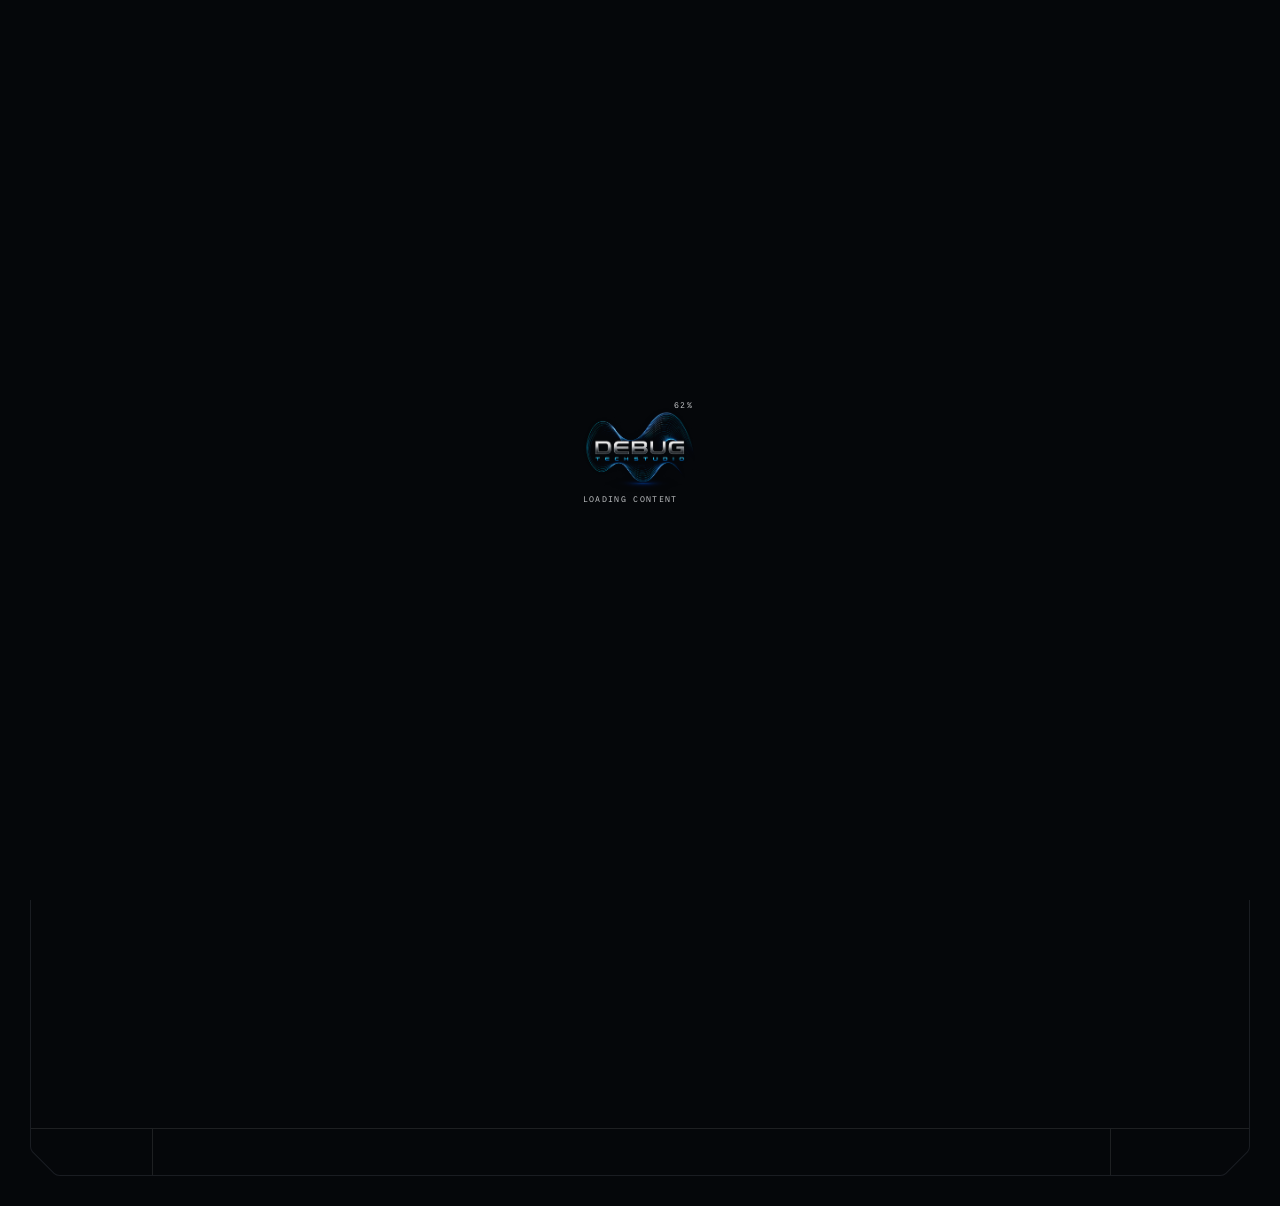
==== commit 6228f86e: "Update Debug Techstudio website" ====
--- a/index.html
+++ b/index.html
@@ -1,4 +1,4 @@
-<!DOCTYPE html><html  lang="en"><head><meta charset="utf-8"><meta name="viewport" content="width=device-width, initial-scale=1"><script src="https://www.googletagmanager.com/gtag/js?id=G-R5HTBMW0V3" async></script><script src="gtag-init.js"></script><style>.center-wrapper[data-v-f17dfb82]{align-items:center;display:flex;height:100vh;justify-content:center;width:100vw}.flash-square[data-v-f17dfb82]{background-color:transparent;height:8px;top:50%;transform:translate(-50%,-50%);width:8px;z-index:1}.flash-square[data-v-f17dfb82],.progress-text[data-v-f17dfb82]{left:50%;opacity:0;position:absolute}.progress-text[data-v-f17dfb82]{top:0;transform:translate(-50%,-75%)}.loading-text[data-v-f17dfb82]{bottom:0;left:50%;opacity:0;position:absolute;transform:translate(-50%,75%)}svg[data-v-f17dfb82]{display:block;height:40px;width:auto}.cell[data-v-f17dfb82]{fill:#f8fafc;transform-box:fill-box}.stroke[data-v-f17dfb82]{fill:none;stroke:#cbd5e1;stroke-width:1;stroke-linecap:butt;stroke-linejoin:miter;stroke-dasharray:1;stroke-dashoffset:1}.intro-sq rect[data-v-f17dfb82]{fill:#f8fafc;opacity:0}.intro-sq[data-v-f17dfb82]{transform-origin:0 0}#sqT rect[data-v-f17dfb82],.intro-sq[data-v-f17dfb82]{transform-box:fill-box}#sqT rect[data-v-f17dfb82]{opacity:0;transform:scale(4);transform-origin:50% 50%}#sqB1 rect[data-v-f17dfb82],#sqB5 rect[data-v-f17dfb82],#sqH1 rect[data-v-f17dfb82],#sqH5 rect[data-v-f17dfb82],#sqN1 rect[data-v-f17dfb82],#sqN5 rect[data-v-f17dfb82],#sqO1 rect[data-v-f17dfb82],#sqO5 rect[data-v-f17dfb82],#sqU1 rect[data-v-f17dfb82],#sqU5 rect[data-v-f17dfb82],#sqW1 rect[data-v-f17dfb82],#sqW5 rect[data-v-f17dfb82]{opacity:0}#H_C1col[data-v-f17dfb82],#H_C5col[data-v-f17dfb82],#N_C1col[data-v-f17dfb82],#N_C5col[data-v-f17dfb82],#T_C3col[data-v-f17dfb82],#U_C1col[data-v-f17dfb82],#U_C5col[data-v-f17dfb82],#W_C1col[data-v-f17dfb82],#W_C5col[data-v-f17dfb82]{transform:scaleY(0);transform-origin:50% 50%}#H_C1row[data-v-f17dfb82],#U_E1row[data-v-f17dfb82],#W_E1row[data-v-f17dfb82]{transform:scaleX(0);transform-origin:0 50%}#T_A3row[data-v-f17dfb82]{transform:scaleX(0);transform-origin:50% 50%}#W_A3col[data-v-f17dfb82]{transform:scaleY(0);transform-origin:50% 0}#N_A5row[data-v-f17dfb82]{transform:scaleX(0);transform-origin:100% 50%}#O_triangle[data-v-f17dfb82]{fill:#f8fafc;transform:scale(0);transform-box:fill-box;transform-origin:0 100%}.letters[data-v-f17dfb82]{opacity:0}.letters-animating .stroke[data-v-f17dfb82]{animation:draw-f17dfb82 1s cubic-bezier(.2,0,0,1) 0s forwards}.letters-animating #H_C1col[data-v-f17dfb82],.letters-animating #H_C5col[data-v-f17dfb82],.letters-animating #N_C1col[data-v-f17dfb82],.letters-animating #N_C5col[data-v-f17dfb82],.letters-animating #T_C3col[data-v-f17dfb82],.letters-animating #U_C1col[data-v-f17dfb82],.letters-animating #U_C5col[data-v-f17dfb82],.letters-animating #W_C1col[data-v-f17dfb82],.letters-animating #W_C5col[data-v-f17dfb82]{animation:colFrom1-f17dfb82 1s cubic-bezier(.2,0,0,1) 0s forwards}.letters-animating #H_C1row[data-v-f17dfb82]{animation:rowFrom1-f17dfb82 1s cubic-bezier(.2,0,0,1) 67ms forwards}.letters-animating #U_E1row[data-v-f17dfb82],.letters-animating #W_E1row[data-v-f17dfb82]{animation:rowFrom0-f17dfb82 1s cubic-bezier(.2,0,0,1) 0s forwards}.letters-animating #B_loopTop[data-v-f17dfb82]{animation:draw-f17dfb82 1s cubic-bezier(.2,0,0,1) 67ms forwards}.letters-animating #T_A3row[data-v-f17dfb82]{animation:rowFrom0-f17dfb82 1s cubic-bezier(.2,0,0,1) 67ms forwards}.letters-animating #W_A3col[data-v-f17dfb82]{animation:colFrom0-f17dfb82 1s cubic-bezier(.2,0,0,1) 0s forwards}.letters-animating #N_A5row[data-v-f17dfb82]{animation:rowFrom1-f17dfb82 1s cubic-bezier(.2,0,0,1) 67ms forwards}.letters-animating #O_triangle[data-v-f17dfb82]{animation:triGrow-f17dfb82 1s cubic-bezier(.2,0,0,1) 67ms forwards}.letters-animating .letters[data-v-f17dfb82]{animation:showLetters-f17dfb82 0s linear 0s forwards}@keyframes colFrom1-f17dfb82{0%{transform:scaleY(1)}to{transform:scaleY(5)}}@keyframes colFrom0-f17dfb82{0%{transform:scaleY(0)}to{transform:scaleY(5)}}@keyframes rowFrom1-f17dfb82{0%{transform:scaleX(1)}to{transform:scaleX(5)}}@keyframes rowFrom0-f17dfb82{0%{transform:scaleX(0)}to{transform:scaleX(5)}}@keyframes draw-f17dfb82{0%{stroke-dashoffset:1}to{stroke-dashoffset:0}}@keyframes triGrow-f17dfb82{0%{transform:scale(0)}to{transform:scale(1)}}@keyframes showLetters-f17dfb82{to{opacity:1}}</style><style>.beveled-box[data-v-9317ace3]{display:flex;position:relative}.beveled-box.has-border[data-v-9317ace3]{background:transparent}.beveled-box-content[data-v-9317ace3]{display:flex;height:100%;position:relative;width:100%;z-index:1}.border-svg[data-v-9317ace3]{height:100%;left:0;pointer-events:none;position:absolute;top:0;width:100%;z-index:2}</style><style>.transparent[data-v-acc11dbd]{-webkit-backdrop-filter:blur(20px);backdrop-filter:blur(20px);background-color:#f8fafc0d;color:#f8fafc}.solid-light[data-v-acc11dbd],.transparent__background[data-v-acc11dbd]{background-color:#f8fafc}.solid-light[data-v-acc11dbd]{color:#05070a}.solid-dark[data-v-acc11dbd]{background-color:#05070a;color:#f8fafc}</style><style>.opacity-hover[data-v-ba815286]{cursor:pointer;transition:opacity .33s linear}.opacity-hover[data-v-ba815286]:hover{opacity:1}.theme-light[data-v-ba815286]{background-color:#f8fafc;color:#05070a}</style><style>.qrButton[data-v-d9559907]{-webkit-backdrop-filter:blur(20px);backdrop-filter:blur(20px);background-color:#f8fafc1a}</style><style>.fauxBorder[data-v-c2bbcbea]{background-color:#05070a1a;height:1px;left:0;position:absolute;top:0;transform:translate(-10%);width:200vw}.question[data-v-c2bbcbea]{color:#05070a80}</style><style>.cardBackground[data-v-e42651b4]{-webkit-backdrop-filter:blur(20px);backdrop-filter:blur(20px);background:#cbd5e10d}.fauxBorder[data-v-e42651b4]{background-color:#05070a1a;height:1px;left:0;position:absolute;top:0;transform:translate(-10%);width:200vw}</style><link rel="stylesheet" href="_nuxt/entry.DkBKQFt4.css" crossorigin><link rel="preload" href="fonts/grotesk-bold.woff2" as="font" type="font/woff2" crossorigin><link rel="preload" href="fonts/grotesk-regular.woff2" as="font" type="font/woff2" crossorigin><link rel="preload" href="fonts/grotesk-light.woff2" as="font" type="font/woff2" crossorigin><link rel="preload" href="fonts/commit-mono.otf" as="font" type="font/opentype" crossorigin><link rel="preload" href="fonts/commit-mono-bold.ttf" as="font" type="font/truetype" crossorigin><link rel="preload" as="fetch" crossorigin="anonymous" href="_payload.json%3Fb8e20663-7853-48ad-90fa-e40c9baf4c3f"><link rel="modulepreload" as="script" crossorigin href="_nuxt/CBIW8Dul.js"><link rel="modulepreload" as="script" crossorigin href="_nuxt/BN-9iJNH.js"><link rel="preload" as="fetch" fetchpriority="low" crossorigin="anonymous" href="_nuxt/builds/meta/b8e20663-7853-48ad-90fa-e40c9baf4c3f.json"><link rel="prefetch" as="script" crossorigin href="_nuxt/BRLq-XUZ.js"><link rel="prefetch" as="script" crossorigin href="_nuxt/Dw6e3Dr8.js"><link rel="prefetch" as="script" crossorigin href="_nuxt/BLBKgOAw.js"><link rel="prefetch" as="script" crossorigin href="_nuxt/Br63TRi1.js"><link rel="prefetch" as="script" crossorigin href="_nuxt/B0uY8ze1.js"><link rel="prefetch" as="script" crossorigin href="_nuxt/BhVM2wda.js"><meta name="robots" content="index, follow, max-image-preview:large, max-snippet:-1, max-video-preview:-1"><meta name="description" content="Debug Techstudio is a Hyderabad-based technology studio providing web development, application development, testing, debugging, IT services, staffing, recruiting, and e-learning solutions."><meta property="og:description" content="Debug Techstudio is a Hyderabad-based technology studio providing web development, application development, testing, debugging, IT services, staffing, recruiting, and e-learning solutions."><meta property="og:image" content="https://debugtechstudio.com/images/share_asset.jpg"><meta name="twitter:card" content="summary_large_image"><title>Debug Techstudio | Web Development, IT Services, Staffing & E-Learning</title><link rel="canonical" href="https://debugtechstudio.com/"><link rel="icon" href="images/favicon/favicon.ico" sizes="48x48"><link rel="icon" type="image/svg+xml" href="images/favicon/favicon.svg"><link rel="icon" type="image/png" sizes="96x96" href="images/favicon/favicon-96x96.png"><link rel="apple-touch-icon" href="images/favicon/apple-touch-icon.png"><link rel="manifest" href="images/favicon/site.webmanifest"><script type="module" src="_nuxt/CBIW8Dul.js" crossorigin></script><style id="dts-foot-hide">a[href*="investor-relations"],a[href*="regulation-policy"],a[href*="approvals"],a[href*="faqs"]{display:none!important}.pointer-events-auto.flex>div.relative:first-child{display:none!important}a[href="https://debugtechstudio.com"]{display:none!important}</style></head><body><!--teleport start anchor--><!--teleport anchor--><!--teleport start anchor--><!--teleport anchor--><!--teleport start anchor--><!--teleport anchor--><!--teleport start anchor--><!--teleport anchor--><!--teleport start anchor--><!--teleport anchor--><div id="__nuxt"><!--[--><div></div><!----><div class="loader fixed inset-0 bg-dark-blue z-[1000] flex justify-center items-center" data-v-f17dfb82><div class="center-wrapper flex-col opacity-0 scale-75 md:scale-100" data-v-f17dfb82><div class="relative w-fit h-fit" data-v-f17dfb82><div class="progress-text text-11 leading-1 tracking-16 font-mono text-off-blue" data-v-f17dfb82>0% </div><div class="flash-square" data-v-f17dfb82></div><svg xmlns="http://www.w3.org/2000/svg" viewBox="0 0 1130 424" style="height:5rem;width:auto" data-v-f17dfb82><g class="intro-sq" style="--dx:0px;opacity:0" data-v-f17dfb82><rect x="0" y="16" width="8" height="8" data-v-f17dfb82></rect></g><g data-v-f17dfb82><image href="images/logo/dts-logo-full.png" x="0" y="0" width="1130" height="424" preserveAspectRatio="xMidYMid meet" data-v-f17dfb82></image></g></svg><div class="loading-text text-11 leading-1 tracking-16 uppercase font-mono text-off-blue" data-v-f17dfb82> Loading content </div><div class="flex flex-col gap-4 absolute bottom-0 left-0 translate-y-[150%] text-11 leading-1 tracking-16 uppercase font-mono text-off-blue" data-v-f17dfb82><span class="relative inline-block whitespace-nowrap overflow-hidden w-fit h-fit" manual-trigger="true" data-v-f17dfb82><span class="invisible hidden" aria-hidden="true"><!--[--> 100% Loaded <!--]--></span><span class="relative z-10"></span><span class="absolute top-0 left-0 w-full h-full z-20 bg-off-blue text-dark-blue flex items-center"></span></span><span class="relative inline-block whitespace-nowrap overflow-hidden w-fit h-fit" manual-trigger="true" data-v-f17dfb82><span class="invisible hidden" aria-hidden="true"><!--[--> Ready to Explore <!--]--></span><span class="relative z-10"></span><span class="absolute top-0 left-0 w-full h-full z-20 bg-off-blue text-dark-blue flex items-center"></span></span></div></div></div></div><div><!--[--><div class="flex flex-col items-center select-none touch-none gap-y-20 pointer-events-none" style="opacity:1;" id="district-item-central-suburbs"><div class="relative w-40 h-40"><div class="w-full h-full relative"><div class="w-full h-full bg-off-blue scale-0 opacity-0 absolute left-1/2 top-1/2 -translate-x-1/2 -translate-y-1/2"></div><div class="w-full h-full absolute top-0 left-0 border-off-blue border-opacity-20 border"></div><div class="w-2 h-2 absolute top-0 left-0 -translate-y-1 -translate-x-1 bg-off-blue"></div><div class="w-2 h-2 absolute top-0 right-0 -translate-y-1 translate-x-1 bg-off-blue"></div><div class="w-2 h-2 absolute bottom-0 left-0 translate-y-1 -translate-x-1 bg-off-blue"></div><div class="w-2 h-2 absolute bottom-0 right-0 translate-y-1 translate-x-1 bg-off-blue"></div></div><div class="w-[0.313rem] h-[0.313rem] absolute top-1/2 left-1/2 -translate-y-1/2 -translate-x-1/2 bg-off-blue"></div></div><div class="relative top-full flex flex-col items-center gap-y-8"><div class="flex relative p-4"><div class="w-full h-full absolute left-0 top-0 bg-off-blue"></div><span class="relative whitespace-nowrap font-mono text-11 leading-1.2 tracking-8 text-dark-blue text-nowrap uppercase" style="display:inline-block;"><span class="invisible inline-block" aria-hidden="true"><!--[-->09 SERVICES<!--]--></span><span class="absolute inset-0"></span></span></div><span class="text-16 font-bold leading-0.8 tracking-4 uppercase text-off-blue text-nowrap"><span class="relative whitespace-nowrap uppercase" style="display:inline-block;"><span class="invisible inline-block" aria-hidden="true"><!--[-->Web & Apps<!--]--></span><span class="absolute inset-0"></span></span></span></div></div><div class="flex flex-col items-center select-none touch-none gap-y-20 pointer-events-none" style="opacity:1;" id="district-item-south-mumbai"><div class="relative w-40 h-40"><div class="w-full h-full relative"><div class="w-full h-full bg-off-blue scale-0 opacity-0 absolute left-1/2 top-1/2 -translate-x-1/2 -translate-y-1/2"></div><div class="w-full h-full absolute top-0 left-0 border-off-blue border-opacity-20 border"></div><div class="w-2 h-2 absolute top-0 left-0 -translate-y-1 -translate-x-1 bg-off-blue"></div><div class="w-2 h-2 absolute top-0 right-0 -translate-y-1 translate-x-1 bg-off-blue"></div><div class="w-2 h-2 absolute bottom-0 left-0 translate-y-1 -translate-x-1 bg-off-blue"></div><div class="w-2 h-2 absolute bottom-0 right-0 translate-y-1 translate-x-1 bg-off-blue"></div></div><div class="w-[0.313rem] h-[0.313rem] absolute top-1/2 left-1/2 -translate-y-1/2 -translate-x-1/2 bg-off-blue"></div></div><div class="relative top-full flex flex-col items-center gap-y-8"><div class="flex relative p-4"><div class="w-full h-full absolute left-0 top-0 bg-off-blue"></div><span class="relative whitespace-nowrap font-mono text-11 leading-1.2 tracking-8 text-dark-blue text-nowrap uppercase" style="display:inline-block;"><span class="invisible inline-block" aria-hidden="true"><!--[-->12 SERVICES<!--]--></span><span class="absolute inset-0"></span></span></div><span class="text-16 font-bold leading-0.8 tracking-4 uppercase text-off-blue text-nowrap"><span class="relative whitespace-nowrap uppercase" style="display:inline-block;"><span class="invisible inline-block" aria-hidden="true"><!--[-->Testing & QA<!--]--></span><span class="absolute inset-0"></span></span></span></div></div><div class="flex flex-col items-center select-none touch-none gap-y-20 pointer-events-none" style="opacity:1;" id="district-item-western-suburbs"><div class="relative w-40 h-40"><div class="w-full h-full relative"><div class="w-full h-full bg-off-blue scale-0 opacity-0 absolute left-1/2 top-1/2 -translate-x-1/2 -translate-y-1/2"></div><div class="w-full h-full absolute top-0 left-0 border-off-blue border-opacity-20 border"></div><div class="w-2 h-2 absolute top-0 left-0 -translate-y-1 -translate-x-1 bg-off-blue"></div><div class="w-2 h-2 absolute top-0 right-0 -translate-y-1 translate-x-1 bg-off-blue"></div><div class="w-2 h-2 absolute bottom-0 left-0 translate-y-1 -translate-x-1 bg-off-blue"></div><div class="w-2 h-2 absolute bottom-0 right-0 translate-y-1 translate-x-1 bg-off-blue"></div></div><div class="w-[0.313rem] h-[0.313rem] absolute top-1/2 left-1/2 -translate-y-1/2 -translate-x-1/2 bg-off-blue"></div></div><div class="relative top-full flex flex-col items-center gap-y-8"><div class="flex relative p-4"><div class="w-full h-full absolute left-0 top-0 bg-off-blue"></div><span class="relative whitespace-nowrap font-mono text-11 leading-1.2 tracking-8 text-dark-blue text-nowrap uppercase" style="display:inline-block;"><span class="invisible inline-block" aria-hidden="true"><!--[-->18 SERVICES<!--]--></span><span class="absolute inset-0"></span></span></div><span class="text-16 font-bold leading-0.8 tracking-4 uppercase text-off-blue text-nowrap"><span class="relative whitespace-nowrap uppercase" style="display:inline-block;"><span class="invisible inline-block" aria-hidden="true"><!--[-->IT & Cloud<!--]--></span><span class="absolute inset-0"></span></span></span></div></div><div class="flex flex-col items-center select-none touch-none gap-y-20 pointer-events-none" style="opacity:1;" id="district-item-thane"><div class="relative w-40 h-40"><div class="w-full h-full relative"><div class="w-full h-full bg-off-blue scale-0 opacity-0 absolute left-1/2 top-1/2 -translate-x-1/2 -translate-y-1/2"></div><div class="w-full h-full absolute top-0 left-0 border-off-blue border-opacity-20 border"></div><div class="w-2 h-2 absolute top-0 left-0 -translate-y-1 -translate-x-1 bg-off-blue"></div><div class="w-2 h-2 absolute top-0 right-0 -translate-y-1 translate-x-1 bg-off-blue"></div><div class="w-2 h-2 absolute bottom-0 left-0 translate-y-1 -translate-x-1 bg-off-blue"></div><div class="w-2 h-2 absolute bottom-0 right-0 translate-y-1 translate-x-1 bg-off-blue"></div></div><div class="w-[0.313rem] h-[0.313rem] absolute top-1/2 left-1/2 -translate-y-1/2 -translate-x-1/2 bg-off-blue"></div></div><div class="relative top-full flex flex-col items-center gap-y-8"><div class="flex relative p-4"><div class="w-full h-full absolute left-0 top-0 bg-off-blue"></div><span class="relative whitespace-nowrap font-mono text-11 leading-1.2 tracking-8 text-dark-blue text-nowrap uppercase" style="display:inline-block;"><span class="invisible inline-block" aria-hidden="true"><!--[-->06 SERVICES<!--]--></span><span class="absolute inset-0"></span></span></div><span class="text-16 font-bold leading-0.8 tracking-4 uppercase text-off-blue text-nowrap"><span class="relative whitespace-nowrap uppercase" style="display:inline-block;"><span class="invisible inline-block" aria-hidden="true"><!--[-->Staffing & Training<!--]--></span><span class="absolute inset-0"></span></span></span></div></div><!--]--><div style="width:100%;height:100%;position:fixed;top:0;left:0;z-index:0;"><div style="width:100%;height:100%;filter:none;"></div><!--[--><div class="absolute inset-0 w-full h-full bg-dark-blue pointer-events-none" style="opacity:0;"><!----></div><!--]--></div></div><div><div><!--[--><div id="map" class="w-full h-full absolute"></div><div class="page"><div><div class="flex flex-col overflow-hidden"><div class="hidden sm:flex flex-col fixed top-1/2 -translate-y-1/2 z-10 left-[0.625rem] sm:left-[2.5rem] gap-y-4"><!--[--><div class="cursor-pointer flex relative pl-14 py-10"><div class="absolute w-8 h-8 flex left-0 -translate-x-1/2"><div class="w-full h-full bg-off-blue"></div></div><span class="text-12 font-regular leading-0.9 tracking-24 uppercase text-off-blue"><span class="relative whitespace-nowrap uppercase block" style="display:inline-block;"><span class="invisible inline-block" aria-hidden="true"><!--[-->Future<!--]--></span><span class="absolute inset-0"></span></span></span></div><div class="cursor-pointer flex relative pl-14 py-10"><div class="absolute w-8 h-8 flex left-0 -translate-x-1/2"><div class="w-full h-full bg-off-blue"></div></div><span class="text-12 font-regular leading-0.9 tracking-24 uppercase text-off-blue"><span class="relative whitespace-nowrap uppercase block" style="display:inline-block;"><span class="invisible inline-block" aria-hidden="true"><!--[-->Innovation<!--]--></span><span class="absolute inset-0"></span></span></span></div><div class="cursor-pointer flex relative pl-14 py-10"><div class="absolute w-8 h-8 flex left-0 -translate-x-1/2"><div class="w-full h-full bg-off-blue"></div></div><span class="text-12 font-regular leading-0.9 tracking-24 uppercase text-off-blue"><span class="relative whitespace-nowrap uppercase block" style="display:inline-block;"><span class="invisible inline-block" aria-hidden="true"><!--[-->Collaboration<!--]--></span><span class="absolute inset-0"></span></span></span></div><div class="cursor-pointer flex relative pl-14 py-10"><div class="absolute w-8 h-8 flex left-0 -translate-x-1/2"><div class="w-full h-full bg-off-blue"></div></div><span class="text-12 font-regular leading-0.9 tracking-24 uppercase text-off-blue"><span class="relative whitespace-nowrap uppercase block" style="display:inline-block;"><span class="invisible inline-block" aria-hidden="true"><!--[-->Excellence<!--]--></span><span class="absolute inset-0"></span></span></span></div><div class="cursor-pointer flex relative pl-14 py-10"><div class="absolute w-8 h-8 flex left-0 -translate-x-1/2"><div class="w-full h-full bg-off-blue"></div></div><span class="text-12 font-regular leading-0.9 tracking-24 uppercase text-off-blue"><span class="relative whitespace-nowrap uppercase block" style="display:inline-block;"><span class="invisible inline-block" aria-hidden="true"><!--[-->Purpose<!--]--></span><span class="absolute inset-0"></span></span></span></div><div class="cursor-pointer flex relative pl-14 py-10"><div class="absolute w-8 h-8 flex left-0 -translate-x-1/2"><div class="w-full h-full bg-off-blue"></div></div><span class="text-12 font-regular leading-0.9 tracking-24 uppercase text-off-blue"><span class="relative whitespace-nowrap uppercase block" style="display:inline-block;"><span class="invisible inline-block" aria-hidden="true"><!--[-->Legacy<!--]--></span><span class="absolute inset-0"></span></span></span></div><!--]--></div><div class="beveled-box flex-1 m-[0.625rem] md:m-[2.5rem] h-[calc(100dvh-0.625rem*2)] md:h-[calc(100dvh-2.5rem*2)] max-h-[calc(100dvh-0.625rem*2)] md:max-h-[calc(100dvh-2.5rem*2)] has-border flex-1 m-[0.625rem] md:m-[2.5rem] h-[calc(100dvh-0.625rem*2)] md:h-[calc(100dvh-2.5rem*2)] max-h-[calc(100dvh-0.625rem*2)] md:max-h-[calc(100dvh-2.5rem*2)]" data-v-9317ace3><div class="beveled-box-content" style="" data-v-9317ace3><!--[--><div class="absolute top-0 left-0 w-full px-28 sm:px-32 py-18 sm:py-32 pointer-events-none z-[9999]" aria-label="Main site navigation"><div class="flex items-center justify-between"><a aria-current="page" href="index.html" class="router-link-active router-link-exact-active w-fit sm:w-1/3 pointer-events-auto sm:w-auto flex justify-center sm:justify-start" aria-label="homepage"><svg xmlns="http://www.w3.org/2000/svg" viewBox="0 0 1130 424" style="height:3.5rem;width:auto" class="hidden sm:block"><g><image href="images/logo/dts-logo-full.png" width="1130" height="424" preserveAspectRatio="xMidYMid meet"></image></g></svg><svg xmlns="http://www.w3.org/2000/svg" viewBox="0 0 1130 424" style="height:2.5rem;width:auto" class="sm:hidden"><g><image href="images/logo/dts-logo-full.png" width="1130" height="424" preserveAspectRatio="xMidYMid meet"></image></g></svg></a><div class="absolute top-10 md:top-16 right-10 md:right-16 flex z-10 pointer-events-auto items-center"><div class="text-white mr-24 hidden md:flex gap-16 text-12 tracking-16 uppercase"><a href="about.html" class="font-mono text-off-blue" title="About Us"><span class="sr-only">About Us</span><span class="relative whitespace-nowrap" style="display:inline-block;" aria-hidden="true"><span class="invisible inline-block" aria-hidden="true"><!--[--> About <!--]--></span><span class="absolute inset-0"></span></span></a><a href="map.html" class="font-mono text-off-blue" title="Careers"><span class="sr-only">Projects</span><span class="relative whitespace-nowrap" style="display:inline-block;" aria-hidden="true"><span class="invisible inline-block" aria-hidden="true"><!--[--> Projects <!--]--></span><span class="absolute inset-0"></span></span></a><a href="careers.html" class="font-mono text-off-blue" title="Careers"><span class="sr-only">Careers</span><span class="relative whitespace-nowrap" style="display:inline-block;" aria-hidden="true"><span class="invisible inline-block" aria-hidden="true"><!--[--> Careers <!--]--></span><span class="absolute inset-0"></span></span></a><a href="contact.html" class="font-mono text-off-blue" title="Contact Us"><span class="sr-only">Contact Us</span><span class="relative whitespace-nowrap" style="display:inline-block;" aria-hidden="true"><span class="invisible inline-block" aria-hidden="true"><!--[--> Contact <!--]--></span><span class="absolute inset-0"></span></span></a><a href="news.html" class="font-mono text-off-blue" title="Our Services"><span class="sr-only">Our Services</span><span class="relative whitespace-nowrap" style="display:inline-block;" aria-hidden="true"><span class="invisible inline-block" aria-hidden="true"><!--[--> Our Services <!--]--></span><span class="absolute inset-0"></span></span></a></div><div class="pointer-events-auto flex"><div class="relative" style="opacity:1;" data-v-acc11dbd><svg class="absolute inset-0 w-full h-full pointer-events-none z-10" style="opacity:0;transition:opacity 0.1s;" viewBox="0 0 0 0" fill="none" xmlns="http://www.w3.org/2000/svg" preserveAspectRatio="none" data-v-acc11dbd><path d="" stroke="#F8FAFC" stroke-width="0" stroke-linecap="butt" stroke-linejoin="round" fill="none" opacity="0.15" data-v-acc11dbd></path><path d="" stroke="#F8FAFC" stroke-width="0" stroke-linecap="butt" stroke-linejoin="round" fill="none" opacity="0.15" data-v-acc11dbd></path></svg><button class="m-0 p-0 bg-none border-none focus:outline-none" data-v-acc11dbd><!--[--><div class="beveled-box" data-v-acc11dbd data-v-9317ace3><div class="beveled-box-content" style="" data-v-9317ace3><!--[--><div class="flex justify-center items-center gap-8 px-28 font-bold text-11 sm:text-12 leading-1.2 tracking-16 uppercase transparent py-20" data-v-acc11dbd><div data-icon-animate class="relative w-8 h-12" data-v-acc11dbd><div class="absolute w-4 h-4 top-0 left-0 bg-[currentColor]"></div><div class="absolute opacity-0 w-4 h-4 top-0 right-0 bg-[currentColor]"></div><div class="absolute opacity-0 w-4 h-4 left-0 top-[50%] -translate-y-1/2 bg-[currentColor]"></div><div class="absolute w-4 h-4 right-0 top-[50%] -translate-y-1/2 bg-[currentColor]"></div><div class="absolute w-4 h-4 bottom-0 left-0 bg-[currentColor]"></div><div class="absolute opacity-0 w-4 h-4 bottom-0 right-0 bg-[currentColor]"></div></div><span class="relative whitespace-nowrap" style="display:inline-block;" data-v-acc11dbd><span class="invisible inline-block" aria-hidden="true"><!--[--><!--[--> Login <!--]--><!--]--></span><span class="absolute inset-0"></span></span><div class="transparent__background absolute top-0 left-0 w-full h-full bg-off-white opacity-0 -z-1" data-v-acc11dbd></div></div><!--]--></div><!----><div class="absolute bottom-0 left-0 w-full" data-v-9317ace3><!----></div><!--[--><!--]--></div><!--]--></button></div><div class="relative" style="opacity:1;" data-v-acc11dbd><svg class="absolute inset-0 w-full h-full pointer-events-none z-10" style="opacity:0;transition:opacity 0.1s;" viewBox="0 0 0 0" fill="none" xmlns="http://www.w3.org/2000/svg" preserveAspectRatio="none" data-v-acc11dbd><path d="" stroke="#F8FAFC" stroke-width="1" stroke-linecap="butt" stroke-linejoin="round" fill="none" opacity="0.15" data-v-acc11dbd></path><path d="" stroke="#F8FAFC" stroke-width="1" stroke-linecap="butt" stroke-linejoin="round" fill="none" opacity="0.15" data-v-acc11dbd></path></svg><button class="m-0 p-0 bg-none border-none focus:outline-none" data-v-acc11dbd><!--[--><div class="beveled-box" data-v-acc11dbd data-v-9317ace3><div class="beveled-box-content" style="" data-v-9317ace3><!--[--><div class="flex justify-center items-center gap-8 px-28 font-bold text-11 sm:text-12 leading-1.2 tracking-16 uppercase solid-light py-20" data-v-acc11dbd><div data-icon-animate class="relative w-12 h-12" data-v-acc11dbd><div class="absolute w-4 h-4 top-0 left-0 bg-[currentColor]"></div><div class="absolute w-4 h-4 top-0 right-0 bg-[currentColor]"></div><div class="absolute w-4 h-4 bottom-0 left-0 bg-[currentColor]"></div><div class="absolute w-4 h-4 bottom-0 right-0 bg-[currentColor]"></div></div><span class="relative whitespace-nowrap" style="display:inline-block;" data-v-acc11dbd><span class="invisible inline-block" aria-hidden="true"><!--[--><!--[--> Menu <!--]--><!--]--></span><span class="absolute inset-0"></span></span><div class="transparent__background absolute top-0 left-0 w-full h-full bg-off-white opacity-0 -z-1" data-v-acc11dbd></div></div><!--]--></div><!----><div class="absolute bottom-0 left-0 w-full" data-v-9317ace3><!----></div><!--[--><!--]--></div><!--]--></button></div></div></div></div></div><div class="js-page-scroll | relative w-full h-full overflow-y-scroll overflow-x-hidden"><div class="relative mb-[calc(0.625rem*2)] md:mb-[calc(2.5rem*2)] w-full"><!--[--><div class="relative pointer-events-none h-[400vh] | js-home:first js-home:section" data-trigger-start="0" data-trigger-end="0" id="home-section-0"><div id="" class="absolute bottom-0 w-full h-40 pointer-events-none"></div><div class="sticky pointer-events-none top-0 w-full h-[100vh] flex justify-center items-center"><!--[--><div class="fixed top-0 w-full pb-[7rem] md:pb-[7.5rem] px-36 md:px-40 h-full text-off-blue flex items-end"><div class="flex flex-col w-full h-auto sm:items-center"><div class="sm:hidden gap-x-8 flex mb-32"><div class="w-8 h-8 bg-off-blue"></div><span class="text-11 leading-0.9 tracking-24 uppercase text-off-blue">Future</span></div><div class="mb-14 sm:mb-24 text-32 sm:text-40 sm:text-center leading-1 tracking-4 uppercase font-bold text-off-blue">We build <br class="sm:hidden"> the future <br> of software</div><span class="mb-0 sm:mb-32 sm:max-w-[72%] md:max-w-[32%] sm:text-center text-14 sm:text-16 leading-1.6 -tracking-2 font-light text-off-blue opacity-60">Debug Techstudio is a modern technology studio delivering web development, application development, software testing, debugging, IT services, staffing, recruiting and e-learning solutions for growing businesses.</span><div class="flex mt-24 sm:mt-0"><div class="relative pointer-events-auto" style="opacity:1;" href="/news" border-width="2" data-v-acc11dbd><svg class="absolute inset-0 w-full h-full pointer-events-none z-10" style="opacity:0;transition:opacity 0.1s;" viewBox="0 0 0 0" fill="none" xmlns="http://www.w3.org/2000/svg" preserveAspectRatio="none" data-v-acc11dbd><path d="" stroke="#F8FAFC" stroke-width="1" stroke-linecap="butt" stroke-linejoin="round" fill="none" opacity="0.15" data-v-acc11dbd></path><path d="" stroke="#F8FAFC" stroke-width="1" stroke-linecap="butt" stroke-linejoin="round" fill="none" opacity="0.15" data-v-acc11dbd></path></svg><a href="map.html" class="m-0 p-0 bg-none border-none pointer-events-auto focus:outline-none" border-width="2" data-v-acc11dbd><!--[--><div class="beveled-box has-border" data-v-acc11dbd data-v-9317ace3><div class="beveled-box-content" style="" data-v-9317ace3><!--[--><div class="flex justify-center items-center gap-8 px-28 font-bold text-11 sm:text-12 leading-1.2 tracking-16 uppercase transparent py-20" data-v-acc11dbd><div data-icon-animate class="relative w-8 h-12" data-v-acc11dbd><div class="absolute w-4 h-4 top-0 left-0 bg-[currentColor]"></div><div class="absolute opacity-0 w-4 h-4 top-0 right-0 bg-[currentColor]"></div><div class="absolute opacity-0 w-4 h-4 left-0 top-[50%] -translate-y-1/2 bg-[currentColor]"></div><div class="absolute w-4 h-4 right-0 top-[50%] -translate-y-1/2 bg-[currentColor]"></div><div class="absolute w-4 h-4 bottom-0 left-0 bg-[currentColor]"></div><div class="absolute opacity-0 w-4 h-4 bottom-0 right-0 bg-[currentColor]"></div></div><span class="relative whitespace-nowrap" style="display:inline-block;" data-v-acc11dbd><span class="invisible inline-block" aria-hidden="true"><!--[--><!--[-->Explore our services<!--]--><!--]--></span><span class="absolute inset-0"></span></span><div class="transparent__background absolute top-0 left-0 w-full h-full bg-off-white opacity-0 -z-1" data-v-acc11dbd></div></div><!--]--></div><svg class="border-svg" viewBox="0 0 0 0" preserveAspectRatio="none" data-v-9317ace3><path d="" fill="none" stroke="rgba(213, 224, 255, 0.1)" stroke-width="2" data-v-9317ace3></path></svg><div class="absolute bottom-0 left-0 w-full" data-v-9317ace3><!----></div><!--[--><!--]--></div><!--]--></a></div></div></div></div><!--]--></div></div><div class="relative pointer-events-none h-[400vh] | js-home:second js-home:section" data-trigger-start="0" data-trigger-end="0" id="home-section-1"><div id="" class="absolute bottom-0 w-full h-40 pointer-events-none"></div><div class="sticky pointer-events-none top-0 w-full h-[100vh] flex justify-center items-center"><!--[--><div class="fixed top-0 w-full pb-[7rem] md:pb-[7.5rem] px-36 md:px-40 h-full text-off-blue flex items-end"><div class="flex flex-col w-full h-auto sm:items-center"><div class="sm:hidden gap-x-8 flex mb-32"><div class="w-8 h-8 bg-off-blue"></div><span class="text-11 leading-0.9 tracking-24 uppercase text-off-blue">Innovation</span></div><div class="mb-14 sm:mb-24 text-32 sm:text-40 sm:text-center leading-1 tracking-4 uppercase font-bold text-off-blue">We lead <br class="sm:hidden"> the way in <br> development</div><span class="mb-0 sm:mb-32 sm:max-w-[72%] md:max-w-[32%] sm:text-center text-14 sm:text-16 leading-1.6 -tracking-2 font-light text-off-blue opacity-60">At Debug Techstudio we look at technology through a different lens; instead of seeing what is, we see what could be. Each day we seek better ways to design, build and ship software.</span><div class="flex mt-24 sm:mt-0"><div class="relative pointer-events-auto" style="opacity:1;" href="/careers" border-width="2" data-v-acc11dbd><svg class="absolute inset-0 w-full h-full pointer-events-none z-10" style="opacity:0;transition:opacity 0.1s;" viewBox="0 0 0 0" fill="none" xmlns="http://www.w3.org/2000/svg" preserveAspectRatio="none" data-v-acc11dbd><path d="" stroke="#F8FAFC" stroke-width="1" stroke-linecap="butt" stroke-linejoin="round" fill="none" opacity="0.15" data-v-acc11dbd></path><path d="" stroke="#F8FAFC" stroke-width="1" stroke-linecap="butt" stroke-linejoin="round" fill="none" opacity="0.15" data-v-acc11dbd></path></svg><a href="careers.html" class="m-0 p-0 bg-none border-none pointer-events-auto focus:outline-none" border-width="2" data-v-acc11dbd><!--[--><div class="beveled-box has-border" data-v-acc11dbd data-v-9317ace3><div class="beveled-box-content" style="" data-v-9317ace3><!--[--><div class="flex justify-center items-center gap-8 px-28 font-bold text-11 sm:text-12 leading-1.2 tracking-16 uppercase transparent py-20" data-v-acc11dbd><div data-icon-animate class="relative w-8 h-12" data-v-acc11dbd><div class="absolute w-4 h-4 top-0 left-0 bg-[currentColor]"></div><div class="absolute opacity-0 w-4 h-4 top-0 right-0 bg-[currentColor]"></div><div class="absolute opacity-0 w-4 h-4 left-0 top-[50%] -translate-y-1/2 bg-[currentColor]"></div><div class="absolute w-4 h-4 right-0 top-[50%] -translate-y-1/2 bg-[currentColor]"></div><div class="absolute w-4 h-4 bottom-0 left-0 bg-[currentColor]"></div><div class="absolute opacity-0 w-4 h-4 bottom-0 right-0 bg-[currentColor]"></div></div><span class="relative whitespace-nowrap" style="display:inline-block;" data-v-acc11dbd><span class="invisible inline-block" aria-hidden="true"><!--[--><!--[-->Work with us<!--]--><!--]--></span><span class="absolute inset-0"></span></span><div class="transparent__background absolute top-0 left-0 w-full h-full bg-off-white opacity-0 -z-1" data-v-acc11dbd></div></div><!--]--></div><svg class="border-svg" viewBox="0 0 0 0" preserveAspectRatio="none" data-v-9317ace3><path d="" fill="none" stroke="rgba(213, 224, 255, 0.1)" stroke-width="2" data-v-9317ace3></path></svg><div class="absolute bottom-0 left-0 w-full" data-v-9317ace3><!----></div><!--[--><!--]--></div><!--]--></a></div></div></div></div><!--]--></div></div><div class="h-[1000vh] | js-home:third"><div class="relative pointer-events-none h-[500vh] js-home:section" data-trigger-start="0" data-trigger-end="0" id="home-section-2"><div id="" class="absolute bottom-0 w-full h-40 pointer-events-none"></div><div class="sticky pointer-events-none top-0 w-full h-[100vh] flex justify-center items-center"><!--[--><div class="fixed top-0 w-full pb-[7rem] md:pb-[7.5rem] px-36 md:px-40 h-full text-off-blue flex items-end"><div class="flex flex-col w-full h-auto sm:items-center"><div class="sm:hidden gap-x-8 flex mb-32"><div class="w-8 h-8 bg-off-blue"></div><span class="text-11 leading-0.9 tracking-24 uppercase text-off-blue">Collaboration</span></div><div class="mb-14 sm:mb-24 text-32 sm:text-40 sm:text-center leading-1 tracking-4 uppercase font-bold text-off-blue">We work <br class="sm:hidden"> with a network <br> of experts</div><span class="mb-0 sm:mb-32 sm:max-w-[72%] md:max-w-[32%] sm:text-center text-14 sm:text-16 leading-1.6 -tracking-2 font-light text-off-blue opacity-60">We are not just developers. We are engineers, testers, designers, QA specialists, recruiters and trainers… All coming together to build dependable digital systems, for you.</span><div class="hidden flex mt-24 sm:mt-0"><!----></div></div></div><!--]--></div></div><div class="relative pointer-events-none h-[500vh] js-home:section" data-trigger-start="0" data-trigger-end="0" id="home-section-3"><div id="" class="absolute bottom-0 w-full h-40 pointer-events-none"></div><div class="sticky pointer-events-none top-0 w-full h-[100vh] flex justify-center items-center"><!--[--><div class="fixed top-0 w-full pb-[7rem] md:pb-[7.5rem] px-36 md:px-40 h-full text-off-blue flex items-end"><div class="flex flex-col w-full h-auto sm:items-center"><div class="sm:hidden gap-x-8 flex mb-32"><div class="w-8 h-8 bg-off-blue"></div><span class="text-11 leading-0.9 tracking-24 uppercase text-off-blue">Excellence</span></div><div class="mb-14 sm:mb-24 text-32 sm:text-40 sm:text-center leading-1 tracking-4 uppercase font-bold text-off-blue">To build what <br class="sm:hidden"> others <br class="hidden sm:block"> can <br class="sm:hidden"> only imagine</div><span class="mb-0 sm:mb-32 sm:max-w-[72%] md:max-w-[32%] sm:text-center text-14 sm:text-16 leading-1.6 -tracking-2 font-light text-off-blue opacity-60">We work with skilled people from across the industry, because there is always something to learn. We aim higher, dream bigger and build better. Always.</span><div class="flex mt-24 sm:mt-0"><div class="relative pointer-events-auto" style="opacity:1;" href="/about" border-width="2" data-v-acc11dbd><svg class="absolute inset-0 w-full h-full pointer-events-none z-10" style="opacity:0;transition:opacity 0.1s;" viewBox="0 0 0 0" fill="none" xmlns="http://www.w3.org/2000/svg" preserveAspectRatio="none" data-v-acc11dbd><path d="" stroke="#F8FAFC" stroke-width="1" stroke-linecap="butt" stroke-linejoin="round" fill="none" opacity="0.15" data-v-acc11dbd></path><path d="" stroke="#F8FAFC" stroke-width="1" stroke-linecap="butt" stroke-linejoin="round" fill="none" opacity="0.15" data-v-acc11dbd></path></svg><a href="about.html" class="m-0 p-0 bg-none border-none pointer-events-auto focus:outline-none" border-width="2" data-v-acc11dbd><!--[--><div class="beveled-box has-border" data-v-acc11dbd data-v-9317ace3><div class="beveled-box-content" style="" data-v-9317ace3><!--[--><div class="flex justify-center items-center gap-8 px-28 font-bold text-11 sm:text-12 leading-1.2 tracking-16 uppercase transparent py-20" data-v-acc11dbd><div data-icon-animate class="relative w-8 h-12" data-v-acc11dbd><div class="absolute w-4 h-4 top-0 left-0 bg-[currentColor]"></div><div class="absolute opacity-0 w-4 h-4 top-0 right-0 bg-[currentColor]"></div><div class="absolute opacity-0 w-4 h-4 left-0 top-[50%] -translate-y-1/2 bg-[currentColor]"></div><div class="absolute w-4 h-4 right-0 top-[50%] -translate-y-1/2 bg-[currentColor]"></div><div class="absolute w-4 h-4 bottom-0 left-0 bg-[currentColor]"></div><div class="absolute opacity-0 w-4 h-4 bottom-0 right-0 bg-[currentColor]"></div></div><span class="relative whitespace-nowrap" style="display:inline-block;" data-v-acc11dbd><span class="invisible inline-block" aria-hidden="true"><!--[--><!--[-->discover our vision<!--]--><!--]--></span><span class="absolute inset-0"></span></span><div class="transparent__background absolute top-0 left-0 w-full h-full bg-off-white opacity-0 -z-1" data-v-acc11dbd></div></div><!--]--></div><svg class="border-svg" viewBox="0 0 0 0" preserveAspectRatio="none" data-v-9317ace3><path d="" fill="none" stroke="rgba(213, 224, 255, 0.1)" stroke-width="2" data-v-9317ace3></path></svg><div class="absolute bottom-0 left-0 w-full" data-v-9317ace3><!----></div><!--[--><!--]--></div><!--]--></a></div></div></div></div><!--]--></div></div></div><div class="h-[1000vh] | js-home:fourth"><div class="relative pointer-events-none h-[500vh] js-home:section" data-trigger-start="0" data-trigger-end="0" id="home-section-4"><div id="" class="absolute bottom-0 w-full h-40 pointer-events-none"></div><div class="sticky pointer-events-none top-0 w-full h-[100vh] flex justify-center items-center"><!--[--><div class="fixed top-0 w-full pb-[7rem] md:pb-[7.5rem] px-36 md:px-40 h-full text-off-blue flex items-end"><div class="flex flex-col w-full h-auto sm:items-center"><div class="sm:hidden gap-x-8 flex mb-32"><div class="w-8 h-8 bg-off-blue"></div><span class="text-11 leading-0.9 tracking-24 uppercase text-off-blue">Purpose</span></div><div class="mb-14 sm:mb-24 text-32 sm:text-40 sm:text-center leading-1 tracking-4 uppercase font-bold text-off-blue">Build <br class="sm:hidden"> what’s next <br> with purpose</div><span class="mb-0 sm:mb-32 sm:max-w-[72%] md:max-w-[32%] sm:text-center text-14 sm:text-16 leading-1.6 -tracking-2 font-light text-off-blue opacity-60">In an ever changing world, we believe it essential to not only ship fast, but with quality, intention - and purpose. We build to last.</span><div class="hidden flex mt-24 sm:mt-0"><!----></div></div></div><!--]--></div></div><div class="relative pointer-events-none h-[500vh] js-home:section" data-trigger-start="0" data-trigger-end="0" id="home-section-5"><div id="" class="absolute bottom-0 w-full h-40 pointer-events-none"></div><div class="sticky pointer-events-none top-0 w-full h-[100vh] flex justify-center items-center"><!--[--><div class="fixed top-0 w-full pb-[7rem] md:pb-[7.5rem] px-36 md:px-40 h-full text-off-blue flex items-end"><div class="flex flex-col w-full h-auto sm:items-center"><div class="sm:hidden gap-x-8 flex mb-32"><div class="w-8 h-8 bg-off-blue"></div><span class="text-11 leading-0.9 tracking-24 uppercase text-off-blue">Legacy</span></div><div class="mb-14 sm:mb-24 text-32 sm:text-40 sm:text-center leading-1 tracking-4 uppercase font-bold text-off-blue">And define <br> tomorrow’s technology</div><span class="mb-0 sm:mb-32 sm:max-w-[72%] md:max-w-[32%] sm:text-center text-14 sm:text-16 leading-1.6 -tracking-2 font-light text-off-blue opacity-60">Join us as we continue to shape tomorrow, creating reliable systems, enduring products, and digital solutions of exceptional value.</span><div class="flex mt-24 sm:mt-0"><div class="relative pointer-events-auto" style="opacity:1;" href="/news" border-width="2" data-v-acc11dbd><svg class="absolute inset-0 w-full h-full pointer-events-none z-10" style="opacity:0;transition:opacity 0.1s;" viewBox="0 0 0 0" fill="none" xmlns="http://www.w3.org/2000/svg" preserveAspectRatio="none" data-v-acc11dbd><path d="" stroke="#F8FAFC" stroke-width="1" stroke-linecap="butt" stroke-linejoin="round" fill="none" opacity="0.15" data-v-acc11dbd></path><path d="" stroke="#F8FAFC" stroke-width="1" stroke-linecap="butt" stroke-linejoin="round" fill="none" opacity="0.15" data-v-acc11dbd></path></svg><a href="map.html" class="m-0 p-0 bg-none border-none pointer-events-auto focus:outline-none" border-width="2" data-v-acc11dbd><!--[--><div class="beveled-box has-border" data-v-acc11dbd data-v-9317ace3><div class="beveled-box-content" style="" data-v-9317ace3><!--[--><div class="flex justify-center items-center gap-8 px-28 font-bold text-11 sm:text-12 leading-1.2 tracking-16 uppercase transparent py-20" data-v-acc11dbd><div data-icon-animate class="relative w-8 h-12" data-v-acc11dbd><div class="absolute w-4 h-4 top-0 left-0 bg-[currentColor]"></div><div class="absolute opacity-0 w-4 h-4 top-0 right-0 bg-[currentColor]"></div><div class="absolute opacity-0 w-4 h-4 left-0 top-[50%] -translate-y-1/2 bg-[currentColor]"></div><div class="absolute w-4 h-4 right-0 top-[50%] -translate-y-1/2 bg-[currentColor]"></div><div class="absolute w-4 h-4 bottom-0 left-0 bg-[currentColor]"></div><div class="absolute opacity-0 w-4 h-4 bottom-0 right-0 bg-[currentColor]"></div></div><span class="relative whitespace-nowrap" style="display:inline-block;" data-v-acc11dbd><span class="invisible inline-block" aria-hidden="true"><!--[--><!--[-->explore our services<!--]--><!--]--></span><span class="absolute inset-0"></span></span><div class="transparent__background absolute top-0 left-0 w-full h-full bg-off-white opacity-0 -z-1" data-v-acc11dbd></div></div><!--]--></div><svg class="border-svg" viewBox="0 0 0 0" preserveAspectRatio="none" data-v-9317ace3><path d="" fill="none" stroke="rgba(213, 224, 255, 0.1)" stroke-width="2" data-v-9317ace3></path></svg><div class="absolute bottom-0 left-0 w-full" data-v-9317ace3><!----></div><!--[--><!--]--></div><!--]--></a></div></div></div></div><!--]--></div></div></div><!--]--><!----><!--[--><!--]--></div></div><!--]--></div><svg class="border-svg" viewBox="0 0 0 0" preserveAspectRatio="none" data-v-9317ace3><path d="" fill="none" stroke="rgba(213, 224, 255, 0.1)" stroke-width="2" data-v-9317ace3></path></svg><div class="absolute bottom-0 left-0 w-full" data-v-9317ace3><div class="absolute bottom-0 flex w-full text-off-blue" data-v-9317ace3 data-v-ba815286><div class="bg-off-white absolute left-1/2 -translate-x-1/2 w-[calc(100%-2px)] h-[1px] opacity-10" data-v-ba815286></div><div class="absolute left-1/2 -translate-x-1/2 top-1/2 -translate-y-1/2 flex items-center gap-x-8 sm:gap-x-12" data-v-ba815286><div class="text-off-white opacity-0" data-v-ba815286><svg xmlns="http://www.w3.org/2000/svg" fill="none" viewBox="0 0 8 12" class="w-8 h-12" data-v-ba815286><path fill="currentColor" d="M4 6 .536 2.25h6.928zM4 11 .536 7.25h6.928z"></path></svg></div><span class="text-off-white font-mono text-11 leading-1.3 tracking-8 uppercase" data-v-ba815286><span class="relative whitespace-nowrap uppercase" style="display:inline-block;" data-v-ba815286><span class="invisible inline-block" aria-hidden="true"><!--[--><!--]--></span><span class="absolute inset-0"></span></span></span></div><div class="relative flex w-full justify-between items-center" data-v-ba815286><button class="flex py-30 sm:py-22 pl-30 sm:pl-32 pr-28 sm:pr-32 relative items-center gap-x-12 cursor-pointer" data-v-ba815286><div class="bg-off-white absolute right-0 top-1/2 -translate-y-1/2 h-[calc(100%-2px)] w-[1px] opacity-10" data-v-ba815286></div><div class="text-off-white opacity-0" data-v-ba815286><svg xmlns="http://www.w3.org/2000/svg" fill="none" viewBox="0 0 20 20" class="w-20 h-20" data-v-ba815286><path fill="currentColor" d="M10 3 5 7H2v6h3l5 4z"></path><path stroke="currentColor" stroke-linecap="round" stroke-width="1.5" d="m14 8 4 4m0-4-4 4"></path></svg></div><span class="text-off-white hidden sm:inline font-mono text-11 leading-1.3 tracking-8 uppercase" data-v-ba815286><span class="relative whitespace-nowrap uppercase" style="display:inline-block;" data-v-ba815286><span class="invisible inline-block" aria-hidden="true"><!--[-->Sound Off<!--]--></span><span class="absolute inset-0"></span></span></span></button><!----><div class="flex w-full justify-between items-center h-full relative" data-v-ba815286><div class="hidden w-full sm:w-auto flex sm:hidden relative items-center gap-x-12 sm:gap-x-8 h-full justify-center px-32 sm:py-24 sm:px-24 cursor-pointer" data-v-ba815286><div class="flex opacity-0" data-v-ba815286><svg xmlns="http://www.w3.org/2000/svg" fill="none" viewBox="0 0 10 8" class="w-10 h-8" data-v-ba815286><path fill="#F8FAFC" d="M5 4 8.75.536v6.928zM0 4 3.75.536v6.928z"></path></svg></div><span class="text-11 leading-1.2 tracking-16 font-bold uppercase text-off-blue" data-v-ba815286><span class="relative whitespace-nowrap uppercase" style="display:inline-block;" data-v-ba815286><span class="invisible inline-block" aria-hidden="true"><!--[--> Prev. <!--]--></span><span class="absolute inset-0"></span></span></span></div><div class="hidden w-full sm:w-auto flex sm:hidden relative items-center gap-x-12 sm:gap-x-8 h-full justify-center px-32 sm:py-24 sm:px-24 cursor-pointer" data-v-ba815286><div class="hidden absolute left-0 top-1/2 -translate-y-1/2 h-[calc(100%-2px)] w-[1px] bg-off-blue opacity-0" data-v-ba815286></div><span class="text-11 leading-1.2 tracking-16 font-bold uppercase text-off-blue" data-v-ba815286><span class="relative whitespace-nowrap uppercase" style="display:inline-block;" data-v-ba815286><span class="invisible inline-block" aria-hidden="true"><!--[--> Next <!--]--></span><span class="absolute inset-0"></span></span></span><div class="flex opacity-0" data-v-ba815286><svg xmlns="http://www.w3.org/2000/svg" fill="none" viewBox="0 0 15 12" class="w-10 h-8" data-v-ba815286><path fill="#F8FAFC" d="m7.5 6-5.625 5.196V.804zM15 6l-5.625 5.196V.804z"></path></svg></div></div><div class="absolute left-0 top-0 w-full h-full pointer-events-none" data-v-ba815286><div class="w-[var(--p)] h-full bg-off-blue opacity-[var(--o)] transition-[width] duration-1000 ease-out" style="--p:0%;--o:0.05;" data-v-ba815286></div></div></div><a href="https://wa.me/919700312465" target="_blank" rel="noopener noreferrer" class="flex py-30 sm:py-22 pr-30 sm:pr-32 pl-28 sm:pl-32 relative items-center gap-x-12 cursor-pointer" data-v-ba815286><div class="bg-off-white absolute left-0 top-1/2 -translate-y-1/2 h-[calc(100%-2px)] w-[1px] opacity-10" data-v-ba815286></div><span class="text-off-white hidden sm:inline font-mono text-11 leading-1.3 tracking-8 uppercase" data-v-ba815286><span class="relative whitespace-nowrap uppercase" style="display:inline-block;" data-v-ba815286><span class="invisible inline-block" aria-hidden="true"><!--[--> Chat with us <!--]--></span><span class="absolute inset-0"></span></span></span><div class="text-off-white opacity-0" data-v-ba815286><svg xmlns="http://www.w3.org/2000/svg" fill="none" viewBox="0 0 20 20" class="w-20 h-20" data-v-ba815286><path fill="currentColor" fill-rule="evenodd" d="M17.004 2.906A9.84 9.84 0 0 0 9.994 0C4.53 0 .085 4.445.084 9.91a9.9 9.9 0 0 0 1.322 4.954L0 20l5.254-1.378a9.9 9.9 0 0 0 4.736 1.206h.004c5.462 0 9.908-4.446 9.91-9.91a9.85 9.85 0 0 0-2.9-7.011m-7.01 15.248H9.99a8.2 8.2 0 0 1-4.193-1.148l-.3-.178-3.119.817.832-3.04-.195-.311a8.2 8.2 0 0 1-1.26-4.384c.002-4.541 3.697-8.236 8.241-8.236 2.2 0 4.268.858 5.824 2.416a8.19 8.19 0 0 1 2.41 5.827c-.002 4.542-3.697 8.237-8.237 8.237m4.518-6.169c-.248-.124-1.465-.722-1.692-.805s-.392-.124-.557.124-.64.806-.784.97c-.145.166-.29.187-.537.063s-1.045-.386-1.991-1.23c-.736-.656-1.233-1.467-1.378-1.715s-.015-.382.109-.505c.11-.111.247-.29.371-.434s.165-.248.248-.413.041-.31-.02-.434c-.063-.124-.558-1.342-.764-1.838-.201-.483-.406-.417-.557-.425a10 10 0 0 0-.475-.009.9.9 0 0 0-.66.31c-.228.248-.867.847-.867 2.066s.887 2.396 1.011 2.561 1.746 2.667 4.23 3.74a14 14 0 0 0 1.412.521c.593.19 1.133.162 1.56.099.475-.072 1.465-.6 1.67-1.178.207-.578.207-1.074.145-1.177s-.227-.166-.475-.29z" clip-rule="evenodd"></path></svg></div></a><!----><!----></div></div></div><!--[--><!--]--></div></div></div></div><!--]--></div></div><div id="page-transition-overlay" class="fixed inset-0 bg-dark-blue pointer-events-none opacity-0" style="z-index:9999;"></div><!--[--><!--teleport start--><!----><!--teleport end--><!--teleport start--><!----><!--teleport end--><!--]--><!--teleport start--><!----><!--teleport end--><!--teleport start--><!----><!--teleport end--><!--teleport start--><!----><!--teleport end--><!--]--></div><div id="teleports"></div><script type="application/ld+json" data-nuxt-schema-org="true" data-hid="schema-org-graph">{"@context":"https://schema.org","@graph":[{"@id":"https://debugtechstudio.com/#website","@type":"WebSite","inLanguage":"en","name":"Debug Techstudio | Web Development, IT Services, Staffing & E-Learning","url":"https://debugtechstudio.com/"},{"@id":"https://debugtechstudio.com/#webpage","@type":"WebPage","name":"Debug Techstudio | Web Development, IT Services, Staffing & E-Learning","url":"https://debugtechstudio.com/","isPartOf":{"@id":"https://debugtechstudio.com/#website"},"potentialAction":[{"@type":"ReadAction","target":["https://debugtechstudio.com/"]}]}]}</script><script type="application/json" data-nuxt-data="nuxt-app" data-ssr="true" id="__NUXT_DATA__" data-src="/_payload.json?b8e20663-7853-48ad-90fa-e40c9baf4c3f">[{"state":1,"once":12,"_errors":13,"serverRendered":15,"path":16,"isCached":3,"prerenderedAt":17},["Reactive",2],{"$sisLoaderHidden":3,"$sbackgroundOverlayOpacity":4,"$sbackgroundOverlayBlur":4,"$sbackgroundOverlayShowMask":3,"$ssanity-preview-environment":5,"$sisFooterInView":3,"$shomeScrollHeight":4,"$snav-has-animated":3,"$ssite-config":6},false,0,"checking",{"_priority":7,"env":9,"name":10,"url":11},{"name":8,"env":4,"url":4},-5,"production","hubtown-live","https://debugtechstudio.com",["Set"],["ShallowReactive",14],{"sanity-RXp6fvBEHhAm7cPW_PXkzJe4MLPxGM93lTtTMD1wfIk":-1},true,"/",1782229110396]</script><script>window.__NUXT__={};window.__NUXT__.config={public:{turnstile:{siteKey:"0x4AAAAAACZnavzbHmQg2zu5"},studioUrl:"http://localhost:3333",theatreStatus:"1",theatreProjectName:"debug techstudio",theatreStatePath:"public/webgl/theatre/",theatreStagingUrl:"https://theatre-api.unseen.co",environment:"production",shopifyApiVersion:"2025-07",sanity:{additionalClients:{},apiVersion:"2025-02-04",dataset:"production",disableSmartCdn:false,perspective:"raw",projectId:"7m7t0x6z",stega:{},token:"",useCdn:true,withCredentials:false},"nuxt-scripts":{version:"",defaultScriptOptions:{trigger:"onNuxtReady"}}},app:{baseURL:"/",buildId:"b8e20663-7853-48ad-90fa-e40c9baf4c3f",buildAssetsDir:"/_nuxt/",cdnURL:""}}</script><!--DTS-MODAL-START--><style id="dts-modal-style">
+<!DOCTYPE html><html  lang="en"><head><meta charset="utf-8"><meta name="viewport" content="width=device-width, initial-scale=1"><script src="https://www.googletagmanager.com/gtag/js?id=G-R5HTBMW0V3" async></script><script src="gtag-init.js"></script><style>.center-wrapper[data-v-f17dfb82]{align-items:center;display:flex;height:100vh;justify-content:center;width:100vw}.flash-square[data-v-f17dfb82]{background-color:transparent;height:8px;top:50%;transform:translate(-50%,-50%);width:8px;z-index:1}.flash-square[data-v-f17dfb82],.progress-text[data-v-f17dfb82]{left:50%;opacity:0;position:absolute}.progress-text[data-v-f17dfb82]{top:0;transform:translate(-50%,-75%)}.loading-text[data-v-f17dfb82]{bottom:0;left:50%;opacity:0;position:absolute;transform:translate(-50%,75%)}svg[data-v-f17dfb82]{display:block;height:40px;width:auto}.cell[data-v-f17dfb82]{fill:#f8fafc;transform-box:fill-box}.stroke[data-v-f17dfb82]{fill:none;stroke:#cbd5e1;stroke-width:1;stroke-linecap:butt;stroke-linejoin:miter;stroke-dasharray:1;stroke-dashoffset:1}.intro-sq rect[data-v-f17dfb82]{fill:#f8fafc;opacity:0}.intro-sq[data-v-f17dfb82]{transform-origin:0 0}#sqT rect[data-v-f17dfb82],.intro-sq[data-v-f17dfb82]{transform-box:fill-box}#sqT rect[data-v-f17dfb82]{opacity:0;transform:scale(4);transform-origin:50% 50%}#sqB1 rect[data-v-f17dfb82],#sqB5 rect[data-v-f17dfb82],#sqH1 rect[data-v-f17dfb82],#sqH5 rect[data-v-f17dfb82],#sqN1 rect[data-v-f17dfb82],#sqN5 rect[data-v-f17dfb82],#sqO1 rect[data-v-f17dfb82],#sqO5 rect[data-v-f17dfb82],#sqU1 rect[data-v-f17dfb82],#sqU5 rect[data-v-f17dfb82],#sqW1 rect[data-v-f17dfb82],#sqW5 rect[data-v-f17dfb82]{opacity:0}#H_C1col[data-v-f17dfb82],#H_C5col[data-v-f17dfb82],#N_C1col[data-v-f17dfb82],#N_C5col[data-v-f17dfb82],#T_C3col[data-v-f17dfb82],#U_C1col[data-v-f17dfb82],#U_C5col[data-v-f17dfb82],#W_C1col[data-v-f17dfb82],#W_C5col[data-v-f17dfb82]{transform:scaleY(0);transform-origin:50% 50%}#H_C1row[data-v-f17dfb82],#U_E1row[data-v-f17dfb82],#W_E1row[data-v-f17dfb82]{transform:scaleX(0);transform-origin:0 50%}#T_A3row[data-v-f17dfb82]{transform:scaleX(0);transform-origin:50% 50%}#W_A3col[data-v-f17dfb82]{transform:scaleY(0);transform-origin:50% 0}#N_A5row[data-v-f17dfb82]{transform:scaleX(0);transform-origin:100% 50%}#O_triangle[data-v-f17dfb82]{fill:#f8fafc;transform:scale(0);transform-box:fill-box;transform-origin:0 100%}.letters[data-v-f17dfb82]{opacity:0}.letters-animating .stroke[data-v-f17dfb82]{animation:draw-f17dfb82 1s cubic-bezier(.2,0,0,1) 0s forwards}.letters-animating #H_C1col[data-v-f17dfb82],.letters-animating #H_C5col[data-v-f17dfb82],.letters-animating #N_C1col[data-v-f17dfb82],.letters-animating #N_C5col[data-v-f17dfb82],.letters-animating #T_C3col[data-v-f17dfb82],.letters-animating #U_C1col[data-v-f17dfb82],.letters-animating #U_C5col[data-v-f17dfb82],.letters-animating #W_C1col[data-v-f17dfb82],.letters-animating #W_C5col[data-v-f17dfb82]{animation:colFrom1-f17dfb82 1s cubic-bezier(.2,0,0,1) 0s forwards}.letters-animating #H_C1row[data-v-f17dfb82]{animation:rowFrom1-f17dfb82 1s cubic-bezier(.2,0,0,1) 67ms forwards}.letters-animating #U_E1row[data-v-f17dfb82],.letters-animating #W_E1row[data-v-f17dfb82]{animation:rowFrom0-f17dfb82 1s cubic-bezier(.2,0,0,1) 0s forwards}.letters-animating #B_loopTop[data-v-f17dfb82]{animation:draw-f17dfb82 1s cubic-bezier(.2,0,0,1) 67ms forwards}.letters-animating #T_A3row[data-v-f17dfb82]{animation:rowFrom0-f17dfb82 1s cubic-bezier(.2,0,0,1) 67ms forwards}.letters-animating #W_A3col[data-v-f17dfb82]{animation:colFrom0-f17dfb82 1s cubic-bezier(.2,0,0,1) 0s forwards}.letters-animating #N_A5row[data-v-f17dfb82]{animation:rowFrom1-f17dfb82 1s cubic-bezier(.2,0,0,1) 67ms forwards}.letters-animating #O_triangle[data-v-f17dfb82]{animation:triGrow-f17dfb82 1s cubic-bezier(.2,0,0,1) 67ms forwards}.letters-animating .letters[data-v-f17dfb82]{animation:showLetters-f17dfb82 0s linear 0s forwards}@keyframes colFrom1-f17dfb82{0%{transform:scaleY(1)}to{transform:scaleY(5)}}@keyframes colFrom0-f17dfb82{0%{transform:scaleY(0)}to{transform:scaleY(5)}}@keyframes rowFrom1-f17dfb82{0%{transform:scaleX(1)}to{transform:scaleX(5)}}@keyframes rowFrom0-f17dfb82{0%{transform:scaleX(0)}to{transform:scaleX(5)}}@keyframes draw-f17dfb82{0%{stroke-dashoffset:1}to{stroke-dashoffset:0}}@keyframes triGrow-f17dfb82{0%{transform:scale(0)}to{transform:scale(1)}}@keyframes showLetters-f17dfb82{to{opacity:1}}</style><style>.beveled-box[data-v-9317ace3]{display:flex;position:relative}.beveled-box.has-border[data-v-9317ace3]{background:transparent}.beveled-box-content[data-v-9317ace3]{display:flex;height:100%;position:relative;width:100%;z-index:1}.border-svg[data-v-9317ace3]{height:100%;left:0;pointer-events:none;position:absolute;top:0;width:100%;z-index:2}</style><style>.transparent[data-v-acc11dbd]{-webkit-backdrop-filter:blur(20px);backdrop-filter:blur(20px);background-color:#f8fafc0d;color:#f8fafc}.solid-light[data-v-acc11dbd],.transparent__background[data-v-acc11dbd]{background-color:#f8fafc}.solid-light[data-v-acc11dbd]{color:#05070a}.solid-dark[data-v-acc11dbd]{background-color:#05070a;color:#f8fafc}</style><style>.opacity-hover[data-v-ba815286]{cursor:pointer;transition:opacity .33s linear}.opacity-hover[data-v-ba815286]:hover{opacity:1}.theme-light[data-v-ba815286]{background-color:#f8fafc;color:#05070a}</style><style>.qrButton[data-v-d9559907]{-webkit-backdrop-filter:blur(20px);backdrop-filter:blur(20px);background-color:#f8fafc1a}</style><style>.fauxBorder[data-v-c2bbcbea]{background-color:#05070a1a;height:1px;left:0;position:absolute;top:0;transform:translate(-10%);width:200vw}.question[data-v-c2bbcbea]{color:#05070a80}</style><style>.cardBackground[data-v-e42651b4]{-webkit-backdrop-filter:blur(20px);backdrop-filter:blur(20px);background:#cbd5e10d}.fauxBorder[data-v-e42651b4]{background-color:#05070a1a;height:1px;left:0;position:absolute;top:0;transform:translate(-10%);width:200vw}</style><link rel="stylesheet" href="_nuxt/entry.DkBKQFt4.css" crossorigin><link rel="preload" href="fonts/grotesk-bold.woff2" as="font" type="font/woff2" crossorigin><link rel="preload" href="fonts/grotesk-regular.woff2" as="font" type="font/woff2" crossorigin><link rel="preload" href="fonts/grotesk-light.woff2" as="font" type="font/woff2" crossorigin><link rel="preload" href="fonts/commit-mono.otf" as="font" type="font/opentype" crossorigin><link rel="preload" href="fonts/commit-mono-bold.ttf" as="font" type="font/truetype" crossorigin><link rel="preload" as="fetch" crossorigin="anonymous" href="_payload.json%3Fb8e20663-7853-48ad-90fa-e40c9baf4c3f"><link rel="modulepreload" as="script" crossorigin href="_nuxt/CBIW8Dul.js"><link rel="modulepreload" as="script" crossorigin href="_nuxt/BN-9iJNH.js"><link rel="preload" as="fetch" fetchpriority="low" crossorigin="anonymous" href="_nuxt/builds/meta/b8e20663-7853-48ad-90fa-e40c9baf4c3f.json"><link rel="prefetch" as="script" crossorigin href="_nuxt/BRLq-XUZ.js"><link rel="prefetch" as="script" crossorigin href="_nuxt/Dw6e3Dr8.js"><link rel="prefetch" as="script" crossorigin href="_nuxt/BLBKgOAw.js"><link rel="prefetch" as="script" crossorigin href="_nuxt/Br63TRi1.js"><link rel="prefetch" as="script" crossorigin href="_nuxt/B0uY8ze1.js"><link rel="prefetch" as="script" crossorigin href="_nuxt/BhVM2wda.js"><meta name="robots" content="index, follow, max-image-preview:large, max-snippet:-1, max-video-preview:-1"><meta name="description" content="Debug Techstudio is a Hyderabad-based technology studio providing web development, application development, testing, debugging, IT services, staffing, recruiting, and e-learning solutions."><meta property="og:description" content="Debug Techstudio is a Hyderabad-based technology studio providing web development, application development, testing, debugging, IT services, staffing, recruiting, and e-learning solutions."><meta property="og:image" content="https://debugtechstudio.com/images/share_asset.jpg"><meta name="twitter:card" content="summary_large_image"><title>Debug Techstudio | Web Development, IT Services, Staffing & E-Learning</title><link rel="canonical" href="https://debugtechstudio.com/"><link rel="icon" href="images/favicon/favicon.ico?v=4" sizes="48x48"><link rel="icon" type="image/svg+xml" href="images/favicon/favicon.svg?v=4"><link rel="icon" type="image/png" sizes="96x96" href="images/favicon/favicon-96x96.png?v=4"><link rel="apple-touch-icon" href="images/favicon/apple-touch-icon.png?v=4"><link rel="manifest" href="images/favicon/site.webmanifest"><script type="module" src="_nuxt/CBIW8Dul.js" crossorigin></script><style id="dts-foot-hide">a[href*="investor-relations"],a[href*="regulation-policy"],a[href*="approvals"],a[href*="faqs"]{display:none!important}.pointer-events-auto.flex>div.relative:first-child{display:none!important}a[href="https://debugtechstudio.com"]{display:none!important}</style></head><body><!--teleport start anchor--><!--teleport anchor--><!--teleport start anchor--><!--teleport anchor--><!--teleport start anchor--><!--teleport anchor--><!--teleport start anchor--><!--teleport anchor--><!--teleport start anchor--><!--teleport anchor--><div id="__nuxt"><!--[--><div></div><!----><div class="loader fixed inset-0 bg-dark-blue z-[1000] flex justify-center items-center" data-v-f17dfb82><div class="center-wrapper flex-col opacity-0 scale-75 md:scale-100" data-v-f17dfb82><div class="relative w-fit h-fit" data-v-f17dfb82><div class="progress-text text-11 leading-1 tracking-16 font-mono text-off-blue" data-v-f17dfb82>0% </div><div class="flash-square" data-v-f17dfb82></div><svg xmlns="http://www.w3.org/2000/svg" viewBox="0 0 2056 1510" style="height:7rem;width:auto" data-v-f17dfb82><g class="intro-sq" style="--dx:0px;opacity:0" data-v-f17dfb82><rect x="0" y="16" width="8" height="8" data-v-f17dfb82></rect></g><g data-v-f17dfb82><image href="images/logo/dts-logo-full.png" x="0" y="0" width="2056" height="1510" preserveAspectRatio="xMidYMid meet" data-v-f17dfb82></image></g></svg><div class="loading-text text-11 leading-1 tracking-16 uppercase font-mono text-off-blue" data-v-f17dfb82> Loading content </div><div class="flex flex-col gap-4 absolute bottom-0 left-0 translate-y-[150%] text-11 leading-1 tracking-16 uppercase font-mono text-off-blue" data-v-f17dfb82><span class="relative inline-block whitespace-nowrap overflow-hidden w-fit h-fit" manual-trigger="true" data-v-f17dfb82><span class="invisible hidden" aria-hidden="true"><!--[--> 100% Loaded <!--]--></span><span class="relative z-10"></span><span class="absolute top-0 left-0 w-full h-full z-20 bg-off-blue text-dark-blue flex items-center"></span></span><span class="relative inline-block whitespace-nowrap overflow-hidden w-fit h-fit" manual-trigger="true" data-v-f17dfb82><span class="invisible hidden" aria-hidden="true"><!--[--> Ready to Explore <!--]--></span><span class="relative z-10"></span><span class="absolute top-0 left-0 w-full h-full z-20 bg-off-blue text-dark-blue flex items-center"></span></span></div></div></div></div><div><!--[--><div class="flex flex-col items-center select-none touch-none gap-y-20 pointer-events-none" style="opacity:1;" id="district-item-central-suburbs"><div class="relative w-40 h-40"><div class="w-full h-full relative"><div class="w-full h-full bg-off-blue scale-0 opacity-0 absolute left-1/2 top-1/2 -translate-x-1/2 -translate-y-1/2"></div><div class="w-full h-full absolute top-0 left-0 border-off-blue border-opacity-20 border"></div><div class="w-2 h-2 absolute top-0 left-0 -translate-y-1 -translate-x-1 bg-off-blue"></div><div class="w-2 h-2 absolute top-0 right-0 -translate-y-1 translate-x-1 bg-off-blue"></div><div class="w-2 h-2 absolute bottom-0 left-0 translate-y-1 -translate-x-1 bg-off-blue"></div><div class="w-2 h-2 absolute bottom-0 right-0 translate-y-1 translate-x-1 bg-off-blue"></div></div><div class="w-[0.313rem] h-[0.313rem] absolute top-1/2 left-1/2 -translate-y-1/2 -translate-x-1/2 bg-off-blue"></div></div><div class="relative top-full flex flex-col items-center gap-y-8"><div class="flex relative p-4"><div class="w-full h-full absolute left-0 top-0 bg-off-blue"></div><span class="relative whitespace-nowrap font-mono text-11 leading-1.2 tracking-8 text-dark-blue text-nowrap uppercase" style="display:inline-block;"><span class="invisible inline-block" aria-hidden="true"><!--[-->09 SERVICES<!--]--></span><span class="absolute inset-0"></span></span></div><span class="text-16 font-bold leading-0.8 tracking-4 uppercase text-off-blue text-nowrap"><span class="relative whitespace-nowrap uppercase" style="display:inline-block;"><span class="invisible inline-block" aria-hidden="true"><!--[-->Web & Apps<!--]--></span><span class="absolute inset-0"></span></span></span></div></div><div class="flex flex-col items-center select-none touch-none gap-y-20 pointer-events-none" style="opacity:1;" id="district-item-south-mumbai"><div class="relative w-40 h-40"><div class="w-full h-full relative"><div class="w-full h-full bg-off-blue scale-0 opacity-0 absolute left-1/2 top-1/2 -translate-x-1/2 -translate-y-1/2"></div><div class="w-full h-full absolute top-0 left-0 border-off-blue border-opacity-20 border"></div><div class="w-2 h-2 absolute top-0 left-0 -translate-y-1 -translate-x-1 bg-off-blue"></div><div class="w-2 h-2 absolute top-0 right-0 -translate-y-1 translate-x-1 bg-off-blue"></div><div class="w-2 h-2 absolute bottom-0 left-0 translate-y-1 -translate-x-1 bg-off-blue"></div><div class="w-2 h-2 absolute bottom-0 right-0 translate-y-1 translate-x-1 bg-off-blue"></div></div><div class="w-[0.313rem] h-[0.313rem] absolute top-1/2 left-1/2 -translate-y-1/2 -translate-x-1/2 bg-off-blue"></div></div><div class="relative top-full flex flex-col items-center gap-y-8"><div class="flex relative p-4"><div class="w-full h-full absolute left-0 top-0 bg-off-blue"></div><span class="relative whitespace-nowrap font-mono text-11 leading-1.2 tracking-8 text-dark-blue text-nowrap uppercase" style="display:inline-block;"><span class="invisible inline-block" aria-hidden="true"><!--[-->12 SERVICES<!--]--></span><span class="absolute inset-0"></span></span></div><span class="text-16 font-bold leading-0.8 tracking-4 uppercase text-off-blue text-nowrap"><span class="relative whitespace-nowrap uppercase" style="display:inline-block;"><span class="invisible inline-block" aria-hidden="true"><!--[-->Testing & QA<!--]--></span><span class="absolute inset-0"></span></span></span></div></div><div class="flex flex-col items-center select-none touch-none gap-y-20 pointer-events-none" style="opacity:1;" id="district-item-western-suburbs"><div class="relative w-40 h-40"><div class="w-full h-full relative"><div class="w-full h-full bg-off-blue scale-0 opacity-0 absolute left-1/2 top-1/2 -translate-x-1/2 -translate-y-1/2"></div><div class="w-full h-full absolute top-0 left-0 border-off-blue border-opacity-20 border"></div><div class="w-2 h-2 absolute top-0 left-0 -translate-y-1 -translate-x-1 bg-off-blue"></div><div class="w-2 h-2 absolute top-0 right-0 -translate-y-1 translate-x-1 bg-off-blue"></div><div class="w-2 h-2 absolute bottom-0 left-0 translate-y-1 -translate-x-1 bg-off-blue"></div><div class="w-2 h-2 absolute bottom-0 right-0 translate-y-1 translate-x-1 bg-off-blue"></div></div><div class="w-[0.313rem] h-[0.313rem] absolute top-1/2 left-1/2 -translate-y-1/2 -translate-x-1/2 bg-off-blue"></div></div><div class="relative top-full flex flex-col items-center gap-y-8"><div class="flex relative p-4"><div class="w-full h-full absolute left-0 top-0 bg-off-blue"></div><span class="relative whitespace-nowrap font-mono text-11 leading-1.2 tracking-8 text-dark-blue text-nowrap uppercase" style="display:inline-block;"><span class="invisible inline-block" aria-hidden="true"><!--[-->18 SERVICES<!--]--></span><span class="absolute inset-0"></span></span></div><span class="text-16 font-bold leading-0.8 tracking-4 uppercase text-off-blue text-nowrap"><span class="relative whitespace-nowrap uppercase" style="display:inline-block;"><span class="invisible inline-block" aria-hidden="true"><!--[-->IT & Cloud<!--]--></span><span class="absolute inset-0"></span></span></span></div></div><div class="flex flex-col items-center select-none touch-none gap-y-20 pointer-events-none" style="opacity:1;" id="district-item-thane"><div class="relative w-40 h-40"><div class="w-full h-full relative"><div class="w-full h-full bg-off-blue scale-0 opacity-0 absolute left-1/2 top-1/2 -translate-x-1/2 -translate-y-1/2"></div><div class="w-full h-full absolute top-0 left-0 border-off-blue border-opacity-20 border"></div><div class="w-2 h-2 absolute top-0 left-0 -translate-y-1 -translate-x-1 bg-off-blue"></div><div class="w-2 h-2 absolute top-0 right-0 -translate-y-1 translate-x-1 bg-off-blue"></div><div class="w-2 h-2 absolute bottom-0 left-0 translate-y-1 -translate-x-1 bg-off-blue"></div><div class="w-2 h-2 absolute bottom-0 right-0 translate-y-1 translate-x-1 bg-off-blue"></div></div><div class="w-[0.313rem] h-[0.313rem] absolute top-1/2 left-1/2 -translate-y-1/2 -translate-x-1/2 bg-off-blue"></div></div><div class="relative top-full flex flex-col items-center gap-y-8"><div class="flex relative p-4"><div class="w-full h-full absolute left-0 top-0 bg-off-blue"></div><span class="relative whitespace-nowrap font-mono text-11 leading-1.2 tracking-8 text-dark-blue text-nowrap uppercase" style="display:inline-block;"><span class="invisible inline-block" aria-hidden="true"><!--[-->06 SERVICES<!--]--></span><span class="absolute inset-0"></span></span></div><span class="text-16 font-bold leading-0.8 tracking-4 uppercase text-off-blue text-nowrap"><span class="relative whitespace-nowrap uppercase" style="display:inline-block;"><span class="invisible inline-block" aria-hidden="true"><!--[-->Staffing & Training<!--]--></span><span class="absolute inset-0"></span></span></span></div></div><!--]--><div style="width:100%;height:100%;position:fixed;top:0;left:0;z-index:0;"><div style="width:100%;height:100%;filter:none;"></div><!--[--><div class="absolute inset-0 w-full h-full bg-dark-blue pointer-events-none" style="opacity:0;"><!----></div><!--]--></div></div><div><div><!--[--><div id="map" class="w-full h-full absolute"></div><div class="page"><div><div class="flex flex-col overflow-hidden"><div class="hidden sm:flex flex-col fixed top-1/2 -translate-y-1/2 z-10 left-[0.625rem] sm:left-[2.5rem] gap-y-4"><!--[--><div class="cursor-pointer flex relative pl-14 py-10"><div class="absolute w-8 h-8 flex left-0 -translate-x-1/2"><div class="w-full h-full bg-off-blue"></div></div><span class="text-12 font-regular leading-0.9 tracking-24 uppercase text-off-blue"><span class="relative whitespace-nowrap uppercase block" style="display:inline-block;"><span class="invisible inline-block" aria-hidden="true"><!--[-->Future<!--]--></span><span class="absolute inset-0"></span></span></span></div><div class="cursor-pointer flex relative pl-14 py-10"><div class="absolute w-8 h-8 flex left-0 -translate-x-1/2"><div class="w-full h-full bg-off-blue"></div></div><span class="text-12 font-regular leading-0.9 tracking-24 uppercase text-off-blue"><span class="relative whitespace-nowrap uppercase block" style="display:inline-block;"><span class="invisible inline-block" aria-hidden="true"><!--[-->Innovation<!--]--></span><span class="absolute inset-0"></span></span></span></div><div class="cursor-pointer flex relative pl-14 py-10"><div class="absolute w-8 h-8 flex left-0 -translate-x-1/2"><div class="w-full h-full bg-off-blue"></div></div><span class="text-12 font-regular leading-0.9 tracking-24 uppercase text-off-blue"><span class="relative whitespace-nowrap uppercase block" style="display:inline-block;"><span class="invisible inline-block" aria-hidden="true"><!--[-->Collaboration<!--]--></span><span class="absolute inset-0"></span></span></span></div><div class="cursor-pointer flex relative pl-14 py-10"><div class="absolute w-8 h-8 flex left-0 -translate-x-1/2"><div class="w-full h-full bg-off-blue"></div></div><span class="text-12 font-regular leading-0.9 tracking-24 uppercase text-off-blue"><span class="relative whitespace-nowrap uppercase block" style="display:inline-block;"><span class="invisible inline-block" aria-hidden="true"><!--[-->Excellence<!--]--></span><span class="absolute inset-0"></span></span></span></div><div class="cursor-pointer flex relative pl-14 py-10"><div class="absolute w-8 h-8 flex left-0 -translate-x-1/2"><div class="w-full h-full bg-off-blue"></div></div><span class="text-12 font-regular leading-0.9 tracking-24 uppercase text-off-blue"><span class="relative whitespace-nowrap uppercase block" style="display:inline-block;"><span class="invisible inline-block" aria-hidden="true"><!--[-->Purpose<!--]--></span><span class="absolute inset-0"></span></span></span></div><div class="cursor-pointer flex relative pl-14 py-10"><div class="absolute w-8 h-8 flex left-0 -translate-x-1/2"><div class="w-full h-full bg-off-blue"></div></div><span class="text-12 font-regular leading-0.9 tracking-24 uppercase text-off-blue"><span class="relative whitespace-nowrap uppercase block" style="display:inline-block;"><span class="invisible inline-block" aria-hidden="true"><!--[-->Legacy<!--]--></span><span class="absolute inset-0"></span></span></span></div><!--]--></div><div class="beveled-box flex-1 m-[0.625rem] md:m-[2.5rem] h-[calc(100dvh-0.625rem*2)] md:h-[calc(100dvh-2.5rem*2)] max-h-[calc(100dvh-0.625rem*2)] md:max-h-[calc(100dvh-2.5rem*2)] has-border flex-1 m-[0.625rem] md:m-[2.5rem] h-[calc(100dvh-0.625rem*2)] md:h-[calc(100dvh-2.5rem*2)] max-h-[calc(100dvh-0.625rem*2)] md:max-h-[calc(100dvh-2.5rem*2)]" data-v-9317ace3><div class="beveled-box-content" style="" data-v-9317ace3><!--[--><div class="absolute top-0 left-0 w-full px-28 sm:px-32 py-18 sm:py-32 pointer-events-none z-[9999]" aria-label="Main site navigation"><div class="flex items-center justify-between"><a aria-current="page" href="index.html" class="router-link-active router-link-exact-active w-fit sm:w-1/3 pointer-events-auto sm:w-auto flex justify-center sm:justify-start" aria-label="homepage"><svg xmlns="http://www.w3.org/2000/svg" viewBox="0 0 2056 1510" style="height:6rem;width:auto" class="hidden sm:block"><g><image href="images/logo/dts-logo-full.png" width="2056" height="1510" preserveAspectRatio="xMidYMid meet"></image></g></svg><svg xmlns="http://www.w3.org/2000/svg" viewBox="0 0 2056 1510" style="height:3.25rem;width:auto" class="sm:hidden"><g><image href="images/logo/dts-logo-full.png" width="2056" height="1510" preserveAspectRatio="xMidYMid meet"></image></g></svg></a><div class="absolute top-10 md:top-16 right-10 md:right-16 flex z-10 pointer-events-auto items-center"><div class="text-white mr-24 hidden md:flex gap-16 text-12 tracking-16 uppercase"><a href="about.html" class="font-mono text-off-blue" title="About Us"><span class="sr-only">About Us</span><span class="relative whitespace-nowrap" style="display:inline-block;" aria-hidden="true"><span class="invisible inline-block" aria-hidden="true"><!--[--> About <!--]--></span><span class="absolute inset-0"></span></span></a><a href="map.html" class="font-mono text-off-blue" title="Careers"><span class="sr-only">Projects</span><span class="relative whitespace-nowrap" style="display:inline-block;" aria-hidden="true"><span class="invisible inline-block" aria-hidden="true"><!--[--> Projects <!--]--></span><span class="absolute inset-0"></span></span></a><a href="careers.html" class="font-mono text-off-blue" title="Careers"><span class="sr-only">Careers</span><span class="relative whitespace-nowrap" style="display:inline-block;" aria-hidden="true"><span class="invisible inline-block" aria-hidden="true"><!--[--> Careers <!--]--></span><span class="absolute inset-0"></span></span></a><a href="contact.html" class="font-mono text-off-blue" title="Contact Us"><span class="sr-only">Contact Us</span><span class="relative whitespace-nowrap" style="display:inline-block;" aria-hidden="true"><span class="invisible inline-block" aria-hidden="true"><!--[--> Contact <!--]--></span><span class="absolute inset-0"></span></span></a><a href="news.html" class="font-mono text-off-blue" title="Our Services"><span class="sr-only">Our Services</span><span class="relative whitespace-nowrap" style="display:inline-block;" aria-hidden="true"><span class="invisible inline-block" aria-hidden="true"><!--[--> Our Services <!--]--></span><span class="absolute inset-0"></span></span></a></div><div class="pointer-events-auto flex"><div class="relative" style="opacity:1;" data-v-acc11dbd><svg class="absolute inset-0 w-full h-full pointer-events-none z-10" style="opacity:0;transition:opacity 0.1s;" viewBox="0 0 0 0" fill="none" xmlns="http://www.w3.org/2000/svg" preserveAspectRatio="none" data-v-acc11dbd><path d="" stroke="#F8FAFC" stroke-width="0" stroke-linecap="butt" stroke-linejoin="round" fill="none" opacity="0.15" data-v-acc11dbd></path><path d="" stroke="#F8FAFC" stroke-width="0" stroke-linecap="butt" stroke-linejoin="round" fill="none" opacity="0.15" data-v-acc11dbd></path></svg><button class="m-0 p-0 bg-none border-none focus:outline-none" data-v-acc11dbd><!--[--><div class="beveled-box" data-v-acc11dbd data-v-9317ace3><div class="beveled-box-content" style="" data-v-9317ace3><!--[--><div class="flex justify-center items-center gap-8 px-28 font-bold text-11 sm:text-12 leading-1.2 tracking-16 uppercase transparent py-20" data-v-acc11dbd><div data-icon-animate class="relative w-8 h-12" data-v-acc11dbd><div class="absolute w-4 h-4 top-0 left-0 bg-[currentColor]"></div><div class="absolute opacity-0 w-4 h-4 top-0 right-0 bg-[currentColor]"></div><div class="absolute opacity-0 w-4 h-4 left-0 top-[50%] -translate-y-1/2 bg-[currentColor]"></div><div class="absolute w-4 h-4 right-0 top-[50%] -translate-y-1/2 bg-[currentColor]"></div><div class="absolute w-4 h-4 bottom-0 left-0 bg-[currentColor]"></div><div class="absolute opacity-0 w-4 h-4 bottom-0 right-0 bg-[currentColor]"></div></div><span class="relative whitespace-nowrap" style="display:inline-block;" data-v-acc11dbd><span class="invisible inline-block" aria-hidden="true"><!--[--><!--[--> Login <!--]--><!--]--></span><span class="absolute inset-0"></span></span><div class="transparent__background absolute top-0 left-0 w-full h-full bg-off-white opacity-0 -z-1" data-v-acc11dbd></div></div><!--]--></div><!----><div class="absolute bottom-0 left-0 w-full" data-v-9317ace3><!----></div><!--[--><!--]--></div><!--]--></button></div><div class="relative" style="opacity:1;" data-v-acc11dbd><svg class="absolute inset-0 w-full h-full pointer-events-none z-10" style="opacity:0;transition:opacity 0.1s;" viewBox="0 0 0 0" fill="none" xmlns="http://www.w3.org/2000/svg" preserveAspectRatio="none" data-v-acc11dbd><path d="" stroke="#F8FAFC" stroke-width="1" stroke-linecap="butt" stroke-linejoin="round" fill="none" opacity="0.15" data-v-acc11dbd></path><path d="" stroke="#F8FAFC" stroke-width="1" stroke-linecap="butt" stroke-linejoin="round" fill="none" opacity="0.15" data-v-acc11dbd></path></svg><button class="m-0 p-0 bg-none border-none focus:outline-none" data-v-acc11dbd><!--[--><div class="beveled-box" data-v-acc11dbd data-v-9317ace3><div class="beveled-box-content" style="" data-v-9317ace3><!--[--><div class="flex justify-center items-center gap-8 px-28 font-bold text-11 sm:text-12 leading-1.2 tracking-16 uppercase solid-light py-20" data-v-acc11dbd><div data-icon-animate class="relative w-12 h-12" data-v-acc11dbd><div class="absolute w-4 h-4 top-0 left-0 bg-[currentColor]"></div><div class="absolute w-4 h-4 top-0 right-0 bg-[currentColor]"></div><div class="absolute w-4 h-4 bottom-0 left-0 bg-[currentColor]"></div><div class="absolute w-4 h-4 bottom-0 right-0 bg-[currentColor]"></div></div><span class="relative whitespace-nowrap" style="display:inline-block;" data-v-acc11dbd><span class="invisible inline-block" aria-hidden="true"><!--[--><!--[--> Menu <!--]--><!--]--></span><span class="absolute inset-0"></span></span><div class="transparent__background absolute top-0 left-0 w-full h-full bg-off-white opacity-0 -z-1" data-v-acc11dbd></div></div><!--]--></div><!----><div class="absolute bottom-0 left-0 w-full" data-v-9317ace3><!----></div><!--[--><!--]--></div><!--]--></button></div></div></div></div></div><div class="js-page-scroll | relative w-full h-full overflow-y-scroll overflow-x-hidden"><div class="relative mb-[calc(0.625rem*2)] md:mb-[calc(2.5rem*2)] w-full"><!--[--><div class="relative pointer-events-none h-[400vh] | js-home:first js-home:section" data-trigger-start="0" data-trigger-end="0" id="home-section-0"><div id="" class="absolute bottom-0 w-full h-40 pointer-events-none"></div><div class="sticky pointer-events-none top-0 w-full h-[100vh] flex justify-center items-center"><!--[--><div class="fixed top-0 w-full pb-[7rem] md:pb-[7.5rem] px-36 md:px-40 h-full text-off-blue flex items-end"><div class="flex flex-col w-full h-auto sm:items-center"><div class="sm:hidden gap-x-8 flex mb-32"><div class="w-8 h-8 bg-off-blue"></div><span class="text-11 leading-0.9 tracking-24 uppercase text-off-blue">Future</span></div><div class="mb-14 sm:mb-24 text-32 sm:text-40 sm:text-center leading-1 tracking-4 uppercase font-bold text-off-blue">We build <br class="sm:hidden"> the future <br> of software</div><span class="mb-0 sm:mb-32 sm:max-w-[72%] md:max-w-[32%] sm:text-center text-14 sm:text-16 leading-1.6 -tracking-2 font-light text-off-blue opacity-60">Debug Techstudio is a modern technology studio delivering web development, application development, software testing, debugging, IT services, staffing, recruiting and e-learning solutions for growing businesses.</span><div class="flex mt-24 sm:mt-0"><div class="relative pointer-events-auto" style="opacity:1;" href="/news" border-width="2" data-v-acc11dbd><svg class="absolute inset-0 w-full h-full pointer-events-none z-10" style="opacity:0;transition:opacity 0.1s;" viewBox="0 0 0 0" fill="none" xmlns="http://www.w3.org/2000/svg" preserveAspectRatio="none" data-v-acc11dbd><path d="" stroke="#F8FAFC" stroke-width="1" stroke-linecap="butt" stroke-linejoin="round" fill="none" opacity="0.15" data-v-acc11dbd></path><path d="" stroke="#F8FAFC" stroke-width="1" stroke-linecap="butt" stroke-linejoin="round" fill="none" opacity="0.15" data-v-acc11dbd></path></svg><a href="map.html" class="m-0 p-0 bg-none border-none pointer-events-auto focus:outline-none" border-width="2" data-v-acc11dbd><!--[--><div class="beveled-box has-border" data-v-acc11dbd data-v-9317ace3><div class="beveled-box-content" style="" data-v-9317ace3><!--[--><div class="flex justify-center items-center gap-8 px-28 font-bold text-11 sm:text-12 leading-1.2 tracking-16 uppercase transparent py-20" data-v-acc11dbd><div data-icon-animate class="relative w-8 h-12" data-v-acc11dbd><div class="absolute w-4 h-4 top-0 left-0 bg-[currentColor]"></div><div class="absolute opacity-0 w-4 h-4 top-0 right-0 bg-[currentColor]"></div><div class="absolute opacity-0 w-4 h-4 left-0 top-[50%] -translate-y-1/2 bg-[currentColor]"></div><div class="absolute w-4 h-4 right-0 top-[50%] -translate-y-1/2 bg-[currentColor]"></div><div class="absolute w-4 h-4 bottom-0 left-0 bg-[currentColor]"></div><div class="absolute opacity-0 w-4 h-4 bottom-0 right-0 bg-[currentColor]"></div></div><span class="relative whitespace-nowrap" style="display:inline-block;" data-v-acc11dbd><span class="invisible inline-block" aria-hidden="true"><!--[--><!--[-->Explore our services<!--]--><!--]--></span><span class="absolute inset-0"></span></span><div class="transparent__background absolute top-0 left-0 w-full h-full bg-off-white opacity-0 -z-1" data-v-acc11dbd></div></div><!--]--></div><svg class="border-svg" viewBox="0 0 0 0" preserveAspectRatio="none" data-v-9317ace3><path d="" fill="none" stroke="rgba(213, 224, 255, 0.1)" stroke-width="2" data-v-9317ace3></path></svg><div class="absolute bottom-0 left-0 w-full" data-v-9317ace3><!----></div><!--[--><!--]--></div><!--]--></a></div></div></div></div><!--]--></div></div><div class="relative pointer-events-none h-[400vh] | js-home:second js-home:section" data-trigger-start="0" data-trigger-end="0" id="home-section-1"><div id="" class="absolute bottom-0 w-full h-40 pointer-events-none"></div><div class="sticky pointer-events-none top-0 w-full h-[100vh] flex justify-center items-center"><!--[--><div class="fixed top-0 w-full pb-[7rem] md:pb-[7.5rem] px-36 md:px-40 h-full text-off-blue flex items-end"><div class="flex flex-col w-full h-auto sm:items-center"><div class="sm:hidden gap-x-8 flex mb-32"><div class="w-8 h-8 bg-off-blue"></div><span class="text-11 leading-0.9 tracking-24 uppercase text-off-blue">Innovation</span></div><div class="mb-14 sm:mb-24 text-32 sm:text-40 sm:text-center leading-1 tracking-4 uppercase font-bold text-off-blue">We lead <br class="sm:hidden"> the way in <br> development</div><span class="mb-0 sm:mb-32 sm:max-w-[72%] md:max-w-[32%] sm:text-center text-14 sm:text-16 leading-1.6 -tracking-2 font-light text-off-blue opacity-60">At Debug Techstudio we look at technology through a different lens; instead of seeing what is, we see what could be. Each day we seek better ways to design, build and ship software.</span><div class="flex mt-24 sm:mt-0"><div class="relative pointer-events-auto" style="opacity:1;" href="/careers" border-width="2" data-v-acc11dbd><svg class="absolute inset-0 w-full h-full pointer-events-none z-10" style="opacity:0;transition:opacity 0.1s;" viewBox="0 0 0 0" fill="none" xmlns="http://www.w3.org/2000/svg" preserveAspectRatio="none" data-v-acc11dbd><path d="" stroke="#F8FAFC" stroke-width="1" stroke-linecap="butt" stroke-linejoin="round" fill="none" opacity="0.15" data-v-acc11dbd></path><path d="" stroke="#F8FAFC" stroke-width="1" stroke-linecap="butt" stroke-linejoin="round" fill="none" opacity="0.15" data-v-acc11dbd></path></svg><a href="careers.html" class="m-0 p-0 bg-none border-none pointer-events-auto focus:outline-none" border-width="2" data-v-acc11dbd><!--[--><div class="beveled-box has-border" data-v-acc11dbd data-v-9317ace3><div class="beveled-box-content" style="" data-v-9317ace3><!--[--><div class="flex justify-center items-center gap-8 px-28 font-bold text-11 sm:text-12 leading-1.2 tracking-16 uppercase transparent py-20" data-v-acc11dbd><div data-icon-animate class="relative w-8 h-12" data-v-acc11dbd><div class="absolute w-4 h-4 top-0 left-0 bg-[currentColor]"></div><div class="absolute opacity-0 w-4 h-4 top-0 right-0 bg-[currentColor]"></div><div class="absolute opacity-0 w-4 h-4 left-0 top-[50%] -translate-y-1/2 bg-[currentColor]"></div><div class="absolute w-4 h-4 right-0 top-[50%] -translate-y-1/2 bg-[currentColor]"></div><div class="absolute w-4 h-4 bottom-0 left-0 bg-[currentColor]"></div><div class="absolute opacity-0 w-4 h-4 bottom-0 right-0 bg-[currentColor]"></div></div><span class="relative whitespace-nowrap" style="display:inline-block;" data-v-acc11dbd><span class="invisible inline-block" aria-hidden="true"><!--[--><!--[-->Work with us<!--]--><!--]--></span><span class="absolute inset-0"></span></span><div class="transparent__background absolute top-0 left-0 w-full h-full bg-off-white opacity-0 -z-1" data-v-acc11dbd></div></div><!--]--></div><svg class="border-svg" viewBox="0 0 0 0" preserveAspectRatio="none" data-v-9317ace3><path d="" fill="none" stroke="rgba(213, 224, 255, 0.1)" stroke-width="2" data-v-9317ace3></path></svg><div class="absolute bottom-0 left-0 w-full" data-v-9317ace3><!----></div><!--[--><!--]--></div><!--]--></a></div></div></div></div><!--]--></div></div><div class="h-[1000vh] | js-home:third"><div class="relative pointer-events-none h-[500vh] js-home:section" data-trigger-start="0" data-trigger-end="0" id="home-section-2"><div id="" class="absolute bottom-0 w-full h-40 pointer-events-none"></div><div class="sticky pointer-events-none top-0 w-full h-[100vh] flex justify-center items-center"><!--[--><div class="fixed top-0 w-full pb-[7rem] md:pb-[7.5rem] px-36 md:px-40 h-full text-off-blue flex items-end"><div class="flex flex-col w-full h-auto sm:items-center"><div class="sm:hidden gap-x-8 flex mb-32"><div class="w-8 h-8 bg-off-blue"></div><span class="text-11 leading-0.9 tracking-24 uppercase text-off-blue">Collaboration</span></div><div class="mb-14 sm:mb-24 text-32 sm:text-40 sm:text-center leading-1 tracking-4 uppercase font-bold text-off-blue">We work <br class="sm:hidden"> with a network <br> of experts</div><span class="mb-0 sm:mb-32 sm:max-w-[72%] md:max-w-[32%] sm:text-center text-14 sm:text-16 leading-1.6 -tracking-2 font-light text-off-blue opacity-60">We are not just developers. We are engineers, testers, designers, QA specialists, recruiters and trainers… All coming together to build dependable digital systems, for you.</span><div class="hidden flex mt-24 sm:mt-0"><!----></div></div></div><!--]--></div></div><div class="relative pointer-events-none h-[500vh] js-home:section" data-trigger-start="0" data-trigger-end="0" id="home-section-3"><div id="" class="absolute bottom-0 w-full h-40 pointer-events-none"></div><div class="sticky pointer-events-none top-0 w-full h-[100vh] flex justify-center items-center"><!--[--><div class="fixed top-0 w-full pb-[7rem] md:pb-[7.5rem] px-36 md:px-40 h-full text-off-blue flex items-end"><div class="flex flex-col w-full h-auto sm:items-center"><div class="sm:hidden gap-x-8 flex mb-32"><div class="w-8 h-8 bg-off-blue"></div><span class="text-11 leading-0.9 tracking-24 uppercase text-off-blue">Excellence</span></div><div class="mb-14 sm:mb-24 text-32 sm:text-40 sm:text-center leading-1 tracking-4 uppercase font-bold text-off-blue">To build what <br class="sm:hidden"> others <br class="hidden sm:block"> can <br class="sm:hidden"> only imagine</div><span class="mb-0 sm:mb-32 sm:max-w-[72%] md:max-w-[32%] sm:text-center text-14 sm:text-16 leading-1.6 -tracking-2 font-light text-off-blue opacity-60">We work with skilled people from across the industry, because there is always something to learn. We aim higher, dream bigger and build better. Always.</span><div class="flex mt-24 sm:mt-0"><div class="relative pointer-events-auto" style="opacity:1;" href="/about" border-width="2" data-v-acc11dbd><svg class="absolute inset-0 w-full h-full pointer-events-none z-10" style="opacity:0;transition:opacity 0.1s;" viewBox="0 0 0 0" fill="none" xmlns="http://www.w3.org/2000/svg" preserveAspectRatio="none" data-v-acc11dbd><path d="" stroke="#F8FAFC" stroke-width="1" stroke-linecap="butt" stroke-linejoin="round" fill="none" opacity="0.15" data-v-acc11dbd></path><path d="" stroke="#F8FAFC" stroke-width="1" stroke-linecap="butt" stroke-linejoin="round" fill="none" opacity="0.15" data-v-acc11dbd></path></svg><a href="about.html" class="m-0 p-0 bg-none border-none pointer-events-auto focus:outline-none" border-width="2" data-v-acc11dbd><!--[--><div class="beveled-box has-border" data-v-acc11dbd data-v-9317ace3><div class="beveled-box-content" style="" data-v-9317ace3><!--[--><div class="flex justify-center items-center gap-8 px-28 font-bold text-11 sm:text-12 leading-1.2 tracking-16 uppercase transparent py-20" data-v-acc11dbd><div data-icon-animate class="relative w-8 h-12" data-v-acc11dbd><div class="absolute w-4 h-4 top-0 left-0 bg-[currentColor]"></div><div class="absolute opacity-0 w-4 h-4 top-0 right-0 bg-[currentColor]"></div><div class="absolute opacity-0 w-4 h-4 left-0 top-[50%] -translate-y-1/2 bg-[currentColor]"></div><div class="absolute w-4 h-4 right-0 top-[50%] -translate-y-1/2 bg-[currentColor]"></div><div class="absolute w-4 h-4 bottom-0 left-0 bg-[currentColor]"></div><div class="absolute opacity-0 w-4 h-4 bottom-0 right-0 bg-[currentColor]"></div></div><span class="relative whitespace-nowrap" style="display:inline-block;" data-v-acc11dbd><span class="invisible inline-block" aria-hidden="true"><!--[--><!--[-->discover our vision<!--]--><!--]--></span><span class="absolute inset-0"></span></span><div class="transparent__background absolute top-0 left-0 w-full h-full bg-off-white opacity-0 -z-1" data-v-acc11dbd></div></div><!--]--></div><svg class="border-svg" viewBox="0 0 0 0" preserveAspectRatio="none" data-v-9317ace3><path d="" fill="none" stroke="rgba(213, 224, 255, 0.1)" stroke-width="2" data-v-9317ace3></path></svg><div class="absolute bottom-0 left-0 w-full" data-v-9317ace3><!----></div><!--[--><!--]--></div><!--]--></a></div></div></div></div><!--]--></div></div></div><div class="h-[1000vh] | js-home:fourth"><div class="relative pointer-events-none h-[500vh] js-home:section" data-trigger-start="0" data-trigger-end="0" id="home-section-4"><div id="" class="absolute bottom-0 w-full h-40 pointer-events-none"></div><div class="sticky pointer-events-none top-0 w-full h-[100vh] flex justify-center items-center"><!--[--><div class="fixed top-0 w-full pb-[7rem] md:pb-[7.5rem] px-36 md:px-40 h-full text-off-blue flex items-end"><div class="flex flex-col w-full h-auto sm:items-center"><div class="sm:hidden gap-x-8 flex mb-32"><div class="w-8 h-8 bg-off-blue"></div><span class="text-11 leading-0.9 tracking-24 uppercase text-off-blue">Purpose</span></div><div class="mb-14 sm:mb-24 text-32 sm:text-40 sm:text-center leading-1 tracking-4 uppercase font-bold text-off-blue">Build <br class="sm:hidden"> what’s next <br> with purpose</div><span class="mb-0 sm:mb-32 sm:max-w-[72%] md:max-w-[32%] sm:text-center text-14 sm:text-16 leading-1.6 -tracking-2 font-light text-off-blue opacity-60">In an ever changing world, we believe it essential to not only ship fast, but with quality, intention - and purpose. We build to last.</span><div class="hidden flex mt-24 sm:mt-0"><!----></div></div></div><!--]--></div></div><div class="relative pointer-events-none h-[500vh] js-home:section" data-trigger-start="0" data-trigger-end="0" id="home-section-5"><div id="" class="absolute bottom-0 w-full h-40 pointer-events-none"></div><div class="sticky pointer-events-none top-0 w-full h-[100vh] flex justify-center items-center"><!--[--><div class="fixed top-0 w-full pb-[7rem] md:pb-[7.5rem] px-36 md:px-40 h-full text-off-blue flex items-end"><div class="flex flex-col w-full h-auto sm:items-center"><div class="sm:hidden gap-x-8 flex mb-32"><div class="w-8 h-8 bg-off-blue"></div><span class="text-11 leading-0.9 tracking-24 uppercase text-off-blue">Legacy</span></div><div class="mb-14 sm:mb-24 text-32 sm:text-40 sm:text-center leading-1 tracking-4 uppercase font-bold text-off-blue">And define <br> tomorrow’s technology</div><span class="mb-0 sm:mb-32 sm:max-w-[72%] md:max-w-[32%] sm:text-center text-14 sm:text-16 leading-1.6 -tracking-2 font-light text-off-blue opacity-60">Join us as we continue to shape tomorrow, creating reliable systems, enduring products, and digital solutions of exceptional value.</span><div class="flex mt-24 sm:mt-0"><div class="relative pointer-events-auto" style="opacity:1;" href="/news" border-width="2" data-v-acc11dbd><svg class="absolute inset-0 w-full h-full pointer-events-none z-10" style="opacity:0;transition:opacity 0.1s;" viewBox="0 0 0 0" fill="none" xmlns="http://www.w3.org/2000/svg" preserveAspectRatio="none" data-v-acc11dbd><path d="" stroke="#F8FAFC" stroke-width="1" stroke-linecap="butt" stroke-linejoin="round" fill="none" opacity="0.15" data-v-acc11dbd></path><path d="" stroke="#F8FAFC" stroke-width="1" stroke-linecap="butt" stroke-linejoin="round" fill="none" opacity="0.15" data-v-acc11dbd></path></svg><a href="map.html" class="m-0 p-0 bg-none border-none pointer-events-auto focus:outline-none" border-width="2" data-v-acc11dbd><!--[--><div class="beveled-box has-border" data-v-acc11dbd data-v-9317ace3><div class="beveled-box-content" style="" data-v-9317ace3><!--[--><div class="flex justify-center items-center gap-8 px-28 font-bold text-11 sm:text-12 leading-1.2 tracking-16 uppercase transparent py-20" data-v-acc11dbd><div data-icon-animate class="relative w-8 h-12" data-v-acc11dbd><div class="absolute w-4 h-4 top-0 left-0 bg-[currentColor]"></div><div class="absolute opacity-0 w-4 h-4 top-0 right-0 bg-[currentColor]"></div><div class="absolute opacity-0 w-4 h-4 left-0 top-[50%] -translate-y-1/2 bg-[currentColor]"></div><div class="absolute w-4 h-4 right-0 top-[50%] -translate-y-1/2 bg-[currentColor]"></div><div class="absolute w-4 h-4 bottom-0 left-0 bg-[currentColor]"></div><div class="absolute opacity-0 w-4 h-4 bottom-0 right-0 bg-[currentColor]"></div></div><span class="relative whitespace-nowrap" style="display:inline-block;" data-v-acc11dbd><span class="invisible inline-block" aria-hidden="true"><!--[--><!--[-->explore our services<!--]--><!--]--></span><span class="absolute inset-0"></span></span><div class="transparent__background absolute top-0 left-0 w-full h-full bg-off-white opacity-0 -z-1" data-v-acc11dbd></div></div><!--]--></div><svg class="border-svg" viewBox="0 0 0 0" preserveAspectRatio="none" data-v-9317ace3><path d="" fill="none" stroke="rgba(213, 224, 255, 0.1)" stroke-width="2" data-v-9317ace3></path></svg><div class="absolute bottom-0 left-0 w-full" data-v-9317ace3><!----></div><!--[--><!--]--></div><!--]--></a></div></div></div></div><!--]--></div></div></div><!--]--><!----><!--[--><!--]--></div></div><!--]--></div><svg class="border-svg" viewBox="0 0 0 0" preserveAspectRatio="none" data-v-9317ace3><path d="" fill="none" stroke="rgba(213, 224, 255, 0.1)" stroke-width="2" data-v-9317ace3></path></svg><div class="absolute bottom-0 left-0 w-full" data-v-9317ace3><div class="absolute bottom-0 flex w-full text-off-blue" data-v-9317ace3 data-v-ba815286><div class="bg-off-white absolute left-1/2 -translate-x-1/2 w-[calc(100%-2px)] h-[1px] opacity-10" data-v-ba815286></div><div class="absolute left-1/2 -translate-x-1/2 top-1/2 -translate-y-1/2 flex items-center gap-x-8 sm:gap-x-12" data-v-ba815286><div class="text-off-white opacity-0" data-v-ba815286><svg xmlns="http://www.w3.org/2000/svg" fill="none" viewBox="0 0 8 12" class="w-8 h-12" data-v-ba815286><path fill="currentColor" d="M4 6 .536 2.25h6.928zM4 11 .536 7.25h6.928z"></path></svg></div><span class="text-off-white font-mono text-11 leading-1.3 tracking-8 uppercase" data-v-ba815286><span class="relative whitespace-nowrap uppercase" style="display:inline-block;" data-v-ba815286><span class="invisible inline-block" aria-hidden="true"><!--[--><!--]--></span><span class="absolute inset-0"></span></span></span></div><div class="relative flex w-full justify-between items-center" data-v-ba815286><button class="flex py-30 sm:py-22 pl-30 sm:pl-32 pr-28 sm:pr-32 relative items-center gap-x-12 cursor-pointer" data-v-ba815286><div class="bg-off-white absolute right-0 top-1/2 -translate-y-1/2 h-[calc(100%-2px)] w-[1px] opacity-10" data-v-ba815286></div><div class="text-off-white opacity-0" data-v-ba815286><svg xmlns="http://www.w3.org/2000/svg" fill="none" viewBox="0 0 20 20" class="w-20 h-20" data-v-ba815286><path fill="currentColor" d="M10 3 5 7H2v6h3l5 4z"></path><path stroke="currentColor" stroke-linecap="round" stroke-width="1.5" d="m14 8 4 4m0-4-4 4"></path></svg></div><span class="text-off-white hidden sm:inline font-mono text-11 leading-1.3 tracking-8 uppercase" data-v-ba815286><span class="relative whitespace-nowrap uppercase" style="display:inline-block;" data-v-ba815286><span class="invisible inline-block" aria-hidden="true"><!--[-->Sound Off<!--]--></span><span class="absolute inset-0"></span></span></span></button><!----><div class="flex w-full justify-between items-center h-full relative" data-v-ba815286><div class="hidden w-full sm:w-auto flex sm:hidden relative items-center gap-x-12 sm:gap-x-8 h-full justify-center px-32 sm:py-24 sm:px-24 cursor-pointer" data-v-ba815286><div class="flex opacity-0" data-v-ba815286><svg xmlns="http://www.w3.org/2000/svg" fill="none" viewBox="0 0 10 8" class="w-10 h-8" data-v-ba815286><path fill="#F8FAFC" d="M5 4 8.75.536v6.928zM0 4 3.75.536v6.928z"></path></svg></div><span class="text-11 leading-1.2 tracking-16 font-bold uppercase text-off-blue" data-v-ba815286><span class="relative whitespace-nowrap uppercase" style="display:inline-block;" data-v-ba815286><span class="invisible inline-block" aria-hidden="true"><!--[--> Prev. <!--]--></span><span class="absolute inset-0"></span></span></span></div><div class="hidden w-full sm:w-auto flex sm:hidden relative items-center gap-x-12 sm:gap-x-8 h-full justify-center px-32 sm:py-24 sm:px-24 cursor-pointer" data-v-ba815286><div class="hidden absolute left-0 top-1/2 -translate-y-1/2 h-[calc(100%-2px)] w-[1px] bg-off-blue opacity-0" data-v-ba815286></div><span class="text-11 leading-1.2 tracking-16 font-bold uppercase text-off-blue" data-v-ba815286><span class="relative whitespace-nowrap uppercase" style="display:inline-block;" data-v-ba815286><span class="invisible inline-block" aria-hidden="true"><!--[--> Next <!--]--></span><span class="absolute inset-0"></span></span></span><div class="flex opacity-0" data-v-ba815286><svg xmlns="http://www.w3.org/2000/svg" fill="none" viewBox="0 0 15 12" class="w-10 h-8" data-v-ba815286><path fill="#F8FAFC" d="m7.5 6-5.625 5.196V.804zM15 6l-5.625 5.196V.804z"></path></svg></div></div><div class="absolute left-0 top-0 w-full h-full pointer-events-none" data-v-ba815286><div class="w-[var(--p)] h-full bg-off-blue opacity-[var(--o)] transition-[width] duration-1000 ease-out" style="--p:0%;--o:0.05;" data-v-ba815286></div></div></div><a href="https://wa.me/919700312465" target="_blank" rel="noopener noreferrer" class="flex py-30 sm:py-22 pr-30 sm:pr-32 pl-28 sm:pl-32 relative items-center gap-x-12 cursor-pointer" data-v-ba815286><div class="bg-off-white absolute left-0 top-1/2 -translate-y-1/2 h-[calc(100%-2px)] w-[1px] opacity-10" data-v-ba815286></div><span class="text-off-white hidden sm:inline font-mono text-11 leading-1.3 tracking-8 uppercase" data-v-ba815286><span class="relative whitespace-nowrap uppercase" style="display:inline-block;" data-v-ba815286><span class="invisible inline-block" aria-hidden="true"><!--[--> Chat with us <!--]--></span><span class="absolute inset-0"></span></span></span><div class="text-off-white opacity-0" data-v-ba815286><svg xmlns="http://www.w3.org/2000/svg" fill="none" viewBox="0 0 20 20" class="w-20 h-20" data-v-ba815286><path fill="currentColor" fill-rule="evenodd" d="M17.004 2.906A9.84 9.84 0 0 0 9.994 0C4.53 0 .085 4.445.084 9.91a9.9 9.9 0 0 0 1.322 4.954L0 20l5.254-1.378a9.9 9.9 0 0 0 4.736 1.206h.004c5.462 0 9.908-4.446 9.91-9.91a9.85 9.85 0 0 0-2.9-7.011m-7.01 15.248H9.99a8.2 8.2 0 0 1-4.193-1.148l-.3-.178-3.119.817.832-3.04-.195-.311a8.2 8.2 0 0 1-1.26-4.384c.002-4.541 3.697-8.236 8.241-8.236 2.2 0 4.268.858 5.824 2.416a8.19 8.19 0 0 1 2.41 5.827c-.002 4.542-3.697 8.237-8.237 8.237m4.518-6.169c-.248-.124-1.465-.722-1.692-.805s-.392-.124-.557.124-.64.806-.784.97c-.145.166-.29.187-.537.063s-1.045-.386-1.991-1.23c-.736-.656-1.233-1.467-1.378-1.715s-.015-.382.109-.505c.11-.111.247-.29.371-.434s.165-.248.248-.413.041-.31-.02-.434c-.063-.124-.558-1.342-.764-1.838-.201-.483-.406-.417-.557-.425a10 10 0 0 0-.475-.009.9.9 0 0 0-.66.31c-.228.248-.867.847-.867 2.066s.887 2.396 1.011 2.561 1.746 2.667 4.23 3.74a14 14 0 0 0 1.412.521c.593.19 1.133.162 1.56.099.475-.072 1.465-.6 1.67-1.178.207-.578.207-1.074.145-1.177s-.227-.166-.475-.29z" clip-rule="evenodd"></path></svg></div></a><!----><!----></div></div></div><!--[--><!--]--></div></div></div></div><!--]--></div></div><div id="page-transition-overlay" class="fixed inset-0 bg-dark-blue pointer-events-none opacity-0" style="z-index:9999;"></div><!--[--><!--teleport start--><!----><!--teleport end--><!--teleport start--><!----><!--teleport end--><!--]--><!--teleport start--><!----><!--teleport end--><!--teleport start--><!----><!--teleport end--><!--teleport start--><!----><!--teleport end--><!--]--></div><div id="teleports"></div><script type="application/ld+json" data-nuxt-schema-org="true" data-hid="schema-org-graph">{"@context":"https://schema.org","@graph":[{"@id":"https://debugtechstudio.com/#website","@type":"WebSite","inLanguage":"en","name":"Debug Techstudio | Web Development, IT Services, Staffing & E-Learning","url":"https://debugtechstudio.com/"},{"@id":"https://debugtechstudio.com/#webpage","@type":"WebPage","name":"Debug Techstudio | Web Development, IT Services, Staffing & E-Learning","url":"https://debugtechstudio.com/","isPartOf":{"@id":"https://debugtechstudio.com/#website"},"potentialAction":[{"@type":"ReadAction","target":["https://debugtechstudio.com/"]}]}]}</script><script type="application/json" data-nuxt-data="nuxt-app" data-ssr="true" id="__NUXT_DATA__" data-src="/_payload.json?b8e20663-7853-48ad-90fa-e40c9baf4c3f">[{"state":1,"once":12,"_errors":13,"serverRendered":15,"path":16,"isCached":3,"prerenderedAt":17},["Reactive",2],{"$sisLoaderHidden":3,"$sbackgroundOverlayOpacity":4,"$sbackgroundOverlayBlur":4,"$sbackgroundOverlayShowMask":3,"$ssanity-preview-environment":5,"$sisFooterInView":3,"$shomeScrollHeight":4,"$snav-has-animated":3,"$ssite-config":6},false,0,"checking",{"_priority":7,"env":9,"name":10,"url":11},{"name":8,"env":4,"url":4},-5,"production","hubtown-live","https://debugtechstudio.com",["Set"],["ShallowReactive",14],{"sanity-RXp6fvBEHhAm7cPW_PXkzJe4MLPxGM93lTtTMD1wfIk":-1},true,"/",1782229110396]</script><script>window.__NUXT__={};window.__NUXT__.config={public:{turnstile:{siteKey:"0x4AAAAAACZnavzbHmQg2zu5"},studioUrl:"http://localhost:3333",theatreStatus:"1",theatreProjectName:"debug techstudio",theatreStatePath:"public/webgl/theatre/",theatreStagingUrl:"https://theatre-api.unseen.co",environment:"production",shopifyApiVersion:"2025-07",sanity:{additionalClients:{},apiVersion:"2025-02-04",dataset:"production",disableSmartCdn:false,perspective:"raw",projectId:"7m7t0x6z",stega:{},token:"",useCdn:true,withCredentials:false},"nuxt-scripts":{version:"",defaultScriptOptions:{trigger:"onNuxtReady"}}},app:{baseURL:"/",buildId:"b8e20663-7853-48ad-90fa-e40c9baf4c3f",buildAssetsDir:"/_nuxt/",cdnURL:""}}</script><!--DTS-MODAL-START--><style id="dts-modal-style">
 #dts-modal-overlay{position:fixed;inset:0;z-index:2147483000;display:none;align-items:center;justify-content:center;padding:1.25rem;background:rgba(5,7,10,.86);-webkit-backdrop-filter:blur(7px);backdrop-filter:blur(7px);opacity:0;transition:opacity .28s ease;font-family:ui-sans-serif,system-ui,-apple-system,"Helvetica Neue",Arial,sans-serif}
 #dts-modal-overlay.dts-open{display:flex;opacity:1}
 #dts-modal-overlay .dts-modal{position:relative;width:min(640px,94vw);max-height:86vh;overflow-y:auto;background:#10141a;border:1px solid rgba(203,213,225,.35);border-radius:14px;box-shadow:0 30px 80px rgba(0,0,0,.6);padding:2.75rem 2.5rem;color:#f8fafc;transform:translateY(18px) scale(.985);transition:transform .32s cubic-bezier(.2,0,0,1);-webkit-overflow-scrolling:touch}
